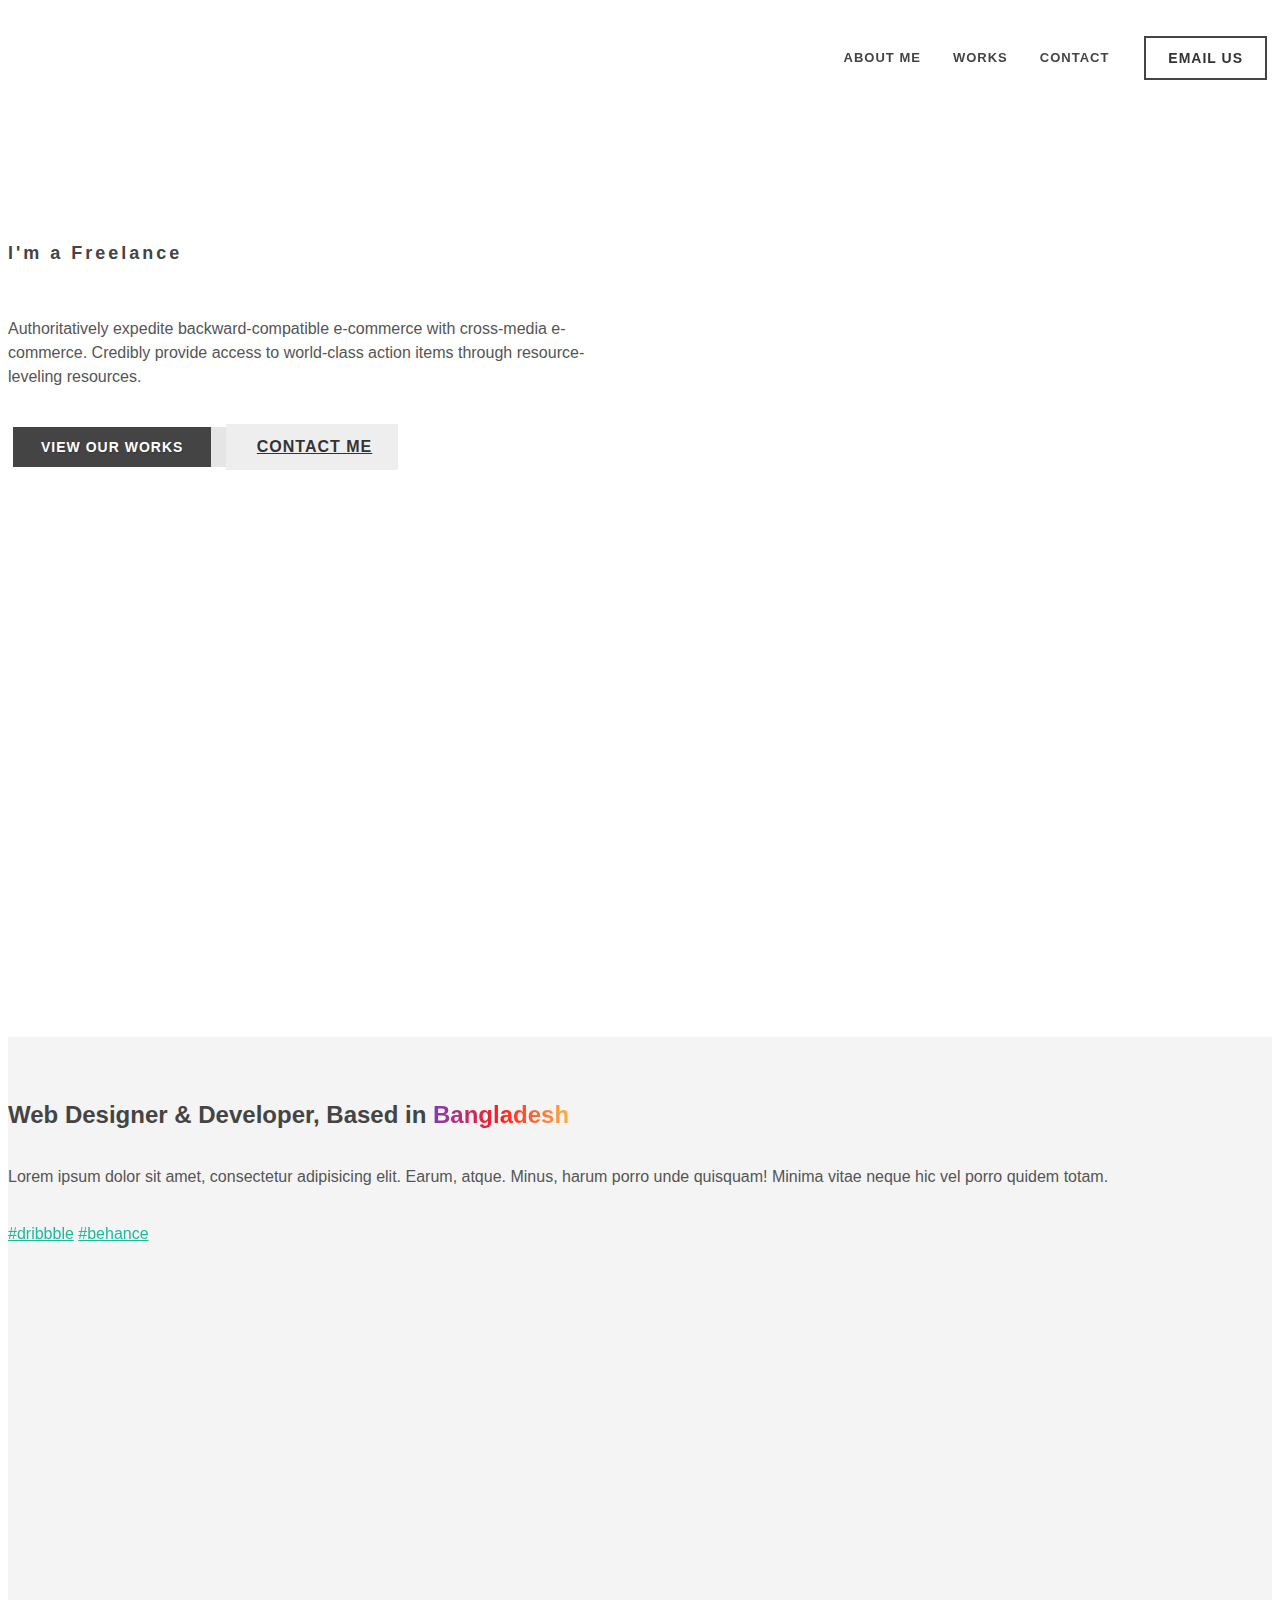
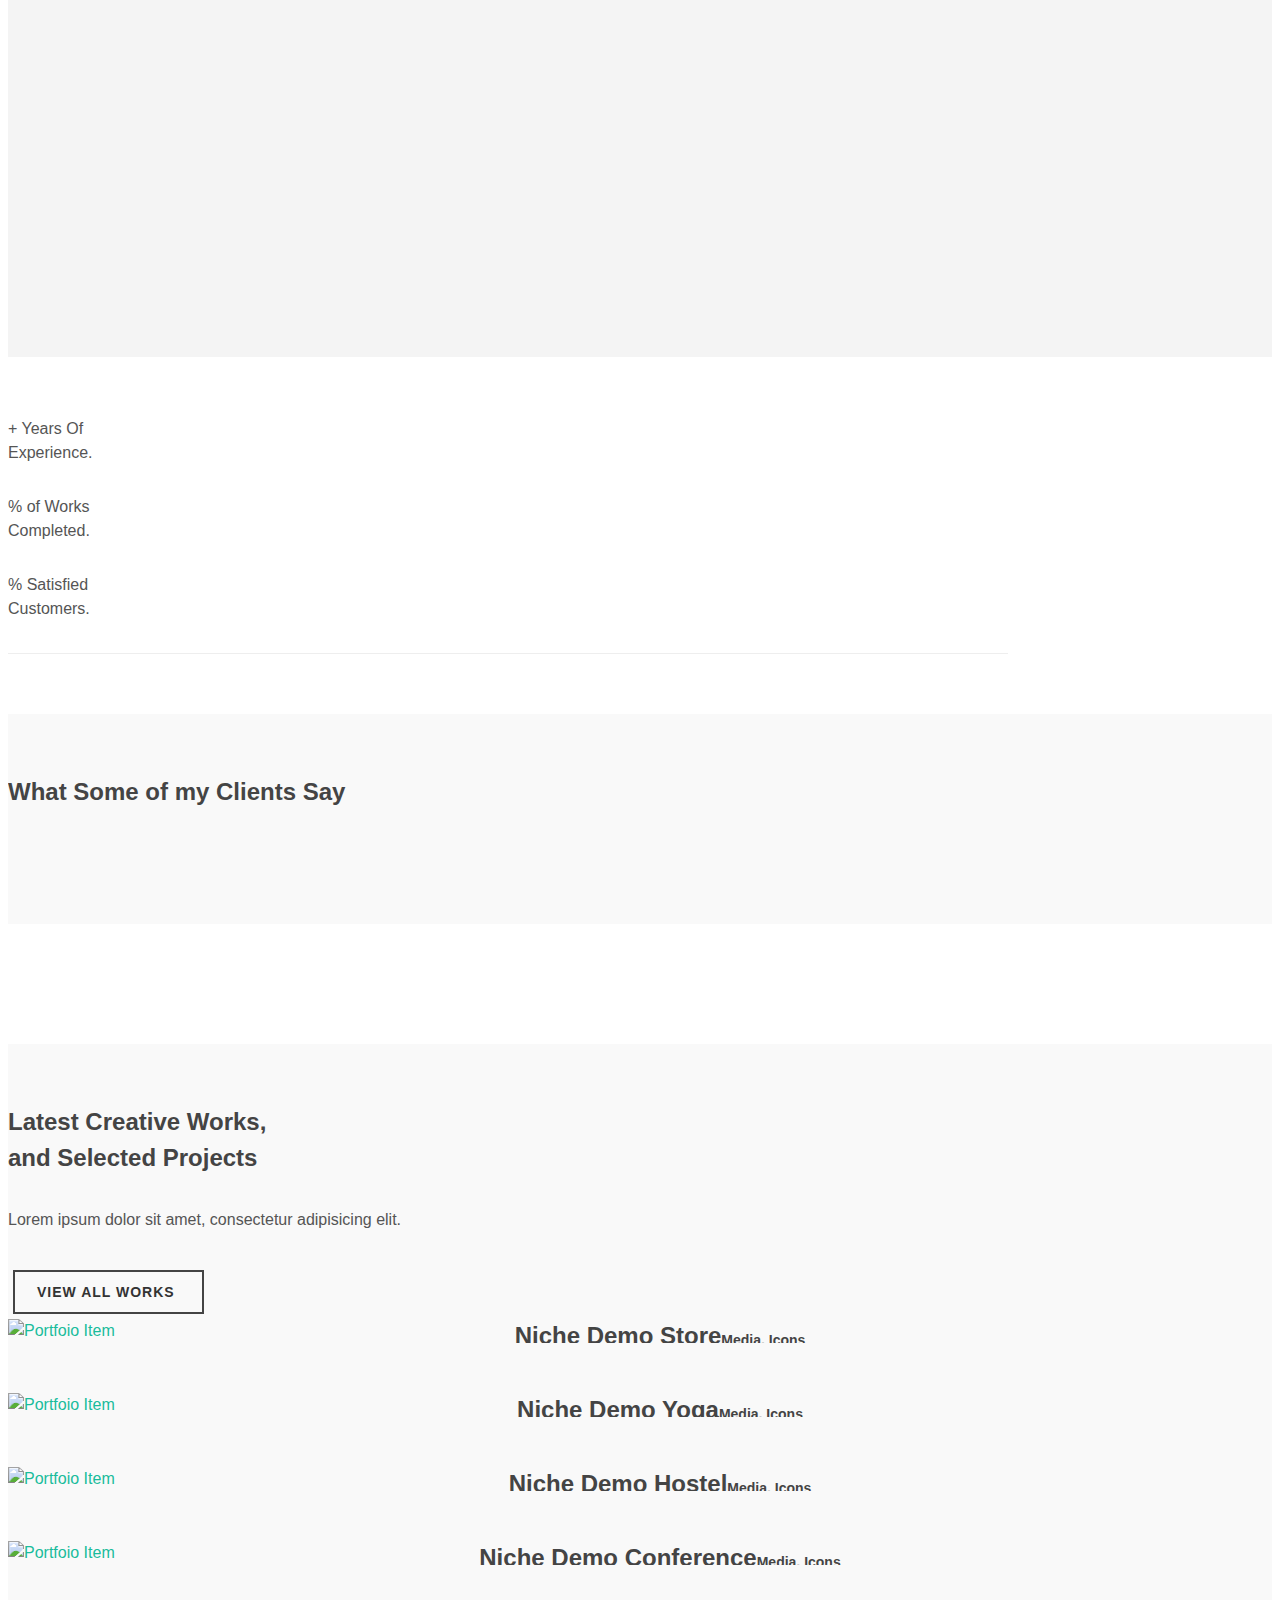
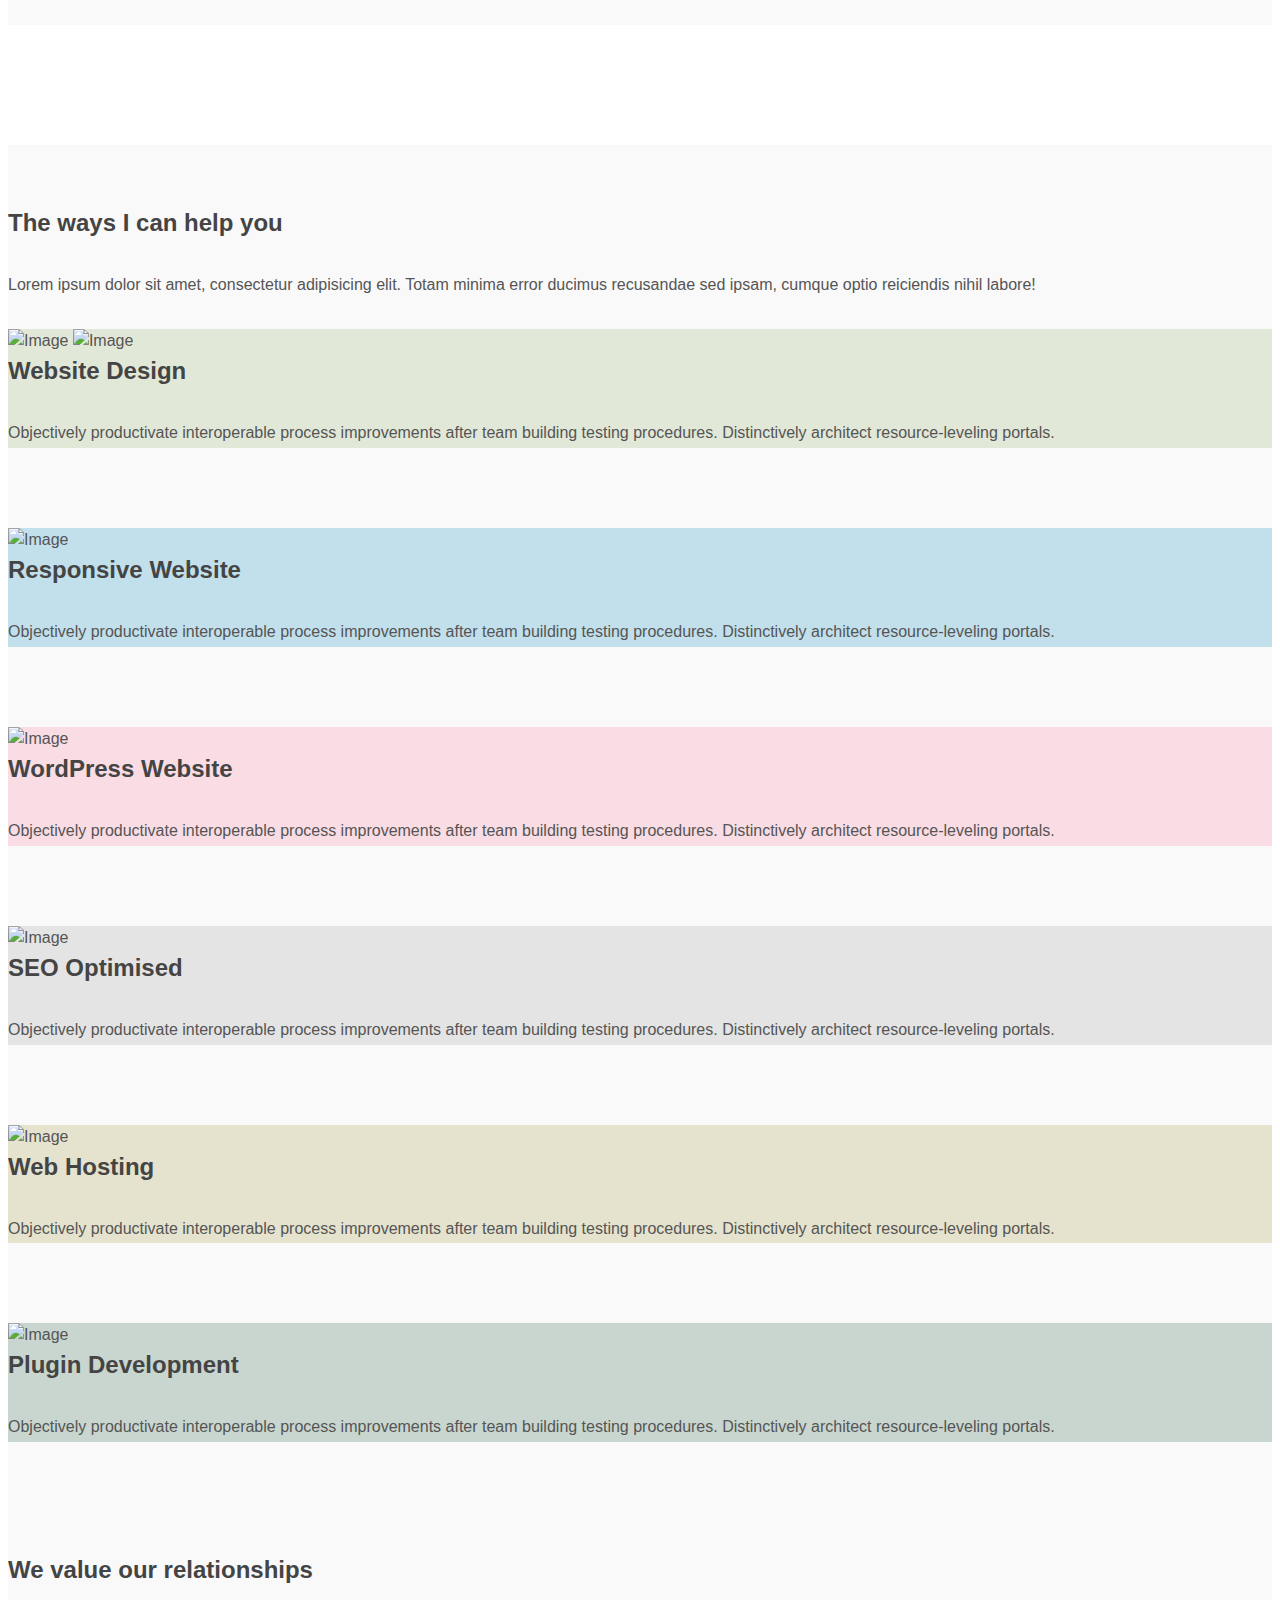
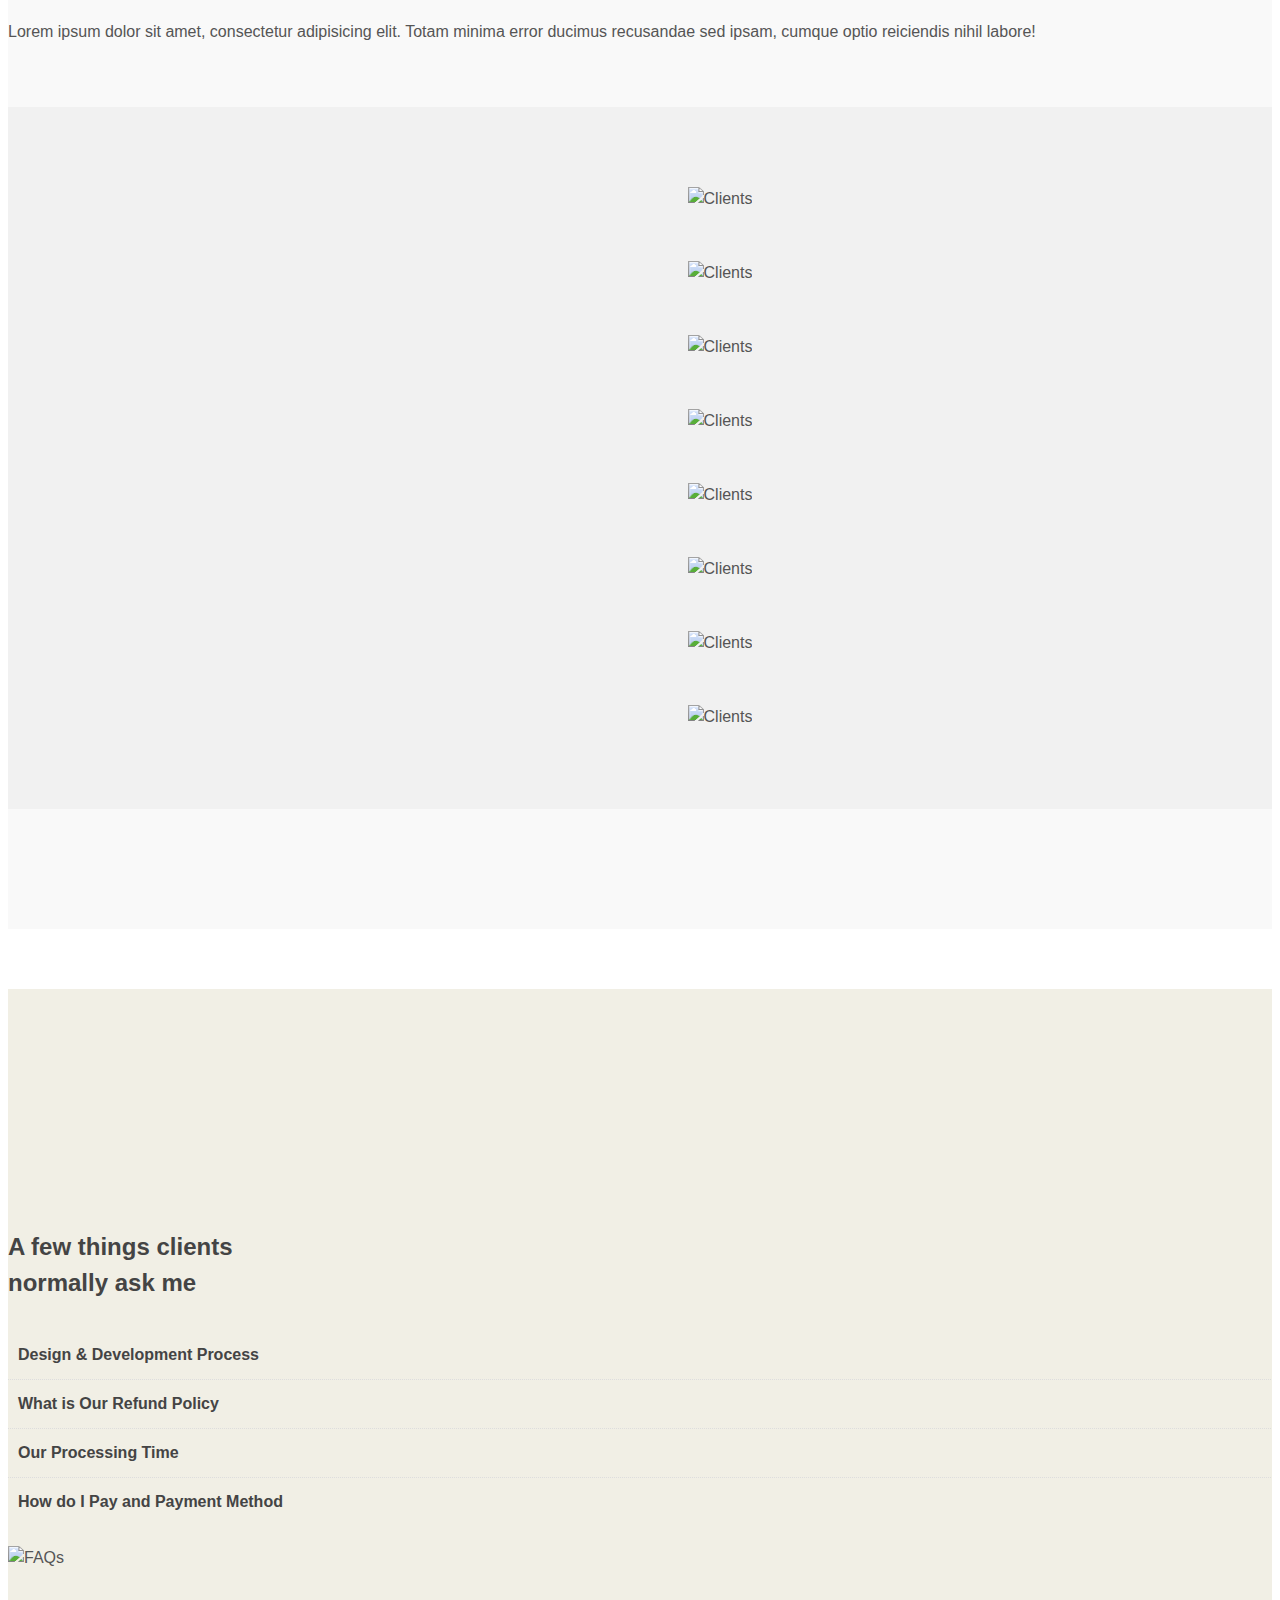
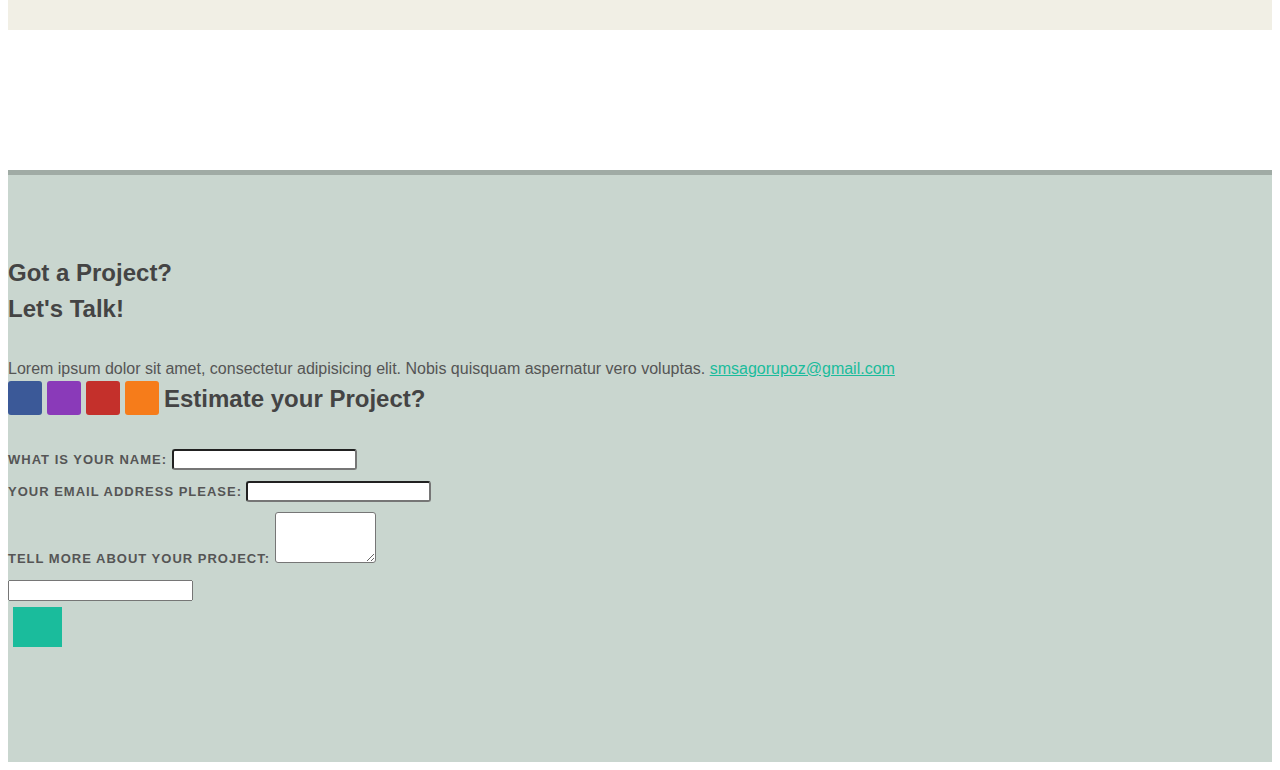
==== index.html @ accef72b "Initial commit" ====
<!DOCTYPE html>
<html dir="ltr" lang="en-US">

<!-- Added by MD_SARWAR --><meta http-equiv="content-type" content="text/html;charset=utf-8" /><!-- /Added by MD_SARWAR -->
<head>

	<meta http-equiv="content-type" content="text/html; charset=utf-8" />
	<meta name="author" content="SemiColonWeb" />

	<!-- Stylesheets
	============================================= -->
	<link href="http://fonts.googleapis.com/css?family=Heebo:300,400,500,700,900" rel="stylesheet" type="text/css" />
	<link rel="stylesheet" href="css/bootstrap.css" type="text/css" />
	<link rel="stylesheet" href="/style.css" type="text/css" />

	<link rel="stylesheet" href="css/dark.css" type="text/css" />
	<link rel="stylesheet" href="css/font-icons.css" type="text/css" />
	<link rel="stylesheet" href="css/animate.css" type="text/css" />
	<link rel="stylesheet" href="css/magnific-popup.css" type="text/css" />

	<link rel="stylesheet" href="css/custom.css" type="text/css" />
	<link rel="icon" href="images/logo.png">
	<!-- Freelancer Demo Specific Stylesheet -->
	<link rel="stylesheet" href="css/fonts.css" type="text/css" />
	<link rel="stylesheet" href="demos/freelancer.css" type="text/css" />

	<meta name="viewport" content="width=device-width, initial-scale=1" />

	<link rel="stylesheet" href="css/colors4294.css?color=f7c25e" type="text/css" />
<style>
	/*v6.1.1*/@media (min-width:1440px){.container{max-width:1320px}}dd,dl,dt,li,ol,ul{margin:0;padding:0}.clear{clear:both;display:block;font-size:0;height:0;line-height:0;width:100%;overflow:hidden}::selection{background:#1abc9c;color:#fff;text-shadow:none}::-moz-selection{background:#1abc9c;color:#fff;text-shadow:none}::-webkit-selection{background:#1abc9c;color:#fff;text-shadow:none}:active,:focus{outline:0!important}body{line-height:1.5;color:#555;font-family:Lato,sans-serif}a{text-decoration:none!important;color:#1abc9c}a:hover{color:#222}a img{border:none}img{max-width:100%}iframe{width:100%;border:0!important;overflow:hidden!important}h1,h2,h3,h4,h5,h6{color:#444;font-weight:600;line-height:1.5;margin:0 0 30px 0;font-family:Poppins,sans-serif}h5,h6{margin-bottom:20px}h1{font-size:36px}h2{font-size:30px}h3{font-size:1.5rem}h4{font-size:18px}h5{font-size:.875rem}h6{font-size:12px}h4{font-weight:600}h5,h6{font-weight:700}@media (max-width:767.98px){h1{font-size:1.75rem}h2{font-size:1.5rem}h3{font-size:1.25rem}h4{font-size:1rem}}h1>span:not(.nocolor):not(.badge),h2>span:not(.nocolor):not(.badge),h3>span:not(.nocolor):not(.badge),h4>span:not(.nocolor):not(.badge),h5>span:not(.nocolor):not(.badge),h6>span:not(.nocolor):not(.badge){color:#1abc9c}address,blockquote,dd,dl,fieldset,form,ol,p,pre,table,ul{margin-bottom:30px}small{font-family:Lato,sans-serif}@media (max-width:1200px){.display-1{font-size:calc(1.725rem + 5.7vw)}.display-2{font-size:calc(1.675rem + 5.1vw)}.display-3{font-size:calc(1.575rem + 3.9vw)}.display-4{font-size:calc(1.475rem + 2.7vw)}}#wrapper{position:relative;float:none;width:100%;margin:0 auto;background-color:#fff;box-shadow:0 0 10px rgba(0,0,0,.1);-moz-box-shadow:0 0 10px rgba(0,0,0,.1);-webkit-box-shadow:0 0 10px rgba(0,0,0,.1)}@media (min-width:1200px){body:not(.stretched) #wrapper{max-width:1200px}}@media (min-width:1440px){body:not(.stretched) #wrapper{max-width:1440px}}.double-line,.line{clear:both;position:relative;width:100%;margin:4rem 0;border-top:1px solid #eee}.line.line-sm{margin:2rem 0}span.middot{display:inline-block;margin:0 5px}.double-line{border-top:3px double #e5e5e5}.nott{text-transform:none!important}.emptydiv{display:block!important;position:relative!important}.allmargin{margin:3rem!important}.leftmargin{margin-left:3rem!important}.rightmargin{margin-right:3rem!important}.topmargin{margin-top:3rem!important}.bottommargin{margin-bottom:3rem!important}.allmargin-sm{margin:2rem!important}.leftmargin-sm{margin-left:2rem!important}.rightmargin-sm{margin-right:2rem!important}.topmargin-sm{margin-top:2rem!important}.bottommargin-sm{margin-bottom:2rem!important}.allmargin-lg{margin:5rem!important}.leftmargin-lg{margin-left:5rem!important}.rightmargin-lg{margin-right:5rem!important}.topmargin-lg{margin-top:5rem!important}.bottommargin-lg{margin-bottom:5rem!important}.header-stick{margin-top:-3rem!important}.content-wrap .header-stick{margin-top:-5rem!important}.footer-stick{margin-bottom:-3rem!important}.content-wrap .footer-stick{margin-bottom:-5rem!important}.border-f5{border-color:#f5f5f5!important}.col-padding{padding:4rem}.notextshadow{text-shadow:none!important}.inline-block{float:none!important;display:inline-block!important}.center{text-align:center!important}.mx-auto{float:none!important}.bg-color,.bg-color #header-wrap{background-color:#1abc9c!important}.color{color:#1abc9c!important}.border-color{border-color:#1abc9c!important}.ls0{letter-spacing:0!important}.ls1{letter-spacing:1px!important}.ls2{letter-spacing:2px!important}.ls3{letter-spacing:3px!important}.ls4{letter-spacing:4px!important}.ls5{letter-spacing:5px!important}.noheight{height:0!important}.nolineheight{line-height:0!important}.font-body{font-family:Lato,sans-serif}.font-primary{font-family:Poppins,sans-serif}.font-secondary{font-family:'PT Serif',serif}.font-weight-extralight{font-weight:100!important}.font-weight-medium{font-weight:500!important}.font-weight-semibold{font-weight:600!important}.font-normal{font-style:normal!important}.bgicon{display:block;position:absolute;bottom:-60px;right:-50px;font-size:210px;color:rgba(0,0,0,.1)}.imagescale,.imagescalein{display:block;overflow:hidden}.imagescale img,.imagescalein img{-webkit-transform:scale(1.1);transform:scale(1.1);-webkit-transition:all 1s ease;transition:all 1s ease}.imagescale:hover img{-webkit-transform:scale(1);transform:scale(1)}.imagescalein img{-webkit-transform:scale(1);transform:scale(1)}.imagescalein:hover img{-webkit-transform:scale(1.1);transform:scale(1.1)}.grayscale{filter:brightness(80%) grayscale(1) contrast(90%);-webkit-filter:brightness(80%) grayscale(1) contrast(90%);-moz-filter:brightness(80%) grayscale(1) contrast(90%);-o-filter:brightness(80%) grayscale(1) contrast(90%);-ms-filter:brightness(80%) grayscale(1) contrast(90%);transition:1s filter ease;-webkit-transition:1s -webkit-filter ease;-moz-transition:1s -moz-filter ease;-ms-transition:1s -ms-filter ease;-o-transition:1s -o-filter ease}.grayscale:hover{filter:brightness(100%) grayscale(0);-webkit-filter:brightness(100%) grayscale(0);-moz-filter:brightness(100%) grayscale(0);-o-filter:brightness(100%) grayscale(0);-ms-filter:brightness(100%) grayscale(0)}.bganimate{-webkit-animation:BgAnimated 30s infinite linear;-moz-animation:BgAnimated 30s infinite linear;-ms-animation:BgAnimated 30s infinite linear;-o-animation:BgAnimated 30s infinite linear;animation:BgAnimated 30s infinite linear}@-webkit-keyframes BgAnimated{from{background-position:0 0}to{background-position:0 400px}}@-moz-keyframes BgAnimated{from{background-position:0 0}to{background-position:0 400px}}@-ms-keyframes BgAnimated{from{background-position:0 0}to{background-position:0 400px}}@-o-keyframes BgAnimated{from{background-position:0 0}to{background-position:0 400px}}@keyframes BgAnimated{from{background-position:0 0}to{background-position:0 400px}}.input-block-level{display:block;width:100%!important;min-height:30px;-webkit-box-sizing:border-box;-moz-box-sizing:border-box;box-sizing:border-box}.vertical-middle{z-index:3;position:relative;display:-ms-flexbox;display:flex;width:100%;min-height:100%;justify-content:center;flex-flow:column}.vertical-middle-overlay{position:absolute;top:0;left:0}.vertical-middle+.video-wrap{z-index:2!important}.magnific-max-width .mfp-content{max-width:800px}.overflow-visible{overflow:visible!important}.op-ts{-webkit-transition:opacity .5s ease;transition:opacity .5s ease}.h-op-0:hover,.op-0{opacity:0!important}.h-op-01:hover,.op-01{opacity:.1!important}.h-op-02:hover,.op-02{opacity:.2!important}.h-op-03:hover,.op-03{opacity:.3!important}.h-op-04:hover,.op-04{opacity:.4!important}.h-op-05:hover,.op-05{opacity:.5!important}.h-op-06:hover,.op-06{opacity:.6!important}.h-op-07:hover,.op-07{opacity:.7!important}.h-op-08:hover,.op-08{opacity:.8!important}.h-op-09:hover,.op-09{opacity:.9!important}.h-op-1:hover,.op-1{opacity:1!important}.text-ts{-webkit-transition:color .5s ease;transition:color .5s ease}.h-text-color:hover,a.h-text-color:hover{color:#1abc9c!important}.h-text-primary:hover,a.h-text-primary:hover{color:#007bff!important}.h-text-secondary:hover,a.h-text-secondary:hover{color:#6c757d!important}.h-text-success:hover,a.h-text-success:hover{color:#28a745!important}.h-text-info:hover,a.h-text-info:hover{color:#17a2b8!important}.h-text-warning:hover,a.h-text-warning:hover{color:#ffc107!important}.h-text-danger:hover,a.h-text-danger:hover{color:#dc3545!important}.h-text-light:hover,a.h-text-light:hover{color:#f8f9fa!important}.h-text-dark:hover,a.h-text-dark:hover{color:#343a40!important}.text-smaller{font-size:80%!important}.text-larger{font-size:120%!important}.text-smaller small{font-size:90%!important}.bg-ts{-webkit-transition:background-color .5s ease;transition:background-color .5s ease}.h-nobg:hover{background-color:transparent!important}.h-bg-color:hover{background-color:#1abc9c!important}.h-bg-primary:hover{background-color:#007bff!important}.h-bg-secondary:hover{background-color:#6c757d!important}.h-bg-success:hover{background-color:#28a745!important}.h-bg-info:hover{background-color:#17a2b8!important}.h-bg-warning:hover{background-color:#ffc107!important}.h-bg-danger:hover{background-color:#dc3545!important}.h-bg-light:hover{background-color:#f8f9fa!important}.h-bg-dark:hover{background-color:#343a40!important}.bg-clip{border:1rem solid transparent;-moz-background-clip:padding;-webkit-background-clip:padding;background-clip:padding-box;transform:translate3d(0,0,0)}.bg-clip-sm{border-width:.5rem}.bg-clip-lg{border-width:2rem}.gradient-light-grey,.h-gradient-light-grey:hover{background-image:-webkit-linear-gradient(to right,#2c3e50,#bdc3c7)!important;background-image:linear-gradient(to right,#2c3e50,#bdc3c7)!important}.gradient-green-dark,.h-gradient-green-dark:hover{background-image:-webkit-linear-gradient(to right,#99f2c8,#1f4037)!important;background-image:linear-gradient(to right,#99f2c8,#1f4037)!important}.gradient-grey-brown,.h-gradient-grey-brown:hover{background-image:-webkit-linear-gradient(to right,#c06c84,#6c5b7b,#355c7d)!important;background-image:linear-gradient(to right,#c06c84,#6c5b7b,#355c7d)!important}.gradient-light-pink,.h-gradient-light-pink:hover{background-image:-webkit-linear-gradient(to right,#ffdde1,#ee9ca7)!important;background-image:linear-gradient(to right,#ffdde1,#ee9ca7)!important}.gradient-blue-purple,.h-gradient-blue-purple:hover{background-image:-webkit-linear-gradient(to right,#4a00e0,#8e2de2)!important;background-image:linear-gradient(to right,#4a00e0,#8e2de2)!important}.gradient-multiples,.h-gradient-multiples:hover{background-image:-webkit-linear-gradient(to right,#eea2a2 0,#bbc1bf 19%,#57c6e1 42%,#b49fda 79%,#7ac5d8 100%)!important;background-image:linear-gradient(to right,#eea2a2 0,#bbc1bf 19%,#57c6e1 42%,#b49fda 79%,#7ac5d8 100%)!important}.gradient-blue-green,.h-gradient-blue-green:hover{background-image:-webkit-linear-gradient(to right,#2af598 0,#009efd 100%)!important;background-image:linear-gradient(to right,#2af598 0,#009efd 100%)!important}.gradient-light,.h-gradient-light:hover{background-image:-webkit-linear-gradient(to top,#ddd 0,#fff 100%)!important;background-image:linear-gradient(to top,#ddd 0,#fff 100%)!important}.gradient-grey-orange,.h-gradient-grey-orange:hover{background-image:-webkit-linear-gradient(to right,#3b4371,#f3904f)!important;background-image:linear-gradient(to right,#3b4371,#f3904f)!important}.gradient-sunset,.h-gradient-sunset:hover{background-image:-webkit-linear-gradient(to top,#a8edea 0,#fed6e3 100%)!important;background-image:linear-gradient(to top,#a8edea 0,#fed6e3 100%)!important}.gradient-dark,.h-gradient-dark:hover{background-image:-webkit-linear-gradient(to right,#535353,#000)!important;background-image:linear-gradient(to right,#535353,#000)!important}.gradient-lemon,.h-gradient-lemon:hover{background-image:-webkit-linear-gradient(to right,#cac531,#f3f9a7)!important;background-image:linear-gradient(to right,#cac531,#f3f9a7)!important}.gradient-earth,.h-gradient-earth:hover{background-image:-webkit-linear-gradient(to right,#649173,#dbd5a4)!important;background-image:linear-gradient(to right,#649173,#dbd5a4)!important}.gradient-sky,.h-gradient-sky:hover{background-image:-webkit-linear-gradient(to right,#2980b9,#6dd5fa,#f5f5f5)!important;background-image:linear-gradient(to right,#2980b9,#6dd5fa,#f5f5f5)!important}.gradient-ocean,.h-gradient-ocean:hover{background-image:-webkit-linear-gradient(to right,#000046,#1cb5e0)!important;background-image:linear-gradient(to right,#000046,#1cb5e0)!important}.gradient-horizon,.h-gradient-horizon:hover{background-image:-webkit-linear-gradient(90deg,#833ab4 0,#fd1d1d 50%,#fcb045 100%)!important;background-image:linear-gradient(90deg,#833ab4 0,#fd1d1d 50%,#fcb045 100%)!important}.gradient-green-blue,.h-gradient-green-blue:hover{background-image:-webkit-linear-gradient(to right,#43cea2,#185a9d)!important;background-image:linear-gradient(to right,#43cea2,#185a9d)!important}.gradient-purple-blue,.h-gradient-purple-blue:hover{background-image:-webkit-linear-gradient(19deg,#21d4fd 0,#b721ff 100%)!important;background-image:linear-gradient(19deg,#21d4fd 0,#b721ff 100%)!important}.gradient-text{text-shadow:none!important;-webkit-background-clip:text;-webkit-text-fill-color:transparent}.gradient-underline{background-repeat:no-repeat;background-size:100% 8px;background-position:0 88%}.border-width-0,.h-border-width-0:hover{border-width:0!important}.border-width-1,.h-border-width-1:hover{border-width:1px!important}.border-width-2,.h-border-width-2:hover{border-width:2px!important}.border-width-3,.h-border-width-3:hover{border-width:3px!important}.border-width-4,.h-border-width-4:hover{border-width:4px!important}.border-width-5,.h-border-width-5:hover{border-width:5px!important}.border-width-6,.h-border-width-6:hover{border-width:6px!important}.border-dotted{border-style:dotted!important}.border-dashed{border-style:dashed!important}.border-solid{border-style:solid!important}.border-double{border-style:double!important}.h-border-primary:hover{border-color:#007bff!important}.h-border-secondary:hover{border-color:#6c757d!important}.h-border-success:hover{border-color:#28a745!important}.h-border-info:hover{border-color:#17a2b8!important}.h-border-warning:hover{border-color:#ffc107!important}.h-border-danger:hover{border-color:#dc3545!important}.h-border-light:hover{border-color:#f8f9fa!important}.h-border-dark:hover{border-color:#343a40!important}.border-transparent,.h-border-transparent:hover{border-color:transparent!important}.border-default,.h-border-default:hover{border-color:#eee!important}.dark .border-default,.dark.border-default,.dark.h-border-default:hover .dark .h-border-default:hover{border-color:rgba(255,255,255,.15)!important}.border-ts{-webkit-transition:border .5s ease;transition:border .5s ease}.rounded-xl{border-radius:.4rem!important}.rounded-xxl{border-radius:.5rem!important}.rounded-xxxl{border-radius:.6rem!important}.h-shadow-sm:hover{box-shadow:0 .125rem .25rem rgba(0,0,0,.075)!important}.h-shadow:hover{box-shadow:0 .5rem 1rem rgba(0,0,0,.15)!important}.h-shadow-lg:hover{box-shadow:0 1rem 3rem rgba(0,0,0,.175)!important}.h-shadow-none:hover{box-shadow:none!important}.shadow-ts{-webkit-transition:box-shadow .5s ease;transition:box-shadow .5s ease}.h-translate-y-sm:hover,.translate-y-sm{transform:translateY(-3px)!important}.h-translate-y:hover,.translate-y{transform:translateY(-6px)!important}.h-translate-y-lg:hover,.translate-y-lg{transform:translateY(-10px)!important}.h-translate-x-sm:hover,.translate-x-sm{transform:translateX(-3px)!important}.h-translate-x:hover,.translate-x{transform:translateX(-6px)!important}.h-translate-x-lg:hover,.translate-x-lg{transform:translateX(-10px)!important}.h-translate-x-n-sm:hover,.translate-x-n-sm{transform:translateX(3px)!important}.h-translate-x-n:hover,.translate-x-n{transform:translateX(6px)!important}.h-translate-x-n-lg:hover,.translate-x-n-lg{transform:translateX(10px)!important}.h-scale-sm:hover,.scale-sm{transform:scale(1.025)!important}.h-scale:hover,.scale{transform:scale(1.05)!important}.h-scale-lg:hover,.scale-lg{transform:scale(1.1)!important}.h-scale-n-sm:hover,.scale-n-sm{transform:scale(.975)!important}.h-scale-n:hover,.scale-n{transform:scale(.95)!important}.h-scale-n-lg:hover,.scale-n-lg{transform:scale(.9)!important}.transform-ts{-webkit-transition:transform .5s cubic-bezier(.215,.61,.355,1);transition:transform .5s cubic-bezier(.215,.61,.355,1)}.all-ts{-webkit-transition:all .5s cubic-bezier(.215,.61,.355,1);transition:all .5s cubic-bezier(.215,.61,.355,1)}.align-wide-lg{margin-left:calc(50% - 480px)!important;margin-right:calc(50% - 480px)!important;max-width:960px!important;width:960px!important}.align-wide-xl{margin-left:calc(50% - 570px)!important;margin-right:calc(50% - 570px)!important;max-width:1140px!important;width:1140px!important}.align-wide-xxl{margin-left:calc(50% - 660px)!important;margin-right:calc(50% - 660px)!important;max-width:1320px!important;width:1320px!important}@media (max-width:991.98px){.align-wide-lg,.align-wide-xl,.align-wide-xxl{margin-left:calc(50% - 50vw)!important;margin-right:calc(50% - 50vw)!important;max-width:100vw!important;width:100vw!important}}.align-full{margin-left:calc(50% - 50vw)!important;margin-right:calc(50% - 50vw)!important;max-width:100vw!important;width:100vw!important}.z-1{z-index:1!important}.z-2{z-index:2!important}.z-3{z-index:3!important}.z-4{z-index:4!important}.z-5{z-index:5!important}.z-6{z-index:6!important}.z-7{z-index:7!important}.z-8{z-index:8!important}.z-9{z-index:9!important}.z-10{z-index:10!important}.m-6{margin:5rem!important}.mt-6,.my-6{margin-top:5rem!important}.mr-6,.mx-6{margin-right:5rem!important}.mb-6,.my-6{margin-bottom:5rem!important}.ml-6,.mx-6{margin-left:5rem!important}.p-6{padding:5rem!important}.pt-6,.py-6{padding-top:5rem!important}.pr-6,.px-6{padding-right:5rem!important}.pb-6,.py-6{padding-bottom:5rem!important}.pl-6,.px-6{padding-left:5rem!important}@media (min-width:576px){.m-sm-6{margin:5rem!important}.mt-sm-6,.my-sm-6{margin-top:5rem!important}.mr-sm-6,.mx-sm-6{margin-right:5rem!important}.mb-sm-6,.my-sm-6{margin-bottom:5rem!important}.ml-sm-6,.mx-sm-6{margin-left:5rem!important}.p-sm-6{padding:5rem!important}.pt-sm-6,.py-sm-6{padding-top:5rem!important}.pr-sm-6,.px-sm-6{padding-right:5rem!important}.pb-sm-6,.py-sm-6{padding-bottom:5rem!important}.pl-sm-6,.px-sm-6{padding-left:5rem!important}}@media (min-width:768px){.m-md-6{margin:5rem!important}.mt-md-6,.my-md-6{margin-top:5rem!important}.mr-md-6,.mx-md-6{margin-right:5rem!important}.mb-md-6,.my-md-6{margin-bottom:5rem!important}.ml-md-6,.mx-md-6{margin-left:5rem!important}.p-md-6{padding:5rem!important}.pt-md-6,.py-md-6{padding-top:5rem!important}.pr-md-6,.px-md-6{padding-right:5rem!important}.pb-md-6,.py-md-6{padding-bottom:5rem!important}.pl-md-6,.px-md-6{padding-left:5rem!important}}@media (min-width:992px){.m-lg-6{margin:5rem!important}.mt-lg-6,.my-lg-6{margin-top:5rem!important}.mr-lg-6,.mx-lg-6{margin-right:5rem!important}.mb-lg-6,.my-lg-6{margin-bottom:5rem!important}.ml-lg-6,.mx-lg-6{margin-left:5rem!important}.p-lg-6{padding:5rem!important}.pt-lg-6,.py-lg-6{padding-top:5rem!important}.pr-lg-6,.px-lg-6{padding-right:5rem!important}.pb-lg-6,.py-lg-6{padding-bottom:5rem!important}.pl-lg-6,.px-lg-6{padding-left:5rem!important}}@media (min-width:1200px){.m-xl-6{margin:5rem!important}.mt-xl-6,.my-xl-6{margin-top:5rem!important}.mr-xl-6,.mx-xl-6{margin-right:5rem!important}.mb-xl-6,.my-xl-6{margin-bottom:5rem!important}.ml-xl-6,.mx-xl-6{margin-left:5rem!important}.p-xl-6{padding:5rem!important}.pt-xl-6,.py-xl-6{padding-top:5rem!important}.pr-xl-6,.px-xl-6{padding-right:5rem!important}.pb-xl-6,.py-xl-6{padding-bottom:5rem!important}.pl-xl-6,.px-xl-6{padding-left:5rem!important}}.col-1-5,.col-lg-1-5,.col-md-1-5,.col-sm-1-5,.col-xl-1-5{position:relative;width:100%;padding-right:15px;padding-left:15px}.col-1-5{-ms-flex:0 0 20%;flex:0 0 20%;max-width:20%}@media (min-width:576px){.col-sm-1-5{-ms-flex:0 0 20%;flex:0 0 20%;max-width:20%}}@media (min-width:768px){.col-md-1-5{-ms-flex:0 0 20%;flex:0 0 20%;max-width:20%}}@media (min-width:992px){.col-lg-1-5{-ms-flex:0 0 20%;flex:0 0 20%;max-width:20%}}@media (min-width:1200px){.col-xl-1-5{-ms-flex:0 0 20%;flex:0 0 20%;max-width:20%}}.gutter-10{margin-right:-5px;margin-left:-5px;margin-bottom:-10px}.gutter-10>.col,.gutter-10>[class*=col-]{padding-right:5px;padding-left:5px;padding-bottom:10px}.gutter-20{margin-right:-10px;margin-left:-10px;margin-bottom:-20px}.gutter-20>.col,.gutter-20>[class*=col-]{padding-right:10px;padding-left:10px;padding-bottom:20px}.gutter-30{margin-right:-15px;margin-left:-15px;margin-bottom:-30px}.gutter-30>.col,.gutter-30>[class*=col-]{padding-right:15px;padding-left:15px;padding-bottom:30px}.gutter-40{margin-right:-20px;margin-left:-20px;margin-bottom:-40px}.gutter-40>.col,.gutter-40>[class*=col-]{padding-right:20px;padding-left:20px;padding-bottom:40px}.gutter-50{margin-right:-25px;margin-left:-25px;margin-bottom:-50px}.gutter-50>.col,.gutter-50>[class*=col-]{padding-right:25px;padding-left:25px;padding-bottom:50px}.col-mb-30{margin-bottom:-30px}.col-mb-30>.col,.col-mb-30>[class*=col-]{padding-bottom:30px}.col-mb-50{margin-bottom:-50px}.col-mb-50>.col,.col-mb-50>[class*=col-]{padding-bottom:50px}.col-mb-80{margin-bottom:-80px}.col-mb-80>.col,.col-mb-80>[class*=col-]{padding-bottom:80px}@media (min-width:576px){.gutter-sm-10{margin-right:-5px;margin-left:-5px;margin-bottom:-10px}.gutter-sm-10>.col,.gutter-sm-10>[class*=col-]{padding-right:5px;padding-left:5px;padding-bottom:10px}.gutter-sm-20{margin-right:-10px;margin-left:-10px;margin-bottom:-20px}.gutter-sm-20>.col,.gutter-sm-20>[class*=col-]{padding-right:10px;padding-left:10px;padding-bottom:20px}.gutter-sm-30{margin-right:-15px;margin-left:-15px;margin-bottom:-30px}.gutter-sm-30>.col,.gutter-sm-30>[class*=col-]{padding-right:15px;padding-left:15px;padding-bottom:30px}.gutter-sm-40{margin-right:-20px;margin-left:-20px;margin-bottom:-40px}.gutter-sm-40>.col,.gutter-sm-40>[class*=col-]{padding-right:20px;padding-left:20px;padding-bottom:40px}.gutter-sm-50{margin-right:-25px;margin-left:-25px;margin-bottom:-50px}.gutter-sm-50>.col,.gutter-sm-50>[class*=col-]{padding-right:25px;padding-left:25px;padding-bottom:50px}.col-mb-sm-30{margin-bottom:-30px}.col-mb-sm-30>.col,.col-mb-sm-30>[class*=col-]{padding-bottom:30px}.col-mb-sm-50{margin-bottom:-50px}.col-mb-sm-50>.col,.col-mb-sm-50>[class*=col-]{padding-bottom:50px}.col-mb-sm-80{margin-bottom:-80px}.col-mb-sm-80>.col,.col-mb-sm-80>[class*=col-]{padding-bottom:80px}}@media (min-width:768px){.gutter-md-10{margin-right:-5px;margin-left:-5px;margin-bottom:-10px}.gutter-md-10>.col,.gutter-md-10>[class*=col-]{padding-right:5px;padding-left:5px;padding-bottom:10px}.gutter-md-20{margin-right:-10px;margin-left:-10px;margin-bottom:-20px}.gutter-md-20>.col,.gutter-md-20>[class*=col-]{padding-right:10px;padding-left:10px;padding-bottom:20px}.gutter-md-30{margin-right:-15px;margin-left:-15px;margin-bottom:-30px}.gutter-md-30>.col,.gutter-md-30>[class*=col-]{padding-right:15px;padding-left:15px;padding-bottom:30px}.gutter-md-40{margin-right:-20px;margin-left:-20px;margin-bottom:-40px}.gutter-md-40>.col,.gutter-md-40>[class*=col-]{padding-right:20px;padding-left:20px;padding-bottom:40px}.gutter-md-50{margin-right:-25px;margin-left:-25px;margin-bottom:-50px}.gutter-md-50>.col,.gutter-md-50>[class*=col-]{padding-right:25px;padding-left:25px;padding-bottom:50px}.col-mb-md-30{margin-bottom:-30px}.col-mb-md-30>.col,.col-mb-md-30>[class*=col-]{padding-bottom:30px}.col-mb-md-50{margin-bottom:-50px}.col-mb-md-50>.col,.col-mb-md-50>[class*=col-]{padding-bottom:50px}.col-mb-md-80{margin-bottom:-80px}.col-mb-md-80>.col,.col-mb-md-80>[class*=col-]{padding-bottom:80px}}@media (min-width:992px){.gutter-lg-10{margin-right:-5px;margin-left:-5px;margin-bottom:-10px}.gutter-lg-10>.col,.gutter-lg-10>[class*=col-]{padding-right:5px;padding-left:5px;padding-bottom:10px}.gutter-lg-20{margin-right:-10px;margin-left:-10px;margin-bottom:-20px}.gutter-lg-20>.col,.gutter-lg-20>[class*=col-]{padding-right:10px;padding-left:10px;padding-bottom:20px}.gutter-lg-30{margin-right:-15px;margin-left:-15px;margin-bottom:-30px}.gutter-lg-30>.col,.gutter-lg-30>[class*=col-]{padding-right:15px;padding-left:15px;padding-bottom:30px}.gutter-lg-40{margin-right:-20px;margin-left:-20px;margin-bottom:-40px}.gutter-lg-40>.col,.gutter-lg-40>[class*=col-]{padding-right:20px;padding-left:20px;padding-bottom:40px}.gutter-lg-50{margin-right:-25px;margin-left:-25px;margin-bottom:-50px}.gutter-lg-50>.col,.gutter-lg-50>[class*=col-]{padding-right:25px;padding-left:25px;padding-bottom:50px}.col-mb-lg-30{margin-bottom:-30px}.col-mb-lg-30>.col,.col-mb-lg-30>[class*=col-]{padding-bottom:30px}.col-mb-lg-50{margin-bottom:-50px}.col-mb-lg-50>.col,.col-mb-lg-50>[class*=col-]{padding-bottom:50px}.col-mb-lg-80{margin-bottom:-80px}.col-mb-lg-80>.col,.col-mb-lg-80>[class*=col-]{padding-bottom:80px}}@media (min-width:1200px){.gutter-xl-10{margin-right:-5px;margin-left:-5px;margin-bottom:-10px}.gutter-xl-10>.col,.gutter-xl-10>[class*=col-]{padding-right:5px;padding-left:5px;padding-bottom:10px}.gutter-xl-20{margin-right:-10px;margin-left:-10px;margin-bottom:-20px}.gutter-xl-20>.col,.gutter-xl-20>[class*=col-]{padding-right:10px;padding-left:10px;padding-bottom:20px}.gutter-xl-30{margin-right:-15px;margin-left:-15px;margin-bottom:-30px}.gutter-xl-30>.col,.gutter-xl-30>[class*=col-]{padding-right:15px;padding-left:15px;padding-bottom:30px}.gutter-xl-40{margin-right:-20px;margin-left:-20px;margin-bottom:-40px}.gutter-xl-40>.col,.gutter-xl-40>[class*=col-]{padding-right:20px;padding-left:20px;padding-bottom:40px}.gutter-xl-50{margin-right:-25px;margin-left:-25px;margin-bottom:-50px}.gutter-xl-50>.col,.gutter-xl-50>[class*=col-]{padding-right:25px;padding-left:25px;padding-bottom:50px}.col-mb-xl-30{margin-bottom:-30px}.col-mb-xl-30>.col,.col-mb-xl-30>[class*=col-]{padding-bottom:30px}.col-mb-xl-50{margin-bottom:-50px}.col-mb-xl-50>.col,.col-mb-xl-50>[class*=col-]{padding-bottom:50px}.col-mb-xl-80{margin-bottom:-80px}.col-mb-xl-80>.col,.col-mb-xl-80>[class*=col-]{padding-bottom:80px}}.mw-xs{max-width:36rem!important}.mw-sm{max-width:48rem!important}.mw-md{max-width:64rem!important}.mw-lg{max-width:78rem!important}.mw-xl{max-width:88rem!important}.mw-xxl{max-width:100rem!important}.min-vh-75{min-height:75vh!important}.min-vh-60{min-height:60vh!important}.min-vh-50{min-height:50vh!important}.min-vh-40{min-height:40vh!important}.min-vh-25{min-height:25vh!important}.min-vh-0{min-height:0!important}.vh-75{height:75vh!important}.vh-60{height:60vh!important}.vh-50{height:50vh!important}.vh-40{height:40vh!important}.vh-25{height:25vh!important}.h-60{height:60%!important}.h-40{height:40%!important}.max-vh-100{max-height:100vh!important}.max-vh-75{max-height:75vh!important}.max-vh-60{max-height:60vh!important}.max-vh-50{max-height:50vh!important}.max-vh-40{max-height:40vh!important}.max-vh-25{max-height:25vh!important}.max-vh-none{max-height:none!important}@media (min-width:576px){.min-vh-sm-100{min-height:100vh!important}.min-vh-sm-75{min-height:75vh!important}.min-vh-sm-60{min-height:60vh!important}.min-vh-sm-50{min-height:50vh!important}.min-vh-sm-40{min-height:40vh!important}.min-vh-sm-25{min-height:25vh!important}.min-vh-sm-0{min-height:0!important}.vh-sm-100{height:100vh!important}.vh-sm-75{height:75vh!important}.vh-sm-60{height:60vh!important}.vh-sm-50{height:50vh!important}.vh-sm-40{height:40vh!important}.vh-sm-25{height:25vh!important}.h-sm-100{height:100%!important}.h-sm-75{height:75%!important}.h-sm-60{height:60%!important}.h-sm-50{height:50%!important}.h-sm-40{height:40%!important}.h-sm-25{height:25%!important}.h-sm-auto{height:auto!important}.max-vh-sm-100{max-height:100vh!important}.max-vh-sm-75{max-height:75vh!important}.max-vh-sm-60{max-height:60vh!important}.max-vh-sm-50{max-height:50vh!important}.max-vh-sm-40{max-height:40vh!important}.max-vh-sm-25{max-height:25vh!important}.max-vh-sm-none{max-height:none!important}}@media (min-width:768px){.min-vh-md-100{min-height:100vh!important}.min-vh-md-75{min-height:75vh!important}.min-vh-md-60{min-height:60vh!important}.min-vh-md-50{min-height:50vh!important}.min-vh-md-40{min-height:40vh!important}.min-vh-md-25{min-height:25vh!important}.min-vh-md-0{min-height:0!important}.vh-md-100{height:100vh!important}.vh-md-75{height:75vh!important}.vh-md-60{height:60vh!important}.vh-md-50{height:50vh!important}.vh-md-40{height:40vh!important}.vh-md-25{height:25vh!important}.h-md-100{height:100%!important}.h-md-75{height:75%!important}.h-md-60{height:60%!important}.h-md-50{height:50%!important}.h-md-40{height:40%!important}.h-md-25{height:25%!important}.h-md-auto{height:auto!important}.max-vh-md-100{max-height:100vh!important}.max-vh-md-75{max-height:75vh!important}.max-vh-md-60{max-height:60vh!important}.max-vh-md-50{max-height:50vh!important}.max-vh-md-40{max-height:40vh!important}.max-vh-md-25{max-height:25vh!important}.max-vh-md-none{max-height:none!important}}@media (min-width:992px){.min-vh-lg-100{min-height:100vh!important}.min-vh-lg-75{min-height:75vh!important}.min-vh-lg-60{min-height:60vh!important}.min-vh-lg-50{min-height:50vh!important}.min-vh-lg-40{min-height:40vh!important}.min-vh-lg-25{min-height:25vh!important}.min-vh-lg-0{min-height:0!important}.vh-lg-100{height:100vh!important}.vh-lg-75{height:75vh!important}.vh-lg-60{height:60vh!important}.vh-lg-50{height:50vh!important}.vh-lg-40{height:40vh!important}.vh-lg-25{height:25vh!important}.h-lg-100{height:100%!important}.h-lg-75{height:75%!important}.h-lg-60{height:60%!important}.h-lg-50{height:50%!important}.h-lg-40{height:40%!important}.h-lg-25{height:25%!important}.h-lg-auto{height:auto!important}.max-vh-lg-100{max-height:100vh!important}.max-vh-lg-75{max-height:75vh!important}.max-vh-lg-60{max-height:60vh!important}.max-vh-lg-50{max-height:50vh!important}.max-vh-lg-40{max-height:40vh!important}.max-vh-lg-25{max-height:25vh!important}.max-vh-lg-none{max-height:none!important}}@media (min-width:1200px){.min-vh-xl-100{min-height:100vh!important}.min-vh-xl-75{min-height:75vh!important}.min-vh-xl-60{min-height:60vh!important}.min-vh-xl-50{min-height:50vh!important}.min-vh-xl-40{min-height:40vh!important}.min-vh-xl-25{min-height:25vh!important}.min-vh-xl-0{min-height:0!important}.vh-xl-100{height:100vh!important}.vh-xl-75{height:75vh!important}.vh-xl-60{height:60vh!important}.vh-xl-50{height:50vh!important}.vh-xl-40{height:40vh!important}.vh-xl-25{height:25vh!important}.h-xl-100{height:100%!important}.h-xl-75{height:75%!important}.h-xl-60{height:60%!important}.h-xl-50{height:50%!important}.h-xl-40{height:40%!important}.h-xl-25{height:25%!important}.h-xl-auto{height:auto!important}.max-vh-xl-100{max-height:100vh!important}.max-vh-xl-75{max-height:75vh!important}.max-vh-xl-60{max-height:60vh!important}.max-vh-xl-50{max-height:50vh!important}.max-vh-xl-40{max-height:40vh!important}.max-vh-xl-25{max-height:25vh!important}.max-vh-xl-none{max-height:none!important}}@media (min-width:576px){.position-sm-static{position:static!important}.position-sm-relative{position:relative!important}.position-sm-absolute{position:absolute!important}.position-sm-fixed{position:fixed!important}.position-sm-sticky{position:-webkit-sticky!important;position:sticky!important}}@media (min-width:768px){.position-md-static{position:static!important}.position-md-relative{position:relative!important}.position-md-absolute{position:absolute!important}.position-md-fixed{position:fixed!important}.position-md-sticky{position:-webkit-sticky!important;position:sticky!important}}@media (min-width:992px){.position-lg-static{position:static!important}.position-lg-relative{position:relative!important}.position-lg-absolute{position:absolute!important}.position-lg-fixed{position:fixed!important}.position-lg-sticky{position:-webkit-sticky!important;position:sticky!important}}@media (min-width:1200px){.position-xl-static{position:static!important}.position-xl-relative{position:relative!important}.position-xl-absolute{position:absolute!important}.position-xl-fixed{position:fixed!important}.position-xl-sticky{position:-webkit-sticky!important;position:sticky!important}}.lazy{opacity:0}.lazy:not(.initial){transition:opacity 1s}.lazy.initial,.lazy.lazy-error,.lazy.lazy-loaded{opacity:1}img.lazy{max-width:100%;height:auto}img.lazy:not([src]){visibility:hidden}.section{position:relative;width:100%;margin:60px 0;padding:60px 0;background-color:#f9f9f9;overflow:hidden}.parallax{background-color:transparent;background-attachment:fixed;background-position:50% 0;background-repeat:no-repeat;overflow:hidden;will-change:transform}.mobile-parallax,.video-placeholder{background-size:cover!important;background-attachment:scroll!important;background-position:center center!important}.section .container{z-index:2}.section .container+.video-wrap{z-index:1}.revealer-image{position:relative;bottom:-100px;transition:bottom .3s ease-in-out;-webkit-transition:bottom .3s ease-in-out;-o-transition:bottom .3s ease-in-out}.section:hover .revealer-image{bottom:-50px}.postcontent,.sidebar{position:relative}.fslider,.fslider .flexslider,.fslider .slide,.fslider .slide>a,.fslider .slide>a>img,.fslider .slide>img,.fslider .slider-wrap{position:relative;display:block;width:100%;height:auto;overflow:hidden;-webkit-backface-visibility:hidden}.fslider.h-100 .flexslider,.fslider.h-100 .slide,.fslider.h-100 .slider-wrap{height:100%!important}.fslider{min-height:32px}.flex-container a:active,.flex-container a:focus,.flexslider a:active,.flexslider a:focus{outline:0;border:none}.flex-control-nav,.flex-direction-nav,.slider-wrap{margin:0;padding:0;list-style:none;border:none}.flexslider{position:relative;margin:0;padding:0}.flexslider .slider-wrap>.slide{display:none;-webkit-backface-visibility:hidden}.flexslider .slider-wrap img{width:100%;display:block}.flex-pauseplay span{text-transform:capitalize}.slider-wrap::after{content:"\0020";display:block;clear:both;visibility:hidden;line-height:0;height:0}html[xmlns] .slider-wrap{display:block}* html .slider-wrap{height:1%}.no-js .slider-wrap>.slide:first-child{display:block}.flex-viewport{max-height:2000px;-webkit-transition:all 1s ease;-o-transition:all 1s ease;transition:all 1s ease}#top-bar{position:relative;border-bottom:1px solid #eee;font-size:13px}.top-links{position:relative;-ms-flex:0 0 auto;flex:0 0 auto;-ms-flex-positive:0;flex-grow:0;border-bottom:1px solid #eee}@media (min-width:768px){.top-links{border-bottom:0}}.top-links-container{display:-ms-flexbox;display:flex;-ms-flex-wrap:wrap;flex-wrap:wrap;-ms-flex-align:center;align-items:center;-ms-flex-pack:center;justify-content:center;list-style:none;margin-bottom:0}.top-links-item{position:relative;border-left:1px solid #eee}.top-links-item:first-child,.top-links-sub-menu .top-links-item{border-left:0!important}.top-links-item>a{display:block;padding:12px;font-size:.75rem;line-height:20px;font-weight:700;text-transform:uppercase;color:#666}.top-links-item>a>i{vertical-align:top}.top-links-item>a>i.icon-angle-down{margin:0 0 0 5px!important}.top-links-item>a>i:first-child{margin-right:3px}.top-links-item.full-icon>a>i{top:2px;font-size:.875rem;margin:0}.top-links-item:hover{background-color:#eee}.top-links-section,.top-links-sub-menu{position:absolute;visibility:hidden;pointer-events:none;opacity:0;list-style:none;z-index:-1;line-height:1.5;background:#fff;border:0;top:100%;left:-1px;width:140px;margin-top:10px;border:1px solid #eee;border-top-color:#1abc9c;box-shadow:0 13px 42px 11px rgba(0,0,0,.05);transition:opacity .25s ease,margin .2s ease}.top-links.on-click .top-links-section,.top-links.on-click .top-links-sub-menu,.top-links:not(.on-click) .top-links-item:hover>.top-links-section,.top-links:not(.on-click) .top-links-item:hover>.top-links-sub-menu{opacity:1;visibility:visible;margin-top:0;pointer-events:auto;z-index:499}.top-links.on-click .top-links-section,.top-links.on-click .top-links-sub-menu{display:none}.top-links-sub-menu .top-links-sub-menu{top:-1px;left:100%}.top-links-sub-menu .top-links-item:not(:first-child){border-top:1px solid #f5f5f5}.top-links-sub-menu .top-links-item:hover{background-color:#f9f9f9}.top-links-sub-menu .top-links-item>a{padding-top:9px;padding-bottom:9px;font-size:.6875rem}.top-links-sub-menu .top-links-item>a>img{display:inline-block;position:relative;top:-1px;width:16px;height:16px;margin-right:4px}.top-links-sub-menu.top-demo-lang .top-links-item>a>img{top:4px;width:16px;height:16px}.top-links-sub-menu .top-links-item>a>i.icon-angle-down{margin:0!important;position:absolute;top:50%;left:auto;right:10px;transform:translateY(-50%) rotate(-90deg)}.top-links-section{padding:25px;left:0;width:280px}.top-links-section.menu-pos-invert{left:auto;right:0}#top-social{display:-ms-flexbox;display:flex;justify-content:center;margin:0}#top-social li{position:relative;list-style:none}#top-social li{border-left:1px solid #eee}#top-social li:first-child{border-left:0!important}#top-social a{display:-ms-flexbox;display:flex;width:auto;overflow:hidden;font-weight:700;color:#666}#top-social li a:hover{color:#fff!important;text-shadow:1px 1px 1px rgba(0,0,0,.2)}#top-social li .ts-icon,#top-social li .ts-text{display:block;-ms-flex-preferred-size:0;flex-basis:0;-ms-flex-positive:1;flex-grow:1;height:44px;line-height:44px}#top-social li .ts-icon{width:40px;text-align:center;font-size:.875rem}#top-social li .ts-text{max-width:0;-webkit-transition:all .2s ease;transition:all .2s ease}#top-social li a:hover .ts-text{max-width:200px;padding-right:12px;-webkit-transition:all .4s ease;transition:all .4s ease}#top-login{margin-bottom:0}#top-login .checkbox{margin-bottom:10px}#top-login .form-control{position:relative}#top-login .form-control:focus{border-color:#ccc}#top-login .input-group#top-login-username{margin-bottom:-1px}#top-login #top-login-username .input-group-addon,#top-login #top-login-username input{border-bottom-right-radius:0;border-bottom-left-radius:0}#top-login .input-group#top-login-password{margin-bottom:10px}#top-login #top-login-password .input-group-addon,#top-login #top-login-password input{border-top-left-radius:0;border-top-right-radius:0}#header{position:relative;background-color:#fff;border-bottom:1px solid #f5f5f5}#header-wrap{position:relative;background-color:#fff;width:100%}.header-wrap-clone{display:none}.header-row{position:relative;display:-ms-flexbox;display:flex;-ms-flex-align:center;align-items:center;-ms-flex-wrap:wrap;flex-wrap:wrap}@media (min-width:992px){#header-wrap{position:fixed;height:auto;z-index:299;box-shadow:0 0 0 rgba(0,0,0,.1);transition:height .2s ease 0s,background-color .3s ease 0s;-webkit-backface-visibility:hidden;backface-visibility:hidden;will-change:left,top,transform}#slider+#header:not(.sticky-header) #header-wrap,#top-bar+#header:not(.sticky-header) #header-wrap,.floating-header:not(.sticky-header) #header-wrap,.no-sticky #header-wrap,[data-sticky-offset]:not([data-sticky-offset=full]):not(.sticky-header) #header-wrap,body:not(.stretched) #header:not(.sticky-header) #header-wrap,div+#header-wrap{position:absolute}.header-wrap-clone{display:block;height:calc(100px + 1px)}.header-size-sm .header-wrap-clone{height:calc(60px + 1px)}.header-size-md .header-wrap-clone{height:calc(80px + 1px)}.header-size-lg .header-wrap-clone{height:calc(120px + 1px)}.header-row{position:initial}#header.transparent-header,#header.transparent-header:not(.sticky-header) #header-wrap{background:0 0;border-bottom:1px solid transparent;z-index:299}#header.transparent-header.semi-transparent #header-wrap{background-color:rgba(255,255,255,.8)}#header.transparent-header.floating-header{margin-top:60px}.transparent-header.floating-header .container{background-color:#fff;padding:0 30px}.transparent-header.floating-header:not(.sticky-header) .container{position:relative}#header+.include-header{margin-top:calc(-100px - 2px);display:inline-block;vertical-align:bottom;width:100%}#header.header-size-sm+.include-header{margin-top:calc(-60px - 2px)}#header.header-size-md+.include-header{margin-top:calc(-80px - 2px)}#header.header-size-lg+.include-header{margin-top:calc(-120px - 2px)}#header.floating-header+.include-header{margin-top:calc(-160px - 2px)}#header.transparent-header+.page-title-parallax.include-header .container{z-index:5;padding-top:100px}#header.full-header:not(.transparent-header){border-bottom-color:#eee}.stretched .full-header #header-wrap>.container{width:100%;max-width:none;padding:0 30px}#header.transparent-header.full-header #header-wrap{border-bottom:1px solid rgba(0,0,0,.1)}#slider+#header.transparent-header.full-header #header-wrap{border-top:1px solid rgba(0,0,0,.1);border-bottom:none}#logo img{-webkit-transition:height .4s ease,padding .4s ease,margin .4s ease,opacity .3s ease;transition:height .4s ease,padding .4s ease,margin .4s ease,opacity .3s ease}#logo img{max-height:100%}.mega-menu-content,.sub-menu-container{-webkit-transition:top .4s ease;transition:top .4s ease}.sticky-header #header-wrap{position:fixed;top:0;left:0;background-color:#fff;box-shadow:0 0 10px rgba(0,0,0,.1)}.sticky-header.full-header #header-wrap{border-bottom:1px solid #eee}.sticky-header.semi-transparent{background-color:transparent}.semi-transparent.sticky-header #header-wrap{background-color:rgba(255,255,255,.8)}.sticky-header .style-3 .menu-container>.menu-item>.menu-link{margin:0;border-radius:0}.sticky-header .style-4 .menu-container>.menu-item>.menu-link{padding-top:8px;padding-bottom:8px;margin:10px 0}.sticky-header-shrink .style-5 .menu-container>.menu-item{margin-left:2px}.sticky-header-shrink .style-5 .menu-container>.menu-item:first-child{margin-left:0}.sticky-header-shrink .style-5 .menu-container>.menu-item>.menu-link{line-height:22px;padding-top:19px;padding-bottom:19px}.sticky-header-shrink .style-5 .menu-container>.menu-item>.menu-link>div{padding:0}.sticky-header-shrink .style-5 .menu-container>.menu-item>.menu-link i:not(.icon-angle-down){display:inline-block;width:16px;top:-1px;margin:0 6px 0 0;font-size:.875rem;line-height:22px}}@media (max-width:991.98px){.sticky-header #header-wrap{position:fixed;top:0;left:0;z-index:299;background-color:#fff;border-bottom:1px solid #eee;-webkit-transform:translateZ(0);-webkit-backface-visibility:hidden}.sticky-header .header-wrap-clone{display:block}.sticky-header .menu-container{max-height:60vh;margin:1rem 0;overflow-x:hidden;overflow-y:scroll}body:not(.primary-menu-open) .dark.transparent-header-responsive,body:not(.primary-menu-open) .transparent-header-responsive{background-color:transparent;border:none}body:not(.primary-menu-open) .semi-transparent.transparent-header-responsive{background-color:rgba(255,255,255,.8);z-index:1}}#logo{position:relative;display:-ms-flexbox;display:flex;align-items:center;-ms-flex-align:center;margin-right:auto;max-height:100%}#logo a{color:#000;font-family:Poppins,sans-serif;font-size:36px}#logo img{display:block;max-width:100%;max-height:100%;height:100px}.header-size-sm #header-wrap #logo img{height:60px}.header-size-md #header-wrap #logo img{height:80px}.header-size-lg #header-wrap #logo img{height:120px}#logo a.standard-logo{display:-ms-flexbox;display:flex}#logo a.retina-logo{display:none}@media (min-width:992px){.full-header #logo{padding-right:30px;border-right:1px solid #eee}#header.transparent-header.full-header #logo{border-right-color:rgba(0,0,0,.1)}.sticky-header-shrink #header-wrap #logo img{height:60px}}@media only screen and (-webkit-min-device-pixel-ratio:2),only screen and (min--moz-device-pixel-ratio:2),only screen and (-o-min-device-pixel-ratio:2/1),only screen and (min-device-pixel-ratio:2),only screen and (min-resolution:192dpi),only screen and (min-resolution:2dppx){#logo a.standard-logo{display:none}#logo a.retina-logo{display:-ms-flexbox;display:flex}}.header-extras{display:-ms-flexbox;display:flex;align-items:center;margin-bottom:0}.header-extras li{display:-ms-flexbox;display:flex;margin-left:1.25rem;overflow:hidden;list-style:none}.header-extras li:first-child{margin-left:0}.header-extras li .he-text{padding-left:10px;font-weight:700;font-size:.875rem}.header-extras li .he-text span{display:block;font-weight:400;color:#1abc9c}.primary-menu{display:-ms-flexbox;display:flex;flex-basis:100%;-ms-flex-positive:1;flex-grow:1;-ms-flex-align:center;align-items:center}.primary-menu+.primary-menu{border-top:1px solid #eee}#page-menu-trigger,#primary-menu-trigger{display:-ms-flex;display:flex;opacity:1;pointer-events:auto;z-index:1;cursor:pointer;font-size:.875rem;width:50px;height:50px;line-height:50px;justify-content:center;align-items:center;-webkit-transition:opacity .3s ease;transition:opacity .3s ease}body:not(.top-search-open) .top-search-parent #primary-menu-trigger{opacity:1;-webkit-transition:opacity .2s .2s ease,top .4s ease;-o-transition:opacity .2s .2s ease,top .4s ease;transition:opacity .2s .2s ease,top .4s ease}.top-search-open .top-search-parent #primary-menu-trigger{opacity:0}.svg-trigger{width:30px;height:30px;cursor:pointer;-webkit-tap-highlight-color:transparent;transition:transform .4s;-moz-user-select:none;-webkit-user-select:none;-ms-user-select:none;user-select:none}.svg-trigger path{fill:none;transition:stroke-dasharray .4s,stroke-dashoffset .4s;stroke:#333;stroke-width:5;stroke-linecap:round}.svg-trigger path:nth-child(1){stroke-dasharray:40 160}.svg-trigger path:nth-child(2){stroke-dasharray:40 142;transform-origin:50%;transition:transform .4s}.svg-trigger path:nth-child(3){stroke-dasharray:40 85;transform-origin:50%;transition:transform .4s,stroke-dashoffset .4s}.primary-menu-open .svg-trigger{transform:rotate(45deg)}.primary-menu-open .svg-trigger path:nth-child(1),.primary-menu-open .svg-trigger path:nth-child(3){stroke-dashoffset:-64px}.primary-menu-open .svg-trigger path:nth-child(2){transform:rotate(90deg)}.menu-container{display:none;list-style:none;margin:0;width:100%}.menu-item{position:relative}.menu-item:not(:first-child){border-top:1px solid #eee}.menu-link{display:block;line-height:22px;padding:14px 5px;color:#444;font-weight:700;font-size:.8125rem;letter-spacing:1px;text-transform:uppercase;font-family:Poppins,sans-serif}.menu-link span{display:none}.menu-link i{position:relative;top:-1px;font-size:.875rem;width:16px;text-align:center;margin-right:6px;vertical-align:top}.menu-item.current>.menu-link,.menu-item:hover>.menu-link{color:#1abc9c}.mega-menu-content,.sub-menu-container{position:relative;padding-left:15px;border-top:1px solid #eee;list-style:none;margin-bottom:0}.sub-menu-container .menu-item:not(:first-child){border-top:1px solid #eee}.sub-menu-container .menu-item>.menu-link{position:relative;padding:11px 5px;font-size:.75rem;font-weight:400;color:#666;letter-spacing:0;font-family:Lato,sans-serif}.sub-menu-container .menu-item:hover>.menu-link{font-weight:700}.sub-menu-container .menu-link div{position:relative}.menu-item .sub-menu-trigger{display:block;position:absolute;cursor:pointer;outline:0;border:none;background:0 0;padding:0;top:9px;right:0;width:32px;height:32px;font-size:12px;line-height:32px;text-align:center;-webkit-transition:transform .3s ease;transition:transform .3s ease}.menu-link div>i.icon-angle-down{display:none}.sub-menu-container .sub-menu-trigger{font-size:10px}.sub-menu-container .menu-item .sub-menu-trigger{top:6px}.mega-menu:not(.mega-menu-full) .mega-menu-content .container{max-width:none}.mega-menu-content{padding-left:0}@media (max-width:991.98px){.primary-menu{max-width:100%}.primary-menu>.container{max-width:none;padding:0}.mega-menu-content .sub-menu-container{border-top:1px solid #eee}.mega-menu-content .sub-menu-container:not(.mega-menu-dropdown){display:block!important}.mega-menu-content .mega-menu-column{-ms-flex:0 0 100%;flex:0 0 100%;max-width:100%;padding-right:0}.mega-menu-column .widget{padding:30px 0}}.mega-menu-content .mega-menu-column:first-child{border-top:0}@media (max-width:991.98px){#header:not(.sticky-header) .mobile-menu-off-canvas .menu-container{position:fixed;display:block;z-index:499;width:280px;height:100%;height:calc(100vh);max-height:none!important;margin:0!important;left:0!important;top:0!important;padding:35px 25px 60px!important;background-color:#fff;border-right:1px solid #eee!important;overflow-y:scroll;-webkit-overflow-scrolling:touch;-webkit-transform:translate(-280px,0);-o-transform:translate(-280px,0);transform:translate(-280px,0);-webkit-backface-visibility:hidden;transform-style:preserve-3d}#header:not(.sticky-header) .mobile-menu-off-canvas.from-right .menu-container{left:auto!important;right:0;border-right:0!important;border-left:1px solid #eee!important;-webkit-transform:translate(280px,0);-o-transform:translate(280px,0);transform:translate(280px,0)}#header:not(.sticky-header) .mobile-menu-off-canvas .menu-container{-webkit-transition:-webkit-transform .3s ease-in-out,opacity .2s ease!important;-o-transition:-o-transform .3s ease-in-out,opacity .2s ease!important;transition:transform .3s ease-in-out,opacity .2s ease!important}#header:not(.sticky-header) .mobile-menu-off-canvas .menu-container.d-block{-webkit-transform:translate(0,0);-o-transform:translate(0,0);transform:translate(0,0)}}@media (min-width:992px){.primary-menu{-ms-flex:0 0 auto;flex:0 0 auto;-ms-flex-positive:0;flex-grow:0}.primary-menu+.primary-menu{border-top:0}#page-menu-trigger,#primary-menu-trigger{display:none;opacity:0;pointer-events:none;z-index:0}.menu-container:not(.mobile-primary-menu){display:-ms-flexbox;display:flex;-ms-flex-wrap:wrap;flex-wrap:wrap;-ms-flex-align:center;align-items:center}.full-header .primary-menu .menu-container{padding-right:.5rem;margin-right:.5rem;border-right:1px solid #eee}.transparent-header.full-header .primary-menu .menu-container{border-right-color:rgba(0,0,0,.1)}.mega-menu{position:inherit}.menu-container>.menu-item:not(:first-child){margin-left:2px}.menu-item:not(:first-child){border-top:0}.menu-item.menu-item-important .menu-link>div::after{content:'';display:inline-block;position:relative;top:-5px;left:5px;width:8px;height:8px;border-radius:50%;background-color:#dc3545}.menu-link{padding:39px 15px;-webkit-transition:margin .4s ease,padding .4s ease;-o-transition:margin .4s ease,padding .4s ease;transition:margin .4s ease,padding .4s ease}.header-size-sm .menu-container>.menu-item>.menu-link{padding-top:19px;padding-bottom:19px}.header-size-md .menu-container>.menu-item>.menu-link{padding-top:29px;padding-bottom:29px}.header-size-lg .menu-container>.menu-item>.menu-link{padding-top:49px;padding-bottom:49px}.sticky-header-shrink .menu-container>.menu-item>.menu-link{padding-top:19px;padding-bottom:19px}.with-arrows .menu-container>.menu-item>.menu-link div>i.icon-angle-down{display:inline-block}.mega-menu-content,.sub-menu-container{position:absolute;visibility:hidden;width:220px;background-color:#fff;box-shadow:0 13px 42px 11px rgba(0,0,0,.05);border:1px solid #eee;border-top:2px solid #1abc9c;z-index:399;top:100%;left:0;padding:0}.menu-container>.menu-item:not(.mega-menu) .sub-menu-container{padding:10px}.primary-menu:not(.on-click) .mega-menu-content,.primary-menu:not(.on-click) .menu-item:not(.mega-menu) .sub-menu-container{display:block;opacity:0;margin-top:15px;z-index:-9999;pointer-events:none;transition:opacity .3s ease,margin .25s ease}.primary-menu:not(.on-click) .menu-item.mega-menu .mega-menu-content .sub-menu-container:not(.mega-menu-dropdown){margin-top:0;z-index:auto}.primary-menu:not(.on-click) .menu-item.mega-menu:hover>.mega-menu-content .sub-menu-container:not(.mega-menu-dropdown){pointer-events:auto}.primary-menu:not(.on-click) .menu-item:hover>.mega-menu-content,.primary-menu:not(.on-click) .menu-item:hover>.sub-menu-container{opacity:1;visibility:visible;margin-top:0;z-index:399;pointer-events:auto}.primary-menu:not(.on-click) .menu-item:not(:hover)>.mega-menu-content>*,.primary-menu:not(.on-click) .menu-item:not(:hover)>.sub-menu-container>*{display:none}.primary-menu:not(.on-click) .menu-item.mega-menu .mega-menu-content .sub-menu-container:not(.mega-menu-dropdown)>*{display:block}.sub-menu-container .sub-menu-container{list-style:none;top:-2px!important;left:100%}.mega-menu-content.menu-pos-invert,.sub-menu-container.menu-pos-invert{left:auto;right:0}.sub-menu-container .sub-menu-container.menu-pos-invert{right:100%}.sub-menu-container .menu-item:not(:first-child){border-top:0}.sub-menu-container .menu-item>.menu-link{padding:10px 15px;font-weight:700;border:0;-webkit-transition:all .2s ease-in-out;-o-transition:all .2s ease-in-out;transition:all .2s ease-in-out}.sub-menu-container .menu-item>.menu-link i{vertical-align:middle}.sub-menu-container .menu-item:hover>.menu-link{background-color:#f9f9f9;padding-left:18px;color:#1abc9c}.menu-link div>i.icon-angle-down{top:0;font-size:.875rem;margin:0 0 0 5px}.side-header .primary-menu:not(.on-click) .menu-link i.icon-angle-down,.sub-menu-container .menu-link div>i.icon-angle-down{display:block;position:absolute;top:50%;right:0;font-size:.875rem;line-height:1;margin:0;transform:translateY(-50%) rotate(-90deg)}.menu-item .sub-menu-trigger,.side-header .on-click .sub-menu-container .menu-link i.icon-angle-down:last-child{display:none}.mega-menu:not(.mega-menu-full) .mega-menu-content .container{max-width:none;padding:0 15px!important;margin:0 auto!important}.mega-menu-content{margin:0;width:100%;max-width:none;left:50%;transform:translateX(-50%)}.mega-menu-full .mega-menu-content{width:100%;left:0;transform:none}.mega-menu-small{position:relative}.mega-menu-small .mega-menu-content{left:0;width:400px;transform:none}.floating-header:not(.sticky-header) .mega-menu .mega-menu-content{max-width:100%}.sub-menu-container .mega-menu{position:relative}.sub-menu-container .mega-menu-small .mega-menu-content{top:0;left:100%}.sub-menu-container .mega-menu-small .mega-menu-content.menu-pos-invert{left:auto;right:100%}.mega-menu-content.mega-menu-style-2{padding:0 10px}.mega-menu-content .sub-menu-container:not(.mega-menu-dropdown){position:relative;display:block!important;visibility:visible!important;top:0!important;left:0;width:auto;min-width:inherit;height:auto!important;list-style:none;border:0;box-shadow:none;background-color:transparent;opacity:1!important;z-index:auto}.mega-menu-content .sub-menu-container.mega-menu-dropdown{padding:.75rem}.mega-menu-column{display:block!important;padding-left:0;padding-right:0}.sub-menu-container.mega-menu-column:not(:first-child){border-left:1px solid #f2f2f2}.mega-menu-style-2 .mega-menu-column{padding:30px 20px}.mega-menu-style-2 .mega-menu-title:not(:first-child){margin-top:20px}.mega-menu-style-2 .mega-menu-title>.menu-link{font-size:.8125rem;font-weight:700;font-family:Poppins,sans-serif;letter-spacing:1px;text-transform:uppercase!important;margin-bottom:15px;color:#444;padding:0!important;line-height:1.3!important}.mega-menu-style-2 .mega-menu-title:hover>.menu-link{background-color:transparent}.mega-menu-style-2 .mega-menu-title>.menu-link:hover{color:#1abc9c}.mega-menu-style-2 .sub-menu-container:not(.mega-menu-dropdown) .menu-item{border:0}.mega-menu-style-2 .sub-menu-container .menu-link{padding-left:5px;padding-top:7px;padding-bottom:7px}.mega-menu-style-2 .sub-menu-container .menu-item:hover>.menu-link{padding-left:12px}.on-click .mega-menu-content,.on-click .sub-menu-container{display:none;visibility:visible}.on-click .menu-item:not(.mega-menu-small) .mega-menu-content .sub-menu-container:not(.mega-menu-dropdown){display:block}.style-2 #logo{margin-right:1.5rem}.style-2 .primary-menu{margin-right:auto}.style-2.menu-center .primary-menu{margin-right:auto;margin-left:auto}.style-3 .menu-container>.menu-item>.menu-link{margin:28px 0;padding-top:11px;padding-bottom:11px;border-radius:2px}.style-3 .menu-container>.menu-item:hover>.menu-link{color:#444;background-color:#f5f5f5}.style-3 .menu-container>.menu-item.current>.menu-link{color:#fff;text-shadow:1px 1px 1px rgba(0,0,0,.2);background-color:#1abc9c}.style-4 .menu-container>.menu-item>.menu-link{margin:28px 0;padding-top:10px;padding-bottom:10px;border-radius:2px;border:1px solid transparent}.style-4 .menu-container>.menu-item.current>.menu-link,.style-4 .menu-container>.menu-item:hover>.menu-link{border-color:#1abc9c}.style-5 .menu-container{padding-right:10px;margin-right:5px;border-right:1px solid #eee}.style-5 .menu-container>.menu-item:not(:first-child){margin-left:15px}.style-5 .menu-container>.menu-item>.menu-link{padding-top:27px;padding-bottom:27px;line-height:1}.style-5 .menu-container>.menu-item>.menu-link i:not(.icon-angle-down){display:block;width:auto;margin:0 0 12px;font-size:20px;line-height:1;transition:all .3s ease}.style-6 .menu-container>.menu-item>.menu-link{position:relative}.style-6 .menu-container>.menu-item.current>.menu-link::after,.style-6 .menu-container>.menu-item>.menu-link::after{content:'';position:absolute;top:0;left:50%;height:2px;width:0;border-top:2px solid #1abc9c;-webkit-transition:width .3s ease;-o-transition:width .3s ease;transition:width .3s ease;transform:translateX(-50%)}.style-6 .menu-container>.menu-item.current>.menu-link::after,.style-6 .menu-container>.menu-item:hover>.menu-link::after{width:100%}.sub-title .menu-container>.menu-item{margin-left:0}.sub-title .menu-container>.menu-item>.menu-link{position:relative;line-height:14px;padding:32px 20px;text-transform:uppercase}.sub-title .menu-container>.menu-item:not(:first-child)>.menu-link::before{content:'';position:absolute;top:50%;left:0;z-index:-2;width:1px;height:36px;background-color:#eee;transform:translateY(-50%)}.sub-title .menu-container>.menu-item>.menu-link span{display:block;margin-top:10px;line-height:12px;font-size:11px;font-weight:400;color:#888;text-transform:capitalize}.sub-title .menu-container>.menu-item.current>.menu-link,.sub-title .menu-container>.menu-item:hover>.menu-link{color:#fff;text-shadow:1px 1px 1px rgba(0,0,0,.2)}.sub-title .menu-container>.menu-item.current>.menu-link span,.sub-title .menu-container>.menu-item:hover>.menu-link span{color:#eee}.sub-title .menu-container>.menu-item.current>.menu-link::after,.sub-title .menu-container>.menu-item:hover>.menu-link::after{content:'';position:absolute;top:0;left:0;z-index:-1;width:100%;height:100%;background-color:#1abc9c;border-top:5px solid rgba(0,0,0,.1)}.side-header:not(.open-header) #wrapper{margin:0 0 0 260px!important;width:auto!important}.side-header .container{padding-left:30px;padding-right:30px}.side-header #header{position:fixed;top:0;left:0;z-index:10;width:260px;height:100%;height:calc(100vh);background-color:#fff;border:none;border-right:1px solid #eee;overflow:hidden;box-shadow:0 0 15px rgba(0,0,0,.065)}.side-header #header-wrap{position:relative;width:300px;width:calc(100% + 40px);height:100%;overflow-y:scroll;padding-right:40px}.side-header #header-wrap>.container{width:260px;max-width:none;padding:0 30px;margin:0!important;min-height:100%;display:-ms-flexbox;display:flex}.side-header .header-wrap-clone{display:none}.side-header .header-row{-ms-flex-direction:column;flex-direction:column;-ms-flex-positive:1!important;flex-grow:1!important}.side-header #logo{margin:3rem 0;width:100%}.side-header #logo img{max-width:100%}.side-header .header-misc{width:100%;margin:0}.side-header .primary-menu{margin-bottom:30px;-ms-flex-positive:0!important;flex-grow:0!important;width:100%}.side-header .primary-menu:not(.border-bottom-0)::after{margin-top:40px}.side-header .menu-container{display:block;height:auto;width:100%}.no-triggers .menu-container .sub-menu-trigger{display:none}.side-header .on-click .menu-item .sub-menu-trigger{display:block;top:0;right:-5px;font-size:10px}.side-header .primary-menu:not(.on-click) .text-center i.icon-angle-down{display:inline-block;position:relative;top:2px;margin-left:5px;transform:none}.side-header .primary-menu:not(.on-click) .text-center .sub-menu-container i.icon-angle-down{top:-1px}.side-header .menu-item{width:100%}.side-header .menu-item:not(:first-child){margin:10px 0 0;border-top:0}.side-header .menu-link{position:relative;padding:5px 0!important;margin:0!important;text-transform:uppercase}.side-header .mega-menu-content,.side-header .sub-menu-container{position:relative;width:100%;background-color:transparent;box-shadow:none;border:none;height:auto;z-index:1;top:0;left:0;margin:5px 0;padding:0 0 0 12px!important}.side-header .mega-menu-content{padding:0!important;margin-bottom:0!important}.side-header .mega-menu-column{-ms-flex:0 0 100%;flex:0 0 100%;max-width:100%;border:none!important}.side-header .sub-menu-container .sub-menu-container{top:0!important;left:0}.side-header .sub-menu-container.menu-pos-invert{left:0;right:auto}.side-header .sub-menu-container .sub-menu-container.menu-pos-invert{right:auto}.side-header .sub-menu-container .menu-item{margin:0;border:0}.side-header .sub-menu-container .menu-item:first-child{border-top:0}.side-header .menu-item:hover>.menu-link{background-color:transparent!important}.side-header .menu-container>.menu-item.sub-menu:hover>.menu-link,.side-header .menu-container>.menu-item.sub-menu>.menu-link{background-image:none!important}.side-header.open-header.push-wrapper{overflow-x:hidden}.side-header.open-header #header{left:-260px}.side-header.open-header.side-header-open #header{left:0}.side-header.open-header #wrapper{left:0}.side-header.open-header.push-wrapper.side-header-open #wrapper{left:260px}#header-trigger{display:none}.side-header.open-header #header-trigger{display:block;position:fixed;cursor:pointer;top:20px;left:20px;z-index:11;font-size:1rem;width:32px;height:32px;line-height:32px;background-color:#fff;text-align:center;border-radius:2px}.side-header.open-header.side-header-open #header-trigger{left:280px}.side-header.open-header #header-trigger i:nth-child(1),.side-header.open-header.side-header-open #header-trigger i:nth-child(2){display:block}.side-header.open-header #header-trigger i:nth-child(2),.side-header.open-header.side-header-open #header-trigger i:nth-child(1){display:none}.side-header.open-header #header,.side-header.open-header #header-trigger,.side-header.open-header.push-wrapper #wrapper{-webkit-transition:left .4s ease;-o-transition:left .4s ease;transition:left .4s ease}.side-header.side-header-right #header{left:auto;right:0;border:none;border-left:1px solid #eee}.side-header.side-header-right:not(.open-header) #wrapper{margin:0 260px 0 0!important}.side-header.side-header-right.open-header #header{left:auto;right:-260px}.side-header.side-header-right.open-header.side-header-open #header{left:auto;right:0}.side-header.side-header-right.open-header.push-wrapper.side-header-open #wrapper{left:-260px}.side-header.side-header-right.open-header #header-trigger{left:auto;right:20px}.side-header.side-header-right.open-header.side-header-open #header-trigger{left:auto;right:280px}.side-header.side-header-right.open-header #header,.side-header.side-header-right.open-header #header-trigger{-webkit-transition:right .4s ease;-o-transition:right .4s ease;transition:right .4s ease}.overlay-menu:not(.top-search-open) #primary-menu-trigger{display:-ms-flexbox;display:flex;opacity:1;pointer-events:auto;width:30px;height:30px;line-height:30px}.overlay-menu .primary-menu>#overlay-menu-close{position:fixed;top:25px;left:auto;right:25px;width:48px;height:48px;line-height:48px;font-size:1.5rem;text-align:center;color:#444}.overlay-menu #primary-menu-trigger{z-index:599}.overlay-menu .primary-menu{position:fixed;top:0;left:0;padding:0!important;margin:0!important;border:0!important;width:100%;height:100%;height:calc(100vh);background-color:rgba(255,255,255,.95)}.overlay-menu .primary-menu,.overlay-menu .primary-menu>#overlay-menu-close{opacity:0!important;pointer-events:none;z-index:-2;-webkit-transform:translateY(-80px);transform:translateY(-80px);-webkit-transition:opacity .4s ease,transform .45s ease!important;transition:opacity .4s ease,transform .45s ease!important}.overlay-menu.primary-menu-open #overlay-menu-close,.overlay-menu.primary-menu-open .primary-menu{opacity:1!important;pointer-events:auto;z-index:499;-webkit-transform:translateY(0);transform:translateY(0);-webkit-transition:opacity .3s ease,transform .45s ease!important;transition:opacity .3s ease,transform .45s ease!important}.overlay-menu .primary-menu,.overlay-menu.primary-menu-open .primary-menu{-webkit-transform:translateY(0);transform:translateY(0);-webkit-transition:opacity .3s ease!important;transition:opacity .3s ease!important}.overlay-menu .primary-menu>.container{max-height:90%;overflow-y:scroll}.overlay-menu .menu-container{display:-ms-flexbox!important;display:flex!important;flex-direction:column;max-width:250px;padding:0!important;margin:0 auto!important;border:0!important}.overlay-menu .menu-container>.menu-item>.menu-link{font-size:.9375rem}.overlay-menu .menu-item{width:100%}.overlay-menu .menu-link{padding-top:10px;padding-bottom:10px;padding-left:0;padding-right:0}.overlay-menu .mega-menu-content,.overlay-menu .sub-menu-container{display:none;position:relative;top:0!important;left:0!important;right:auto;width:100%;max-width:100%;box-shadow:none;background:0 0;border:0;padding:10px 0!important;transform:translateX(0)}.overlay-menu .mega-menu-content .sub-menu-container{padding:5px 0!important}.overlay-menu .mega-menu-title .sub-menu-container{padding-top:0!important}.overlay-menu .mega-menu-content .mega-menu-column{-ms-flex:0 0 100%;flex:0 0 100%;max-width:100%;padding-left:0;padding-right:0;border:0!important}.overlay-menu .sub-menu-container .menu-link{padding:5px 0}.overlay-menu .sub-menu-container .menu-item:hover>.menu-link{padding-left:0;padding-right:0;background:0 0}.overlay-menu .sub-menu-container .menu-link i.icon-angle-down{position:relative;display:inline-block;top:-1px;left:0;margin-left:5px;transform:rotate(0)}}@media (max-width:991.98px){.side-push-panel #side-panel-trigger-close a{display:block;position:absolute;z-index:12;top:0;left:auto;right:0;width:40px;height:40px;font-size:18px;line-height:40px;color:#444;text-align:center;background-color:rgba(0,0,0,.1);border-radius:0 0 0 2px}}.header-misc{position:initial;display:-ms-flexbox;display:flex;align-items:center;margin-left:15px}.header-misc-element,.header-misc-icon{margin:0 8px}.header-misc-icon>a{display:block;position:relative;width:20px;height:20px;font-size:1.125rem;line-height:20px;text-align:center;color:#333;-webkit-transition:color .3s ease-in-out;-o-transition:color .3s ease-in-out;transition:color .3s ease-in-out}@media (min-width:992px){.header-misc:not([class*=order-]){-ms-flex-order:13;order:13}}#top-search a{z-index:11}#top-search a i{position:absolute;top:0;left:3px;-webkit-transition:opacity .3s ease;-o-transition:opacity .3s ease;transition:opacity .3s ease}#top-search a i.icon-line-cross,.top-search-open #top-search a i.icon-line-search{opacity:0}.top-search-open #top-search a i.icon-line-cross{opacity:1;z-index:11;font-size:1rem}.top-search-form{opacity:0;z-index:-2;pointer-events:none;position:absolute;width:100%!important;height:100%;padding:0;margin:0;top:0;left:0;-webkit-transition:opacity .3s ease-in-out;-o-transition:opacity .3s ease-in-out;transition:opacity .3s ease-in-out}.top-search-open .top-search-form{opacity:1;z-index:10;pointer-events:auto}.top-search-form input{box-shadow:none!important;border-radius:0;border:0;outline:0!important;font-size:24px;padding:10px 80px 10px 0;height:100%;background-color:transparent!important;color:#333;font-weight:700;margin-top:0!important;font-family:Poppins,sans-serif;letter-spacing:2px}@media (min-width:992px){.top-search-form input{font-size:32px}.container-fluid .top-search-form input,.full-header .top-search-form input{padding-left:30px}.transparent-header:not(.sticky-header):not(.full-header):not(.floating-header) .top-search-form input{border-bottom:2px solid rgba(0,0,0,.1)}}.search-overlay .top-search-form{position:fixed;width:100%;height:100vh;top:0;left:0;display:-ms-flexbox;display:flex;background-color:#fff;align-items:center;justify-content:center}.search-overlay .top-search-form input{max-width:580px;margin:0 auto;text-align:center;padding:0 40px}.top-search-form input::-moz-placeholder{color:#555;opacity:1;text-transform:uppercase}.top-search-form input:-ms-input-placeholder{color:#555;text-transform:uppercase}.top-search-form input::-webkit-input-placeholder{color:#555;text-transform:uppercase}.primary-menu .container .top-search-form input,.sticky-header .top-search-form input{border:none!important}#top-search{-webkit-transition:opacity .3s ease;transition:opacity .3s ease}body:not(.top-search-open) .top-search-parent #logo,body:not(.top-search-open) .top-search-parent .header-misc>:not(#top-search),body:not(.top-search-open) .top-search-parent .primary-menu{opacity:1;-webkit-transition:padding .4s ease,margin .4s ease,opacity .2s .2s ease;transition:padding .4s ease,margin .4s ease,opacity .2s .2s ease}.top-search-open .top-search-parent #logo,.top-search-open .top-search-parent .header-misc>:not(#top-search),.top-search-open .top-search-parent .primary-menu{opacity:0}.top-cart-number{display:block;position:absolute;top:-7px;left:auto;right:-8px;font-size:.625rem;color:#fff;width:1.125rem;height:1.125rem;line-height:1.125rem;text-align:center;border-radius:50%;z-index:1;overflow:hidden}.top-cart-number::before{content:'';position:absolute;top:0;left:0;width:100%;height:100%;background-color:#1abc9c;opacity:.8;z-index:-1}.top-cart-content{position:fixed;top:0;left:auto;width:260px;background-color:#fff;border-left:1px solid #eee;box-shadow:0 20px 50px 10px rgba(0,0,0,.05);-webkit-transition:right .3s ease;-o-transition:right .3s ease;transition:right .3s ease}@media (max-width:991.98px){.top-cart-content{right:-260px!important;height:calc(100vh);z-index:499}.top-cart-open .top-cart-content{right:0!important}}.top-cart-title{padding:.75rem 1rem;border-bottom:1px solid #eee}.top-cart-title h4{margin-bottom:0;font-size:.875rem;font-weight:700;text-transform:uppercase;letter-spacing:1px}.top-cart-items{padding:1rem}.top-cart-action,.top-cart-item,.top-cart-item-desc{display:-ms-flexbox;display:flex;-ms-flex-pack:justify;justify-content:space-between;-ms-flex-align:start;align-items:flex-start}.top-cart-item{-ms-flex-pack:start;justify-content:flex-start}.top-cart-item:not(:first-child){padding-top:1rem;margin-top:1rem;border-top:1px solid #f5f5f5}.top-cart-item-image{width:48px;height:48px;border:2px solid #eee;-webkit-transition:border-color .2s linear;-o-transition:border-color .2s linear;transition:border-color .2s linear}.top-cart-item-image a,.top-cart-item-image img{display:block;width:44px;height:44px}.top-cart-item-image:hover{border-color:#1abc9c}.top-cart-item-desc,.top-cart-item-desc-title{padding-left:1rem;-ms-flex-preferred-size:0;flex-basis:0;-ms-flex-positive:1;flex-grow:1;max-width:100%}.top-cart-item-desc{-ms-flex-align:start;align-items:flex-start}.top-cart-item-desc-title{padding-left:0}.top-cart-item-desc a{display:block;font-size:.8125rem;line-height:1.25rem;color:#333;font-weight:700;margin-bottom:5px}.top-cart-item-desc a:hover{color:#1abc9c}.top-cart-item-price{font-size:.75rem;color:#999}.top-cart-item-quantity{font-size:.75rem;line-height:1.25rem;color:#444}.top-cart-action{-ms-flex-align:center;align-items:center;padding:1rem;border-top:1px solid #eee}.top-cart-action .top-checkout-price{font-size:1.25rem;color:#1abc9c}@media (min-width:992px){#top-cart{position:relative}.top-cart-content{opacity:0;position:absolute;width:280px;border:1px solid #eee;border-top:2px solid #1abc9c;top:calc(100% + 20px);right:-15px;margin:-10000px 0 0;z-index:auto;-webkit-transition:opacity .5s ease,top .4s ease;-o-transition:opacity .5s ease,top .4s ease;transition:opacity .5s ease,top .4s ease}#top-cart.on-hover:hover .top-cart-content,.top-cart-open .top-cart-content{opacity:1;z-index:399;margin-top:0}.top-cart-items{padding:1rem}}#page-menu{position:relative;text-shadow:1px 1px 1px rgba(0,0,0,.1)}#page-menu-wrap{position:absolute;z-index:199;top:0;left:0;width:100%;background-color:#1abc9c;transform:translateZ(0);-webkit-backface-visibility:hidden}#page-menu.sticky-page-menu #page-menu-wrap{position:fixed;box-shadow:0 0 15px rgba(0,0,0,.3)}#page-menu-trigger{opacity:1;pointer-events:auto;top:0;margin-top:0;left:auto;right:15px;width:40px;height:44px;line-height:44px;color:#fff}.page-menu-open #page-menu-trigger{background-color:rgba(0,0,0,.2)}.page-menu-row{position:relative;display:-ms-flexbox;display:flex;-ms-flex-align:center;align-items:center;-ms-flex-wrap:wrap;flex-wrap:wrap}.page-menu-title{color:#fff;font-size:1.25rem;font-weight:300;margin-right:auto}.page-menu-title span{font-weight:700}.page-menu-nav{display:none;position:absolute;width:200px;top:100%;left:auto;right:0;height:auto;background-color:#1abc9c}#page-menu.page-menu-open .page-menu-nav{display:block}.page-menu-nav .page-menu-container{margin:0;list-style:none;background-color:rgba(0,0,0,.2)}.page-menu-item{position:relative}.page-menu-item>a{display:block;position:relative;line-height:22px;padding:11px 14px;color:#fff;font-size:.875rem}.page-menu-item.current>a,.page-menu-item:hover>a{background-color:rgba(0,0,0,.15)}.page-menu-item>a .icon-angle-down{position:absolute;top:50%;left:auto;right:14px;transform:translateY(-50%)}.page-menu-sub-menu{display:none;background-color:rgba(0,0,0,.15);list-style:none;padding:1px 10px 5px}.page-menu-item:hover>.page-menu-sub-menu{display:block}.page-menu-sub-menu .page-menu-item>a{margin:5px 0;padding-top:3px;padding-bottom:3px;border-radius:14px}@media (min-width:992px){.page-menu-nav{display:-ms-flex;display:flex;position:relative;width:auto;top:0;left:0;background-color:transparent!important;-ms-flex:0 0 auto;flex:0 0 auto;-ms-flex-positive:0;flex-grow:0}.page-menu-nav .page-menu-container{display:-ms-flexbox;display:flex;-ms-flex-wrap:wrap;flex-wrap:wrap;-ms-flex-align:center;align-items:center;-ms-flex-pack:center;justify-content:center;list-style:none;background-color:transparent}.page-menu-item>a{margin:10px 4px;padding-top:3px;padding-bottom:3px;border-radius:14px}.page-menu-item>a .icon-angle-down{position:relative;top:1px;left:0;right:0;margin-left:8px;transform:none}body:not(.device-touch) .page-menu-item>a{-webkit-transition:all .2s ease-in-out;-o-transition:all .2s ease-in-out;transition:all .2s ease-in-out}.page-menu-sub-menu{display:none;position:absolute;list-style:none;width:150px;top:100%;left:0;padding:0;background-color:#1abc9c}.page-menu-sub-menu .page-menu-item>a{height:auto;margin:0;padding-top:10px;padding-bottom:10px;border-radius:0;background-color:rgba(0,0,0,.15)}.page-menu-sub-menu li.current a,.page-menu-sub-menu li:hover a{background-color:rgba(0,0,0,.3)}#page-menu.dots-menu{position:fixed;top:50%;left:auto;right:20px;width:24px;line-height:1.5;text-shadow:none;transform:translateY(-50%);z-index:299}.dots-menu #page-menu-wrap{position:relative;top:0!important;box-shadow:none;background-color:transparent!important}.dots-menu .page-menu-wrap-clone{display:none}.dots-menu .container{padding:0}.dots-menu .page-menu-title{display:none}.dots-menu .page-menu-nav{display:block;width:100%}.dots-menu .page-menu-container{flex-direction:column;-ms-flex-direction:column}.dots-menu .page-menu-item{width:10px;height:10px;margin:10px 0}.dots-menu .page-menu-item>a{position:absolute;width:100%;height:100%;padding:0;margin:0;background-color:rgba(0,0,0,.4);border-radius:50%;color:#777}.dots-menu .page-menu-item>a:hover{background-color:rgba(0,0,0,.7)}.dots-menu .page-menu-item.current>a{background-color:#1abc9c}.dots-menu.dots-menu-border .page-menu-item{width:12px;height:12px}.dots-menu.dots-menu-border .page-menu-item>a{background-color:transparent!important;border:3px solid rgba(0,0,0,.4)}.dots-menu.dots-menu-border .page-menu-item>a:hover{border-color:rgba(0,0,0,.7)}.dots-menu.dots-menu-border .page-menu-item.current>a{border-color:#1abc9c}.dots-menu .page-menu-item div{position:absolute;width:auto;top:50%;right:25px;background-color:#1abc9c;font-size:.75rem;text-transform:uppercase;letter-spacing:1px;color:#fff;padding:6px 14px;white-space:nowrap;pointer-events:none;text-shadow:1px 1px 1px rgba(0,0,0,.15);border-radius:2px;opacity:0;transform:translateY(-50%)}body:not(.device-touch) .dots-menu .page-menu-item div{-webkit-transition:all .2s ease-in-out;-o-transition:all .2s ease-in-out;transition:all .2s ease-in-out}.dots-menu .page-menu-item div::after{position:absolute;content:'';top:50%;left:auto;right:-5px;width:0;height:0;border-top:7px solid transparent;border-bottom:7px solid transparent;border-left:6px solid #1abc9c;transform:translateY(-50%)}.dots-menu .page-menu-item>a:hover div{opacity:1;right:30px}}.one-page-arrow{position:absolute;z-index:3;bottom:20px;left:50%;margin-left:-16px;width:32px;height:32px;font-size:32px;text-align:center;color:#222}.side-push-panel{overflow-x:hidden}#side-panel{position:fixed;top:0;right:-300px;z-index:699;width:300px;height:100%;background-color:#f5f5f5;overflow:hidden;-webkit-backface-visibility:hidden}.side-panel-left #side-panel{left:-300px;right:auto}.side-push-panel.stretched #wrapper,.side-push-panel.stretched .sticky-header .container{right:0}.side-panel-left.side-push-panel.stretched #wrapper,.side-panel-left.side-push-panel.stretched .sticky-header .container{left:0;right:auto}#side-panel .side-panel-wrap{position:absolute;top:0;left:0;bottom:0;width:330px;height:100%;overflow:auto;padding:50px 70px 50px 40px}.device-touch #side-panel .side-panel-wrap{overflow-y:scroll}#side-panel .widget{margin-top:40px;padding-top:40px;width:220px;border-top:1px solid #e5e5e5}#side-panel .widget:first-child{padding-top:0;border-top:0;margin:0}.side-panel-open #side-panel{right:0}.side-panel-left.side-panel-open #side-panel{left:0;right:auto}.side-push-panel.side-panel-open.stretched #wrapper,.side-push-panel.side-panel-open.stretched .sticky-header .container{right:300px}.side-push-panel.side-panel-open.stretched.device-lg .slider-inner,.side-push-panel.side-panel-open.stretched.device-xl .slider-inner{left:-300px}.side-panel-left.side-push-panel.side-panel-open.stretched #wrapper,.side-panel-left.side-push-panel.side-panel-open.stretched .slider-inner,.side-panel-left.side-push-panel.side-panel-open.stretched .sticky-header .container{left:300px;right:auto}#side-panel-trigger{display:block;cursor:pointer;z-index:11;margin-right:5px}#side-panel-trigger-close a{display:none}#side-panel,.side-push-panel.stretched #header .container,.side-push-panel.stretched #wrapper{-webkit-transition:right .4s ease;-o-transition:right .4s ease;transition:right .4s ease}.side-panel-left #side-panel,.side-panel-left.side-push-panel.stretched #header .container,.side-panel-left.side-push-panel.stretched #wrapper,.side-push-panel.stretched .slider-inner{-webkit-transition:left .4s ease;-o-transition:left .4s ease;transition:left .4s ease}.body-overlay{opacity:0;position:fixed;top:0;left:0;width:100%;height:100%;background-color:rgba(0,0,0,.6);z-index:-1;pointer-events:none;-webkit-backface-visibility:hidden;-webkit-transition:opacity .3s ease;-o-transition:opacity .3s ease;transition:opacity .3s ease}.side-panel-open .body-overlay{opacity:1;z-index:599;pointer-events:auto}.side-panel-open:not(.device-xs):not(.device-sm):not(.device-md) .body-overlay:hover{cursor:url(images/icons/close.png) 15 15,default}.slider-element{position:relative;width:100%;overflow:hidden}.slider-parallax{position:relative}.slider-parallax,.slider-parallax .swiper-container{visibility:visible;-webkit-backface-visibility:hidden}.slider-inner{position:absolute;overflow:hidden;opacity:1;visibility:visible;width:100%;height:100%;background-position:center center;background-repeat:no-repeat;background-size:cover}.slider-parallax .slider-inner{position:fixed}.h-auto .swiper-container,.h-auto:not(.slider-parallax) .slider-inner,.min-vh-0 .swiper-container,.min-vh-0:not(.slider-parallax) .slider-inner{position:relative!important;height:auto!important}.slider-parallax-invisible .slider-inner{opacity:0;visibility:hidden}@media (min-width:992px){.h-auto .swiper-wrapper,.min-vh-0 .swiper-wrapper{height:75vh}}.slider-inner.slider-inner-relative{position:relative!important;height:auto!important}.device-touch .slider-parallax .slider-inner{position:relative}body:not(.side-header) .slider-parallax .slider-inner{left:0}body:not(.stretched) .slider-parallax .slider-inner{left:auto}.slider-parallax .slider-caption,.slider-parallax .slider-inner{will-change:transform;-webkit-transform:translate3d(0,0,0);-webkit-transition:transform 0s linear;-webkit-backface-visibility:hidden}@media (max-width:991.98px){#slider{display:-ms-flexbox!important;display:flex!important;flex-direction:column;justify-content:center}#slider .slider-inner{position:relative;display:-ms-flexbox;display:flex;flex-grow:1;align-items:center}}.boxed-slider{padding-top:40px}.swiper_wrapper{position:relative;width:100%;overflow:hidden}.full-screen .swiper_wrapper{height:auto}.swiper_wrapper .swiper-container{position:absolute;width:100%;height:100%;margin:0}.swiper_wrapper .swiper-slide{position:relative;margin:0;overflow:hidden}.swiper-slide-bg{background-position:center center;background-repeat:no-repeat;background-size:cover}.swiper-slide [data-caption-animate]{-webkit-backface-visibility:hidden}.section .video-wrap,.section .yt-bg-player,.slider-element .video-wrap,.swiper-slide .yt-bg-player,.swiper-slide-bg{position:absolute;width:100%;height:100%;z-index:-1;top:0;left:0}.yt-bg-player .inlinePlayButton,.yt-bg-player .loading{display:none!important}.slider-element .container,.slider-element .container-fuild{position:relative;height:100%}.slider-element.canvas-slider .swiper-slide img{width:100%}.slider-element.canvas-slider a{display:block;height:100%}.swiper-pagination{position:absolute;width:100%;z-index:20;margin:0;top:auto;bottom:20px!important;text-align:center;line-height:1}.swiper-pagination span{display:inline-block;cursor:pointer;width:10px;height:10px;margin:0 4px;opacity:1;background-color:transparent;border:1px solid #fff;border-radius:50%;-webkit-transition:all .3s ease;-o-transition:all .3s ease;transition:all .3s ease}.swiper-pagination span.swiper-pagination-bullet-active,.swiper-pagination span:hover{background-color:#fff!important}.video-wrap{overflow:hidden;width:100%;position:relative}.video-wrap video{position:relative;z-index:1;opacity:1;width:100%;transition:opacity .3s 1s ease}body:not(.has-plugin-html5video) .video-wrap video{opacity:0}.video-overlay,.video-placeholder{position:absolute;width:100%;height:100%;top:0;left:0;z-index:5;background:transparent url(images/grid.png) repeat;transform:translateZ(0);-webkit-backface-visibility:hidden}.video-placeholder{z-index:4;background-repeat:no-repeat!important}.slider-caption{position:relative;display:-ms-flexbox;display:flex;height:100%;flex-flow:column;justify-content:center;z-index:20;max-width:550px;color:#eee;font-size:1.375rem;font-weight:300;text-shadow:1px 1px 1px rgba(0,0,0,.15);-webkit-transition:top .3s ease;-o-transition:top .3s ease;transition:top .3s ease}.slider-caption:not(.dark),.slider-caption:not(.dark) h2{color:#222;text-shadow:none}.slider-caption h2{font-size:4rem;letter-spacing:2px;text-transform:uppercase;font-weight:700;line-height:1;margin-bottom:0}.slider-caption p{margin-top:30px;margin-bottom:10px;font-size:1.5rem}@media (max-width:991.98px){.swiper_wrapper .slider-caption h2{font-size:5.5vw}.swiper_wrapper .slider-caption p{font-size:2.6vw}}.slider-caption.slider-caption-right{margin-left:auto}.slider-caption.slider-caption-center{position:relative;max-width:800px;text-align:center;margin:0 auto;left:0;right:0}.slider-caption-bg{padding:5px 12px;border-radius:2px;background-color:rgba(0,0,0,.6);top:auto;bottom:50px;left:50px}.slider-caption-bg.slider-caption-bg-light{background-color:rgba(255,255,255,.8);color:#333;font-weight:400;text-shadow:none}.slider-caption-top-left{top:50px;bottom:auto}.slider-caption-top-right{top:50px;bottom:auto;left:auto;right:50px}.slider-caption-bottom-right{left:auto;right:50px}.slider-element .owl-carousel{margin:0}.flex-next,.flex-prev,.slider-arrow-bottom-sm,.slider-arrow-left,.slider-arrow-right,.slider-arrow-top-sm{position:absolute;cursor:pointer;z-index:10;top:50%;left:0;background-color:rgba(0,0,0,.3);width:52px;height:52px;border:0;border-radius:0 3px 3px 0;transform:translateY(-50%);-webkit-transition:background-color .3s ease-in-out;-o-transition:background-color .3s ease-in-out;transition:background-color .3s ease-in-out}.slider-arrow-bottom-sm,.slider-arrow-top-sm{top:auto;bottom:57px;left:auto;right:20px;margin:0;width:32px;height:32px;border-radius:3px 3px 0 0}.slider-arrow-bottom-sm{bottom:20px;border-radius:0 0 3px 3px}.fslider[data-thumbs=true] .flex-next,.fslider[data-thumbs=true] .flex-prev{margin-top:-20px}.flex-next,.slider-arrow-right,.slider-element .owl-next{left:auto;right:0;border-radius:3px 0 0 3px}.flex-next i,.flex-prev i,.slider-arrow-bottom-sm i,.slider-arrow-left i,.slider-arrow-right i,.slider-arrow-top-sm i{line-height:50px;width:100%;height:100%;color:#ddd;color:rgba(255,255,255,.8);text-shadow:1px 1px 1px rgba(0,0,0,.1);font-size:34px;text-align:center;transition:color .3s ease-in-out}.slider-arrow-bottom-sm i,.slider-arrow-top-sm i{width:32px;height:32px;margin:0;line-height:30px;font-size:18px;color:#fff;color:#fff}.slider-element .owl-prev i{margin-left:0}.slider-element .owl-next i{margin-right:4px}.flex-next:hover,.flex-prev:hover,.slider-arrow-bottom-sm:hover,.slider-arrow-left:hover,.slider-arrow-right:hover,.slider-arrow-top-sm:hover{background-color:rgba(0,0,0,.6)!important}.slide-number{position:absolute;opacity:0;top:auto;right:20px;bottom:20px;z-index:20;width:36px;height:40px;text-align:center;color:rgba(255,255,255,.8);text-shadow:1px 1px 1px rgba(0,0,0,.15);font-size:18px;font-weight:300;-webkit-transition:all .3s linear;-o-transition:all .3s linear;transition:all .3s linear}.slider-element:hover .slide-number{opacity:1}.slide-number-current,.slide-number-total{position:absolute;line-height:1;top:5px;left:0}.slide-number-total{top:auto;bottom:5px;left:auto;right:0}.slide-number span{display:block;font-size:32px;line-height:40px}.slider-element .owl-dots{position:absolute;width:100%;z-index:20;margin:0;top:auto;bottom:15px}.slider-element .owl-dots button{width:10px;height:10px;margin:0 3px;opacity:1!important;background-color:transparent!important;border:1px solid #fff}.slider-element .owl-dots .owl-dot.active,.slider-element .owl-dots .owl-dot:hover{background-color:#fff!important}.nav-offset .flex-next,.nav-offset .flex-prev{border-radius:3px}.nav-offset .flex-prev{left:20px}.nav-offset .flex-next{right:20px}.nav-circle .flex-next,.nav-circle .flex-prev{border-radius:50%}.nav-solid .flex-next,.nav-solid .flex-prev{opacity:1;background-color:#fff}.nav-solid .flex-next:hover,.nav-solid .flex-prev:hover{background-color:#333!important}.nav-solid .flex-next:not(:hover) i,.nav-solid .flex-prev:not(:hover) i{color:#444;text-shadow:none}.nav-size-sm .flex-next,.nav-size-sm .flex-prev{width:32px;height:32px}.nav-size-sm .flex-next i,.nav-size-sm .flex-prev i{line-height:32px;font-size:1.5rem}.fslider[class*=nav-pos-] .flex-next,.fslider[class*=nav-pos-] .flex-prev{position:relative;display:block;top:0;left:0;right:0;margin:0 5px;transform:none}.fslider.nav-size-sm[class*=nav-pos-] .flex-next,.fslider.nav-size-sm[class*=nav-pos-] .flex-prev{margin:0 3px}.fslider[class*=nav-pos-] .flex-direction-nav{display:-ms-flexbox;display:flex;align-items:center;justify-content:center;position:absolute;width:100%}.nav-pos-top .flex-direction-nav,.nav-pos-top-left .flex-direction-nav,.nav-pos-top-right .flex-direction-nav{top:20px;left:0}.nav-pos-bottom .flex-direction-nav,.nav-pos-bottom-left .flex-direction-nav,.nav-pos-bottom-right .flex-direction-nav{top:auto;bottom:20px}.nav-pos-bottom-left .flex-direction-nav,.nav-pos-top-left .flex-direction-nav{width:auto!important;left:16px}.nav-pos-bottom-right .flex-direction-nav,.nav-pos-top-right .flex-direction-nav{width:auto!important;left:auto;right:16px}.fslider.testimonial[data-animation=fade] .flexslider,.fslider[data-animation=fade][data-thumbs=true] .flexslider{height:auto!important}.flex-control-nav{display:-ms-flexbox;display:flex;position:absolute;align-items:center;justify-content:center;width:auto;z-index:10;text-align:center;top:14px;right:10px;margin:0}.flex-control-nav li{display:block;margin:0 3px;width:.625rem;height:.625rem}.flex-control-nav li a{display:block;cursor:pointer;text-indent:-9999px;width:100%!important;height:100%!important;border:1px solid #fff;color:transparent;border-radius:50%;transition:all .3s ease-in-out;-webkit-transition:all .3s ease-in-out;-o-transition:all .3s ease-in-out}.flex-control-nav li a.flex-active,.flex-control-nav li:hover a{background-color:#fff}.control-solid .flex-control-nav li a{border:none;background-color:#fff}.control-solid .flex-control-nav li a.flex-active,.control-solid .flex-control-nav li:hover a{background-color:#1abc9c}.control-square .flex-control-nav li a{border-radius:3px}.control-diamond .flex-control-nav li a{border-radius:3px;transform:rotate(45deg)}.control-offset-lg .flex-control-nav{top:24px;right:20px}.control-pos-bottom-left .flex-control-nav,.control-pos-top-left .flex-control-nav{left:10px;right:auto}.control-offset-lg.control-pos-bottom-left .flex-control-nav,.control-offset-lg.control-pos-top-left .flex-control-nav{left:20px}.control-pos-bottom .flex-control-nav,.control-pos-bottom-left .flex-control-nav,.control-pos-bottom-right .flex-control-nav{top:auto;bottom:14px}.control-offset-lg.control-pos-bottom .flex-control-nav,.control-offset-lg.control-pos-bottom-left .flex-control-nav,.control-offset-lg.control-pos-bottom-right .flex-control-nav{bottom:24px}.control-pos-bottom .flex-control-nav,.control-pos-top .flex-control-nav{width:100%;right:0}.control-size-lg .flex-control-nav li{width:.9325rem;height:.9325rem;margin:0 5px}.flex-control-nav.flex-control-thumbs{position:relative;justify-content:left;top:0;left:0;right:0;margin:2px -2px -2px 0;height:auto}.flex-control-nav.flex-control-thumbs li{margin:0 2px 2px 0}.flex-control-nav.flex-control-thumbs li img{cursor:pointer;text-indent:-9999px;border:0;border-radius:0;margin:0;opacity:.5;-webkit-transition:all .3s ease-in-out;-o-transition:all .3s ease-in-out;transition:all .3s ease-in-out}.flex-control-nav.flex-control-thumbs li,.flex-control-nav.flex-control-thumbs li img{display:block;width:100px!important;height:auto!important}.flex-control-nav.flex-control-thumbs li img.flex-active,.flex-control-nav.flex-control-thumbs li:hover img{border-width:0;opacity:1}.fslider.flex-thumb-grid .flex-control-nav.flex-control-thumbs{margin:2px -2px -2px 0;height:auto}.fslider.flex-thumb-grid .flex-control-nav.flex-control-thumbs li{-ms-flex-preferred-size:0;flex-basis:0;-ms-flex-positive:1;flex-grow:1;max-width:100%;height:auto!important;margin:0;padding:0 2px 2px 0}.fslider.flex-thumb-grid .flex-control-nav.flex-control-thumbs li img{width:100%!important;height:auto!important}#page-title{position:relative;padding:4rem 0;background-color:#f5f5f5;border-bottom:1px solid #eee}#page-title .container{position:relative}#page-title h1{padding:0;margin:0;line-height:1;font-weight:600;letter-spacing:1px;color:#333;font-size:2rem;text-transform:uppercase}#page-title span{display:block;margin-top:10px;font-weight:300;color:#777;font-size:18px}.breadcrumb{position:absolute!important;width:auto!important;top:50%!important;left:auto!important;right:15px!important;margin:0!important;background-color:transparent!important;padding:0!important;font-size:90%;transform:translateY(-50%)}.transparent-header+.page-title-parallax .breadcrumb{margin-top:35px!important}.breadcrumb a{color:#555}.breadcrumb a:hover{color:#1abc9c}.breadcrumb i{width:auto!important}#page-title.page-title-dark{background-color:#333;text-shadow:1px 1px 1px rgba(0,0,0,.1)!important;border-bottom:none}#page-title.page-title-dark h1{color:rgba(255,255,255,.9)!important}#page-title.page-title-dark span{color:rgba(255,255,255,.7)!important}#page-title.page-title-dark .breadcrumb>.active{color:rgba(255,255,255,.6)}#page-title.page-title-dark .breadcrumb a{color:rgba(255,255,255,.8)}#page-title.page-title-dark .breadcrumb a:hover{color:rgba(255,255,255,.95)}#page-title.page-title-dark .breadcrumb-item+.breadcrumb-item::before{color:#ccc}.page-title-right{text-align:right}.page-title-right .breadcrumb{left:15px!important;right:auto!important}.page-title-center{text-align:center}#page-title.page-title-center span{max-width:700px;margin-left:auto;margin-right:auto}#page-title.page-title-center .breadcrumb{position:relative!important;top:0!important;left:0!important;right:0!important;margin:20px 0 0!important;justify-content:center;transform:translateY(0)}.page-title-pattern{background-image:url(images/pattern.png);background-repeat:repeat;background-attachment:fixed}.page-title-parallax{padding:100px 0;text-shadow:none;border-bottom:none}#page-title.page-title-parallax h1{font-size:40px;font-weight:600;letter-spacing:2px}#page-title.page-title-parallax span{font-size:1.25rem}#page-title.page-title-parallax .breadcrumb{font-size:.875rem}.page-title-parallax{background-color:transparent;background-image:url(images/parallax/parallax-bg.jpg);background-attachment:fixed;background-position:50% 0;background-repeat:no-repeat}#page-title.page-title-mini{padding:20px 0}#page-title.page-title-mini h1{font-weight:600;font-size:18px;color:#444}#page-title.page-title-mini span{display:none}#page-title.page-title-nobg{background:0 0!important;border-bottom:1px solid #f5f5f5}.page-title-video{background:0 0;position:relative;overflow:hidden}.page-title-video .container{z-index:3}.page-title-video .video-wrap{position:absolute;width:100%;height:100%;top:0;left:0}.page-title-video .video-wrap video{width:100%}@media (max-width:767.98px){#page-title{padding:2rem 0;text-align:center}#page-title h1{line-height:1.5;font-size:calc(1rem + 2vw)}.page-title-parallax span{font-size:1rem}#page-title .breadcrumb{position:relative!important;top:0!important;left:0!important;right:0!important;margin:20px 0 0!important;justify-content:center;-webkit-transform:translateY(0);transform:translateY(0)}#page-title #portfolio-navigation,#portfolio-ajax-title #portfolio-navigation{position:relative;top:0;left:0;margin:15px auto 0}}#content{position:relative;background-color:#fff}#content p{line-height:1.8}.content-wrap{position:relative;padding:80px 0;overflow:hidden}#content .container{position:relative}.grid-container,.grid-inner{position:relative;overflow:hidden}.grid-inner{width:100%;background-size:cover;background-position:center center;background-repeat:no-repeat}body:not(.device-touch) .grid-container{-webkit-transition:height .4s ease;-o-transition:height .4s ease;transition:height .4s ease}.grid-filter-wrap{display:-ms-flexbox;display:flex;justify-content:space-between}.grid-filter{position:relative;display:-ms-flexbox;display:flex;-ms-flex-wrap:wrap;flex-wrap:wrap;-ms-flex-align:center;align-items:center;-ms-flex-pack:center;justify-content:center;margin-bottom:3.5rem;list-style:none}.grid-filter li{position:relative;width:50%}.grid-filter li a{display:block;position:relative;padding:10px 20px;font-size:.9375rem;color:#666;text-align:center;border-radius:2px}.grid-filter li a:hover{color:#1abc9c}.grid-filter li.activeFilter a{color:#fff;background-color:#1abc9c;margin:0;font-weight:700}@media (min-width:576px){.grid-filter li{width:33.333333%}}@media (min-width:768px){.grid-filter li{width:auto}.grid-filter{border:1px solid rgba(0,0,0,.07);border-radius:4px}.grid-filter li a{border-left:1px solid rgba(0,0,0,.07);border-radius:0}.grid-filter li:first-child a{border-left:none;border-radius:4px 0 0 4px}.grid-filter li:last-child a{border-radius:0 4px 4px 0}.grid-filter li.activeFilter a{margin:-1px 0;padding-top:11px;padding-bottom:11px}.bothsidebar .grid-filter li a{padding:12px 14px}.bothsidebar .grid-filter li.activeFilter a{padding:13px 18px}}.grid-filter.style-2,.grid-filter.style-3,.grid-filter.style-4{border:none;border-radius:0;margin-bottom:2.75rem}.grid-filter.style-2 li,.grid-filter.style-3 li,.grid-filter.style-4 li{margin-bottom:.75rem}@media (min-width:768px){.grid-filter.style-2 li:not(:first-child),.grid-filter.style-3 li:not(:first-child){margin-left:10px}}.grid-filter.style-2 li a,.grid-filter.style-3 li a,.grid-filter.style-4 li a{padding-top:9px;padding-bottom:9px;border-radius:22px;border:none}.grid-filter.style-2 li.activeFilter a{color:#fff!important;margin:0}.grid-filter.style-3 li a{border:1px solid transparent}.grid-filter.style-3 li.activeFilter a{color:#1abc9c!important;border-color:#1abc9c;background-color:transparent;margin:0}@media (min-width:768px){.grid-filter.style-4 li:not(:first-child){margin-left:30px}}.grid-filter.style-4 li a{padding:13px 5px;border-radius:0}.grid-filter.style-4 li a::after{content:'';position:absolute;top:auto;bottom:0;left:50%;width:0;height:2px;-webkit-transition:all .3s ease;-o-transition:all .3s ease;transition:all .3s ease}.grid-filter.style-4 li.activeFilter a{color:#444!important;background-color:transparent;margin:0}.grid-filter.style-4 li.activeFilter a::after{width:100%;left:0;background-color:#1abc9c}.grid-shuffle{width:42px;height:42px;border:1px solid rgba(0,0,0,.07);font-size:1rem;text-align:center;line-height:40px;color:#333;cursor:pointer;-webkit-transition:all .2s linear;-o-transition:all .2s linear;transition:all .2s linear}.grid-shuffle:hover{background-color:#1abc9c;color:#fff;text-shadow:1px 1px 1px rgba(0,0,0,.2)}.portfolio,.portfolio-item{position:relative}.portfolio-rounded .portfolio-image{border-radius:5px;overflow:hidden}body:not(.device-touch) .portfolio{-webkit-transition:height .4s linear;-o-transition:height .4s linear;transition:height .4s linear}.portfolio-reveal .portfolio-item{overflow:hidden}.portfolio-item .portfolio-image{position:relative;overflow:hidden}.portfolio-item .portfolio-image,.portfolio-item .portfolio-image img,.portfolio-item .portfolio-image>a{display:block;width:100%;height:auto}@media (min-width:768px){.portfolio-reveal .bg-overlay,.portfolio-reveal .portfolio-image img{-webkit-transition:all .3s ease-in-out;-o-transition:all .3s ease-in-out;transition:all .3s ease-in-out}}.portfolio-desc{position:relative;z-index:6;padding:20px 5px}.portfolio-desc h3{margin:0;padding:0;font-size:1.25rem}.portfolio-desc h3 a{color:#222}.portfolio-desc h3 a:hover{color:#1abc9c}.portfolio-desc span{display:block}.portfolio-desc span,.portfolio-desc span a{color:#888}.portfolio-desc span a:hover{color:#000}.desc-lg .portfolio-desc{padding:20px 8px}.desc-lg .portfolio-desc h3{font-size:1.5rem}.desc-lg .portfolio-desc span{font-size:110%}.desc-sm .portfolio-desc{padding:15px 5px}.desc-sm .portfolio-desc h3{font-size:1rem}.desc-sm .portfolio-desc span{font-size:90%}.portfolio.no-gutters .portfolio-desc{padding-left:15px;padding-right:15px}.portfolio.desc-sm.no-gutters .portfolio-desc{padding-left:10px;padding-right:10px}.portfolio-reveal .portfolio-desc{background-color:#fff;top:-100%;-webkit-transform:translateY(100%);transform:translateY(100%)}@media (min-width:768px){.portfolio-reveal .portfolio-desc{-webkit-transition:all .3s ease-in-out;-o-transition:all .3s ease-in-out;transition:all .3s ease-in-out}}.portfolio-reveal .portfolio-item:hover .portfolio-desc{-webkit-transform:translateY(0);transform:translateY(0)}.portfolio-reveal .portfolio-item:hover .bg-overlay,.portfolio-reveal .portfolio-item:hover .portfolio-image img{-webkit-transform:translateY(0);transform:translateY(0)}@media (min-width:768px){.portfolio-reveal .portfolio-item:hover .bg-overlay,.portfolio-reveal .portfolio-item:hover .portfolio-image img{-webkit-transform:translateY(-15%);transform:translateY(-15%)}}@media (max-width:767.98px){.portfolio-reveal .portfolio-desc{display:none!important}}.col-md-9 .portfolio-desc h3{font-size:1.125rem}.col-md-9 .portfolio-desc span{font-size:.875rem}.portfolio-parallax .portfolio-image{height:60vh;background-attachment:fixed}@media(min-width:992px){.portfolio-parallax .portfolio-image{height:500px}}.portfolio-single-image .slide a,.portfolio-single-image iframe,.portfolio-single-image img,.portfolio-single-image video,.portfolio-single-image>a{display:block;width:100%}.portfolio-single-image-full{position:relative;height:600px;overflow:hidden;margin:-80px 0 80px!important}.portfolio-single-video{height:auto!important}.masonry-thumbs{position:relative;display:-ms-flexbox;display:flex;-ms-flex-wrap:wrap;flex-wrap:wrap;margin-left:-1px;margin-right:-1px;margin-bottom:-2px}.masonry-thumbs .grid-item{display:block;position:relative;width:25%;max-width:100%;height:auto;overflow:hidden;padding-left:1px;padding-right:1px;padding-bottom:2px;padding-top:0}.masonry-gap-0{margin:0}.masonry-gap-0 .grid-item{padding:0}.masonry-gap-lg{margin-left:-3px;margin-right:-3px;margin-bottom:-6px}.masonry-gap-lg .grid-item{padding-left:3px;padding-right:3px;padding-bottom:6px}.masonry-gap-xl{margin-left:-5px;margin-right:-5px;margin-bottom:-10px}.masonry-gap-xl .grid-item{padding-left:5px;padding-right:5px;padding-bottom:10px}.grid-item .grid-inner>img,.grid-item>img{width:100%;height:auto;border-radius:0}.grid-1>.grid-item{width:100%}.grid-2>.grid-item{width:50%}.grid-3>.grid-item{width:33.333333%}.grid-4>.grid-item{width:25%}.grid-5>.grid-item{width:20%}.grid-6>.grid-item{width:16.666667%}.grid-8>.grid-item{width:12.5%}.grid-10>.grid-item{width:10%}.grid-12>.grid-item{width:8.333333%}@media (min-width:576px){.grid-sm-1>.grid-item{width:100%}.grid-sm-2>.grid-item{width:50%}.grid-sm-3>.grid-item{width:33.333333%}.grid-sm-4>.grid-item{width:25%}.grid-sm-5>.grid-item{width:20%}.grid-sm-6>.grid-item{width:16.666667%}.grid-sm-8>.grid-item{width:12.5%}.grid-sm-10>.grid-item{width:10%}.grid-sm-12>.grid-item{width:8.333333%}}@media (min-width:768px){.grid-md-1>.grid-item{width:100%}.grid-md-2>.grid-item{width:50%}.grid-md-3>.grid-item{width:33.333333%}.grid-md-4>.grid-item{width:25%}.grid-md-5>.grid-item{width:20%}.grid-md-6>.grid-item{width:16.666667%}.grid-md-8>.grid-item{width:12.5%}.grid-md-10>.grid-item{width:10%}.grid-md-12>.grid-item{width:8.333333%}}@media (min-width:992px){.grid-lg-1>.grid-item{width:100%}.grid-lg-2>.grid-item{width:50%}.grid-lg-3>.grid-item{width:33.333333%}.grid-lg-4>.grid-item{width:25%}.grid-lg-5>.grid-item{width:20%}.grid-lg-6>.grid-item{width:16.666667%}.grid-lg-8>.grid-item{width:12.5%}.grid-lg-10>.grid-item{width:10%}.grid-lg-12>.grid-item{width:8.333333%}}@media (min-width:1200px){.grid-xl-1>.grid-item{width:100%}.grid-xl-2>.grid-item{width:50%}.grid-xl-3>.grid-item{width:33.333333%}.grid-xl-4>.grid-item{width:25%}.grid-xl-5>.grid-item{width:20%}.grid-xl-6>.grid-item{width:16.666667%}.grid-xl-8>.grid-item{width:12.5%}.grid-xl-10>.grid-item{width:10%}.grid-xl-12>.grid-item{width:8.333333%}}.portfolio-single-content h2{margin:0 0 20px;padding:0;font-size:1.25rem;font-weight:600!important}.portfolio-ajax-modal{width:1000px!important}.modal-padding{padding:40px}.ajax-modal-title{background-color:#f9f9f9;border-bottom:1px solid #eee;padding:25px 40px}.ajax-modal-title h2{font-size:1.75rem;margin-bottom:0}#portfolio-ajax-wrap{position:relative;max-height:0;overflow:hidden;-webkit-transition:max-height .4s ease;-o-transition:max-height .4s ease;transition:max-height .4s ease}#portfolio-ajax-wrap.portfolio-ajax-opened{max-height:1200px}#portfolio-ajax-container{display:none;padding-bottom:60px}#portfolio-ajax-title h2{font-size:1.75rem}.portfolio-meta,.portfolio-share{list-style:none;font-size:.875rem}.portfolio-meta li{margin:10px 0;color:#666}.portfolio-meta li:first-child{margin-top:0}.portfolio-meta li span{display:inline-block;width:150px;font-weight:700;color:#333}.portfolio-meta li span i{position:relative;top:1px;width:14px;text-align:center;margin-right:7px}#portfolio-navigation{position:absolute;top:50%;left:auto;right:10px;max-width:96px;height:24px;margin-top:-12px}.page-title-right #portfolio-navigation{left:10px;right:auto}.page-title-center #portfolio-navigation{position:relative;top:0;left:0;margin:20px auto 0}#portfolio-navigation a{display:block;float:left;margin-left:12px;width:24px;height:24px;text-align:center;color:#444;transition:color .3s linear;-webkit-transition:color .3s linear;-o-transition:color .3s linear}.page-title-dark #portfolio-navigation a{color:#eee}.page-title-parallax #portfolio-navigation a{color:#fff}#portfolio-navigation a i{position:relative;top:-1px;font-size:1.5rem;line-height:1}#portfolio-navigation a i.icon-angle-left,#portfolio-navigation a i.icon-angle-right{font-size:32px;top:-6px}#portfolio-navigation a i.icon-angle-right{left:-1px}#portfolio-navigation a:first-child{margin-left:0}#portfolio-navigation a:hover{color:#1abc9c}#portfolio-ajax-show #portfolio-navigation{top:0;margin-top:0}#posts{position:relative}.entry{position:relative;margin-bottom:50px}.posts-md .entry,.posts-sm .entry{margin-bottom:0}.entry::after{content:'';position:relative;height:2px;margin-top:50px;background-color:#f5f5f5}.entry-image{margin-bottom:30px}.posts-md .entry-image,.posts-sm .entry-image{margin-bottom:0}.entry-image,.entry-image .slide a,.entry-image img,.entry-image>a{display:block;position:relative;width:100%;height:auto}.posts-sm .entry-image{width:64px}.entry-image iframe{display:block}.entry-image video{display:block;width:100%}.entry-image img{border-radius:3px}.posts-md .entry-image+.entry-title{margin-top:.875rem}.entry-title h2,.entry-title h3,.entry-title h4{margin:0;font-size:1.5rem;font-weight:600;text-transform:uppercase;letter-spacing:1px}.entry-title.title-sm h2,.entry-title.title-sm h3{font-size:1.25rem;letter-spacing:0}.entry-title.title-sm h3{font-size:1.125rem}.entry-title.title-xs h2,.entry-title.title-xs h3{font-size:1rem;letter-spacing:0}.entry-title h4{font-size:.875rem;letter-spacing:0}.entry-title h4,.entry-title.nott h2,.entry-title.nott h3{text-transform:none}.entry-title h2 a,.entry-title h3 a,.entry-title h4 a{color:#333}.entry-title h2 a:hover,.entry-title h3 a:hover,.entry-title h4 a:hover{color:#1abc9c}.entry-meta{position:relative;overflow:hidden;margin-top:10px}.posts-sm .entry-meta{margin-top:6px}.single-post .entry-meta{margin-bottom:20px}.posts-md .entry-meta,.posts-sm .entry-meta{margin-bottom:0}.entry-meta ul{display:-ms-flexbox;display:flex;-ms-flex-wrap:wrap;flex-wrap:wrap;align-items:center;margin:0 0 -10px -20px;list-style:none}.entry-meta ul.flex-column,.entry-meta.no-separator ul{align-items:start;margin-left:0}.posts-sm .entry-meta ul{margin-bottom:-5px}.entry-meta li{font-size:90%;margin:0 15px 10px 0;color:#999}.entry-meta ul.flex-column li{margin-left:0}.posts-sm .entry-meta li{margin-bottom:5px}.entry-meta:not(.no-separator) li::before{content:'\205E';width:5px;text-align:center;display:inline-block;margin-right:15px;opacity:.5}.entry-meta i{position:relative;top:1px;padding-left:1px;margin-right:5px}.entry-meta a:not(:hover){color:#999}.entry-meta ins{font-weight:700;text-decoration:none}.entry-content{margin-top:30px}.single-post .entry-content{margin-top:0}.posts-md .entry-content,.posts-sm .entry-content{margin-top:20px}.single-post .entry-content .entry-image{max-width:350px}.entry-content{position:relative}.entry-link{display:block;width:100%;background-color:#f5f5f5;padding:30px 0;text-align:center;color:#444;font-family:Poppins,sans-serif;text-transform:uppercase;letter-spacing:1px;font-size:1.5rem;font-weight:700;border-radius:3px}body:not(.device-touch) .entry-link{-webkit-transition:background-color .3s ease-in-out;-o-transition:background-color .3s ease-in-out;transition:background-color .3s ease-in-out}.entry-link:hover{color:#fff;background-color:#1abc9c;text-shadow:1px 1px 1px rgba(0,0,0,.2)}.entry-link span{display:block;margin-top:5px;font-family:'PT Serif',serif;font-style:italic;font-weight:400;text-transform:none;letter-spacing:0;font-size:.875rem;color:#aaa}.entry-link:hover span{color:#eee}.entry blockquote p{font-weight:400;font-family:'PT Serif',serif;font-style:italic}.post-grid .entry{margin-bottom:30px}.post-grid .entry-title h2{font-size:1.125rem;letter-spacing:0;font-weight:600}.post-grid .entry-link{font-size:1.5rem}.post-grid .entry-link span{font-size:.875rem}.entry-timeline{display:none}@media (min-width:992px){.timeline-border{position:absolute;top:0;left:50%;width:0;border-left:1px dashed #ccc;height:100%;transform:translateX(-50%)}.postcontent .post-timeline::before{content:'';position:absolute;top:0;left:50%;width:0;border-left:1px dashed #ccc;height:100%}.post-timeline .entry-timeline{display:none;position:absolute;border:2px solid #ccc;background-color:#fff;padding-top:0;text-indent:-9999px;top:40px;left:auto;right:-6px;width:13px;height:13px;border-radius:50%;font-size:1.75rem;font-weight:700;color:#aaa;text-align:center;line-height:1;-webkit-transition:all .3s ease-in-out;-o-transition:all .3s ease-in-out;transition:all .3s ease-in-out}.post-timeline .entry-timeline .timeline-divider{position:absolute;top:4px;left:auto;right:15px;width:70px;height:0;border-top:1px dashed #ccc;-webkit-transition:all .3s ease-in-out;-o-transition:all .3s ease-in-out;transition:all .3s ease-in-out}.post-timeline .entry:not(.entry-date-section){padding-right:85px}.post-timeline .entry.alt:not(.entry-date-section){padding-right:inherit;padding-left:85px}.post-timeline .alt .entry-timeline{right:auto;left:-6px}.post-timeline .alt .entry-timeline .timeline-divider{left:15px;right:auto}.post-timeline .entry-timeline span{display:block;margin-top:3px;font-size:13px;font-weight:400}.post-timeline .entry:hover .entry-timeline,.post-timeline .entry:hover .timeline-divider{border-color:#1abc9c;color:#1abc9c}}.entry.entry-date-section{margin:50px 0 80px;text-align:center}.entry.entry-date-section:first-child{margin-top:0}.entry.entry-date-section span{display:inline-block;width:250px;background-color:#fff;border:2px solid #eee;font-size:18px;line-height:50px;font-weight:700;letter-spacing:1px;text-transform:uppercase;font-family:Poppins,sans-serif}@media (min-width:992px){.postcontent .post-timeline::before{left:-68px;margin-left:0}.postcontent .post-timeline{padding-left:0;margin-left:100px;margin-right:0!important;overflow:visible}.postcontent .post-timeline .entry{width:100%!important;padding:0!important}.postcontent .post-timeline .entry-timeline{display:block;border:3px solid #ccc;background-color:#fff;padding-top:10px;text-indent:0;top:20px;left:-100px;right:auto;width:64px;height:64px;font-size:1.5rem}.postcontent .post-timeline .entry-timeline div.timeline-divider{top:29px;left:64px;width:32px}}.more-link{display:inline-block;border-bottom:1px solid #1abc9c;padding:0 2px;font-family:'PT Serif',serif;font-style:italic}.more-link:hover{border-bottom-color:#555}.post-navigation+.line{margin-top:50px}.author-image{float:left;width:64px;height:64px;margin-right:15px}.author-image img{width:64px;height:64px}.author-desc{position:relative;overflow:hidden}#comments{position:relative;margin-top:50px;padding-top:50px;border-top:1px solid #eee}.commentlist{list-style:none;padding-bottom:50px;margin:0 0 50px;border-bottom:1px solid #eee}#reviews .commentlist{padding-bottom:30px;margin:0 0 20px}.commentlist ul{list-style:none}.commentlist li,.commentlist li ul,.commentlist li ul li{margin:30px 0 0 0}.commentlist ul:first-child{margin-top:0}.commentlist li{position:relative;margin:30px 0 0 30px}#reviews .commentlist li{margin-top:20px}.comment-wrap{position:relative;border:1px solid #e5e5e5;border-radius:5px;padding:20px 20px 20px 35px}.commentlist ul .comment-wrap{margin-left:25px;padding-left:20px}#reviews .comment-wrap{border:0;padding:10px 0 0 35px}#reviews .commentlist>li:first-child,.commentlist>li:first-child{padding-top:0;margin-top:0}.commentlist li .children{margin-top:0}.commentlist li li .children{margin-left:30px}.commentlist li .comment-content,.pingback{position:relative;overflow:hidden}.commentlist li .comment-content p,.pingback p{margin:20px 0 0 0}.commentlist li .comment-content{padding:0 0 0 15px}.commentlist li .comment-meta{float:left;margin-right:0;line-height:1}.comment-avatar{position:absolute;top:15px;left:-35px;padding:4px;background:#fff;border:1px solid #e5e5e5;border-radius:50%}.comment-avatar img{display:block;border-radius:50%}.commentlist li .children .comment-avatar{left:-25px}.comment-content .comment-author{margin-bottom:-10px;font-size:1rem;font-weight:700;color:#555}.comment-content .comment-author a{border:none;color:#333}.comment-content .comment-author a:hover{color:#1abc9c}.comment-content .comment-author span{display:block}.comment-content .comment-author span,.comment-content .comment-author span a{font-size:12px;font-weight:400;font-family:'PT Serif',serif;font-style:italic;color:#aaa}.comment-content .comment-author span a:hover{color:#888}.comment-reply-link,.review-comment-ratings{display:block;position:absolute;top:4px;left:auto;text-align:center;right:0;width:14px;height:14px;color:#ccc;font-size:.875rem;line-height:1}.review-comment-ratings{width:auto;color:#333}.comment-reply-link:hover{color:#888}#respond,#respond form{margin-bottom:0}.commentlist li #respond{margin:30px 0 0}.commentlist li li #respond{margin-left:30px}#respond p{margin:10px 0 0 0}#respond p:first-child{margin-top:0}#respond label small{color:#999;font-weight:400}#respond input[type=text],#respond textarea{margin-bottom:0}.fb-comments,.fb-comments>span,.fb-comments>span>iframe,.fb_iframe_widget,.fb_iframe_widget>span,.fb_iframe_widget>span>iframe{display:block!important;width:100%!important;margin:0}div.alignleft,img.alignleft{float:left;margin:5px 20px 13px 0;max-width:100%}div.aligncenter>img,div.alignleft>img,div.alignnone>img,div.alignright>img{display:block;float:none}div.aligncenter,div.alignnone,img.aligncenter,img.alignnone{display:block;margin:10px 0;float:none}div.aligncenter,div.aligncenter img,img.aligncenter{margin-left:auto;margin-right:auto;clear:both}div.alignright,img.alignright{float:right;margin:5px 0 13px 20px}.wp-caption{text-align:center;margin:10px 20px 13px 20px;font-family:Lato,Georgia,"Times New Roman",Times,serif;font-style:italic}.wp-caption img,.wp-caption img a{display:block;margin:0}p.wp-caption-text{display:inline-block;margin:10px 0 0 0;padding:5px 10px;background-color:#eee;border-radius:50px}.wp-smiley{max-height:13px;margin:0!important}#infscr-loading,#portfolio-ajax-loader{position:fixed;z-index:20;top:50%;left:50%;width:48px;height:48px;margin:-24px 0 0 -24px;background-color:rgba(0,0,0,.7);border-radius:3px;line-height:48px;font-size:1.5rem;color:#fff;text-align:center}#infscr-loading img,#portfolio-ajax-loader img{display:none;width:24px;height:24px;margin:12px}#portfolio-ajax-loader{display:none}#portfolio-ajax-loader img{display:block}.page-load-status{position:relative;display:none;padding:30px 0}.page-load-status .css3-spinner-ball-pulse-sync>div{background-color:#333}.product,.shop{position:relative}.product .product-image{position:relative;overflow:hidden}.product-image .slide a,.product-image img,.product-image>a{display:block;width:100%}body:not(.device-touch):not(.device-sm):not(.device-xs) .product-image>a{-webkit-transition:all .5s ease;-o-transition:all .5s ease;transition:all .5s ease}.product-image>a:nth-of-type(2){opacity:0;position:absolute;z-index:-1;top:0;left:0}.product-image:hover>a:nth-of-type(2){opacity:1;z-index:2}.product-desc{padding:15px 0}.product-title{margin-bottom:7px}.product-title h3{margin:0;font-size:1.25rem}.product-title h3 a,.single-product .product-title h2 a{color:#333}.product-title h3 a:hover,.single-product .product-title h2 a:hover{color:#1abc9c}.product-price{font-size:1.125rem;font-weight:700;color:#444;margin-bottom:4px}.product-price del{font-weight:400;font-size:90%;color:#888}.product-price ins{text-decoration:none;color:#1abc9c}.product-image>.badge,.sale-flash{position:absolute;top:10px;left:10px;z-index:5}.single-product .product{width:100%;margin:0}.portfolio-ajax-modal,.shop-quick-view-ajax{position:relative;background-color:#fff;width:800px;margin:0 auto}.single-product .product-image,.single-product .product-image img{height:auto}.single-product .product-title h2{font-size:1.75rem;margin-bottom:8px}.single-product .product-price{font-size:1.5rem;color:#1abc9c;margin-bottom:0}.single-product .product-desc .line{margin:20px 0}.quantity{display:-ms-inline-flexbox;display:inline-flex;justify-content:center;align-items:stretch;-ms-flex-wrap:wrap;flex-wrap:wrap;margin-right:30px}.quantity input[type=number]::-webkit-inner-spin-button,.quantity input[type=number]::-webkit-outer-spin-button{-webkit-appearance:none;-moz-appearance:none;appearance:none;margin:0}.quantity .qty{width:50px;height:40px;line-height:40px;border:0;border-left:1px solid #ddd;border-right:1px solid #ddd;background-color:#eee;text-align:center;margin-bottom:0}.quantity .minus,.quantity .plus{display:block;cursor:pointer;border:0 transparent;padding:0;width:36px;height:40px;line-height:40px;text-align:center;background-color:#eee;font-size:1rem;font-weight:700;transition:background-color .2s linear;-webkit-transition:background-color .2s linear;-o-transition:background-color .2s linear}.quantity .minus:hover,.quantity .plus:hover{background-color:#ddd}.quantity .minus:focus,.quantity .plus:focus,.quantity .qty:focus{box-shadow:none!important;outline:0!important}.product-meta{font-size:90%;color:#777}.product-meta>.card-body>span{display:inline-block;margin:0 5px}.single-product .fbox-plain.fbox-sm .fbox-icon{width:2.25rem}.single-product .fbox-plain.fbox-sm .fbox-icon i{font-size:1.125rem;line-height:1.5}.cart .remove{font-size:.875rem;color:red}.cart .remove:hover{color:#000}.cart th{padding:12px 15px!important;color:#555}.cart td{padding:12px 15px!important;vertical-align:middle!important;border-color:#e5e5e5!important}.cart-product-thumbnail a{display:block;width:68px}.cart-product-thumbnail img{display:block;width:64px;height:64px;border:2px solid #eee}.cart-product-thumbnail img:hover{border-color:#1abc9c}.cart-product-name a,.product-name a{font-weight:700;font-size:.9375rem;color:#333}.cart-product-name a:hover,.product-name a:hover{color:#666}.cart-product-price,.cart-product-quantity,.cart-product-subtotal{text-align:center!important}.cart-product-quantity .quantity{margin:0}td.actions{padding:20px 15px!important;vertical-align:top!important;background-color:#f5f5f5}@media (max-width:767.98px){.cart:not(.cart-totals) thead th{display:none}.cart:not(.cart-totals) tbody td{display:block;width:100%;border:0;padding:0!important;text-align:center}.cart:not(.cart-totals) .cart_item{display:block;position:relative;border:1px solid #eee;margin-bottom:1.5rem;padding:1.5rem}.cart:not(.cart-totals) .cart_item .cart-product-remove{display:block;position:absolute;top:1.25rem;left:auto;right:1.25rem;width:1.25rem;height:1.25rem}.cart:not(.cart-totals) .cart-product-name,.cart:not(.cart-totals) .cart-product-quantity,.cart:not(.cart-totals) .cart-product-thumbnail{margin-bottom:1rem}.cart:not(.cart-totals) .cart_item .cart-product-thumbnail a{display:inline-block}.cart:not(.cart-totals) .cart_item .cart-product-price{display:none}.cart:not(.cart-totals) .cart_item .cart-product-name a{font-size:1rem}.cart:not(.cart-totals) .cart_item .cart-product-subtotal{font-size:1.25rem;color:#1abc9c}.quantity .qty{width:42px}.quantity .minus,.quantity .plus,.quantity .qty{font-size:.875rem}}.event.entry::after{display:none!important}.event .grid-inner{background-color:#f9f9f9;border-bottom:3px solid #eee}.event .entry-image .entry-date{position:absolute;top:10px;left:10px;background-color:rgba(0,0,0,.7);color:#fff;text-shadow:1px 1px 1px rgba(0,0,0,.2);width:60px;height:64px;text-align:center;padding-top:9px;font-size:1.75rem;line-height:1}.event .entry-image .entry-date span{display:block;font-size:12px;margin-top:7px}.parallax .iconlist li,.single-event .event-meta .iconlist li{margin:5px 0}.parallax .entry-overlay-meta,.single-event .entry-overlay{position:absolute;top:auto;bottom:0;left:0;width:100%;height:80px;background-color:rgba(0,0,0,.85);text-align:center;line-height:80px;font-size:1.25rem;color:#fff;z-index:5}.single-event .countdown-section{padding:0 15px;border-left-color:rgba(255,255,255,.3);color:#ccc}.single-event .countdown-amount{color:#fff}.parallax .entry-overlay,.parallax .entry-overlay-meta{background:0 0;width:auto;text-align:right;bottom:30px;left:auto;right:30px}.parallax .entry-overlay-meta{padding:20px;font-size:.875rem;text-align:left;right:38px;bottom:130px;width:368px;height:auto;line-height:inherit;background-color:rgba(0,0,0,.7);border-radius:3px}.parallax.overlay-left .entry-overlay,.parallax.overlay-left .entry-overlay-meta{right:auto;left:30px}.parallax.overlay-left .entry-overlay-meta{left:38px}.parallax.overlay-center .entry-overlay,.parallax.overlay-center .entry-overlay-meta{bottom:100px;right:auto;left:50%;margin-left:-192px}.parallax.overlay-center .entry-overlay-meta{top:100px;bottom:auto;margin-left:-184px}.parallax .entry-overlay-meta h2{font-size:1.25rem;text-transform:uppercase;border-bottom:1px dashed rgba(255,255,255,.2);padding-bottom:17px}.parallax .entry-overlay-meta h2 a{color:#fff}.parallax .entry-overlay-meta h2 a:hover{color:#ddd}.parallax .countdown{top:0}.parallax .countdown-section{border-left:0;width:80px;height:80px;margin:0 8px;font-size:13px;background-color:rgba(0,0,0,.7);border-radius:3px;padding-top:14px}.parallax .countdown-amount{font-size:28px;margin-bottom:6px}.countdown{position:relative;display:block}.countdown-row{position:relative;display:-ms-flexbox;display:flex;-ms-flex-align:center;align-items:center;-ms-flex-pack:center;justify-content:center;text-align:center}.countdown-section{-ms-flex-preferred-size:0;flex-basis:0;-ms-flex-positive:1;flex-grow:1;max-width:100%;font-size:11px;line-height:1;text-align:center;border-left:1px dotted #bbb;color:#888;text-transform:capitalize}.countdown-section:first-child{border-left:0}.countdown-amount{display:block;font-size:1.25rem;color:#333;margin-bottom:5px}.countdown-descr{display:block;width:100%}.countdown-medium .countdown-section{font-size:.875rem}.countdown-medium .countdown-amount{font-size:30px;margin-bottom:7px}.countdown-large .countdown-section{font-size:18px}.countdown-large .countdown-amount{font-size:44px;font-weight:700;margin-bottom:8px}.countdown.countdown-inline{display:inline-block}.countdown.countdown-inline .countdown-row{display:inline-block;text-align:center}.countdown.countdown-inline .countdown-section{display:inline-block;font-size:inherit;line-height:inherit;width:auto;border:none;color:inherit;margin-left:7px;text-transform:inherit}.countdown.countdown-inline .countdown-section:first-child{margin-left:0}.countdown.countdown-inline .countdown-amount{display:inline-block;font-size:inherit;color:inherit;font-weight:700;margin:0 3px 0 0}.countdown.countdown-inline .countdown-descr{display:inline-block;width:auto}@media (min-width:768px){.countdown.countdown-large.coming-soon .countdown-section{border:none;padding:15px}.countdown.countdown-large.coming-soon .countdown-amount{width:140px;height:140px;line-height:140px;margin-left:auto;margin-right:auto;border-radius:50%;background-color:rgba(0,0,0,.2);margin-bottom:15px!important}}.button{display:inline-block;position:relative;cursor:pointer;outline:0;white-space:nowrap;margin:5px;padding:8px 22px;font-size:.875rem;line-height:24px;background-color:#1abc9c;color:#fff;font-weight:700;text-transform:uppercase;letter-spacing:1px;border:none;text-shadow:1px 1px 1px rgba(0,0,0,.2)}body:not(.device-touch) .button{-webkit-transition:all .2s ease-in-out;-o-transition:all .2s ease-in-out;transition:all .2s ease-in-out}.button.button-dark{background-color:#444}.button.button-light{background-color:#eee;color:#333;text-shadow:none!important}.button:hover{background-color:#444;color:#fff;text-shadow:1px 1px 1px rgba(0,0,0,.2)}.button.button-dark:hover{background-color:#1abc9c}.button.button-mini{padding:4px 14px;font-size:11px;line-height:20px}.button.button-small{padding:7px 17px;font-size:12px;line-height:20px}.button.button-large{padding:8px 26px;font-size:1rem;line-height:30px}.button.button-xlarge{padding:9px 32px;font-size:18px;letter-spacing:2px;line-height:34px}.button.button-desc{text-align:left;padding:24px 34px;font-size:1.25rem;height:auto;line-height:1;font-family:Poppins,sans-serif}.button.button-desc span{display:block;margin-top:10px;font-size:.875rem;font-weight:400;letter-spacing:1px;font-family:'PT Serif',serif;font-style:italic;text-transform:none}.button i{position:relative;margin-right:5px;width:16px;text-align:center}.button.text-right i{margin:0 0 0 5px}.button-mini i{margin-right:3px}.button-mini.text-right i{margin:0 0 0 3px}.button-small i{margin-right:4px}.button-small.text-right i{margin:0 0 0 4px}.button-xlarge i{margin-right:8px}.button-xlarge.text-right i{margin:0 0 0 8px}.button.button-desc i{font-size:48px;width:48px;text-align:center;margin-right:12px}.button.button-desc.text-right i{margin:0 0 0 12px}.button.button-desc div{display:inline-block}.button.button-rounded{border-radius:3px}.button.button-border{border:2px solid #444;background-color:transparent;color:#333;font-weight:700;text-shadow:none}.button.button-border-thin{border-width:1px}.button.button-border.button-desc{line-height:1}.button.button-border:not(.button-fill):hover{background-color:#444;color:#fff;border-color:transparent!important;text-shadow:1px 1px 1px rgba(0,0,0,.2)}.button.button-border.button-light{border-color:#fff;color:#fff}.button.button-border.button-light:hover{background-color:#fff;color:#333;text-shadow:none}.button.button-3d{border-radius:3px;box-shadow:inset 0 -3px 0 rgba(0,0,0,.15);-webkit-transition:none;-o-transition:none;transition:none}.button.button-3d:hover{background-color:#1abc9c;opacity:.9}.button.button-3d.button-light:hover,.button.button-reveal.button-light:hover{text-shadow:none;color:#333}.button.button-reveal{padding-left:28px;padding-right:28px;overflow:hidden}.button.button-reveal i{display:block;position:absolute;top:0;left:-32px;width:32px;height:100%;display:-ms-flexbox;display:flex;align-items:center;justify-content:center;margin:0;background-color:rgba(0,0,0,.1)}.button.button-reveal.button-border i{top:-2px}.button.button-reveal.text-right i{left:auto;right:-32px}.button.button-reveal.button-3d i,.button.button-reveal.button-rounded i{border-radius:3px 0 0 3px}.button.button-reveal.button-3d.text-right i,.button.button-reveal.button-rounded.text-right i{border-radius:0 3px 3px 0}.button.button-reveal span{display:inline-block;position:relative;left:0}body:not(.device-touch) .button.button-reveal i,body:not(.device-touch) .button.button-reveal span{-webkit-transition:left .3s ease,right .3s ease;-o-transition:left .3s ease,right .3s ease;transition:left .3s ease,right .3s ease}.button.button-reveal.button-mini{padding-left:17px;padding-right:17px}.button.button-reveal.button-mini i{left:-22px;width:22px}.button.button-reveal.button-mini.text-right i{left:auto;right:-22px}.button.button-reveal.button-small{padding-left:22px;padding-right:22px}.button.button-reveal.button-small i{left:-26px;width:26px}.button.button-reveal.button-small.text-right i{left:auto;right:-26px}.button.button-reveal.button-large{padding-left:32px;padding-right:32px}.button.button-reveal.button-large i{left:-38px;width:38px}.button.button-reveal.button-large.text-right i{left:auto;right:-38px}.button.button-reveal.button-xlarge{padding-right:40px;padding-left:40px}.button.button-reveal.button-xlarge i{left:-44px;width:44px}.button.button-reveal.button-xlarge.text-right i{left:auto;right:-44px}.button.button-reveal:hover i{left:0}.button.button-reveal.text-right:hover i{left:auto;right:0}.button.button-reveal:hover span{left:16px}.button.button-reveal.button-mini:hover span{left:11px}.button.button-reveal.button-small:hover span{left:13px}.button.button-reveal.button-large:hover span{left:19px}.button.button-reveal.button-xlarge:hover span{left:22px}.button.button-reveal.text-right:hover span{left:-16px}.button.button-reveal.button-mini.text-right:hover span{left:-11px}.button.button-reveal.button-small.text-right:hover span{left:-13px}.button.button-reveal.button-large.text-right:hover span{left:-19px}.button.button-reveal.button-xlarge.text-right:hover span{left:-22px}.button.button-full{display:block;width:100%;white-space:normal;margin:0;height:auto;line-height:1.6;padding:30px 0;font-size:30px;font-weight:300;text-transform:none;border-radius:0;text-shadow:1px 1px 1px rgba(0,0,0,.1)}.button.button-full.button-light{border-bottom:1px solid rgba(0,0,0,.15)}.button.button-full strong{font-weight:700;border-bottom:2px solid #eee}body:not(.device-touch) .button.button-full strong{-webkit-transition:border .2s ease-in-out;-o-transition:border .2s ease-in-out;transition:border .2s ease-in-out}.button.button-full.button-light strong{border-bottom-color:#333}.button.button-full.button-light:hover strong{border-bottom-color:#eee}.button.button-circle{border-radius:20px}.button.button-mini.button-circle{border-radius:14px}.button.button-small.button-circle{border-radius:17px}.button.button-large.button-circle{border-radius:23px}.button.button-xlarge.button-circle{border-radius:26px}.button.button-border.button-fill{overflow:hidden;transform-style:preserve-3d;-webkit-mask-image:url([data-uri]);-webkit-backface-visibility:hidden}.button.button-border.button-fill span{position:relative}.button.button-border.button-fill:hover{background-color:transparent!important;color:#fff;text-shadow:1px 1px 1px rgba(0,0,0,.2)}.button.button-border.button-fill.button-light:hover{border-color:#eee!important;color:#333!important;text-shadow:none}.button.button-border.button-fill::before{content:'';position:absolute;background-color:#444;top:0;left:0;width:0;height:100%;-webkit-transition:all .4s ease;-o-transition:all .4s ease;transition:all .4s ease;-webkit-backface-visibility:hidden}.button.button-border.button-fill.button-light::before{background-color:#eee}.button.button-border.button-fill.fill-from-right::before{left:auto;right:0}.button.button-border.button-fill:hover::before{width:100%}.button.button-border.button-fill.fill-from-bottom::before,.button.button-border.button-fill.fill-from-top::before{-webkit-transition:all .3s ease;-o-transition:all .3s ease;transition:all .3s ease}.button.button-border.button-fill.fill-from-top::before{width:100%;height:0}.button.button-border.button-fill.fill-from-top:hover::before{height:100%}.button.button-border.button-fill.fill-from-bottom::before{width:100%;height:0;top:auto;bottom:0}.button.button-border.button-fill.fill-from-bottom:hover::before{height:100%}.button-red{background-color:#c02942}.button-3d.button-red:hover,.button-border.button-red.button-fill::before,.button-border.button-red:hover,.button-reveal.button-red:hover{background-color:#c02942!important}.button-border.button-red{color:#c02942;border-color:#c02942}.button-teal{background-color:#53777a}.button-3d.button-teal:hover,.button-border.button-teal.button-fill::before,.button-border.button-teal:hover,.button-reveal.button-teal:hover{background-color:#53777a!important}.button-border.button-teal{color:#53777a;border-color:#53777a}.button-light.button-yellow{background-color:#ecd078}.button-3d.button-yellow:hover,.button-border.button-yellow.button-fill::before,.button-border.button-yellow:hover,.button-reveal.button-yellow:hover{background-color:#ecd078!important}.button-border.button-yellow,.button-border.button-yellow.button-fill.button-light:hover{color:#ecd078!important;border-color:#ecd078!important}.button-border.button-yellow.button-fill.button-light:hover,.button-border.button-yellow:hover{color:#333!important}.button-green{background-color:#59ba41}.button-3d.button-green:hover,.button-border.button-green.button-fill::before,.button-border.button-green:hover,.button-reveal.button-green:hover{background-color:#59ba41!important}.button-border.button-green{color:#59ba41;border-color:#59ba41}.button-brown{background-color:#774f38}.button-3d.button-brown:hover,.button-border.button-brown.button-fill::before,.button-border.button-brown:hover,.button-reveal.button-brown:hover{background-color:#774f38!important}.button-border.button-brown{color:#774f38;border-color:#774f38}.button-aqua{background-color:#40c0cb}.button-3d.button-aqua:hover,.button-border.button-aqua.button-fill::before,.button-border.button-aqua:hover,.button-reveal.button-aqua:hover{background-color:#40c0cb!important}.button-border.button-aqua{color:#40c0cb;border-color:#40c0cb}.button-light.button-lime{background-color:#aee239}.button-3d.button-lime:hover,.button-border.button-lime.button-fill::before,.button-border.button-lime:hover,.button-reveal.button-lime:hover{background-color:#aee239!important}.button-border.button-lime{color:#aee239;border-color:#aee239}.button-purple{background-color:#5d4157}.button-3d.button-purple:hover,.button-border.button-purple.button-fill::before,.button-border.button-purple:hover,.button-reveal.button-purple:hover{background-color:#5d4157!important}.button-border.button-purple{color:#5d4157;border-color:#5d4157}.button-leaf{background-color:#a8caba}.button-3d.button-leaf:hover,.button-border.button-leaf.button-fill::before,.button-border.button-leaf:hover,.button-reveal.button-leaf:hover{background-color:#a8caba!important}.button-border.button-leaf{color:#a8caba;border-color:#a8caba}.button-pink{background-color:#f89fa1}.button-3d.button-pink:hover,.button-border.button-pink.button-fill::before,.button-border.button-pink:hover,.button-reveal.button-pink:hover{background-color:#f89fa1!important}.button-border.button-pink{color:#f89fa1;border-color:#f89fa1}.button-dirtygreen{background-color:#1693a5}.button-3d.button-dirtygreen:hover,.button-border.button-dirtygreen.button-fill::before,.button-border.button-dirtygreen:hover,.button-reveal.button-dirtygreen:hover{background-color:#1693a5!important}.button-border.button-dirtygreen{color:#1693a5;border-color:#1693a5}.button-blue{background-color:#1265a8}.button-3d.button-blue:hover,.button-border.button-blue.button-fill::before,.button-border.button-blue:hover,.button-reveal.button-blue:hover{background-color:#1265a8!important}.button-border.button-blue{color:#1265a8;border-color:#1265a8}.button-amber{background-color:#eb9c4d}.button-3d.button-amber:hover,.button-border.button-amber.button-fill::before,.button-border.button-amber:hover,.button-reveal.button-amber:hover{background-color:#eb9c4d!important}.button-border.button-amber{color:#eb9c4d;border-color:#eb9c4d}.button-black{background-color:#111}.button-3d.button-black:hover,.button-border.button-black.button-fill::before,.button-border.button-black:hover,.button-reveal.button-black:hover{background-color:#111!important}.button-border.button-black{color:#111;border-color:#111}.button-white{background-color:#f9f9f9}.button-3d.button-white:hover,.button-reveal.button-white:hover{background-color:#f9f9f9!important}.button.button-nohover:hover{opacity:inherit!important;background-color:inherit!important;color:inherit!important;border-color:inherit!important}.promo{position:relative}.promo h3{font-weight:700;margin-bottom:0}.promo h3+span{display:block;color:#444;font-weight:300;font-size:1.125rem;margin-top:6px}.promo-uppercase{text-transform:uppercase}.promo-uppercase h3{font-size:1.25rem}.promo-uppercase h3+span{font-size:1rem}.promo-border{border:1px solid #e5e5e5;border-radius:3px}.promo-light{background-color:#f5f5f5;border-radius:3px}.promo-dark{border:0!important;background-color:#333;text-shadow:1px 1px 1px rgba(0,0,0,.2);border-radius:3px}.promo-dark h3{color:#fff}.promo-dark h3+span{color:#eee;font-weight:400}.promo-full{border-radius:0!important;border-left:0!important;border-right:0!important}.promo.parallax{padding:80px 0!important}.promo-mini{text-align:left}.promo-mini h3{font-size:1.25rem}.promo-mini.promo-uppercase h3{font-size:18px}.feature-box{position:relative;display:-ms-flexbox;display:flex;-ms-flex-wrap:wrap;flex-wrap:wrap;margin-left:-.75rem;margin-right:-.75rem}.feature-box:first-child{margin-top:0}.fbox-icon{width:5.5rem;height:4rem;padding:0 .75rem}.fbox-icon a,.fbox-icon i,.fbox-icon img{display:block;position:relative;width:100%;height:100%;color:#fff}.fbox-icon i,.fbox-icon img{border-radius:50%;background-color:#1abc9c}.fbox-icon i{font-style:normal;font-size:1.75rem;line-height:4rem;text-align:center}.fbox-content{-ms-flex-preferred-size:0;flex-basis:0;-ms-flex-positive:1;flex-grow:1;min-width:0;max-width:100%;padding:0 .75rem}.fbox-content h3{font-size:1rem;font-weight:600;font-family:Poppins,sans-serif;text-transform:uppercase;margin-bottom:0;color:#333}.fbox-content p{margin-top:.5rem;margin-bottom:0;color:#999}.fbox-content .before-heading{font-size:.875rem}.fbox-content-sm h3,.fbox-content-sm p{font-size:.875rem}.fbox-content-sm .before-heading{font-size:.75rem}.fbox-content-lg h3{font-size:1.25rem}.fbox-content-lg p{font-size:1.125rem;margin-top:.75rem}.fbox-content-lg .before-heading{font-size:1rem}.fbox-sm{margin-left:-.5rem;margin-right:-.5rem}.fbox-sm .fbox-icon{width:3rem;height:2rem;padding:0 .5rem}.fbox-sm .fbox-icon i{font-size:1rem;line-height:2rem}.fbox-sm .fbox-content{padding:0 .5rem}.fbox-lg .fbox-icon{width:7.5rem;height:6rem}.fbox-lg .fbox-icon i{font-size:2.5rem;line-height:6rem}.fbox-xl .fbox-icon{width:9.5rem;height:8rem}.fbox-xl .fbox-icon i{font-size:4.5rem;line-height:8rem}.fbox-outline .fbox-icon a{border:1px solid #1abc9c;padding:.25rem;border-radius:50%}.fbox-outline .fbox-icon i{line-height:3.5rem}.fbox-outline.fbox-sm .fbox-icon i{line-height:1.5rem}.fbox-outline.fbox-lg .fbox-icon i{line-height:5.5rem}.fbox-outline.fbox-xl .fbox-icon i{line-height:7.5rem}.fbox-rounded .fbox-icon{border-radius:3px!important}.fbox-rounded .fbox-icon i,.fbox-rounded .fbox-icon img{border-radius:3px!important}.fbox-rounded.fbox-lg .fbox-icon{border-radius:4px!important}.fbox-rounded.fbox-lg .fbox-icon i,.fbox-rounded.fbox-lg .fbox-icon img{border-radius:4px!important}.fbox-rounded.fbox-xl .fbox-icon{border-radius:6px!important}.fbox-rounded.fbox-xl .fbox-icon i,.fbox-rounded.fbox-xl .fbox-icon img{border-radius:6px!important}.fbox-light.fbox-outline .fbox-icon a{border-color:#e5e5e5}.fbox-light .fbox-icon i,.fbox-light .fbox-icon img{border:1px solid #e5e5e5;background-color:#f5f5f5;color:#444}.fbox-dark.fbox-outline .fbox-icon a{border-color:#444}.fbox-dark .fbox-icon i,.fbox-dark .fbox-icon img{background-color:#333}.fbox-border .fbox-icon a{border:1px solid #1abc9c;border-radius:50%}.fbox-border .fbox-icon i,.fbox-border .fbox-icon img{border:none;background-color:transparent!important;color:#1abc9c}.fbox-border.fbox-light .fbox-icon a{border-color:#e5e5e5}.fbox-border.fbox-light .fbox-icon i,.fbox-border.fbox-light .fbox-icon img{color:#888}.fbox-border.fbox-dark .fbox-icon a{border-color:#333}.fbox-border.fbox-dark .fbox-icon i,.fbox-border.fbox-dark .fbox-icon img{color:#444}.fbox-plain .fbox-icon{border:none!important}.fbox-plain .fbox-icon i,.fbox-plain .fbox-icon img{border:none;background-color:transparent!important;color:#1abc9c;border-radius:0}.fbox-plain .fbox-icon i{font-size:3rem;line-height:1}.fbox-plain.fbox-image .fbox-icon{width:auto}.fbox-plain.fbox-image .fbox-icon img{width:auto;display:inline-block}.fbox-plain.fbox-light .fbox-icon i,.fbox-plain.fbox-light .fbox-icon img{color:#888}.fbox-plain.fbox-dark .fbox-icon i,.fbox-plain.fbox-dark .fbox-icon img{color:#444}.fbox-plain.fbox-sm .fbox-icon i{font-size:2rem}.fbox-plain.fbox-lg .fbox-icon i{font-size:4.5rem}.fbox-plain.fbox-xl .fbox-icon i{font-size:6rem}.fbox-center{-ms-flex-direction:column;flex-direction:column;-ms-flex-align:center;align-items:center;text-align:center}.fbox-center .fbox-icon{margin-bottom:1.5rem}.fbox-center{-ms-flex-preferred-size:auto}.fbox-content+.fbox-icon{margin-top:1.5rem;margin-bottom:0!important}.fbox-content h3 span.subtitle{display:block;margin-top:5px;color:#444;font-weight:300;text-transform:none}.fbox-center.fbox-sep:not(.fbox-bg) h3::after{content:'';display:block;margin:1.25rem auto;width:2rem;height:2px;background-color:#555;-webkit-transition:width .3s ease;-o-transition:width .3s ease;transition:width .3s ease}.fbox-center.fbox-sep:not(.fbox-bg):hover h3::after{width:3rem}.fbox-center.fbox-italic p{font-style:italic;font-family:Lato,sans-serif}.fbox-bg.fbox-center{margin-top:2rem;margin-left:0;margin-right:0;padding:0 2rem 2rem;border:1px solid #e5e5e5;border-radius:5px}.fbox-bg.fbox-center .fbox-icon{margin-top:-2rem}.fbox-bg.fbox-center .fbox-icon{background-color:#fff}.fbox-bg.fbox-center.fbox-lg{margin-top:3rem}.fbox-bg.fbox-center.fbox-lg .fbox-icon{margin-top:-3rem}.fbox-bg.fbox-center.fbox-xl{margin-top:4rem}.fbox-bg.fbox-center.fbox-xl .fbox-icon{margin-top:-4rem}.fbox-effect .fbox-icon i{z-index:1}.fbox-effect .fbox-icon i::after{pointer-events:none;position:absolute;width:100%;height:100%;border-radius:50%;content:'';-webkit-box-sizing:content-box;-moz-box-sizing:content-box;box-sizing:content-box}.fbox-rounded.fbox-effect .fbox-icon i::after{border-radius:3px}.fbox-effect .fbox-icon i{-webkit-transition:background-color .3s,color .3s;-o-transition:background-color .3s,color .3s;transition:background-color .3s,color .3s}.fbox-effect .fbox-icon i::after{top:-3px;left:-3px;padding:3px;box-shadow:0 0 0 2px #333;-webkit-transition:-webkit-transform .3s,opacity .3s;-webkit-transform:scale(.8);-moz-transition:-moz-transform .3s,opacity .3s;-moz-transform:scale(.8);-ms-transform:scale(.8);transition:transform .3s,opacity .3s;transform:scale(.8);opacity:0}.fbox-effect .fbox-icon i:hover,.fbox-effect:hover .fbox-icon i{background-color:#333;color:#fff}.fbox-effect.fbox-dark .fbox-icon i::after{box-shadow:0 0 0 2px #1abc9c}.fbox-effect.fbox-dark .fbox-icon i:hover,.fbox-effect.fbox-dark:hover .fbox-icon i{background-color:#1abc9c}.fbox-effect .fbox-icon i:hover::after,.fbox-effect:hover .fbox-icon i::after{-webkit-transform:scale(1);-moz-transform:scale(1);-ms-transform:scale(1);transform:scale(1);opacity:1}.fbox-border.fbox-effect .fbox-icon i{-webkit-transition:color .5s,box-shadow .5s,background-color .5s;-o-transition:color .5s,box-shadow .5s,background-color .5s;transition:color .5s,box-shadow .5s,background-color .5s}.fbox-border.fbox-effect .fbox-icon i::after{top:-2px;left:-2px;padding:2px;z-index:-1;box-shadow:none;background-image:url(images/icons/iconalt.svg);background-position:center center;background-size:100% 100%;-webkit-transition:-webkit-transform .5s,opacity .5s,background-color .5s;-o-transition:-moz-transform .5s,opacity .5s,background-color .5s;transition:transform .5s,opacity .5s,background-color .5s}.fbox-border.fbox-rounded.fbox-effect .fbox-icon i::after{border-radius:3px}.fbox-border.fbox-effect .fbox-icon i:hover,.fbox-border.fbox-effect:hover .fbox-icon i{color:#fff;box-shadow:0 0 0 1px #333}.fbox-border.fbox-effect .fbox-icon i::after{-webkit-transform:scale(1.3);-moz-transform:scale(1.3);-ms-transform:scale(1.3);transform:scale(1.3);opacity:0;background-color:#333}.fbox-border.fbox-effect.fbox-dark .fbox-icon i:hover,.fbox-border.fbox-effect.fbox-dark:hover .fbox-icon i{box-shadow:0 0 0 1px #1abc9c}.fbox-border.fbox-effect.fbox-dark .fbox-icon i::after{background-color:#1abc9c}.fbox-border.fbox-effect .fbox-icon i:hover::after,.fbox-border.fbox-effect:hover .fbox-icon i::after{-webkit-transform:scale(1);-moz-transform:scale(1);-ms-transform:scale(1);transform:scale(1);opacity:1}.media-box{padding:0;margin-left:0;margin-right:0;-ms-flex-direction:column;flex-direction:column}.media-box .fbox-media{margin:0 0 1.5rem}.media-box .fbox-media,.media-box .fbox-media a,.media-box .fbox-media img{position:relative;display:block;width:100%;height:auto}.media-box .fbox-media iframe{display:block}.media-box p{margin-top:1rem}.media-box .fbox-content{-ms-flex-preferred-size:auto}.media-box.fbox-bg .fbox-media{margin:0}.media-box.fbox-bg .fbox-content{padding:1.5rem;background-color:#fff;border:1px solid #e5e5e5;border-top:0;border-radius:0 0 5px 5px}.media-box.fbox-bg .fbox-media img{border-radius:5px 5px 0 0}.flipbox{perspective:1000px}.flipbox-inner{transition:.5s;transition-timing-function:ease;position:relative;transform-style:preserve-3d}.flipbox-back,.flipbox-front{-webkit-backface-visibility:hidden}.flipbox-front{z-index:2}.flipbox-back{position:absolute;width:100%;height:100%;top:0;left:0}.flipbox:not(.flipbox-vertical) .flipbox-front{transform:rotateY(0)}.flipbox:not(.flipbox-vertical) .flipbox-back{transform:rotateY(-180deg)}.flipbox.flipbox-vertical .flipbox-front{transform:rotateX(0)}.flipbox.flipbox-vertical .flipbox-back{transform:rotateX(-180deg)}.flipbox:not(.flipbox-vertical).hover .flipbox-inner,.flipbox:not(.flipbox-vertical):hover .flipbox-inner{transform:rotateY(180deg)}.flipbox.flipbox-vertical.hover .flipbox-inner,.flipbox.flipbox-vertical:hover .flipbox-inner{transform:rotateX(180deg)}.process-steps{margin:0 0 40px;list-style:none}.process-steps li{position:relative;text-align:center;overflow:hidden}.process-steps li .i-circled{margin-bottom:0!important}.process-steps li .i-bordered{background-color:#fff}.process-steps li h5{margin:15px 0 0 0;font-size:1rem;font-weight:300}.process-steps li.active h5,.process-steps li.ui-tabs-active h5{font-weight:600;color:#1abc9c}.process-steps li.active a,.process-steps li.ui-tabs-active a{background-color:#1abc9c!important;color:#fff;text-shadow:1px 1px 1px rgba(0,0,0,.2);border-color:#1abc9c!important}@media (min-width:992px){.process-steps li::after,.process-steps li::before{content:'';position:absolute;top:30px;left:0;margin-left:-26px;width:50%;border-top:1px dashed #ddd}.process-steps li::after{left:auto;right:0;margin:0 -26px 0 0}.process-steps li:first-child::before,.process-steps li:last-child::after{display:none}}.style-msg,.style-msg2{position:relative;display:block;color:#444;border-left:4px solid rgba(0,0,0,.1);margin-bottom:20px}.style-msg2{border-left:4px solid rgba(0,0,0,.2)}.successmsg{background:#d4edda;color:#155724}.errormsg{background:#f8d7da;color:#721c24}.infomsg{background:#d1ecf1;color:#0c5460}.alertmsg{background:#fff3cd;color:#856404}.style-msg .sb-msg,.style-msg2 .msgtitle,.style-msg2 .sb-msg{display:block;padding:15px;border-left:1px solid rgba(255,255,255,.5);font-size:1rem}.style-msg2 .msgtitle{background:rgba(0,0,0,.15);border-top:none;border-bottom:none;font-weight:700}.style-msg-light .msgtitle,.style-msg-light .sb-msg{color:#fff}.style-msg2 .sb-msg{font-weight:400}.style-msg2 ol,.style-msg2 ul{margin:0 0 0 30px}.style-msg2 ol{list-style-type:decimal}.style-msg2 ul{list-style-type:disc}.alert i,.msgtitle i,.sb-msg i{position:relative;top:1px;font-size:.875rem;width:14px;text-align:center;margin-right:5px}.style-msg .close{position:absolute;top:10px;left:auto;right:10px}.i-bordered,.i-circled,.i-plain,.i-rounded,.social-icon{display:block;float:left;margin:4px 11px 7px 0;text-align:center!important;font-size:28px;color:#fff;text-shadow:1px 1px 1px rgba(0,0,0,.3);cursor:pointer;font-style:normal}body:not(.device-touch) .i-bordered,body:not(.device-touch) .i-circled,body:not(.device-touch) .i-plain,body:not(.device-touch) .i-rounded,body:not(.device-touch) .social-icon{-webkit-transition:all .3s ease;-o-transition:all .3s ease;transition:all .3s ease}.i-bordered,.i-circled,.i-rounded{width:52px!important;height:52px!important;line-height:52px!important;background-color:#444;border-radius:3px}.i-bordered{border:1px solid #555;line-height:50px!important;background-color:transparent!important;color:#444;text-shadow:none}.i-plain{width:36px!important;height:36px!important;font-size:28px;line-height:36px!important;color:#444;text-shadow:1px 1px 1px #fff}.i-plain:hover{color:#777}.i-circled{border-radius:50%}.i-light{background-color:#f5f5f5;color:#444;text-shadow:1px 1px 1px #fff;box-shadow:inset 0 0 15px rgba(0,0,0,.2)}.i-alt{background-image:url(images/icons/iconalt.svg);background-position:center center;background-size:100% 100%}.i-circled:hover,.i-rounded:hover{background-color:#1abc9c;color:#fff;text-shadow:1px 1px 1px rgba(0,0,0,.3);box-shadow:0 0 0 rgba(0,0,0,.2)}.i-bordered:hover{background-color:#444!important;color:#fff;border-color:#444}.i-small.i-bordered,.i-small.i-circled,.i-small.i-plain,.i-small.i-rounded{margin:4px 11px 7px 0;font-size:.875rem}.i-small.i-bordered,.i-small.i-circled,.i-small.i-rounded{width:28px!important;height:28px!important;line-height:28px!important}.i-small.i-bordered{line-height:26px!important}.i-small.i-plain{width:18px!important;height:18px!important;font-size:.875rem;line-height:18px!important}.i-medium.i-bordered,.i-medium.i-circled,.i-medium.i-plain,.i-medium.i-rounded{margin:6px 13px 9px 0;font-size:21px}.i-medium.i-bordered,.i-medium.i-circled,.i-medium.i-rounded{width:36px!important;height:36px!important;line-height:36px!important}.i-medium.i-bordered{line-height:34px!important}.i-medium.i-plain{width:28px!important;height:28px!important;font-size:1.25rem;line-height:28px!important}.i-large.i-bordered,.i-large.i-circled,.i-large.i-plain,.i-large.i-rounded{margin:4px 11px 7px 0;font-size:42px}.i-large.i-bordered,.i-large.i-circled,.i-large.i-rounded{width:64px!important;height:64px!important;line-height:64px!important}.i-large.i-bordered{line-height:62px!important}.i-large.i-plain{width:48px!important;height:48px!important;font-size:42px;line-height:48px!important}.i-xlarge.i-bordered,.i-xlarge.i-circled,.i-xlarge.i-plain,.i-xlarge.i-rounded{margin:4px 11px 7px 0;font-size:56px}.i-xlarge.i-bordered,.i-xlarge.i-circled,.i-xlarge.i-rounded{width:84px!important;height:84px!important;line-height:84px!important}.i-xlarge.i-bordered{line-height:82px!important}.i-xlarge.i-plain{width:64px!important;height:64px!important;font-size:56px;line-height:64px!important}.i-xxlarge.i-bordered,.i-xxlarge.i-circled,.i-xxlarge.i-plain,.i-xxlarge.i-rounded{margin:6px 15px 10px 0;font-size:64px}.i-xxlarge.i-bordered,.i-xxlarge.i-circled,.i-xxlarge.i-rounded{width:96px!important;height:96px!important;line-height:96px!important}.i-xxlarge.i-bordered{line-height:94px!important}.i-xxlarge.i-plain{width:80px!important;height:80px!important;font-size:64px;line-height:80px!important}.social-icon{margin:0 5px 5px 0;width:40px;height:40px;font-size:1.25rem;line-height:38px!important;color:#555;text-shadow:none;border:1px solid #aaa;border-radius:3px;overflow:hidden}.d-flex>.social-icon,.d-lg-flex>.social-icon,.d-md-flex>.social-icon,.d-sm-flex>.social-icon,.d-xl-flex>.social-icon{float:none;margin-bottom:0}.si-rounded{border-radius:50%}.si-borderless{border-color:transparent!important}.si-dark{background-color:#444;color:#fff!important;border-color:transparent}.si-light{background-color:rgba(0,0,0,.05);color:#666!important;border-color:transparent}.si-colored{border-color:transparent!important}.si-colored i{color:#fff}.social-icon.si-large{margin:0 10px 10px 0;width:56px;height:56px;font-size:30px;line-height:54px!important}.social-icon.si-small{width:32px;height:32px;font-size:.875rem;line-height:30px!important}.social-icon i{display:block;position:relative}body:not(.device-touch) .social-icon i{-webkit-transition:all .3s ease;-o-transition:all .3s ease;transition:all .3s ease}.social-icon i:last-child{color:#fff!important}.social-icon:hover i:first-child{margin-top:-38px}.social-icon.si-large:hover i:first-child{margin-top:-54px}.social-icon.si-small:hover i:first-child{margin-top:-30px}.social-icon:hover{color:#555;border-color:transparent}.si-colored.social-icon{border-color:transparent}.si-sticky{position:fixed;top:50%;left:5px;width:36px;z-index:499;transform:translateY(-50%)}.si-sticky.si-sticky-right{left:auto;right:8px}.si-share{position:relative;padding-left:5px;border-top:1px solid #eee;border-bottom:1px solid #eee}.si-share span{line-height:36px;font-weight:700;font-size:13px}.si-share .social-icon{margin:-1px 0;border-radius:0;font-size:15px}.si-colored.si-facebook,.si-facebook:hover{background-color:#3b5998!important}.si-colored.si-delicious,.si-delicious:hover{background-color:#205cc0!important}.si-colored.si-paypal,.si-paypal:hover{background-color:#00588b!important}.si-colored.si-flattr,.si-flattr:hover{background-color:#f67c1a!important}.si-android:hover,.si-colored.si-android{background-color:#a4c639!important}.si-colored.si-smashmag,.si-smashmag:hover{background-color:#e53b2c!important}.si-colored.si-gplus,.si-gplus:hover{background-color:#dd4b39!important}.si-colored.si-wikipedia,.si-wikipedia:hover{background-color:#333!important}.si-colored.si-stumbleupon,.si-stumbleupon:hover{background-color:#f74425!important}.si-colored.si-foursquare,.si-foursquare:hover{background-color:#25a0ca!important}.si-call:hover,.si-colored.si-call{background-color:#444!important}.si-colored.si-ninetyninedesigns,.si-ninetyninedesigns:hover{background-color:#f26739!important}.si-colored.si-forrst,.si-forrst:hover{background-color:#5b9a68!important}.si-colored.si-digg,.si-digg:hover{background-color:#191919!important}.si-colored.si-spotify,.si-spotify:hover{background-color:#81b71a!important}.si-colored.si-reddit,.si-reddit:hover{background-color:#c6c6c6!important}.si-blogger:hover,.si-colored.si-blogger{background-color:#fc4f08!important}.si-cc:hover,.si-colored.si-cc{background-color:#688527!important}.si-colored.si-dribbble,.si-dribbble:hover{background-color:#ea4c89!important}.si-colored.si-evernote,.si-evernote:hover{background-color:#5ba525!important}.si-colored.si-flickr,.si-flickr:hover{background-color:#ff0084!important}.si-colored.si-google,.si-google:hover{background-color:#dd4b39!important}.si-colored.si-instapaper,.si-instapaper:hover{background-color:#333!important}.si-colored.si-klout,.si-klout:hover{background-color:#ff5f52!important}.si-colored.si-linkedin,.si-linkedin:hover{background-color:#0e76a8!important}.si-colored.si-vk,.si-vk:hover{background-color:#2b587a!important}.si-colored.si-rss,.si-rss:hover{background-color:#ee802f!important}.si-colored.si-skype,.si-skype:hover{background-color:#00aff0!important}.si-colored.si-twitter,.si-twitter:hover{background-color:#00acee!important}.si-colored.si-youtube,.si-youtube:hover{background-color:#c4302b!important}.si-colored.si-vimeo,.si-vimeo:hover{background-color:#86c9ef!important}.si-aim:hover,.si-colored.si-aim{background-color:#fcd20b!important}.si-colored.si-yahoo,.si-yahoo:hover{background-color:#720e9e!important}.si-colored.si-email3,.si-email3:hover{background-color:#6567a5!important}.si-colored.si-macstore,.si-macstore:hover{background-color:#333!important}.si-colored.si-myspace,.si-myspace:hover{background-color:#666!important}.si-colored.si-podcast,.si-podcast:hover{background-color:#e4b21b!important}.si-cloudapp:hover,.si-colored.si-cloudapp{background-color:#525557!important}.si-colored.si-dropbox,.si-dropbox:hover{background-color:#3d9ae8!important}.si-colored.si-ebay,.si-ebay:hover{background-color:#89c507!important}.si-colored.si-github,.si-github:hover{background-color:#171515!important}.si-colored.si-googleplay,.si-googleplay:hover{background-color:#dd4b39!important}.si-colored.si-itunes,.si-itunes:hover{background-color:#222!important}.si-colored.si-plurk,.si-plurk:hover{background-color:#cf5a00!important}.si-colored.si-pinboard,.si-pinboard:hover{background-color:#0000e6!important}.si-colored.si-soundcloud,.si-soundcloud:hover{background-color:#f70!important}.si-colored.si-tumblr,.si-tumblr:hover{background-color:#34526f!important}.si-colored.si-wordpress,.si-wordpress:hover{background-color:#1e8cbe!important}.si-colored.si-yelp,.si-yelp:hover{background-color:#c41200!important}.si-colored.si-intensedebate,.si-intensedebate:hover{background-color:#009ee4!important}.si-colored.si-eventbrite,.si-eventbrite:hover{background-color:#f16924!important}.si-colored.si-scribd,.si-scribd:hover{background-color:#666!important}.si-colored.si-stripe,.si-stripe:hover{background-color:#008cdd!important}.si-colored.si-print,.si-print:hover{background-color:#111!important}.si-colored.si-dwolla,.si-dwolla:hover{background-color:#ff5c03!important}.si-colored.si-statusnet,.si-statusnet:hover{background-color:#131a30!important}.si-acrobat:hover,.si-colored.si-acrobat{background-color:#d3222a!important}.si-colored.si-drupal,.si-drupal:hover{background-color:#27537a!important}.si-buffer:hover,.si-colored.si-buffer{background-color:#333!important}.si-colored.si-pocket,.si-pocket:hover{background-color:#ee4056!important}.si-bitbucket:hover,.si-colored.si-bitbucket{background-color:#0e4984!important}.si-colored.si-stackoverflow,.si-stackoverflow:hover{background-color:#ef8236!important}.si-colored.si-hackernews,.si-hackernews:hover{background-color:#f60!important}.si-colored.si-xing,.si-xing:hover{background-color:#126567!important}.si-colored.si-instagram,.si-instagram:hover{background-color:#8a3ab9!important}.si-colored.si-quora,.si-quora:hover{background-color:#a82400!important}.si-colored.si-openid,.si-openid:hover{background-color:#e16309!important}.si-colored.si-steam,.si-steam:hover{background-color:#111!important}.si-amazon:hover,.si-colored.si-amazon{background-color:#e47911!important}.si-colored.si-disqus,.si-disqus:hover{background-color:#e4e7ee!important}.si-colored.si-plancast,.si-plancast:hover{background-color:#222!important}.si-appstore:hover,.si-colored.si-appstore{background-color:#000!important}.si-colored.si-pinterest,.si-pinterest:hover{background-color:#c8232c!important}.si-colored.si-fivehundredpx,.si-fivehundredpx:hover{background-color:#111!important}.si-colored.si-tiktok,.si-tiktok:hover{background-color:#000!important}.si-colored.si-whatsapp,.si-whatsapp:hover{background-color:#25d366!important}.si-colored.si-tripadvisor,.si-tripadvisor:hover{background-color:#00af87!important}.si-colored.si-gpay,.si-gpay:hover{background-color:#6877df!important}.si-colored.si-unsplash,.si-unsplash:hover{background-color:#111!important}.si-colored.si-snapchat,.si-snapchat:hover{background-color:#fffc00!important}.si-text-color.si-facebook i{color:#3b5998}.si-text-color.si-delicious i{color:#205cc0}.si-text-color.si-paypal i{color:#00588b}.si-text-color.si-flattr i{color:#f67c1a}.si-text-color.si-android i{color:#a4c639}.si-text-color.si-smashmag i{color:#e53b2c}.si-text-color.si-gplus i{color:#dd4b39}.si-text-color.si-wikipedia i{color:#333}.si-text-color.si-stumbleupon i{color:#f74425}.si-text-color.si-foursquare i{color:#25a0ca}.si-text-color.si-call i{color:#444}.si-text-color.si-ninetyninedesigns i{color:#f26739}.si-text-color.si-forrst i{color:#5b9a68}.si-text-color.si-digg i{color:#191919}.si-text-color.si-spotify i{color:#81b71a}.si-text-color.si-reddit i{color:#c6c6c6}.si-text-color.si-blogger i{color:#fc4f08}.si-text-color.si-cc i{color:#688527}.si-text-color.si-dribbble i{color:#ea4c89}.si-text-color.si-evernote i{color:#5ba525}.si-text-color.si-flickr i{color:#ff0084}.si-text-color.si-google i{color:#dd4b39}.si-text-color.si-instapaper i{color:#333}.si-text-color.si-klout i{color:#ff5f52}.si-text-color.si-linkedin i{color:#0e76a8}.si-text-color.si-vk i{color:#2b587a}.si-text-color.si-rss i{color:#ee802f}.si-text-color.si-skype i{color:#00aff0}.si-text-color.si-twitter i{color:#00acee}.si-text-color.si-youtube i{color:#c4302b}.si-text-color.si-vimeo i{color:#86c9ef}.si-text-color.si-aim i{color:#fcd20b}.si-text-color.si-yahoo i{color:#720e9e}.si-text-color.si-email3 i{color:#6567a5}.si-text-color.si-macstore i{color:#333}.si-text-color.si-myspace i{color:#666}.si-text-color.si-podcast i{color:#e4b21b}.si-text-color.si-cloudapp i{color:#525557}.si-text-color.si-dropbox i{color:#3d9ae8}.si-text-color.si-ebay i{color:#89c507}.si-text-color.si-github i{color:#171515}.si-text-color.si-googleplay i{color:#dd4b39}.si-text-color.si-itunes i{color:#222}.si-text-color.si-plurk i{color:#cf5a00}.si-text-color.si-pinboard i{color:#0000e6}.si-text-color.si-soundcloud i{color:#f70}.si-text-color.si-tumblr i{color:#34526f}.si-text-color.si-wordpress i{color:#1e8cbe}.si-text-color.si-yelp i{color:#c41200}.si-text-color.si-intensedebate i{color:#009ee4}.si-text-color.si-eventbrite i{color:#f16924}.si-text-color.si-scribd i{color:#666}.si-text-color.si-stripe i{color:#008cdd}.si-text-color.si-print i{color:#111}.si-text-color.si-dwolla i{color:#ff5c03}.si-text-color.si-statusnet i{color:#131a30}.si-text-color.si-acrobat i{color:#d3222a}.si-text-color.si-drupal i{color:#27537a}.si-text-color.si-buffer i{color:#333}.si-text-color.si-pocket i{color:#ee4056}.si-text-color.si-bitbucket i{color:#0e4984}.si-text-color.si-stackoverflow i{color:#ef8236}.si-text-color.si-hackernews i{color:#f60}.si-text-color.si-xing i{color:#126567}.si-text-color.si-instagram i{color:#8a3ab9}.si-text-color.si-quora i{color:#a82400}.si-text-color.si-openid i{color:#e16309}.si-text-color.si-steam i{color:#111}.si-text-color.si-amazon i{color:#e47911}.si-text-color.si-disqus i{color:#e4e7ee}.si-text-color.si-plancast i{color:#222}.si-text-color.si-appstore i{color:#000}.si-text-color.si-pinterest i{color:#c8232c}.si-text-color.si-fivehundredpx i{color:#111}.si-text-color.si-tiktok i{color:#000}.si-text-color.si-whatsapp i{color:#25d366}.si-text-color.si-tripadvisor i{color:#00af87}.si-text-color.si-gpay i{color:#6877df}.si-text-color.si-unsplash i{color:#111}.si-text-color.si-snapchat i{color:#fffc00}.si-text-color:hover{color:#fff}.toggle{display:block;position:relative;margin:0 0 20px 0}.accordion-header,.toggle-header{position:relative;display:-ms-flexbox;display:flex;-ms-flex-wrap:wrap;flex-wrap:wrap;margin:0 -5px;cursor:pointer;color:#444;font-size:1rem;font-weight:700}.accordion-icon,.toggle-icon{-ms-flex:0 0 auto;flex:0 0 auto;width:auto;max-width:100%;padding:0 5px;text-align:center}.toggle-icon i,.toggle-icon span{width:1rem}.accordion-title,.toggle-title{-ms-flex-preferred-size:0;flex-basis:0;-ms-flex-positive:1;flex-grow:1;max-width:100%;padding:0 5px}.toggle-active .toggle-closed,.toggle:not(.toggle-active) .toggle-open{display:none}.toggle-active .toggle-open{display:inline-block}.accordion-content,.toggle-content{display:none;position:relative;padding:.75rem 0}.toggle-bg .toggle-header{background-color:#eee;margin:0;padding:.75rem;border-radius:2px}.toggle-bg .toggle-content{padding:1rem .75rem}.toggle-border{border:1px solid #ccc;border-radius:4px}.toggle-border .toggle-header{padding:.75rem;margin:0}.toggle-border .toggle-content{padding:1rem;padding-top:0}.faqs .toggle{border-bottom:1px solid #eee;padding-bottom:12px;margin-bottom:12px}.faqs .toggle-content{padding-bottom:10px}.accordion{margin-bottom:20px}.accordion-header{padding:.75rem 0;border-top:1px dotted #ddd;cursor:pointer}.accordion:not([data-collapsible=true]) .accordion-header.accordion-active{cursor:auto}.accordion-header:first-child{border-top:none}.accordion-active .accordion-closed,.accordion-header:not(.accordion-active) .accordion-open{display:none}.accordion-active .accordion-open{display:inline-block}.accordion-content{padding-top:0;padding-bottom:1.5rem}.accordion-bg .accordion-header{background-color:#eee;padding:.75rem;border-radius:2px;margin:0;margin-bottom:5px;border-top:0}.accordion-bg .accordion-content{padding:.75rem .75rem 1.5rem}.accordion-border{border:1px solid #ddd;border-radius:4px}.accordion-border .accordion-header{border-color:#ccc;padding:.75rem;margin:0}.accordion-border .accordion-content{padding:0 1.125rem 1.5rem}.accordion-lg .accordion-header{font-size:1.25rem}.tabs{position:relative;margin:0 0 30px 0}.tab-nav{display:-ms-flexbox;display:flex;-ms-flex-wrap:wrap;flex-wrap:wrap;margin:0;border-bottom:1px solid #ddd;list-style:none;padding:0 15px}.tab-nav li{-ms-flex:0 0 auto;flex:0 0 auto;width:auto;max-width:100%;border:1px solid #ddd;border-bottom:0;border-left:0;height:41px;text-align:center}.tabs-justify .tab-nav li{-ms-flex-preferred-size:0;flex-basis:0;-ms-flex-positive:1;flex-grow:1}.tab-nav li:first-child{border-left:1px solid #ddd}.tab-nav li a{display:block;padding:0 15px;color:#444;height:40px;line-height:40px;background-color:#f2f2f2;font-weight:700}@media (max-width:767.98px){.tab-nav li a{font-size:.875rem}}.tab-nav li.ui-tabs-active a{position:relative;top:1px;background-color:#fff}.tabs-alt .tab-nav li{border-color:transparent}.tabs-alt .tab-nav li:first-child{border-left:0}.tabs-alt .tab-nav li a{background-color:#fff}.tabs-alt .tab-nav li.ui-tabs-active a{border:1px solid #ddd;border-bottom:0}.tabs-tb .tab-nav li.ui-tabs-active a{top:-1px;height:43px;line-height:38px;border-top:2px solid #1abc9c}.tabs-alt.tabs-tb .tab-nav li.ui-tabs-active a{height:42px}.tabs-bb .tab-nav{padding:0}.tabs-bb .tab-nav li{border:0!important;margin:0}.tabs-bb .tab-nav li a{background-color:transparent;border-bottom:2px solid transparent}.tabs-bb .tab-nav li.ui-tabs-active a{border-bottom:2px solid #1abc9c;top:-2px;height:44px;line-height:44px}.tab-nav.tab-nav2{border-bottom:0;padding:0}.tab-nav.tab-nav2 li{border:0;margin-left:10px}.tab-nav.tab-nav2 li:first-child{margin-left:0;border-left:0}.tab-nav.tab-nav2 li a{background-color:#f5f5f5;border-radius:2px;box-shadow:inset 0 1px 2px rgba(0,0,0,.1)}.tab-nav.tab-nav2 li.ui-state-active a{top:0;background-color:#1abc9c;color:#fff}.tab-nav-lg{margin-bottom:20px;list-style:none}.tab-nav-lg li{position:relative;text-align:center;padding:1rem}.tab-nav-lg li a{display:inline-block;color:#444;font-family:Poppins,sans-serif;font-size:13px;font-weight:700;text-transform:uppercase;letter-spacing:2px}.tab-nav.tab-nav-lg li i{display:block;font-size:28px;margin:0 0 7px}.tab-nav-lg li.ui-tabs-active a{color:#1abc9c}.tab-nav-lg.tab-nav-section li.ui-tabs-active::after,.tab-nav-lg.tab-nav-section li.ui-tabs-active::before{content:'';position:absolute;z-index:2;top:auto;bottom:-50px;border:solid transparent}.tab-nav-lg.tab-nav-section li.ui-tabs-active::after{border-top-color:#fff;border-width:16px;left:50%;margin-left:-16px}.tab-nav-lg.tab-nav-section li.ui-tabs-active::before{border-top-color:#fff;border-width:16px;left:50%;margin-left:-16px}.tab-container{position:relative;padding:20px 0 0}.tabs .tab-content:not(:first-child){display:none}.tab-nav i{position:relative;top:1px;margin-right:3px}.tabs-bordered .tab-nav{padding:0}.tabs-bordered .tab-nav li:first-child{margin-left:0}.tabs-bordered .tab-container{border:1px solid #ddd;border-top:0;padding:20px}@media (min-width:768px){.side-tabs{display:-ms-flexbox;display:flex;-ms-flex-wrap:wrap;flex-wrap:wrap}.side-tabs .tab-nav{-ms-flex:0 0 auto;flex:0 0 auto;flex-flow:column;min-width:200px;width:auto;max-width:100%;padding:20px 0;border-bottom:0;border-right:1px solid #ddd}.side-tabs .tab-nav li{border:1px solid #ddd;border-right:0;border-top:0;height:auto;text-align:left}.side-tabs .tab-nav li:first-child{margin-left:0;border-top:1px solid #ddd;border-left:1px solid #ddd}.side-tabs .tab-nav li a{height:auto;line-height:44px}.side-tabs .tab-nav li.ui-tabs-active a{top:0;right:-1px}.side-tabs .tab-container{-ms-flex-preferred-size:0;flex-basis:0;-ms-flex-positive:1;flex-grow:1;padding:15px 0 0 20px}.ui-tabs .ui-tabs-hide{position:absolute!important;left:-10000px!important;display:block!important}.side-tabs .tab-nav.tab-nav2{border:0}.side-tabs .tab-nav.tab-nav2 li{border:0;margin:6px 0 0}.side-tabs .tab-nav.tab-nav2 li:first-child{margin-top:0}.side-tabs .tab-nav.tab-nav2 li a{box-shadow:inset 0 1px 3px rgba(0,0,0,.1)}.side-tabs .tab-nav.tab-nav2 li.ui-state-active a{right:0}.tabs-bordered.side-tabs .tab-nav{position:relative;padding:0;z-index:2;margin-right:-1px}.tabs-bordered.side-tabs .tab-nav li a{height:auto;line-height:44px}.tabs-bordered.side-tabs .tab-nav li.ui-tabs-active a{right:-1px;border-right:1px solid #fff}.tabs-bordered.side-tabs .tab-container{overflow:hidden;padding:20px;border-top:1px solid #ddd}}.sidenav{width:100%;padding:0;background-color:#fff;border-radius:4px}.sidenav li{list-style-type:none}.sidenav li a{display:block;position:relative;margin:0 0 -1px;padding:11px 20px 11px 14px;border:1px solid #e5e5e5;border-right-width:2px;color:#666}.sidenav>li:first-child>a{border-radius:4px 4px 0 0}.sidenav>li:last-child>a{border-radius:0 0 4px 4px;border-bottom-width:2px}.sidenav>.ui-tabs-active>a,.sidenav>.ui-tabs-active>a:hover{position:relative;z-index:2;border-color:rgba(0,0,0,.1)!important;color:#fff!important;font-weight:700;background-color:#1abc9c!important;text-shadow:1px 1px 1px rgba(0,0,0,.2)}.sidenav li ul{display:none}.sidenav li.ui-tabs-active ul{display:block}.sidenav li li a{padding:6px 20px 6px 35px;font-size:.875rem;border-top:none;border-bottom:none}.sidenav li li:first-child a{padding-top:20px}.sidenav li li:last-child a{padding-bottom:20px}.sidenav li i{position:relative;top:1px;margin-right:6px;font-size:.875rem;text-align:center;width:16px}.sidenav .icon-chevron-right{position:absolute;width:14px;height:14px;top:50%;left:auto;right:6px;margin-top:-8px;margin-right:0;opacity:.4;font-size:12px!important}.sidenav>li>a:hover{background-color:#f5f5f5;color:#222}.sidenav a:hover .icon-chevron-right{opacity:.5}.sidenav .ui-tabs-active .icon-chevron-right,.sidenav .ui-tabs-active a:hover .icon-chevron-right{opacity:1}.faqlist li{margin-bottom:5px;font-size:15px}.faqlist li a{color:#444}.faqlist li a:hover{color:#1abc9c!important}.clients-grid,.testimonials-grid{position:relative;display:-ms-flexbox;display:flex;-ms-flex-wrap:wrap;flex-wrap:wrap;-ms-flex-align:stretch;align-items:stretch;list-style:none;overflow:hidden}.clients-grid .grid-item,.testimonials-grid .grid-item{position:relative;padding:20px 0;-webkit-backface-visibility:hidden}.clients-grid .grid-item a{opacity:.6}body:not(.device-touch) .clients-grid .grid-item a{-webkit-transition:all .5s ease;-o-transition:all .5s ease;transition:all .5s ease}.clients-grid .grid-item a:hover{opacity:1}.clients-grid .grid-item a,.clients-grid .grid-item img{display:block;width:75%;margin-left:auto;margin-right:auto}.clients-grid .grid-item a img{width:100%}.clients-grid .grid-item::after,.clients-grid .grid-item::before,.testimonials-grid .grid-item::after,.testimonials-grid .grid-item::before{content:'';position:absolute}.clients-grid .grid-item::before,.testimonials-grid .grid-item::before{height:100%;top:0;left:-1px;border-left:1px dashed #ddd}.clients-grid .grid-item::after,.testimonials-grid .grid-item::after{width:100%;height:0;top:auto;left:0;bottom:-1px;border-bottom:1px dashed #ddd}.testimonials-grid .grid-item{padding:2rem}.testimonials-grid .grid-item .testimonial{padding:0;background-color:transparent!important;border:0!important;box-shadow:none!important}.testimonial{position:relative;padding:20px;background-color:#fff;border:1px solid rgba(0,0,0,.1);border-radius:5px;box-shadow:0 1px 1px rgba(0,0,0,.1)}.testi-image{float:left;margin-right:15px}.testi-image,.testi-image a,.testi-image i,.testi-image img{display:block;width:64px;height:64px}.testi-image i{text-align:center;background-color:#eee;border-radius:50%;line-height:64px;font-size:28px;color:#888;text-shadow:1px 1px 1px #fff}.testi-image img{border-radius:50%}.testi-content{position:relative;overflow:hidden}.testi-content p{margin-bottom:0;font-family:'PT Serif',serif;font-style:italic}.testi-content p::after,.testi-content p::before{content:'"'}.testi-meta{margin-top:10px;font-size:15px;font-weight:700;text-transform:uppercase}.testi-meta::before{content:'\2013'}.testi-meta span{display:block;font-weight:400;color:#999;font-size:13px;text-transform:none;padding-left:10px}.testimonial.twitter-scroll .testi-content p::after,.testimonial.twitter-scroll .testi-content p::before,.testimonial.twitter-scroll .testi-meta::before{content:''}.testimonial.twitter-scroll .testi-meta span{padding-left:0}.testimonial.twitter-scroll .testi-meta span a{color:#999}.testimonial.twitter-scroll .testi-meta span a:hover{color:#222}.testimonial.testimonial-full{padding:30px}.testimonial.testimonial-full[data-animation=fade]{padding:30px}.testimonial.testimonial-full[data-animation=fade] .flexslider{overflow:visible!important}.testimonial-full .testi-image{float:none;margin:0 auto 20px}.testimonial-full .testi-image,.testimonial-full .testi-image a,.testimonial-full .testi-image i,.testimonial-full .testi-image img{display:block;width:72px;height:72px}.testimonial-full .testi-image i{line-height:72px}.testimonial-full .testi-content{text-align:center;font-size:18px}.testimonial-full .testi-meta{margin-top:15px}.testimonial-full .testi-meta span{padding-left:0}.section>.testimonial{padding:0;background-color:transparent!important;border:0!important;box-shadow:none!important;max-width:800px;margin:0 auto}.section>.testimonial[data-animation=fade]{padding:0}.section>.testimonial .testi-content{font-size:1.25rem}.section>.testimonial .testi-meta,.section>.testimonial .testi-meta span{font-size:.875rem}.testimonial .flex-control-nav{top:auto;bottom:6px;right:0}.testimonial .flex-control-nav li{margin:0 2px;width:6px;height:6px}.testimonial .flex-control-nav li a{width:6px!important;height:6px!important;border:none;background-color:#1abc9c;opacity:.5}.testimonial .flex-control-nav li:hover a{opacity:.75}.testimonial .flex-control-nav li a.flex-active{opacity:1}.testimonial.testimonial-full .flex-control-nav{position:relative;top:0;bottom:0;right:0;left:0;height:6px;margin-top:20px}.testimonial.testimonial-full .flex-control-nav li{display:inline-block;float:none}.team,.team-image{position:relative}.team-image img,.team-image>a{display:block;width:100%}.team-desc{text-align:center}.team-desc.team-desc-bg{background-color:#fff;padding:10px 0 30px}.team .si-share{margin-top:30px;text-align:left}.team .si-share .social-icon{font-size:.875rem;width:34px}.team-title{position:relative;padding-top:20px}.team-title h4{display:block;margin-bottom:0;font-size:1.25rem;text-transform:uppercase;letter-spacing:1px;font-weight:700}.team-title span{display:block;color:#1abc9c;font-weight:400;font-family:'PT Serif',serif;font-style:italic;font-size:1rem;margin-top:5px}.team-content{margin-top:1rem;color:#777}.team-content p:last-child{margin-bottom:0}.team.center .team-title::after{left:50%;margin-left:-40px}.team-list .team-desc{text-align:left}.team-list .team-title{padding-top:0}.team .team-desc>.social-icon{margin-top:20px}.team .team-content~.social-icon{margin-top:30px}.team:not(.team-list) .social-icon{display:inline-block!important;vertical-align:middle;float:none;margin-left:4px;margin-right:4px}.pricing{position:relative}.pricing [class^=col-]{margin-top:1.25rem}.pricing-box{position:relative;overflow:hidden;border:1px solid rgba(0,0,0,.075);border-radius:3px;background-color:#fff}.pricing-title{padding:1rem 0;background-color:#f9f9f9;border-bottom:1px solid rgba(0,0,0,.075);letter-spacing:1px}.pricing-title h3{margin:0;font-size:1.5rem;font-weight:700;color:#555}.pricing-title span{display:block;color:#777;font-size:1rem;margin:3px 0}.pricing-title.title-sm h3{font-size:1.25rem}.pricing-title.title-sm span{font-size:.875rem}.pricing-price{position:relative;padding:1.5rem 0;color:#333;font-size:4rem;line-height:1}.pricing-price .price-unit{display:inline-block;vertical-align:top;margin:7px 3px 0 0;font-size:28px;font-weight:400}.pricing-price .price-tenure{vertical-align:baseline;font-size:1rem;font-weight:400;letter-spacing:1px;color:#999;margin:0 0 0 3px}.pricing-features{border-top:1px solid rgba(0,0,0,.075);border-bottom:1px solid rgba(0,0,0,.075);background-color:#f9f9f9;padding:2rem 0}.pricing-features ul{margin:0;list-style:none}.pricing-features li{padding:.375rem 0}.pricing-action{padding:1.25rem 0}.pricing-highlight{box-shadow:0 0 8px rgba(0,0,0,.1);z-index:10}.pricing-highlight{margin:-20px -1px}.pricing-highlight .pricing-title{padding:20px 0}.pricing-highlight .pricing-features,.pricing-highlight .pricing-title{background-color:#fff}.pricing-highlight .pricing-price{font-size:72px}.pricing-simple,.pricing-simple .pricing-features,.pricing-simple .pricing-title{border:0}.pricing-simple .pricing-features,.pricing-simple .pricing-title{background-color:transparent}.pricing-minimal .pricing-price{background-color:#fff;border-bottom:1px solid rgba(0,0,0,.075)}.pricing-minimal .pricing-price::after{display:none}.pricing-extended{background-color:#fff;text-align:left}.pricing-extended .pricing-title{background-color:transparent;padding-top:0}.pricing-extended .pricing-features{border:0;background-color:transparent}.pricing-extended .pricing-action-area{border-left:1px solid rgba(0,0,0,.05);background-color:#f9f9f9;padding:30px;text-align:center}.pricing-extended .pricing-action-area .pricing-action,.pricing-extended .pricing-action-area .pricing-price{padding:0}.pricing-extended .pricing-action-area .pricing-price{padding-bottom:20px}.pricing-extended .pricing-action-area .pricing-price::after{display:none}.pricing-extended .pricing-action-area .pricing-price span.price-tenure{display:block;margin:10px 0 0 0;font-weight:300;text-transform:uppercase;font-size:.875rem}.pricing-extended .pricing-meta{color:#999;font-weight:300;font-size:.875rem;letter-spacing:1px;text-transform:uppercase;padding-bottom:10px}.table-comparison,.table-comparison th{text-align:center}.table-comparison td:first-child,.table-comparison th:first-child{text-align:left;font-weight:700}.counter{font-size:42px;font-weight:600;font-family:Poppins,sans-serif}.counter.counter-small{font-size:28px}.counter.counter-large{font-size:56px}.counter.counter-xlarge{font-size:64px;font-weight:400}.counter.counter-inherit{font-size:inherit;font-weight:inherit}.counter+h5{font-weight:400;text-transform:uppercase;letter-spacing:1px}.counter.counter-lined+h5::before{display:block;position:relative;margin:20px auto 25px auto;content:'';width:15%;border-top:2px solid #444;opacity:.9}.counter.counter-small+h5{font-size:.875rem}.counter.counter-large+h5,.counter.counter-xlarge+h5{font-size:15px;font-weight:300}.widget .counter+h5{opacity:.7}.rounded-skill{display:inline-block;margin:0 15px 15px;display:inline-block;position:relative;text-align:center;font-size:1.25rem;font-weight:700;color:#333}body:not(.device-touch) .rounded-skill{-webkit-transition:opacity .4s ease;-o-transition:opacity .4s ease;transition:opacity .4s ease}.rounded-skill+h5{margin-bottom:0}.rounded-skill i{font-size:42px}.rounded-skill canvas{position:absolute;top:0;left:0}.skills{margin:0;list-style:none;padding-top:25px}.skills li{position:relative;margin-top:38px;height:4px;background-color:#f5f5f5;box-shadow:inset 0 1px 2px rgba(0,0,0,.1);border-radius:2px}.skills li:first-child{margin-top:0}.skills li .progress{position:absolute;top:0;left:0;width:0;height:100%;background-color:#1abc9c;overflow:visible!important;border-radius:2px;-webkit-transition:width 1.2s ease-in-out;-o-transition:width 1.2s ease-in-out;transition:width 1.2s ease-in-out}.skills li .progress-percent{position:absolute;top:-28px;right:0;background-color:#333;color:#f9f9f9;text-shadow:1px 1px 1px rgba(0,0,0,.2);height:22px;line-height:22px;padding:0 5px;font-size:11px;border-radius:2px}.skills li .progress-percent .counter{font-weight:400;font-family:Lato,sans-serif}.progress-percent::after,.progress-percent::before{top:100%;border:solid transparent;content:" ";height:0;width:0;position:absolute;pointer-events:none}.progress-percent::after{border-top-color:#333;border-width:4px;left:50%;margin-left:-4px}.progress-percent::before{border-top-color:#333;border-width:5px;left:50%;margin-left:-5px}.skills li>span{position:absolute;z-index:1;top:-23px;left:0;line-height:20px;font-size:12px;font-weight:700;text-transform:uppercase;color:#222}blockquote p{margin-bottom:15px}blockquote{padding:10px 20px;margin:0 0 20px;font-size:1.125rem;border-left:5px solid #eee}.blockquote-reverse{padding-right:15px;padding-left:0;border-right:5px solid #eee;border-left:0;text-align:right}blockquote.float-left{max-width:300px;margin:5px 20px 10px 0;padding-right:0}blockquote.float-right{max-width:300px;margin:5px 0 10px 20px;padding-left:0}.quote{border:none!important;position:relative}.quote p{position:relative}.quote::before{font-family:font-icons;speak:none;font-style:normal;font-weight:400;font-variant:normal;content:"\e7ad";position:absolute;width:48px;height:48px;line-height:48px;font-size:42px;top:0;left:0;color:#eee}.quote.blockquote-reverse::before{content:"\e7ae";left:auto;right:0}.dropcap{float:left;font-size:42px;line-height:1;margin:0 5px 0 0;text-transform:uppercase}.highlight{padding:2px 5px;background-color:#444;color:#fff;border-radius:2px}.text-rotater .t-rotate{display:none}.text-rotater .t-rotate.morphext,.text-rotater .t-rotate.plugin-typed-init{display:inherit}.text-rotater .typed-cursor{font-weight:400}.text-rotater>.t-rotate>.animated{display:inline-block}.owl-carousel .animated{-webkit-animation-duration:1s;animation-duration:1s;-webkit-animation-fill-mode:both;animation-fill-mode:both}.owl-carousel .owl-animated-in{z-index:0}.owl-carousel .owl-animated-out{z-index:1}.owl-carousel .fadeOut{-webkit-animation-name:fadeOut;animation-name:fadeOut}@-webkit-keyframes fadeOut{0%{opacity:1}100%{opacity:0}}@keyframes fadeOut{0%{opacity:1}100%{opacity:0}}.owl-height{-webkit-transition:height .5s ease-in-out;-o-transition:height .5s ease-in-out;transition:height .5s ease-in-out}.owl-carousel{display:none;-webkit-tap-highlight-color:transparent;position:relative;z-index:1;width:100%}.owl-carousel .owl-stage{position:relative;-ms-touch-action:pan-Y}.owl-carousel .owl-stage::after{content:".";display:block;clear:both;visibility:hidden;line-height:0;height:0}.owl-carousel .owl-stage-outer{position:relative;overflow:hidden;-webkit-transform:translate3d(0,0,0)}.owl-carousel.owl-loaded{display:block}.owl-carousel.owl-loading{display:block;min-height:100px;background:no-repeat center center}.owl-carousel .owl-refresh .owl-item{display:none}.owl-carousel .owl-item{position:relative;min-height:1px;float:left;-webkit-tap-highlight-color:transparent;-webkit-touch-callout:none}.owl-carousel .owl-item img{display:block;width:100%;-webkit-transform-style:preserve-3d}.slider-element .owl-carousel .owl-item img{-webkit-transform-style:preserve-3d}.owl-carousel .owl-dots.disabled,.owl-carousel .owl-nav.disabled{display:none}.owl-dot,.owl-dots button,.owl-nav .owl-next,.owl-nav .owl-prev{cursor:pointer;cursor:hand;padding:0;border:0;-webkit-user-select:none;-khtml-user-select:none;-moz-user-select:none;-ms-user-select:none;user-select:none}.owl-carousel.owl-loaded{display:block}.owl-carousel.owl-loading{opacity:0;display:block}.owl-carousel.owl-hidden{opacity:0}.mega-menu-content .owl-carousel.owl-hidden{opacity:1}.owl-carousel.owl-refresh .owl-item{display:none}.owl-carousel.owl-drag .owl-item{-webkit-user-select:none;-moz-user-select:none;-ms-user-select:none;user-select:none}.owl-carousel.owl-grab{cursor:move;cursor:-webkit-grab;cursor:-o-grab;cursor:-ms-grab;cursor:grab}.owl-carousel.owl-rtl{direction:rtl}.owl-carousel.owl-rtl .owl-item{float:right}.no-js .owl-carousel{display:block}.owl-carousel .owl-item .owl-lazy{opacity:0;-webkit-transition:opacity .4s ease;-o-transition:opacity .4s ease;transition:opacity .4s ease}.owl-carousel .owl-item img{transform-style:preserve-3d}.owl-carousel .owl-video-wrapper{position:relative;height:100%;background:#111}.owl-carousel .owl-video-play-icon{position:absolute;height:64px;width:64px;left:50%;top:50%;margin-left:-32px;margin-top:-32px;background:url(images/icons/play.png) no-repeat;cursor:pointer;z-index:1;-webkit-backface-visibility:hidden;-webkit-transition:scale .1s ease;-o-transition:scale .1s ease;transition:scale .1s ease}.owl-carousel .owl-video-play-icon:hover{-webkit-transition:scale(1.3,1.3);-o-transition:scale(1.3,1.3);transition:scale(1.3,1.3)}.owl-carousel .owl-video-playing .owl-video-play-icon,.owl-carousel .owl-video-playing .owl-video-tn{display:none}.owl-carousel .owl-video-tn{opacity:0;height:100%;background-position:center center;background-repeat:no-repeat;-webkit-background-size:contain;-moz-background-size:contain;-o-background-size:contain;background-size:contain;-webkit-transition:opacity .4s ease;-o-transition:opacity .4s ease;transition:opacity .4s ease}.owl-carousel .owl-video-frame{position:relative;z-index:1;height:100%;width:100%}.owl-carousel .owl-dots,.owl-carousel .owl-nav{text-align:center;-webkit-tap-highlight-color:transparent;line-height:1}.owl-carousel .owl-nav [class*=owl-]{position:absolute;top:50%;margin-top:-18px;left:-36px;zoom:1;width:36px;height:36px;line-height:32px;border:1px solid rgba(0,0,0,.2);color:#666;background-color:#fff;font-size:18px;border-radius:50%;opacity:0;-webkit-transition:all .3s ease;-o-transition:all .3s ease;transition:all .3s ease}.owl-carousel.with-carousel-dots .owl-nav [class*=owl-]{margin-top:-38px}.owl-carousel-full .owl-nav [class*=owl-],.slider-element .owl-nav [class*=owl-]{margin-top:-30px;left:0!important;height:60px;line-height:60px;border:none;color:#eee;background-color:rgba(0,0,0,.4);font-size:28px;border-radius:0 3px 3px 0}.owl-carousel-full .with-carousel-dots .owl-nav [class*=owl-]{margin-top:-50px}.owl-carousel .owl-nav .owl-next{left:auto;right:-36px}.owl-carousel-full .owl-nav .owl-next,.slider-element .owl-nav .owl-next{left:auto!important;right:0!important;border-radius:3px 0 0 3px}.owl-carousel:hover .owl-nav [class*=owl-]{opacity:1;left:-18px}.owl-carousel:hover .owl-nav .owl-next{left:auto;right:-18px}.owl-carousel .owl-nav [class*=owl-]:hover{background-color:#1abc9c!important;color:#fff!important;text-decoration:none}.owl-carousel .owl-nav .disabled{display:none!important}.owl-carousel .owl-dots .owl-dot{display:inline-block;zoom:1;width:8px;height:8px;margin:30px 4px 0 4px;opacity:.5;border-radius:50%;background-color:#1abc9c;-webkit-transition:all .3s ease;-o-transition:all .3s ease;transition:all .3s ease}.owl-carousel .owl-dots .owl-dot.active,.owl-carousel .owl-dots .owl-dot:hover{opacity:1}.flip-card{-webkit-transform-style:preserve-3d;transform-style:preserve-3d;-webkit-perspective:1000px;perspective:1000px}.flip-card-back,.flip-card-front{background-size:cover;background-position:center;-webkit-transition:-webkit-transform .7s cubic-bezier(.4,.2,.2,1);transition:-webkit-transform .7s cubic-bezier(.4,.2,.2,1);-o-transition:transform .7s cubic-bezier(.4,.2,.2,1);transition:transform .7s cubic-bezier(.4,.2,.2,1);transition:transform .7s cubic-bezier(.4,.2,.2,1),-webkit-transform .7s cubic-bezier(.4,.2,.2,1);-webkit-backface-visibility:hidden;backface-visibility:hidden;width:100%;height:280px;border-radius:6px;color:#fff;font-size:1.5rem}.flip-card-back{background-color:#666}.flip-card:hover .flip-card-back,.flip-card:hover .flip-card-front{-webkit-transition:-webkit-transform .7s cubic-bezier(.4,.2,.2,1);transition:-webkit-transform .7s cubic-bezier(.4,.2,.2,1);-o-transition:transform .7s cubic-bezier(.4,.2,.2,1);transition:transform .7s cubic-bezier(.4,.2,.2,1);transition:transform .7s cubic-bezier(.4,.2,.2,1),-webkit-transform .7s cubic-bezier(.4,.2,.2,1)}.flip-card-back.no-after::after,.flip-card-front.no-after::after{content:none}.flip-card-back::after,.flip-card-front::after{position:absolute;top:0;left:0;z-index:1;width:100%;height:100%;content:"";display:block;opacity:.6;background-color:#000;-webkit-backface-visibility:hidden;backface-visibility:hidden;border-radius:6px}.flip-card-back{position:absolute;top:0;left:0;width:100%}.flip-card-inner{-webkit-transform:translateY(-50%) translateZ(60px) scale(.94);transform:translateY(-50%) translateZ(60px) scale(.94);top:50%;position:absolute;left:0;width:100%;padding:2rem;-webkit-box-sizing:border-box;box-sizing:border-box;outline:1px solid transparent;-webkit-perspective:inherit;perspective:inherit;z-index:2}.flip-card-back{-webkit-transform:rotateY(180deg);transform:rotateY(180deg);-webkit-transform-style:preserve-3d;transform-style:preserve-3d}.flip-card-front,.flip-card:hover .flip-card-back{-webkit-transform:rotateY(0);transform:rotateY(0);-webkit-transform-style:preserve-3d;transform-style:preserve-3d}.flip-card:hover .flip-card-front{-webkit-transform:rotateY(-180deg);transform:rotateY(-180deg);-webkit-transform-style:preserve-3d;transform-style:preserve-3d}.top-to-bottom .flip-card-back{-webkit-transform:rotateX(180deg);transform:rotateX(180deg);-webkit-transform-style:preserve-3d;transform-style:preserve-3d}.top-to-bottom .flip-card-front,.top-to-bottom:hover .flip-card-back{-webkit-transform:rotateX(0);transform:rotateX(0);-webkit-transform-style:preserve-3d;transform-style:preserve-3d}.top-to-bottom:hover .flip-card-front{-webkit-transform:rotateX(-180deg);transform:rotateX(-180deg);-webkit-transform-style:preserve-3d;transform-style:preserve-3d}.flip-card-inner span{font-size:18px;line-height:20px;font-weight:300}.flip-card-inner p{position:relative;font-size:1rem;margin-bottom:0;color:rgba(255,255,255,.7)}.bg-overlay,.bg-overlay-bg,.bg-overlay-content{position:absolute;width:100%;height:100%;top:0;left:0;overflow:hidden}.bg-overlay [data-hover-animate]:not(.animated){opacity:0}.bg-overlay{z-index:5}.bg-overlay-content{display:-ms-flexbox;display:flex;align-items:center;justify-content:center;z-index:1;padding:20px}.bg-overlay-bg{background-color:rgba(255,255,255,.85)}.bg-overlay-bg.dark,.dark .bg-overlay-bg{background-color:rgba(0,0,0,.5)}.text-overlay-mask{opacity:.85;top:auto;bottom:0;height:auto;padding:40px 15px 15px;background:-moz-linear-gradient(top,rgba(0,0,0,0) 0,rgba(0,0,0,.85) 100%);background:-webkit-gradient(linear,left top,left bottom,color-stop(0,rgba(0,0,0,0)),color-stop(100%,rgba(0,0,0,.85)));background:-webkit-linear-gradient(top,rgba(0,0,0,0) 0,rgba(0,0,0,.85) 100%);background:-o-linear-gradient(top,rgba(0,0,0,0) 0,rgba(0,0,0,.85) 100%);background:-ms-linear-gradient(top,rgba(0,0,0,0) 0,rgba(0,0,0,.85) 100%);background:linear-gradient(to bottom,rgba(0,0,0,0) 0,rgba(0,0,0,.85) 100%)}.overlay-trigger-icon{display:block;width:40px;height:40px;line-height:40px;margin:0 .25rem;font-size:1.125rem;text-align:center;border-radius:50%;-webkit-backface-visibility:hidden;transition:all .3s ease}.overlay-trigger-icon .icon-line-play{position:relative;left:2px}.overlay-trigger-icon.size-sm{width:30px;height:30px;line-height:30px;margin:0 .5rem;font-size:.875rem}.overlay-trigger-icon.size-lg{width:64px;height:64px;line-height:64px;margin:0 .5rem;font-size:1.5rem}.news-carousel .rounded-skill{position:absolute;margin:0!important;top:30px;right:30px;color:#fff;font-weight:700}.sm-form-control{display:block;width:100%;height:38px;padding:8px 14px;font-size:15px;line-height:1.42857143;color:#555;background-color:#fff;background-image:none;border:2px solid #ddd;border-radius:0!important;-webkit-transition:border-color ease-in-out .15s;-o-transition:border-color ease-in-out .15s;transition:border-color ease-in-out .15s}.sm-form-control:focus{border-color:#aaa;outline:0;-webkit-box-shadow:none;box-shadow:none}.sm-form-control::-moz-placeholder{color:#999;opacity:1}.sm-form-control:-ms-input-placeholder{color:#999}.sm-form-control::-webkit-input-placeholder{color:#999}.sm-form-control[disabled],.sm-form-control[readonly],fieldset[disabled] .sm-form-control{cursor:not-allowed;background-color:#eee;opacity:1}.sm-form-control{height:auto}.form-control{border-radius:3px}.form-control:active,.form-control:focus{border-color:#999;box-shadow:none}label{display:inline-block;font-size:13px;font-weight:700;font-family:Poppins,sans-serif;text-transform:uppercase;letter-spacing:1px;color:#555;margin-bottom:10px;cursor:pointer}label.label-muted{color:#999;font-weight:400;margin-right:5px}.contact-form-overlay{position:relative;background-color:#fff;z-index:10;border-radius:4px;box-shadow:0 1px 10px rgba(0,0,0,.15)}label.error{margin-top:5px;color:#e42c3e;font-weight:400}label.error{display:none!important}.show-error-msg+label.error{display:block!important}input[type=checkbox]:not(:checked)+label.error{display:block!important}.form-control.error,.sm-form-control.error{border-color:#e42c3e}.gmap{position:relative;width:100%;height:450px}.gmap img{max-width:none!important}.gm-style .gm-style-iw h3 span{font-size:inherit;font-family:inherit}#map-overlay{position:relative;padding:100px 0}#map-overlay .gmap{position:absolute;height:100%;top:0;left:0}#content .cse .gsc-control-cse,#content .gsc-above-wrapper-area,#content .gsc-adBlock,#content .gsc-control-cse,#content .gsc-result,#content .gsc-table-result,#content .gsc-thumbnail-inside,#content .gsc-url-top,#content .gsc-webResult{padding:0!important}#content .gsc-selected-option-container{width:auto!important}#content .gsc-result-info{padding-left:0!important}#content .gsc-above-wrapper-area-container,#content .gsc-table-result{margin-bottom:10px}#content .gcsc-branding{display:none}#content .gsc-results,#content .gsc-webResult{width:100%!important}#content .gs-error-result .gs-snippet,#content .gs-no-results-result .gs-snippet{margin:0!important}.titular-title{font-weight:500;letter-spacing:-1px}h1.titular-title{font-size:3.25rem}h2.titular-title{font-size:2.75rem}h3.titular-title{font-size:2rem}.titular-sub-title{margin:0;font-weight:600;letter-spacing:4px;font-size:1rem;text-transform:uppercase}.titular-title+.titular-sub-title{margin-top:-25px;margin-bottom:30px}.title-block{padding:2px 0 3px 20px;border-left:7px solid #1abc9c;margin-bottom:30px}.title-block-right{padding:2px 20px 3px 0;border-left:0;border-right:7px solid #1abc9c;text-align:right}.title-block h1,.title-block h2,.title-block h3,.title-block h4{margin-bottom:0}.title-block>span{display:block;margin-top:4px;color:#555;font-weight:300}.title-block h1+span,.title-block h2+span{font-size:1.25rem}.title-block h3+span{font-size:1.125rem}.title-block h4+span{font-size:.9375px}.heading-block{margin-bottom:50px}.emphasis-title h1,.emphasis-title h2,.heading-block h1,.heading-block h2,.heading-block h3,.heading-block h4{margin-bottom:0;font-weight:700;text-transform:uppercase;letter-spacing:1px;color:#333}.emphasis-title h1,.emphasis-title h2{font-weight:400;letter-spacing:0;text-transform:none}.heading-block h1{font-size:32px}.heading-block h2{font-size:30px}.heading-block h3{font-size:1.75rem}.heading-block h4{font-size:1.25rem;font-weight:700}.heading-block>span:not(.before-heading){display:block;margin-top:10px;font-weight:300;color:#777}.heading-block .before-heading{margin-bottom:7px}.center .heading-block>span,.heading-block.center>span,.heading-block.text-center>span,.text-center .heading-block>span{max-width:700px;margin-left:auto;margin-right:auto}.heading-block h1+span{font-size:1.5rem}.heading-block h2+span{font-size:1.25rem}.heading-block h3+span,.heading-block h4+span{font-size:1.25rem}.heading-block::after{content:'';display:block;margin-top:30px;width:40px;border-top:2px solid #444}.center .heading-block::after,.heading-block.center::after,.heading-block.text-center::after,.text-center .heading-block::after{margin:30px auto 0}.heading-block.text-right,.heading-block.title-right,.text-right .heading-block{direction:rtl}.heading-block.border-0::after,.heading-block.border-bottom-0::after{display:none}.heading-block.border-color::after{border-color:#1abc9c}.emphasis-title{margin:0 0 50px}.emphasis-title h1,.emphasis-title h2{font-size:64px;letter-spacing:-2px}.emphasis-title h1 strong,.emphasis-title h2 strong{font-weight:700}.fancy-title{position:relative;display:-ms-flexbox;display:flex;-ms-flex-align:center;align-items:center;margin-bottom:2rem}.fancy-title h1,.fancy-title h2,.fancy-title h3,.fancy-title h4,.fancy-title h5,.fancy-title h6{position:relative;margin-bottom:0}.fancy-title::after,.fancy-title::before{content:'';-ms-flex-preferred-size:0;flex-basis:0;-ms-flex-positive:1;flex-grow:1;max-width:100%;height:0;border-top:3px double #e5e5e5}.fancy-title::before{display:none;margin-right:.75rem}.fancy-title::after{margin-left:.75rem}.title-border::after,.title-border::before{border-top-width:1px;border-top-style:solid}.title-border-color::after,.title-border-color::before{border-top:1px solid #1abc9c!important}.title-center::before{display:block}.title-right::before{display:block}.title-right::after{display:none}.title-bottom-border::after,.title-bottom-border::before{display:none}.title-bottom-border h1,.title-bottom-border h2,.title-bottom-border h3,.title-bottom-border h4,.title-bottom-border h5,.title-bottom-border h6{width:100%;padding:0 0 .75rem;border-bottom:2px solid #1abc9c}.before-heading{display:block;margin:0 0 5px;font-size:1rem;font-family:'PT Serif',serif;font-style:italic;font-weight:400;color:#999}@media (max-width:767.98px){.title-block h1+span{font-size:18px}.title-block h2+span{font-size:17px}.title-block h3+span{font-size:15px}.title-block h4+span{font-size:13px}.heading-block h1{font-size:30px}.heading-block h2{font-size:26px}.heading-block h3{font-size:22px}.heading-block h4{font-size:19px}.heading-block h1+span{font-size:20px}.heading-block h2+span{font-size:18px}.heading-block h3+span,.heading-block h4+span{font-size:17px}.emphasis-title h1,.emphasis-title h2{font-size:44px!important}}.divider{position:relative;display:-ms-flexbox;display:flex;-ms-flex-align:center;align-items:center;overflow:hidden;margin:3rem auto;color:#e5e5e5;width:100%}.divider.divider-margin-lg{margin:5rem auto}.divider::after,.divider::before{content:'';-ms-flex-preferred-size:0;flex-basis:0;-ms-flex-positive:1;flex-grow:1;max-width:100%;height:1px;background-color:#eee}.divider::before{display:none;margin-right:.5rem}.divider::after{margin-left:.5rem}.divider.divider-thick::after,.divider.divider-thick::before{height:3px}.divider.divider-sm{width:55%}.divider.divider-xs{width:35%}.divider a,.divider i,.divider-text{position:relative;-ms-flex:0 0 auto;flex:0 0 auto;width:24px;max-width:100%;line-height:1;font-size:18px!important;text-align:center}.divider a,.divider-text{width:auto;color:inherit;-webkit-transition:all .3s ease;-o-transition:all .3s ease;transition:all .3s ease}.divider a:hover{color:#888}.divider.divider-right::before{display:block}.divider.divider-right::after{display:none}.divider.divider-center::before{display:block}.divider.divider-border i,.divider.divider-rounded i{width:40px;height:40px;line-height:40px;color:#bbb;background-color:#f5f5f5;border-radius:50%}.divider.divider-border::after,.divider.divider-border::before,.divider.divider-rounded::after,.divider.divider-rounded::before{margin-left:0;margin-right:0}.divider.divider-border{color:#e5e5e5}.divider.divider-border i{line-height:38px;background-color:transparent;border:1px solid #eee}.divider.divider-line::after,.divider.divider-line::before{margin-left:0;margin-right:0}.top-advert{padding:5px;border-left:1px solid #eee;border-right:1px solid #eee}.top-advert a,.top-advert img{display:block}.bnews-title{display:block;float:left;margin-top:2px;padding-top:.3em;text-transform:uppercase}.bnews-slider{float:left;width:970px;margin-left:20px;min-height:0}#gotoTop{display:none;z-index:599;position:fixed;width:40px;height:40px;background-color:#333;background-color:rgba(0,0,0,.3);font-size:1.25rem;line-height:36px;text-align:center;color:#fff;top:auto;left:auto;right:30px;bottom:50px;cursor:pointer;border-radius:2px}body:not(.device-touch) #gotoTop{transition:background-color .2s linear;-webkit-transition:background-color .2s linear;-o-transition:background-color .2s linear}.stretched #gotoTop{bottom:30px}#gotoTop:hover{background-color:#1abc9c}.read-more-wrap{position:relative;overflow:hidden;-webkit-transition:height .5s ease;transition:height .5s ease}.read-more-wrap .read-more-mask{position:absolute;z-index:9;top:auto;bottom:0;left:0;width:100%;min-height:60px;height:35%;background-image:linear-gradient(rgba(255,255,255,0),#fff)}.read-more-trigger{-webkit-transition:all .5s ease;transition:all .5s ease}.read-more-trigger i{position:relative;top:1px;margin-left:3px}.read-more-wrap .read-more-trigger{position:absolute;display:block!important;z-index:10;top:auto;bottom:5px;left:5px;margin:0!important}.read-more-wrap .read-more-trigger-center{left:50%;transform:translateX(-50%)}.read-more-wrap .read-more-trigger-right{left:auto;right:5px}.gdpr-settings{position:fixed;max-width:calc(100% - 2rem);margin-bottom:1rem;border-radius:4px;top:auto;bottom:0;left:1rem;opacity:0;padding:3rem;z-index:999;background-color:#eee;transition:all .3s ease}.gdpr-settings-sm{max-width:30rem;margin-right:1rem}.gdpr-settings-sm.gdpr-settings-right{left:auto;right:1rem;margin-right:0;margin-left:1rem}.gdpr-settings.dark{background-color:#111}.error404{display:block;font-size:18vw;font-weight:700;color:#ddd;line-height:1;letter-spacing:4px}.error404-wrap .container{z-index:7}.error404-wrap .error404{line-height:.9;margin-bottom:40px;font-weight:700;font-size:19vw;color:#fff!important;opacity:.2;text-shadow:1px 1px 5px rgba(0,0,0,.4)}.error404-wrap .heading-block h4{font-weight:300;margin-bottom:8px}.error404-wrap .heading-block span{font-size:1.125rem}.error404-wrap form{max-width:500px}.landing-wide-form{background:rgba(0,0,0,.3);padding:30px;border-radius:3px}.landing-form-overlay{position:absolute;z-index:10;top:auto;left:auto;right:0;bottom:-154px;background-color:rgba(0,0,0,.6);border-radius:3px 3px 0 0}.landing-video{z-index:1;width:560px;height:315px;margin:22px 0 0 95px;overflow:hidden}.landing-promo h3{font-size:1.75rem}.landing-promo>.container>span{font-size:1.125rem}.form-process,.preloader,.preloader2{display:block;width:100%;height:100%;background:center center no-repeat #fff}.preloader2{background-color:transparent}.form-process{display:none;position:absolute;top:0;left:0;z-index:3;background-color:transparent}.form-process::before{content:'';position:absolute;top:0;left:0;width:100%;height:100%;background-color:#fff;opacity:.7;z-index:-1}.toast-title{font-weight:700}.toast-message{-ms-word-wrap:break-word;word-wrap:break-word}.toast-message a,.toast-message label{color:#fff}.toast-message a:hover{color:#ccc;text-decoration:none}.toast-close-button{position:relative;right:-.3em;top:-.3em;float:right;font-size:1.25rem;font-weight:700;color:#fff;-webkit-text-shadow:0 1px 0 #fff;text-shadow:0 1px 0 #fff;opacity:.8;line-height:1}.toast-close-button:focus,.toast-close-button:hover{color:#000;text-decoration:none;cursor:pointer;opacity:.4}.rtl .toast-close-button{left:-.3em;float:left;right:.3em}button.toast-close-button{padding:0;cursor:pointer;background:0 0;border:0;-webkit-appearance:none}.toast-top-center{top:0;right:0;width:100%}.toast-bottom-center{bottom:0;right:0;width:100%}.toast-top-full-width{top:0;right:0;width:100%}.toast-bottom-full-width{bottom:0;right:0;width:100%}.toast-top-left{top:12px;left:12px}.toast-top-right{top:12px;right:12px}.toast-bottom-right{right:12px;bottom:12px}.toast-bottom-left{bottom:12px;left:12px}#toast-container{position:fixed;z-index:999999;pointer-events:none}#toast-container *{-moz-box-sizing:border-box;-webkit-box-sizing:border-box;box-sizing:border-box}#toast-container>div{position:relative;pointer-events:auto;overflow:hidden;margin:0 0 6px;padding:20px 25px;width:300px;-moz-border-radius:3px 3px 3px 3px;-webkit-border-radius:3px 3px 3px 3px;border-radius:3px 3px 3px 3px;background-repeat:no-repeat;-moz-box-shadow:0 0 12px #999;-webkit-box-shadow:0 0 12px #999;box-shadow:0 0 12px #999;color:#fff;opacity:.8}#toast-container>div.rtl{direction:rtl}#toast-container>div:hover{-moz-box-shadow:0 0 12px #000;-webkit-box-shadow:0 0 12px #000;box-shadow:0 0 12px #000;opacity:1;cursor:pointer}#toast-container.toast-bottom-center>div,#toast-container.toast-top-center>div{width:300px;margin-left:auto;margin-right:auto}#toast-container.toast-bottom-full-width>div,#toast-container.toast-top-full-width>div{width:96%;margin-left:auto;margin-right:auto}.toast{background-color:#030303}.toast-success{background-color:#51a351}.toast-error{background-color:#bd362f}.toast-info{background-color:#2f96b4}.toast-warning{background-color:#f89406}.toast-progress{position:absolute;left:0;bottom:0;height:4px;background-color:#000;opacity:.4}@media all and (max-width:240px){#toast-container>div{padding:10px 15px;width:11em}#toast-container .toast-close-button{right:-.2em;top:-.2em}#toast-container .rtl .toast-close-button{left:-.2em;right:.2em}}@media all and (min-width:241px) and (max-width:480px){#toast-container>div{padding:10px 15px;width:18em}#toast-container .toast-close-button{right:-.2em;top:-.2em}#toast-container .rtl .toast-close-button{left:-.2em;right:.2em}}@media all and (min-width:481px) and (max-width:768px){#toast-container>div{padding:15px 20px;width:25em}}#footer{position:relative;background-color:#eee;border-top:5px solid rgba(0,0,0,.2)}@media (min-width:992px){.sticky-footer #content,.sticky-footer #page-submenu,.sticky-footer #page-title,.sticky-footer #slider:not(.slider-parallax-invisible){z-index:2}.sticky-footer #footer{position:sticky;top:auto;bottom:0;left:0}}#footer .footer-widgets-wrap{position:relative;padding:80px 0}#copyrights{padding:40px 0;background-color:#ddd;font-size:.875rem;line-height:1.8}#copyrights i.footer-icon{position:relative;top:1px;font-size:.875rem;width:14px;text-align:center;margin-right:3px}.copyright-links a{display:inline-block;margin:0 3px;color:#333;border-bottom:1px dotted #444}.copyright-links a:hover{color:#555;border-bottom:1px solid #666}.copyrights-menu{margin-bottom:10px}.copyrights-menu a{font-size:.875rem;margin:0 10px;border-bottom:0!important}#copyrights a:first-child{margin-left:0}#copyrights.text-right a:last-child{margin-right:0}.footer-logo{display:block;margin-bottom:30px}.widget{position:relative;margin-top:50px}.widget p{line-height:1.7}.sidebar-widgets-wrap .widget{padding-top:50px;border-top:1px solid #eee}.widget:first-child{margin-top:0}.sidebar-widgets-wrap .widget:first-child{padding-top:0;border-top:0}@media (min-width:768px) and (max-width:991.98px){.sidebar-widgets-wrap{position:relative;display:-ms-flex;display:flex;-ms-flex-wrap:wrap;flex-wrap:wrap;margin:0 -20px -40px -20px}.sidebar-widgets-wrap .widget{-ms-flex:0 0 50%;flex:0 0 50%;max-width:50%;margin:0 0 40px 0;padding-top:0;padding-left:20px;padding-right:20px;border-top:0}}.widget>h4{margin-bottom:25px;font-size:15px;font-weight:600;letter-spacing:2px;text-transform:uppercase}.sidebar-widgets-wrap .widget>h4{letter-spacing:1px}.tagcloud{margin-bottom:-2px}.tagcloud a{display:block;float:left;margin-right:4px;margin-bottom:4px;padding:3px 6px;border:1px solid #e5e5e5;font-size:13px!important;color:#666;border-radius:2px}body:not(.device-touch) .tagcloud a{-webkit-transition:all .3s ease-in-out;-o-transition:all .3s ease-in-out;transition:all .3s ease-in-out}.tagcloud a:hover{border-color:#1abc9c!important;color:#1abc9c!important}.widget_archive li,.widget_archive ul,.widget_categories li,.widget_categories ul,.widget_links li,.widget_links ul,.widget_meta li,.widget_meta ul,.widget_nav_menu li,.widget_nav_menu ul,.widget_pages li,.widget_pages ul,.widget_recent_comments li,.widget_recent_comments ul,.widget_recent_entries li,.widget_recent_entries ul,.widget_rss li,.widget_rss ul{list-style:none;margin:0}.widget_archive li,.widget_categories li,.widget_links li,.widget_meta li,.widget_nav_menu li,.widget_pages li,.widget_recent_comments li,.widget_recent_entries li,.widget_rss li{display:flex;padding:4px 0;font-size:15px}.widget_archive:not(.widget-li-noicon) li::before,.widget_categories:not(.widget-li-noicon) li::before,.widget_links:not(.widget-li-noicon) li::before,.widget_meta:not(.widget-li-noicon) li::before,.widget_nav_menu:not(.widget-li-noicon) li::before,.widget_pages:not(.widget-li-noicon) li::before,.widget_recent_comments:not(.widget-li-noicon) li::before,.widget_recent_entries:not(.widget-li-noicon) li::before,.widget_rss:not(.widget-li-noicon) li::before{content:"\e7a5";font-family:font-icons;display:inline-block;position:relative;top:1px;left:0}.widget_recent_comments li::before{content:"\e9b8"}.widget_archive li a,.widget_categories li a,.widget_links li a,.widget_meta li a,.widget_nav_menu li a,.widget_pages li a,.widget_recent_comments li a,.widget_recent_entries li a,.widget_rss li a{display:inline-block;padding:0 3px 0 12px;border:none!important;color:#444}.widget_archive.widget-li-noicon li a,.widget_categories.widget-li-noicon li a,.widget_links.widget-li-noicon li a,.widget_meta.widget-li-noicon li a,.widget_nav_menu.widget-li-noicon li a,.widget_pages.widget-li-noicon li a,.widget_recent_comments.widget-li-noicon li a,.widget_recent_entries.widget-li-noicon li a,.widget_rss.widget-li-noicon li a{padding-left:0}.widget_archive li a:hover,.widget_categories li a:hover,.widget_links li a:hover,.widget_meta li a:hover,.widget_nav_menu li a:hover,.widget_pages li a:hover,.widget_recent_comments li a:hover,.widget_recent_entries li a:hover,.widget_rss li a:hover{color:#000}.widget_archive>ul>li:first-child,.widget_categories>ul>li:first-child,.widget_links>ul>li:first-child,.widget_meta>ul>li:first-child,.widget_nav_menu>ul>li:first-child,.widget_pages>ul>li:first-child,.widget_recent_comments>ul>li:first-child,.widget_recent_entries>ul>li:first-child,.widget_rss>ul>li:first-child{border-top:0!important}.widget_archive>ul,.widget_categories>ul,.widget_links>ul,.widget_meta>ul,.widget_nav_menu>ul,.widget_pages>ul,.widget_recent_comments>ul,.widget_recent_entries>ul,.widget_rss>ul{margin-top:-4px!important}.widget_archive ul ul,.widget_categories ul ul,.widget_links ul ul,.widget_meta ul ul,.widget_nav_menu ul ul,.widget_pages ul ul,.widget_recent_comments ul ul,.widget_recent_entries ul ul,.widget_rss ul ul{margin-left:15px}.widget .testimonial.no-image .testi-image{display:none}.widget .testimonial.twitter-scroll .testi-image{margin-right:10px}.widget .testimonial:not(.twitter-scroll) .testi-image,.widget .testimonial:not(.twitter-scroll) .testi-image a,.widget .testimonial:not(.twitter-scroll) .testi-image img{width:42px;height:42px}.widget .testimonial.twitter-scroll .testi-image,.widget .testimonial.twitter-scroll .testi-image a,.widget .testimonial.twitter-scroll .testi-image i,.widget .testimonial.twitter-scroll .testi-image img{width:28px;height:28px}.widget .testimonial.twitter-scroll .testi-image i{background-color:#eee;line-height:28px;font-size:.875rem;color:#888}.widget .testimonial p{font-size:.875rem}.quick-contact-widget.form-widget .form-control,.quick-contact-widget.form-widget .input-group,.quick-contact-widget.form-widget .sm-form-control{margin-bottom:10px}.quick-contact-widget.form-widget .input-group .form-control{margin-bottom:0}#template-contactform,.quick-contact-widget.form-widget form{position:relative}.subscribe-widget h5{font-weight:300;font-size:.875rem;line-height:1.5}.widget-twitter-feed li{margin:15px 0 0 0}.widget-twitter-feed li:first-child{margin-top:0}.widget-twitter-feed small{display:block;margin-top:3px}.widget-twitter-feed small a:not(:hover){color:#999}.widget-twitter-feed .twitter-feed:not(.twitter-feed-avatar) a.twitter-avatar{display:none}.widget-twitter-feed .twitter-feed.twitter-feed-avatar i.icon-twitter{display:none}.widget-twitter-feed .twitter-feed-avatar{margin-left:44px}.widget-twitter-feed .twitter-feed-avatar>li a.twitter-avatar{display:block;position:absolute;left:-44px;text-align:center;top:2px;width:32px;height:32px}.twitter-feed-avatar a.twitter-avatar img{border-radius:50%}.widget-filter-links ul{list-style:none;margin-bottom:0}.widget-filter-links .widget-filter-reset{position:absolute;top:0;left:auto;right:0;font-size:12px;line-height:22px}.widget:not(:first-child) .widget-filter-reset{top:50px}.widget-filter-links .widget-filter-reset a{color:red!important}.widget-filter-links .widget-filter-reset.active-filter{display:none}.widget-filter-links li{position:relative;font-size:15px;line-height:24px}.widget-filter-links li:not(:first-child){margin-top:10px}.widget-filter-links li a{display:block;color:#444;font-family:Poppins,sans-serif;font-weight:500}.widget-filter-links li span{position:absolute;top:1px;left:auto;right:0;font-size:11px;width:22px;height:22px;line-height:22px;text-align:center;color:#777;background-color:#eee;border-radius:50%}.widget-filter-links li:hover a{color:#777}.widget-filter-links li.active-filter a{font-weight:700}.widget-filter-links li.active-filter span{color:#fff!important;background-color:#1abc9c!important;text-shadow:1px 1px 1px rgba(0,0,0,.1)}.nav-tree{position:relative;margin-bottom:40px}.nav-tree ul{margin-bottom:0;list-style:none}.nav-tree>ul{margin:-8px 0}.nav-tree li{position:relative}.nav-tree li a{display:block;padding:8px 0;color:#333;text-transform:uppercase;font-size:13px;font-weight:700;letter-spacing:2px;font-family:Poppins,sans-serif}.nav-tree li i{font-size:.875rem;width:16px;text-align:center}.nav-tree li i:not(.icon-angle-down){margin-right:8px;position:relative;top:1px}.nav-tree li a i.icon-angle-down{width:auto;font-size:12px;margin-left:2px}.nav-tree li.active>a,.nav-tree li.current>a,.nav-tree li:hover>a{color:#1abc9c!important}.nav-tree ul ul{display:none}.nav-tree li.current>ul{display:block}.nav-tree ul ul a{font-size:12px;padding:6px 0;letter-spacing:1px;font-family:Lato,sans-serif}.nav-tree ul ul a i.icon-angle-down{font-size:12px}.nav-tree ul ul a{padding-left:20px}.nav-tree ul ul ul a{padding-left:40px}.nav-tree ul ul ul ul a{padding-left:60px}.nav-tree ul ul ul ul ul a{padding-left:80px}.wedding-head{position:relative;line-height:1;font-size:80px;text-shadow:1px 1px 1px rgba(0,0,0,.15);font-family:Poppins,sans-serif}.wedding-head .and,.wedding-head .first-name,.wedding-head .last-name{display:inline-block;margin-right:15px;font-weight:700;text-align:right;text-transform:uppercase;letter-spacing:2px}.wedding-head .last-name{margin:0 0 0 15px;text-align:left}.wedding-head .first-name span,.wedding-head .last-name span{display:block;margin-top:10px;font-size:56px;font-weight:400;font-style:italic;font-family:'PT Serif',serif;text-transform:none}.wedding-head .and{margin:0;font-size:200px;font-family:'Times New Roman',serif}.pagination.pagination-circle .page-item .page-link{width:35px;height:35px;line-height:33px;text-align:center;padding:0;border-radius:50%}.pagination.pagination-circle.pagination-lg .page-item .page-link{width:56px;height:56px;line-height:54px}.pagination.pagination-circle.pagination-sm .page-item .page-link{width:26px;height:26px;line-height:24px}.pagination.pagination-rounded .page-item .page-link{border-radius:4px}.pagination.pagination-circle .page-item:not(:first-child) .page-link,.pagination.pagination-rounded .page-item:not(:first-child) .page-link{margin-left:5px}.pagination.pagination-circle.pagination-lg .page-item:not(:first-child) .page-link,.pagination.pagination-rounded.pagination-lg .page-item:not(:first-child) .page-link{margin-left:8px}.pagination.pagination-circle.pagination-sm .page-item:not(:first-child) .page-link,.pagination.pagination-rounded.pagination-sm .page-item:not(:first-child) .page-link{margin-left:3px}.pagination.pagination-3d .page-item .page-link{border-bottom:3px solid rgba(0,0,0,.15)!important}.pagination.pagination-transparent .page-item .page-link{border:0}.pagination.pagination-inside-transparent .page-item .page-link:not(:hover){color:#222}.pagination.pagination-inside-transparent .page-item:not(:first-child):not(:nth-child(2)):not(:nth-last-child(1)) .page-link{border-left:0}.pagination.pagination-inside-transparent .page-item.active .page-link,.pagination.pagination-inside-transparent .page-link:focus,.pagination.pagination-inside-transparent .page-link:hover{border-color:transparent!important}.pagination.pagination-inside-transparent.pagination-button .page-item:not(:first-child):not(:nth-last-child(1)) .page-link{border:0}.pagination.pagination-pill .page-item:first-child .page-link{border-top-left-radius:10rem;border-bottom-left-radius:10rem}.pagination.pagination-pill .page-item:last-child .page-link{border-top-right-radius:10rem;border-bottom-right-radius:10rem}.pagination.pagination-primary .page-item .page-link{background-color:#007bff;background-color:var(--primary);border-color:#007bff;border-color:var(--primary);color:#fff}.pagination.pagination-secondary .page-item .page-link{background-color:#6c757d;background-color:var(--secondary);border-color:#6c757d;border-color:var(--secondary);color:#fff}.pagination.pagination-success .page-item .page-link{background-color:#28a745;background-color:var(--success);border-color:#28a745;border-color:var(--success);color:#fff}.pagination.pagination-danger .page-item .page-link{background-color:#dc3545;background-color:var(--danger);border-color:#dc3545;border-color:var(--danger);color:#fff}.pagination.pagination-info .page-item .page-link{background-color:#17a2b8;background-color:var(--info);border-color:#17a2b8;border-color:var(--info);color:#fff}.pagination.pagination-dark .page-item .page-link{background-color:#343a40;background-color:var(--dark);border-color:#343a40;border-color:var(--dark);color:#fff}.pagination.pagination-light .page-item .page-link{background-color:#f8f9fa;background-color:var(--light);border-color:#f8f9fa;border-color:var(--light);color:#222}.pagination.pagination-danger .page-item.active .page-link,.pagination.pagination-danger .page-link:focus,.pagination.pagination-danger .page-link:hover,.pagination.pagination-info .page-item.active .page-link,.pagination.pagination-info .page-link:focus,.pagination.pagination-info .page-link:hover,.pagination.pagination-light .page-item.active .page-link,.pagination.pagination-light .page-link:focus,.pagination.pagination-light .page-link:hover,.pagination.pagination-primary .page-item.active .page-link,.pagination.pagination-primary .page-link:focus,.pagination.pagination-primary .page-link:hover,.pagination.pagination-secondary .page-item.active .page-link,.pagination.pagination-secondary .page-link:focus,.pagination.pagination-secondary .page-link:hover,.pagination.pagination-success .page-item.active .page-link,.pagination.pagination-success .page-link:focus,.pagination.pagination-success .page-link:hover{background-color:#222!important;border-color:#222!important;color:#fff}.switch-toggle{position:absolute;margin-left:-9999px;visibility:hidden}.switch-toggle+label{display:block;position:relative;cursor:pointer;outline:0;-webkit-user-select:none;-moz-user-select:none;-ms-user-select:none;user-select:none}input.switch-toggle-round+label{padding:2px;width:60px;height:30px;background-color:#ddd;-webkit-border-radius:15px;-o-border-radius:15px;border-radius:15px}input.switch-toggle-round+label::after,input.switch-toggle-round+label::before{display:block;position:absolute;top:1px;left:1px;bottom:1px;content:""}input.switch-toggle-round+label::before{right:1px;background-color:#f1f1f1;-webkit-border-radius:15px;-o-border-radius:15px;border-radius:15px;-webkit-transition:background .4s;-moz-transition:background .4s;-o-transition:background .4s;transition:background .4s}input.switch-toggle-round+label::after{width:28px;background-color:#fff;-webkit-border-radius:100%;-o-border-radius:100%;border-radius:100%;-webkit-box-shadow:0 2px 5px rgba(0,0,0,.3);-moz-box-shadow:0 2px 5px rgba(0,0,0,.3);box-shadow:0 2px 5px rgba(0,0,0,.3);-webkit-transition:margin .4s;-moz-transition:margin .4s;-o-transition:margin .4s;transition:margin .4s}input.switch-toggle-round:checked+label::before{background-color:#1abc9c}input.switch-toggle-round:checked+label::after{margin-left:30px}input.switch-rounded-mini.switch-toggle-round+label{padding:1px;width:32px;height:16px;-webkit-border-radius:8px;-o-border-radius:8px;border-radius:8px}input.switch-rounded-mini.switch-toggle-round+label::before{-webkit-border-radius:8px;-o-border-radius:8px;border-radius:8px}input.switch-rounded-mini.switch-toggle-round+label::after{width:15px}input.switch-rounded-mini.switch-toggle-round:checked+label::after{margin-left:15px}input.switch-rounded-large.switch-toggle-round+label{width:90px;height:45px;-webkit-border-radius:45px;-o-border-radius:45px;border-radius:45px}input.switch-rounded-large.switch-toggle-round+label::before{-webkit-border-radius:45px;-o-border-radius:45px;border-radius:45px}input.switch-rounded-large.switch-toggle-round+label::after{width:43px}input.switch-rounded-large.switch-toggle-round:checked+label::after{margin-left:45px}input.switch-rounded-xlarge.switch-toggle-round+label{width:120px;height:60px;-webkit-border-radius:60px;-o-border-radius:60px;border-radius:60px}input.switch-rounded-xlarge.switch-toggle-round+label::before{-webkit-border-radius:60px;-o-border-radius:60px;border-radius:60px}input.switch-rounded-xlarge.switch-toggle-round+label::after{width:58px}input.switch-rounded-xlarge.switch-toggle-round:checked+label::after{margin-left:60px}input.switch-toggle-flat+label{padding:2px;width:60px;height:30px;background-color:#ddd;-webkit-border-radius:30px;-moz-border-radius:30px;-ms-border-radius:30px;-o-border-radius:30px;border-radius:30px;-webkit-transition:background .4s;-moz-transition:background .4s;-o-transition:background .4s;transition:background .4s}input.switch-toggle-flat+label::after,input.switch-toggle-flat+label::before{display:block;position:absolute;content:""}input.switch-toggle-flat+label::before{top:2px;left:2px;bottom:2px;right:2px;background-color:#fff;-webkit-border-radius:30px;-moz-border-radius:30px;-ms-border-radius:30px;-o-border-radius:30px;border-radius:30px;-webkit-transition:background .4s;-moz-transition:background .4s;-o-transition:background .4s;transition:background .4s}input.switch-toggle-flat+label::after{top:4px;left:4px;bottom:4px;width:22px;background-color:#ddd;-webkit-border-radius:22px;-moz-border-radius:22px;-ms-border-radius:22px;-o-border-radius:22px;border-radius:22px;-webkit-transition:margin .4s,background .4s;-moz-transition:margin .4s,background .4s;-o-transition:margin .4s,background .4s;transition:margin .4s,background .4s}input.switch-toggle-flat:checked+label{background-color:#1abc9c}input.switch-toggle-flat:checked+label::after{margin-left:30px;background-color:#1abc9c}input.switch-flat-mini.switch-toggle-flat+label{padding:1px;width:32px;height:16px;-webkit-border-radius:16px;-o-border-radius:16px;border-radius:16px}input.switch-flat-mini.switch-toggle-flat+label::before{top:1px;left:1px;bottom:1px;right:1px;-webkit-border-radius:16px;-o-border-radius:16px;border-radius:16px}input.switch-flat-mini.switch-toggle-flat+label::after{top:2px;left:2px;bottom:2px;width:12px;-webkit-border-radius:12px;-o-border-radius:12px;border-radius:12px}input.switch-flat-mini.switch-toggle-flat:checked+label::after{margin-left:16px}input.switch-flat-large.switch-toggle-flat+label{width:90px;height:45px;-webkit-border-radius:45px;-o-border-radius:45px;border-radius:45px}input.switch-flat-large.switch-toggle-flat+label::before{-webkit-border-radius:45px;-o-border-radius:45px;border-radius:45px}input.switch-flat-large.switch-toggle-flat+label::after{width:37px;-webkit-border-radius:37px;-o-border-radius:37px;border-radius:37px}input.switch-flat-large.switch-toggle-flat:checked+label::after{margin-left:45px}input.switch-flat-xlarge.switch-toggle-flat+label{padding:2px;width:120px;height:60px;-webkit-border-radius:60px;-o-border-radius:60px;border-radius:60px}input.switch-flat-xlarge.switch-toggle-flat+label::before{-webkit-border-radius:60px;-o-border-radius:60px;border-radius:60px}input.switch-flat-xlarge.switch-toggle-flat+label::after{width:52px;-webkit-border-radius:52px;-o-border-radius:52px;border-radius:52px}input.switch-flat-xlarge.switch-toggle-flat:checked+label::after{margin-left:60px}.table .success{color:#3c763d}.table .info{color:#31708f}.table .warning{color:#8a6d3b}.table .danger{color:#a94442}.btn-link,.page-link,.page-link:focus,.page-link:hover{color:#1abc9c}.btn-link:focus,.btn-link:hover{color:#222}.boot-tabs{margin-bottom:20px!important}.carousel-control .icon-chevron-left,.carousel-control .icon-chevron-right{position:absolute;top:47.5%;z-index:5;display:inline-block}.carousel-control .icon-chevron-left{left:50%}.carousel-control .icon-chevron-right{right:50%}.responsive-utilities th small{display:block;font-weight:400;color:#999}.show-grid [class^=col-]{padding-top:10px;padding-bottom:10px;background-color:#eee;border:1px solid #ddd}.img-circle{border-radius:50%!important}.page-item.active .page-link,.page-link:focus,.page-link:hover{color:#fff!important;background-color:#1abc9c!important;border-color:#1abc9c!important}.nav-pills>li.active>a,.nav-pills>li.active>a:focus,.nav-pills>li.active>a:hover{background-color:#1abc9c}label.checkbox,label.radio{padding-left:20px}.input-group-lg>.input-group-addon{line-height:1}.stretched #wrapper{width:100%;margin:0;box-shadow:none}.shape-divider{position:absolute;top:-1px;left:0;width:100%;overflow:hidden;z-index:1}.shape-divider[data-position=bottom]{top:auto;bottom:-1px}.shape-divider[data-front=true]{z-index:4}.shape-divider svg{position:relative;width:100%;width:calc(100% + 1.3px);height:50px;left:50%;transform:translateX(-50%);opacity:0}.shape-divider[data-flip-vertical=true],.shape-divider[data-position=bottom]{transform:rotate(180deg)}.shape-divider[data-position=bottom][data-flip-vertical=true]{transform:rotate(0)}.shape-divider[data-flip=true] svg{transform:translateX(-50%) rotateY(180deg)}.shape-divider-fill{fill:#fff;transform-origin:center;transform:rotateY(0)}.animsition-overlay,.page-transition #wrapper{position:relative;opacity:0;-webkit-animation-fill-mode:both;animation-fill-mode:both}.css3-spinner,.page-transition-wrap{position:fixed;width:100%;height:100%;top:0;left:0;z-index:1000;text-align:center;background-color:#fff;-webkit-animation-fill-mode:both;animation-fill-mode:both;-webkit-perspective:1000}.css3-spinner{position:absolute;z-index:auto;background-color:transparent}.css3-spinner>div{position:absolute;top:50%;left:50%;margin-top:-9px;margin-left:13px;width:18px;height:18px;background-color:#ddd;border-radius:100%;display:inline-block;-webkit-animation:bouncedelay 1.4s infinite ease-in-out;animation:bouncedelay 1.4s infinite ease-in-out;-webkit-animation-fill-mode:both;animation-fill-mode:both}.css3-spinner .css3-spinner-bounce1{margin-left:-31px;-webkit-animation-delay:-.32s;animation-delay:-.32s}.css3-spinner .css3-spinner-bounce2{margin-left:-9px;-webkit-animation-delay:-.16s;animation-delay:-.16s}@-webkit-keyframes bouncedelay{0%,100%,80%{-webkit-transform:scale(0)}40%{-webkit-transform:scale(1)}}@keyframes bouncedelay{0%,100%,80%{transform:scale(0);-webkit-transform:scale(0)}40%{transform:scale(1);-webkit-transform:scale(1)}}.css3-spinner>.css3-spinner-flipper{width:32px;height:32px;margin-top:-16px;margin-left:-16px;border-radius:0;-webkit-animation:rotateplane 1.2s infinite ease-in-out;animation:rotateplane 1.2s infinite ease-in-out}@-webkit-keyframes rotateplane{0%{-webkit-transform:perspective(120px)}50%{-webkit-transform:perspective(120px) rotateY(180deg)}100%{-webkit-transform:perspective(120px) rotateY(180deg) rotateX(180deg)}}@keyframes rotateplane{0%{transform:perspective(120px) rotateX(0) rotateY(0);-webkit-transform:perspective(120px) rotateX(0) rotateY(0)}50%{transform:perspective(120px) rotateX(-180.1deg) rotateY(0);-webkit-transform:perspective(120px) rotateX(-180.1deg) rotateY(0)}100%{transform:perspective(120px) rotateX(-180deg) rotateY(-179.9deg);-webkit-transform:perspective(120px) rotateX(-180deg) rotateY(-179.9deg)}}.css3-spinner>.css3-spinner-double-bounce1,.css3-spinner>.css3-spinner-double-bounce2{width:40px;height:40px;margin-top:-20px;margin-left:-20px;border-radius:50%;opacity:.6;-webkit-animation:cssspinnerbounce 2s infinite ease-in-out;animation:cssspinnerbounce 2s infinite ease-in-out}.css3-spinner>.css3-spinner-double-bounce2{-webkit-animation-delay:-1s;animation-delay:-1s}@-webkit-keyframes cssspinnerbounce{0%,100%{-webkit-transform:scale(0)}50%{-webkit-transform:scale(1)}}@keyframes cssspinnerbounce{0%,100%{transform:scale(0);-webkit-transform:scale(0)}50%{transform:scale(1);-webkit-transform:scale(1)}}.css3-spinner>.css3-spinner-rect1,.css3-spinner>.css3-spinner-rect2,.css3-spinner>.css3-spinner-rect3,.css3-spinner>.css3-spinner-rect4,.css3-spinner>.css3-spinner-rect5{height:30px;width:6px;margin-top:-15px;margin-left:-21px;border-radius:0;-webkit-animation:stretchdelay 1.2s infinite ease-in-out;animation:stretchdelay 1.2s infinite ease-in-out}.css3-spinner>.css3-spinner-rect2{margin-left:-12px;-webkit-animation-delay:-1.1s;animation-delay:-1.1s}.css3-spinner>.css3-spinner-rect3{margin-left:-3px;-webkit-animation-delay:-1s;animation-delay:-1s}.css3-spinner>.css3-spinner-rect4{margin-left:6px;-webkit-animation-delay:-.9s;animation-delay:-.9s}.css3-spinner>.css3-spinner-rect5{margin-left:15px;-webkit-animation-delay:-.8s;animation-delay:-.8s}@-webkit-keyframes stretchdelay{0%,100%,40%{-webkit-transform:scaleY(.4)}20%{-webkit-transform:scaleY(1)}}@keyframes stretchdelay{0%,100%,40%{transform:scaleY(.4);-webkit-transform:scaleY(.4)}20%{transform:scaleY(1);-webkit-transform:scaleY(1)}}.css3-spinner>.css3-spinner-cube1,.css3-spinner>.css3-spinner-cube2{width:16px;height:16px;border-radius:0;margin-top:-20px;margin-left:-20px;-webkit-animation:cubemove 1.8s infinite ease-in-out;animation:cubemove 1.8s infinite ease-in-out}.css3-spinner>.css3-spinner-cube2{-webkit-animation-delay:-.9s;animation-delay:-.9s}@-webkit-keyframes cubemove{25%{-webkit-transform:translateX(42px) rotate(-90deg) scale(.5)}50%{-webkit-transform:translateX(42px) translateY(42px) rotate(-180deg)}75%{-webkit-transform:translateX(0) translateY(42px) rotate(-270deg) scale(.5)}100%{-webkit-transform:rotate(-360deg)}}@keyframes cubemove{25%{transform:translateX(42px) rotate(-90deg) scale(.5);-webkit-transform:translateX(42px) rotate(-90deg) scale(.5)}50%{transform:translateX(42px) translateY(42px) rotate(-179deg);-webkit-transform:translateX(42px) translateY(42px) rotate(-179deg)}50.1%{transform:translateX(42px) translateY(42px) rotate(-180deg);-webkit-transform:translateX(42px) translateY(42px) rotate(-180deg)}75%{transform:translateX(0) translateY(42px) rotate(-270deg) scale(.5);-webkit-transform:translateX(0) translateY(42px) rotate(-270deg) scale(.5)}100%{transform:rotate(-360deg);-webkit-transform:rotate(-360deg)}}.css3-spinner>.css3-spinner-scaler{width:40px;height:40px;margin-top:-20px;margin-left:-20px;-webkit-animation:scaleout 1s infinite ease-in-out;animation:scaleout 1s infinite ease-in-out}@-webkit-keyframes scaleout{0%{-webkit-transform:scale(0)}100%{-webkit-transform:scale(1);opacity:0}}@keyframes scaleout{0%{transform:scale(0);-webkit-transform:scale(0)}100%{transform:scale(1);-webkit-transform:scale(1);opacity:0}}.css3-spinner>.css3-spinner-grid-pulse{display:-ms-flex;display:flex;-ms-flex-wrap:wrap;flex-wrap:wrap;width:48px;height:48px;margin-top:-24px;margin-left:-24px;background-color:transparent!important;-webkit-animation:none;animation:none}.css3-spinner-grid-pulse>div{background-color:#ddd;width:12px;height:12px;max-width:12px;border-radius:100%;margin:2px;-webkit-animation-fill-mode:both;animation-fill-mode:both;display:inline-block;-webkit-animation-name:ball-grid-pulse;animation-name:ball-grid-pulse;-webkit-animation-iteration-count:infinite;animation-iteration-count:infinite;-webkit-animation-delay:0;animation-delay:0}.css3-spinner-grid-pulse>div:nth-child(1){-webkit-animation-delay:.73s;animation-delay:.73s;-webkit-animation-duration:1.3s;animation-duration:1.3s}.css3-spinner-grid-pulse>div:nth-child(2){-webkit-animation-delay:.32s;animation-delay:.32s;-webkit-animation-duration:1.3s;animation-duration:1.3s}.css3-spinner-grid-pulse>div:nth-child(3){-webkit-animation-delay:.71s;animation-delay:.71s;-webkit-animation-duration:.88s;animation-duration:.88s}.css3-spinner-grid-pulse>div:nth-child(4){-webkit-animation-delay:.62s;animation-delay:.62s;-webkit-animation-duration:1.06s;animation-duration:1.06s}.css3-spinner-grid-pulse>div:nth-child(5){-webkit-animation-delay:.31s;animation-delay:.31s;-webkit-animation-duration:.62s;animation-duration:.62s}.css3-spinner-grid-pulse>div:nth-child(6){-webkit-animation-delay:-.14s;animation-delay:-.14s;-webkit-animation-duration:1.48s;animation-duration:1.48s}.css3-spinner-grid-pulse>div:nth-child(7){-webkit-animation-delay:-.1s;animation-delay:-.1s;-webkit-animation-duration:1.47s;animation-duration:1.47s}.css3-spinner-grid-pulse>div:nth-child(8){-webkit-animation-delay:.4s;animation-delay:.4s;-webkit-animation-duration:1.49s;animation-duration:1.49s}.css3-spinner-grid-pulse>div:nth-child(9){-webkit-animation-delay:.73s;animation-delay:.73s;-webkit-animation-duration:.7s;animation-duration:.7s}@-webkit-keyframes ball-grid-pulse{0%{-webkit-transform:scale(1);transform:scale(1)}50%{-webkit-transform:scale(.5);transform:scale(.5);opacity:.7}100%{-webkit-transform:scale(1);transform:scale(1);opacity:1}}@keyframes ball-grid-pulse{0%{-webkit-transform:scale(1);transform:scale(1)}50%{-webkit-transform:scale(.5);transform:scale(.5);opacity:.7}100%{-webkit-transform:scale(1);transform:scale(1);opacity:1}}.css3-spinner>.css3-spinner-clip-rotate{width:33px;height:33px;margin-top:-17px;margin-left:-17px;background-color:transparent!important;-webkit-animation:none;animation:none}.css3-spinner-clip-rotate>div{border-radius:100%;border:2px solid #ddd;border-bottom-color:transparent!important;height:33px;width:33px;background:0 0!important;-webkit-animation:rotate 1s 0s linear infinite;animation:rotate 1s 0s linear infinite}@keyframes rotate{0%{-webkit-transform:rotate(0) scale(1);transform:rotate(0) scale(1)}50%{-webkit-transform:rotate(180deg) scale(.6);transform:rotate(180deg) scale(.6)}100%{-webkit-transform:rotate(360deg) scale(1);transform:rotate(360deg) scale(1)}}.css3-spinner>.css3-spinner-ball-rotate{width:12px;height:12px;margin-top:-6px;margin-left:-6px;background-color:transparent!important;-webkit-animation:ballrotate 1s 0s cubic-bezier(.7,-.13,.22,.86) infinite;animation:ballrotate 1s 0s cubic-bezier(.7,-.13,.22,.86) infinite}.css3-spinner-ball-rotate>div{background-color:#ddd;width:12px;height:12px;border-radius:100%;position:relative}.css3-spinner-ball-rotate>div:nth-child(1),.css3-spinner-ball-rotate>div:nth-child(3){width:12px;height:12px;border-radius:100%;content:"";position:absolute;opacity:.7}.css3-spinner-ball-rotate>div:nth-child(1){top:0;left:-22px}.css3-spinner-ball-rotate>div:nth-child(3){top:0;left:22px}@-webkit-keyframes ballrotate{0%{-webkit-transform:rotate(0);transform:rotate(0)}50%{-webkit-transform:rotate(180deg);transform:rotate(180deg)}100%{-webkit-transform:rotate(360deg);transform:rotate(360deg)}}@keyframes ballrotate{0%{-webkit-transform:rotate(0);transform:rotate(0)}50%{-webkit-transform:rotate(180deg);transform:rotate(180deg)}100%{-webkit-transform:rotate(360deg);transform:rotate(360deg)}}.css3-spinner>.css3-spinner-zig-zag{background-color:transparent!important;-webkit-transform:translate(-15px,-15px);-ms-transform:translate(-15px,-15px);transform:translate(-15px,-15px);-webkit-animation:none;animation:none}.css3-spinner-zig-zag>div{background-color:#ddd;width:12px;height:12px;border-radius:100%;position:absolute;margin-left:15px;top:4px;left:-7px;-webkit-animation-fill-mode:both;animation-fill-mode:both}.css3-spinner-zig-zag>div:first-child{-webkit-animation:ball-zig-deflect 1.5s 0s infinite linear;animation:ball-zig-deflect 1.5s 0s infinite linear}.css3-spinner-zig-zag>div:last-child{-webkit-animation:ball-zag-deflect 1.5s 0s infinite linear;animation:ball-zag-deflect 1.5s 0s infinite linear}@-webkit-keyframes ball-zig-deflect{17%{-webkit-transform:translate(-15px,-30px);transform:translate(-15px,-30px)}34%{-webkit-transform:translate(15px,-30px);transform:translate(15px,-30px)}50%{-webkit-transform:translate(0,0);transform:translate(0,0)}67%{-webkit-transform:translate(15px,-30px);transform:translate(15px,-30px)}84%{-webkit-transform:translate(-15px,-30px);transform:translate(-15px,-30px)}100%{-webkit-transform:translate(0,0);transform:translate(0,0)}}@keyframes ball-zig-deflect{17%{-webkit-transform:translate(-15px,-30px);transform:translate(-15px,-30px)}34%{-webkit-transform:translate(15px,-30px);transform:translate(15px,-30px)}50%{-webkit-transform:translate(0,0);transform:translate(0,0)}67%{-webkit-transform:translate(15px,-30px);transform:translate(15px,-30px)}84%{-webkit-transform:translate(-15px,-30px);transform:translate(-15px,-30px)}100%{-webkit-transform:translate(0,0);transform:translate(0,0)}}@-webkit-keyframes ball-zag-deflect{17%{-webkit-transform:translate(15px,30px);transform:translate(15px,30px)}34%{-webkit-transform:translate(-15px,30px);transform:translate(-15px,30px)}50%{-webkit-transform:translate(0,0);transform:translate(0,0)}67%{-webkit-transform:translate(-15px,30px);transform:translate(-15px,30px)}84%{-webkit-transform:translate(15px,30px);transform:translate(15px,30px)}100%{-webkit-transform:translate(0,0);transform:translate(0,0)}}@keyframes ball-zag-deflect{17%{-webkit-transform:translate(15px,30px);transform:translate(15px,30px)}34%{-webkit-transform:translate(-15px,30px);transform:translate(-15px,30px)}50%{-webkit-transform:translate(0,0);transform:translate(0,0)}67%{-webkit-transform:translate(-15px,30px);transform:translate(-15px,30px)}84%{-webkit-transform:translate(15px,30px);transform:translate(15px,30px)}100%{-webkit-transform:translate(0,0);transform:translate(0,0)}}.css3-spinner>.css3-spinner-ball-scale-multiple{width:60px;height:60px;margin-left:-30px;margin-top:-30px;background-color:transparent!important;-webkit-animation:none;animation:none}.css3-spinner-ball-scale-multiple>div{background-color:#ddd;border-radius:100%;position:absolute;left:0;top:0;opacity:0;width:60px;height:60px;-webkit-animation:ball-scale-multiple 1.25s 0s linear infinite;animation:ball-scale-multiple 1.25s 0s linear infinite}.css3-spinner-ball-scale-multiple>div:nth-child(2){-webkit-animation-delay:-.4s;animation-delay:-.4s}.css3-spinner-ball-scale-multiple>div:nth-child(3){-webkit-animation-delay:-.2s;animation-delay:-.2s}@-webkit-keyframes ball-scale-multiple{0%{-webkit-transform:scale(0);transform:scale(0);opacity:0}5%{opacity:1}100%{-webkit-transform:scale(1);transform:scale(1);opacity:0}}@keyframes ball-scale-multiple{0%{-webkit-transform:scale(0);transform:scale(0);opacity:0}5%{opacity:1}100%{-webkit-transform:scale(1);transform:scale(1);opacity:0}}.css3-spinner>.css3-spinner-triangle-path{background-color:transparent!important;-webkit-transform:translate(-29.994px,-37.50938px);-ms-transform:translate(-29.994px,-37.50938px);transform:translate(-29.994px,-37.50938px);-webkit-animation:none;animation:none}.css3-spinner-triangle-path>div{-webkit-animation-fill-mode:both;animation-fill-mode:both;position:absolute;width:10px;height:10px;border-radius:100%;background-color:#ddd}.css3-spinner-triangle-path>div:nth-child(1){-webkit-animation:ball-triangle-path-1 2s 0s ease-in-out infinite;animation:ball-triangle-path-1 2s 0s ease-in-out infinite}.css3-spinner-triangle-path>div:nth-child(2){-webkit-animation:ball-triangle-path-2 2s 0s ease-in-out infinite;animation:ball-triangle-path-2 2s 0s ease-in-out infinite}.css3-spinner-triangle-path>div:nth-child(3){-webkit-animation:ball-triangle-path-3 2s 0s ease-in-out infinite;animation:ball-triangle-path-3 2s 0s ease-in-out infinite}.css3-spinner-triangle-path>div:nth-of-type(1){top:50px}.css3-spinner-triangle-path>div:nth-of-type(2){left:25px}.css3-spinner-triangle-path>div:nth-of-type(3){top:50px;left:50px}@-webkit-keyframes ball-triangle-path-1{33%{-webkit-transform:translate(25px,-50px);transform:translate(25px,-50px)}66%{-webkit-transform:translate(50px,0);transform:translate(50px,0)}100%{-webkit-transform:translate(0,0);transform:translate(0,0)}}@keyframes ball-triangle-path-1{33%{-webkit-transform:translate(25px,-50px);transform:translate(25px,-50px)}66%{-webkit-transform:translate(50px,0);transform:translate(50px,0)}100%{-webkit-transform:translate(0,0);transform:translate(0,0)}}@-webkit-keyframes ball-triangle-path-2{33%{-webkit-transform:translate(25px,50px);transform:translate(25px,50px)}66%{-webkit-transform:translate(-25px,50px);transform:translate(-25px,50px)}100%{-webkit-transform:translate(0,0);transform:translate(0,0)}}@keyframes ball-triangle-path-2{33%{-webkit-transform:translate(25px,50px);transform:translate(25px,50px)}66%{-webkit-transform:translate(-25px,50px);transform:translate(-25px,50px)}100%{-webkit-transform:translate(0,0);transform:translate(0,0)}}@-webkit-keyframes ball-triangle-path-3{33%{-webkit-transform:translate(-50px,0);transform:translate(-50px,0)}66%{-webkit-transform:translate(-25px,-50px);transform:translate(-25px,-50px)}100%{-webkit-transform:translate(0,0);transform:translate(0,0)}}@keyframes ball-triangle-path-3{33%{-webkit-transform:translate(-50px,0);transform:translate(-50px,0)}66%{-webkit-transform:translate(-25px,-50px);transform:translate(-25px,-50px)}100%{-webkit-transform:translate(0,0);transform:translate(0,0)}}.css3-spinner>.css3-spinner-ball-pulse-sync{width:70px;height:34px;margin-left:-35px;margin-top:-17px;background-color:transparent!important;-webkit-animation:none;animation:none}.css3-spinner-ball-pulse-sync>div{display:inline-block;background-color:#ddd;width:14px;height:14px;margin:10px 3px 0;border-radius:100%;-webkit-animation-fill-mode:both;animation-fill-mode:both}.css3-spinner-ball-pulse-sync>div:nth-child(0){-webkit-animation:ball-pulse-sync .7s -.21s infinite ease-in-out;animation:ball-pulse-sync .7s -.21s infinite ease-in-out}.css3-spinner-ball-pulse-sync>div:nth-child(1){-webkit-animation:ball-pulse-sync .7s -.14s infinite ease-in-out;animation:ball-pulse-sync .7s -.14s infinite ease-in-out}.css3-spinner-ball-pulse-sync>div:nth-child(2){-webkit-animation:ball-pulse-sync .7s -70ms infinite ease-in-out;animation:ball-pulse-sync .7s -70ms infinite ease-in-out}.css3-spinner-ball-pulse-sync>div:nth-child(3){-webkit-animation:ball-pulse-sync .7s 0s infinite ease-in-out;animation:ball-pulse-sync .7s 0s infinite ease-in-out}@-webkit-keyframes ball-pulse-sync{33%{-webkit-transform:translateY(10px);transform:translateY(10px);opacity:.85}66%{-webkit-transform:translateY(-10px);transform:translateY(-10px);opacity:.7}100%{-webkit-transform:translateY(0);transform:translateY(0);opacity:1}}@keyframes ball-pulse-sync{33%{-webkit-transform:translateY(10px);transform:translateY(10px);opacity:.85}66%{-webkit-transform:translateY(-10px);transform:translateY(-10px);opacity:.7}100%{-webkit-transform:translateY(0);transform:translateY(0);opacity:1}}.css3-spinner>.css3-spinner-scale-ripple{width:50px;height:50px;margin-left:-25px;margin-top:-25px;background-color:transparent!important;-webkit-animation:none;animation:none}.css3-spinner-scale-ripple>div{-webkit-animation-fill-mode:both;animation-fill-mode:both;position:absolute;top:0;width:50px;height:50px;border-radius:100%;border:2px solid #ddd;-webkit-animation:ball-scale-ripple-multiple 1.4s 0s infinite cubic-bezier(.21,.53,.56,.8);animation:ball-scale-ripple-multiple 1.4s 0s infinite cubic-bezier(.21,.53,.56,.8)}.css3-spinner-scale-ripple>div:nth-child(0){-webkit-animation-delay:-.8s;animation-delay:-.8s}.css3-spinner-scale-ripple>div:nth-child(1){-webkit-animation-delay:-.6s;animation-delay:-.6s}.css3-spinner-scale-ripple>div:nth-child(2){-webkit-animation-delay:-.4s;animation-delay:-.4s}.css3-spinner-scale-ripple>div:nth-child(3){-webkit-animation-delay:-.2s;animation-delay:-.2s}@-webkit-keyframes ball-scale-ripple-multiple{0%{-webkit-transform:scale(.1);transform:scale(.1);opacity:1}70%{-webkit-transform:scale(1);transform:scale(1);opacity:.7}100%{opacity:0}}@keyframes ball-scale-ripple-multiple{0%{-webkit-transform:scale(.1);transform:scale(.1);opacity:1}70%{-webkit-transform:scale(1);transform:scale(1);opacity:.7}100%{opacity:0}}.mb_YTVPlayer:focus{outline:0}.mb_YTVPlayer{display:block;transform:translateZ(0);transform-style:preserve-3d;perspective:1000;backface-visibility:hidden;transform:translate3d(0,0,0);animation-timing-function:linear}.mb_YTVPlayer.fullscreen{display:block!important;position:fixed!important;width:100%!important;height:100%!important;top:0!important;left:0!important;margin:0!important;border:none!important}.mb_YTVPlayer.fullscreen .mbYTP_wrapper{opacity:1!important}.mbYTP_wrapper iframe{max-width:4000px!important}.inline_YTPlayer{margin-bottom:20px;vertical-align:top;position:relative;left:0;overflow:hidden;border-radius:4px;-moz-box-shadow:0 0 5px rgba(0,0,0,.7);-webkit-box-shadow:0 0 5px rgba(0,0,0,.7);box-shadow:0 0 5px rgba(0,0,0,.7);background:rgba(0,0,0,.5)}.inline_YTPlayer img{border:none!important;-moz-transform:none!important;-webkit-transform:none!important;-o-transform:none!important;transform:none!important;margin:0!important;padding:0!important}.datepicker td,.datepicker th{padding:5px}.rating-xl{font-size:3rem!important}.rating-lg{font-size:2.5rem!important}.rating-md{font-size:2rem!important}.rating-sm{font-size:1.75rem!important}.rating-xs{font-size:1.25rem!important}.rating-container .star{margin:0 2px!important}.rating-container .filled-stars{-webkit-text-stroke:0!important;text-shadow:none!important}.irs-bar,.irs-from,.irs-handle.state_hover>i:first-child,.irs-handle:hover>i:first-child,.irs-handle>i:first-child,.irs-single,.irs-to{background-color:#1abc9c!important}.irs-from::before,.irs-single::before,.irs-to::before{border-top-color:#1abc9c!important}@-webkit-keyframes fadeInDownSmall{from{opacity:0;-webkit-transform:translate3d(0,-50%,0);transform:translate3d(0,-50%,0)}to{opacity:1;-webkit-transform:translate3d(0,0,0);transform:translate3d(0,0,0)}}@keyframes fadeInDownSmall{from{opacity:0;-webkit-transform:translate3d(0,-50%,0);transform:translate3d(0,-50%,0)}to{opacity:1;-webkit-transform:translate3d(0,0,0);transform:translate3d(0,0,0)}}.fadeInDownSmall{-webkit-animation-name:fadeInDownSmall;animation-name:fadeInDownSmall}@-webkit-keyframes fadeInLeftSmall{from{opacity:0;-webkit-transform:translate3d(-50%,0,0);transform:translate3d(-50%,0,0)}to{opacity:1;-webkit-transform:translate3d(0,0,0);transform:translate3d(0,0,0)}}@keyframes fadeInLeftSmall{from{opacity:0;-webkit-transform:translate3d(-50%,0,0);transform:translate3d(-50%,0,0)}to{opacity:1;-webkit-transform:translate3d(0,0,0);transform:translate3d(0,0,0)}}.fadeInLeftSmall{-webkit-animation-name:fadeInLeftSmall;animation-name:fadeInLeftSmall}@-webkit-keyframes fadeInRightSmall{from{opacity:0;-webkit-transform:translate3d(50%,0,0);transform:translate3d(50%,0,0)}to{opacity:1;-webkit-transform:translate3d(0,0,0);transform:translate3d(0,0,0)}}@keyframes fadeInRightSmall{from{opacity:0;-webkit-transform:translate3d(50%,0,0);transform:translate3d(50%,0,0)}to{opacity:1;-webkit-transform:translate3d(0,0,0);transform:translate3d(0,0,0)}}.fadeInRightSmall{-webkit-animation-name:fadeInRightSmall;animation-name:fadeInRightSmall}@-webkit-keyframes fadeInUpSmall{from{opacity:0;-webkit-transform:translate3d(0,50%,0);transform:translate3d(0,50%,0)}to{opacity:1;-webkit-transform:translate3d(0,0,0);transform:translate3d(0,0,0)}}@keyframes fadeInUpSmall{from{opacity:0;-webkit-transform:translate3d(0,50%,0);transform:translate3d(0,50%,0)}to{opacity:1;-webkit-transform:translate3d(0,0,0);transform:translate3d(0,0,0)}}.fadeInUpSmall{-webkit-animation-name:fadeInUpSmall;animation-name:fadeInUpSmall}@-webkit-keyframes fadeOutDownSmall{from{opacity:1}to{opacity:0;-webkit-transform:translate3d(0,50%,0);transform:translate3d(0,50%,0)}}@keyframes fadeOutDownSmall{from{opacity:1}to{opacity:0;-webkit-transform:translate3d(0,50%,0);transform:translate3d(0,50%,0)}}.fadeOutDownSmall{-webkit-animation-name:fadeOutDownSmall;animation-name:fadeOutDownSmall}@-webkit-keyframes fadeOutLeftSmall{from{opacity:1}to{opacity:0;-webkit-transform:translate3d(-50%,0,0);transform:translate3d(-50%,0,0)}}@keyframes fadeOutLeftSmall{from{opacity:1}to{opacity:0;-webkit-transform:translate3d(-50%,0,0);transform:translate3d(-50%,0,0)}}.fadeOutLeftSmall{-webkit-animation-name:fadeOutLeftSmall;animation-name:fadeOutLeftSmall}@-webkit-keyframes fadeOutRightSmall{from{opacity:1}to{opacity:0;-webkit-transform:translate3d(50%,0,0);transform:translate3d(50%,0,0)}}@keyframes fadeOutRightSmall{from{opacity:1}to{opacity:0;-webkit-transform:translate3d(50%,0,0);transform:translate3d(50%,0,0)}}.fadeOutRightSmall{-webkit-animation-name:fadeOutRightSmall;animation-name:fadeOutRightSmall}@-webkit-keyframes fadeOutUpSmall{from{opacity:1}to{opacity:0;-webkit-transform:translate3d(0,-50%,0);transform:translate3d(0,-50%,0)}}@keyframes fadeOutUpSmall{from{opacity:1}to{opacity:0;-webkit-transform:translate3d(0,-50%,0);transform:translate3d(0,-50%,0)}}.fadeOutUpSmall{-webkit-animation-name:fadeOutUpSmall;animation-name:fadeOutUpSmall}
	</style>
	<!-- Document Title
	============================================= -->
	<title>MD. SARWAR AHMED</title>

</head>

<body class="stretched">

	<!-- Document Wrapper
	============================================= -->
	<div id="wrapper" class="clearfix">

		<!-- Header
		============================================= -->
		<header id="header" class="border-bottom-0 no-sticky transparent-header">
			<div id="header-wrap">
				<div class="container">
					<div class="header-row">

						<!-- Logo
						============================================= -->
						<div id="logo">
							<a href="demo-freelancer.html" class="standard-logo"><img src="images/new_logo.png" alt=""></a>
							<a href="demo-freelancer.html" class="retina-logo"><img src="images/logo%402x.png" alt=""></a>
						</div><!-- #logo end -->

						<div class="header-misc">
							<a href="mailto:smsagorupoz@gmail.com" class="button button-border rounded-pill">Email Us</a>
						</div>

						<div id="primary-menu-trigger">
							<svg class="svg-trigger" viewBox="0 0 100 100"><path d="m 30,33 h 40 c 3.722839,0 7.5,3.126468 7.5,8.578427 0,5.451959 -2.727029,8.421573 -7.5,8.421573 h -20"></path><path d="m 30,50 h 40"></path><path d="m 70,67 h -40 c 0,0 -7.5,-0.802118 -7.5,-8.365747 0,-7.563629 7.5,-8.634253 7.5,-8.634253 h 20"></path></svg>
						</div>

						<!-- Primary Navigation
						============================================= -->
						<nav class="primary-menu">

							<ul class="menu-container">
								<li class="menu-item"><a class="menu-link" href="demo-freelancer-about.html"><div>About me</div></a></li>
								<li class="menu-item"><a class="menu-link" href="demo-freelancer-works.html"><div>Works</div></a></li>
								<li class="menu-item"><a class="menu-link" href="#" data-scrollto="#footer" data-easing="easeInOutExpo" data-speed="1250" data-offset="70"><div>Contact</div></a></li>
							</ul>

						</nav><!-- #primary-menu end -->

					</div>
				</div>
			</div>
		</header><!-- #header end -->

		<!-- Slider
		============================================= -->
		<section id="slider" class="slider-element min-vh-md-100 py-4 include-header" style="background: #FFF url('demos/freelancer/images/hero-bg.svg') repeat top center; background-size: cover;">
			<div class="slider-inner">
				<div class="vertical-middle slider-element-fade">
					<div class="container text-center py-5">
						<div class="emphasis-title mb-2">
							<h4 class="text-uppercase ls3 font-weight-bolder mb-0">I'm a Freelance</h4>
							<h1>
								<span id="oc-images" class="owl-carousel image-carousel carousel-widget" data-items="1" data-margin="0" data-autoplay="3000" data-loop="true" data-nav="false" data-pagi="false" data-animate-in="fadeInUp">
									<div class="oc-item gradient-text gradient-red-yellow text-uppercase">Developer</div>
									<div class="oc-item gradient-text gradient-red-yellow text-uppercase">Designer</div>
								</span>
							</h1>
						</div>
						<!-- <div class="d-flex align-items-center justify-content-center mb-5">
							<img src="demos/freelancer/images/face.svg" alt="Face" width="60">
							<span class="text-uppercase font-weight-bold ml-3">SemiColonWeb</span>
						</div> -->
						<div class="mx-auto"  style="max-width: 600px">
							<p class="lead font-weight-normal text-dark mb-5">Authoritatively expedite backward-compatible e-commerce with cross-media e-commerce. Credibly provide access to world-class action items through resource-leveling resources.</p>
							<a href="demo-freelancer-works.html" class="button button-dark button-hero h-translatey-3 tf-ts button-reveal overflow-visible bg-dark text-right"><span>View our Works</span><i class="icon-line-arrow-right"></i></a>
							<a href="#" data-scrollto="#footer" data-easing="easeInOutExpo" data-speed="1250" data-offset="70" class="button button-large button-light text-dark bg-transparent m-0"><i class="icon-line2-arrow-down font-weight-bold"></i> <u>Contact Me</u></a>
						</div>
					</div>
				</div>
			</div>
		</section><!-- #slider end -->

		<!-- Content
		============================================= -->
		<section id="content">

			<div class="content-wrap p-0">

				<div class="section mb-0 pt-3 pb-0" style="background-color: #F4F4F4; margin-top: 150px; overflow: visible;">
					<div class="shape-divider" data-shape="wave" data-height="150" data-outside="true" data-flip-vertical="true" data-fill="#F4F4F4"></div>
					<div class="container">
						<div class="row justify-content-center text-center mt-5">
							<div class="col-lg-6">
								<div>
									<h3 class="font-weight-bolder h1 mb-4">Web Designer &  Developer, Based in <span class="gradient-text gradient-horizon">Bangladesh</span></h3>
									<p class="mb-5 lead text-black-50 font-weight-extralight">Lorem ipsum dolor sit amet, consectetur adipisicing elit. Earum, atque. Minus, harum porro unde quisquam! Minima vitae neque hic vel porro quidem totam.</p>
								</div>
							</div>
						</div>
					</div>
					<div class="d-flex justify-content-center position-relative">
						<div class="parallax min-vh-75" style="background-image: url('demos/freelancer/images/me.jpg'); background-size: cover; background-position: center center;" data-bottom-top="width: 40vw" data-center-top="width: 100vw;">
							<div class="row align-items-center justify-content-center h-100">
								<div class="col-auto text-center">
									<a href="#" class="display-4 font-weight-bolder text-white d-inline-block mx-4 h-op-08 op-ts"><u>#dribbble</u></a>
									<a href="#" class="display-4 font-weight-bolder text-white d-inline-block mx-4 h-op-08 op-ts"><u>#behance</u></a>
								</div>
							</div>
						</div>
						<div class="shape-divider" data-shape="wave" data-position="bottom"></div>
					</div>
				</div>

				<div class="container" style="max-width: 1000px">
					<div class="row col-mb-30 mt-5">
						<div class="col-md-4">
							<div class="d-flex align-items-center justify-content-center">
								<div class="counter counter-xlarge text-dark font-weight-bolder"><span data-from="1" data-to="3" data-refresh-interval="2" data-speed="600"></span></div>
								<span>+ Years Of<br>Experience.</span>
							</div>
						</div>

						<div class="col-md-4">
							<div class="d-flex align-items-center justify-content-center">
								<div class="counter counter-xlarge text-dark font-weight-bolder"><span data-from="4" data-to="97" data-refresh-interval="50" data-speed="1500"></span></div>
								<span>% of Works <br>Completed.</span>
							</div>
						</div>

						<div class="col-md-4">
							<div class="d-flex align-items-center justify-content-center">
								<div class="counter counter-xlarge text-dark font-weight-bolder"><span data-from="5" data-to="100" data-refresh-interval="30" data-speed="1200"></span></div>
								<span>% Satisfied<br>Customers.</span>
							</div>
						</div>
					</div>
					<div class="line line-sm mb-0"></div>
				</div>

				<div class="section bg-transparent py-5">
					<div class="container">
						<div class="row align-items-center justify-content-around">
							<div class="col-lg-4">
								<h3 class="font-weight-bolder h1 mb-4">What Some of my Clients Say</h3>

								<div id="oc-testi" class="owl-carousel testimonials-carousel carousel-widget mt-5" data-margin="0" data-items="1" data-pagi="true" data-nav="false">

									<div class="oc-item">
										<div class="testimonial border-0 shadow-none bg-transparent">
											<div class="testi-content">
												<p>Quickly redefine resource sucking web services after exceptional customer service. Professionally coordinate focused platforms before visionary architectures.</p>
												<div class="testi-meta d-flex align-items-center">
													<img src="demos/freelancer/images/testi/face.jpg" alt="Face" width="30">
													<div>
														Andicot
														<span class="pl-0">from italy</span>
													</div>
												</div>
											</div>
										</div>
									</div>

									<div class="oc-item">
										<div class="testimonial border-0 shadow-none bg-transparent">
											<div class="testi-content">
												<p>Dramatically mesh user friendly solutions whereas sticky human capital. Assertively fashion impactful "outside the box".</p>
												<div class="testi-meta d-flex align-items-center">
													<img src="demos/freelancer/images/testi/face2.jpg" alt="Face" width="30">
													<div>
														Ramazinas
														<span class="pl-0">from lithuania</span>
													</div>
												</div>
											</div>
										</div>
									</div>

									<div class="oc-item">
										<div class="testimonial border-0 shadow-none bg-transparent">
											<div class="testi-content">
												<p>Progressively productivate customer directed meta-services without magnetic bandwidth.</p>
												<div class="testi-meta d-flex align-items-center">
													<img src="demos/freelancer/images/testi/face3.jpg" alt="Face" width="30">
													<div>
														Jackseon
														<span class="pl-0">from kenya</span>
													</div>
												</div>
											</div>
										</div>
									</div>

								</div>
							</div>

							<div class="col-lg-6">
								<img src="demos/freelancer/images/testi/bg.svg" alt="">
							</div>
						</div>
					</div>
				</div>

				<div class="clear"></div>

				<div class="section m-0">
					<div class="container">
						<div class="row align-items-end justify-content-between mb-5">
							<div class="col-lg-5 offset-lg-1">
								<div>
									<h3 class="font-weight-bolder h1 mb-4">Latest Creative Works,<br>and Selected Projects</h3>
									<p class="lead mb-0">Lorem ipsum dolor sit amet, consectetur adipisicing elit.</p>
								</div>
							</div>
							<div class="col-auto">
								<a href="demo-freelancer-works.html" class="button button-dark button-border rounded-pill">View All Works <i class="icon-line-arrow-right"></i></a>
							</div>
						</div>

						<div class="row justify-content-center col-mb-50">
							<div class="col-lg-6 h-translatey-3 tf-ts">
								<a href="demo-store.html" class="portfolio-item" target="_blank">
									<div class="portfolio-image">
										<img src="demos/freelancer/images/works/1.jpg" alt="Portfoio Item">
										<div class="bg-overlay">
											<div class="bg-overlay-content align-items-start justify-content-start flex-column px-5 py-4">
												<h3 class="mb-0 mt-1">Niche Demo Store</h3>
												<h5>Media, Icons</h5>
											</div>
											<div class="bg-overlay-content align-items-start justify-content-end p-4">
												<div class="overlay-trigger-icon bg-dark text-white" data-hover-animate="fadeInDownSmall" data-hover-animate-out="fadeOutUpSmall" data-hover-speed="350"><i class="icon-line-link"></i></div>
											</div>
										</div>
									</div>
								</a>
							</div>

							<div class="col-lg-6 h-translatey-3 tf-ts">
								<a href="demo-yoga.html" class="portfolio-item" target="_blank">
									<div class="portfolio-image">
										<img src="demos/freelancer/images/works/2.jpg" alt="Portfoio Item">
										<div class="bg-overlay">
											<div class="bg-overlay-content align-items-start justify-content-start flex-column px-5 py-4">
												<h3 class="mb-0 mt-1">Niche Demo Yoga</h3>
												<h5>Media, Icons</h5>
											</div>
											<div class="bg-overlay-content align-items-start justify-content-end p-4">
												<div class="overlay-trigger-icon bg-dark text-white" data-hover-animate="fadeInDownSmall" data-hover-animate-out="fadeOutUpSmall" data-hover-speed="350"><i class="icon-line-link"></i></div>
											</div>
										</div>
									</div>
								</a>
							</div>

							<div class="col-lg-6 h-translatey-3 tf-ts">
								<a href="demo-hostel.html" class="portfolio-item" target="_blank">
									<div class="portfolio-image">
										<img src="demos/freelancer/images/works/3.jpg" alt="Portfoio Item">
										<div class="bg-overlay">
											<div class="bg-overlay-content align-items-start justify-content-start flex-column px-5 py-4">
												<h3 class="mb-0 mt-1">Niche Demo Hostel</h3>
												<h5>Media, Icons</h5>
											</div>
											<div class="bg-overlay-content align-items-start justify-content-end p-4">
												<div class="overlay-trigger-icon bg-dark text-white" data-hover-animate="fadeInDownSmall" data-hover-animate-out="fadeOutUpSmall" data-hover-speed="350"><i class="icon-line-link"></i></div>
											</div>
										</div>
									</div>
								</a>
							</div>

							<div class="col-lg-6 h-translatey-3 tf-ts">
								<a href="demo-conference.html" class="portfolio-item" target="_blank">
									<div class="portfolio-image">
										<img src="demos/freelancer/images/works/4.jpg" alt="Portfoio Item">
										<div class="bg-overlay">
											<div class="bg-overlay-content align-items-start justify-content-start flex-column px-5 py-4">
												<h3 class="mb-0 mt-1">Niche Demo Conference</h3>
												<h5>Media, Icons</h5>
											</div>
											<div class="bg-overlay-content align-items-start justify-content-end p-4">
												<div class="overlay-trigger-icon bg-dark text-white" data-hover-animate="fadeInDownSmall" data-hover-animate-out="fadeOutUpSmall" data-hover-speed="350"><i class="icon-line-link"></i></div>
											</div>
										</div>
									</div>
								</a>
							</div>
						</div>

					</div>
				</div>

				<div class="clear"></div>

				<div class="section bg-transparent py-5">

					<div class="container">
						<div class="row align-items-end mb-5">
							<div class="col-lg-5 offset-lg-1">
								<h3 class="font-weight-bolder h1">The ways I can help you</h3>
								<p>Lorem ipsum dolor sit amet, consectetur adipisicing elit. Totam minima error ducimus recusandae sed ipsam, cumque optio reiciendis nihil labore!</p>
							</div>
						</div>

						<div  class="row gutter-50 mb-5 align-items-stretch">
							<div class="col-md-4">
								<div class="card d-flex align-items-end flex-column p-4 border-0" style="background-color: #E2E8D8;">
									<div class="mt-5"></div>
									<div class="mt-auto">
										<div class="card-body">
											<div class="d-flex align-items-center mb-4">
												<img src="demos/freelancer/images/icons/sketch.svg" height="50" alt="Image">
												<img src="demos/freelancer/images/icons/xd.png" height="50" alt="Image" class="ml-3">
											</div>
											<h3 class="card-title font-weight-bolder">Website Design</h3>
											<p class="card-text mb-0 mt-2 font-weight-light">Objectively productivate interoperable process improvements after team building testing procedures. Distinctively architect resource-leveling portals.</p>
										</div>
									</div>
								</div>
							</div>

							<div class="col-md-4">
								<div class="card d-flex align-items-end flex-column p-4 border-0" style="background-color: #C2DFEC;">
									<div class="mt-5"></div>
									<div class="mt-auto">
										<div class="card-body">
											<img src="demos/seo/images/icons/social.svg" alt="Image" class="mb-4" height="50">
											<h3 class="card-title font-weight-bolder">Responsive Website</h3>
											<p class="card-text mb-0 mt-2 font-weight-light">Objectively productivate interoperable process improvements after team building testing procedures. Distinctively architect resource-leveling portals.</p>
										</div>
									</div>
								</div>
							</div>

							<div class="col-md-4">
								<div class="card d-flex align-items-end flex-column p-4 border-0" style="background-color: #FADCE4">
									<div class="mt-5"></div>
									<div class="mt-auto">
										<div class="card-body">
											<img src="demos/freelancer/images/icons/wp.png" height="50" alt="Image" class="mb-4">
											<h3 class="card-title font-weight-bolder">WordPress Website</h3>
											<p class="card-text mb-0 mt-2 font-weight-light">Objectively productivate interoperable process improvements after team building testing procedures. Distinctively architect resource-leveling portals.</p>
										</div>
									</div>
								</div>
							</div>

							<div class="col-md-4">
								<div class="card d-flex align-items-end flex-column p-4 border-0" style="background-color: #E4E4E4">
									<div class="mt-5"></div>
									<div class="mt-auto">
										<div class="card-body">
											<img src="demos/seo/images/icons/seo.svg" height="50" alt="Image" class="mb-4">
											<h3 class="card-title font-weight-bolder">SEO Optimised</h3>
											<p class="card-text mb-0 mt-2 font-weight-light">Objectively productivate interoperable process improvements after team building testing procedures. Distinctively architect resource-leveling portals.</p>
										</div>
									</div>
								</div>
							</div>

							<div class="col-md-4">
								<div class="card d-flex align-items-end flex-column p-4 border-0" style="background-color: #E5E3CE;">
									<div class="mt-5"></div>
									<div class="mt-auto">
										<div class="card-body">
											<img src="demos/freelancer/images/icons/hosting.svg" height="50" alt="Image" class="mb-4">
											<h3 class="card-title font-weight-bolder">Web Hosting</h3>
											<p class="card-text mb-0 mt-2 font-weight-light">Objectively productivate interoperable process improvements after team building testing procedures. Distinctively architect resource-leveling portals.</p>
										</div>
									</div>
								</div>
							</div>

							<div class="col-md-4">
								<div class="card d-flex align-items-end flex-column p-4 border-0" style="background-color: #C9D6CF">
									<div class="mt-5"></div>
									<div class="mt-auto">
										<div class="card-body">
											<img src="demos/freelancer/images/icons/plugins.png" height="50" alt="Image" class="mb-4">
											<h3 class="card-title font-weight-bolder">Plugin Development</h3>
											<p class="card-text mb-0 mt-2 font-weight-light">Objectively productivate interoperable process improvements after team building testing procedures. Distinctively architect resource-leveling portals.</p>
										</div>
									</div>
								</div>
							</div>
						</div>
					</div>

					<div class="clear"></div>

					<div class="container mt-6">
						<div class="row align-items-end">
							<div class="col-lg-6 offset-lg-1">
								<h3 class="font-weight-bolder h1">We value our relationships</h3>
								<p>Lorem ipsum dolor sit amet, consectetur adipisicing elit. Totam minima error ducimus recusandae sed ipsam, cumque optio reiciendis nihil labore!</p>
							</div>
						</div>
						<div class="section rounded-10 p-6 my-4" style="background-color: #F1F1F1;">
							<div class="row justify-content-between align-items-center col-mb-50">
								<div class="col-md-3 col-6 center"><img src="demos/freelancer/images/clients/amazon.svg" alt="Clients"></div>
								<div class="col-md-3 col-6 center"><img src="demos/freelancer/images/clients/netflix.svg" alt="Clients"></div>
								<div class="col-md-3 col-6 center"><img src="demos/freelancer/images/clients/google.svg" alt="Clients"></div>
								<div class="col-md-3 col-6 center"><img src="demos/freelancer/images/clients/paypal.svg" alt="Clients"></div>
								<div class="col-md-3 col-6 center"><img src="demos/freelancer/images/clients/skype.svg" alt="Clients"></div>
								<div class="col-md-3 col-6 center"><img src="demos/freelancer/images/clients/ps.svg" alt="Clients"></div>
								<div class="col-md-3 col-6 center"><img src="demos/freelancer/images/clients/slack.svg" alt="Clients"></div>
								<div class="col-md-3 col-6 center"><img src="demos/freelancer/images/clients/applemusic.svg" alt="Clients"></div>
							</div>
						</div>
					</div>
				</div>

				<div class="section m-0" style="background: #f1efe5 url('demos/freelancer/images/bg.svg') no-repeat right center; padding-top: 240px">
					<div class="shape-divider" data-shape="wave-4" data-height="150" id="shape-divider-6017"><svg xmlns="http://www.w3.org/2000/svg" viewBox="0 0 1280 140" preserveAspectRatio="none"><path class="shape-divider-fill" fill="#F8F7F2" d="M0 51.76c36.21-2.25 77.57-3.58 126.42-3.58 320 0 320 57 640 57 271.15 0 312.58-40.91 513.58-53.4V0H0z" opacity="0.3"></path><path class="shape-divider-fill" d="M0 24.31c43.46-5.69 94.56-9.25 158.42-9.25 320 0 320 89.24 640 89.24 256.13 0 307.28-57.16 481.58-80V0H0z" opacity="0.5"></path><path class="shape-divider-fill" d="M0 0v3.4C28.2 1.6 59.4.59 94.42.59c320 0 320 84.3 640 84.3 285 0 316.17-66.85 545.58-81.49V0z"></path></svg></div>
					<div class="container">
						<div class="row align-items-center">
							<div class="col-lg-5">
								<h3 class="font-weight-bolder h1 my-5">A few things clients<br>normally ask me</h3>
								<div class="accordion" data-collapsible="true">

									<div class="accordion-header">
										<div class="accordion-icon">
											<i class="accordion-closed icon-line-plus color gradient-text gradient-red-yellow"></i>
											<i class="accordion-open icon-line-minus color gradient-text gradient-red-yellow"></i>
										</div>
										<div class="accordion-title">
											Design &amp; Development Process
										</div>
									</div>
									<div class="accordion-content">Donec sed odio dui. Nulla vitae elit libero, a pharetra augue. Nullam id dolor id nibh ultricies vehicula ut id elit. Integer posuere erat a ante venenatis dapibus posuere velit aliquet.</div>

									<div class="accordion-header">
										<div class="accordion-icon">
											<i class="accordion-closed icon-line-plus color gradient-text gradient-red-yellow"></i>
											<i class="accordion-open icon-line-minus color gradient-text gradient-red-yellow"></i>
										</div>
										<div class="accordion-title">
											What is Our Refund Policy
										</div>
									</div>
									<div class="accordion-content">Integer posuere erat a ante venenatis dapibus posuere velit aliquet. Duis mollis, est non commodo luctus. Aenean lacinia bibendum nulla sed consectetur. Cras mattis consectetur purus sit amet fermentum.</div>

									<div class="accordion-header" id="id-accordion-3">
										<div class="accordion-icon">
											<i class="accordion-closed icon-line-plus color gradient-text gradient-red-yellow"></i>
											<i class="accordion-open icon-line-minus color gradient-text gradient-red-yellow"></i>
										</div>
										<div class="accordion-title">
											Our Processing Time
										</div>
									</div>
									<div class="accordion-content">Nullam id dolor id nibh ultricies vehicula ut id elit. Integer posuere erat a ante venenatis dapibus posuere velit aliquet. Duis mollis, est non commodo luctus. Aenean lacinia bibendum nulla sed consectetur.</div>

									<div class="accordion-header" id="id-accordion-4">
										<div class="accordion-icon">
											<i class="accordion-closed icon-line-plus color gradient-text gradient-red-yellow"></i>
											<i class="accordion-open icon-line-minus color gradient-text gradient-red-yellow"></i>
										</div>
										<div class="accordion-title">
											How do I Pay and Payment Method
										</div>
									</div>
									<div class="accordion-content">Nullam id dolor id nibh ultricies vehicula ut id elit. Integer posuere erat a ante venenatis dapibus posuere velit aliquet. Duis mollis, est non commodo luctus. Aenean lacinia bibendum nulla sed consectetur.</div>

								</div>
							</div>

							<div class="col-lg-7">
								<img src="demos/freelancer/images/ask.svg" alt="FAQs" class="px-5">
							</div>
						</div>
					</div>
				</div>

				<div class="clear"></div>

			</div>

		</section><!-- #content end -->

		<!-- Footer
		============================================= -->
		<footer id="footer" class="border-0" style="background-color: #C9D6CF;">

			<div class="container">
				<div class="footer-widgets-wrap  m-0">

					<div class="row justify-content-between">

						<div class="col-md-4">
							<div class="widget">

								<h3 class="h1 mb-5">Got a Project?<br>Let's Talk!</h3>
								<span class="text-black-50">Lorem ipsum dolor sit amet, consectetur adipisicing elit. Nobis quisquam aspernatur vero voluptas.</span>
								<a href="mailto:smsagorupoz@gmail.com" class="h4 text-dark mt-5 mb-4 d-block"><u>smsagorupoz@gmail.com</u> <i class="icon-line-arrow-right position-relative ml-2" style="top: 3px"></i></a>
								<div>
									<a href="http://facebook.com/semicolonweb" class="social-icon si-small si-colored si-facebook" target="_blank">
										<i class="icon-facebook"></i>
										<i class="icon-facebook"></i>
									</a>
									<a href="http://instagram.com/semicolonweb" class="social-icon si-small si-colored si-instagram" target="_blank">
										<i class="icon-instagram"></i>
										<i class="icon-instagram"></i>
									</a>
									<a href="http://youtube.com/semicolonweb" class="social-icon si-small si-colored si-youtube" target="_blank">
										<i class="icon-youtube"></i>
										<i class="icon-youtube"></i>
									</a>
									<a href="#" class="social-icon si-small si-colored si-flattr">
										<i class="icon-flattr"></i>
										<i class="icon-flattr"></i>
									</a>
								</div>

							</div>
						</div>

						<div class="col-md-5">
							<h3 class="h1 mb-5">Estimate your Project?</h3>
							<div class="form-widget" data-loader="button" data-alert-type="inline">

								<div class="form-result"></div>

								<form class="row mb-0" id="landing-enquiry" action="http://themes.semicolonweb.com/html/canvas/include/form.php" method="post" enctype="multipart/form-data">
									<div class="form-process"></div>
									<div class="col-12 form-group mb-4">
										<label>What is Your Name:</label>
										<input type="text" name="landing-enquiry-name" id="landing-enquiry-name" class="form-control border-form-control required" value="">
									</div>
									<div class="col-12 form-group mb-4">
										<label>Your Email Address Please:</label>
										<input type="email" name="landing-enquiry-email" id="landing-enquiry-email" class="form-control border-form-control required" value="">
									</div>
									<div class="col-12 form-group mb-4">
										<label>Tell more about your Project:</label>
										<textarea name="landing-enquiry-additional-requirements" id="landing-enquiry-additional-requirements" class="form-control border-form-control" cols="10" rows="3"></textarea>
									</div>
									<div class="col-12 d-none">
										<input type="text" id="landing-enquiry-botcheck" name="landing-enquiry-botcheck" value="" />
									</div>
									<div class="col-12">
										<button type="submit" name="landing-enquiry-submit" class="button h-translatey-3 bg-dark rounded-pill"><i class="icon-line-arrow-right m-0"></i></button>
									</div>

									<input type="hidden" name="prefix" value="landing-enquiry-">
								</form>
							</div>
						</div>

					</div>

				</div>
			</div>

		</footer><!-- #footer end -->

	</div><!-- #wrapper end -->

	<!-- Go To Top
	============================================= -->
	<div id="gotoTop" class="icon-double-angle-up bg-white text-dark rounded-circle shadow"></div>

	<!-- External JavaScripts
	============================================= -->
	<script src="js/jquery.js"></script>
	<script src="js/plugins.min.js"></script>

	<!-- Footer Scripts
	============================================= -->
	<script src="js/functions.js"></script>

	<script>
		// Owl Carousel Scripts
		jQuery(window).on( 'pluginCarouselReady', function(){
			$('#oc-services').owlCarousel({
				items: 1,
				margin: 30,
				nav: false,
				dots: true,
				smartSpeed: 400,
				responsive:{
					576: { stagePadding: 30, items: 1 },
					768: { stagePadding: 30, items: 2 },
					991: { stagePadding: 150, items: 3 },
					1200: { stagePadding: 150, items: 3}
				},
			});
		});
	</script>

</body>
</html>
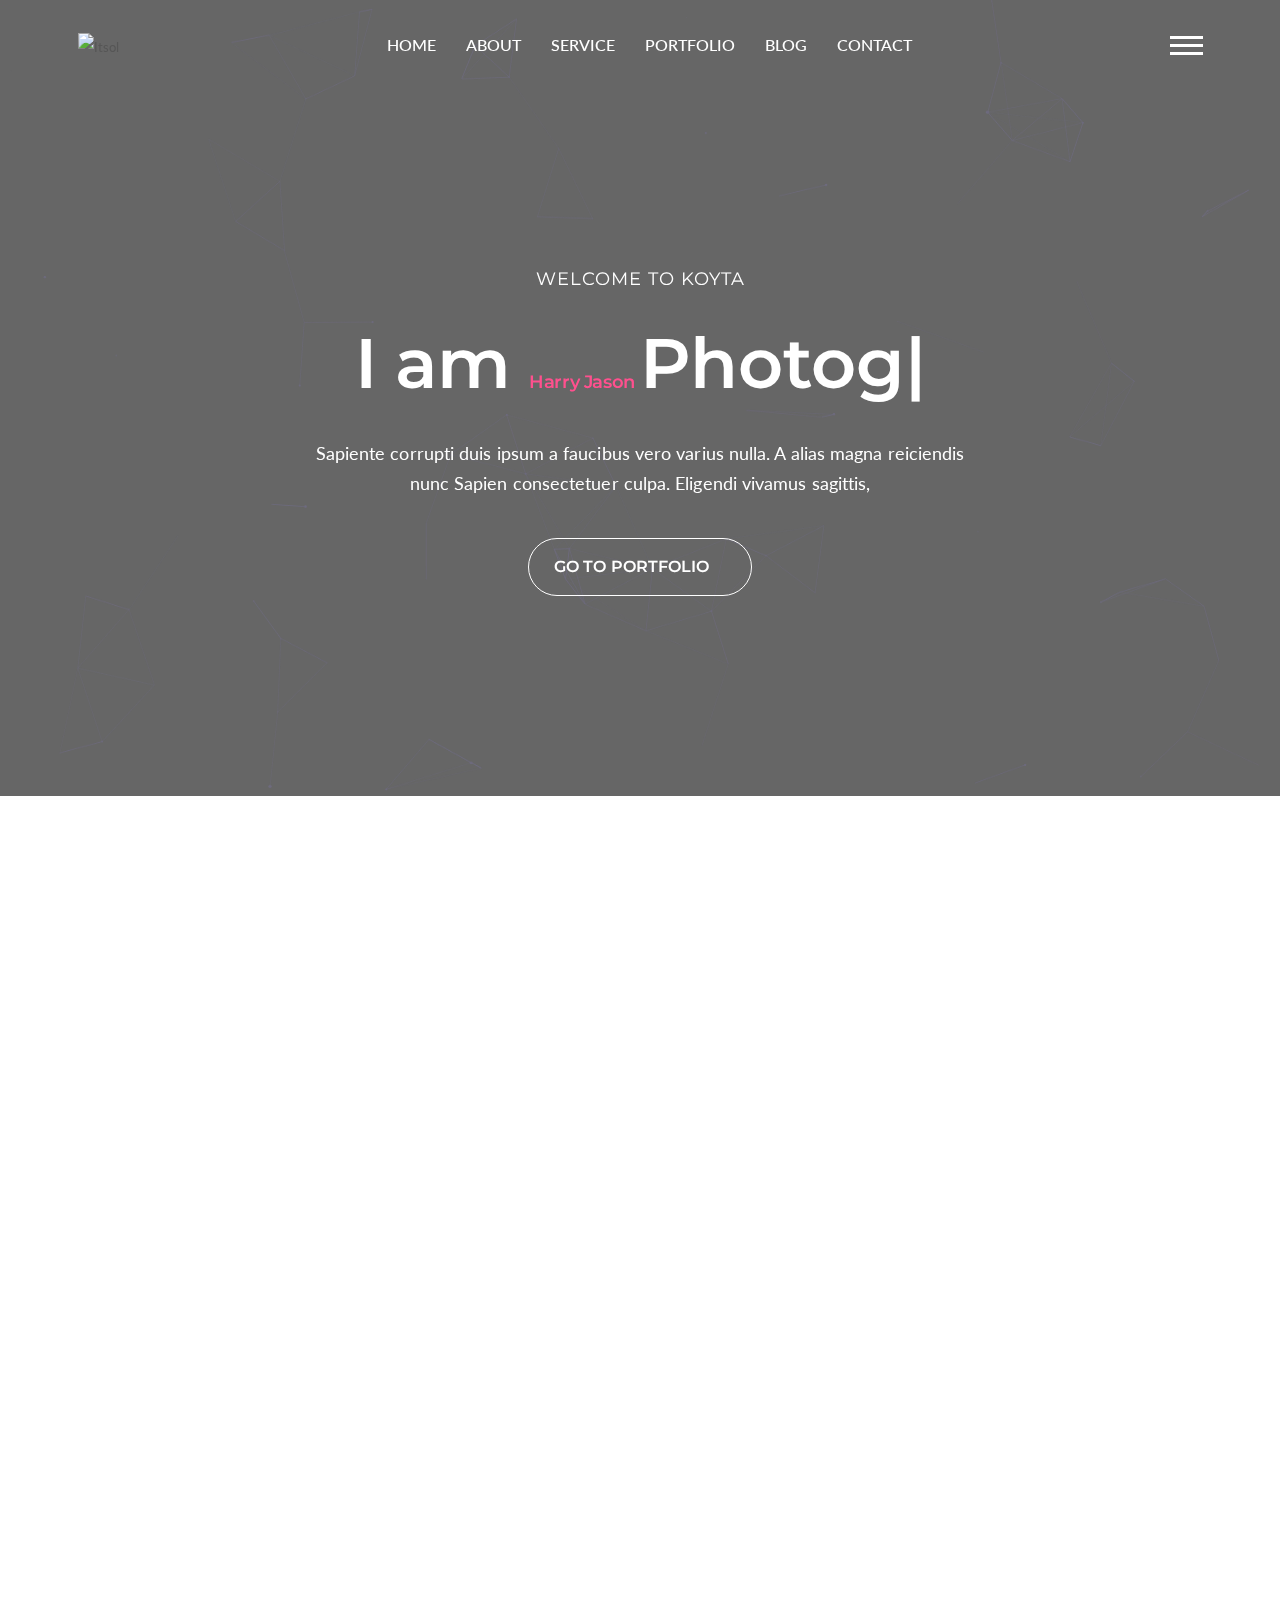
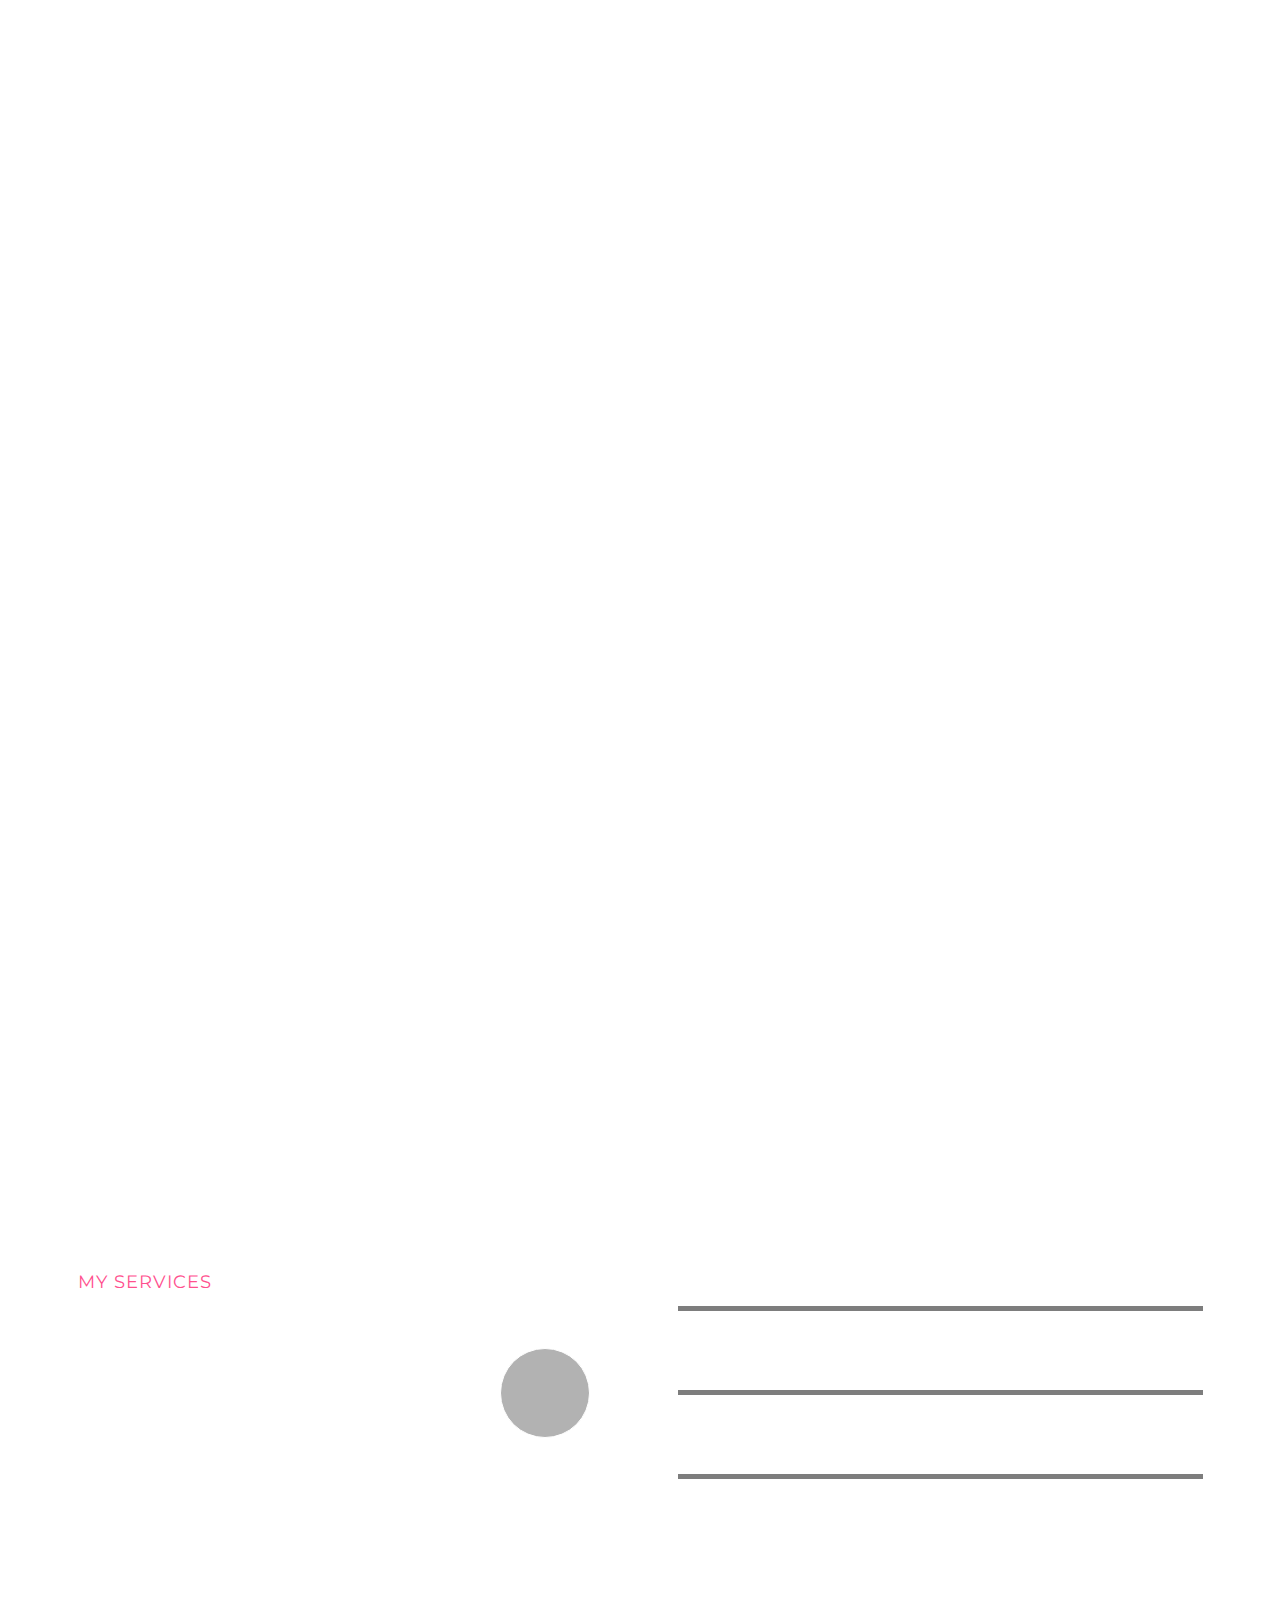
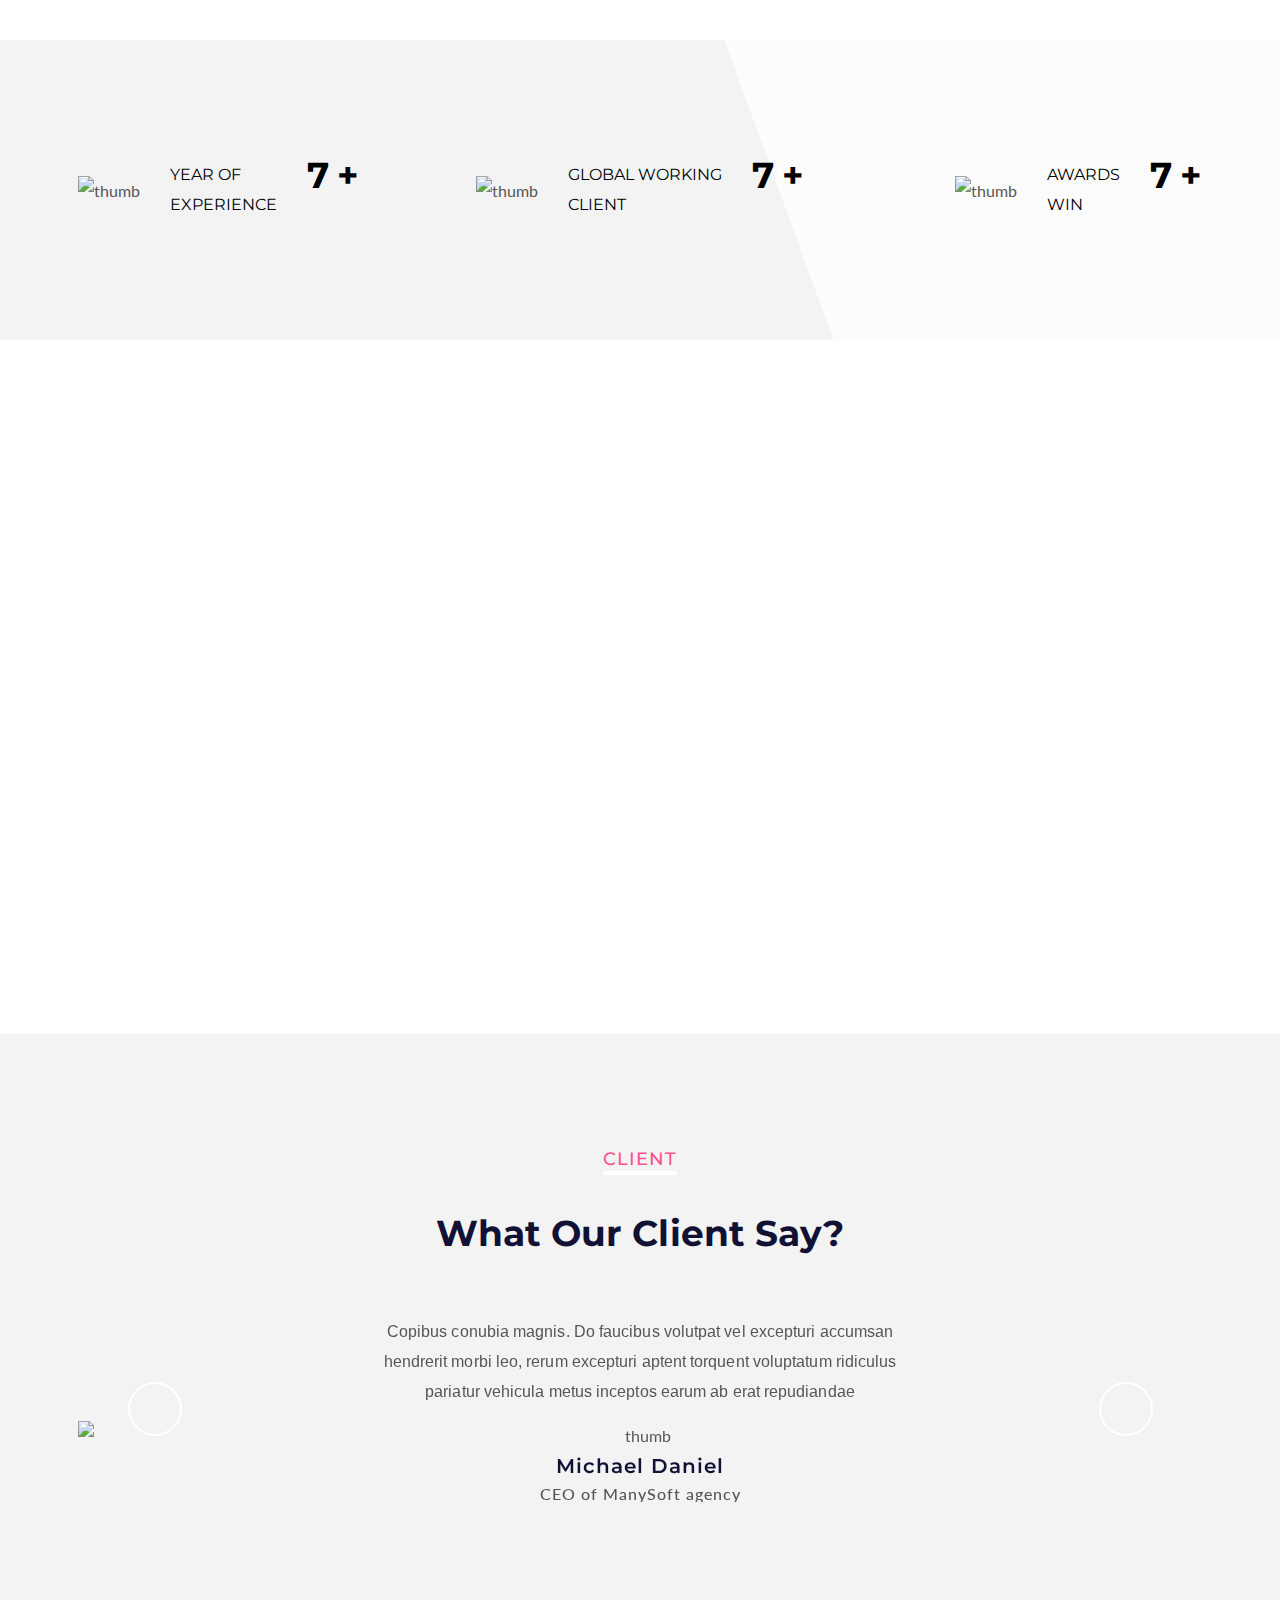
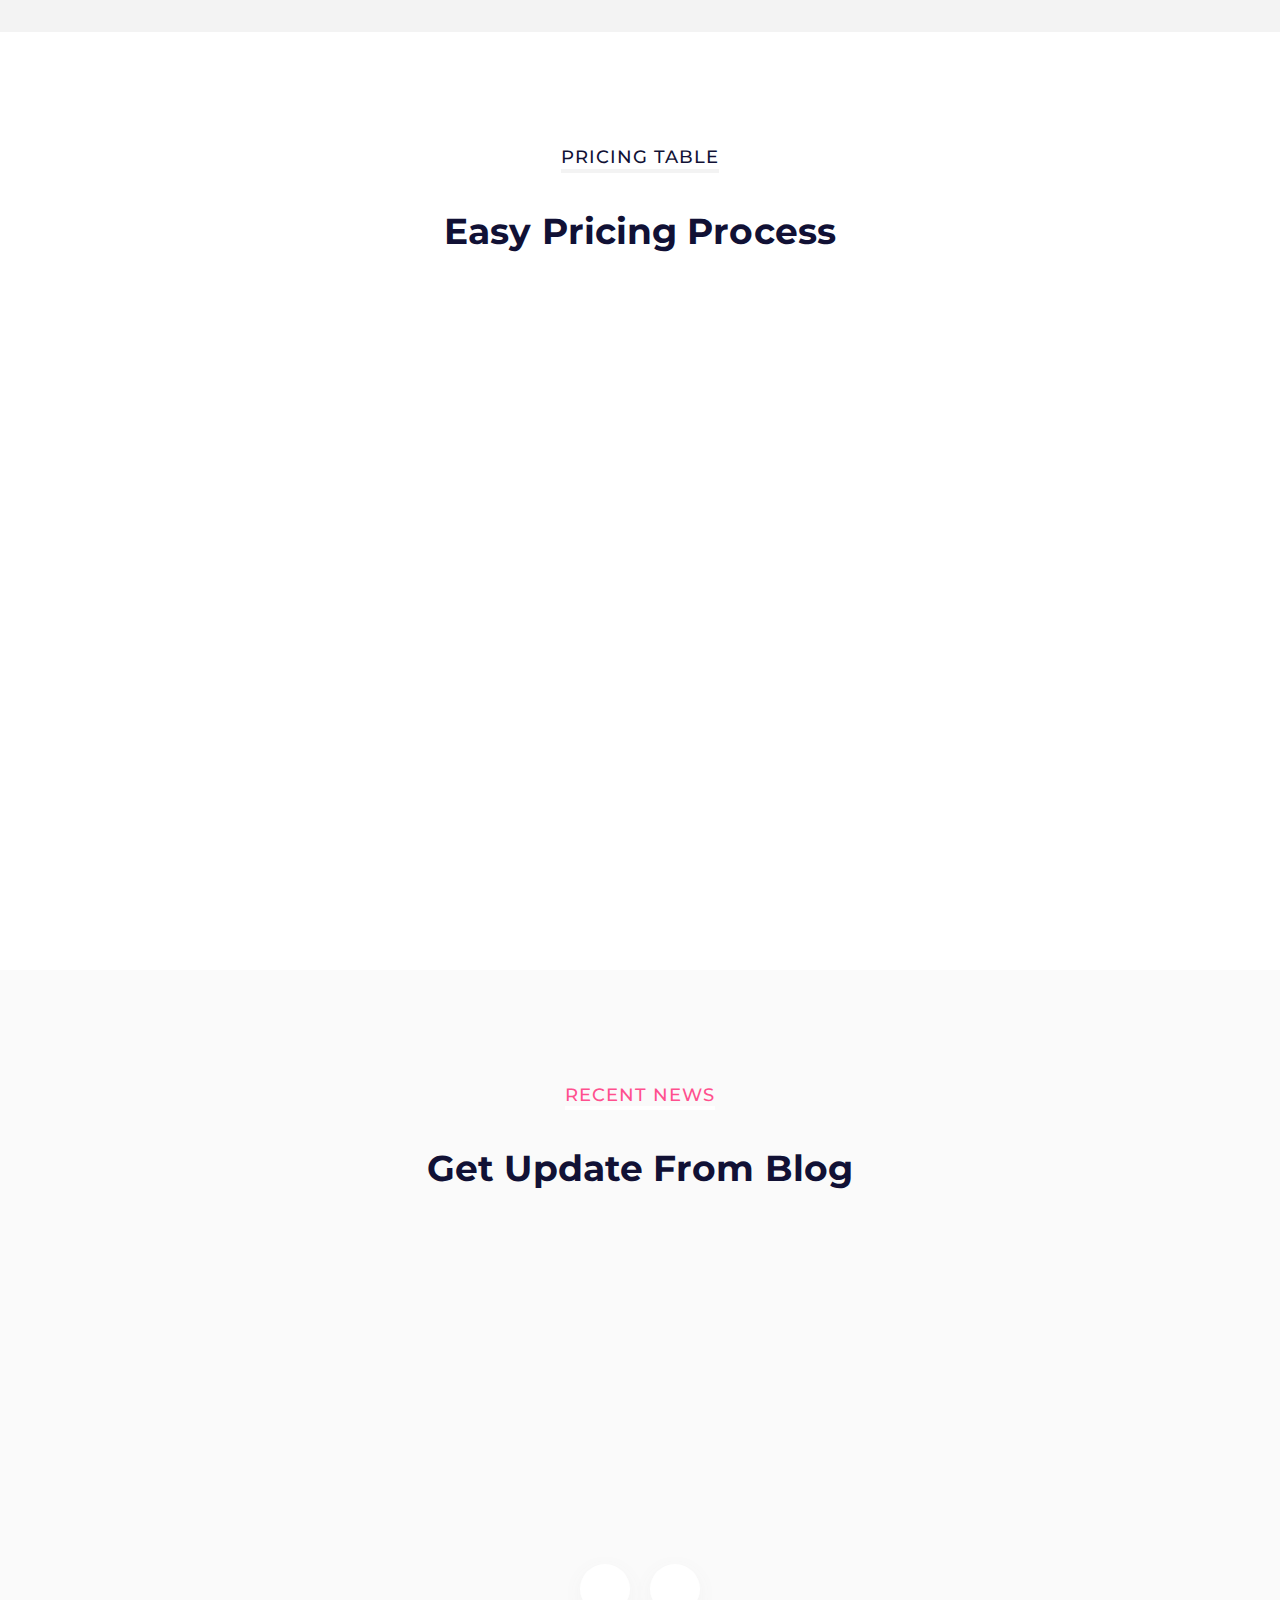
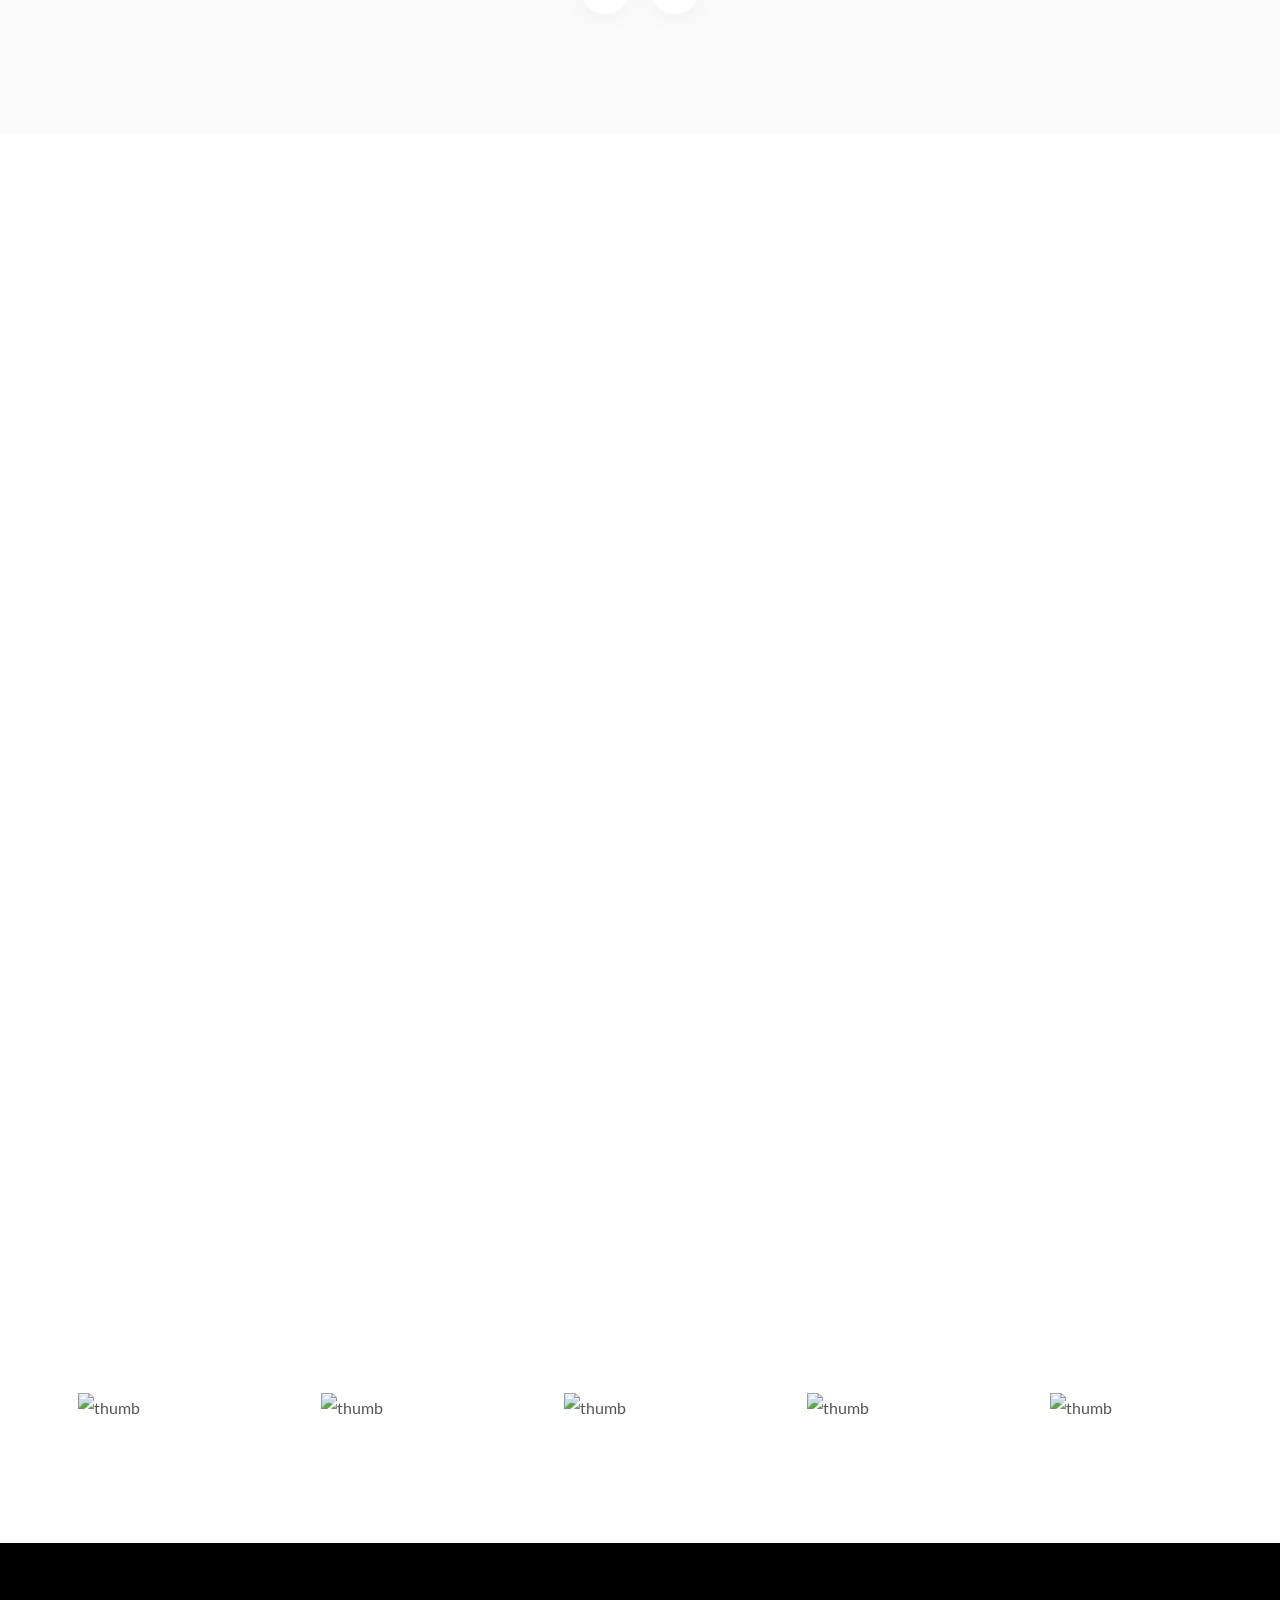
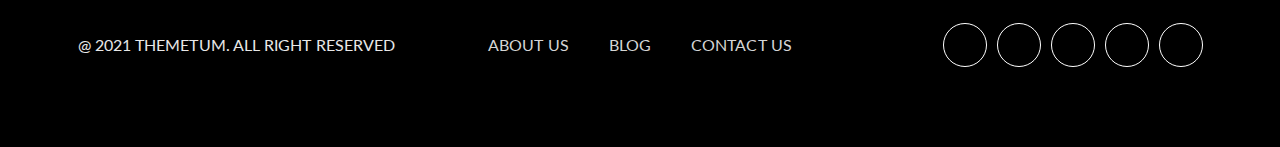
==== commit cf0229fb: "add new file" ====
--- a/index.html
+++ b/index.html
@@ -1,621 +1,1128 @@
-<!DOCTYPE html>
-<html dir="ltr" lang="en-US">
-
-<!-- Added by MD_SARWAR --><meta http-equiv="content-type" content="text/html;charset=utf-8" /><!-- /Added by MD_SARWAR -->
-<head>
-
-	<meta http-equiv="content-type" content="text/html; charset=utf-8" />
-	<meta name="author" content="SemiColonWeb" />
-
-	<!-- Stylesheets
-	============================================= -->
-	<link href="http://fonts.googleapis.com/css?family=Heebo:300,400,500,700,900" rel="stylesheet" type="text/css" />
-	<link rel="stylesheet" href="css/bootstrap.css" type="text/css" />
-	<link rel="stylesheet" href="/style.css" type="text/css" />
-
-	<link rel="stylesheet" href="css/dark.css" type="text/css" />
-	<link rel="stylesheet" href="css/font-icons.css" type="text/css" />
-	<link rel="stylesheet" href="css/animate.css" type="text/css" />
-	<link rel="stylesheet" href="css/magnific-popup.css" type="text/css" />
-
-	<link rel="stylesheet" href="css/custom.css" type="text/css" />
-	<link rel="icon" href="images/logo.png">
-	<!-- Freelancer Demo Specific Stylesheet -->
-	<link rel="stylesheet" href="css/fonts.css" type="text/css" />
-	<link rel="stylesheet" href="demos/freelancer.css" type="text/css" />
-
-	<meta name="viewport" content="width=device-width, initial-scale=1" />
-
-	<link rel="stylesheet" href="css/colors4294.css?color=f7c25e" type="text/css" />
-<style>
-	/*v6.1.1*/@media (min-width:1440px){.container{max-width:1320px}}dd,dl,dt,li,ol,ul{margin:0;padding:0}.clear{clear:both;display:block;font-size:0;height:0;line-height:0;width:100%;overflow:hidden}::selection{background:#1abc9c;color:#fff;text-shadow:none}::-moz-selection{background:#1abc9c;color:#fff;text-shadow:none}::-webkit-selection{background:#1abc9c;color:#fff;text-shadow:none}:active,:focus{outline:0!important}body{line-height:1.5;color:#555;font-family:Lato,sans-serif}a{text-decoration:none!important;color:#1abc9c}a:hover{color:#222}a img{border:none}img{max-width:100%}iframe{width:100%;border:0!important;overflow:hidden!important}h1,h2,h3,h4,h5,h6{color:#444;font-weight:600;line-height:1.5;margin:0 0 30px 0;font-family:Poppins,sans-serif}h5,h6{margin-bottom:20px}h1{font-size:36px}h2{font-size:30px}h3{font-size:1.5rem}h4{font-size:18px}h5{font-size:.875rem}h6{font-size:12px}h4{font-weight:600}h5,h6{font-weight:700}@media (max-width:767.98px){h1{font-size:1.75rem}h2{font-size:1.5rem}h3{font-size:1.25rem}h4{font-size:1rem}}h1>span:not(.nocolor):not(.badge),h2>span:not(.nocolor):not(.badge),h3>span:not(.nocolor):not(.badge),h4>span:not(.nocolor):not(.badge),h5>span:not(.nocolor):not(.badge),h6>span:not(.nocolor):not(.badge){color:#1abc9c}address,blockquote,dd,dl,fieldset,form,ol,p,pre,table,ul{margin-bottom:30px}small{font-family:Lato,sans-serif}@media (max-width:1200px){.display-1{font-size:calc(1.725rem + 5.7vw)}.display-2{font-size:calc(1.675rem + 5.1vw)}.display-3{font-size:calc(1.575rem + 3.9vw)}.display-4{font-size:calc(1.475rem + 2.7vw)}}#wrapper{position:relative;float:none;width:100%;margin:0 auto;background-color:#fff;box-shadow:0 0 10px rgba(0,0,0,.1);-moz-box-shadow:0 0 10px rgba(0,0,0,.1);-webkit-box-shadow:0 0 10px rgba(0,0,0,.1)}@media (min-width:1200px){body:not(.stretched) #wrapper{max-width:1200px}}@media (min-width:1440px){body:not(.stretched) #wrapper{max-width:1440px}}.double-line,.line{clear:both;position:relative;width:100%;margin:4rem 0;border-top:1px solid #eee}.line.line-sm{margin:2rem 0}span.middot{display:inline-block;margin:0 5px}.double-line{border-top:3px double #e5e5e5}.nott{text-transform:none!important}.emptydiv{display:block!important;position:relative!important}.allmargin{margin:3rem!important}.leftmargin{margin-left:3rem!important}.rightmargin{margin-right:3rem!important}.topmargin{margin-top:3rem!important}.bottommargin{margin-bottom:3rem!important}.allmargin-sm{margin:2rem!important}.leftmargin-sm{margin-left:2rem!important}.rightmargin-sm{margin-right:2rem!important}.topmargin-sm{margin-top:2rem!important}.bottommargin-sm{margin-bottom:2rem!important}.allmargin-lg{margin:5rem!important}.leftmargin-lg{margin-left:5rem!important}.rightmargin-lg{margin-right:5rem!important}.topmargin-lg{margin-top:5rem!important}.bottommargin-lg{margin-bottom:5rem!important}.header-stick{margin-top:-3rem!important}.content-wrap .header-stick{margin-top:-5rem!important}.footer-stick{margin-bottom:-3rem!important}.content-wrap .footer-stick{margin-bottom:-5rem!important}.border-f5{border-color:#f5f5f5!important}.col-padding{padding:4rem}.notextshadow{text-shadow:none!important}.inline-block{float:none!important;display:inline-block!important}.center{text-align:center!important}.mx-auto{float:none!important}.bg-color,.bg-color #header-wrap{background-color:#1abc9c!important}.color{color:#1abc9c!important}.border-color{border-color:#1abc9c!important}.ls0{letter-spacing:0!important}.ls1{letter-spacing:1px!important}.ls2{letter-spacing:2px!important}.ls3{letter-spacing:3px!important}.ls4{letter-spacing:4px!important}.ls5{letter-spacing:5px!important}.noheight{height:0!important}.nolineheight{line-height:0!important}.font-body{font-family:Lato,sans-serif}.font-primary{font-family:Poppins,sans-serif}.font-secondary{font-family:'PT Serif',serif}.font-weight-extralight{font-weight:100!important}.font-weight-medium{font-weight:500!important}.font-weight-semibold{font-weight:600!important}.font-normal{font-style:normal!important}.bgicon{display:block;position:absolute;bottom:-60px;right:-50px;font-size:210px;color:rgba(0,0,0,.1)}.imagescale,.imagescalein{display:block;overflow:hidden}.imagescale img,.imagescalein img{-webkit-transform:scale(1.1);transform:scale(1.1);-webkit-transition:all 1s ease;transition:all 1s ease}.imagescale:hover img{-webkit-transform:scale(1);transform:scale(1)}.imagescalein img{-webkit-transform:scale(1);transform:scale(1)}.imagescalein:hover img{-webkit-transform:scale(1.1);transform:scale(1.1)}.grayscale{filter:brightness(80%) grayscale(1) contrast(90%);-webkit-filter:brightness(80%) grayscale(1) contrast(90%);-moz-filter:brightness(80%) grayscale(1) contrast(90%);-o-filter:brightness(80%) grayscale(1) contrast(90%);-ms-filter:brightness(80%) grayscale(1) contrast(90%);transition:1s filter ease;-webkit-transition:1s -webkit-filter ease;-moz-transition:1s -moz-filter ease;-ms-transition:1s -ms-filter ease;-o-transition:1s -o-filter ease}.grayscale:hover{filter:brightness(100%) grayscale(0);-webkit-filter:brightness(100%) grayscale(0);-moz-filter:brightness(100%) grayscale(0);-o-filter:brightness(100%) grayscale(0);-ms-filter:brightness(100%) grayscale(0)}.bganimate{-webkit-animation:BgAnimated 30s infinite linear;-moz-animation:BgAnimated 30s infinite linear;-ms-animation:BgAnimated 30s infinite linear;-o-animation:BgAnimated 30s infinite linear;animation:BgAnimated 30s infinite linear}@-webkit-keyframes BgAnimated{from{background-position:0 0}to{background-position:0 400px}}@-moz-keyframes BgAnimated{from{background-position:0 0}to{background-position:0 400px}}@-ms-keyframes BgAnimated{from{background-position:0 0}to{background-position:0 400px}}@-o-keyframes BgAnimated{from{background-position:0 0}to{background-position:0 400px}}@keyframes BgAnimated{from{background-position:0 0}to{background-position:0 400px}}.input-block-level{display:block;width:100%!important;min-height:30px;-webkit-box-sizing:border-box;-moz-box-sizing:border-box;box-sizing:border-box}.vertical-middle{z-index:3;position:relative;display:-ms-flexbox;display:flex;width:100%;min-height:100%;justify-content:center;flex-flow:column}.vertical-middle-overlay{position:absolute;top:0;left:0}.vertical-middle+.video-wrap{z-index:2!important}.magnific-max-width .mfp-content{max-width:800px}.overflow-visible{overflow:visible!important}.op-ts{-webkit-transition:opacity .5s ease;transition:opacity .5s ease}.h-op-0:hover,.op-0{opacity:0!important}.h-op-01:hover,.op-01{opacity:.1!important}.h-op-02:hover,.op-02{opacity:.2!important}.h-op-03:hover,.op-03{opacity:.3!important}.h-op-04:hover,.op-04{opacity:.4!important}.h-op-05:hover,.op-05{opacity:.5!important}.h-op-06:hover,.op-06{opacity:.6!important}.h-op-07:hover,.op-07{opacity:.7!important}.h-op-08:hover,.op-08{opacity:.8!important}.h-op-09:hover,.op-09{opacity:.9!important}.h-op-1:hover,.op-1{opacity:1!important}.text-ts{-webkit-transition:color .5s ease;transition:color .5s ease}.h-text-color:hover,a.h-text-color:hover{color:#1abc9c!important}.h-text-primary:hover,a.h-text-primary:hover{color:#007bff!important}.h-text-secondary:hover,a.h-text-secondary:hover{color:#6c757d!important}.h-text-success:hover,a.h-text-success:hover{color:#28a745!important}.h-text-info:hover,a.h-text-info:hover{color:#17a2b8!important}.h-text-warning:hover,a.h-text-warning:hover{color:#ffc107!important}.h-text-danger:hover,a.h-text-danger:hover{color:#dc3545!important}.h-text-light:hover,a.h-text-light:hover{color:#f8f9fa!important}.h-text-dark:hover,a.h-text-dark:hover{color:#343a40!important}.text-smaller{font-size:80%!important}.text-larger{font-size:120%!important}.text-smaller small{font-size:90%!important}.bg-ts{-webkit-transition:background-color .5s ease;transition:background-color .5s ease}.h-nobg:hover{background-color:transparent!important}.h-bg-color:hover{background-color:#1abc9c!important}.h-bg-primary:hover{background-color:#007bff!important}.h-bg-secondary:hover{background-color:#6c757d!important}.h-bg-success:hover{background-color:#28a745!important}.h-bg-info:hover{background-color:#17a2b8!important}.h-bg-warning:hover{background-color:#ffc107!important}.h-bg-danger:hover{background-color:#dc3545!important}.h-bg-light:hover{background-color:#f8f9fa!important}.h-bg-dark:hover{background-color:#343a40!important}.bg-clip{border:1rem solid transparent;-moz-background-clip:padding;-webkit-background-clip:padding;background-clip:padding-box;transform:translate3d(0,0,0)}.bg-clip-sm{border-width:.5rem}.bg-clip-lg{border-width:2rem}.gradient-light-grey,.h-gradient-light-grey:hover{background-image:-webkit-linear-gradient(to right,#2c3e50,#bdc3c7)!important;background-image:linear-gradient(to right,#2c3e50,#bdc3c7)!important}.gradient-green-dark,.h-gradient-green-dark:hover{background-image:-webkit-linear-gradient(to right,#99f2c8,#1f4037)!important;background-image:linear-gradient(to right,#99f2c8,#1f4037)!important}.gradient-grey-brown,.h-gradient-grey-brown:hover{background-image:-webkit-linear-gradient(to right,#c06c84,#6c5b7b,#355c7d)!important;background-image:linear-gradient(to right,#c06c84,#6c5b7b,#355c7d)!important}.gradient-light-pink,.h-gradient-light-pink:hover{background-image:-webkit-linear-gradient(to right,#ffdde1,#ee9ca7)!important;background-image:linear-gradient(to right,#ffdde1,#ee9ca7)!important}.gradient-blue-purple,.h-gradient-blue-purple:hover{background-image:-webkit-linear-gradient(to right,#4a00e0,#8e2de2)!important;background-image:linear-gradient(to right,#4a00e0,#8e2de2)!important}.gradient-multiples,.h-gradient-multiples:hover{background-image:-webkit-linear-gradient(to right,#eea2a2 0,#bbc1bf 19%,#57c6e1 42%,#b49fda 79%,#7ac5d8 100%)!important;background-image:linear-gradient(to right,#eea2a2 0,#bbc1bf 19%,#57c6e1 42%,#b49fda 79%,#7ac5d8 100%)!important}.gradient-blue-green,.h-gradient-blue-green:hover{background-image:-webkit-linear-gradient(to right,#2af598 0,#009efd 100%)!important;background-image:linear-gradient(to right,#2af598 0,#009efd 100%)!important}.gradient-light,.h-gradient-light:hover{background-image:-webkit-linear-gradient(to top,#ddd 0,#fff 100%)!important;background-image:linear-gradient(to top,#ddd 0,#fff 100%)!important}.gradient-grey-orange,.h-gradient-grey-orange:hover{background-image:-webkit-linear-gradient(to right,#3b4371,#f3904f)!important;background-image:linear-gradient(to right,#3b4371,#f3904f)!important}.gradient-sunset,.h-gradient-sunset:hover{background-image:-webkit-linear-gradient(to top,#a8edea 0,#fed6e3 100%)!important;background-image:linear-gradient(to top,#a8edea 0,#fed6e3 100%)!important}.gradient-dark,.h-gradient-dark:hover{background-image:-webkit-linear-gradient(to right,#535353,#000)!important;background-image:linear-gradient(to right,#535353,#000)!important}.gradient-lemon,.h-gradient-lemon:hover{background-image:-webkit-linear-gradient(to right,#cac531,#f3f9a7)!important;background-image:linear-gradient(to right,#cac531,#f3f9a7)!important}.gradient-earth,.h-gradient-earth:hover{background-image:-webkit-linear-gradient(to right,#649173,#dbd5a4)!important;background-image:linear-gradient(to right,#649173,#dbd5a4)!important}.gradient-sky,.h-gradient-sky:hover{background-image:-webkit-linear-gradient(to right,#2980b9,#6dd5fa,#f5f5f5)!important;background-image:linear-gradient(to right,#2980b9,#6dd5fa,#f5f5f5)!important}.gradient-ocean,.h-gradient-ocean:hover{background-image:-webkit-linear-gradient(to right,#000046,#1cb5e0)!important;background-image:linear-gradient(to right,#000046,#1cb5e0)!important}.gradient-horizon,.h-gradient-horizon:hover{background-image:-webkit-linear-gradient(90deg,#833ab4 0,#fd1d1d 50%,#fcb045 100%)!important;background-image:linear-gradient(90deg,#833ab4 0,#fd1d1d 50%,#fcb045 100%)!important}.gradient-green-blue,.h-gradient-green-blue:hover{background-image:-webkit-linear-gradient(to right,#43cea2,#185a9d)!important;background-image:linear-gradient(to right,#43cea2,#185a9d)!important}.gradient-purple-blue,.h-gradient-purple-blue:hover{background-image:-webkit-linear-gradient(19deg,#21d4fd 0,#b721ff 100%)!important;background-image:linear-gradient(19deg,#21d4fd 0,#b721ff 100%)!important}.gradient-text{text-shadow:none!important;-webkit-background-clip:text;-webkit-text-fill-color:transparent}.gradient-underline{background-repeat:no-repeat;background-size:100% 8px;background-position:0 88%}.border-width-0,.h-border-width-0:hover{border-width:0!important}.border-width-1,.h-border-width-1:hover{border-width:1px!important}.border-width-2,.h-border-width-2:hover{border-width:2px!important}.border-width-3,.h-border-width-3:hover{border-width:3px!important}.border-width-4,.h-border-width-4:hover{border-width:4px!important}.border-width-5,.h-border-width-5:hover{border-width:5px!important}.border-width-6,.h-border-width-6:hover{border-width:6px!important}.border-dotted{border-style:dotted!important}.border-dashed{border-style:dashed!important}.border-solid{border-style:solid!important}.border-double{border-style:double!important}.h-border-primary:hover{border-color:#007bff!important}.h-border-secondary:hover{border-color:#6c757d!important}.h-border-success:hover{border-color:#28a745!important}.h-border-info:hover{border-color:#17a2b8!important}.h-border-warning:hover{border-color:#ffc107!important}.h-border-danger:hover{border-color:#dc3545!important}.h-border-light:hover{border-color:#f8f9fa!important}.h-border-dark:hover{border-color:#343a40!important}.border-transparent,.h-border-transparent:hover{border-color:transparent!important}.border-default,.h-border-default:hover{border-color:#eee!important}.dark .border-default,.dark.border-default,.dark.h-border-default:hover .dark .h-border-default:hover{border-color:rgba(255,255,255,.15)!important}.border-ts{-webkit-transition:border .5s ease;transition:border .5s ease}.rounded-xl{border-radius:.4rem!important}.rounded-xxl{border-radius:.5rem!important}.rounded-xxxl{border-radius:.6rem!important}.h-shadow-sm:hover{box-shadow:0 .125rem .25rem rgba(0,0,0,.075)!important}.h-shadow:hover{box-shadow:0 .5rem 1rem rgba(0,0,0,.15)!important}.h-shadow-lg:hover{box-shadow:0 1rem 3rem rgba(0,0,0,.175)!important}.h-shadow-none:hover{box-shadow:none!important}.shadow-ts{-webkit-transition:box-shadow .5s ease;transition:box-shadow .5s ease}.h-translate-y-sm:hover,.translate-y-sm{transform:translateY(-3px)!important}.h-translate-y:hover,.translate-y{transform:translateY(-6px)!important}.h-translate-y-lg:hover,.translate-y-lg{transform:translateY(-10px)!important}.h-translate-x-sm:hover,.translate-x-sm{transform:translateX(-3px)!important}.h-translate-x:hover,.translate-x{transform:translateX(-6px)!important}.h-translate-x-lg:hover,.translate-x-lg{transform:translateX(-10px)!important}.h-translate-x-n-sm:hover,.translate-x-n-sm{transform:translateX(3px)!important}.h-translate-x-n:hover,.translate-x-n{transform:translateX(6px)!important}.h-translate-x-n-lg:hover,.translate-x-n-lg{transform:translateX(10px)!important}.h-scale-sm:hover,.scale-sm{transform:scale(1.025)!important}.h-scale:hover,.scale{transform:scale(1.05)!important}.h-scale-lg:hover,.scale-lg{transform:scale(1.1)!important}.h-scale-n-sm:hover,.scale-n-sm{transform:scale(.975)!important}.h-scale-n:hover,.scale-n{transform:scale(.95)!important}.h-scale-n-lg:hover,.scale-n-lg{transform:scale(.9)!important}.transform-ts{-webkit-transition:transform .5s cubic-bezier(.215,.61,.355,1);transition:transform .5s cubic-bezier(.215,.61,.355,1)}.all-ts{-webkit-transition:all .5s cubic-bezier(.215,.61,.355,1);transition:all .5s cubic-bezier(.215,.61,.355,1)}.align-wide-lg{margin-left:calc(50% - 480px)!important;margin-right:calc(50% - 480px)!important;max-width:960px!important;width:960px!important}.align-wide-xl{margin-left:calc(50% - 570px)!important;margin-right:calc(50% - 570px)!important;max-width:1140px!important;width:1140px!important}.align-wide-xxl{margin-left:calc(50% - 660px)!important;margin-right:calc(50% - 660px)!important;max-width:1320px!important;width:1320px!important}@media (max-width:991.98px){.align-wide-lg,.align-wide-xl,.align-wide-xxl{margin-left:calc(50% - 50vw)!important;margin-right:calc(50% - 50vw)!important;max-width:100vw!important;width:100vw!important}}.align-full{margin-left:calc(50% - 50vw)!important;margin-right:calc(50% - 50vw)!important;max-width:100vw!important;width:100vw!important}.z-1{z-index:1!important}.z-2{z-index:2!important}.z-3{z-index:3!important}.z-4{z-index:4!important}.z-5{z-index:5!important}.z-6{z-index:6!important}.z-7{z-index:7!important}.z-8{z-index:8!important}.z-9{z-index:9!important}.z-10{z-index:10!important}.m-6{margin:5rem!important}.mt-6,.my-6{margin-top:5rem!important}.mr-6,.mx-6{margin-right:5rem!important}.mb-6,.my-6{margin-bottom:5rem!important}.ml-6,.mx-6{margin-left:5rem!important}.p-6{padding:5rem!important}.pt-6,.py-6{padding-top:5rem!important}.pr-6,.px-6{padding-right:5rem!important}.pb-6,.py-6{padding-bottom:5rem!important}.pl-6,.px-6{padding-left:5rem!important}@media (min-width:576px){.m-sm-6{margin:5rem!important}.mt-sm-6,.my-sm-6{margin-top:5rem!important}.mr-sm-6,.mx-sm-6{margin-right:5rem!important}.mb-sm-6,.my-sm-6{margin-bottom:5rem!important}.ml-sm-6,.mx-sm-6{margin-left:5rem!important}.p-sm-6{padding:5rem!important}.pt-sm-6,.py-sm-6{padding-top:5rem!important}.pr-sm-6,.px-sm-6{padding-right:5rem!important}.pb-sm-6,.py-sm-6{padding-bottom:5rem!important}.pl-sm-6,.px-sm-6{padding-left:5rem!important}}@media (min-width:768px){.m-md-6{margin:5rem!important}.mt-md-6,.my-md-6{margin-top:5rem!important}.mr-md-6,.mx-md-6{margin-right:5rem!important}.mb-md-6,.my-md-6{margin-bottom:5rem!important}.ml-md-6,.mx-md-6{margin-left:5rem!important}.p-md-6{padding:5rem!important}.pt-md-6,.py-md-6{padding-top:5rem!important}.pr-md-6,.px-md-6{padding-right:5rem!important}.pb-md-6,.py-md-6{padding-bottom:5rem!important}.pl-md-6,.px-md-6{padding-left:5rem!important}}@media (min-width:992px){.m-lg-6{margin:5rem!important}.mt-lg-6,.my-lg-6{margin-top:5rem!important}.mr-lg-6,.mx-lg-6{margin-right:5rem!important}.mb-lg-6,.my-lg-6{margin-bottom:5rem!important}.ml-lg-6,.mx-lg-6{margin-left:5rem!important}.p-lg-6{padding:5rem!important}.pt-lg-6,.py-lg-6{padding-top:5rem!important}.pr-lg-6,.px-lg-6{padding-right:5rem!important}.pb-lg-6,.py-lg-6{padding-bottom:5rem!important}.pl-lg-6,.px-lg-6{padding-left:5rem!important}}@media (min-width:1200px){.m-xl-6{margin:5rem!important}.mt-xl-6,.my-xl-6{margin-top:5rem!important}.mr-xl-6,.mx-xl-6{margin-right:5rem!important}.mb-xl-6,.my-xl-6{margin-bottom:5rem!important}.ml-xl-6,.mx-xl-6{margin-left:5rem!important}.p-xl-6{padding:5rem!important}.pt-xl-6,.py-xl-6{padding-top:5rem!important}.pr-xl-6,.px-xl-6{padding-right:5rem!important}.pb-xl-6,.py-xl-6{padding-bottom:5rem!important}.pl-xl-6,.px-xl-6{padding-left:5rem!important}}.col-1-5,.col-lg-1-5,.col-md-1-5,.col-sm-1-5,.col-xl-1-5{position:relative;width:100%;padding-right:15px;padding-left:15px}.col-1-5{-ms-flex:0 0 20%;flex:0 0 20%;max-width:20%}@media (min-width:576px){.col-sm-1-5{-ms-flex:0 0 20%;flex:0 0 20%;max-width:20%}}@media (min-width:768px){.col-md-1-5{-ms-flex:0 0 20%;flex:0 0 20%;max-width:20%}}@media (min-width:992px){.col-lg-1-5{-ms-flex:0 0 20%;flex:0 0 20%;max-width:20%}}@media (min-width:1200px){.col-xl-1-5{-ms-flex:0 0 20%;flex:0 0 20%;max-width:20%}}.gutter-10{margin-right:-5px;margin-left:-5px;margin-bottom:-10px}.gutter-10>.col,.gutter-10>[class*=col-]{padding-right:5px;padding-left:5px;padding-bottom:10px}.gutter-20{margin-right:-10px;margin-left:-10px;margin-bottom:-20px}.gutter-20>.col,.gutter-20>[class*=col-]{padding-right:10px;padding-left:10px;padding-bottom:20px}.gutter-30{margin-right:-15px;margin-left:-15px;margin-bottom:-30px}.gutter-30>.col,.gutter-30>[class*=col-]{padding-right:15px;padding-left:15px;padding-bottom:30px}.gutter-40{margin-right:-20px;margin-left:-20px;margin-bottom:-40px}.gutter-40>.col,.gutter-40>[class*=col-]{padding-right:20px;padding-left:20px;padding-bottom:40px}.gutter-50{margin-right:-25px;margin-left:-25px;margin-bottom:-50px}.gutter-50>.col,.gutter-50>[class*=col-]{padding-right:25px;padding-left:25px;padding-bottom:50px}.col-mb-30{margin-bottom:-30px}.col-mb-30>.col,.col-mb-30>[class*=col-]{padding-bottom:30px}.col-mb-50{margin-bottom:-50px}.col-mb-50>.col,.col-mb-50>[class*=col-]{padding-bottom:50px}.col-mb-80{margin-bottom:-80px}.col-mb-80>.col,.col-mb-80>[class*=col-]{padding-bottom:80px}@media (min-width:576px){.gutter-sm-10{margin-right:-5px;margin-left:-5px;margin-bottom:-10px}.gutter-sm-10>.col,.gutter-sm-10>[class*=col-]{padding-right:5px;padding-left:5px;padding-bottom:10px}.gutter-sm-20{margin-right:-10px;margin-left:-10px;margin-bottom:-20px}.gutter-sm-20>.col,.gutter-sm-20>[class*=col-]{padding-right:10px;padding-left:10px;padding-bottom:20px}.gutter-sm-30{margin-right:-15px;margin-left:-15px;margin-bottom:-30px}.gutter-sm-30>.col,.gutter-sm-30>[class*=col-]{padding-right:15px;padding-left:15px;padding-bottom:30px}.gutter-sm-40{margin-right:-20px;margin-left:-20px;margin-bottom:-40px}.gutter-sm-40>.col,.gutter-sm-40>[class*=col-]{padding-right:20px;padding-left:20px;padding-bottom:40px}.gutter-sm-50{margin-right:-25px;margin-left:-25px;margin-bottom:-50px}.gutter-sm-50>.col,.gutter-sm-50>[class*=col-]{padding-right:25px;padding-left:25px;padding-bottom:50px}.col-mb-sm-30{margin-bottom:-30px}.col-mb-sm-30>.col,.col-mb-sm-30>[class*=col-]{padding-bottom:30px}.col-mb-sm-50{margin-bottom:-50px}.col-mb-sm-50>.col,.col-mb-sm-50>[class*=col-]{padding-bottom:50px}.col-mb-sm-80{margin-bottom:-80px}.col-mb-sm-80>.col,.col-mb-sm-80>[class*=col-]{padding-bottom:80px}}@media (min-width:768px){.gutter-md-10{margin-right:-5px;margin-left:-5px;margin-bottom:-10px}.gutter-md-10>.col,.gutter-md-10>[class*=col-]{padding-right:5px;padding-left:5px;padding-bottom:10px}.gutter-md-20{margin-right:-10px;margin-left:-10px;margin-bottom:-20px}.gutter-md-20>.col,.gutter-md-20>[class*=col-]{padding-right:10px;padding-left:10px;padding-bottom:20px}.gutter-md-30{margin-right:-15px;margin-left:-15px;margin-bottom:-30px}.gutter-md-30>.col,.gutter-md-30>[class*=col-]{padding-right:15px;padding-left:15px;padding-bottom:30px}.gutter-md-40{margin-right:-20px;margin-left:-20px;margin-bottom:-40px}.gutter-md-40>.col,.gutter-md-40>[class*=col-]{padding-right:20px;padding-left:20px;padding-bottom:40px}.gutter-md-50{margin-right:-25px;margin-left:-25px;margin-bottom:-50px}.gutter-md-50>.col,.gutter-md-50>[class*=col-]{padding-right:25px;padding-left:25px;padding-bottom:50px}.col-mb-md-30{margin-bottom:-30px}.col-mb-md-30>.col,.col-mb-md-30>[class*=col-]{padding-bottom:30px}.col-mb-md-50{margin-bottom:-50px}.col-mb-md-50>.col,.col-mb-md-50>[class*=col-]{padding-bottom:50px}.col-mb-md-80{margin-bottom:-80px}.col-mb-md-80>.col,.col-mb-md-80>[class*=col-]{padding-bottom:80px}}@media (min-width:992px){.gutter-lg-10{margin-right:-5px;margin-left:-5px;margin-bottom:-10px}.gutter-lg-10>.col,.gutter-lg-10>[class*=col-]{padding-right:5px;padding-left:5px;padding-bottom:10px}.gutter-lg-20{margin-right:-10px;margin-left:-10px;margin-bottom:-20px}.gutter-lg-20>.col,.gutter-lg-20>[class*=col-]{padding-right:10px;padding-left:10px;padding-bottom:20px}.gutter-lg-30{margin-right:-15px;margin-left:-15px;margin-bottom:-30px}.gutter-lg-30>.col,.gutter-lg-30>[class*=col-]{padding-right:15px;padding-left:15px;padding-bottom:30px}.gutter-lg-40{margin-right:-20px;margin-left:-20px;margin-bottom:-40px}.gutter-lg-40>.col,.gutter-lg-40>[class*=col-]{padding-right:20px;padding-left:20px;padding-bottom:40px}.gutter-lg-50{margin-right:-25px;margin-left:-25px;margin-bottom:-50px}.gutter-lg-50>.col,.gutter-lg-50>[class*=col-]{padding-right:25px;padding-left:25px;padding-bottom:50px}.col-mb-lg-30{margin-bottom:-30px}.col-mb-lg-30>.col,.col-mb-lg-30>[class*=col-]{padding-bottom:30px}.col-mb-lg-50{margin-bottom:-50px}.col-mb-lg-50>.col,.col-mb-lg-50>[class*=col-]{padding-bottom:50px}.col-mb-lg-80{margin-bottom:-80px}.col-mb-lg-80>.col,.col-mb-lg-80>[class*=col-]{padding-bottom:80px}}@media (min-width:1200px){.gutter-xl-10{margin-right:-5px;margin-left:-5px;margin-bottom:-10px}.gutter-xl-10>.col,.gutter-xl-10>[class*=col-]{padding-right:5px;padding-left:5px;padding-bottom:10px}.gutter-xl-20{margin-right:-10px;margin-left:-10px;margin-bottom:-20px}.gutter-xl-20>.col,.gutter-xl-20>[class*=col-]{padding-right:10px;padding-left:10px;padding-bottom:20px}.gutter-xl-30{margin-right:-15px;margin-left:-15px;margin-bottom:-30px}.gutter-xl-30>.col,.gutter-xl-30>[class*=col-]{padding-right:15px;padding-left:15px;padding-bottom:30px}.gutter-xl-40{margin-right:-20px;margin-left:-20px;margin-bottom:-40px}.gutter-xl-40>.col,.gutter-xl-40>[class*=col-]{padding-right:20px;padding-left:20px;padding-bottom:40px}.gutter-xl-50{margin-right:-25px;margin-left:-25px;margin-bottom:-50px}.gutter-xl-50>.col,.gutter-xl-50>[class*=col-]{padding-right:25px;padding-left:25px;padding-bottom:50px}.col-mb-xl-30{margin-bottom:-30px}.col-mb-xl-30>.col,.col-mb-xl-30>[class*=col-]{padding-bottom:30px}.col-mb-xl-50{margin-bottom:-50px}.col-mb-xl-50>.col,.col-mb-xl-50>[class*=col-]{padding-bottom:50px}.col-mb-xl-80{margin-bottom:-80px}.col-mb-xl-80>.col,.col-mb-xl-80>[class*=col-]{padding-bottom:80px}}.mw-xs{max-width:36rem!important}.mw-sm{max-width:48rem!important}.mw-md{max-width:64rem!important}.mw-lg{max-width:78rem!important}.mw-xl{max-width:88rem!important}.mw-xxl{max-width:100rem!important}.min-vh-75{min-height:75vh!important}.min-vh-60{min-height:60vh!important}.min-vh-50{min-height:50vh!important}.min-vh-40{min-height:40vh!important}.min-vh-25{min-height:25vh!important}.min-vh-0{min-height:0!important}.vh-75{height:75vh!important}.vh-60{height:60vh!important}.vh-50{height:50vh!important}.vh-40{height:40vh!important}.vh-25{height:25vh!important}.h-60{height:60%!important}.h-40{height:40%!important}.max-vh-100{max-height:100vh!important}.max-vh-75{max-height:75vh!important}.max-vh-60{max-height:60vh!important}.max-vh-50{max-height:50vh!important}.max-vh-40{max-height:40vh!important}.max-vh-25{max-height:25vh!important}.max-vh-none{max-height:none!important}@media (min-width:576px){.min-vh-sm-100{min-height:100vh!important}.min-vh-sm-75{min-height:75vh!important}.min-vh-sm-60{min-height:60vh!important}.min-vh-sm-50{min-height:50vh!important}.min-vh-sm-40{min-height:40vh!important}.min-vh-sm-25{min-height:25vh!important}.min-vh-sm-0{min-height:0!important}.vh-sm-100{height:100vh!important}.vh-sm-75{height:75vh!important}.vh-sm-60{height:60vh!important}.vh-sm-50{height:50vh!important}.vh-sm-40{height:40vh!important}.vh-sm-25{height:25vh!important}.h-sm-100{height:100%!important}.h-sm-75{height:75%!important}.h-sm-60{height:60%!important}.h-sm-50{height:50%!important}.h-sm-40{height:40%!important}.h-sm-25{height:25%!important}.h-sm-auto{height:auto!important}.max-vh-sm-100{max-height:100vh!important}.max-vh-sm-75{max-height:75vh!important}.max-vh-sm-60{max-height:60vh!important}.max-vh-sm-50{max-height:50vh!important}.max-vh-sm-40{max-height:40vh!important}.max-vh-sm-25{max-height:25vh!important}.max-vh-sm-none{max-height:none!important}}@media (min-width:768px){.min-vh-md-100{min-height:100vh!important}.min-vh-md-75{min-height:75vh!important}.min-vh-md-60{min-height:60vh!important}.min-vh-md-50{min-height:50vh!important}.min-vh-md-40{min-height:40vh!important}.min-vh-md-25{min-height:25vh!important}.min-vh-md-0{min-height:0!important}.vh-md-100{height:100vh!important}.vh-md-75{height:75vh!important}.vh-md-60{height:60vh!important}.vh-md-50{height:50vh!important}.vh-md-40{height:40vh!important}.vh-md-25{height:25vh!important}.h-md-100{height:100%!important}.h-md-75{height:75%!important}.h-md-60{height:60%!important}.h-md-50{height:50%!important}.h-md-40{height:40%!important}.h-md-25{height:25%!important}.h-md-auto{height:auto!important}.max-vh-md-100{max-height:100vh!important}.max-vh-md-75{max-height:75vh!important}.max-vh-md-60{max-height:60vh!important}.max-vh-md-50{max-height:50vh!important}.max-vh-md-40{max-height:40vh!important}.max-vh-md-25{max-height:25vh!important}.max-vh-md-none{max-height:none!important}}@media (min-width:992px){.min-vh-lg-100{min-height:100vh!important}.min-vh-lg-75{min-height:75vh!important}.min-vh-lg-60{min-height:60vh!important}.min-vh-lg-50{min-height:50vh!important}.min-vh-lg-40{min-height:40vh!important}.min-vh-lg-25{min-height:25vh!important}.min-vh-lg-0{min-height:0!important}.vh-lg-100{height:100vh!important}.vh-lg-75{height:75vh!important}.vh-lg-60{height:60vh!important}.vh-lg-50{height:50vh!important}.vh-lg-40{height:40vh!important}.vh-lg-25{height:25vh!important}.h-lg-100{height:100%!important}.h-lg-75{height:75%!important}.h-lg-60{height:60%!important}.h-lg-50{height:50%!important}.h-lg-40{height:40%!important}.h-lg-25{height:25%!important}.h-lg-auto{height:auto!important}.max-vh-lg-100{max-height:100vh!important}.max-vh-lg-75{max-height:75vh!important}.max-vh-lg-60{max-height:60vh!important}.max-vh-lg-50{max-height:50vh!important}.max-vh-lg-40{max-height:40vh!important}.max-vh-lg-25{max-height:25vh!important}.max-vh-lg-none{max-height:none!important}}@media (min-width:1200px){.min-vh-xl-100{min-height:100vh!important}.min-vh-xl-75{min-height:75vh!important}.min-vh-xl-60{min-height:60vh!important}.min-vh-xl-50{min-height:50vh!important}.min-vh-xl-40{min-height:40vh!important}.min-vh-xl-25{min-height:25vh!important}.min-vh-xl-0{min-height:0!important}.vh-xl-100{height:100vh!important}.vh-xl-75{height:75vh!important}.vh-xl-60{height:60vh!important}.vh-xl-50{height:50vh!important}.vh-xl-40{height:40vh!important}.vh-xl-25{height:25vh!important}.h-xl-100{height:100%!important}.h-xl-75{height:75%!important}.h-xl-60{height:60%!important}.h-xl-50{height:50%!important}.h-xl-40{height:40%!important}.h-xl-25{height:25%!important}.h-xl-auto{height:auto!important}.max-vh-xl-100{max-height:100vh!important}.max-vh-xl-75{max-height:75vh!important}.max-vh-xl-60{max-height:60vh!important}.max-vh-xl-50{max-height:50vh!important}.max-vh-xl-40{max-height:40vh!important}.max-vh-xl-25{max-height:25vh!important}.max-vh-xl-none{max-height:none!important}}@media (min-width:576px){.position-sm-static{position:static!important}.position-sm-relative{position:relative!important}.position-sm-absolute{position:absolute!important}.position-sm-fixed{position:fixed!important}.position-sm-sticky{position:-webkit-sticky!important;position:sticky!important}}@media (min-width:768px){.position-md-static{position:static!important}.position-md-relative{position:relative!important}.position-md-absolute{position:absolute!important}.position-md-fixed{position:fixed!important}.position-md-sticky{position:-webkit-sticky!important;position:sticky!important}}@media (min-width:992px){.position-lg-static{position:static!important}.position-lg-relative{position:relative!important}.position-lg-absolute{position:absolute!important}.position-lg-fixed{position:fixed!important}.position-lg-sticky{position:-webkit-sticky!important;position:sticky!important}}@media (min-width:1200px){.position-xl-static{position:static!important}.position-xl-relative{position:relative!important}.position-xl-absolute{position:absolute!important}.position-xl-fixed{position:fixed!important}.position-xl-sticky{position:-webkit-sticky!important;position:sticky!important}}.lazy{opacity:0}.lazy:not(.initial){transition:opacity 1s}.lazy.initial,.lazy.lazy-error,.lazy.lazy-loaded{opacity:1}img.lazy{max-width:100%;height:auto}img.lazy:not([src]){visibility:hidden}.section{position:relative;width:100%;margin:60px 0;padding:60px 0;background-color:#f9f9f9;overflow:hidden}.parallax{background-color:transparent;background-attachment:fixed;background-position:50% 0;background-repeat:no-repeat;overflow:hidden;will-change:transform}.mobile-parallax,.video-placeholder{background-size:cover!important;background-attachment:scroll!important;background-position:center center!important}.section .container{z-index:2}.section .container+.video-wrap{z-index:1}.revealer-image{position:relative;bottom:-100px;transition:bottom .3s ease-in-out;-webkit-transition:bottom .3s ease-in-out;-o-transition:bottom .3s ease-in-out}.section:hover .revealer-image{bottom:-50px}.postcontent,.sidebar{position:relative}.fslider,.fslider .flexslider,.fslider .slide,.fslider .slide>a,.fslider .slide>a>img,.fslider .slide>img,.fslider .slider-wrap{position:relative;display:block;width:100%;height:auto;overflow:hidden;-webkit-backface-visibility:hidden}.fslider.h-100 .flexslider,.fslider.h-100 .slide,.fslider.h-100 .slider-wrap{height:100%!important}.fslider{min-height:32px}.flex-container a:active,.flex-container a:focus,.flexslider a:active,.flexslider a:focus{outline:0;border:none}.flex-control-nav,.flex-direction-nav,.slider-wrap{margin:0;padding:0;list-style:none;border:none}.flexslider{position:relative;margin:0;padding:0}.flexslider .slider-wrap>.slide{display:none;-webkit-backface-visibility:hidden}.flexslider .slider-wrap img{width:100%;display:block}.flex-pauseplay span{text-transform:capitalize}.slider-wrap::after{content:"\0020";display:block;clear:both;visibility:hidden;line-height:0;height:0}html[xmlns] .slider-wrap{display:block}* html .slider-wrap{height:1%}.no-js .slider-wrap>.slide:first-child{display:block}.flex-viewport{max-height:2000px;-webkit-transition:all 1s ease;-o-transition:all 1s ease;transition:all 1s ease}#top-bar{position:relative;border-bottom:1px solid #eee;font-size:13px}.top-links{position:relative;-ms-flex:0 0 auto;flex:0 0 auto;-ms-flex-positive:0;flex-grow:0;border-bottom:1px solid #eee}@media (min-width:768px){.top-links{border-bottom:0}}.top-links-container{display:-ms-flexbox;display:flex;-ms-flex-wrap:wrap;flex-wrap:wrap;-ms-flex-align:center;align-items:center;-ms-flex-pack:center;justify-content:center;list-style:none;margin-bottom:0}.top-links-item{position:relative;border-left:1px solid #eee}.top-links-item:first-child,.top-links-sub-menu .top-links-item{border-left:0!important}.top-links-item>a{display:block;padding:12px;font-size:.75rem;line-height:20px;font-weight:700;text-transform:uppercase;color:#666}.top-links-item>a>i{vertical-align:top}.top-links-item>a>i.icon-angle-down{margin:0 0 0 5px!important}.top-links-item>a>i:first-child{margin-right:3px}.top-links-item.full-icon>a>i{top:2px;font-size:.875rem;margin:0}.top-links-item:hover{background-color:#eee}.top-links-section,.top-links-sub-menu{position:absolute;visibility:hidden;pointer-events:none;opacity:0;list-style:none;z-index:-1;line-height:1.5;background:#fff;border:0;top:100%;left:-1px;width:140px;margin-top:10px;border:1px solid #eee;border-top-color:#1abc9c;box-shadow:0 13px 42px 11px rgba(0,0,0,.05);transition:opacity .25s ease,margin .2s ease}.top-links.on-click .top-links-section,.top-links.on-click .top-links-sub-menu,.top-links:not(.on-click) .top-links-item:hover>.top-links-section,.top-links:not(.on-click) .top-links-item:hover>.top-links-sub-menu{opacity:1;visibility:visible;margin-top:0;pointer-events:auto;z-index:499}.top-links.on-click .top-links-section,.top-links.on-click .top-links-sub-menu{display:none}.top-links-sub-menu .top-links-sub-menu{top:-1px;left:100%}.top-links-sub-menu .top-links-item:not(:first-child){border-top:1px solid #f5f5f5}.top-links-sub-menu .top-links-item:hover{background-color:#f9f9f9}.top-links-sub-menu .top-links-item>a{padding-top:9px;padding-bottom:9px;font-size:.6875rem}.top-links-sub-menu .top-links-item>a>img{display:inline-block;position:relative;top:-1px;width:16px;height:16px;margin-right:4px}.top-links-sub-menu.top-demo-lang .top-links-item>a>img{top:4px;width:16px;height:16px}.top-links-sub-menu .top-links-item>a>i.icon-angle-down{margin:0!important;position:absolute;top:50%;left:auto;right:10px;transform:translateY(-50%) rotate(-90deg)}.top-links-section{padding:25px;left:0;width:280px}.top-links-section.menu-pos-invert{left:auto;right:0}#top-social{display:-ms-flexbox;display:flex;justify-content:center;margin:0}#top-social li{position:relative;list-style:none}#top-social li{border-left:1px solid #eee}#top-social li:first-child{border-left:0!important}#top-social a{display:-ms-flexbox;display:flex;width:auto;overflow:hidden;font-weight:700;color:#666}#top-social li a:hover{color:#fff!important;text-shadow:1px 1px 1px rgba(0,0,0,.2)}#top-social li .ts-icon,#top-social li .ts-text{display:block;-ms-flex-preferred-size:0;flex-basis:0;-ms-flex-positive:1;flex-grow:1;height:44px;line-height:44px}#top-social li .ts-icon{width:40px;text-align:center;font-size:.875rem}#top-social li .ts-text{max-width:0;-webkit-transition:all .2s ease;transition:all .2s ease}#top-social li a:hover .ts-text{max-width:200px;padding-right:12px;-webkit-transition:all .4s ease;transition:all .4s ease}#top-login{margin-bottom:0}#top-login .checkbox{margin-bottom:10px}#top-login .form-control{position:relative}#top-login .form-control:focus{border-color:#ccc}#top-login .input-group#top-login-username{margin-bottom:-1px}#top-login #top-login-username .input-group-addon,#top-login #top-login-username input{border-bottom-right-radius:0;border-bottom-left-radius:0}#top-login .input-group#top-login-password{margin-bottom:10px}#top-login #top-login-password .input-group-addon,#top-login #top-login-password input{border-top-left-radius:0;border-top-right-radius:0}#header{position:relative;background-color:#fff;border-bottom:1px solid #f5f5f5}#header-wrap{position:relative;background-color:#fff;width:100%}.header-wrap-clone{display:none}.header-row{position:relative;display:-ms-flexbox;display:flex;-ms-flex-align:center;align-items:center;-ms-flex-wrap:wrap;flex-wrap:wrap}@media (min-width:992px){#header-wrap{position:fixed;height:auto;z-index:299;box-shadow:0 0 0 rgba(0,0,0,.1);transition:height .2s ease 0s,background-color .3s ease 0s;-webkit-backface-visibility:hidden;backface-visibility:hidden;will-change:left,top,transform}#slider+#header:not(.sticky-header) #header-wrap,#top-bar+#header:not(.sticky-header) #header-wrap,.floating-header:not(.sticky-header) #header-wrap,.no-sticky #header-wrap,[data-sticky-offset]:not([data-sticky-offset=full]):not(.sticky-header) #header-wrap,body:not(.stretched) #header:not(.sticky-header) #header-wrap,div+#header-wrap{position:absolute}.header-wrap-clone{display:block;height:calc(100px + 1px)}.header-size-sm .header-wrap-clone{height:calc(60px + 1px)}.header-size-md .header-wrap-clone{height:calc(80px + 1px)}.header-size-lg .header-wrap-clone{height:calc(120px + 1px)}.header-row{position:initial}#header.transparent-header,#header.transparent-header:not(.sticky-header) #header-wrap{background:0 0;border-bottom:1px solid transparent;z-index:299}#header.transparent-header.semi-transparent #header-wrap{background-color:rgba(255,255,255,.8)}#header.transparent-header.floating-header{margin-top:60px}.transparent-header.floating-header .container{background-color:#fff;padding:0 30px}.transparent-header.floating-header:not(.sticky-header) .container{position:relative}#header+.include-header{margin-top:calc(-100px - 2px);display:inline-block;vertical-align:bottom;width:100%}#header.header-size-sm+.include-header{margin-top:calc(-60px - 2px)}#header.header-size-md+.include-header{margin-top:calc(-80px - 2px)}#header.header-size-lg+.include-header{margin-top:calc(-120px - 2px)}#header.floating-header+.include-header{margin-top:calc(-160px - 2px)}#header.transparent-header+.page-title-parallax.include-header .container{z-index:5;padding-top:100px}#header.full-header:not(.transparent-header){border-bottom-color:#eee}.stretched .full-header #header-wrap>.container{width:100%;max-width:none;padding:0 30px}#header.transparent-header.full-header #header-wrap{border-bottom:1px solid rgba(0,0,0,.1)}#slider+#header.transparent-header.full-header #header-wrap{border-top:1px solid rgba(0,0,0,.1);border-bottom:none}#logo img{-webkit-transition:height .4s ease,padding .4s ease,margin .4s ease,opacity .3s ease;transition:height .4s ease,padding .4s ease,margin .4s ease,opacity .3s ease}#logo img{max-height:100%}.mega-menu-content,.sub-menu-container{-webkit-transition:top .4s ease;transition:top .4s ease}.sticky-header #header-wrap{position:fixed;top:0;left:0;background-color:#fff;box-shadow:0 0 10px rgba(0,0,0,.1)}.sticky-header.full-header #header-wrap{border-bottom:1px solid #eee}.sticky-header.semi-transparent{background-color:transparent}.semi-transparent.sticky-header #header-wrap{background-color:rgba(255,255,255,.8)}.sticky-header .style-3 .menu-container>.menu-item>.menu-link{margin:0;border-radius:0}.sticky-header .style-4 .menu-container>.menu-item>.menu-link{padding-top:8px;padding-bottom:8px;margin:10px 0}.sticky-header-shrink .style-5 .menu-container>.menu-item{margin-left:2px}.sticky-header-shrink .style-5 .menu-container>.menu-item:first-child{margin-left:0}.sticky-header-shrink .style-5 .menu-container>.menu-item>.menu-link{line-height:22px;padding-top:19px;padding-bottom:19px}.sticky-header-shrink .style-5 .menu-container>.menu-item>.menu-link>div{padding:0}.sticky-header-shrink .style-5 .menu-container>.menu-item>.menu-link i:not(.icon-angle-down){display:inline-block;width:16px;top:-1px;margin:0 6px 0 0;font-size:.875rem;line-height:22px}}@media (max-width:991.98px){.sticky-header #header-wrap{position:fixed;top:0;left:0;z-index:299;background-color:#fff;border-bottom:1px solid #eee;-webkit-transform:translateZ(0);-webkit-backface-visibility:hidden}.sticky-header .header-wrap-clone{display:block}.sticky-header .menu-container{max-height:60vh;margin:1rem 0;overflow-x:hidden;overflow-y:scroll}body:not(.primary-menu-open) .dark.transparent-header-responsive,body:not(.primary-menu-open) .transparent-header-responsive{background-color:transparent;border:none}body:not(.primary-menu-open) .semi-transparent.transparent-header-responsive{background-color:rgba(255,255,255,.8);z-index:1}}#logo{position:relative;display:-ms-flexbox;display:flex;align-items:center;-ms-flex-align:center;margin-right:auto;max-height:100%}#logo a{color:#000;font-family:Poppins,sans-serif;font-size:36px}#logo img{display:block;max-width:100%;max-height:100%;height:100px}.header-size-sm #header-wrap #logo img{height:60px}.header-size-md #header-wrap #logo img{height:80px}.header-size-lg #header-wrap #logo img{height:120px}#logo a.standard-logo{display:-ms-flexbox;display:flex}#logo a.retina-logo{display:none}@media (min-width:992px){.full-header #logo{padding-right:30px;border-right:1px solid #eee}#header.transparent-header.full-header #logo{border-right-color:rgba(0,0,0,.1)}.sticky-header-shrink #header-wrap #logo img{height:60px}}@media only screen and (-webkit-min-device-pixel-ratio:2),only screen and (min--moz-device-pixel-ratio:2),only screen and (-o-min-device-pixel-ratio:2/1),only screen and (min-device-pixel-ratio:2),only screen and (min-resolution:192dpi),only screen and (min-resolution:2dppx){#logo a.standard-logo{display:none}#logo a.retina-logo{display:-ms-flexbox;display:flex}}.header-extras{display:-ms-flexbox;display:flex;align-items:center;margin-bottom:0}.header-extras li{display:-ms-flexbox;display:flex;margin-left:1.25rem;overflow:hidden;list-style:none}.header-extras li:first-child{margin-left:0}.header-extras li .he-text{padding-left:10px;font-weight:700;font-size:.875rem}.header-extras li .he-text span{display:block;font-weight:400;color:#1abc9c}.primary-menu{display:-ms-flexbox;display:flex;flex-basis:100%;-ms-flex-positive:1;flex-grow:1;-ms-flex-align:center;align-items:center}.primary-menu+.primary-menu{border-top:1px solid #eee}#page-menu-trigger,#primary-menu-trigger{display:-ms-flex;display:flex;opacity:1;pointer-events:auto;z-index:1;cursor:pointer;font-size:.875rem;width:50px;height:50px;line-height:50px;justify-content:center;align-items:center;-webkit-transition:opacity .3s ease;transition:opacity .3s ease}body:not(.top-search-open) .top-search-parent #primary-menu-trigger{opacity:1;-webkit-transition:opacity .2s .2s ease,top .4s ease;-o-transition:opacity .2s .2s ease,top .4s ease;transition:opacity .2s .2s ease,top .4s ease}.top-search-open .top-search-parent #primary-menu-trigger{opacity:0}.svg-trigger{width:30px;height:30px;cursor:pointer;-webkit-tap-highlight-color:transparent;transition:transform .4s;-moz-user-select:none;-webkit-user-select:none;-ms-user-select:none;user-select:none}.svg-trigger path{fill:none;transition:stroke-dasharray .4s,stroke-dashoffset .4s;stroke:#333;stroke-width:5;stroke-linecap:round}.svg-trigger path:nth-child(1){stroke-dasharray:40 160}.svg-trigger path:nth-child(2){stroke-dasharray:40 142;transform-origin:50%;transition:transform .4s}.svg-trigger path:nth-child(3){stroke-dasharray:40 85;transform-origin:50%;transition:transform .4s,stroke-dashoffset .4s}.primary-menu-open .svg-trigger{transform:rotate(45deg)}.primary-menu-open .svg-trigger path:nth-child(1),.primary-menu-open .svg-trigger path:nth-child(3){stroke-dashoffset:-64px}.primary-menu-open .svg-trigger path:nth-child(2){transform:rotate(90deg)}.menu-container{display:none;list-style:none;margin:0;width:100%}.menu-item{position:relative}.menu-item:not(:first-child){border-top:1px solid #eee}.menu-link{display:block;line-height:22px;padding:14px 5px;color:#444;font-weight:700;font-size:.8125rem;letter-spacing:1px;text-transform:uppercase;font-family:Poppins,sans-serif}.menu-link span{display:none}.menu-link i{position:relative;top:-1px;font-size:.875rem;width:16px;text-align:center;margin-right:6px;vertical-align:top}.menu-item.current>.menu-link,.menu-item:hover>.menu-link{color:#1abc9c}.mega-menu-content,.sub-menu-container{position:relative;padding-left:15px;border-top:1px solid #eee;list-style:none;margin-bottom:0}.sub-menu-container .menu-item:not(:first-child){border-top:1px solid #eee}.sub-menu-container .menu-item>.menu-link{position:relative;padding:11px 5px;font-size:.75rem;font-weight:400;color:#666;letter-spacing:0;font-family:Lato,sans-serif}.sub-menu-container .menu-item:hover>.menu-link{font-weight:700}.sub-menu-container .menu-link div{position:relative}.menu-item .sub-menu-trigger{display:block;position:absolute;cursor:pointer;outline:0;border:none;background:0 0;padding:0;top:9px;right:0;width:32px;height:32px;font-size:12px;line-height:32px;text-align:center;-webkit-transition:transform .3s ease;transition:transform .3s ease}.menu-link div>i.icon-angle-down{display:none}.sub-menu-container .sub-menu-trigger{font-size:10px}.sub-menu-container .menu-item .sub-menu-trigger{top:6px}.mega-menu:not(.mega-menu-full) .mega-menu-content .container{max-width:none}.mega-menu-content{padding-left:0}@media (max-width:991.98px){.primary-menu{max-width:100%}.primary-menu>.container{max-width:none;padding:0}.mega-menu-content .sub-menu-container{border-top:1px solid #eee}.mega-menu-content .sub-menu-container:not(.mega-menu-dropdown){display:block!important}.mega-menu-content .mega-menu-column{-ms-flex:0 0 100%;flex:0 0 100%;max-width:100%;padding-right:0}.mega-menu-column .widget{padding:30px 0}}.mega-menu-content .mega-menu-column:first-child{border-top:0}@media (max-width:991.98px){#header:not(.sticky-header) .mobile-menu-off-canvas .menu-container{position:fixed;display:block;z-index:499;width:280px;height:100%;height:calc(100vh);max-height:none!important;margin:0!important;left:0!important;top:0!important;padding:35px 25px 60px!important;background-color:#fff;border-right:1px solid #eee!important;overflow-y:scroll;-webkit-overflow-scrolling:touch;-webkit-transform:translate(-280px,0);-o-transform:translate(-280px,0);transform:translate(-280px,0);-webkit-backface-visibility:hidden;transform-style:preserve-3d}#header:not(.sticky-header) .mobile-menu-off-canvas.from-right .menu-container{left:auto!important;right:0;border-right:0!important;border-left:1px solid #eee!important;-webkit-transform:translate(280px,0);-o-transform:translate(280px,0);transform:translate(280px,0)}#header:not(.sticky-header) .mobile-menu-off-canvas .menu-container{-webkit-transition:-webkit-transform .3s ease-in-out,opacity .2s ease!important;-o-transition:-o-transform .3s ease-in-out,opacity .2s ease!important;transition:transform .3s ease-in-out,opacity .2s ease!important}#header:not(.sticky-header) .mobile-menu-off-canvas .menu-container.d-block{-webkit-transform:translate(0,0);-o-transform:translate(0,0);transform:translate(0,0)}}@media (min-width:992px){.primary-menu{-ms-flex:0 0 auto;flex:0 0 auto;-ms-flex-positive:0;flex-grow:0}.primary-menu+.primary-menu{border-top:0}#page-menu-trigger,#primary-menu-trigger{display:none;opacity:0;pointer-events:none;z-index:0}.menu-container:not(.mobile-primary-menu){display:-ms-flexbox;display:flex;-ms-flex-wrap:wrap;flex-wrap:wrap;-ms-flex-align:center;align-items:center}.full-header .primary-menu .menu-container{padding-right:.5rem;margin-right:.5rem;border-right:1px solid #eee}.transparent-header.full-header .primary-menu .menu-container{border-right-color:rgba(0,0,0,.1)}.mega-menu{position:inherit}.menu-container>.menu-item:not(:first-child){margin-left:2px}.menu-item:not(:first-child){border-top:0}.menu-item.menu-item-important .menu-link>div::after{content:'';display:inline-block;position:relative;top:-5px;left:5px;width:8px;height:8px;border-radius:50%;background-color:#dc3545}.menu-link{padding:39px 15px;-webkit-transition:margin .4s ease,padding .4s ease;-o-transition:margin .4s ease,padding .4s ease;transition:margin .4s ease,padding .4s ease}.header-size-sm .menu-container>.menu-item>.menu-link{padding-top:19px;padding-bottom:19px}.header-size-md .menu-container>.menu-item>.menu-link{padding-top:29px;padding-bottom:29px}.header-size-lg .menu-container>.menu-item>.menu-link{padding-top:49px;padding-bottom:49px}.sticky-header-shrink .menu-container>.menu-item>.menu-link{padding-top:19px;padding-bottom:19px}.with-arrows .menu-container>.menu-item>.menu-link div>i.icon-angle-down{display:inline-block}.mega-menu-content,.sub-menu-container{position:absolute;visibility:hidden;width:220px;background-color:#fff;box-shadow:0 13px 42px 11px rgba(0,0,0,.05);border:1px solid #eee;border-top:2px solid #1abc9c;z-index:399;top:100%;left:0;padding:0}.menu-container>.menu-item:not(.mega-menu) .sub-menu-container{padding:10px}.primary-menu:not(.on-click) .mega-menu-content,.primary-menu:not(.on-click) .menu-item:not(.mega-menu) .sub-menu-container{display:block;opacity:0;margin-top:15px;z-index:-9999;pointer-events:none;transition:opacity .3s ease,margin .25s ease}.primary-menu:not(.on-click) .menu-item.mega-menu .mega-menu-content .sub-menu-container:not(.mega-menu-dropdown){margin-top:0;z-index:auto}.primary-menu:not(.on-click) .menu-item.mega-menu:hover>.mega-menu-content .sub-menu-container:not(.mega-menu-dropdown){pointer-events:auto}.primary-menu:not(.on-click) .menu-item:hover>.mega-menu-content,.primary-menu:not(.on-click) .menu-item:hover>.sub-menu-container{opacity:1;visibility:visible;margin-top:0;z-index:399;pointer-events:auto}.primary-menu:not(.on-click) .menu-item:not(:hover)>.mega-menu-content>*,.primary-menu:not(.on-click) .menu-item:not(:hover)>.sub-menu-container>*{display:none}.primary-menu:not(.on-click) .menu-item.mega-menu .mega-menu-content .sub-menu-container:not(.mega-menu-dropdown)>*{display:block}.sub-menu-container .sub-menu-container{list-style:none;top:-2px!important;left:100%}.mega-menu-content.menu-pos-invert,.sub-menu-container.menu-pos-invert{left:auto;right:0}.sub-menu-container .sub-menu-container.menu-pos-invert{right:100%}.sub-menu-container .menu-item:not(:first-child){border-top:0}.sub-menu-container .menu-item>.menu-link{padding:10px 15px;font-weight:700;border:0;-webkit-transition:all .2s ease-in-out;-o-transition:all .2s ease-in-out;transition:all .2s ease-in-out}.sub-menu-container .menu-item>.menu-link i{vertical-align:middle}.sub-menu-container .menu-item:hover>.menu-link{background-color:#f9f9f9;padding-left:18px;color:#1abc9c}.menu-link div>i.icon-angle-down{top:0;font-size:.875rem;margin:0 0 0 5px}.side-header .primary-menu:not(.on-click) .menu-link i.icon-angle-down,.sub-menu-container .menu-link div>i.icon-angle-down{display:block;position:absolute;top:50%;right:0;font-size:.875rem;line-height:1;margin:0;transform:translateY(-50%) rotate(-90deg)}.menu-item .sub-menu-trigger,.side-header .on-click .sub-menu-container .menu-link i.icon-angle-down:last-child{display:none}.mega-menu:not(.mega-menu-full) .mega-menu-content .container{max-width:none;padding:0 15px!important;margin:0 auto!important}.mega-menu-content{margin:0;width:100%;max-width:none;left:50%;transform:translateX(-50%)}.mega-menu-full .mega-menu-content{width:100%;left:0;transform:none}.mega-menu-small{position:relative}.mega-menu-small .mega-menu-content{left:0;width:400px;transform:none}.floating-header:not(.sticky-header) .mega-menu .mega-menu-content{max-width:100%}.sub-menu-container .mega-menu{position:relative}.sub-menu-container .mega-menu-small .mega-menu-content{top:0;left:100%}.sub-menu-container .mega-menu-small .mega-menu-content.menu-pos-invert{left:auto;right:100%}.mega-menu-content.mega-menu-style-2{padding:0 10px}.mega-menu-content .sub-menu-container:not(.mega-menu-dropdown){position:relative;display:block!important;visibility:visible!important;top:0!important;left:0;width:auto;min-width:inherit;height:auto!important;list-style:none;border:0;box-shadow:none;background-color:transparent;opacity:1!important;z-index:auto}.mega-menu-content .sub-menu-container.mega-menu-dropdown{padding:.75rem}.mega-menu-column{display:block!important;padding-left:0;padding-right:0}.sub-menu-container.mega-menu-column:not(:first-child){border-left:1px solid #f2f2f2}.mega-menu-style-2 .mega-menu-column{padding:30px 20px}.mega-menu-style-2 .mega-menu-title:not(:first-child){margin-top:20px}.mega-menu-style-2 .mega-menu-title>.menu-link{font-size:.8125rem;font-weight:700;font-family:Poppins,sans-serif;letter-spacing:1px;text-transform:uppercase!important;margin-bottom:15px;color:#444;padding:0!important;line-height:1.3!important}.mega-menu-style-2 .mega-menu-title:hover>.menu-link{background-color:transparent}.mega-menu-style-2 .mega-menu-title>.menu-link:hover{color:#1abc9c}.mega-menu-style-2 .sub-menu-container:not(.mega-menu-dropdown) .menu-item{border:0}.mega-menu-style-2 .sub-menu-container .menu-link{padding-left:5px;padding-top:7px;padding-bottom:7px}.mega-menu-style-2 .sub-menu-container .menu-item:hover>.menu-link{padding-left:12px}.on-click .mega-menu-content,.on-click .sub-menu-container{display:none;visibility:visible}.on-click .menu-item:not(.mega-menu-small) .mega-menu-content .sub-menu-container:not(.mega-menu-dropdown){display:block}.style-2 #logo{margin-right:1.5rem}.style-2 .primary-menu{margin-right:auto}.style-2.menu-center .primary-menu{margin-right:auto;margin-left:auto}.style-3 .menu-container>.menu-item>.menu-link{margin:28px 0;padding-top:11px;padding-bottom:11px;border-radius:2px}.style-3 .menu-container>.menu-item:hover>.menu-link{color:#444;background-color:#f5f5f5}.style-3 .menu-container>.menu-item.current>.menu-link{color:#fff;text-shadow:1px 1px 1px rgba(0,0,0,.2);background-color:#1abc9c}.style-4 .menu-container>.menu-item>.menu-link{margin:28px 0;padding-top:10px;padding-bottom:10px;border-radius:2px;border:1px solid transparent}.style-4 .menu-container>.menu-item.current>.menu-link,.style-4 .menu-container>.menu-item:hover>.menu-link{border-color:#1abc9c}.style-5 .menu-container{padding-right:10px;margin-right:5px;border-right:1px solid #eee}.style-5 .menu-container>.menu-item:not(:first-child){margin-left:15px}.style-5 .menu-container>.menu-item>.menu-link{padding-top:27px;padding-bottom:27px;line-height:1}.style-5 .menu-container>.menu-item>.menu-link i:not(.icon-angle-down){display:block;width:auto;margin:0 0 12px;font-size:20px;line-height:1;transition:all .3s ease}.style-6 .menu-container>.menu-item>.menu-link{position:relative}.style-6 .menu-container>.menu-item.current>.menu-link::after,.style-6 .menu-container>.menu-item>.menu-link::after{content:'';position:absolute;top:0;left:50%;height:2px;width:0;border-top:2px solid #1abc9c;-webkit-transition:width .3s ease;-o-transition:width .3s ease;transition:width .3s ease;transform:translateX(-50%)}.style-6 .menu-container>.menu-item.current>.menu-link::after,.style-6 .menu-container>.menu-item:hover>.menu-link::after{width:100%}.sub-title .menu-container>.menu-item{margin-left:0}.sub-title .menu-container>.menu-item>.menu-link{position:relative;line-height:14px;padding:32px 20px;text-transform:uppercase}.sub-title .menu-container>.menu-item:not(:first-child)>.menu-link::before{content:'';position:absolute;top:50%;left:0;z-index:-2;width:1px;height:36px;background-color:#eee;transform:translateY(-50%)}.sub-title .menu-container>.menu-item>.menu-link span{display:block;margin-top:10px;line-height:12px;font-size:11px;font-weight:400;color:#888;text-transform:capitalize}.sub-title .menu-container>.menu-item.current>.menu-link,.sub-title .menu-container>.menu-item:hover>.menu-link{color:#fff;text-shadow:1px 1px 1px rgba(0,0,0,.2)}.sub-title .menu-container>.menu-item.current>.menu-link span,.sub-title .menu-container>.menu-item:hover>.menu-link span{color:#eee}.sub-title .menu-container>.menu-item.current>.menu-link::after,.sub-title .menu-container>.menu-item:hover>.menu-link::after{content:'';position:absolute;top:0;left:0;z-index:-1;width:100%;height:100%;background-color:#1abc9c;border-top:5px solid rgba(0,0,0,.1)}.side-header:not(.open-header) #wrapper{margin:0 0 0 260px!important;width:auto!important}.side-header .container{padding-left:30px;padding-right:30px}.side-header #header{position:fixed;top:0;left:0;z-index:10;width:260px;height:100%;height:calc(100vh);background-color:#fff;border:none;border-right:1px solid #eee;overflow:hidden;box-shadow:0 0 15px rgba(0,0,0,.065)}.side-header #header-wrap{position:relative;width:300px;width:calc(100% + 40px);height:100%;overflow-y:scroll;padding-right:40px}.side-header #header-wrap>.container{width:260px;max-width:none;padding:0 30px;margin:0!important;min-height:100%;display:-ms-flexbox;display:flex}.side-header .header-wrap-clone{display:none}.side-header .header-row{-ms-flex-direction:column;flex-direction:column;-ms-flex-positive:1!important;flex-grow:1!important}.side-header #logo{margin:3rem 0;width:100%}.side-header #logo img{max-width:100%}.side-header .header-misc{width:100%;margin:0}.side-header .primary-menu{margin-bottom:30px;-ms-flex-positive:0!important;flex-grow:0!important;width:100%}.side-header .primary-menu:not(.border-bottom-0)::after{margin-top:40px}.side-header .menu-container{display:block;height:auto;width:100%}.no-triggers .menu-container .sub-menu-trigger{display:none}.side-header .on-click .menu-item .sub-menu-trigger{display:block;top:0;right:-5px;font-size:10px}.side-header .primary-menu:not(.on-click) .text-center i.icon-angle-down{display:inline-block;position:relative;top:2px;margin-left:5px;transform:none}.side-header .primary-menu:not(.on-click) .text-center .sub-menu-container i.icon-angle-down{top:-1px}.side-header .menu-item{width:100%}.side-header .menu-item:not(:first-child){margin:10px 0 0;border-top:0}.side-header .menu-link{position:relative;padding:5px 0!important;margin:0!important;text-transform:uppercase}.side-header .mega-menu-content,.side-header .sub-menu-container{position:relative;width:100%;background-color:transparent;box-shadow:none;border:none;height:auto;z-index:1;top:0;left:0;margin:5px 0;padding:0 0 0 12px!important}.side-header .mega-menu-content{padding:0!important;margin-bottom:0!important}.side-header .mega-menu-column{-ms-flex:0 0 100%;flex:0 0 100%;max-width:100%;border:none!important}.side-header .sub-menu-container .sub-menu-container{top:0!important;left:0}.side-header .sub-menu-container.menu-pos-invert{left:0;right:auto}.side-header .sub-menu-container .sub-menu-container.menu-pos-invert{right:auto}.side-header .sub-menu-container .menu-item{margin:0;border:0}.side-header .sub-menu-container .menu-item:first-child{border-top:0}.side-header .menu-item:hover>.menu-link{background-color:transparent!important}.side-header .menu-container>.menu-item.sub-menu:hover>.menu-link,.side-header .menu-container>.menu-item.sub-menu>.menu-link{background-image:none!important}.side-header.open-header.push-wrapper{overflow-x:hidden}.side-header.open-header #header{left:-260px}.side-header.open-header.side-header-open #header{left:0}.side-header.open-header #wrapper{left:0}.side-header.open-header.push-wrapper.side-header-open #wrapper{left:260px}#header-trigger{display:none}.side-header.open-header #header-trigger{display:block;position:fixed;cursor:pointer;top:20px;left:20px;z-index:11;font-size:1rem;width:32px;height:32px;line-height:32px;background-color:#fff;text-align:center;border-radius:2px}.side-header.open-header.side-header-open #header-trigger{left:280px}.side-header.open-header #header-trigger i:nth-child(1),.side-header.open-header.side-header-open #header-trigger i:nth-child(2){display:block}.side-header.open-header #header-trigger i:nth-child(2),.side-header.open-header.side-header-open #header-trigger i:nth-child(1){display:none}.side-header.open-header #header,.side-header.open-header #header-trigger,.side-header.open-header.push-wrapper #wrapper{-webkit-transition:left .4s ease;-o-transition:left .4s ease;transition:left .4s ease}.side-header.side-header-right #header{left:auto;right:0;border:none;border-left:1px solid #eee}.side-header.side-header-right:not(.open-header) #wrapper{margin:0 260px 0 0!important}.side-header.side-header-right.open-header #header{left:auto;right:-260px}.side-header.side-header-right.open-header.side-header-open #header{left:auto;right:0}.side-header.side-header-right.open-header.push-wrapper.side-header-open #wrapper{left:-260px}.side-header.side-header-right.open-header #header-trigger{left:auto;right:20px}.side-header.side-header-right.open-header.side-header-open #header-trigger{left:auto;right:280px}.side-header.side-header-right.open-header #header,.side-header.side-header-right.open-header #header-trigger{-webkit-transition:right .4s ease;-o-transition:right .4s ease;transition:right .4s ease}.overlay-menu:not(.top-search-open) #primary-menu-trigger{display:-ms-flexbox;display:flex;opacity:1;pointer-events:auto;width:30px;height:30px;line-height:30px}.overlay-menu .primary-menu>#overlay-menu-close{position:fixed;top:25px;left:auto;right:25px;width:48px;height:48px;line-height:48px;font-size:1.5rem;text-align:center;color:#444}.overlay-menu #primary-menu-trigger{z-index:599}.overlay-menu .primary-menu{position:fixed;top:0;left:0;padding:0!important;margin:0!important;border:0!important;width:100%;height:100%;height:calc(100vh);background-color:rgba(255,255,255,.95)}.overlay-menu .primary-menu,.overlay-menu .primary-menu>#overlay-menu-close{opacity:0!important;pointer-events:none;z-index:-2;-webkit-transform:translateY(-80px);transform:translateY(-80px);-webkit-transition:opacity .4s ease,transform .45s ease!important;transition:opacity .4s ease,transform .45s ease!important}.overlay-menu.primary-menu-open #overlay-menu-close,.overlay-menu.primary-menu-open .primary-menu{opacity:1!important;pointer-events:auto;z-index:499;-webkit-transform:translateY(0);transform:translateY(0);-webkit-transition:opacity .3s ease,transform .45s ease!important;transition:opacity .3s ease,transform .45s ease!important}.overlay-menu .primary-menu,.overlay-menu.primary-menu-open .primary-menu{-webkit-transform:translateY(0);transform:translateY(0);-webkit-transition:opacity .3s ease!important;transition:opacity .3s ease!important}.overlay-menu .primary-menu>.container{max-height:90%;overflow-y:scroll}.overlay-menu .menu-container{display:-ms-flexbox!important;display:flex!important;flex-direction:column;max-width:250px;padding:0!important;margin:0 auto!important;border:0!important}.overlay-menu .menu-container>.menu-item>.menu-link{font-size:.9375rem}.overlay-menu .menu-item{width:100%}.overlay-menu .menu-link{padding-top:10px;padding-bottom:10px;padding-left:0;padding-right:0}.overlay-menu .mega-menu-content,.overlay-menu .sub-menu-container{display:none;position:relative;top:0!important;left:0!important;right:auto;width:100%;max-width:100%;box-shadow:none;background:0 0;border:0;padding:10px 0!important;transform:translateX(0)}.overlay-menu .mega-menu-content .sub-menu-container{padding:5px 0!important}.overlay-menu .mega-menu-title .sub-menu-container{padding-top:0!important}.overlay-menu .mega-menu-content .mega-menu-column{-ms-flex:0 0 100%;flex:0 0 100%;max-width:100%;padding-left:0;padding-right:0;border:0!important}.overlay-menu .sub-menu-container .menu-link{padding:5px 0}.overlay-menu .sub-menu-container .menu-item:hover>.menu-link{padding-left:0;padding-right:0;background:0 0}.overlay-menu .sub-menu-container .menu-link i.icon-angle-down{position:relative;display:inline-block;top:-1px;left:0;margin-left:5px;transform:rotate(0)}}@media (max-width:991.98px){.side-push-panel #side-panel-trigger-close a{display:block;position:absolute;z-index:12;top:0;left:auto;right:0;width:40px;height:40px;font-size:18px;line-height:40px;color:#444;text-align:center;background-color:rgba(0,0,0,.1);border-radius:0 0 0 2px}}.header-misc{position:initial;display:-ms-flexbox;display:flex;align-items:center;margin-left:15px}.header-misc-element,.header-misc-icon{margin:0 8px}.header-misc-icon>a{display:block;position:relative;width:20px;height:20px;font-size:1.125rem;line-height:20px;text-align:center;color:#333;-webkit-transition:color .3s ease-in-out;-o-transition:color .3s ease-in-out;transition:color .3s ease-in-out}@media (min-width:992px){.header-misc:not([class*=order-]){-ms-flex-order:13;order:13}}#top-search a{z-index:11}#top-search a i{position:absolute;top:0;left:3px;-webkit-transition:opacity .3s ease;-o-transition:opacity .3s ease;transition:opacity .3s ease}#top-search a i.icon-line-cross,.top-search-open #top-search a i.icon-line-search{opacity:0}.top-search-open #top-search a i.icon-line-cross{opacity:1;z-index:11;font-size:1rem}.top-search-form{opacity:0;z-index:-2;pointer-events:none;position:absolute;width:100%!important;height:100%;padding:0;margin:0;top:0;left:0;-webkit-transition:opacity .3s ease-in-out;-o-transition:opacity .3s ease-in-out;transition:opacity .3s ease-in-out}.top-search-open .top-search-form{opacity:1;z-index:10;pointer-events:auto}.top-search-form input{box-shadow:none!important;border-radius:0;border:0;outline:0!important;font-size:24px;padding:10px 80px 10px 0;height:100%;background-color:transparent!important;color:#333;font-weight:700;margin-top:0!important;font-family:Poppins,sans-serif;letter-spacing:2px}@media (min-width:992px){.top-search-form input{font-size:32px}.container-fluid .top-search-form input,.full-header .top-search-form input{padding-left:30px}.transparent-header:not(.sticky-header):not(.full-header):not(.floating-header) .top-search-form input{border-bottom:2px solid rgba(0,0,0,.1)}}.search-overlay .top-search-form{position:fixed;width:100%;height:100vh;top:0;left:0;display:-ms-flexbox;display:flex;background-color:#fff;align-items:center;justify-content:center}.search-overlay .top-search-form input{max-width:580px;margin:0 auto;text-align:center;padding:0 40px}.top-search-form input::-moz-placeholder{color:#555;opacity:1;text-transform:uppercase}.top-search-form input:-ms-input-placeholder{color:#555;text-transform:uppercase}.top-search-form input::-webkit-input-placeholder{color:#555;text-transform:uppercase}.primary-menu .container .top-search-form input,.sticky-header .top-search-form input{border:none!important}#top-search{-webkit-transition:opacity .3s ease;transition:opacity .3s ease}body:not(.top-search-open) .top-search-parent #logo,body:not(.top-search-open) .top-search-parent .header-misc>:not(#top-search),body:not(.top-search-open) .top-search-parent .primary-menu{opacity:1;-webkit-transition:padding .4s ease,margin .4s ease,opacity .2s .2s ease;transition:padding .4s ease,margin .4s ease,opacity .2s .2s ease}.top-search-open .top-search-parent #logo,.top-search-open .top-search-parent .header-misc>:not(#top-search),.top-search-open .top-search-parent .primary-menu{opacity:0}.top-cart-number{display:block;position:absolute;top:-7px;left:auto;right:-8px;font-size:.625rem;color:#fff;width:1.125rem;height:1.125rem;line-height:1.125rem;text-align:center;border-radius:50%;z-index:1;overflow:hidden}.top-cart-number::before{content:'';position:absolute;top:0;left:0;width:100%;height:100%;background-color:#1abc9c;opacity:.8;z-index:-1}.top-cart-content{position:fixed;top:0;left:auto;width:260px;background-color:#fff;border-left:1px solid #eee;box-shadow:0 20px 50px 10px rgba(0,0,0,.05);-webkit-transition:right .3s ease;-o-transition:right .3s ease;transition:right .3s ease}@media (max-width:991.98px){.top-cart-content{right:-260px!important;height:calc(100vh);z-index:499}.top-cart-open .top-cart-content{right:0!important}}.top-cart-title{padding:.75rem 1rem;border-bottom:1px solid #eee}.top-cart-title h4{margin-bottom:0;font-size:.875rem;font-weight:700;text-transform:uppercase;letter-spacing:1px}.top-cart-items{padding:1rem}.top-cart-action,.top-cart-item,.top-cart-item-desc{display:-ms-flexbox;display:flex;-ms-flex-pack:justify;justify-content:space-between;-ms-flex-align:start;align-items:flex-start}.top-cart-item{-ms-flex-pack:start;justify-content:flex-start}.top-cart-item:not(:first-child){padding-top:1rem;margin-top:1rem;border-top:1px solid #f5f5f5}.top-cart-item-image{width:48px;height:48px;border:2px solid #eee;-webkit-transition:border-color .2s linear;-o-transition:border-color .2s linear;transition:border-color .2s linear}.top-cart-item-image a,.top-cart-item-image img{display:block;width:44px;height:44px}.top-cart-item-image:hover{border-color:#1abc9c}.top-cart-item-desc,.top-cart-item-desc-title{padding-left:1rem;-ms-flex-preferred-size:0;flex-basis:0;-ms-flex-positive:1;flex-grow:1;max-width:100%}.top-cart-item-desc{-ms-flex-align:start;align-items:flex-start}.top-cart-item-desc-title{padding-left:0}.top-cart-item-desc a{display:block;font-size:.8125rem;line-height:1.25rem;color:#333;font-weight:700;margin-bottom:5px}.top-cart-item-desc a:hover{color:#1abc9c}.top-cart-item-price{font-size:.75rem;color:#999}.top-cart-item-quantity{font-size:.75rem;line-height:1.25rem;color:#444}.top-cart-action{-ms-flex-align:center;align-items:center;padding:1rem;border-top:1px solid #eee}.top-cart-action .top-checkout-price{font-size:1.25rem;color:#1abc9c}@media (min-width:992px){#top-cart{position:relative}.top-cart-content{opacity:0;position:absolute;width:280px;border:1px solid #eee;border-top:2px solid #1abc9c;top:calc(100% + 20px);right:-15px;margin:-10000px 0 0;z-index:auto;-webkit-transition:opacity .5s ease,top .4s ease;-o-transition:opacity .5s ease,top .4s ease;transition:opacity .5s ease,top .4s ease}#top-cart.on-hover:hover .top-cart-content,.top-cart-open .top-cart-content{opacity:1;z-index:399;margin-top:0}.top-cart-items{padding:1rem}}#page-menu{position:relative;text-shadow:1px 1px 1px rgba(0,0,0,.1)}#page-menu-wrap{position:absolute;z-index:199;top:0;left:0;width:100%;background-color:#1abc9c;transform:translateZ(0);-webkit-backface-visibility:hidden}#page-menu.sticky-page-menu #page-menu-wrap{position:fixed;box-shadow:0 0 15px rgba(0,0,0,.3)}#page-menu-trigger{opacity:1;pointer-events:auto;top:0;margin-top:0;left:auto;right:15px;width:40px;height:44px;line-height:44px;color:#fff}.page-menu-open #page-menu-trigger{background-color:rgba(0,0,0,.2)}.page-menu-row{position:relative;display:-ms-flexbox;display:flex;-ms-flex-align:center;align-items:center;-ms-flex-wrap:wrap;flex-wrap:wrap}.page-menu-title{color:#fff;font-size:1.25rem;font-weight:300;margin-right:auto}.page-menu-title span{font-weight:700}.page-menu-nav{display:none;position:absolute;width:200px;top:100%;left:auto;right:0;height:auto;background-color:#1abc9c}#page-menu.page-menu-open .page-menu-nav{display:block}.page-menu-nav .page-menu-container{margin:0;list-style:none;background-color:rgba(0,0,0,.2)}.page-menu-item{position:relative}.page-menu-item>a{display:block;position:relative;line-height:22px;padding:11px 14px;color:#fff;font-size:.875rem}.page-menu-item.current>a,.page-menu-item:hover>a{background-color:rgba(0,0,0,.15)}.page-menu-item>a .icon-angle-down{position:absolute;top:50%;left:auto;right:14px;transform:translateY(-50%)}.page-menu-sub-menu{display:none;background-color:rgba(0,0,0,.15);list-style:none;padding:1px 10px 5px}.page-menu-item:hover>.page-menu-sub-menu{display:block}.page-menu-sub-menu .page-menu-item>a{margin:5px 0;padding-top:3px;padding-bottom:3px;border-radius:14px}@media (min-width:992px){.page-menu-nav{display:-ms-flex;display:flex;position:relative;width:auto;top:0;left:0;background-color:transparent!important;-ms-flex:0 0 auto;flex:0 0 auto;-ms-flex-positive:0;flex-grow:0}.page-menu-nav .page-menu-container{display:-ms-flexbox;display:flex;-ms-flex-wrap:wrap;flex-wrap:wrap;-ms-flex-align:center;align-items:center;-ms-flex-pack:center;justify-content:center;list-style:none;background-color:transparent}.page-menu-item>a{margin:10px 4px;padding-top:3px;padding-bottom:3px;border-radius:14px}.page-menu-item>a .icon-angle-down{position:relative;top:1px;left:0;right:0;margin-left:8px;transform:none}body:not(.device-touch) .page-menu-item>a{-webkit-transition:all .2s ease-in-out;-o-transition:all .2s ease-in-out;transition:all .2s ease-in-out}.page-menu-sub-menu{display:none;position:absolute;list-style:none;width:150px;top:100%;left:0;padding:0;background-color:#1abc9c}.page-menu-sub-menu .page-menu-item>a{height:auto;margin:0;padding-top:10px;padding-bottom:10px;border-radius:0;background-color:rgba(0,0,0,.15)}.page-menu-sub-menu li.current a,.page-menu-sub-menu li:hover a{background-color:rgba(0,0,0,.3)}#page-menu.dots-menu{position:fixed;top:50%;left:auto;right:20px;width:24px;line-height:1.5;text-shadow:none;transform:translateY(-50%);z-index:299}.dots-menu #page-menu-wrap{position:relative;top:0!important;box-shadow:none;background-color:transparent!important}.dots-menu .page-menu-wrap-clone{display:none}.dots-menu .container{padding:0}.dots-menu .page-menu-title{display:none}.dots-menu .page-menu-nav{display:block;width:100%}.dots-menu .page-menu-container{flex-direction:column;-ms-flex-direction:column}.dots-menu .page-menu-item{width:10px;height:10px;margin:10px 0}.dots-menu .page-menu-item>a{position:absolute;width:100%;height:100%;padding:0;margin:0;background-color:rgba(0,0,0,.4);border-radius:50%;color:#777}.dots-menu .page-menu-item>a:hover{background-color:rgba(0,0,0,.7)}.dots-menu .page-menu-item.current>a{background-color:#1abc9c}.dots-menu.dots-menu-border .page-menu-item{width:12px;height:12px}.dots-menu.dots-menu-border .page-menu-item>a{background-color:transparent!important;border:3px solid rgba(0,0,0,.4)}.dots-menu.dots-menu-border .page-menu-item>a:hover{border-color:rgba(0,0,0,.7)}.dots-menu.dots-menu-border .page-menu-item.current>a{border-color:#1abc9c}.dots-menu .page-menu-item div{position:absolute;width:auto;top:50%;right:25px;background-color:#1abc9c;font-size:.75rem;text-transform:uppercase;letter-spacing:1px;color:#fff;padding:6px 14px;white-space:nowrap;pointer-events:none;text-shadow:1px 1px 1px rgba(0,0,0,.15);border-radius:2px;opacity:0;transform:translateY(-50%)}body:not(.device-touch) .dots-menu .page-menu-item div{-webkit-transition:all .2s ease-in-out;-o-transition:all .2s ease-in-out;transition:all .2s ease-in-out}.dots-menu .page-menu-item div::after{position:absolute;content:'';top:50%;left:auto;right:-5px;width:0;height:0;border-top:7px solid transparent;border-bottom:7px solid transparent;border-left:6px solid #1abc9c;transform:translateY(-50%)}.dots-menu .page-menu-item>a:hover div{opacity:1;right:30px}}.one-page-arrow{position:absolute;z-index:3;bottom:20px;left:50%;margin-left:-16px;width:32px;height:32px;font-size:32px;text-align:center;color:#222}.side-push-panel{overflow-x:hidden}#side-panel{position:fixed;top:0;right:-300px;z-index:699;width:300px;height:100%;background-color:#f5f5f5;overflow:hidden;-webkit-backface-visibility:hidden}.side-panel-left #side-panel{left:-300px;right:auto}.side-push-panel.stretched #wrapper,.side-push-panel.stretched .sticky-header .container{right:0}.side-panel-left.side-push-panel.stretched #wrapper,.side-panel-left.side-push-panel.stretched .sticky-header .container{left:0;right:auto}#side-panel .side-panel-wrap{position:absolute;top:0;left:0;bottom:0;width:330px;height:100%;overflow:auto;padding:50px 70px 50px 40px}.device-touch #side-panel .side-panel-wrap{overflow-y:scroll}#side-panel .widget{margin-top:40px;padding-top:40px;width:220px;border-top:1px solid #e5e5e5}#side-panel .widget:first-child{padding-top:0;border-top:0;margin:0}.side-panel-open #side-panel{right:0}.side-panel-left.side-panel-open #side-panel{left:0;right:auto}.side-push-panel.side-panel-open.stretched #wrapper,.side-push-panel.side-panel-open.stretched .sticky-header .container{right:300px}.side-push-panel.side-panel-open.stretched.device-lg .slider-inner,.side-push-panel.side-panel-open.stretched.device-xl .slider-inner{left:-300px}.side-panel-left.side-push-panel.side-panel-open.stretched #wrapper,.side-panel-left.side-push-panel.side-panel-open.stretched .slider-inner,.side-panel-left.side-push-panel.side-panel-open.stretched .sticky-header .container{left:300px;right:auto}#side-panel-trigger{display:block;cursor:pointer;z-index:11;margin-right:5px}#side-panel-trigger-close a{display:none}#side-panel,.side-push-panel.stretched #header .container,.side-push-panel.stretched #wrapper{-webkit-transition:right .4s ease;-o-transition:right .4s ease;transition:right .4s ease}.side-panel-left #side-panel,.side-panel-left.side-push-panel.stretched #header .container,.side-panel-left.side-push-panel.stretched #wrapper,.side-push-panel.stretched .slider-inner{-webkit-transition:left .4s ease;-o-transition:left .4s ease;transition:left .4s ease}.body-overlay{opacity:0;position:fixed;top:0;left:0;width:100%;height:100%;background-color:rgba(0,0,0,.6);z-index:-1;pointer-events:none;-webkit-backface-visibility:hidden;-webkit-transition:opacity .3s ease;-o-transition:opacity .3s ease;transition:opacity .3s ease}.side-panel-open .body-overlay{opacity:1;z-index:599;pointer-events:auto}.side-panel-open:not(.device-xs):not(.device-sm):not(.device-md) .body-overlay:hover{cursor:url(images/icons/close.png) 15 15,default}.slider-element{position:relative;width:100%;overflow:hidden}.slider-parallax{position:relative}.slider-parallax,.slider-parallax .swiper-container{visibility:visible;-webkit-backface-visibility:hidden}.slider-inner{position:absolute;overflow:hidden;opacity:1;visibility:visible;width:100%;height:100%;background-position:center center;background-repeat:no-repeat;background-size:cover}.slider-parallax .slider-inner{position:fixed}.h-auto .swiper-container,.h-auto:not(.slider-parallax) .slider-inner,.min-vh-0 .swiper-container,.min-vh-0:not(.slider-parallax) .slider-inner{position:relative!important;height:auto!important}.slider-parallax-invisible .slider-inner{opacity:0;visibility:hidden}@media (min-width:992px){.h-auto .swiper-wrapper,.min-vh-0 .swiper-wrapper{height:75vh}}.slider-inner.slider-inner-relative{position:relative!important;height:auto!important}.device-touch .slider-parallax .slider-inner{position:relative}body:not(.side-header) .slider-parallax .slider-inner{left:0}body:not(.stretched) .slider-parallax .slider-inner{left:auto}.slider-parallax .slider-caption,.slider-parallax .slider-inner{will-change:transform;-webkit-transform:translate3d(0,0,0);-webkit-transition:transform 0s linear;-webkit-backface-visibility:hidden}@media (max-width:991.98px){#slider{display:-ms-flexbox!important;display:flex!important;flex-direction:column;justify-content:center}#slider .slider-inner{position:relative;display:-ms-flexbox;display:flex;flex-grow:1;align-items:center}}.boxed-slider{padding-top:40px}.swiper_wrapper{position:relative;width:100%;overflow:hidden}.full-screen .swiper_wrapper{height:auto}.swiper_wrapper .swiper-container{position:absolute;width:100%;height:100%;margin:0}.swiper_wrapper .swiper-slide{position:relative;margin:0;overflow:hidden}.swiper-slide-bg{background-position:center center;background-repeat:no-repeat;background-size:cover}.swiper-slide [data-caption-animate]{-webkit-backface-visibility:hidden}.section .video-wrap,.section .yt-bg-player,.slider-element .video-wrap,.swiper-slide .yt-bg-player,.swiper-slide-bg{position:absolute;width:100%;height:100%;z-index:-1;top:0;left:0}.yt-bg-player .inlinePlayButton,.yt-bg-player .loading{display:none!important}.slider-element .container,.slider-element .container-fuild{position:relative;height:100%}.slider-element.canvas-slider .swiper-slide img{width:100%}.slider-element.canvas-slider a{display:block;height:100%}.swiper-pagination{position:absolute;width:100%;z-index:20;margin:0;top:auto;bottom:20px!important;text-align:center;line-height:1}.swiper-pagination span{display:inline-block;cursor:pointer;width:10px;height:10px;margin:0 4px;opacity:1;background-color:transparent;border:1px solid #fff;border-radius:50%;-webkit-transition:all .3s ease;-o-transition:all .3s ease;transition:all .3s ease}.swiper-pagination span.swiper-pagination-bullet-active,.swiper-pagination span:hover{background-color:#fff!important}.video-wrap{overflow:hidden;width:100%;position:relative}.video-wrap video{position:relative;z-index:1;opacity:1;width:100%;transition:opacity .3s 1s ease}body:not(.has-plugin-html5video) .video-wrap video{opacity:0}.video-overlay,.video-placeholder{position:absolute;width:100%;height:100%;top:0;left:0;z-index:5;background:transparent url(images/grid.png) repeat;transform:translateZ(0);-webkit-backface-visibility:hidden}.video-placeholder{z-index:4;background-repeat:no-repeat!important}.slider-caption{position:relative;display:-ms-flexbox;display:flex;height:100%;flex-flow:column;justify-content:center;z-index:20;max-width:550px;color:#eee;font-size:1.375rem;font-weight:300;text-shadow:1px 1px 1px rgba(0,0,0,.15);-webkit-transition:top .3s ease;-o-transition:top .3s ease;transition:top .3s ease}.slider-caption:not(.dark),.slider-caption:not(.dark) h2{color:#222;text-shadow:none}.slider-caption h2{font-size:4rem;letter-spacing:2px;text-transform:uppercase;font-weight:700;line-height:1;margin-bottom:0}.slider-caption p{margin-top:30px;margin-bottom:10px;font-size:1.5rem}@media (max-width:991.98px){.swiper_wrapper .slider-caption h2{font-size:5.5vw}.swiper_wrapper .slider-caption p{font-size:2.6vw}}.slider-caption.slider-caption-right{margin-left:auto}.slider-caption.slider-caption-center{position:relative;max-width:800px;text-align:center;margin:0 auto;left:0;right:0}.slider-caption-bg{padding:5px 12px;border-radius:2px;background-color:rgba(0,0,0,.6);top:auto;bottom:50px;left:50px}.slider-caption-bg.slider-caption-bg-light{background-color:rgba(255,255,255,.8);color:#333;font-weight:400;text-shadow:none}.slider-caption-top-left{top:50px;bottom:auto}.slider-caption-top-right{top:50px;bottom:auto;left:auto;right:50px}.slider-caption-bottom-right{left:auto;right:50px}.slider-element .owl-carousel{margin:0}.flex-next,.flex-prev,.slider-arrow-bottom-sm,.slider-arrow-left,.slider-arrow-right,.slider-arrow-top-sm{position:absolute;cursor:pointer;z-index:10;top:50%;left:0;background-color:rgba(0,0,0,.3);width:52px;height:52px;border:0;border-radius:0 3px 3px 0;transform:translateY(-50%);-webkit-transition:background-color .3s ease-in-out;-o-transition:background-color .3s ease-in-out;transition:background-color .3s ease-in-out}.slider-arrow-bottom-sm,.slider-arrow-top-sm{top:auto;bottom:57px;left:auto;right:20px;margin:0;width:32px;height:32px;border-radius:3px 3px 0 0}.slider-arrow-bottom-sm{bottom:20px;border-radius:0 0 3px 3px}.fslider[data-thumbs=true] .flex-next,.fslider[data-thumbs=true] .flex-prev{margin-top:-20px}.flex-next,.slider-arrow-right,.slider-element .owl-next{left:auto;right:0;border-radius:3px 0 0 3px}.flex-next i,.flex-prev i,.slider-arrow-bottom-sm i,.slider-arrow-left i,.slider-arrow-right i,.slider-arrow-top-sm i{line-height:50px;width:100%;height:100%;color:#ddd;color:rgba(255,255,255,.8);text-shadow:1px 1px 1px rgba(0,0,0,.1);font-size:34px;text-align:center;transition:color .3s ease-in-out}.slider-arrow-bottom-sm i,.slider-arrow-top-sm i{width:32px;height:32px;margin:0;line-height:30px;font-size:18px;color:#fff;color:#fff}.slider-element .owl-prev i{margin-left:0}.slider-element .owl-next i{margin-right:4px}.flex-next:hover,.flex-prev:hover,.slider-arrow-bottom-sm:hover,.slider-arrow-left:hover,.slider-arrow-right:hover,.slider-arrow-top-sm:hover{background-color:rgba(0,0,0,.6)!important}.slide-number{position:absolute;opacity:0;top:auto;right:20px;bottom:20px;z-index:20;width:36px;height:40px;text-align:center;color:rgba(255,255,255,.8);text-shadow:1px 1px 1px rgba(0,0,0,.15);font-size:18px;font-weight:300;-webkit-transition:all .3s linear;-o-transition:all .3s linear;transition:all .3s linear}.slider-element:hover .slide-number{opacity:1}.slide-number-current,.slide-number-total{position:absolute;line-height:1;top:5px;left:0}.slide-number-total{top:auto;bottom:5px;left:auto;right:0}.slide-number span{display:block;font-size:32px;line-height:40px}.slider-element .owl-dots{position:absolute;width:100%;z-index:20;margin:0;top:auto;bottom:15px}.slider-element .owl-dots button{width:10px;height:10px;margin:0 3px;opacity:1!important;background-color:transparent!important;border:1px solid #fff}.slider-element .owl-dots .owl-dot.active,.slider-element .owl-dots .owl-dot:hover{background-color:#fff!important}.nav-offset .flex-next,.nav-offset .flex-prev{border-radius:3px}.nav-offset .flex-prev{left:20px}.nav-offset .flex-next{right:20px}.nav-circle .flex-next,.nav-circle .flex-prev{border-radius:50%}.nav-solid .flex-next,.nav-solid .flex-prev{opacity:1;background-color:#fff}.nav-solid .flex-next:hover,.nav-solid .flex-prev:hover{background-color:#333!important}.nav-solid .flex-next:not(:hover) i,.nav-solid .flex-prev:not(:hover) i{color:#444;text-shadow:none}.nav-size-sm .flex-next,.nav-size-sm .flex-prev{width:32px;height:32px}.nav-size-sm .flex-next i,.nav-size-sm .flex-prev i{line-height:32px;font-size:1.5rem}.fslider[class*=nav-pos-] .flex-next,.fslider[class*=nav-pos-] .flex-prev{position:relative;display:block;top:0;left:0;right:0;margin:0 5px;transform:none}.fslider.nav-size-sm[class*=nav-pos-] .flex-next,.fslider.nav-size-sm[class*=nav-pos-] .flex-prev{margin:0 3px}.fslider[class*=nav-pos-] .flex-direction-nav{display:-ms-flexbox;display:flex;align-items:center;justify-content:center;position:absolute;width:100%}.nav-pos-top .flex-direction-nav,.nav-pos-top-left .flex-direction-nav,.nav-pos-top-right .flex-direction-nav{top:20px;left:0}.nav-pos-bottom .flex-direction-nav,.nav-pos-bottom-left .flex-direction-nav,.nav-pos-bottom-right .flex-direction-nav{top:auto;bottom:20px}.nav-pos-bottom-left .flex-direction-nav,.nav-pos-top-left .flex-direction-nav{width:auto!important;left:16px}.nav-pos-bottom-right .flex-direction-nav,.nav-pos-top-right .flex-direction-nav{width:auto!important;left:auto;right:16px}.fslider.testimonial[data-animation=fade] .flexslider,.fslider[data-animation=fade][data-thumbs=true] .flexslider{height:auto!important}.flex-control-nav{display:-ms-flexbox;display:flex;position:absolute;align-items:center;justify-content:center;width:auto;z-index:10;text-align:center;top:14px;right:10px;margin:0}.flex-control-nav li{display:block;margin:0 3px;width:.625rem;height:.625rem}.flex-control-nav li a{display:block;cursor:pointer;text-indent:-9999px;width:100%!important;height:100%!important;border:1px solid #fff;color:transparent;border-radius:50%;transition:all .3s ease-in-out;-webkit-transition:all .3s ease-in-out;-o-transition:all .3s ease-in-out}.flex-control-nav li a.flex-active,.flex-control-nav li:hover a{background-color:#fff}.control-solid .flex-control-nav li a{border:none;background-color:#fff}.control-solid .flex-control-nav li a.flex-active,.control-solid .flex-control-nav li:hover a{background-color:#1abc9c}.control-square .flex-control-nav li a{border-radius:3px}.control-diamond .flex-control-nav li a{border-radius:3px;transform:rotate(45deg)}.control-offset-lg .flex-control-nav{top:24px;right:20px}.control-pos-bottom-left .flex-control-nav,.control-pos-top-left .flex-control-nav{left:10px;right:auto}.control-offset-lg.control-pos-bottom-left .flex-control-nav,.control-offset-lg.control-pos-top-left .flex-control-nav{left:20px}.control-pos-bottom .flex-control-nav,.control-pos-bottom-left .flex-control-nav,.control-pos-bottom-right .flex-control-nav{top:auto;bottom:14px}.control-offset-lg.control-pos-bottom .flex-control-nav,.control-offset-lg.control-pos-bottom-left .flex-control-nav,.control-offset-lg.control-pos-bottom-right .flex-control-nav{bottom:24px}.control-pos-bottom .flex-control-nav,.control-pos-top .flex-control-nav{width:100%;right:0}.control-size-lg .flex-control-nav li{width:.9325rem;height:.9325rem;margin:0 5px}.flex-control-nav.flex-control-thumbs{position:relative;justify-content:left;top:0;left:0;right:0;margin:2px -2px -2px 0;height:auto}.flex-control-nav.flex-control-thumbs li{margin:0 2px 2px 0}.flex-control-nav.flex-control-thumbs li img{cursor:pointer;text-indent:-9999px;border:0;border-radius:0;margin:0;opacity:.5;-webkit-transition:all .3s ease-in-out;-o-transition:all .3s ease-in-out;transition:all .3s ease-in-out}.flex-control-nav.flex-control-thumbs li,.flex-control-nav.flex-control-thumbs li img{display:block;width:100px!important;height:auto!important}.flex-control-nav.flex-control-thumbs li img.flex-active,.flex-control-nav.flex-control-thumbs li:hover img{border-width:0;opacity:1}.fslider.flex-thumb-grid .flex-control-nav.flex-control-thumbs{margin:2px -2px -2px 0;height:auto}.fslider.flex-thumb-grid .flex-control-nav.flex-control-thumbs li{-ms-flex-preferred-size:0;flex-basis:0;-ms-flex-positive:1;flex-grow:1;max-width:100%;height:auto!important;margin:0;padding:0 2px 2px 0}.fslider.flex-thumb-grid .flex-control-nav.flex-control-thumbs li img{width:100%!important;height:auto!important}#page-title{position:relative;padding:4rem 0;background-color:#f5f5f5;border-bottom:1px solid #eee}#page-title .container{position:relative}#page-title h1{padding:0;margin:0;line-height:1;font-weight:600;letter-spacing:1px;color:#333;font-size:2rem;text-transform:uppercase}#page-title span{display:block;margin-top:10px;font-weight:300;color:#777;font-size:18px}.breadcrumb{position:absolute!important;width:auto!important;top:50%!important;left:auto!important;right:15px!important;margin:0!important;background-color:transparent!important;padding:0!important;font-size:90%;transform:translateY(-50%)}.transparent-header+.page-title-parallax .breadcrumb{margin-top:35px!important}.breadcrumb a{color:#555}.breadcrumb a:hover{color:#1abc9c}.breadcrumb i{width:auto!important}#page-title.page-title-dark{background-color:#333;text-shadow:1px 1px 1px rgba(0,0,0,.1)!important;border-bottom:none}#page-title.page-title-dark h1{color:rgba(255,255,255,.9)!important}#page-title.page-title-dark span{color:rgba(255,255,255,.7)!important}#page-title.page-title-dark .breadcrumb>.active{color:rgba(255,255,255,.6)}#page-title.page-title-dark .breadcrumb a{color:rgba(255,255,255,.8)}#page-title.page-title-dark .breadcrumb a:hover{color:rgba(255,255,255,.95)}#page-title.page-title-dark .breadcrumb-item+.breadcrumb-item::before{color:#ccc}.page-title-right{text-align:right}.page-title-right .breadcrumb{left:15px!important;right:auto!important}.page-title-center{text-align:center}#page-title.page-title-center span{max-width:700px;margin-left:auto;margin-right:auto}#page-title.page-title-center .breadcrumb{position:relative!important;top:0!important;left:0!important;right:0!important;margin:20px 0 0!important;justify-content:center;transform:translateY(0)}.page-title-pattern{background-image:url(images/pattern.png);background-repeat:repeat;background-attachment:fixed}.page-title-parallax{padding:100px 0;text-shadow:none;border-bottom:none}#page-title.page-title-parallax h1{font-size:40px;font-weight:600;letter-spacing:2px}#page-title.page-title-parallax span{font-size:1.25rem}#page-title.page-title-parallax .breadcrumb{font-size:.875rem}.page-title-parallax{background-color:transparent;background-image:url(images/parallax/parallax-bg.jpg);background-attachment:fixed;background-position:50% 0;background-repeat:no-repeat}#page-title.page-title-mini{padding:20px 0}#page-title.page-title-mini h1{font-weight:600;font-size:18px;color:#444}#page-title.page-title-mini span{display:none}#page-title.page-title-nobg{background:0 0!important;border-bottom:1px solid #f5f5f5}.page-title-video{background:0 0;position:relative;overflow:hidden}.page-title-video .container{z-index:3}.page-title-video .video-wrap{position:absolute;width:100%;height:100%;top:0;left:0}.page-title-video .video-wrap video{width:100%}@media (max-width:767.98px){#page-title{padding:2rem 0;text-align:center}#page-title h1{line-height:1.5;font-size:calc(1rem + 2vw)}.page-title-parallax span{font-size:1rem}#page-title .breadcrumb{position:relative!important;top:0!important;left:0!important;right:0!important;margin:20px 0 0!important;justify-content:center;-webkit-transform:translateY(0);transform:translateY(0)}#page-title #portfolio-navigation,#portfolio-ajax-title #portfolio-navigation{position:relative;top:0;left:0;margin:15px auto 0}}#content{position:relative;background-color:#fff}#content p{line-height:1.8}.content-wrap{position:relative;padding:80px 0;overflow:hidden}#content .container{position:relative}.grid-container,.grid-inner{position:relative;overflow:hidden}.grid-inner{width:100%;background-size:cover;background-position:center center;background-repeat:no-repeat}body:not(.device-touch) .grid-container{-webkit-transition:height .4s ease;-o-transition:height .4s ease;transition:height .4s ease}.grid-filter-wrap{display:-ms-flexbox;display:flex;justify-content:space-between}.grid-filter{position:relative;display:-ms-flexbox;display:flex;-ms-flex-wrap:wrap;flex-wrap:wrap;-ms-flex-align:center;align-items:center;-ms-flex-pack:center;justify-content:center;margin-bottom:3.5rem;list-style:none}.grid-filter li{position:relative;width:50%}.grid-filter li a{display:block;position:relative;padding:10px 20px;font-size:.9375rem;color:#666;text-align:center;border-radius:2px}.grid-filter li a:hover{color:#1abc9c}.grid-filter li.activeFilter a{color:#fff;background-color:#1abc9c;margin:0;font-weight:700}@media (min-width:576px){.grid-filter li{width:33.333333%}}@media (min-width:768px){.grid-filter li{width:auto}.grid-filter{border:1px solid rgba(0,0,0,.07);border-radius:4px}.grid-filter li a{border-left:1px solid rgba(0,0,0,.07);border-radius:0}.grid-filter li:first-child a{border-left:none;border-radius:4px 0 0 4px}.grid-filter li:last-child a{border-radius:0 4px 4px 0}.grid-filter li.activeFilter a{margin:-1px 0;padding-top:11px;padding-bottom:11px}.bothsidebar .grid-filter li a{padding:12px 14px}.bothsidebar .grid-filter li.activeFilter a{padding:13px 18px}}.grid-filter.style-2,.grid-filter.style-3,.grid-filter.style-4{border:none;border-radius:0;margin-bottom:2.75rem}.grid-filter.style-2 li,.grid-filter.style-3 li,.grid-filter.style-4 li{margin-bottom:.75rem}@media (min-width:768px){.grid-filter.style-2 li:not(:first-child),.grid-filter.style-3 li:not(:first-child){margin-left:10px}}.grid-filter.style-2 li a,.grid-filter.style-3 li a,.grid-filter.style-4 li a{padding-top:9px;padding-bottom:9px;border-radius:22px;border:none}.grid-filter.style-2 li.activeFilter a{color:#fff!important;margin:0}.grid-filter.style-3 li a{border:1px solid transparent}.grid-filter.style-3 li.activeFilter a{color:#1abc9c!important;border-color:#1abc9c;background-color:transparent;margin:0}@media (min-width:768px){.grid-filter.style-4 li:not(:first-child){margin-left:30px}}.grid-filter.style-4 li a{padding:13px 5px;border-radius:0}.grid-filter.style-4 li a::after{content:'';position:absolute;top:auto;bottom:0;left:50%;width:0;height:2px;-webkit-transition:all .3s ease;-o-transition:all .3s ease;transition:all .3s ease}.grid-filter.style-4 li.activeFilter a{color:#444!important;background-color:transparent;margin:0}.grid-filter.style-4 li.activeFilter a::after{width:100%;left:0;background-color:#1abc9c}.grid-shuffle{width:42px;height:42px;border:1px solid rgba(0,0,0,.07);font-size:1rem;text-align:center;line-height:40px;color:#333;cursor:pointer;-webkit-transition:all .2s linear;-o-transition:all .2s linear;transition:all .2s linear}.grid-shuffle:hover{background-color:#1abc9c;color:#fff;text-shadow:1px 1px 1px rgba(0,0,0,.2)}.portfolio,.portfolio-item{position:relative}.portfolio-rounded .portfolio-image{border-radius:5px;overflow:hidden}body:not(.device-touch) .portfolio{-webkit-transition:height .4s linear;-o-transition:height .4s linear;transition:height .4s linear}.portfolio-reveal .portfolio-item{overflow:hidden}.portfolio-item .portfolio-image{position:relative;overflow:hidden}.portfolio-item .portfolio-image,.portfolio-item .portfolio-image img,.portfolio-item .portfolio-image>a{display:block;width:100%;height:auto}@media (min-width:768px){.portfolio-reveal .bg-overlay,.portfolio-reveal .portfolio-image img{-webkit-transition:all .3s ease-in-out;-o-transition:all .3s ease-in-out;transition:all .3s ease-in-out}}.portfolio-desc{position:relative;z-index:6;padding:20px 5px}.portfolio-desc h3{margin:0;padding:0;font-size:1.25rem}.portfolio-desc h3 a{color:#222}.portfolio-desc h3 a:hover{color:#1abc9c}.portfolio-desc span{display:block}.portfolio-desc span,.portfolio-desc span a{color:#888}.portfolio-desc span a:hover{color:#000}.desc-lg .portfolio-desc{padding:20px 8px}.desc-lg .portfolio-desc h3{font-size:1.5rem}.desc-lg .portfolio-desc span{font-size:110%}.desc-sm .portfolio-desc{padding:15px 5px}.desc-sm .portfolio-desc h3{font-size:1rem}.desc-sm .portfolio-desc span{font-size:90%}.portfolio.no-gutters .portfolio-desc{padding-left:15px;padding-right:15px}.portfolio.desc-sm.no-gutters .portfolio-desc{padding-left:10px;padding-right:10px}.portfolio-reveal .portfolio-desc{background-color:#fff;top:-100%;-webkit-transform:translateY(100%);transform:translateY(100%)}@media (min-width:768px){.portfolio-reveal .portfolio-desc{-webkit-transition:all .3s ease-in-out;-o-transition:all .3s ease-in-out;transition:all .3s ease-in-out}}.portfolio-reveal .portfolio-item:hover .portfolio-desc{-webkit-transform:translateY(0);transform:translateY(0)}.portfolio-reveal .portfolio-item:hover .bg-overlay,.portfolio-reveal .portfolio-item:hover .portfolio-image img{-webkit-transform:translateY(0);transform:translateY(0)}@media (min-width:768px){.portfolio-reveal .portfolio-item:hover .bg-overlay,.portfolio-reveal .portfolio-item:hover .portfolio-image img{-webkit-transform:translateY(-15%);transform:translateY(-15%)}}@media (max-width:767.98px){.portfolio-reveal .portfolio-desc{display:none!important}}.col-md-9 .portfolio-desc h3{font-size:1.125rem}.col-md-9 .portfolio-desc span{font-size:.875rem}.portfolio-parallax .portfolio-image{height:60vh;background-attachment:fixed}@media(min-width:992px){.portfolio-parallax .portfolio-image{height:500px}}.portfolio-single-image .slide a,.portfolio-single-image iframe,.portfolio-single-image img,.portfolio-single-image video,.portfolio-single-image>a{display:block;width:100%}.portfolio-single-image-full{position:relative;height:600px;overflow:hidden;margin:-80px 0 80px!important}.portfolio-single-video{height:auto!important}.masonry-thumbs{position:relative;display:-ms-flexbox;display:flex;-ms-flex-wrap:wrap;flex-wrap:wrap;margin-left:-1px;margin-right:-1px;margin-bottom:-2px}.masonry-thumbs .grid-item{display:block;position:relative;width:25%;max-width:100%;height:auto;overflow:hidden;padding-left:1px;padding-right:1px;padding-bottom:2px;padding-top:0}.masonry-gap-0{margin:0}.masonry-gap-0 .grid-item{padding:0}.masonry-gap-lg{margin-left:-3px;margin-right:-3px;margin-bottom:-6px}.masonry-gap-lg .grid-item{padding-left:3px;padding-right:3px;padding-bottom:6px}.masonry-gap-xl{margin-left:-5px;margin-right:-5px;margin-bottom:-10px}.masonry-gap-xl .grid-item{padding-left:5px;padding-right:5px;padding-bottom:10px}.grid-item .grid-inner>img,.grid-item>img{width:100%;height:auto;border-radius:0}.grid-1>.grid-item{width:100%}.grid-2>.grid-item{width:50%}.grid-3>.grid-item{width:33.333333%}.grid-4>.grid-item{width:25%}.grid-5>.grid-item{width:20%}.grid-6>.grid-item{width:16.666667%}.grid-8>.grid-item{width:12.5%}.grid-10>.grid-item{width:10%}.grid-12>.grid-item{width:8.333333%}@media (min-width:576px){.grid-sm-1>.grid-item{width:100%}.grid-sm-2>.grid-item{width:50%}.grid-sm-3>.grid-item{width:33.333333%}.grid-sm-4>.grid-item{width:25%}.grid-sm-5>.grid-item{width:20%}.grid-sm-6>.grid-item{width:16.666667%}.grid-sm-8>.grid-item{width:12.5%}.grid-sm-10>.grid-item{width:10%}.grid-sm-12>.grid-item{width:8.333333%}}@media (min-width:768px){.grid-md-1>.grid-item{width:100%}.grid-md-2>.grid-item{width:50%}.grid-md-3>.grid-item{width:33.333333%}.grid-md-4>.grid-item{width:25%}.grid-md-5>.grid-item{width:20%}.grid-md-6>.grid-item{width:16.666667%}.grid-md-8>.grid-item{width:12.5%}.grid-md-10>.grid-item{width:10%}.grid-md-12>.grid-item{width:8.333333%}}@media (min-width:992px){.grid-lg-1>.grid-item{width:100%}.grid-lg-2>.grid-item{width:50%}.grid-lg-3>.grid-item{width:33.333333%}.grid-lg-4>.grid-item{width:25%}.grid-lg-5>.grid-item{width:20%}.grid-lg-6>.grid-item{width:16.666667%}.grid-lg-8>.grid-item{width:12.5%}.grid-lg-10>.grid-item{width:10%}.grid-lg-12>.grid-item{width:8.333333%}}@media (min-width:1200px){.grid-xl-1>.grid-item{width:100%}.grid-xl-2>.grid-item{width:50%}.grid-xl-3>.grid-item{width:33.333333%}.grid-xl-4>.grid-item{width:25%}.grid-xl-5>.grid-item{width:20%}.grid-xl-6>.grid-item{width:16.666667%}.grid-xl-8>.grid-item{width:12.5%}.grid-xl-10>.grid-item{width:10%}.grid-xl-12>.grid-item{width:8.333333%}}.portfolio-single-content h2{margin:0 0 20px;padding:0;font-size:1.25rem;font-weight:600!important}.portfolio-ajax-modal{width:1000px!important}.modal-padding{padding:40px}.ajax-modal-title{background-color:#f9f9f9;border-bottom:1px solid #eee;padding:25px 40px}.ajax-modal-title h2{font-size:1.75rem;margin-bottom:0}#portfolio-ajax-wrap{position:relative;max-height:0;overflow:hidden;-webkit-transition:max-height .4s ease;-o-transition:max-height .4s ease;transition:max-height .4s ease}#portfolio-ajax-wrap.portfolio-ajax-opened{max-height:1200px}#portfolio-ajax-container{display:none;padding-bottom:60px}#portfolio-ajax-title h2{font-size:1.75rem}.portfolio-meta,.portfolio-share{list-style:none;font-size:.875rem}.portfolio-meta li{margin:10px 0;color:#666}.portfolio-meta li:first-child{margin-top:0}.portfolio-meta li span{display:inline-block;width:150px;font-weight:700;color:#333}.portfolio-meta li span i{position:relative;top:1px;width:14px;text-align:center;margin-right:7px}#portfolio-navigation{position:absolute;top:50%;left:auto;right:10px;max-width:96px;height:24px;margin-top:-12px}.page-title-right #portfolio-navigation{left:10px;right:auto}.page-title-center #portfolio-navigation{position:relative;top:0;left:0;margin:20px auto 0}#portfolio-navigation a{display:block;float:left;margin-left:12px;width:24px;height:24px;text-align:center;color:#444;transition:color .3s linear;-webkit-transition:color .3s linear;-o-transition:color .3s linear}.page-title-dark #portfolio-navigation a{color:#eee}.page-title-parallax #portfolio-navigation a{color:#fff}#portfolio-navigation a i{position:relative;top:-1px;font-size:1.5rem;line-height:1}#portfolio-navigation a i.icon-angle-left,#portfolio-navigation a i.icon-angle-right{font-size:32px;top:-6px}#portfolio-navigation a i.icon-angle-right{left:-1px}#portfolio-navigation a:first-child{margin-left:0}#portfolio-navigation a:hover{color:#1abc9c}#portfolio-ajax-show #portfolio-navigation{top:0;margin-top:0}#posts{position:relative}.entry{position:relative;margin-bottom:50px}.posts-md .entry,.posts-sm .entry{margin-bottom:0}.entry::after{content:'';position:relative;height:2px;margin-top:50px;background-color:#f5f5f5}.entry-image{margin-bottom:30px}.posts-md .entry-image,.posts-sm .entry-image{margin-bottom:0}.entry-image,.entry-image .slide a,.entry-image img,.entry-image>a{display:block;position:relative;width:100%;height:auto}.posts-sm .entry-image{width:64px}.entry-image iframe{display:block}.entry-image video{display:block;width:100%}.entry-image img{border-radius:3px}.posts-md .entry-image+.entry-title{margin-top:.875rem}.entry-title h2,.entry-title h3,.entry-title h4{margin:0;font-size:1.5rem;font-weight:600;text-transform:uppercase;letter-spacing:1px}.entry-title.title-sm h2,.entry-title.title-sm h3{font-size:1.25rem;letter-spacing:0}.entry-title.title-sm h3{font-size:1.125rem}.entry-title.title-xs h2,.entry-title.title-xs h3{font-size:1rem;letter-spacing:0}.entry-title h4{font-size:.875rem;letter-spacing:0}.entry-title h4,.entry-title.nott h2,.entry-title.nott h3{text-transform:none}.entry-title h2 a,.entry-title h3 a,.entry-title h4 a{color:#333}.entry-title h2 a:hover,.entry-title h3 a:hover,.entry-title h4 a:hover{color:#1abc9c}.entry-meta{position:relative;overflow:hidden;margin-top:10px}.posts-sm .entry-meta{margin-top:6px}.single-post .entry-meta{margin-bottom:20px}.posts-md .entry-meta,.posts-sm .entry-meta{margin-bottom:0}.entry-meta ul{display:-ms-flexbox;display:flex;-ms-flex-wrap:wrap;flex-wrap:wrap;align-items:center;margin:0 0 -10px -20px;list-style:none}.entry-meta ul.flex-column,.entry-meta.no-separator ul{align-items:start;margin-left:0}.posts-sm .entry-meta ul{margin-bottom:-5px}.entry-meta li{font-size:90%;margin:0 15px 10px 0;color:#999}.entry-meta ul.flex-column li{margin-left:0}.posts-sm .entry-meta li{margin-bottom:5px}.entry-meta:not(.no-separator) li::before{content:'\205E';width:5px;text-align:center;display:inline-block;margin-right:15px;opacity:.5}.entry-meta i{position:relative;top:1px;padding-left:1px;margin-right:5px}.entry-meta a:not(:hover){color:#999}.entry-meta ins{font-weight:700;text-decoration:none}.entry-content{margin-top:30px}.single-post .entry-content{margin-top:0}.posts-md .entry-content,.posts-sm .entry-content{margin-top:20px}.single-post .entry-content .entry-image{max-width:350px}.entry-content{position:relative}.entry-link{display:block;width:100%;background-color:#f5f5f5;padding:30px 0;text-align:center;color:#444;font-family:Poppins,sans-serif;text-transform:uppercase;letter-spacing:1px;font-size:1.5rem;font-weight:700;border-radius:3px}body:not(.device-touch) .entry-link{-webkit-transition:background-color .3s ease-in-out;-o-transition:background-color .3s ease-in-out;transition:background-color .3s ease-in-out}.entry-link:hover{color:#fff;background-color:#1abc9c;text-shadow:1px 1px 1px rgba(0,0,0,.2)}.entry-link span{display:block;margin-top:5px;font-family:'PT Serif',serif;font-style:italic;font-weight:400;text-transform:none;letter-spacing:0;font-size:.875rem;color:#aaa}.entry-link:hover span{color:#eee}.entry blockquote p{font-weight:400;font-family:'PT Serif',serif;font-style:italic}.post-grid .entry{margin-bottom:30px}.post-grid .entry-title h2{font-size:1.125rem;letter-spacing:0;font-weight:600}.post-grid .entry-link{font-size:1.5rem}.post-grid .entry-link span{font-size:.875rem}.entry-timeline{display:none}@media (min-width:992px){.timeline-border{position:absolute;top:0;left:50%;width:0;border-left:1px dashed #ccc;height:100%;transform:translateX(-50%)}.postcontent .post-timeline::before{content:'';position:absolute;top:0;left:50%;width:0;border-left:1px dashed #ccc;height:100%}.post-timeline .entry-timeline{display:none;position:absolute;border:2px solid #ccc;background-color:#fff;padding-top:0;text-indent:-9999px;top:40px;left:auto;right:-6px;width:13px;height:13px;border-radius:50%;font-size:1.75rem;font-weight:700;color:#aaa;text-align:center;line-height:1;-webkit-transition:all .3s ease-in-out;-o-transition:all .3s ease-in-out;transition:all .3s ease-in-out}.post-timeline .entry-timeline .timeline-divider{position:absolute;top:4px;left:auto;right:15px;width:70px;height:0;border-top:1px dashed #ccc;-webkit-transition:all .3s ease-in-out;-o-transition:all .3s ease-in-out;transition:all .3s ease-in-out}.post-timeline .entry:not(.entry-date-section){padding-right:85px}.post-timeline .entry.alt:not(.entry-date-section){padding-right:inherit;padding-left:85px}.post-timeline .alt .entry-timeline{right:auto;left:-6px}.post-timeline .alt .entry-timeline .timeline-divider{left:15px;right:auto}.post-timeline .entry-timeline span{display:block;margin-top:3px;font-size:13px;font-weight:400}.post-timeline .entry:hover .entry-timeline,.post-timeline .entry:hover .timeline-divider{border-color:#1abc9c;color:#1abc9c}}.entry.entry-date-section{margin:50px 0 80px;text-align:center}.entry.entry-date-section:first-child{margin-top:0}.entry.entry-date-section span{display:inline-block;width:250px;background-color:#fff;border:2px solid #eee;font-size:18px;line-height:50px;font-weight:700;letter-spacing:1px;text-transform:uppercase;font-family:Poppins,sans-serif}@media (min-width:992px){.postcontent .post-timeline::before{left:-68px;margin-left:0}.postcontent .post-timeline{padding-left:0;margin-left:100px;margin-right:0!important;overflow:visible}.postcontent .post-timeline .entry{width:100%!important;padding:0!important}.postcontent .post-timeline .entry-timeline{display:block;border:3px solid #ccc;background-color:#fff;padding-top:10px;text-indent:0;top:20px;left:-100px;right:auto;width:64px;height:64px;font-size:1.5rem}.postcontent .post-timeline .entry-timeline div.timeline-divider{top:29px;left:64px;width:32px}}.more-link{display:inline-block;border-bottom:1px solid #1abc9c;padding:0 2px;font-family:'PT Serif',serif;font-style:italic}.more-link:hover{border-bottom-color:#555}.post-navigation+.line{margin-top:50px}.author-image{float:left;width:64px;height:64px;margin-right:15px}.author-image img{width:64px;height:64px}.author-desc{position:relative;overflow:hidden}#comments{position:relative;margin-top:50px;padding-top:50px;border-top:1px solid #eee}.commentlist{list-style:none;padding-bottom:50px;margin:0 0 50px;border-bottom:1px solid #eee}#reviews .commentlist{padding-bottom:30px;margin:0 0 20px}.commentlist ul{list-style:none}.commentlist li,.commentlist li ul,.commentlist li ul li{margin:30px 0 0 0}.commentlist ul:first-child{margin-top:0}.commentlist li{position:relative;margin:30px 0 0 30px}#reviews .commentlist li{margin-top:20px}.comment-wrap{position:relative;border:1px solid #e5e5e5;border-radius:5px;padding:20px 20px 20px 35px}.commentlist ul .comment-wrap{margin-left:25px;padding-left:20px}#reviews .comment-wrap{border:0;padding:10px 0 0 35px}#reviews .commentlist>li:first-child,.commentlist>li:first-child{padding-top:0;margin-top:0}.commentlist li .children{margin-top:0}.commentlist li li .children{margin-left:30px}.commentlist li .comment-content,.pingback{position:relative;overflow:hidden}.commentlist li .comment-content p,.pingback p{margin:20px 0 0 0}.commentlist li .comment-content{padding:0 0 0 15px}.commentlist li .comment-meta{float:left;margin-right:0;line-height:1}.comment-avatar{position:absolute;top:15px;left:-35px;padding:4px;background:#fff;border:1px solid #e5e5e5;border-radius:50%}.comment-avatar img{display:block;border-radius:50%}.commentlist li .children .comment-avatar{left:-25px}.comment-content .comment-author{margin-bottom:-10px;font-size:1rem;font-weight:700;color:#555}.comment-content .comment-author a{border:none;color:#333}.comment-content .comment-author a:hover{color:#1abc9c}.comment-content .comment-author span{display:block}.comment-content .comment-author span,.comment-content .comment-author span a{font-size:12px;font-weight:400;font-family:'PT Serif',serif;font-style:italic;color:#aaa}.comment-content .comment-author span a:hover{color:#888}.comment-reply-link,.review-comment-ratings{display:block;position:absolute;top:4px;left:auto;text-align:center;right:0;width:14px;height:14px;color:#ccc;font-size:.875rem;line-height:1}.review-comment-ratings{width:auto;color:#333}.comment-reply-link:hover{color:#888}#respond,#respond form{margin-bottom:0}.commentlist li #respond{margin:30px 0 0}.commentlist li li #respond{margin-left:30px}#respond p{margin:10px 0 0 0}#respond p:first-child{margin-top:0}#respond label small{color:#999;font-weight:400}#respond input[type=text],#respond textarea{margin-bottom:0}.fb-comments,.fb-comments>span,.fb-comments>span>iframe,.fb_iframe_widget,.fb_iframe_widget>span,.fb_iframe_widget>span>iframe{display:block!important;width:100%!important;margin:0}div.alignleft,img.alignleft{float:left;margin:5px 20px 13px 0;max-width:100%}div.aligncenter>img,div.alignleft>img,div.alignnone>img,div.alignright>img{display:block;float:none}div.aligncenter,div.alignnone,img.aligncenter,img.alignnone{display:block;margin:10px 0;float:none}div.aligncenter,div.aligncenter img,img.aligncenter{margin-left:auto;margin-right:auto;clear:both}div.alignright,img.alignright{float:right;margin:5px 0 13px 20px}.wp-caption{text-align:center;margin:10px 20px 13px 20px;font-family:Lato,Georgia,"Times New Roman",Times,serif;font-style:italic}.wp-caption img,.wp-caption img a{display:block;margin:0}p.wp-caption-text{display:inline-block;margin:10px 0 0 0;padding:5px 10px;background-color:#eee;border-radius:50px}.wp-smiley{max-height:13px;margin:0!important}#infscr-loading,#portfolio-ajax-loader{position:fixed;z-index:20;top:50%;left:50%;width:48px;height:48px;margin:-24px 0 0 -24px;background-color:rgba(0,0,0,.7);border-radius:3px;line-height:48px;font-size:1.5rem;color:#fff;text-align:center}#infscr-loading img,#portfolio-ajax-loader img{display:none;width:24px;height:24px;margin:12px}#portfolio-ajax-loader{display:none}#portfolio-ajax-loader img{display:block}.page-load-status{position:relative;display:none;padding:30px 0}.page-load-status .css3-spinner-ball-pulse-sync>div{background-color:#333}.product,.shop{position:relative}.product .product-image{position:relative;overflow:hidden}.product-image .slide a,.product-image img,.product-image>a{display:block;width:100%}body:not(.device-touch):not(.device-sm):not(.device-xs) .product-image>a{-webkit-transition:all .5s ease;-o-transition:all .5s ease;transition:all .5s ease}.product-image>a:nth-of-type(2){opacity:0;position:absolute;z-index:-1;top:0;left:0}.product-image:hover>a:nth-of-type(2){opacity:1;z-index:2}.product-desc{padding:15px 0}.product-title{margin-bottom:7px}.product-title h3{margin:0;font-size:1.25rem}.product-title h3 a,.single-product .product-title h2 a{color:#333}.product-title h3 a:hover,.single-product .product-title h2 a:hover{color:#1abc9c}.product-price{font-size:1.125rem;font-weight:700;color:#444;margin-bottom:4px}.product-price del{font-weight:400;font-size:90%;color:#888}.product-price ins{text-decoration:none;color:#1abc9c}.product-image>.badge,.sale-flash{position:absolute;top:10px;left:10px;z-index:5}.single-product .product{width:100%;margin:0}.portfolio-ajax-modal,.shop-quick-view-ajax{position:relative;background-color:#fff;width:800px;margin:0 auto}.single-product .product-image,.single-product .product-image img{height:auto}.single-product .product-title h2{font-size:1.75rem;margin-bottom:8px}.single-product .product-price{font-size:1.5rem;color:#1abc9c;margin-bottom:0}.single-product .product-desc .line{margin:20px 0}.quantity{display:-ms-inline-flexbox;display:inline-flex;justify-content:center;align-items:stretch;-ms-flex-wrap:wrap;flex-wrap:wrap;margin-right:30px}.quantity input[type=number]::-webkit-inner-spin-button,.quantity input[type=number]::-webkit-outer-spin-button{-webkit-appearance:none;-moz-appearance:none;appearance:none;margin:0}.quantity .qty{width:50px;height:40px;line-height:40px;border:0;border-left:1px solid #ddd;border-right:1px solid #ddd;background-color:#eee;text-align:center;margin-bottom:0}.quantity .minus,.quantity .plus{display:block;cursor:pointer;border:0 transparent;padding:0;width:36px;height:40px;line-height:40px;text-align:center;background-color:#eee;font-size:1rem;font-weight:700;transition:background-color .2s linear;-webkit-transition:background-color .2s linear;-o-transition:background-color .2s linear}.quantity .minus:hover,.quantity .plus:hover{background-color:#ddd}.quantity .minus:focus,.quantity .plus:focus,.quantity .qty:focus{box-shadow:none!important;outline:0!important}.product-meta{font-size:90%;color:#777}.product-meta>.card-body>span{display:inline-block;margin:0 5px}.single-product .fbox-plain.fbox-sm .fbox-icon{width:2.25rem}.single-product .fbox-plain.fbox-sm .fbox-icon i{font-size:1.125rem;line-height:1.5}.cart .remove{font-size:.875rem;color:red}.cart .remove:hover{color:#000}.cart th{padding:12px 15px!important;color:#555}.cart td{padding:12px 15px!important;vertical-align:middle!important;border-color:#e5e5e5!important}.cart-product-thumbnail a{display:block;width:68px}.cart-product-thumbnail img{display:block;width:64px;height:64px;border:2px solid #eee}.cart-product-thumbnail img:hover{border-color:#1abc9c}.cart-product-name a,.product-name a{font-weight:700;font-size:.9375rem;color:#333}.cart-product-name a:hover,.product-name a:hover{color:#666}.cart-product-price,.cart-product-quantity,.cart-product-subtotal{text-align:center!important}.cart-product-quantity .quantity{margin:0}td.actions{padding:20px 15px!important;vertical-align:top!important;background-color:#f5f5f5}@media (max-width:767.98px){.cart:not(.cart-totals) thead th{display:none}.cart:not(.cart-totals) tbody td{display:block;width:100%;border:0;padding:0!important;text-align:center}.cart:not(.cart-totals) .cart_item{display:block;position:relative;border:1px solid #eee;margin-bottom:1.5rem;padding:1.5rem}.cart:not(.cart-totals) .cart_item .cart-product-remove{display:block;position:absolute;top:1.25rem;left:auto;right:1.25rem;width:1.25rem;height:1.25rem}.cart:not(.cart-totals) .cart-product-name,.cart:not(.cart-totals) .cart-product-quantity,.cart:not(.cart-totals) .cart-product-thumbnail{margin-bottom:1rem}.cart:not(.cart-totals) .cart_item .cart-product-thumbnail a{display:inline-block}.cart:not(.cart-totals) .cart_item .cart-product-price{display:none}.cart:not(.cart-totals) .cart_item .cart-product-name a{font-size:1rem}.cart:not(.cart-totals) .cart_item .cart-product-subtotal{font-size:1.25rem;color:#1abc9c}.quantity .qty{width:42px}.quantity .minus,.quantity .plus,.quantity .qty{font-size:.875rem}}.event.entry::after{display:none!important}.event .grid-inner{background-color:#f9f9f9;border-bottom:3px solid #eee}.event .entry-image .entry-date{position:absolute;top:10px;left:10px;background-color:rgba(0,0,0,.7);color:#fff;text-shadow:1px 1px 1px rgba(0,0,0,.2);width:60px;height:64px;text-align:center;padding-top:9px;font-size:1.75rem;line-height:1}.event .entry-image .entry-date span{display:block;font-size:12px;margin-top:7px}.parallax .iconlist li,.single-event .event-meta .iconlist li{margin:5px 0}.parallax .entry-overlay-meta,.single-event .entry-overlay{position:absolute;top:auto;bottom:0;left:0;width:100%;height:80px;background-color:rgba(0,0,0,.85);text-align:center;line-height:80px;font-size:1.25rem;color:#fff;z-index:5}.single-event .countdown-section{padding:0 15px;border-left-color:rgba(255,255,255,.3);color:#ccc}.single-event .countdown-amount{color:#fff}.parallax .entry-overlay,.parallax .entry-overlay-meta{background:0 0;width:auto;text-align:right;bottom:30px;left:auto;right:30px}.parallax .entry-overlay-meta{padding:20px;font-size:.875rem;text-align:left;right:38px;bottom:130px;width:368px;height:auto;line-height:inherit;background-color:rgba(0,0,0,.7);border-radius:3px}.parallax.overlay-left .entry-overlay,.parallax.overlay-left .entry-overlay-meta{right:auto;left:30px}.parallax.overlay-left .entry-overlay-meta{left:38px}.parallax.overlay-center .entry-overlay,.parallax.overlay-center .entry-overlay-meta{bottom:100px;right:auto;left:50%;margin-left:-192px}.parallax.overlay-center .entry-overlay-meta{top:100px;bottom:auto;margin-left:-184px}.parallax .entry-overlay-meta h2{font-size:1.25rem;text-transform:uppercase;border-bottom:1px dashed rgba(255,255,255,.2);padding-bottom:17px}.parallax .entry-overlay-meta h2 a{color:#fff}.parallax .entry-overlay-meta h2 a:hover{color:#ddd}.parallax .countdown{top:0}.parallax .countdown-section{border-left:0;width:80px;height:80px;margin:0 8px;font-size:13px;background-color:rgba(0,0,0,.7);border-radius:3px;padding-top:14px}.parallax .countdown-amount{font-size:28px;margin-bottom:6px}.countdown{position:relative;display:block}.countdown-row{position:relative;display:-ms-flexbox;display:flex;-ms-flex-align:center;align-items:center;-ms-flex-pack:center;justify-content:center;text-align:center}.countdown-section{-ms-flex-preferred-size:0;flex-basis:0;-ms-flex-positive:1;flex-grow:1;max-width:100%;font-size:11px;line-height:1;text-align:center;border-left:1px dotted #bbb;color:#888;text-transform:capitalize}.countdown-section:first-child{border-left:0}.countdown-amount{display:block;font-size:1.25rem;color:#333;margin-bottom:5px}.countdown-descr{display:block;width:100%}.countdown-medium .countdown-section{font-size:.875rem}.countdown-medium .countdown-amount{font-size:30px;margin-bottom:7px}.countdown-large .countdown-section{font-size:18px}.countdown-large .countdown-amount{font-size:44px;font-weight:700;margin-bottom:8px}.countdown.countdown-inline{display:inline-block}.countdown.countdown-inline .countdown-row{display:inline-block;text-align:center}.countdown.countdown-inline .countdown-section{display:inline-block;font-size:inherit;line-height:inherit;width:auto;border:none;color:inherit;margin-left:7px;text-transform:inherit}.countdown.countdown-inline .countdown-section:first-child{margin-left:0}.countdown.countdown-inline .countdown-amount{display:inline-block;font-size:inherit;color:inherit;font-weight:700;margin:0 3px 0 0}.countdown.countdown-inline .countdown-descr{display:inline-block;width:auto}@media (min-width:768px){.countdown.countdown-large.coming-soon .countdown-section{border:none;padding:15px}.countdown.countdown-large.coming-soon .countdown-amount{width:140px;height:140px;line-height:140px;margin-left:auto;margin-right:auto;border-radius:50%;background-color:rgba(0,0,0,.2);margin-bottom:15px!important}}.button{display:inline-block;position:relative;cursor:pointer;outline:0;white-space:nowrap;margin:5px;padding:8px 22px;font-size:.875rem;line-height:24px;background-color:#1abc9c;color:#fff;font-weight:700;text-transform:uppercase;letter-spacing:1px;border:none;text-shadow:1px 1px 1px rgba(0,0,0,.2)}body:not(.device-touch) .button{-webkit-transition:all .2s ease-in-out;-o-transition:all .2s ease-in-out;transition:all .2s ease-in-out}.button.button-dark{background-color:#444}.button.button-light{background-color:#eee;color:#333;text-shadow:none!important}.button:hover{background-color:#444;color:#fff;text-shadow:1px 1px 1px rgba(0,0,0,.2)}.button.button-dark:hover{background-color:#1abc9c}.button.button-mini{padding:4px 14px;font-size:11px;line-height:20px}.button.button-small{padding:7px 17px;font-size:12px;line-height:20px}.button.button-large{padding:8px 26px;font-size:1rem;line-height:30px}.button.button-xlarge{padding:9px 32px;font-size:18px;letter-spacing:2px;line-height:34px}.button.button-desc{text-align:left;padding:24px 34px;font-size:1.25rem;height:auto;line-height:1;font-family:Poppins,sans-serif}.button.button-desc span{display:block;margin-top:10px;font-size:.875rem;font-weight:400;letter-spacing:1px;font-family:'PT Serif',serif;font-style:italic;text-transform:none}.button i{position:relative;margin-right:5px;width:16px;text-align:center}.button.text-right i{margin:0 0 0 5px}.button-mini i{margin-right:3px}.button-mini.text-right i{margin:0 0 0 3px}.button-small i{margin-right:4px}.button-small.text-right i{margin:0 0 0 4px}.button-xlarge i{margin-right:8px}.button-xlarge.text-right i{margin:0 0 0 8px}.button.button-desc i{font-size:48px;width:48px;text-align:center;margin-right:12px}.button.button-desc.text-right i{margin:0 0 0 12px}.button.button-desc div{display:inline-block}.button.button-rounded{border-radius:3px}.button.button-border{border:2px solid #444;background-color:transparent;color:#333;font-weight:700;text-shadow:none}.button.button-border-thin{border-width:1px}.button.button-border.button-desc{line-height:1}.button.button-border:not(.button-fill):hover{background-color:#444;color:#fff;border-color:transparent!important;text-shadow:1px 1px 1px rgba(0,0,0,.2)}.button.button-border.button-light{border-color:#fff;color:#fff}.button.button-border.button-light:hover{background-color:#fff;color:#333;text-shadow:none}.button.button-3d{border-radius:3px;box-shadow:inset 0 -3px 0 rgba(0,0,0,.15);-webkit-transition:none;-o-transition:none;transition:none}.button.button-3d:hover{background-color:#1abc9c;opacity:.9}.button.button-3d.button-light:hover,.button.button-reveal.button-light:hover{text-shadow:none;color:#333}.button.button-reveal{padding-left:28px;padding-right:28px;overflow:hidden}.button.button-reveal i{display:block;position:absolute;top:0;left:-32px;width:32px;height:100%;display:-ms-flexbox;display:flex;align-items:center;justify-content:center;margin:0;background-color:rgba(0,0,0,.1)}.button.button-reveal.button-border i{top:-2px}.button.button-reveal.text-right i{left:auto;right:-32px}.button.button-reveal.button-3d i,.button.button-reveal.button-rounded i{border-radius:3px 0 0 3px}.button.button-reveal.button-3d.text-right i,.button.button-reveal.button-rounded.text-right i{border-radius:0 3px 3px 0}.button.button-reveal span{display:inline-block;position:relative;left:0}body:not(.device-touch) .button.button-reveal i,body:not(.device-touch) .button.button-reveal span{-webkit-transition:left .3s ease,right .3s ease;-o-transition:left .3s ease,right .3s ease;transition:left .3s ease,right .3s ease}.button.button-reveal.button-mini{padding-left:17px;padding-right:17px}.button.button-reveal.button-mini i{left:-22px;width:22px}.button.button-reveal.button-mini.text-right i{left:auto;right:-22px}.button.button-reveal.button-small{padding-left:22px;padding-right:22px}.button.button-reveal.button-small i{left:-26px;width:26px}.button.button-reveal.button-small.text-right i{left:auto;right:-26px}.button.button-reveal.button-large{padding-left:32px;padding-right:32px}.button.button-reveal.button-large i{left:-38px;width:38px}.button.button-reveal.button-large.text-right i{left:auto;right:-38px}.button.button-reveal.button-xlarge{padding-right:40px;padding-left:40px}.button.button-reveal.button-xlarge i{left:-44px;width:44px}.button.button-reveal.button-xlarge.text-right i{left:auto;right:-44px}.button.button-reveal:hover i{left:0}.button.button-reveal.text-right:hover i{left:auto;right:0}.button.button-reveal:hover span{left:16px}.button.button-reveal.button-mini:hover span{left:11px}.button.button-reveal.button-small:hover span{left:13px}.button.button-reveal.button-large:hover span{left:19px}.button.button-reveal.button-xlarge:hover span{left:22px}.button.button-reveal.text-right:hover span{left:-16px}.button.button-reveal.button-mini.text-right:hover span{left:-11px}.button.button-reveal.button-small.text-right:hover span{left:-13px}.button.button-reveal.button-large.text-right:hover span{left:-19px}.button.button-reveal.button-xlarge.text-right:hover span{left:-22px}.button.button-full{display:block;width:100%;white-space:normal;margin:0;height:auto;line-height:1.6;padding:30px 0;font-size:30px;font-weight:300;text-transform:none;border-radius:0;text-shadow:1px 1px 1px rgba(0,0,0,.1)}.button.button-full.button-light{border-bottom:1px solid rgba(0,0,0,.15)}.button.button-full strong{font-weight:700;border-bottom:2px solid #eee}body:not(.device-touch) .button.button-full strong{-webkit-transition:border .2s ease-in-out;-o-transition:border .2s ease-in-out;transition:border .2s ease-in-out}.button.button-full.button-light strong{border-bottom-color:#333}.button.button-full.button-light:hover strong{border-bottom-color:#eee}.button.button-circle{border-radius:20px}.button.button-mini.button-circle{border-radius:14px}.button.button-small.button-circle{border-radius:17px}.button.button-large.button-circle{border-radius:23px}.button.button-xlarge.button-circle{border-radius:26px}.button.button-border.button-fill{overflow:hidden;transform-style:preserve-3d;-webkit-mask-image:url([data-uri]);-webkit-backface-visibility:hidden}.button.button-border.button-fill span{position:relative}.button.button-border.button-fill:hover{background-color:transparent!important;color:#fff;text-shadow:1px 1px 1px rgba(0,0,0,.2)}.button.button-border.button-fill.button-light:hover{border-color:#eee!important;color:#333!important;text-shadow:none}.button.button-border.button-fill::before{content:'';position:absolute;background-color:#444;top:0;left:0;width:0;height:100%;-webkit-transition:all .4s ease;-o-transition:all .4s ease;transition:all .4s ease;-webkit-backface-visibility:hidden}.button.button-border.button-fill.button-light::before{background-color:#eee}.button.button-border.button-fill.fill-from-right::before{left:auto;right:0}.button.button-border.button-fill:hover::before{width:100%}.button.button-border.button-fill.fill-from-bottom::before,.button.button-border.button-fill.fill-from-top::before{-webkit-transition:all .3s ease;-o-transition:all .3s ease;transition:all .3s ease}.button.button-border.button-fill.fill-from-top::before{width:100%;height:0}.button.button-border.button-fill.fill-from-top:hover::before{height:100%}.button.button-border.button-fill.fill-from-bottom::before{width:100%;height:0;top:auto;bottom:0}.button.button-border.button-fill.fill-from-bottom:hover::before{height:100%}.button-red{background-color:#c02942}.button-3d.button-red:hover,.button-border.button-red.button-fill::before,.button-border.button-red:hover,.button-reveal.button-red:hover{background-color:#c02942!important}.button-border.button-red{color:#c02942;border-color:#c02942}.button-teal{background-color:#53777a}.button-3d.button-teal:hover,.button-border.button-teal.button-fill::before,.button-border.button-teal:hover,.button-reveal.button-teal:hover{background-color:#53777a!important}.button-border.button-teal{color:#53777a;border-color:#53777a}.button-light.button-yellow{background-color:#ecd078}.button-3d.button-yellow:hover,.button-border.button-yellow.button-fill::before,.button-border.button-yellow:hover,.button-reveal.button-yellow:hover{background-color:#ecd078!important}.button-border.button-yellow,.button-border.button-yellow.button-fill.button-light:hover{color:#ecd078!important;border-color:#ecd078!important}.button-border.button-yellow.button-fill.button-light:hover,.button-border.button-yellow:hover{color:#333!important}.button-green{background-color:#59ba41}.button-3d.button-green:hover,.button-border.button-green.button-fill::before,.button-border.button-green:hover,.button-reveal.button-green:hover{background-color:#59ba41!important}.button-border.button-green{color:#59ba41;border-color:#59ba41}.button-brown{background-color:#774f38}.button-3d.button-brown:hover,.button-border.button-brown.button-fill::before,.button-border.button-brown:hover,.button-reveal.button-brown:hover{background-color:#774f38!important}.button-border.button-brown{color:#774f38;border-color:#774f38}.button-aqua{background-color:#40c0cb}.button-3d.button-aqua:hover,.button-border.button-aqua.button-fill::before,.button-border.button-aqua:hover,.button-reveal.button-aqua:hover{background-color:#40c0cb!important}.button-border.button-aqua{color:#40c0cb;border-color:#40c0cb}.button-light.button-lime{background-color:#aee239}.button-3d.button-lime:hover,.button-border.button-lime.button-fill::before,.button-border.button-lime:hover,.button-reveal.button-lime:hover{background-color:#aee239!important}.button-border.button-lime{color:#aee239;border-color:#aee239}.button-purple{background-color:#5d4157}.button-3d.button-purple:hover,.button-border.button-purple.button-fill::before,.button-border.button-purple:hover,.button-reveal.button-purple:hover{background-color:#5d4157!important}.button-border.button-purple{color:#5d4157;border-color:#5d4157}.button-leaf{background-color:#a8caba}.button-3d.button-leaf:hover,.button-border.button-leaf.button-fill::before,.button-border.button-leaf:hover,.button-reveal.button-leaf:hover{background-color:#a8caba!important}.button-border.button-leaf{color:#a8caba;border-color:#a8caba}.button-pink{background-color:#f89fa1}.button-3d.button-pink:hover,.button-border.button-pink.button-fill::before,.button-border.button-pink:hover,.button-reveal.button-pink:hover{background-color:#f89fa1!important}.button-border.button-pink{color:#f89fa1;border-color:#f89fa1}.button-dirtygreen{background-color:#1693a5}.button-3d.button-dirtygreen:hover,.button-border.button-dirtygreen.button-fill::before,.button-border.button-dirtygreen:hover,.button-reveal.button-dirtygreen:hover{background-color:#1693a5!important}.button-border.button-dirtygreen{color:#1693a5;border-color:#1693a5}.button-blue{background-color:#1265a8}.button-3d.button-blue:hover,.button-border.button-blue.button-fill::before,.button-border.button-blue:hover,.button-reveal.button-blue:hover{background-color:#1265a8!important}.button-border.button-blue{color:#1265a8;border-color:#1265a8}.button-amber{background-color:#eb9c4d}.button-3d.button-amber:hover,.button-border.button-amber.button-fill::before,.button-border.button-amber:hover,.button-reveal.button-amber:hover{background-color:#eb9c4d!important}.button-border.button-amber{color:#eb9c4d;border-color:#eb9c4d}.button-black{background-color:#111}.button-3d.button-black:hover,.button-border.button-black.button-fill::before,.button-border.button-black:hover,.button-reveal.button-black:hover{background-color:#111!important}.button-border.button-black{color:#111;border-color:#111}.button-white{background-color:#f9f9f9}.button-3d.button-white:hover,.button-reveal.button-white:hover{background-color:#f9f9f9!important}.button.button-nohover:hover{opacity:inherit!important;background-color:inherit!important;color:inherit!important;border-color:inherit!important}.promo{position:relative}.promo h3{font-weight:700;margin-bottom:0}.promo h3+span{display:block;color:#444;font-weight:300;font-size:1.125rem;margin-top:6px}.promo-uppercase{text-transform:uppercase}.promo-uppercase h3{font-size:1.25rem}.promo-uppercase h3+span{font-size:1rem}.promo-border{border:1px solid #e5e5e5;border-radius:3px}.promo-light{background-color:#f5f5f5;border-radius:3px}.promo-dark{border:0!important;background-color:#333;text-shadow:1px 1px 1px rgba(0,0,0,.2);border-radius:3px}.promo-dark h3{color:#fff}.promo-dark h3+span{color:#eee;font-weight:400}.promo-full{border-radius:0!important;border-left:0!important;border-right:0!important}.promo.parallax{padding:80px 0!important}.promo-mini{text-align:left}.promo-mini h3{font-size:1.25rem}.promo-mini.promo-uppercase h3{font-size:18px}.feature-box{position:relative;display:-ms-flexbox;display:flex;-ms-flex-wrap:wrap;flex-wrap:wrap;margin-left:-.75rem;margin-right:-.75rem}.feature-box:first-child{margin-top:0}.fbox-icon{width:5.5rem;height:4rem;padding:0 .75rem}.fbox-icon a,.fbox-icon i,.fbox-icon img{display:block;position:relative;width:100%;height:100%;color:#fff}.fbox-icon i,.fbox-icon img{border-radius:50%;background-color:#1abc9c}.fbox-icon i{font-style:normal;font-size:1.75rem;line-height:4rem;text-align:center}.fbox-content{-ms-flex-preferred-size:0;flex-basis:0;-ms-flex-positive:1;flex-grow:1;min-width:0;max-width:100%;padding:0 .75rem}.fbox-content h3{font-size:1rem;font-weight:600;font-family:Poppins,sans-serif;text-transform:uppercase;margin-bottom:0;color:#333}.fbox-content p{margin-top:.5rem;margin-bottom:0;color:#999}.fbox-content .before-heading{font-size:.875rem}.fbox-content-sm h3,.fbox-content-sm p{font-size:.875rem}.fbox-content-sm .before-heading{font-size:.75rem}.fbox-content-lg h3{font-size:1.25rem}.fbox-content-lg p{font-size:1.125rem;margin-top:.75rem}.fbox-content-lg .before-heading{font-size:1rem}.fbox-sm{margin-left:-.5rem;margin-right:-.5rem}.fbox-sm .fbox-icon{width:3rem;height:2rem;padding:0 .5rem}.fbox-sm .fbox-icon i{font-size:1rem;line-height:2rem}.fbox-sm .fbox-content{padding:0 .5rem}.fbox-lg .fbox-icon{width:7.5rem;height:6rem}.fbox-lg .fbox-icon i{font-size:2.5rem;line-height:6rem}.fbox-xl .fbox-icon{width:9.5rem;height:8rem}.fbox-xl .fbox-icon i{font-size:4.5rem;line-height:8rem}.fbox-outline .fbox-icon a{border:1px solid #1abc9c;padding:.25rem;border-radius:50%}.fbox-outline .fbox-icon i{line-height:3.5rem}.fbox-outline.fbox-sm .fbox-icon i{line-height:1.5rem}.fbox-outline.fbox-lg .fbox-icon i{line-height:5.5rem}.fbox-outline.fbox-xl .fbox-icon i{line-height:7.5rem}.fbox-rounded .fbox-icon{border-radius:3px!important}.fbox-rounded .fbox-icon i,.fbox-rounded .fbox-icon img{border-radius:3px!important}.fbox-rounded.fbox-lg .fbox-icon{border-radius:4px!important}.fbox-rounded.fbox-lg .fbox-icon i,.fbox-rounded.fbox-lg .fbox-icon img{border-radius:4px!important}.fbox-rounded.fbox-xl .fbox-icon{border-radius:6px!important}.fbox-rounded.fbox-xl .fbox-icon i,.fbox-rounded.fbox-xl .fbox-icon img{border-radius:6px!important}.fbox-light.fbox-outline .fbox-icon a{border-color:#e5e5e5}.fbox-light .fbox-icon i,.fbox-light .fbox-icon img{border:1px solid #e5e5e5;background-color:#f5f5f5;color:#444}.fbox-dark.fbox-outline .fbox-icon a{border-color:#444}.fbox-dark .fbox-icon i,.fbox-dark .fbox-icon img{background-color:#333}.fbox-border .fbox-icon a{border:1px solid #1abc9c;border-radius:50%}.fbox-border .fbox-icon i,.fbox-border .fbox-icon img{border:none;background-color:transparent!important;color:#1abc9c}.fbox-border.fbox-light .fbox-icon a{border-color:#e5e5e5}.fbox-border.fbox-light .fbox-icon i,.fbox-border.fbox-light .fbox-icon img{color:#888}.fbox-border.fbox-dark .fbox-icon a{border-color:#333}.fbox-border.fbox-dark .fbox-icon i,.fbox-border.fbox-dark .fbox-icon img{color:#444}.fbox-plain .fbox-icon{border:none!important}.fbox-plain .fbox-icon i,.fbox-plain .fbox-icon img{border:none;background-color:transparent!important;color:#1abc9c;border-radius:0}.fbox-plain .fbox-icon i{font-size:3rem;line-height:1}.fbox-plain.fbox-image .fbox-icon{width:auto}.fbox-plain.fbox-image .fbox-icon img{width:auto;display:inline-block}.fbox-plain.fbox-light .fbox-icon i,.fbox-plain.fbox-light .fbox-icon img{color:#888}.fbox-plain.fbox-dark .fbox-icon i,.fbox-plain.fbox-dark .fbox-icon img{color:#444}.fbox-plain.fbox-sm .fbox-icon i{font-size:2rem}.fbox-plain.fbox-lg .fbox-icon i{font-size:4.5rem}.fbox-plain.fbox-xl .fbox-icon i{font-size:6rem}.fbox-center{-ms-flex-direction:column;flex-direction:column;-ms-flex-align:center;align-items:center;text-align:center}.fbox-center .fbox-icon{margin-bottom:1.5rem}.fbox-center{-ms-flex-preferred-size:auto}.fbox-content+.fbox-icon{margin-top:1.5rem;margin-bottom:0!important}.fbox-content h3 span.subtitle{display:block;margin-top:5px;color:#444;font-weight:300;text-transform:none}.fbox-center.fbox-sep:not(.fbox-bg) h3::after{content:'';display:block;margin:1.25rem auto;width:2rem;height:2px;background-color:#555;-webkit-transition:width .3s ease;-o-transition:width .3s ease;transition:width .3s ease}.fbox-center.fbox-sep:not(.fbox-bg):hover h3::after{width:3rem}.fbox-center.fbox-italic p{font-style:italic;font-family:Lato,sans-serif}.fbox-bg.fbox-center{margin-top:2rem;margin-left:0;margin-right:0;padding:0 2rem 2rem;border:1px solid #e5e5e5;border-radius:5px}.fbox-bg.fbox-center .fbox-icon{margin-top:-2rem}.fbox-bg.fbox-center .fbox-icon{background-color:#fff}.fbox-bg.fbox-center.fbox-lg{margin-top:3rem}.fbox-bg.fbox-center.fbox-lg .fbox-icon{margin-top:-3rem}.fbox-bg.fbox-center.fbox-xl{margin-top:4rem}.fbox-bg.fbox-center.fbox-xl .fbox-icon{margin-top:-4rem}.fbox-effect .fbox-icon i{z-index:1}.fbox-effect .fbox-icon i::after{pointer-events:none;position:absolute;width:100%;height:100%;border-radius:50%;content:'';-webkit-box-sizing:content-box;-moz-box-sizing:content-box;box-sizing:content-box}.fbox-rounded.fbox-effect .fbox-icon i::after{border-radius:3px}.fbox-effect .fbox-icon i{-webkit-transition:background-color .3s,color .3s;-o-transition:background-color .3s,color .3s;transition:background-color .3s,color .3s}.fbox-effect .fbox-icon i::after{top:-3px;left:-3px;padding:3px;box-shadow:0 0 0 2px #333;-webkit-transition:-webkit-transform .3s,opacity .3s;-webkit-transform:scale(.8);-moz-transition:-moz-transform .3s,opacity .3s;-moz-transform:scale(.8);-ms-transform:scale(.8);transition:transform .3s,opacity .3s;transform:scale(.8);opacity:0}.fbox-effect .fbox-icon i:hover,.fbox-effect:hover .fbox-icon i{background-color:#333;color:#fff}.fbox-effect.fbox-dark .fbox-icon i::after{box-shadow:0 0 0 2px #1abc9c}.fbox-effect.fbox-dark .fbox-icon i:hover,.fbox-effect.fbox-dark:hover .fbox-icon i{background-color:#1abc9c}.fbox-effect .fbox-icon i:hover::after,.fbox-effect:hover .fbox-icon i::after{-webkit-transform:scale(1);-moz-transform:scale(1);-ms-transform:scale(1);transform:scale(1);opacity:1}.fbox-border.fbox-effect .fbox-icon i{-webkit-transition:color .5s,box-shadow .5s,background-color .5s;-o-transition:color .5s,box-shadow .5s,background-color .5s;transition:color .5s,box-shadow .5s,background-color .5s}.fbox-border.fbox-effect .fbox-icon i::after{top:-2px;left:-2px;padding:2px;z-index:-1;box-shadow:none;background-image:url(images/icons/iconalt.svg);background-position:center center;background-size:100% 100%;-webkit-transition:-webkit-transform .5s,opacity .5s,background-color .5s;-o-transition:-moz-transform .5s,opacity .5s,background-color .5s;transition:transform .5s,opacity .5s,background-color .5s}.fbox-border.fbox-rounded.fbox-effect .fbox-icon i::after{border-radius:3px}.fbox-border.fbox-effect .fbox-icon i:hover,.fbox-border.fbox-effect:hover .fbox-icon i{color:#fff;box-shadow:0 0 0 1px #333}.fbox-border.fbox-effect .fbox-icon i::after{-webkit-transform:scale(1.3);-moz-transform:scale(1.3);-ms-transform:scale(1.3);transform:scale(1.3);opacity:0;background-color:#333}.fbox-border.fbox-effect.fbox-dark .fbox-icon i:hover,.fbox-border.fbox-effect.fbox-dark:hover .fbox-icon i{box-shadow:0 0 0 1px #1abc9c}.fbox-border.fbox-effect.fbox-dark .fbox-icon i::after{background-color:#1abc9c}.fbox-border.fbox-effect .fbox-icon i:hover::after,.fbox-border.fbox-effect:hover .fbox-icon i::after{-webkit-transform:scale(1);-moz-transform:scale(1);-ms-transform:scale(1);transform:scale(1);opacity:1}.media-box{padding:0;margin-left:0;margin-right:0;-ms-flex-direction:column;flex-direction:column}.media-box .fbox-media{margin:0 0 1.5rem}.media-box .fbox-media,.media-box .fbox-media a,.media-box .fbox-media img{position:relative;display:block;width:100%;height:auto}.media-box .fbox-media iframe{display:block}.media-box p{margin-top:1rem}.media-box .fbox-content{-ms-flex-preferred-size:auto}.media-box.fbox-bg .fbox-media{margin:0}.media-box.fbox-bg .fbox-content{padding:1.5rem;background-color:#fff;border:1px solid #e5e5e5;border-top:0;border-radius:0 0 5px 5px}.media-box.fbox-bg .fbox-media img{border-radius:5px 5px 0 0}.flipbox{perspective:1000px}.flipbox-inner{transition:.5s;transition-timing-function:ease;position:relative;transform-style:preserve-3d}.flipbox-back,.flipbox-front{-webkit-backface-visibility:hidden}.flipbox-front{z-index:2}.flipbox-back{position:absolute;width:100%;height:100%;top:0;left:0}.flipbox:not(.flipbox-vertical) .flipbox-front{transform:rotateY(0)}.flipbox:not(.flipbox-vertical) .flipbox-back{transform:rotateY(-180deg)}.flipbox.flipbox-vertical .flipbox-front{transform:rotateX(0)}.flipbox.flipbox-vertical .flipbox-back{transform:rotateX(-180deg)}.flipbox:not(.flipbox-vertical).hover .flipbox-inner,.flipbox:not(.flipbox-vertical):hover .flipbox-inner{transform:rotateY(180deg)}.flipbox.flipbox-vertical.hover .flipbox-inner,.flipbox.flipbox-vertical:hover .flipbox-inner{transform:rotateX(180deg)}.process-steps{margin:0 0 40px;list-style:none}.process-steps li{position:relative;text-align:center;overflow:hidden}.process-steps li .i-circled{margin-bottom:0!important}.process-steps li .i-bordered{background-color:#fff}.process-steps li h5{margin:15px 0 0 0;font-size:1rem;font-weight:300}.process-steps li.active h5,.process-steps li.ui-tabs-active h5{font-weight:600;color:#1abc9c}.process-steps li.active a,.process-steps li.ui-tabs-active a{background-color:#1abc9c!important;color:#fff;text-shadow:1px 1px 1px rgba(0,0,0,.2);border-color:#1abc9c!important}@media (min-width:992px){.process-steps li::after,.process-steps li::before{content:'';position:absolute;top:30px;left:0;margin-left:-26px;width:50%;border-top:1px dashed #ddd}.process-steps li::after{left:auto;right:0;margin:0 -26px 0 0}.process-steps li:first-child::before,.process-steps li:last-child::after{display:none}}.style-msg,.style-msg2{position:relative;display:block;color:#444;border-left:4px solid rgba(0,0,0,.1);margin-bottom:20px}.style-msg2{border-left:4px solid rgba(0,0,0,.2)}.successmsg{background:#d4edda;color:#155724}.errormsg{background:#f8d7da;color:#721c24}.infomsg{background:#d1ecf1;color:#0c5460}.alertmsg{background:#fff3cd;color:#856404}.style-msg .sb-msg,.style-msg2 .msgtitle,.style-msg2 .sb-msg{display:block;padding:15px;border-left:1px solid rgba(255,255,255,.5);font-size:1rem}.style-msg2 .msgtitle{background:rgba(0,0,0,.15);border-top:none;border-bottom:none;font-weight:700}.style-msg-light .msgtitle,.style-msg-light .sb-msg{color:#fff}.style-msg2 .sb-msg{font-weight:400}.style-msg2 ol,.style-msg2 ul{margin:0 0 0 30px}.style-msg2 ol{list-style-type:decimal}.style-msg2 ul{list-style-type:disc}.alert i,.msgtitle i,.sb-msg i{position:relative;top:1px;font-size:.875rem;width:14px;text-align:center;margin-right:5px}.style-msg .close{position:absolute;top:10px;left:auto;right:10px}.i-bordered,.i-circled,.i-plain,.i-rounded,.social-icon{display:block;float:left;margin:4px 11px 7px 0;text-align:center!important;font-size:28px;color:#fff;text-shadow:1px 1px 1px rgba(0,0,0,.3);cursor:pointer;font-style:normal}body:not(.device-touch) .i-bordered,body:not(.device-touch) .i-circled,body:not(.device-touch) .i-plain,body:not(.device-touch) .i-rounded,body:not(.device-touch) .social-icon{-webkit-transition:all .3s ease;-o-transition:all .3s ease;transition:all .3s ease}.i-bordered,.i-circled,.i-rounded{width:52px!important;height:52px!important;line-height:52px!important;background-color:#444;border-radius:3px}.i-bordered{border:1px solid #555;line-height:50px!important;background-color:transparent!important;color:#444;text-shadow:none}.i-plain{width:36px!important;height:36px!important;font-size:28px;line-height:36px!important;color:#444;text-shadow:1px 1px 1px #fff}.i-plain:hover{color:#777}.i-circled{border-radius:50%}.i-light{background-color:#f5f5f5;color:#444;text-shadow:1px 1px 1px #fff;box-shadow:inset 0 0 15px rgba(0,0,0,.2)}.i-alt{background-image:url(images/icons/iconalt.svg);background-position:center center;background-size:100% 100%}.i-circled:hover,.i-rounded:hover{background-color:#1abc9c;color:#fff;text-shadow:1px 1px 1px rgba(0,0,0,.3);box-shadow:0 0 0 rgba(0,0,0,.2)}.i-bordered:hover{background-color:#444!important;color:#fff;border-color:#444}.i-small.i-bordered,.i-small.i-circled,.i-small.i-plain,.i-small.i-rounded{margin:4px 11px 7px 0;font-size:.875rem}.i-small.i-bordered,.i-small.i-circled,.i-small.i-rounded{width:28px!important;height:28px!important;line-height:28px!important}.i-small.i-bordered{line-height:26px!important}.i-small.i-plain{width:18px!important;height:18px!important;font-size:.875rem;line-height:18px!important}.i-medium.i-bordered,.i-medium.i-circled,.i-medium.i-plain,.i-medium.i-rounded{margin:6px 13px 9px 0;font-size:21px}.i-medium.i-bordered,.i-medium.i-circled,.i-medium.i-rounded{width:36px!important;height:36px!important;line-height:36px!important}.i-medium.i-bordered{line-height:34px!important}.i-medium.i-plain{width:28px!important;height:28px!important;font-size:1.25rem;line-height:28px!important}.i-large.i-bordered,.i-large.i-circled,.i-large.i-plain,.i-large.i-rounded{margin:4px 11px 7px 0;font-size:42px}.i-large.i-bordered,.i-large.i-circled,.i-large.i-rounded{width:64px!important;height:64px!important;line-height:64px!important}.i-large.i-bordered{line-height:62px!important}.i-large.i-plain{width:48px!important;height:48px!important;font-size:42px;line-height:48px!important}.i-xlarge.i-bordered,.i-xlarge.i-circled,.i-xlarge.i-plain,.i-xlarge.i-rounded{margin:4px 11px 7px 0;font-size:56px}.i-xlarge.i-bordered,.i-xlarge.i-circled,.i-xlarge.i-rounded{width:84px!important;height:84px!important;line-height:84px!important}.i-xlarge.i-bordered{line-height:82px!important}.i-xlarge.i-plain{width:64px!important;height:64px!important;font-size:56px;line-height:64px!important}.i-xxlarge.i-bordered,.i-xxlarge.i-circled,.i-xxlarge.i-plain,.i-xxlarge.i-rounded{margin:6px 15px 10px 0;font-size:64px}.i-xxlarge.i-bordered,.i-xxlarge.i-circled,.i-xxlarge.i-rounded{width:96px!important;height:96px!important;line-height:96px!important}.i-xxlarge.i-bordered{line-height:94px!important}.i-xxlarge.i-plain{width:80px!important;height:80px!important;font-size:64px;line-height:80px!important}.social-icon{margin:0 5px 5px 0;width:40px;height:40px;font-size:1.25rem;line-height:38px!important;color:#555;text-shadow:none;border:1px solid #aaa;border-radius:3px;overflow:hidden}.d-flex>.social-icon,.d-lg-flex>.social-icon,.d-md-flex>.social-icon,.d-sm-flex>.social-icon,.d-xl-flex>.social-icon{float:none;margin-bottom:0}.si-rounded{border-radius:50%}.si-borderless{border-color:transparent!important}.si-dark{background-color:#444;color:#fff!important;border-color:transparent}.si-light{background-color:rgba(0,0,0,.05);color:#666!important;border-color:transparent}.si-colored{border-color:transparent!important}.si-colored i{color:#fff}.social-icon.si-large{margin:0 10px 10px 0;width:56px;height:56px;font-size:30px;line-height:54px!important}.social-icon.si-small{width:32px;height:32px;font-size:.875rem;line-height:30px!important}.social-icon i{display:block;position:relative}body:not(.device-touch) .social-icon i{-webkit-transition:all .3s ease;-o-transition:all .3s ease;transition:all .3s ease}.social-icon i:last-child{color:#fff!important}.social-icon:hover i:first-child{margin-top:-38px}.social-icon.si-large:hover i:first-child{margin-top:-54px}.social-icon.si-small:hover i:first-child{margin-top:-30px}.social-icon:hover{color:#555;border-color:transparent}.si-colored.social-icon{border-color:transparent}.si-sticky{position:fixed;top:50%;left:5px;width:36px;z-index:499;transform:translateY(-50%)}.si-sticky.si-sticky-right{left:auto;right:8px}.si-share{position:relative;padding-left:5px;border-top:1px solid #eee;border-bottom:1px solid #eee}.si-share span{line-height:36px;font-weight:700;font-size:13px}.si-share .social-icon{margin:-1px 0;border-radius:0;font-size:15px}.si-colored.si-facebook,.si-facebook:hover{background-color:#3b5998!important}.si-colored.si-delicious,.si-delicious:hover{background-color:#205cc0!important}.si-colored.si-paypal,.si-paypal:hover{background-color:#00588b!important}.si-colored.si-flattr,.si-flattr:hover{background-color:#f67c1a!important}.si-android:hover,.si-colored.si-android{background-color:#a4c639!important}.si-colored.si-smashmag,.si-smashmag:hover{background-color:#e53b2c!important}.si-colored.si-gplus,.si-gplus:hover{background-color:#dd4b39!important}.si-colored.si-wikipedia,.si-wikipedia:hover{background-color:#333!important}.si-colored.si-stumbleupon,.si-stumbleupon:hover{background-color:#f74425!important}.si-colored.si-foursquare,.si-foursquare:hover{background-color:#25a0ca!important}.si-call:hover,.si-colored.si-call{background-color:#444!important}.si-colored.si-ninetyninedesigns,.si-ninetyninedesigns:hover{background-color:#f26739!important}.si-colored.si-forrst,.si-forrst:hover{background-color:#5b9a68!important}.si-colored.si-digg,.si-digg:hover{background-color:#191919!important}.si-colored.si-spotify,.si-spotify:hover{background-color:#81b71a!important}.si-colored.si-reddit,.si-reddit:hover{background-color:#c6c6c6!important}.si-blogger:hover,.si-colored.si-blogger{background-color:#fc4f08!important}.si-cc:hover,.si-colored.si-cc{background-color:#688527!important}.si-colored.si-dribbble,.si-dribbble:hover{background-color:#ea4c89!important}.si-colored.si-evernote,.si-evernote:hover{background-color:#5ba525!important}.si-colored.si-flickr,.si-flickr:hover{background-color:#ff0084!important}.si-colored.si-google,.si-google:hover{background-color:#dd4b39!important}.si-colored.si-instapaper,.si-instapaper:hover{background-color:#333!important}.si-colored.si-klout,.si-klout:hover{background-color:#ff5f52!important}.si-colored.si-linkedin,.si-linkedin:hover{background-color:#0e76a8!important}.si-colored.si-vk,.si-vk:hover{background-color:#2b587a!important}.si-colored.si-rss,.si-rss:hover{background-color:#ee802f!important}.si-colored.si-skype,.si-skype:hover{background-color:#00aff0!important}.si-colored.si-twitter,.si-twitter:hover{background-color:#00acee!important}.si-colored.si-youtube,.si-youtube:hover{background-color:#c4302b!important}.si-colored.si-vimeo,.si-vimeo:hover{background-color:#86c9ef!important}.si-aim:hover,.si-colored.si-aim{background-color:#fcd20b!important}.si-colored.si-yahoo,.si-yahoo:hover{background-color:#720e9e!important}.si-colored.si-email3,.si-email3:hover{background-color:#6567a5!important}.si-colored.si-macstore,.si-macstore:hover{background-color:#333!important}.si-colored.si-myspace,.si-myspace:hover{background-color:#666!important}.si-colored.si-podcast,.si-podcast:hover{background-color:#e4b21b!important}.si-cloudapp:hover,.si-colored.si-cloudapp{background-color:#525557!important}.si-colored.si-dropbox,.si-dropbox:hover{background-color:#3d9ae8!important}.si-colored.si-ebay,.si-ebay:hover{background-color:#89c507!important}.si-colored.si-github,.si-github:hover{background-color:#171515!important}.si-colored.si-googleplay,.si-googleplay:hover{background-color:#dd4b39!important}.si-colored.si-itunes,.si-itunes:hover{background-color:#222!important}.si-colored.si-plurk,.si-plurk:hover{background-color:#cf5a00!important}.si-colored.si-pinboard,.si-pinboard:hover{background-color:#0000e6!important}.si-colored.si-soundcloud,.si-soundcloud:hover{background-color:#f70!important}.si-colored.si-tumblr,.si-tumblr:hover{background-color:#34526f!important}.si-colored.si-wordpress,.si-wordpress:hover{background-color:#1e8cbe!important}.si-colored.si-yelp,.si-yelp:hover{background-color:#c41200!important}.si-colored.si-intensedebate,.si-intensedebate:hover{background-color:#009ee4!important}.si-colored.si-eventbrite,.si-eventbrite:hover{background-color:#f16924!important}.si-colored.si-scribd,.si-scribd:hover{background-color:#666!important}.si-colored.si-stripe,.si-stripe:hover{background-color:#008cdd!important}.si-colored.si-print,.si-print:hover{background-color:#111!important}.si-colored.si-dwolla,.si-dwolla:hover{background-color:#ff5c03!important}.si-colored.si-statusnet,.si-statusnet:hover{background-color:#131a30!important}.si-acrobat:hover,.si-colored.si-acrobat{background-color:#d3222a!important}.si-colored.si-drupal,.si-drupal:hover{background-color:#27537a!important}.si-buffer:hover,.si-colored.si-buffer{background-color:#333!important}.si-colored.si-pocket,.si-pocket:hover{background-color:#ee4056!important}.si-bitbucket:hover,.si-colored.si-bitbucket{background-color:#0e4984!important}.si-colored.si-stackoverflow,.si-stackoverflow:hover{background-color:#ef8236!important}.si-colored.si-hackernews,.si-hackernews:hover{background-color:#f60!important}.si-colored.si-xing,.si-xing:hover{background-color:#126567!important}.si-colored.si-instagram,.si-instagram:hover{background-color:#8a3ab9!important}.si-colored.si-quora,.si-quora:hover{background-color:#a82400!important}.si-colored.si-openid,.si-openid:hover{background-color:#e16309!important}.si-colored.si-steam,.si-steam:hover{background-color:#111!important}.si-amazon:hover,.si-colored.si-amazon{background-color:#e47911!important}.si-colored.si-disqus,.si-disqus:hover{background-color:#e4e7ee!important}.si-colored.si-plancast,.si-plancast:hover{background-color:#222!important}.si-appstore:hover,.si-colored.si-appstore{background-color:#000!important}.si-colored.si-pinterest,.si-pinterest:hover{background-color:#c8232c!important}.si-colored.si-fivehundredpx,.si-fivehundredpx:hover{background-color:#111!important}.si-colored.si-tiktok,.si-tiktok:hover{background-color:#000!important}.si-colored.si-whatsapp,.si-whatsapp:hover{background-color:#25d366!important}.si-colored.si-tripadvisor,.si-tripadvisor:hover{background-color:#00af87!important}.si-colored.si-gpay,.si-gpay:hover{background-color:#6877df!important}.si-colored.si-unsplash,.si-unsplash:hover{background-color:#111!important}.si-colored.si-snapchat,.si-snapchat:hover{background-color:#fffc00!important}.si-text-color.si-facebook i{color:#3b5998}.si-text-color.si-delicious i{color:#205cc0}.si-text-color.si-paypal i{color:#00588b}.si-text-color.si-flattr i{color:#f67c1a}.si-text-color.si-android i{color:#a4c639}.si-text-color.si-smashmag i{color:#e53b2c}.si-text-color.si-gplus i{color:#dd4b39}.si-text-color.si-wikipedia i{color:#333}.si-text-color.si-stumbleupon i{color:#f74425}.si-text-color.si-foursquare i{color:#25a0ca}.si-text-color.si-call i{color:#444}.si-text-color.si-ninetyninedesigns i{color:#f26739}.si-text-color.si-forrst i{color:#5b9a68}.si-text-color.si-digg i{color:#191919}.si-text-color.si-spotify i{color:#81b71a}.si-text-color.si-reddit i{color:#c6c6c6}.si-text-color.si-blogger i{color:#fc4f08}.si-text-color.si-cc i{color:#688527}.si-text-color.si-dribbble i{color:#ea4c89}.si-text-color.si-evernote i{color:#5ba525}.si-text-color.si-flickr i{color:#ff0084}.si-text-color.si-google i{color:#dd4b39}.si-text-color.si-instapaper i{color:#333}.si-text-color.si-klout i{color:#ff5f52}.si-text-color.si-linkedin i{color:#0e76a8}.si-text-color.si-vk i{color:#2b587a}.si-text-color.si-rss i{color:#ee802f}.si-text-color.si-skype i{color:#00aff0}.si-text-color.si-twitter i{color:#00acee}.si-text-color.si-youtube i{color:#c4302b}.si-text-color.si-vimeo i{color:#86c9ef}.si-text-color.si-aim i{color:#fcd20b}.si-text-color.si-yahoo i{color:#720e9e}.si-text-color.si-email3 i{color:#6567a5}.si-text-color.si-macstore i{color:#333}.si-text-color.si-myspace i{color:#666}.si-text-color.si-podcast i{color:#e4b21b}.si-text-color.si-cloudapp i{color:#525557}.si-text-color.si-dropbox i{color:#3d9ae8}.si-text-color.si-ebay i{color:#89c507}.si-text-color.si-github i{color:#171515}.si-text-color.si-googleplay i{color:#dd4b39}.si-text-color.si-itunes i{color:#222}.si-text-color.si-plurk i{color:#cf5a00}.si-text-color.si-pinboard i{color:#0000e6}.si-text-color.si-soundcloud i{color:#f70}.si-text-color.si-tumblr i{color:#34526f}.si-text-color.si-wordpress i{color:#1e8cbe}.si-text-color.si-yelp i{color:#c41200}.si-text-color.si-intensedebate i{color:#009ee4}.si-text-color.si-eventbrite i{color:#f16924}.si-text-color.si-scribd i{color:#666}.si-text-color.si-stripe i{color:#008cdd}.si-text-color.si-print i{color:#111}.si-text-color.si-dwolla i{color:#ff5c03}.si-text-color.si-statusnet i{color:#131a30}.si-text-color.si-acrobat i{color:#d3222a}.si-text-color.si-drupal i{color:#27537a}.si-text-color.si-buffer i{color:#333}.si-text-color.si-pocket i{color:#ee4056}.si-text-color.si-bitbucket i{color:#0e4984}.si-text-color.si-stackoverflow i{color:#ef8236}.si-text-color.si-hackernews i{color:#f60}.si-text-color.si-xing i{color:#126567}.si-text-color.si-instagram i{color:#8a3ab9}.si-text-color.si-quora i{color:#a82400}.si-text-color.si-openid i{color:#e16309}.si-text-color.si-steam i{color:#111}.si-text-color.si-amazon i{color:#e47911}.si-text-color.si-disqus i{color:#e4e7ee}.si-text-color.si-plancast i{color:#222}.si-text-color.si-appstore i{color:#000}.si-text-color.si-pinterest i{color:#c8232c}.si-text-color.si-fivehundredpx i{color:#111}.si-text-color.si-tiktok i{color:#000}.si-text-color.si-whatsapp i{color:#25d366}.si-text-color.si-tripadvisor i{color:#00af87}.si-text-color.si-gpay i{color:#6877df}.si-text-color.si-unsplash i{color:#111}.si-text-color.si-snapchat i{color:#fffc00}.si-text-color:hover{color:#fff}.toggle{display:block;position:relative;margin:0 0 20px 0}.accordion-header,.toggle-header{position:relative;display:-ms-flexbox;display:flex;-ms-flex-wrap:wrap;flex-wrap:wrap;margin:0 -5px;cursor:pointer;color:#444;font-size:1rem;font-weight:700}.accordion-icon,.toggle-icon{-ms-flex:0 0 auto;flex:0 0 auto;width:auto;max-width:100%;padding:0 5px;text-align:center}.toggle-icon i,.toggle-icon span{width:1rem}.accordion-title,.toggle-title{-ms-flex-preferred-size:0;flex-basis:0;-ms-flex-positive:1;flex-grow:1;max-width:100%;padding:0 5px}.toggle-active .toggle-closed,.toggle:not(.toggle-active) .toggle-open{display:none}.toggle-active .toggle-open{display:inline-block}.accordion-content,.toggle-content{display:none;position:relative;padding:.75rem 0}.toggle-bg .toggle-header{background-color:#eee;margin:0;padding:.75rem;border-radius:2px}.toggle-bg .toggle-content{padding:1rem .75rem}.toggle-border{border:1px solid #ccc;border-radius:4px}.toggle-border .toggle-header{padding:.75rem;margin:0}.toggle-border .toggle-content{padding:1rem;padding-top:0}.faqs .toggle{border-bottom:1px solid #eee;padding-bottom:12px;margin-bottom:12px}.faqs .toggle-content{padding-bottom:10px}.accordion{margin-bottom:20px}.accordion-header{padding:.75rem 0;border-top:1px dotted #ddd;cursor:pointer}.accordion:not([data-collapsible=true]) .accordion-header.accordion-active{cursor:auto}.accordion-header:first-child{border-top:none}.accordion-active .accordion-closed,.accordion-header:not(.accordion-active) .accordion-open{display:none}.accordion-active .accordion-open{display:inline-block}.accordion-content{padding-top:0;padding-bottom:1.5rem}.accordion-bg .accordion-header{background-color:#eee;padding:.75rem;border-radius:2px;margin:0;margin-bottom:5px;border-top:0}.accordion-bg .accordion-content{padding:.75rem .75rem 1.5rem}.accordion-border{border:1px solid #ddd;border-radius:4px}.accordion-border .accordion-header{border-color:#ccc;padding:.75rem;margin:0}.accordion-border .accordion-content{padding:0 1.125rem 1.5rem}.accordion-lg .accordion-header{font-size:1.25rem}.tabs{position:relative;margin:0 0 30px 0}.tab-nav{display:-ms-flexbox;display:flex;-ms-flex-wrap:wrap;flex-wrap:wrap;margin:0;border-bottom:1px solid #ddd;list-style:none;padding:0 15px}.tab-nav li{-ms-flex:0 0 auto;flex:0 0 auto;width:auto;max-width:100%;border:1px solid #ddd;border-bottom:0;border-left:0;height:41px;text-align:center}.tabs-justify .tab-nav li{-ms-flex-preferred-size:0;flex-basis:0;-ms-flex-positive:1;flex-grow:1}.tab-nav li:first-child{border-left:1px solid #ddd}.tab-nav li a{display:block;padding:0 15px;color:#444;height:40px;line-height:40px;background-color:#f2f2f2;font-weight:700}@media (max-width:767.98px){.tab-nav li a{font-size:.875rem}}.tab-nav li.ui-tabs-active a{position:relative;top:1px;background-color:#fff}.tabs-alt .tab-nav li{border-color:transparent}.tabs-alt .tab-nav li:first-child{border-left:0}.tabs-alt .tab-nav li a{background-color:#fff}.tabs-alt .tab-nav li.ui-tabs-active a{border:1px solid #ddd;border-bottom:0}.tabs-tb .tab-nav li.ui-tabs-active a{top:-1px;height:43px;line-height:38px;border-top:2px solid #1abc9c}.tabs-alt.tabs-tb .tab-nav li.ui-tabs-active a{height:42px}.tabs-bb .tab-nav{padding:0}.tabs-bb .tab-nav li{border:0!important;margin:0}.tabs-bb .tab-nav li a{background-color:transparent;border-bottom:2px solid transparent}.tabs-bb .tab-nav li.ui-tabs-active a{border-bottom:2px solid #1abc9c;top:-2px;height:44px;line-height:44px}.tab-nav.tab-nav2{border-bottom:0;padding:0}.tab-nav.tab-nav2 li{border:0;margin-left:10px}.tab-nav.tab-nav2 li:first-child{margin-left:0;border-left:0}.tab-nav.tab-nav2 li a{background-color:#f5f5f5;border-radius:2px;box-shadow:inset 0 1px 2px rgba(0,0,0,.1)}.tab-nav.tab-nav2 li.ui-state-active a{top:0;background-color:#1abc9c;color:#fff}.tab-nav-lg{margin-bottom:20px;list-style:none}.tab-nav-lg li{position:relative;text-align:center;padding:1rem}.tab-nav-lg li a{display:inline-block;color:#444;font-family:Poppins,sans-serif;font-size:13px;font-weight:700;text-transform:uppercase;letter-spacing:2px}.tab-nav.tab-nav-lg li i{display:block;font-size:28px;margin:0 0 7px}.tab-nav-lg li.ui-tabs-active a{color:#1abc9c}.tab-nav-lg.tab-nav-section li.ui-tabs-active::after,.tab-nav-lg.tab-nav-section li.ui-tabs-active::before{content:'';position:absolute;z-index:2;top:auto;bottom:-50px;border:solid transparent}.tab-nav-lg.tab-nav-section li.ui-tabs-active::after{border-top-color:#fff;border-width:16px;left:50%;margin-left:-16px}.tab-nav-lg.tab-nav-section li.ui-tabs-active::before{border-top-color:#fff;border-width:16px;left:50%;margin-left:-16px}.tab-container{position:relative;padding:20px 0 0}.tabs .tab-content:not(:first-child){display:none}.tab-nav i{position:relative;top:1px;margin-right:3px}.tabs-bordered .tab-nav{padding:0}.tabs-bordered .tab-nav li:first-child{margin-left:0}.tabs-bordered .tab-container{border:1px solid #ddd;border-top:0;padding:20px}@media (min-width:768px){.side-tabs{display:-ms-flexbox;display:flex;-ms-flex-wrap:wrap;flex-wrap:wrap}.side-tabs .tab-nav{-ms-flex:0 0 auto;flex:0 0 auto;flex-flow:column;min-width:200px;width:auto;max-width:100%;padding:20px 0;border-bottom:0;border-right:1px solid #ddd}.side-tabs .tab-nav li{border:1px solid #ddd;border-right:0;border-top:0;height:auto;text-align:left}.side-tabs .tab-nav li:first-child{margin-left:0;border-top:1px solid #ddd;border-left:1px solid #ddd}.side-tabs .tab-nav li a{height:auto;line-height:44px}.side-tabs .tab-nav li.ui-tabs-active a{top:0;right:-1px}.side-tabs .tab-container{-ms-flex-preferred-size:0;flex-basis:0;-ms-flex-positive:1;flex-grow:1;padding:15px 0 0 20px}.ui-tabs .ui-tabs-hide{position:absolute!important;left:-10000px!important;display:block!important}.side-tabs .tab-nav.tab-nav2{border:0}.side-tabs .tab-nav.tab-nav2 li{border:0;margin:6px 0 0}.side-tabs .tab-nav.tab-nav2 li:first-child{margin-top:0}.side-tabs .tab-nav.tab-nav2 li a{box-shadow:inset 0 1px 3px rgba(0,0,0,.1)}.side-tabs .tab-nav.tab-nav2 li.ui-state-active a{right:0}.tabs-bordered.side-tabs .tab-nav{position:relative;padding:0;z-index:2;margin-right:-1px}.tabs-bordered.side-tabs .tab-nav li a{height:auto;line-height:44px}.tabs-bordered.side-tabs .tab-nav li.ui-tabs-active a{right:-1px;border-right:1px solid #fff}.tabs-bordered.side-tabs .tab-container{overflow:hidden;padding:20px;border-top:1px solid #ddd}}.sidenav{width:100%;padding:0;background-color:#fff;border-radius:4px}.sidenav li{list-style-type:none}.sidenav li a{display:block;position:relative;margin:0 0 -1px;padding:11px 20px 11px 14px;border:1px solid #e5e5e5;border-right-width:2px;color:#666}.sidenav>li:first-child>a{border-radius:4px 4px 0 0}.sidenav>li:last-child>a{border-radius:0 0 4px 4px;border-bottom-width:2px}.sidenav>.ui-tabs-active>a,.sidenav>.ui-tabs-active>a:hover{position:relative;z-index:2;border-color:rgba(0,0,0,.1)!important;color:#fff!important;font-weight:700;background-color:#1abc9c!important;text-shadow:1px 1px 1px rgba(0,0,0,.2)}.sidenav li ul{display:none}.sidenav li.ui-tabs-active ul{display:block}.sidenav li li a{padding:6px 20px 6px 35px;font-size:.875rem;border-top:none;border-bottom:none}.sidenav li li:first-child a{padding-top:20px}.sidenav li li:last-child a{padding-bottom:20px}.sidenav li i{position:relative;top:1px;margin-right:6px;font-size:.875rem;text-align:center;width:16px}.sidenav .icon-chevron-right{position:absolute;width:14px;height:14px;top:50%;left:auto;right:6px;margin-top:-8px;margin-right:0;opacity:.4;font-size:12px!important}.sidenav>li>a:hover{background-color:#f5f5f5;color:#222}.sidenav a:hover .icon-chevron-right{opacity:.5}.sidenav .ui-tabs-active .icon-chevron-right,.sidenav .ui-tabs-active a:hover .icon-chevron-right{opacity:1}.faqlist li{margin-bottom:5px;font-size:15px}.faqlist li a{color:#444}.faqlist li a:hover{color:#1abc9c!important}.clients-grid,.testimonials-grid{position:relative;display:-ms-flexbox;display:flex;-ms-flex-wrap:wrap;flex-wrap:wrap;-ms-flex-align:stretch;align-items:stretch;list-style:none;overflow:hidden}.clients-grid .grid-item,.testimonials-grid .grid-item{position:relative;padding:20px 0;-webkit-backface-visibility:hidden}.clients-grid .grid-item a{opacity:.6}body:not(.device-touch) .clients-grid .grid-item a{-webkit-transition:all .5s ease;-o-transition:all .5s ease;transition:all .5s ease}.clients-grid .grid-item a:hover{opacity:1}.clients-grid .grid-item a,.clients-grid .grid-item img{display:block;width:75%;margin-left:auto;margin-right:auto}.clients-grid .grid-item a img{width:100%}.clients-grid .grid-item::after,.clients-grid .grid-item::before,.testimonials-grid .grid-item::after,.testimonials-grid .grid-item::before{content:'';position:absolute}.clients-grid .grid-item::before,.testimonials-grid .grid-item::before{height:100%;top:0;left:-1px;border-left:1px dashed #ddd}.clients-grid .grid-item::after,.testimonials-grid .grid-item::after{width:100%;height:0;top:auto;left:0;bottom:-1px;border-bottom:1px dashed #ddd}.testimonials-grid .grid-item{padding:2rem}.testimonials-grid .grid-item .testimonial{padding:0;background-color:transparent!important;border:0!important;box-shadow:none!important}.testimonial{position:relative;padding:20px;background-color:#fff;border:1px solid rgba(0,0,0,.1);border-radius:5px;box-shadow:0 1px 1px rgba(0,0,0,.1)}.testi-image{float:left;margin-right:15px}.testi-image,.testi-image a,.testi-image i,.testi-image img{display:block;width:64px;height:64px}.testi-image i{text-align:center;background-color:#eee;border-radius:50%;line-height:64px;font-size:28px;color:#888;text-shadow:1px 1px 1px #fff}.testi-image img{border-radius:50%}.testi-content{position:relative;overflow:hidden}.testi-content p{margin-bottom:0;font-family:'PT Serif',serif;font-style:italic}.testi-content p::after,.testi-content p::before{content:'"'}.testi-meta{margin-top:10px;font-size:15px;font-weight:700;text-transform:uppercase}.testi-meta::before{content:'\2013'}.testi-meta span{display:block;font-weight:400;color:#999;font-size:13px;text-transform:none;padding-left:10px}.testimonial.twitter-scroll .testi-content p::after,.testimonial.twitter-scroll .testi-content p::before,.testimonial.twitter-scroll .testi-meta::before{content:''}.testimonial.twitter-scroll .testi-meta span{padding-left:0}.testimonial.twitter-scroll .testi-meta span a{color:#999}.testimonial.twitter-scroll .testi-meta span a:hover{color:#222}.testimonial.testimonial-full{padding:30px}.testimonial.testimonial-full[data-animation=fade]{padding:30px}.testimonial.testimonial-full[data-animation=fade] .flexslider{overflow:visible!important}.testimonial-full .testi-image{float:none;margin:0 auto 20px}.testimonial-full .testi-image,.testimonial-full .testi-image a,.testimonial-full .testi-image i,.testimonial-full .testi-image img{display:block;width:72px;height:72px}.testimonial-full .testi-image i{line-height:72px}.testimonial-full .testi-content{text-align:center;font-size:18px}.testimonial-full .testi-meta{margin-top:15px}.testimonial-full .testi-meta span{padding-left:0}.section>.testimonial{padding:0;background-color:transparent!important;border:0!important;box-shadow:none!important;max-width:800px;margin:0 auto}.section>.testimonial[data-animation=fade]{padding:0}.section>.testimonial .testi-content{font-size:1.25rem}.section>.testimonial .testi-meta,.section>.testimonial .testi-meta span{font-size:.875rem}.testimonial .flex-control-nav{top:auto;bottom:6px;right:0}.testimonial .flex-control-nav li{margin:0 2px;width:6px;height:6px}.testimonial .flex-control-nav li a{width:6px!important;height:6px!important;border:none;background-color:#1abc9c;opacity:.5}.testimonial .flex-control-nav li:hover a{opacity:.75}.testimonial .flex-control-nav li a.flex-active{opacity:1}.testimonial.testimonial-full .flex-control-nav{position:relative;top:0;bottom:0;right:0;left:0;height:6px;margin-top:20px}.testimonial.testimonial-full .flex-control-nav li{display:inline-block;float:none}.team,.team-image{position:relative}.team-image img,.team-image>a{display:block;width:100%}.team-desc{text-align:center}.team-desc.team-desc-bg{background-color:#fff;padding:10px 0 30px}.team .si-share{margin-top:30px;text-align:left}.team .si-share .social-icon{font-size:.875rem;width:34px}.team-title{position:relative;padding-top:20px}.team-title h4{display:block;margin-bottom:0;font-size:1.25rem;text-transform:uppercase;letter-spacing:1px;font-weight:700}.team-title span{display:block;color:#1abc9c;font-weight:400;font-family:'PT Serif',serif;font-style:italic;font-size:1rem;margin-top:5px}.team-content{margin-top:1rem;color:#777}.team-content p:last-child{margin-bottom:0}.team.center .team-title::after{left:50%;margin-left:-40px}.team-list .team-desc{text-align:left}.team-list .team-title{padding-top:0}.team .team-desc>.social-icon{margin-top:20px}.team .team-content~.social-icon{margin-top:30px}.team:not(.team-list) .social-icon{display:inline-block!important;vertical-align:middle;float:none;margin-left:4px;margin-right:4px}.pricing{position:relative}.pricing [class^=col-]{margin-top:1.25rem}.pricing-box{position:relative;overflow:hidden;border:1px solid rgba(0,0,0,.075);border-radius:3px;background-color:#fff}.pricing-title{padding:1rem 0;background-color:#f9f9f9;border-bottom:1px solid rgba(0,0,0,.075);letter-spacing:1px}.pricing-title h3{margin:0;font-size:1.5rem;font-weight:700;color:#555}.pricing-title span{display:block;color:#777;font-size:1rem;margin:3px 0}.pricing-title.title-sm h3{font-size:1.25rem}.pricing-title.title-sm span{font-size:.875rem}.pricing-price{position:relative;padding:1.5rem 0;color:#333;font-size:4rem;line-height:1}.pricing-price .price-unit{display:inline-block;vertical-align:top;margin:7px 3px 0 0;font-size:28px;font-weight:400}.pricing-price .price-tenure{vertical-align:baseline;font-size:1rem;font-weight:400;letter-spacing:1px;color:#999;margin:0 0 0 3px}.pricing-features{border-top:1px solid rgba(0,0,0,.075);border-bottom:1px solid rgba(0,0,0,.075);background-color:#f9f9f9;padding:2rem 0}.pricing-features ul{margin:0;list-style:none}.pricing-features li{padding:.375rem 0}.pricing-action{padding:1.25rem 0}.pricing-highlight{box-shadow:0 0 8px rgba(0,0,0,.1);z-index:10}.pricing-highlight{margin:-20px -1px}.pricing-highlight .pricing-title{padding:20px 0}.pricing-highlight .pricing-features,.pricing-highlight .pricing-title{background-color:#fff}.pricing-highlight .pricing-price{font-size:72px}.pricing-simple,.pricing-simple .pricing-features,.pricing-simple .pricing-title{border:0}.pricing-simple .pricing-features,.pricing-simple .pricing-title{background-color:transparent}.pricing-minimal .pricing-price{background-color:#fff;border-bottom:1px solid rgba(0,0,0,.075)}.pricing-minimal .pricing-price::after{display:none}.pricing-extended{background-color:#fff;text-align:left}.pricing-extended .pricing-title{background-color:transparent;padding-top:0}.pricing-extended .pricing-features{border:0;background-color:transparent}.pricing-extended .pricing-action-area{border-left:1px solid rgba(0,0,0,.05);background-color:#f9f9f9;padding:30px;text-align:center}.pricing-extended .pricing-action-area .pricing-action,.pricing-extended .pricing-action-area .pricing-price{padding:0}.pricing-extended .pricing-action-area .pricing-price{padding-bottom:20px}.pricing-extended .pricing-action-area .pricing-price::after{display:none}.pricing-extended .pricing-action-area .pricing-price span.price-tenure{display:block;margin:10px 0 0 0;font-weight:300;text-transform:uppercase;font-size:.875rem}.pricing-extended .pricing-meta{color:#999;font-weight:300;font-size:.875rem;letter-spacing:1px;text-transform:uppercase;padding-bottom:10px}.table-comparison,.table-comparison th{text-align:center}.table-comparison td:first-child,.table-comparison th:first-child{text-align:left;font-weight:700}.counter{font-size:42px;font-weight:600;font-family:Poppins,sans-serif}.counter.counter-small{font-size:28px}.counter.counter-large{font-size:56px}.counter.counter-xlarge{font-size:64px;font-weight:400}.counter.counter-inherit{font-size:inherit;font-weight:inherit}.counter+h5{font-weight:400;text-transform:uppercase;letter-spacing:1px}.counter.counter-lined+h5::before{display:block;position:relative;margin:20px auto 25px auto;content:'';width:15%;border-top:2px solid #444;opacity:.9}.counter.counter-small+h5{font-size:.875rem}.counter.counter-large+h5,.counter.counter-xlarge+h5{font-size:15px;font-weight:300}.widget .counter+h5{opacity:.7}.rounded-skill{display:inline-block;margin:0 15px 15px;display:inline-block;position:relative;text-align:center;font-size:1.25rem;font-weight:700;color:#333}body:not(.device-touch) .rounded-skill{-webkit-transition:opacity .4s ease;-o-transition:opacity .4s ease;transition:opacity .4s ease}.rounded-skill+h5{margin-bottom:0}.rounded-skill i{font-size:42px}.rounded-skill canvas{position:absolute;top:0;left:0}.skills{margin:0;list-style:none;padding-top:25px}.skills li{position:relative;margin-top:38px;height:4px;background-color:#f5f5f5;box-shadow:inset 0 1px 2px rgba(0,0,0,.1);border-radius:2px}.skills li:first-child{margin-top:0}.skills li .progress{position:absolute;top:0;left:0;width:0;height:100%;background-color:#1abc9c;overflow:visible!important;border-radius:2px;-webkit-transition:width 1.2s ease-in-out;-o-transition:width 1.2s ease-in-out;transition:width 1.2s ease-in-out}.skills li .progress-percent{position:absolute;top:-28px;right:0;background-color:#333;color:#f9f9f9;text-shadow:1px 1px 1px rgba(0,0,0,.2);height:22px;line-height:22px;padding:0 5px;font-size:11px;border-radius:2px}.skills li .progress-percent .counter{font-weight:400;font-family:Lato,sans-serif}.progress-percent::after,.progress-percent::before{top:100%;border:solid transparent;content:" ";height:0;width:0;position:absolute;pointer-events:none}.progress-percent::after{border-top-color:#333;border-width:4px;left:50%;margin-left:-4px}.progress-percent::before{border-top-color:#333;border-width:5px;left:50%;margin-left:-5px}.skills li>span{position:absolute;z-index:1;top:-23px;left:0;line-height:20px;font-size:12px;font-weight:700;text-transform:uppercase;color:#222}blockquote p{margin-bottom:15px}blockquote{padding:10px 20px;margin:0 0 20px;font-size:1.125rem;border-left:5px solid #eee}.blockquote-reverse{padding-right:15px;padding-left:0;border-right:5px solid #eee;border-left:0;text-align:right}blockquote.float-left{max-width:300px;margin:5px 20px 10px 0;padding-right:0}blockquote.float-right{max-width:300px;margin:5px 0 10px 20px;padding-left:0}.quote{border:none!important;position:relative}.quote p{position:relative}.quote::before{font-family:font-icons;speak:none;font-style:normal;font-weight:400;font-variant:normal;content:"\e7ad";position:absolute;width:48px;height:48px;line-height:48px;font-size:42px;top:0;left:0;color:#eee}.quote.blockquote-reverse::before{content:"\e7ae";left:auto;right:0}.dropcap{float:left;font-size:42px;line-height:1;margin:0 5px 0 0;text-transform:uppercase}.highlight{padding:2px 5px;background-color:#444;color:#fff;border-radius:2px}.text-rotater .t-rotate{display:none}.text-rotater .t-rotate.morphext,.text-rotater .t-rotate.plugin-typed-init{display:inherit}.text-rotater .typed-cursor{font-weight:400}.text-rotater>.t-rotate>.animated{display:inline-block}.owl-carousel .animated{-webkit-animation-duration:1s;animation-duration:1s;-webkit-animation-fill-mode:both;animation-fill-mode:both}.owl-carousel .owl-animated-in{z-index:0}.owl-carousel .owl-animated-out{z-index:1}.owl-carousel .fadeOut{-webkit-animation-name:fadeOut;animation-name:fadeOut}@-webkit-keyframes fadeOut{0%{opacity:1}100%{opacity:0}}@keyframes fadeOut{0%{opacity:1}100%{opacity:0}}.owl-height{-webkit-transition:height .5s ease-in-out;-o-transition:height .5s ease-in-out;transition:height .5s ease-in-out}.owl-carousel{display:none;-webkit-tap-highlight-color:transparent;position:relative;z-index:1;width:100%}.owl-carousel .owl-stage{position:relative;-ms-touch-action:pan-Y}.owl-carousel .owl-stage::after{content:".";display:block;clear:both;visibility:hidden;line-height:0;height:0}.owl-carousel .owl-stage-outer{position:relative;overflow:hidden;-webkit-transform:translate3d(0,0,0)}.owl-carousel.owl-loaded{display:block}.owl-carousel.owl-loading{display:block;min-height:100px;background:no-repeat center center}.owl-carousel .owl-refresh .owl-item{display:none}.owl-carousel .owl-item{position:relative;min-height:1px;float:left;-webkit-tap-highlight-color:transparent;-webkit-touch-callout:none}.owl-carousel .owl-item img{display:block;width:100%;-webkit-transform-style:preserve-3d}.slider-element .owl-carousel .owl-item img{-webkit-transform-style:preserve-3d}.owl-carousel .owl-dots.disabled,.owl-carousel .owl-nav.disabled{display:none}.owl-dot,.owl-dots button,.owl-nav .owl-next,.owl-nav .owl-prev{cursor:pointer;cursor:hand;padding:0;border:0;-webkit-user-select:none;-khtml-user-select:none;-moz-user-select:none;-ms-user-select:none;user-select:none}.owl-carousel.owl-loaded{display:block}.owl-carousel.owl-loading{opacity:0;display:block}.owl-carousel.owl-hidden{opacity:0}.mega-menu-content .owl-carousel.owl-hidden{opacity:1}.owl-carousel.owl-refresh .owl-item{display:none}.owl-carousel.owl-drag .owl-item{-webkit-user-select:none;-moz-user-select:none;-ms-user-select:none;user-select:none}.owl-carousel.owl-grab{cursor:move;cursor:-webkit-grab;cursor:-o-grab;cursor:-ms-grab;cursor:grab}.owl-carousel.owl-rtl{direction:rtl}.owl-carousel.owl-rtl .owl-item{float:right}.no-js .owl-carousel{display:block}.owl-carousel .owl-item .owl-lazy{opacity:0;-webkit-transition:opacity .4s ease;-o-transition:opacity .4s ease;transition:opacity .4s ease}.owl-carousel .owl-item img{transform-style:preserve-3d}.owl-carousel .owl-video-wrapper{position:relative;height:100%;background:#111}.owl-carousel .owl-video-play-icon{position:absolute;height:64px;width:64px;left:50%;top:50%;margin-left:-32px;margin-top:-32px;background:url(images/icons/play.png) no-repeat;cursor:pointer;z-index:1;-webkit-backface-visibility:hidden;-webkit-transition:scale .1s ease;-o-transition:scale .1s ease;transition:scale .1s ease}.owl-carousel .owl-video-play-icon:hover{-webkit-transition:scale(1.3,1.3);-o-transition:scale(1.3,1.3);transition:scale(1.3,1.3)}.owl-carousel .owl-video-playing .owl-video-play-icon,.owl-carousel .owl-video-playing .owl-video-tn{display:none}.owl-carousel .owl-video-tn{opacity:0;height:100%;background-position:center center;background-repeat:no-repeat;-webkit-background-size:contain;-moz-background-size:contain;-o-background-size:contain;background-size:contain;-webkit-transition:opacity .4s ease;-o-transition:opacity .4s ease;transition:opacity .4s ease}.owl-carousel .owl-video-frame{position:relative;z-index:1;height:100%;width:100%}.owl-carousel .owl-dots,.owl-carousel .owl-nav{text-align:center;-webkit-tap-highlight-color:transparent;line-height:1}.owl-carousel .owl-nav [class*=owl-]{position:absolute;top:50%;margin-top:-18px;left:-36px;zoom:1;width:36px;height:36px;line-height:32px;border:1px solid rgba(0,0,0,.2);color:#666;background-color:#fff;font-size:18px;border-radius:50%;opacity:0;-webkit-transition:all .3s ease;-o-transition:all .3s ease;transition:all .3s ease}.owl-carousel.with-carousel-dots .owl-nav [class*=owl-]{margin-top:-38px}.owl-carousel-full .owl-nav [class*=owl-],.slider-element .owl-nav [class*=owl-]{margin-top:-30px;left:0!important;height:60px;line-height:60px;border:none;color:#eee;background-color:rgba(0,0,0,.4);font-size:28px;border-radius:0 3px 3px 0}.owl-carousel-full .with-carousel-dots .owl-nav [class*=owl-]{margin-top:-50px}.owl-carousel .owl-nav .owl-next{left:auto;right:-36px}.owl-carousel-full .owl-nav .owl-next,.slider-element .owl-nav .owl-next{left:auto!important;right:0!important;border-radius:3px 0 0 3px}.owl-carousel:hover .owl-nav [class*=owl-]{opacity:1;left:-18px}.owl-carousel:hover .owl-nav .owl-next{left:auto;right:-18px}.owl-carousel .owl-nav [class*=owl-]:hover{background-color:#1abc9c!important;color:#fff!important;text-decoration:none}.owl-carousel .owl-nav .disabled{display:none!important}.owl-carousel .owl-dots .owl-dot{display:inline-block;zoom:1;width:8px;height:8px;margin:30px 4px 0 4px;opacity:.5;border-radius:50%;background-color:#1abc9c;-webkit-transition:all .3s ease;-o-transition:all .3s ease;transition:all .3s ease}.owl-carousel .owl-dots .owl-dot.active,.owl-carousel .owl-dots .owl-dot:hover{opacity:1}.flip-card{-webkit-transform-style:preserve-3d;transform-style:preserve-3d;-webkit-perspective:1000px;perspective:1000px}.flip-card-back,.flip-card-front{background-size:cover;background-position:center;-webkit-transition:-webkit-transform .7s cubic-bezier(.4,.2,.2,1);transition:-webkit-transform .7s cubic-bezier(.4,.2,.2,1);-o-transition:transform .7s cubic-bezier(.4,.2,.2,1);transition:transform .7s cubic-bezier(.4,.2,.2,1);transition:transform .7s cubic-bezier(.4,.2,.2,1),-webkit-transform .7s cubic-bezier(.4,.2,.2,1);-webkit-backface-visibility:hidden;backface-visibility:hidden;width:100%;height:280px;border-radius:6px;color:#fff;font-size:1.5rem}.flip-card-back{background-color:#666}.flip-card:hover .flip-card-back,.flip-card:hover .flip-card-front{-webkit-transition:-webkit-transform .7s cubic-bezier(.4,.2,.2,1);transition:-webkit-transform .7s cubic-bezier(.4,.2,.2,1);-o-transition:transform .7s cubic-bezier(.4,.2,.2,1);transition:transform .7s cubic-bezier(.4,.2,.2,1);transition:transform .7s cubic-bezier(.4,.2,.2,1),-webkit-transform .7s cubic-bezier(.4,.2,.2,1)}.flip-card-back.no-after::after,.flip-card-front.no-after::after{content:none}.flip-card-back::after,.flip-card-front::after{position:absolute;top:0;left:0;z-index:1;width:100%;height:100%;content:"";display:block;opacity:.6;background-color:#000;-webkit-backface-visibility:hidden;backface-visibility:hidden;border-radius:6px}.flip-card-back{position:absolute;top:0;left:0;width:100%}.flip-card-inner{-webkit-transform:translateY(-50%) translateZ(60px) scale(.94);transform:translateY(-50%) translateZ(60px) scale(.94);top:50%;position:absolute;left:0;width:100%;padding:2rem;-webkit-box-sizing:border-box;box-sizing:border-box;outline:1px solid transparent;-webkit-perspective:inherit;perspective:inherit;z-index:2}.flip-card-back{-webkit-transform:rotateY(180deg);transform:rotateY(180deg);-webkit-transform-style:preserve-3d;transform-style:preserve-3d}.flip-card-front,.flip-card:hover .flip-card-back{-webkit-transform:rotateY(0);transform:rotateY(0);-webkit-transform-style:preserve-3d;transform-style:preserve-3d}.flip-card:hover .flip-card-front{-webkit-transform:rotateY(-180deg);transform:rotateY(-180deg);-webkit-transform-style:preserve-3d;transform-style:preserve-3d}.top-to-bottom .flip-card-back{-webkit-transform:rotateX(180deg);transform:rotateX(180deg);-webkit-transform-style:preserve-3d;transform-style:preserve-3d}.top-to-bottom .flip-card-front,.top-to-bottom:hover .flip-card-back{-webkit-transform:rotateX(0);transform:rotateX(0);-webkit-transform-style:preserve-3d;transform-style:preserve-3d}.top-to-bottom:hover .flip-card-front{-webkit-transform:rotateX(-180deg);transform:rotateX(-180deg);-webkit-transform-style:preserve-3d;transform-style:preserve-3d}.flip-card-inner span{font-size:18px;line-height:20px;font-weight:300}.flip-card-inner p{position:relative;font-size:1rem;margin-bottom:0;color:rgba(255,255,255,.7)}.bg-overlay,.bg-overlay-bg,.bg-overlay-content{position:absolute;width:100%;height:100%;top:0;left:0;overflow:hidden}.bg-overlay [data-hover-animate]:not(.animated){opacity:0}.bg-overlay{z-index:5}.bg-overlay-content{display:-ms-flexbox;display:flex;align-items:center;justify-content:center;z-index:1;padding:20px}.bg-overlay-bg{background-color:rgba(255,255,255,.85)}.bg-overlay-bg.dark,.dark .bg-overlay-bg{background-color:rgba(0,0,0,.5)}.text-overlay-mask{opacity:.85;top:auto;bottom:0;height:auto;padding:40px 15px 15px;background:-moz-linear-gradient(top,rgba(0,0,0,0) 0,rgba(0,0,0,.85) 100%);background:-webkit-gradient(linear,left top,left bottom,color-stop(0,rgba(0,0,0,0)),color-stop(100%,rgba(0,0,0,.85)));background:-webkit-linear-gradient(top,rgba(0,0,0,0) 0,rgba(0,0,0,.85) 100%);background:-o-linear-gradient(top,rgba(0,0,0,0) 0,rgba(0,0,0,.85) 100%);background:-ms-linear-gradient(top,rgba(0,0,0,0) 0,rgba(0,0,0,.85) 100%);background:linear-gradient(to bottom,rgba(0,0,0,0) 0,rgba(0,0,0,.85) 100%)}.overlay-trigger-icon{display:block;width:40px;height:40px;line-height:40px;margin:0 .25rem;font-size:1.125rem;text-align:center;border-radius:50%;-webkit-backface-visibility:hidden;transition:all .3s ease}.overlay-trigger-icon .icon-line-play{position:relative;left:2px}.overlay-trigger-icon.size-sm{width:30px;height:30px;line-height:30px;margin:0 .5rem;font-size:.875rem}.overlay-trigger-icon.size-lg{width:64px;height:64px;line-height:64px;margin:0 .5rem;font-size:1.5rem}.news-carousel .rounded-skill{position:absolute;margin:0!important;top:30px;right:30px;color:#fff;font-weight:700}.sm-form-control{display:block;width:100%;height:38px;padding:8px 14px;font-size:15px;line-height:1.42857143;color:#555;background-color:#fff;background-image:none;border:2px solid #ddd;border-radius:0!important;-webkit-transition:border-color ease-in-out .15s;-o-transition:border-color ease-in-out .15s;transition:border-color ease-in-out .15s}.sm-form-control:focus{border-color:#aaa;outline:0;-webkit-box-shadow:none;box-shadow:none}.sm-form-control::-moz-placeholder{color:#999;opacity:1}.sm-form-control:-ms-input-placeholder{color:#999}.sm-form-control::-webkit-input-placeholder{color:#999}.sm-form-control[disabled],.sm-form-control[readonly],fieldset[disabled] .sm-form-control{cursor:not-allowed;background-color:#eee;opacity:1}.sm-form-control{height:auto}.form-control{border-radius:3px}.form-control:active,.form-control:focus{border-color:#999;box-shadow:none}label{display:inline-block;font-size:13px;font-weight:700;font-family:Poppins,sans-serif;text-transform:uppercase;letter-spacing:1px;color:#555;margin-bottom:10px;cursor:pointer}label.label-muted{color:#999;font-weight:400;margin-right:5px}.contact-form-overlay{position:relative;background-color:#fff;z-index:10;border-radius:4px;box-shadow:0 1px 10px rgba(0,0,0,.15)}label.error{margin-top:5px;color:#e42c3e;font-weight:400}label.error{display:none!important}.show-error-msg+label.error{display:block!important}input[type=checkbox]:not(:checked)+label.error{display:block!important}.form-control.error,.sm-form-control.error{border-color:#e42c3e}.gmap{position:relative;width:100%;height:450px}.gmap img{max-width:none!important}.gm-style .gm-style-iw h3 span{font-size:inherit;font-family:inherit}#map-overlay{position:relative;padding:100px 0}#map-overlay .gmap{position:absolute;height:100%;top:0;left:0}#content .cse .gsc-control-cse,#content .gsc-above-wrapper-area,#content .gsc-adBlock,#content .gsc-control-cse,#content .gsc-result,#content .gsc-table-result,#content .gsc-thumbnail-inside,#content .gsc-url-top,#content .gsc-webResult{padding:0!important}#content .gsc-selected-option-container{width:auto!important}#content .gsc-result-info{padding-left:0!important}#content .gsc-above-wrapper-area-container,#content .gsc-table-result{margin-bottom:10px}#content .gcsc-branding{display:none}#content .gsc-results,#content .gsc-webResult{width:100%!important}#content .gs-error-result .gs-snippet,#content .gs-no-results-result .gs-snippet{margin:0!important}.titular-title{font-weight:500;letter-spacing:-1px}h1.titular-title{font-size:3.25rem}h2.titular-title{font-size:2.75rem}h3.titular-title{font-size:2rem}.titular-sub-title{margin:0;font-weight:600;letter-spacing:4px;font-size:1rem;text-transform:uppercase}.titular-title+.titular-sub-title{margin-top:-25px;margin-bottom:30px}.title-block{padding:2px 0 3px 20px;border-left:7px solid #1abc9c;margin-bottom:30px}.title-block-right{padding:2px 20px 3px 0;border-left:0;border-right:7px solid #1abc9c;text-align:right}.title-block h1,.title-block h2,.title-block h3,.title-block h4{margin-bottom:0}.title-block>span{display:block;margin-top:4px;color:#555;font-weight:300}.title-block h1+span,.title-block h2+span{font-size:1.25rem}.title-block h3+span{font-size:1.125rem}.title-block h4+span{font-size:.9375px}.heading-block{margin-bottom:50px}.emphasis-title h1,.emphasis-title h2,.heading-block h1,.heading-block h2,.heading-block h3,.heading-block h4{margin-bottom:0;font-weight:700;text-transform:uppercase;letter-spacing:1px;color:#333}.emphasis-title h1,.emphasis-title h2{font-weight:400;letter-spacing:0;text-transform:none}.heading-block h1{font-size:32px}.heading-block h2{font-size:30px}.heading-block h3{font-size:1.75rem}.heading-block h4{font-size:1.25rem;font-weight:700}.heading-block>span:not(.before-heading){display:block;margin-top:10px;font-weight:300;color:#777}.heading-block .before-heading{margin-bottom:7px}.center .heading-block>span,.heading-block.center>span,.heading-block.text-center>span,.text-center .heading-block>span{max-width:700px;margin-left:auto;margin-right:auto}.heading-block h1+span{font-size:1.5rem}.heading-block h2+span{font-size:1.25rem}.heading-block h3+span,.heading-block h4+span{font-size:1.25rem}.heading-block::after{content:'';display:block;margin-top:30px;width:40px;border-top:2px solid #444}.center .heading-block::after,.heading-block.center::after,.heading-block.text-center::after,.text-center .heading-block::after{margin:30px auto 0}.heading-block.text-right,.heading-block.title-right,.text-right .heading-block{direction:rtl}.heading-block.border-0::after,.heading-block.border-bottom-0::after{display:none}.heading-block.border-color::after{border-color:#1abc9c}.emphasis-title{margin:0 0 50px}.emphasis-title h1,.emphasis-title h2{font-size:64px;letter-spacing:-2px}.emphasis-title h1 strong,.emphasis-title h2 strong{font-weight:700}.fancy-title{position:relative;display:-ms-flexbox;display:flex;-ms-flex-align:center;align-items:center;margin-bottom:2rem}.fancy-title h1,.fancy-title h2,.fancy-title h3,.fancy-title h4,.fancy-title h5,.fancy-title h6{position:relative;margin-bottom:0}.fancy-title::after,.fancy-title::before{content:'';-ms-flex-preferred-size:0;flex-basis:0;-ms-flex-positive:1;flex-grow:1;max-width:100%;height:0;border-top:3px double #e5e5e5}.fancy-title::before{display:none;margin-right:.75rem}.fancy-title::after{margin-left:.75rem}.title-border::after,.title-border::before{border-top-width:1px;border-top-style:solid}.title-border-color::after,.title-border-color::before{border-top:1px solid #1abc9c!important}.title-center::before{display:block}.title-right::before{display:block}.title-right::after{display:none}.title-bottom-border::after,.title-bottom-border::before{display:none}.title-bottom-border h1,.title-bottom-border h2,.title-bottom-border h3,.title-bottom-border h4,.title-bottom-border h5,.title-bottom-border h6{width:100%;padding:0 0 .75rem;border-bottom:2px solid #1abc9c}.before-heading{display:block;margin:0 0 5px;font-size:1rem;font-family:'PT Serif',serif;font-style:italic;font-weight:400;color:#999}@media (max-width:767.98px){.title-block h1+span{font-size:18px}.title-block h2+span{font-size:17px}.title-block h3+span{font-size:15px}.title-block h4+span{font-size:13px}.heading-block h1{font-size:30px}.heading-block h2{font-size:26px}.heading-block h3{font-size:22px}.heading-block h4{font-size:19px}.heading-block h1+span{font-size:20px}.heading-block h2+span{font-size:18px}.heading-block h3+span,.heading-block h4+span{font-size:17px}.emphasis-title h1,.emphasis-title h2{font-size:44px!important}}.divider{position:relative;display:-ms-flexbox;display:flex;-ms-flex-align:center;align-items:center;overflow:hidden;margin:3rem auto;color:#e5e5e5;width:100%}.divider.divider-margin-lg{margin:5rem auto}.divider::after,.divider::before{content:'';-ms-flex-preferred-size:0;flex-basis:0;-ms-flex-positive:1;flex-grow:1;max-width:100%;height:1px;background-color:#eee}.divider::before{display:none;margin-right:.5rem}.divider::after{margin-left:.5rem}.divider.divider-thick::after,.divider.divider-thick::before{height:3px}.divider.divider-sm{width:55%}.divider.divider-xs{width:35%}.divider a,.divider i,.divider-text{position:relative;-ms-flex:0 0 auto;flex:0 0 auto;width:24px;max-width:100%;line-height:1;font-size:18px!important;text-align:center}.divider a,.divider-text{width:auto;color:inherit;-webkit-transition:all .3s ease;-o-transition:all .3s ease;transition:all .3s ease}.divider a:hover{color:#888}.divider.divider-right::before{display:block}.divider.divider-right::after{display:none}.divider.divider-center::before{display:block}.divider.divider-border i,.divider.divider-rounded i{width:40px;height:40px;line-height:40px;color:#bbb;background-color:#f5f5f5;border-radius:50%}.divider.divider-border::after,.divider.divider-border::before,.divider.divider-rounded::after,.divider.divider-rounded::before{margin-left:0;margin-right:0}.divider.divider-border{color:#e5e5e5}.divider.divider-border i{line-height:38px;background-color:transparent;border:1px solid #eee}.divider.divider-line::after,.divider.divider-line::before{margin-left:0;margin-right:0}.top-advert{padding:5px;border-left:1px solid #eee;border-right:1px solid #eee}.top-advert a,.top-advert img{display:block}.bnews-title{display:block;float:left;margin-top:2px;padding-top:.3em;text-transform:uppercase}.bnews-slider{float:left;width:970px;margin-left:20px;min-height:0}#gotoTop{display:none;z-index:599;position:fixed;width:40px;height:40px;background-color:#333;background-color:rgba(0,0,0,.3);font-size:1.25rem;line-height:36px;text-align:center;color:#fff;top:auto;left:auto;right:30px;bottom:50px;cursor:pointer;border-radius:2px}body:not(.device-touch) #gotoTop{transition:background-color .2s linear;-webkit-transition:background-color .2s linear;-o-transition:background-color .2s linear}.stretched #gotoTop{bottom:30px}#gotoTop:hover{background-color:#1abc9c}.read-more-wrap{position:relative;overflow:hidden;-webkit-transition:height .5s ease;transition:height .5s ease}.read-more-wrap .read-more-mask{position:absolute;z-index:9;top:auto;bottom:0;left:0;width:100%;min-height:60px;height:35%;background-image:linear-gradient(rgba(255,255,255,0),#fff)}.read-more-trigger{-webkit-transition:all .5s ease;transition:all .5s ease}.read-more-trigger i{position:relative;top:1px;margin-left:3px}.read-more-wrap .read-more-trigger{position:absolute;display:block!important;z-index:10;top:auto;bottom:5px;left:5px;margin:0!important}.read-more-wrap .read-more-trigger-center{left:50%;transform:translateX(-50%)}.read-more-wrap .read-more-trigger-right{left:auto;right:5px}.gdpr-settings{position:fixed;max-width:calc(100% - 2rem);margin-bottom:1rem;border-radius:4px;top:auto;bottom:0;left:1rem;opacity:0;padding:3rem;z-index:999;background-color:#eee;transition:all .3s ease}.gdpr-settings-sm{max-width:30rem;margin-right:1rem}.gdpr-settings-sm.gdpr-settings-right{left:auto;right:1rem;margin-right:0;margin-left:1rem}.gdpr-settings.dark{background-color:#111}.error404{display:block;font-size:18vw;font-weight:700;color:#ddd;line-height:1;letter-spacing:4px}.error404-wrap .container{z-index:7}.error404-wrap .error404{line-height:.9;margin-bottom:40px;font-weight:700;font-size:19vw;color:#fff!important;opacity:.2;text-shadow:1px 1px 5px rgba(0,0,0,.4)}.error404-wrap .heading-block h4{font-weight:300;margin-bottom:8px}.error404-wrap .heading-block span{font-size:1.125rem}.error404-wrap form{max-width:500px}.landing-wide-form{background:rgba(0,0,0,.3);padding:30px;border-radius:3px}.landing-form-overlay{position:absolute;z-index:10;top:auto;left:auto;right:0;bottom:-154px;background-color:rgba(0,0,0,.6);border-radius:3px 3px 0 0}.landing-video{z-index:1;width:560px;height:315px;margin:22px 0 0 95px;overflow:hidden}.landing-promo h3{font-size:1.75rem}.landing-promo>.container>span{font-size:1.125rem}.form-process,.preloader,.preloader2{display:block;width:100%;height:100%;background:center center no-repeat #fff}.preloader2{background-color:transparent}.form-process{display:none;position:absolute;top:0;left:0;z-index:3;background-color:transparent}.form-process::before{content:'';position:absolute;top:0;left:0;width:100%;height:100%;background-color:#fff;opacity:.7;z-index:-1}.toast-title{font-weight:700}.toast-message{-ms-word-wrap:break-word;word-wrap:break-word}.toast-message a,.toast-message label{color:#fff}.toast-message a:hover{color:#ccc;text-decoration:none}.toast-close-button{position:relative;right:-.3em;top:-.3em;float:right;font-size:1.25rem;font-weight:700;color:#fff;-webkit-text-shadow:0 1px 0 #fff;text-shadow:0 1px 0 #fff;opacity:.8;line-height:1}.toast-close-button:focus,.toast-close-button:hover{color:#000;text-decoration:none;cursor:pointer;opacity:.4}.rtl .toast-close-button{left:-.3em;float:left;right:.3em}button.toast-close-button{padding:0;cursor:pointer;background:0 0;border:0;-webkit-appearance:none}.toast-top-center{top:0;right:0;width:100%}.toast-bottom-center{bottom:0;right:0;width:100%}.toast-top-full-width{top:0;right:0;width:100%}.toast-bottom-full-width{bottom:0;right:0;width:100%}.toast-top-left{top:12px;left:12px}.toast-top-right{top:12px;right:12px}.toast-bottom-right{right:12px;bottom:12px}.toast-bottom-left{bottom:12px;left:12px}#toast-container{position:fixed;z-index:999999;pointer-events:none}#toast-container *{-moz-box-sizing:border-box;-webkit-box-sizing:border-box;box-sizing:border-box}#toast-container>div{position:relative;pointer-events:auto;overflow:hidden;margin:0 0 6px;padding:20px 25px;width:300px;-moz-border-radius:3px 3px 3px 3px;-webkit-border-radius:3px 3px 3px 3px;border-radius:3px 3px 3px 3px;background-repeat:no-repeat;-moz-box-shadow:0 0 12px #999;-webkit-box-shadow:0 0 12px #999;box-shadow:0 0 12px #999;color:#fff;opacity:.8}#toast-container>div.rtl{direction:rtl}#toast-container>div:hover{-moz-box-shadow:0 0 12px #000;-webkit-box-shadow:0 0 12px #000;box-shadow:0 0 12px #000;opacity:1;cursor:pointer}#toast-container.toast-bottom-center>div,#toast-container.toast-top-center>div{width:300px;margin-left:auto;margin-right:auto}#toast-container.toast-bottom-full-width>div,#toast-container.toast-top-full-width>div{width:96%;margin-left:auto;margin-right:auto}.toast{background-color:#030303}.toast-success{background-color:#51a351}.toast-error{background-color:#bd362f}.toast-info{background-color:#2f96b4}.toast-warning{background-color:#f89406}.toast-progress{position:absolute;left:0;bottom:0;height:4px;background-color:#000;opacity:.4}@media all and (max-width:240px){#toast-container>div{padding:10px 15px;width:11em}#toast-container .toast-close-button{right:-.2em;top:-.2em}#toast-container .rtl .toast-close-button{left:-.2em;right:.2em}}@media all and (min-width:241px) and (max-width:480px){#toast-container>div{padding:10px 15px;width:18em}#toast-container .toast-close-button{right:-.2em;top:-.2em}#toast-container .rtl .toast-close-button{left:-.2em;right:.2em}}@media all and (min-width:481px) and (max-width:768px){#toast-container>div{padding:15px 20px;width:25em}}#footer{position:relative;background-color:#eee;border-top:5px solid rgba(0,0,0,.2)}@media (min-width:992px){.sticky-footer #content,.sticky-footer #page-submenu,.sticky-footer #page-title,.sticky-footer #slider:not(.slider-parallax-invisible){z-index:2}.sticky-footer #footer{position:sticky;top:auto;bottom:0;left:0}}#footer .footer-widgets-wrap{position:relative;padding:80px 0}#copyrights{padding:40px 0;background-color:#ddd;font-size:.875rem;line-height:1.8}#copyrights i.footer-icon{position:relative;top:1px;font-size:.875rem;width:14px;text-align:center;margin-right:3px}.copyright-links a{display:inline-block;margin:0 3px;color:#333;border-bottom:1px dotted #444}.copyright-links a:hover{color:#555;border-bottom:1px solid #666}.copyrights-menu{margin-bottom:10px}.copyrights-menu a{font-size:.875rem;margin:0 10px;border-bottom:0!important}#copyrights a:first-child{margin-left:0}#copyrights.text-right a:last-child{margin-right:0}.footer-logo{display:block;margin-bottom:30px}.widget{position:relative;margin-top:50px}.widget p{line-height:1.7}.sidebar-widgets-wrap .widget{padding-top:50px;border-top:1px solid #eee}.widget:first-child{margin-top:0}.sidebar-widgets-wrap .widget:first-child{padding-top:0;border-top:0}@media (min-width:768px) and (max-width:991.98px){.sidebar-widgets-wrap{position:relative;display:-ms-flex;display:flex;-ms-flex-wrap:wrap;flex-wrap:wrap;margin:0 -20px -40px -20px}.sidebar-widgets-wrap .widget{-ms-flex:0 0 50%;flex:0 0 50%;max-width:50%;margin:0 0 40px 0;padding-top:0;padding-left:20px;padding-right:20px;border-top:0}}.widget>h4{margin-bottom:25px;font-size:15px;font-weight:600;letter-spacing:2px;text-transform:uppercase}.sidebar-widgets-wrap .widget>h4{letter-spacing:1px}.tagcloud{margin-bottom:-2px}.tagcloud a{display:block;float:left;margin-right:4px;margin-bottom:4px;padding:3px 6px;border:1px solid #e5e5e5;font-size:13px!important;color:#666;border-radius:2px}body:not(.device-touch) .tagcloud a{-webkit-transition:all .3s ease-in-out;-o-transition:all .3s ease-in-out;transition:all .3s ease-in-out}.tagcloud a:hover{border-color:#1abc9c!important;color:#1abc9c!important}.widget_archive li,.widget_archive ul,.widget_categories li,.widget_categories ul,.widget_links li,.widget_links ul,.widget_meta li,.widget_meta ul,.widget_nav_menu li,.widget_nav_menu ul,.widget_pages li,.widget_pages ul,.widget_recent_comments li,.widget_recent_comments ul,.widget_recent_entries li,.widget_recent_entries ul,.widget_rss li,.widget_rss ul{list-style:none;margin:0}.widget_archive li,.widget_categories li,.widget_links li,.widget_meta li,.widget_nav_menu li,.widget_pages li,.widget_recent_comments li,.widget_recent_entries li,.widget_rss li{display:flex;padding:4px 0;font-size:15px}.widget_archive:not(.widget-li-noicon) li::before,.widget_categories:not(.widget-li-noicon) li::before,.widget_links:not(.widget-li-noicon) li::before,.widget_meta:not(.widget-li-noicon) li::before,.widget_nav_menu:not(.widget-li-noicon) li::before,.widget_pages:not(.widget-li-noicon) li::before,.widget_recent_comments:not(.widget-li-noicon) li::before,.widget_recent_entries:not(.widget-li-noicon) li::before,.widget_rss:not(.widget-li-noicon) li::before{content:"\e7a5";font-family:font-icons;display:inline-block;position:relative;top:1px;left:0}.widget_recent_comments li::before{content:"\e9b8"}.widget_archive li a,.widget_categories li a,.widget_links li a,.widget_meta li a,.widget_nav_menu li a,.widget_pages li a,.widget_recent_comments li a,.widget_recent_entries li a,.widget_rss li a{display:inline-block;padding:0 3px 0 12px;border:none!important;color:#444}.widget_archive.widget-li-noicon li a,.widget_categories.widget-li-noicon li a,.widget_links.widget-li-noicon li a,.widget_meta.widget-li-noicon li a,.widget_nav_menu.widget-li-noicon li a,.widget_pages.widget-li-noicon li a,.widget_recent_comments.widget-li-noicon li a,.widget_recent_entries.widget-li-noicon li a,.widget_rss.widget-li-noicon li a{padding-left:0}.widget_archive li a:hover,.widget_categories li a:hover,.widget_links li a:hover,.widget_meta li a:hover,.widget_nav_menu li a:hover,.widget_pages li a:hover,.widget_recent_comments li a:hover,.widget_recent_entries li a:hover,.widget_rss li a:hover{color:#000}.widget_archive>ul>li:first-child,.widget_categories>ul>li:first-child,.widget_links>ul>li:first-child,.widget_meta>ul>li:first-child,.widget_nav_menu>ul>li:first-child,.widget_pages>ul>li:first-child,.widget_recent_comments>ul>li:first-child,.widget_recent_entries>ul>li:first-child,.widget_rss>ul>li:first-child{border-top:0!important}.widget_archive>ul,.widget_categories>ul,.widget_links>ul,.widget_meta>ul,.widget_nav_menu>ul,.widget_pages>ul,.widget_recent_comments>ul,.widget_recent_entries>ul,.widget_rss>ul{margin-top:-4px!important}.widget_archive ul ul,.widget_categories ul ul,.widget_links ul ul,.widget_meta ul ul,.widget_nav_menu ul ul,.widget_pages ul ul,.widget_recent_comments ul ul,.widget_recent_entries ul ul,.widget_rss ul ul{margin-left:15px}.widget .testimonial.no-image .testi-image{display:none}.widget .testimonial.twitter-scroll .testi-image{margin-right:10px}.widget .testimonial:not(.twitter-scroll) .testi-image,.widget .testimonial:not(.twitter-scroll) .testi-image a,.widget .testimonial:not(.twitter-scroll) .testi-image img{width:42px;height:42px}.widget .testimonial.twitter-scroll .testi-image,.widget .testimonial.twitter-scroll .testi-image a,.widget .testimonial.twitter-scroll .testi-image i,.widget .testimonial.twitter-scroll .testi-image img{width:28px;height:28px}.widget .testimonial.twitter-scroll .testi-image i{background-color:#eee;line-height:28px;font-size:.875rem;color:#888}.widget .testimonial p{font-size:.875rem}.quick-contact-widget.form-widget .form-control,.quick-contact-widget.form-widget .input-group,.quick-contact-widget.form-widget .sm-form-control{margin-bottom:10px}.quick-contact-widget.form-widget .input-group .form-control{margin-bottom:0}#template-contactform,.quick-contact-widget.form-widget form{position:relative}.subscribe-widget h5{font-weight:300;font-size:.875rem;line-height:1.5}.widget-twitter-feed li{margin:15px 0 0 0}.widget-twitter-feed li:first-child{margin-top:0}.widget-twitter-feed small{display:block;margin-top:3px}.widget-twitter-feed small a:not(:hover){color:#999}.widget-twitter-feed .twitter-feed:not(.twitter-feed-avatar) a.twitter-avatar{display:none}.widget-twitter-feed .twitter-feed.twitter-feed-avatar i.icon-twitter{display:none}.widget-twitter-feed .twitter-feed-avatar{margin-left:44px}.widget-twitter-feed .twitter-feed-avatar>li a.twitter-avatar{display:block;position:absolute;left:-44px;text-align:center;top:2px;width:32px;height:32px}.twitter-feed-avatar a.twitter-avatar img{border-radius:50%}.widget-filter-links ul{list-style:none;margin-bottom:0}.widget-filter-links .widget-filter-reset{position:absolute;top:0;left:auto;right:0;font-size:12px;line-height:22px}.widget:not(:first-child) .widget-filter-reset{top:50px}.widget-filter-links .widget-filter-reset a{color:red!important}.widget-filter-links .widget-filter-reset.active-filter{display:none}.widget-filter-links li{position:relative;font-size:15px;line-height:24px}.widget-filter-links li:not(:first-child){margin-top:10px}.widget-filter-links li a{display:block;color:#444;font-family:Poppins,sans-serif;font-weight:500}.widget-filter-links li span{position:absolute;top:1px;left:auto;right:0;font-size:11px;width:22px;height:22px;line-height:22px;text-align:center;color:#777;background-color:#eee;border-radius:50%}.widget-filter-links li:hover a{color:#777}.widget-filter-links li.active-filter a{font-weight:700}.widget-filter-links li.active-filter span{color:#fff!important;background-color:#1abc9c!important;text-shadow:1px 1px 1px rgba(0,0,0,.1)}.nav-tree{position:relative;margin-bottom:40px}.nav-tree ul{margin-bottom:0;list-style:none}.nav-tree>ul{margin:-8px 0}.nav-tree li{position:relative}.nav-tree li a{display:block;padding:8px 0;color:#333;text-transform:uppercase;font-size:13px;font-weight:700;letter-spacing:2px;font-family:Poppins,sans-serif}.nav-tree li i{font-size:.875rem;width:16px;text-align:center}.nav-tree li i:not(.icon-angle-down){margin-right:8px;position:relative;top:1px}.nav-tree li a i.icon-angle-down{width:auto;font-size:12px;margin-left:2px}.nav-tree li.active>a,.nav-tree li.current>a,.nav-tree li:hover>a{color:#1abc9c!important}.nav-tree ul ul{display:none}.nav-tree li.current>ul{display:block}.nav-tree ul ul a{font-size:12px;padding:6px 0;letter-spacing:1px;font-family:Lato,sans-serif}.nav-tree ul ul a i.icon-angle-down{font-size:12px}.nav-tree ul ul a{padding-left:20px}.nav-tree ul ul ul a{padding-left:40px}.nav-tree ul ul ul ul a{padding-left:60px}.nav-tree ul ul ul ul ul a{padding-left:80px}.wedding-head{position:relative;line-height:1;font-size:80px;text-shadow:1px 1px 1px rgba(0,0,0,.15);font-family:Poppins,sans-serif}.wedding-head .and,.wedding-head .first-name,.wedding-head .last-name{display:inline-block;margin-right:15px;font-weight:700;text-align:right;text-transform:uppercase;letter-spacing:2px}.wedding-head .last-name{margin:0 0 0 15px;text-align:left}.wedding-head .first-name span,.wedding-head .last-name span{display:block;margin-top:10px;font-size:56px;font-weight:400;font-style:italic;font-family:'PT Serif',serif;text-transform:none}.wedding-head .and{margin:0;font-size:200px;font-family:'Times New Roman',serif}.pagination.pagination-circle .page-item .page-link{width:35px;height:35px;line-height:33px;text-align:center;padding:0;border-radius:50%}.pagination.pagination-circle.pagination-lg .page-item .page-link{width:56px;height:56px;line-height:54px}.pagination.pagination-circle.pagination-sm .page-item .page-link{width:26px;height:26px;line-height:24px}.pagination.pagination-rounded .page-item .page-link{border-radius:4px}.pagination.pagination-circle .page-item:not(:first-child) .page-link,.pagination.pagination-rounded .page-item:not(:first-child) .page-link{margin-left:5px}.pagination.pagination-circle.pagination-lg .page-item:not(:first-child) .page-link,.pagination.pagination-rounded.pagination-lg .page-item:not(:first-child) .page-link{margin-left:8px}.pagination.pagination-circle.pagination-sm .page-item:not(:first-child) .page-link,.pagination.pagination-rounded.pagination-sm .page-item:not(:first-child) .page-link{margin-left:3px}.pagination.pagination-3d .page-item .page-link{border-bottom:3px solid rgba(0,0,0,.15)!important}.pagination.pagination-transparent .page-item .page-link{border:0}.pagination.pagination-inside-transparent .page-item .page-link:not(:hover){color:#222}.pagination.pagination-inside-transparent .page-item:not(:first-child):not(:nth-child(2)):not(:nth-last-child(1)) .page-link{border-left:0}.pagination.pagination-inside-transparent .page-item.active .page-link,.pagination.pagination-inside-transparent .page-link:focus,.pagination.pagination-inside-transparent .page-link:hover{border-color:transparent!important}.pagination.pagination-inside-transparent.pagination-button .page-item:not(:first-child):not(:nth-last-child(1)) .page-link{border:0}.pagination.pagination-pill .page-item:first-child .page-link{border-top-left-radius:10rem;border-bottom-left-radius:10rem}.pagination.pagination-pill .page-item:last-child .page-link{border-top-right-radius:10rem;border-bottom-right-radius:10rem}.pagination.pagination-primary .page-item .page-link{background-color:#007bff;background-color:var(--primary);border-color:#007bff;border-color:var(--primary);color:#fff}.pagination.pagination-secondary .page-item .page-link{background-color:#6c757d;background-color:var(--secondary);border-color:#6c757d;border-color:var(--secondary);color:#fff}.pagination.pagination-success .page-item .page-link{background-color:#28a745;background-color:var(--success);border-color:#28a745;border-color:var(--success);color:#fff}.pagination.pagination-danger .page-item .page-link{background-color:#dc3545;background-color:var(--danger);border-color:#dc3545;border-color:var(--danger);color:#fff}.pagination.pagination-info .page-item .page-link{background-color:#17a2b8;background-color:var(--info);border-color:#17a2b8;border-color:var(--info);color:#fff}.pagination.pagination-dark .page-item .page-link{background-color:#343a40;background-color:var(--dark);border-color:#343a40;border-color:var(--dark);color:#fff}.pagination.pagination-light .page-item .page-link{background-color:#f8f9fa;background-color:var(--light);border-color:#f8f9fa;border-color:var(--light);color:#222}.pagination.pagination-danger .page-item.active .page-link,.pagination.pagination-danger .page-link:focus,.pagination.pagination-danger .page-link:hover,.pagination.pagination-info .page-item.active .page-link,.pagination.pagination-info .page-link:focus,.pagination.pagination-info .page-link:hover,.pagination.pagination-light .page-item.active .page-link,.pagination.pagination-light .page-link:focus,.pagination.pagination-light .page-link:hover,.pagination.pagination-primary .page-item.active .page-link,.pagination.pagination-primary .page-link:focus,.pagination.pagination-primary .page-link:hover,.pagination.pagination-secondary .page-item.active .page-link,.pagination.pagination-secondary .page-link:focus,.pagination.pagination-secondary .page-link:hover,.pagination.pagination-success .page-item.active .page-link,.pagination.pagination-success .page-link:focus,.pagination.pagination-success .page-link:hover{background-color:#222!important;border-color:#222!important;color:#fff}.switch-toggle{position:absolute;margin-left:-9999px;visibility:hidden}.switch-toggle+label{display:block;position:relative;cursor:pointer;outline:0;-webkit-user-select:none;-moz-user-select:none;-ms-user-select:none;user-select:none}input.switch-toggle-round+label{padding:2px;width:60px;height:30px;background-color:#ddd;-webkit-border-radius:15px;-o-border-radius:15px;border-radius:15px}input.switch-toggle-round+label::after,input.switch-toggle-round+label::before{display:block;position:absolute;top:1px;left:1px;bottom:1px;content:""}input.switch-toggle-round+label::before{right:1px;background-color:#f1f1f1;-webkit-border-radius:15px;-o-border-radius:15px;border-radius:15px;-webkit-transition:background .4s;-moz-transition:background .4s;-o-transition:background .4s;transition:background .4s}input.switch-toggle-round+label::after{width:28px;background-color:#fff;-webkit-border-radius:100%;-o-border-radius:100%;border-radius:100%;-webkit-box-shadow:0 2px 5px rgba(0,0,0,.3);-moz-box-shadow:0 2px 5px rgba(0,0,0,.3);box-shadow:0 2px 5px rgba(0,0,0,.3);-webkit-transition:margin .4s;-moz-transition:margin .4s;-o-transition:margin .4s;transition:margin .4s}input.switch-toggle-round:checked+label::before{background-color:#1abc9c}input.switch-toggle-round:checked+label::after{margin-left:30px}input.switch-rounded-mini.switch-toggle-round+label{padding:1px;width:32px;height:16px;-webkit-border-radius:8px;-o-border-radius:8px;border-radius:8px}input.switch-rounded-mini.switch-toggle-round+label::before{-webkit-border-radius:8px;-o-border-radius:8px;border-radius:8px}input.switch-rounded-mini.switch-toggle-round+label::after{width:15px}input.switch-rounded-mini.switch-toggle-round:checked+label::after{margin-left:15px}input.switch-rounded-large.switch-toggle-round+label{width:90px;height:45px;-webkit-border-radius:45px;-o-border-radius:45px;border-radius:45px}input.switch-rounded-large.switch-toggle-round+label::before{-webkit-border-radius:45px;-o-border-radius:45px;border-radius:45px}input.switch-rounded-large.switch-toggle-round+label::after{width:43px}input.switch-rounded-large.switch-toggle-round:checked+label::after{margin-left:45px}input.switch-rounded-xlarge.switch-toggle-round+label{width:120px;height:60px;-webkit-border-radius:60px;-o-border-radius:60px;border-radius:60px}input.switch-rounded-xlarge.switch-toggle-round+label::before{-webkit-border-radius:60px;-o-border-radius:60px;border-radius:60px}input.switch-rounded-xlarge.switch-toggle-round+label::after{width:58px}input.switch-rounded-xlarge.switch-toggle-round:checked+label::after{margin-left:60px}input.switch-toggle-flat+label{padding:2px;width:60px;height:30px;background-color:#ddd;-webkit-border-radius:30px;-moz-border-radius:30px;-ms-border-radius:30px;-o-border-radius:30px;border-radius:30px;-webkit-transition:background .4s;-moz-transition:background .4s;-o-transition:background .4s;transition:background .4s}input.switch-toggle-flat+label::after,input.switch-toggle-flat+label::before{display:block;position:absolute;content:""}input.switch-toggle-flat+label::before{top:2px;left:2px;bottom:2px;right:2px;background-color:#fff;-webkit-border-radius:30px;-moz-border-radius:30px;-ms-border-radius:30px;-o-border-radius:30px;border-radius:30px;-webkit-transition:background .4s;-moz-transition:background .4s;-o-transition:background .4s;transition:background .4s}input.switch-toggle-flat+label::after{top:4px;left:4px;bottom:4px;width:22px;background-color:#ddd;-webkit-border-radius:22px;-moz-border-radius:22px;-ms-border-radius:22px;-o-border-radius:22px;border-radius:22px;-webkit-transition:margin .4s,background .4s;-moz-transition:margin .4s,background .4s;-o-transition:margin .4s,background .4s;transition:margin .4s,background .4s}input.switch-toggle-flat:checked+label{background-color:#1abc9c}input.switch-toggle-flat:checked+label::after{margin-left:30px;background-color:#1abc9c}input.switch-flat-mini.switch-toggle-flat+label{padding:1px;width:32px;height:16px;-webkit-border-radius:16px;-o-border-radius:16px;border-radius:16px}input.switch-flat-mini.switch-toggle-flat+label::before{top:1px;left:1px;bottom:1px;right:1px;-webkit-border-radius:16px;-o-border-radius:16px;border-radius:16px}input.switch-flat-mini.switch-toggle-flat+label::after{top:2px;left:2px;bottom:2px;width:12px;-webkit-border-radius:12px;-o-border-radius:12px;border-radius:12px}input.switch-flat-mini.switch-toggle-flat:checked+label::after{margin-left:16px}input.switch-flat-large.switch-toggle-flat+label{width:90px;height:45px;-webkit-border-radius:45px;-o-border-radius:45px;border-radius:45px}input.switch-flat-large.switch-toggle-flat+label::before{-webkit-border-radius:45px;-o-border-radius:45px;border-radius:45px}input.switch-flat-large.switch-toggle-flat+label::after{width:37px;-webkit-border-radius:37px;-o-border-radius:37px;border-radius:37px}input.switch-flat-large.switch-toggle-flat:checked+label::after{margin-left:45px}input.switch-flat-xlarge.switch-toggle-flat+label{padding:2px;width:120px;height:60px;-webkit-border-radius:60px;-o-border-radius:60px;border-radius:60px}input.switch-flat-xlarge.switch-toggle-flat+label::before{-webkit-border-radius:60px;-o-border-radius:60px;border-radius:60px}input.switch-flat-xlarge.switch-toggle-flat+label::after{width:52px;-webkit-border-radius:52px;-o-border-radius:52px;border-radius:52px}input.switch-flat-xlarge.switch-toggle-flat:checked+label::after{margin-left:60px}.table .success{color:#3c763d}.table .info{color:#31708f}.table .warning{color:#8a6d3b}.table .danger{color:#a94442}.btn-link,.page-link,.page-link:focus,.page-link:hover{color:#1abc9c}.btn-link:focus,.btn-link:hover{color:#222}.boot-tabs{margin-bottom:20px!important}.carousel-control .icon-chevron-left,.carousel-control .icon-chevron-right{position:absolute;top:47.5%;z-index:5;display:inline-block}.carousel-control .icon-chevron-left{left:50%}.carousel-control .icon-chevron-right{right:50%}.responsive-utilities th small{display:block;font-weight:400;color:#999}.show-grid [class^=col-]{padding-top:10px;padding-bottom:10px;background-color:#eee;border:1px solid #ddd}.img-circle{border-radius:50%!important}.page-item.active .page-link,.page-link:focus,.page-link:hover{color:#fff!important;background-color:#1abc9c!important;border-color:#1abc9c!important}.nav-pills>li.active>a,.nav-pills>li.active>a:focus,.nav-pills>li.active>a:hover{background-color:#1abc9c}label.checkbox,label.radio{padding-left:20px}.input-group-lg>.input-group-addon{line-height:1}.stretched #wrapper{width:100%;margin:0;box-shadow:none}.shape-divider{position:absolute;top:-1px;left:0;width:100%;overflow:hidden;z-index:1}.shape-divider[data-position=bottom]{top:auto;bottom:-1px}.shape-divider[data-front=true]{z-index:4}.shape-divider svg{position:relative;width:100%;width:calc(100% + 1.3px);height:50px;left:50%;transform:translateX(-50%);opacity:0}.shape-divider[data-flip-vertical=true],.shape-divider[data-position=bottom]{transform:rotate(180deg)}.shape-divider[data-position=bottom][data-flip-vertical=true]{transform:rotate(0)}.shape-divider[data-flip=true] svg{transform:translateX(-50%) rotateY(180deg)}.shape-divider-fill{fill:#fff;transform-origin:center;transform:rotateY(0)}.animsition-overlay,.page-transition #wrapper{position:relative;opacity:0;-webkit-animation-fill-mode:both;animation-fill-mode:both}.css3-spinner,.page-transition-wrap{position:fixed;width:100%;height:100%;top:0;left:0;z-index:1000;text-align:center;background-color:#fff;-webkit-animation-fill-mode:both;animation-fill-mode:both;-webkit-perspective:1000}.css3-spinner{position:absolute;z-index:auto;background-color:transparent}.css3-spinner>div{position:absolute;top:50%;left:50%;margin-top:-9px;margin-left:13px;width:18px;height:18px;background-color:#ddd;border-radius:100%;display:inline-block;-webkit-animation:bouncedelay 1.4s infinite ease-in-out;animation:bouncedelay 1.4s infinite ease-in-out;-webkit-animation-fill-mode:both;animation-fill-mode:both}.css3-spinner .css3-spinner-bounce1{margin-left:-31px;-webkit-animation-delay:-.32s;animation-delay:-.32s}.css3-spinner .css3-spinner-bounce2{margin-left:-9px;-webkit-animation-delay:-.16s;animation-delay:-.16s}@-webkit-keyframes bouncedelay{0%,100%,80%{-webkit-transform:scale(0)}40%{-webkit-transform:scale(1)}}@keyframes bouncedelay{0%,100%,80%{transform:scale(0);-webkit-transform:scale(0)}40%{transform:scale(1);-webkit-transform:scale(1)}}.css3-spinner>.css3-spinner-flipper{width:32px;height:32px;margin-top:-16px;margin-left:-16px;border-radius:0;-webkit-animation:rotateplane 1.2s infinite ease-in-out;animation:rotateplane 1.2s infinite ease-in-out}@-webkit-keyframes rotateplane{0%{-webkit-transform:perspective(120px)}50%{-webkit-transform:perspective(120px) rotateY(180deg)}100%{-webkit-transform:perspective(120px) rotateY(180deg) rotateX(180deg)}}@keyframes rotateplane{0%{transform:perspective(120px) rotateX(0) rotateY(0);-webkit-transform:perspective(120px) rotateX(0) rotateY(0)}50%{transform:perspective(120px) rotateX(-180.1deg) rotateY(0);-webkit-transform:perspective(120px) rotateX(-180.1deg) rotateY(0)}100%{transform:perspective(120px) rotateX(-180deg) rotateY(-179.9deg);-webkit-transform:perspective(120px) rotateX(-180deg) rotateY(-179.9deg)}}.css3-spinner>.css3-spinner-double-bounce1,.css3-spinner>.css3-spinner-double-bounce2{width:40px;height:40px;margin-top:-20px;margin-left:-20px;border-radius:50%;opacity:.6;-webkit-animation:cssspinnerbounce 2s infinite ease-in-out;animation:cssspinnerbounce 2s infinite ease-in-out}.css3-spinner>.css3-spinner-double-bounce2{-webkit-animation-delay:-1s;animation-delay:-1s}@-webkit-keyframes cssspinnerbounce{0%,100%{-webkit-transform:scale(0)}50%{-webkit-transform:scale(1)}}@keyframes cssspinnerbounce{0%,100%{transform:scale(0);-webkit-transform:scale(0)}50%{transform:scale(1);-webkit-transform:scale(1)}}.css3-spinner>.css3-spinner-rect1,.css3-spinner>.css3-spinner-rect2,.css3-spinner>.css3-spinner-rect3,.css3-spinner>.css3-spinner-rect4,.css3-spinner>.css3-spinner-rect5{height:30px;width:6px;margin-top:-15px;margin-left:-21px;border-radius:0;-webkit-animation:stretchdelay 1.2s infinite ease-in-out;animation:stretchdelay 1.2s infinite ease-in-out}.css3-spinner>.css3-spinner-rect2{margin-left:-12px;-webkit-animation-delay:-1.1s;animation-delay:-1.1s}.css3-spinner>.css3-spinner-rect3{margin-left:-3px;-webkit-animation-delay:-1s;animation-delay:-1s}.css3-spinner>.css3-spinner-rect4{margin-left:6px;-webkit-animation-delay:-.9s;animation-delay:-.9s}.css3-spinner>.css3-spinner-rect5{margin-left:15px;-webkit-animation-delay:-.8s;animation-delay:-.8s}@-webkit-keyframes stretchdelay{0%,100%,40%{-webkit-transform:scaleY(.4)}20%{-webkit-transform:scaleY(1)}}@keyframes stretchdelay{0%,100%,40%{transform:scaleY(.4);-webkit-transform:scaleY(.4)}20%{transform:scaleY(1);-webkit-transform:scaleY(1)}}.css3-spinner>.css3-spinner-cube1,.css3-spinner>.css3-spinner-cube2{width:16px;height:16px;border-radius:0;margin-top:-20px;margin-left:-20px;-webkit-animation:cubemove 1.8s infinite ease-in-out;animation:cubemove 1.8s infinite ease-in-out}.css3-spinner>.css3-spinner-cube2{-webkit-animation-delay:-.9s;animation-delay:-.9s}@-webkit-keyframes cubemove{25%{-webkit-transform:translateX(42px) rotate(-90deg) scale(.5)}50%{-webkit-transform:translateX(42px) translateY(42px) rotate(-180deg)}75%{-webkit-transform:translateX(0) translateY(42px) rotate(-270deg) scale(.5)}100%{-webkit-transform:rotate(-360deg)}}@keyframes cubemove{25%{transform:translateX(42px) rotate(-90deg) scale(.5);-webkit-transform:translateX(42px) rotate(-90deg) scale(.5)}50%{transform:translateX(42px) translateY(42px) rotate(-179deg);-webkit-transform:translateX(42px) translateY(42px) rotate(-179deg)}50.1%{transform:translateX(42px) translateY(42px) rotate(-180deg);-webkit-transform:translateX(42px) translateY(42px) rotate(-180deg)}75%{transform:translateX(0) translateY(42px) rotate(-270deg) scale(.5);-webkit-transform:translateX(0) translateY(42px) rotate(-270deg) scale(.5)}100%{transform:rotate(-360deg);-webkit-transform:rotate(-360deg)}}.css3-spinner>.css3-spinner-scaler{width:40px;height:40px;margin-top:-20px;margin-left:-20px;-webkit-animation:scaleout 1s infinite ease-in-out;animation:scaleout 1s infinite ease-in-out}@-webkit-keyframes scaleout{0%{-webkit-transform:scale(0)}100%{-webkit-transform:scale(1);opacity:0}}@keyframes scaleout{0%{transform:scale(0);-webkit-transform:scale(0)}100%{transform:scale(1);-webkit-transform:scale(1);opacity:0}}.css3-spinner>.css3-spinner-grid-pulse{display:-ms-flex;display:flex;-ms-flex-wrap:wrap;flex-wrap:wrap;width:48px;height:48px;margin-top:-24px;margin-left:-24px;background-color:transparent!important;-webkit-animation:none;animation:none}.css3-spinner-grid-pulse>div{background-color:#ddd;width:12px;height:12px;max-width:12px;border-radius:100%;margin:2px;-webkit-animation-fill-mode:both;animation-fill-mode:both;display:inline-block;-webkit-animation-name:ball-grid-pulse;animation-name:ball-grid-pulse;-webkit-animation-iteration-count:infinite;animation-iteration-count:infinite;-webkit-animation-delay:0;animation-delay:0}.css3-spinner-grid-pulse>div:nth-child(1){-webkit-animation-delay:.73s;animation-delay:.73s;-webkit-animation-duration:1.3s;animation-duration:1.3s}.css3-spinner-grid-pulse>div:nth-child(2){-webkit-animation-delay:.32s;animation-delay:.32s;-webkit-animation-duration:1.3s;animation-duration:1.3s}.css3-spinner-grid-pulse>div:nth-child(3){-webkit-animation-delay:.71s;animation-delay:.71s;-webkit-animation-duration:.88s;animation-duration:.88s}.css3-spinner-grid-pulse>div:nth-child(4){-webkit-animation-delay:.62s;animation-delay:.62s;-webkit-animation-duration:1.06s;animation-duration:1.06s}.css3-spinner-grid-pulse>div:nth-child(5){-webkit-animation-delay:.31s;animation-delay:.31s;-webkit-animation-duration:.62s;animation-duration:.62s}.css3-spinner-grid-pulse>div:nth-child(6){-webkit-animation-delay:-.14s;animation-delay:-.14s;-webkit-animation-duration:1.48s;animation-duration:1.48s}.css3-spinner-grid-pulse>div:nth-child(7){-webkit-animation-delay:-.1s;animation-delay:-.1s;-webkit-animation-duration:1.47s;animation-duration:1.47s}.css3-spinner-grid-pulse>div:nth-child(8){-webkit-animation-delay:.4s;animation-delay:.4s;-webkit-animation-duration:1.49s;animation-duration:1.49s}.css3-spinner-grid-pulse>div:nth-child(9){-webkit-animation-delay:.73s;animation-delay:.73s;-webkit-animation-duration:.7s;animation-duration:.7s}@-webkit-keyframes ball-grid-pulse{0%{-webkit-transform:scale(1);transform:scale(1)}50%{-webkit-transform:scale(.5);transform:scale(.5);opacity:.7}100%{-webkit-transform:scale(1);transform:scale(1);opacity:1}}@keyframes ball-grid-pulse{0%{-webkit-transform:scale(1);transform:scale(1)}50%{-webkit-transform:scale(.5);transform:scale(.5);opacity:.7}100%{-webkit-transform:scale(1);transform:scale(1);opacity:1}}.css3-spinner>.css3-spinner-clip-rotate{width:33px;height:33px;margin-top:-17px;margin-left:-17px;background-color:transparent!important;-webkit-animation:none;animation:none}.css3-spinner-clip-rotate>div{border-radius:100%;border:2px solid #ddd;border-bottom-color:transparent!important;height:33px;width:33px;background:0 0!important;-webkit-animation:rotate 1s 0s linear infinite;animation:rotate 1s 0s linear infinite}@keyframes rotate{0%{-webkit-transform:rotate(0) scale(1);transform:rotate(0) scale(1)}50%{-webkit-transform:rotate(180deg) scale(.6);transform:rotate(180deg) scale(.6)}100%{-webkit-transform:rotate(360deg) scale(1);transform:rotate(360deg) scale(1)}}.css3-spinner>.css3-spinner-ball-rotate{width:12px;height:12px;margin-top:-6px;margin-left:-6px;background-color:transparent!important;-webkit-animation:ballrotate 1s 0s cubic-bezier(.7,-.13,.22,.86) infinite;animation:ballrotate 1s 0s cubic-bezier(.7,-.13,.22,.86) infinite}.css3-spinner-ball-rotate>div{background-color:#ddd;width:12px;height:12px;border-radius:100%;position:relative}.css3-spinner-ball-rotate>div:nth-child(1),.css3-spinner-ball-rotate>div:nth-child(3){width:12px;height:12px;border-radius:100%;content:"";position:absolute;opacity:.7}.css3-spinner-ball-rotate>div:nth-child(1){top:0;left:-22px}.css3-spinner-ball-rotate>div:nth-child(3){top:0;left:22px}@-webkit-keyframes ballrotate{0%{-webkit-transform:rotate(0);transform:rotate(0)}50%{-webkit-transform:rotate(180deg);transform:rotate(180deg)}100%{-webkit-transform:rotate(360deg);transform:rotate(360deg)}}@keyframes ballrotate{0%{-webkit-transform:rotate(0);transform:rotate(0)}50%{-webkit-transform:rotate(180deg);transform:rotate(180deg)}100%{-webkit-transform:rotate(360deg);transform:rotate(360deg)}}.css3-spinner>.css3-spinner-zig-zag{background-color:transparent!important;-webkit-transform:translate(-15px,-15px);-ms-transform:translate(-15px,-15px);transform:translate(-15px,-15px);-webkit-animation:none;animation:none}.css3-spinner-zig-zag>div{background-color:#ddd;width:12px;height:12px;border-radius:100%;position:absolute;margin-left:15px;top:4px;left:-7px;-webkit-animation-fill-mode:both;animation-fill-mode:both}.css3-spinner-zig-zag>div:first-child{-webkit-animation:ball-zig-deflect 1.5s 0s infinite linear;animation:ball-zig-deflect 1.5s 0s infinite linear}.css3-spinner-zig-zag>div:last-child{-webkit-animation:ball-zag-deflect 1.5s 0s infinite linear;animation:ball-zag-deflect 1.5s 0s infinite linear}@-webkit-keyframes ball-zig-deflect{17%{-webkit-transform:translate(-15px,-30px);transform:translate(-15px,-30px)}34%{-webkit-transform:translate(15px,-30px);transform:translate(15px,-30px)}50%{-webkit-transform:translate(0,0);transform:translate(0,0)}67%{-webkit-transform:translate(15px,-30px);transform:translate(15px,-30px)}84%{-webkit-transform:translate(-15px,-30px);transform:translate(-15px,-30px)}100%{-webkit-transform:translate(0,0);transform:translate(0,0)}}@keyframes ball-zig-deflect{17%{-webkit-transform:translate(-15px,-30px);transform:translate(-15px,-30px)}34%{-webkit-transform:translate(15px,-30px);transform:translate(15px,-30px)}50%{-webkit-transform:translate(0,0);transform:translate(0,0)}67%{-webkit-transform:translate(15px,-30px);transform:translate(15px,-30px)}84%{-webkit-transform:translate(-15px,-30px);transform:translate(-15px,-30px)}100%{-webkit-transform:translate(0,0);transform:translate(0,0)}}@-webkit-keyframes ball-zag-deflect{17%{-webkit-transform:translate(15px,30px);transform:translate(15px,30px)}34%{-webkit-transform:translate(-15px,30px);transform:translate(-15px,30px)}50%{-webkit-transform:translate(0,0);transform:translate(0,0)}67%{-webkit-transform:translate(-15px,30px);transform:translate(-15px,30px)}84%{-webkit-transform:translate(15px,30px);transform:translate(15px,30px)}100%{-webkit-transform:translate(0,0);transform:translate(0,0)}}@keyframes ball-zag-deflect{17%{-webkit-transform:translate(15px,30px);transform:translate(15px,30px)}34%{-webkit-transform:translate(-15px,30px);transform:translate(-15px,30px)}50%{-webkit-transform:translate(0,0);transform:translate(0,0)}67%{-webkit-transform:translate(-15px,30px);transform:translate(-15px,30px)}84%{-webkit-transform:translate(15px,30px);transform:translate(15px,30px)}100%{-webkit-transform:translate(0,0);transform:translate(0,0)}}.css3-spinner>.css3-spinner-ball-scale-multiple{width:60px;height:60px;margin-left:-30px;margin-top:-30px;background-color:transparent!important;-webkit-animation:none;animation:none}.css3-spinner-ball-scale-multiple>div{background-color:#ddd;border-radius:100%;position:absolute;left:0;top:0;opacity:0;width:60px;height:60px;-webkit-animation:ball-scale-multiple 1.25s 0s linear infinite;animation:ball-scale-multiple 1.25s 0s linear infinite}.css3-spinner-ball-scale-multiple>div:nth-child(2){-webkit-animation-delay:-.4s;animation-delay:-.4s}.css3-spinner-ball-scale-multiple>div:nth-child(3){-webkit-animation-delay:-.2s;animation-delay:-.2s}@-webkit-keyframes ball-scale-multiple{0%{-webkit-transform:scale(0);transform:scale(0);opacity:0}5%{opacity:1}100%{-webkit-transform:scale(1);transform:scale(1);opacity:0}}@keyframes ball-scale-multiple{0%{-webkit-transform:scale(0);transform:scale(0);opacity:0}5%{opacity:1}100%{-webkit-transform:scale(1);transform:scale(1);opacity:0}}.css3-spinner>.css3-spinner-triangle-path{background-color:transparent!important;-webkit-transform:translate(-29.994px,-37.50938px);-ms-transform:translate(-29.994px,-37.50938px);transform:translate(-29.994px,-37.50938px);-webkit-animation:none;animation:none}.css3-spinner-triangle-path>div{-webkit-animation-fill-mode:both;animation-fill-mode:both;position:absolute;width:10px;height:10px;border-radius:100%;background-color:#ddd}.css3-spinner-triangle-path>div:nth-child(1){-webkit-animation:ball-triangle-path-1 2s 0s ease-in-out infinite;animation:ball-triangle-path-1 2s 0s ease-in-out infinite}.css3-spinner-triangle-path>div:nth-child(2){-webkit-animation:ball-triangle-path-2 2s 0s ease-in-out infinite;animation:ball-triangle-path-2 2s 0s ease-in-out infinite}.css3-spinner-triangle-path>div:nth-child(3){-webkit-animation:ball-triangle-path-3 2s 0s ease-in-out infinite;animation:ball-triangle-path-3 2s 0s ease-in-out infinite}.css3-spinner-triangle-path>div:nth-of-type(1){top:50px}.css3-spinner-triangle-path>div:nth-of-type(2){left:25px}.css3-spinner-triangle-path>div:nth-of-type(3){top:50px;left:50px}@-webkit-keyframes ball-triangle-path-1{33%{-webkit-transform:translate(25px,-50px);transform:translate(25px,-50px)}66%{-webkit-transform:translate(50px,0);transform:translate(50px,0)}100%{-webkit-transform:translate(0,0);transform:translate(0,0)}}@keyframes ball-triangle-path-1{33%{-webkit-transform:translate(25px,-50px);transform:translate(25px,-50px)}66%{-webkit-transform:translate(50px,0);transform:translate(50px,0)}100%{-webkit-transform:translate(0,0);transform:translate(0,0)}}@-webkit-keyframes ball-triangle-path-2{33%{-webkit-transform:translate(25px,50px);transform:translate(25px,50px)}66%{-webkit-transform:translate(-25px,50px);transform:translate(-25px,50px)}100%{-webkit-transform:translate(0,0);transform:translate(0,0)}}@keyframes ball-triangle-path-2{33%{-webkit-transform:translate(25px,50px);transform:translate(25px,50px)}66%{-webkit-transform:translate(-25px,50px);transform:translate(-25px,50px)}100%{-webkit-transform:translate(0,0);transform:translate(0,0)}}@-webkit-keyframes ball-triangle-path-3{33%{-webkit-transform:translate(-50px,0);transform:translate(-50px,0)}66%{-webkit-transform:translate(-25px,-50px);transform:translate(-25px,-50px)}100%{-webkit-transform:translate(0,0);transform:translate(0,0)}}@keyframes ball-triangle-path-3{33%{-webkit-transform:translate(-50px,0);transform:translate(-50px,0)}66%{-webkit-transform:translate(-25px,-50px);transform:translate(-25px,-50px)}100%{-webkit-transform:translate(0,0);transform:translate(0,0)}}.css3-spinner>.css3-spinner-ball-pulse-sync{width:70px;height:34px;margin-left:-35px;margin-top:-17px;background-color:transparent!important;-webkit-animation:none;animation:none}.css3-spinner-ball-pulse-sync>div{display:inline-block;background-color:#ddd;width:14px;height:14px;margin:10px 3px 0;border-radius:100%;-webkit-animation-fill-mode:both;animation-fill-mode:both}.css3-spinner-ball-pulse-sync>div:nth-child(0){-webkit-animation:ball-pulse-sync .7s -.21s infinite ease-in-out;animation:ball-pulse-sync .7s -.21s infinite ease-in-out}.css3-spinner-ball-pulse-sync>div:nth-child(1){-webkit-animation:ball-pulse-sync .7s -.14s infinite ease-in-out;animation:ball-pulse-sync .7s -.14s infinite ease-in-out}.css3-spinner-ball-pulse-sync>div:nth-child(2){-webkit-animation:ball-pulse-sync .7s -70ms infinite ease-in-out;animation:ball-pulse-sync .7s -70ms infinite ease-in-out}.css3-spinner-ball-pulse-sync>div:nth-child(3){-webkit-animation:ball-pulse-sync .7s 0s infinite ease-in-out;animation:ball-pulse-sync .7s 0s infinite ease-in-out}@-webkit-keyframes ball-pulse-sync{33%{-webkit-transform:translateY(10px);transform:translateY(10px);opacity:.85}66%{-webkit-transform:translateY(-10px);transform:translateY(-10px);opacity:.7}100%{-webkit-transform:translateY(0);transform:translateY(0);opacity:1}}@keyframes ball-pulse-sync{33%{-webkit-transform:translateY(10px);transform:translateY(10px);opacity:.85}66%{-webkit-transform:translateY(-10px);transform:translateY(-10px);opacity:.7}100%{-webkit-transform:translateY(0);transform:translateY(0);opacity:1}}.css3-spinner>.css3-spinner-scale-ripple{width:50px;height:50px;margin-left:-25px;margin-top:-25px;background-color:transparent!important;-webkit-animation:none;animation:none}.css3-spinner-scale-ripple>div{-webkit-animation-fill-mode:both;animation-fill-mode:both;position:absolute;top:0;width:50px;height:50px;border-radius:100%;border:2px solid #ddd;-webkit-animation:ball-scale-ripple-multiple 1.4s 0s infinite cubic-bezier(.21,.53,.56,.8);animation:ball-scale-ripple-multiple 1.4s 0s infinite cubic-bezier(.21,.53,.56,.8)}.css3-spinner-scale-ripple>div:nth-child(0){-webkit-animation-delay:-.8s;animation-delay:-.8s}.css3-spinner-scale-ripple>div:nth-child(1){-webkit-animation-delay:-.6s;animation-delay:-.6s}.css3-spinner-scale-ripple>div:nth-child(2){-webkit-animation-delay:-.4s;animation-delay:-.4s}.css3-spinner-scale-ripple>div:nth-child(3){-webkit-animation-delay:-.2s;animation-delay:-.2s}@-webkit-keyframes ball-scale-ripple-multiple{0%{-webkit-transform:scale(.1);transform:scale(.1);opacity:1}70%{-webkit-transform:scale(1);transform:scale(1);opacity:.7}100%{opacity:0}}@keyframes ball-scale-ripple-multiple{0%{-webkit-transform:scale(.1);transform:scale(.1);opacity:1}70%{-webkit-transform:scale(1);transform:scale(1);opacity:.7}100%{opacity:0}}.mb_YTVPlayer:focus{outline:0}.mb_YTVPlayer{display:block;transform:translateZ(0);transform-style:preserve-3d;perspective:1000;backface-visibility:hidden;transform:translate3d(0,0,0);animation-timing-function:linear}.mb_YTVPlayer.fullscreen{display:block!important;position:fixed!important;width:100%!important;height:100%!important;top:0!important;left:0!important;margin:0!important;border:none!important}.mb_YTVPlayer.fullscreen .mbYTP_wrapper{opacity:1!important}.mbYTP_wrapper iframe{max-width:4000px!important}.inline_YTPlayer{margin-bottom:20px;vertical-align:top;position:relative;left:0;overflow:hidden;border-radius:4px;-moz-box-shadow:0 0 5px rgba(0,0,0,.7);-webkit-box-shadow:0 0 5px rgba(0,0,0,.7);box-shadow:0 0 5px rgba(0,0,0,.7);background:rgba(0,0,0,.5)}.inline_YTPlayer img{border:none!important;-moz-transform:none!important;-webkit-transform:none!important;-o-transform:none!important;transform:none!important;margin:0!important;padding:0!important}.datepicker td,.datepicker th{padding:5px}.rating-xl{font-size:3rem!important}.rating-lg{font-size:2.5rem!important}.rating-md{font-size:2rem!important}.rating-sm{font-size:1.75rem!important}.rating-xs{font-size:1.25rem!important}.rating-container .star{margin:0 2px!important}.rating-container .filled-stars{-webkit-text-stroke:0!important;text-shadow:none!important}.irs-bar,.irs-from,.irs-handle.state_hover>i:first-child,.irs-handle:hover>i:first-child,.irs-handle>i:first-child,.irs-single,.irs-to{background-color:#1abc9c!important}.irs-from::before,.irs-single::before,.irs-to::before{border-top-color:#1abc9c!important}@-webkit-keyframes fadeInDownSmall{from{opacity:0;-webkit-transform:translate3d(0,-50%,0);transform:translate3d(0,-50%,0)}to{opacity:1;-webkit-transform:translate3d(0,0,0);transform:translate3d(0,0,0)}}@keyframes fadeInDownSmall{from{opacity:0;-webkit-transform:translate3d(0,-50%,0);transform:translate3d(0,-50%,0)}to{opacity:1;-webkit-transform:translate3d(0,0,0);transform:translate3d(0,0,0)}}.fadeInDownSmall{-webkit-animation-name:fadeInDownSmall;animation-name:fadeInDownSmall}@-webkit-keyframes fadeInLeftSmall{from{opacity:0;-webkit-transform:translate3d(-50%,0,0);transform:translate3d(-50%,0,0)}to{opacity:1;-webkit-transform:translate3d(0,0,0);transform:translate3d(0,0,0)}}@keyframes fadeInLeftSmall{from{opacity:0;-webkit-transform:translate3d(-50%,0,0);transform:translate3d(-50%,0,0)}to{opacity:1;-webkit-transform:translate3d(0,0,0);transform:translate3d(0,0,0)}}.fadeInLeftSmall{-webkit-animation-name:fadeInLeftSmall;animation-name:fadeInLeftSmall}@-webkit-keyframes fadeInRightSmall{from{opacity:0;-webkit-transform:translate3d(50%,0,0);transform:translate3d(50%,0,0)}to{opacity:1;-webkit-transform:translate3d(0,0,0);transform:translate3d(0,0,0)}}@keyframes fadeInRightSmall{from{opacity:0;-webkit-transform:translate3d(50%,0,0);transform:translate3d(50%,0,0)}to{opacity:1;-webkit-transform:translate3d(0,0,0);transform:translate3d(0,0,0)}}.fadeInRightSmall{-webkit-animation-name:fadeInRightSmall;animation-name:fadeInRightSmall}@-webkit-keyframes fadeInUpSmall{from{opacity:0;-webkit-transform:translate3d(0,50%,0);transform:translate3d(0,50%,0)}to{opacity:1;-webkit-transform:translate3d(0,0,0);transform:translate3d(0,0,0)}}@keyframes fadeInUpSmall{from{opacity:0;-webkit-transform:translate3d(0,50%,0);transform:translate3d(0,50%,0)}to{opacity:1;-webkit-transform:translate3d(0,0,0);transform:translate3d(0,0,0)}}.fadeInUpSmall{-webkit-animation-name:fadeInUpSmall;animation-name:fadeInUpSmall}@-webkit-keyframes fadeOutDownSmall{from{opacity:1}to{opacity:0;-webkit-transform:translate3d(0,50%,0);transform:translate3d(0,50%,0)}}@keyframes fadeOutDownSmall{from{opacity:1}to{opacity:0;-webkit-transform:translate3d(0,50%,0);transform:translate3d(0,50%,0)}}.fadeOutDownSmall{-webkit-animation-name:fadeOutDownSmall;animation-name:fadeOutDownSmall}@-webkit-keyframes fadeOutLeftSmall{from{opacity:1}to{opacity:0;-webkit-transform:translate3d(-50%,0,0);transform:translate3d(-50%,0,0)}}@keyframes fadeOutLeftSmall{from{opacity:1}to{opacity:0;-webkit-transform:translate3d(-50%,0,0);transform:translate3d(-50%,0,0)}}.fadeOutLeftSmall{-webkit-animation-name:fadeOutLeftSmall;animation-name:fadeOutLeftSmall}@-webkit-keyframes fadeOutRightSmall{from{opacity:1}to{opacity:0;-webkit-transform:translate3d(50%,0,0);transform:translate3d(50%,0,0)}}@keyframes fadeOutRightSmall{from{opacity:1}to{opacity:0;-webkit-transform:translate3d(50%,0,0);transform:translate3d(50%,0,0)}}.fadeOutRightSmall{-webkit-animation-name:fadeOutRightSmall;animation-name:fadeOutRightSmall}@-webkit-keyframes fadeOutUpSmall{from{opacity:1}to{opacity:0;-webkit-transform:translate3d(0,-50%,0);transform:translate3d(0,-50%,0)}}@keyframes fadeOutUpSmall{from{opacity:1}to{opacity:0;-webkit-transform:translate3d(0,-50%,0);transform:translate3d(0,-50%,0)}}.fadeOutUpSmall{-webkit-animation-name:fadeOutUpSmall;animation-name:fadeOutUpSmall}
-	</style>
-	<!-- Document Title
-	============================================= -->
-	<title>MD. SARWAR AHMED</title>
-
-</head>
-
-<body class="stretched">
-
-	<!-- Document Wrapper
-	============================================= -->
-	<div id="wrapper" class="clearfix">
-
-		<!-- Header
-		============================================= -->
-		<header id="header" class="border-bottom-0 no-sticky transparent-header">
-			<div id="header-wrap">
-				<div class="container">
-					<div class="header-row">
-
-						<!-- Logo
-						============================================= -->
-						<div id="logo">
-							<a href="demo-freelancer.html" class="standard-logo"><img src="images/new_logo.png" alt=""></a>
-							<a href="demo-freelancer.html" class="retina-logo"><img src="images/logo%402x.png" alt=""></a>
-						</div><!-- #logo end -->
-
-						<div class="header-misc">
-							<a href="mailto:smsagorupoz@gmail.com" class="button button-border rounded-pill">Email Us</a>
-						</div>
-
-						<div id="primary-menu-trigger">
-							<svg class="svg-trigger" viewBox="0 0 100 100"><path d="m 30,33 h 40 c 3.722839,0 7.5,3.126468 7.5,8.578427 0,5.451959 -2.727029,8.421573 -7.5,8.421573 h -20"></path><path d="m 30,50 h 40"></path><path d="m 70,67 h -40 c 0,0 -7.5,-0.802118 -7.5,-8.365747 0,-7.563629 7.5,-8.634253 7.5,-8.634253 h 20"></path></svg>
-						</div>
-
-						<!-- Primary Navigation
-						============================================= -->
-						<nav class="primary-menu">
-
-							<ul class="menu-container">
-								<li class="menu-item"><a class="menu-link" href="demo-freelancer-about.html"><div>About me</div></a></li>
-								<li class="menu-item"><a class="menu-link" href="demo-freelancer-works.html"><div>Works</div></a></li>
-								<li class="menu-item"><a class="menu-link" href="#" data-scrollto="#footer" data-easing="easeInOutExpo" data-speed="1250" data-offset="70"><div>Contact</div></a></li>
-							</ul>
-
-						</nav><!-- #primary-menu end -->
-
-					</div>
-				</div>
-			</div>
-		</header><!-- #header end -->
-
-		<!-- Slider
-		============================================= -->
-		<section id="slider" class="slider-element min-vh-md-100 py-4 include-header" style="background: #FFF url('demos/freelancer/images/hero-bg.svg') repeat top center; background-size: cover;">
-			<div class="slider-inner">
-				<div class="vertical-middle slider-element-fade">
-					<div class="container text-center py-5">
-						<div class="emphasis-title mb-2">
-							<h4 class="text-uppercase ls3 font-weight-bolder mb-0">I'm a Freelance</h4>
-							<h1>
-								<span id="oc-images" class="owl-carousel image-carousel carousel-widget" data-items="1" data-margin="0" data-autoplay="3000" data-loop="true" data-nav="false" data-pagi="false" data-animate-in="fadeInUp">
-									<div class="oc-item gradient-text gradient-red-yellow text-uppercase">Developer</div>
-									<div class="oc-item gradient-text gradient-red-yellow text-uppercase">Designer</div>
-								</span>
-							</h1>
-						</div>
-						<!-- <div class="d-flex align-items-center justify-content-center mb-5">
-							<img src="demos/freelancer/images/face.svg" alt="Face" width="60">
-							<span class="text-uppercase font-weight-bold ml-3">SemiColonWeb</span>
-						</div> -->
-						<div class="mx-auto"  style="max-width: 600px">
-							<p class="lead font-weight-normal text-dark mb-5">Authoritatively expedite backward-compatible e-commerce with cross-media e-commerce. Credibly provide access to world-class action items through resource-leveling resources.</p>
-							<a href="demo-freelancer-works.html" class="button button-dark button-hero h-translatey-3 tf-ts button-reveal overflow-visible bg-dark text-right"><span>View our Works</span><i class="icon-line-arrow-right"></i></a>
-							<a href="#" data-scrollto="#footer" data-easing="easeInOutExpo" data-speed="1250" data-offset="70" class="button button-large button-light text-dark bg-transparent m-0"><i class="icon-line2-arrow-down font-weight-bold"></i> <u>Contact Me</u></a>
-						</div>
-					</div>
-				</div>
-			</div>
-		</section><!-- #slider end -->
-
-		<!-- Content
-		============================================= -->
-		<section id="content">
-
-			<div class="content-wrap p-0">
-
-				<div class="section mb-0 pt-3 pb-0" style="background-color: #F4F4F4; margin-top: 150px; overflow: visible;">
-					<div class="shape-divider" data-shape="wave" data-height="150" data-outside="true" data-flip-vertical="true" data-fill="#F4F4F4"></div>
-					<div class="container">
-						<div class="row justify-content-center text-center mt-5">
-							<div class="col-lg-6">
-								<div>
-									<h3 class="font-weight-bolder h1 mb-4">Web Designer &  Developer, Based in <span class="gradient-text gradient-horizon">Bangladesh</span></h3>
-									<p class="mb-5 lead text-black-50 font-weight-extralight">Lorem ipsum dolor sit amet, consectetur adipisicing elit. Earum, atque. Minus, harum porro unde quisquam! Minima vitae neque hic vel porro quidem totam.</p>
-								</div>
-							</div>
-						</div>
-					</div>
-					<div class="d-flex justify-content-center position-relative">
-						<div class="parallax min-vh-75" style="background-image: url('demos/freelancer/images/me.jpg'); background-size: cover; background-position: center center;" data-bottom-top="width: 40vw" data-center-top="width: 100vw;">
-							<div class="row align-items-center justify-content-center h-100">
-								<div class="col-auto text-center">
-									<a href="#" class="display-4 font-weight-bolder text-white d-inline-block mx-4 h-op-08 op-ts"><u>#dribbble</u></a>
-									<a href="#" class="display-4 font-weight-bolder text-white d-inline-block mx-4 h-op-08 op-ts"><u>#behance</u></a>
-								</div>
-							</div>
-						</div>
-						<div class="shape-divider" data-shape="wave" data-position="bottom"></div>
-					</div>
-				</div>
-
-				<div class="container" style="max-width: 1000px">
-					<div class="row col-mb-30 mt-5">
-						<div class="col-md-4">
-							<div class="d-flex align-items-center justify-content-center">
-								<div class="counter counter-xlarge text-dark font-weight-bolder"><span data-from="1" data-to="3" data-refresh-interval="2" data-speed="600"></span></div>
-								<span>+ Years Of<br>Experience.</span>
-							</div>
-						</div>
-
-						<div class="col-md-4">
-							<div class="d-flex align-items-center justify-content-center">
-								<div class="counter counter-xlarge text-dark font-weight-bolder"><span data-from="4" data-to="97" data-refresh-interval="50" data-speed="1500"></span></div>
-								<span>% of Works <br>Completed.</span>
-							</div>
-						</div>
-
-						<div class="col-md-4">
-							<div class="d-flex align-items-center justify-content-center">
-								<div class="counter counter-xlarge text-dark font-weight-bolder"><span data-from="5" data-to="100" data-refresh-interval="30" data-speed="1200"></span></div>
-								<span>% Satisfied<br>Customers.</span>
-							</div>
-						</div>
-					</div>
-					<div class="line line-sm mb-0"></div>
-				</div>
-
-				<div class="section bg-transparent py-5">
-					<div class="container">
-						<div class="row align-items-center justify-content-around">
-							<div class="col-lg-4">
-								<h3 class="font-weight-bolder h1 mb-4">What Some of my Clients Say</h3>
-
-								<div id="oc-testi" class="owl-carousel testimonials-carousel carousel-widget mt-5" data-margin="0" data-items="1" data-pagi="true" data-nav="false">
-
-									<div class="oc-item">
-										<div class="testimonial border-0 shadow-none bg-transparent">
-											<div class="testi-content">
-												<p>Quickly redefine resource sucking web services after exceptional customer service. Professionally coordinate focused platforms before visionary architectures.</p>
-												<div class="testi-meta d-flex align-items-center">
-													<img src="demos/freelancer/images/testi/face.jpg" alt="Face" width="30">
-													<div>
-														Andicot
-														<span class="pl-0">from italy</span>
-													</div>
-												</div>
-											</div>
-										</div>
-									</div>
-
-									<div class="oc-item">
-										<div class="testimonial border-0 shadow-none bg-transparent">
-											<div class="testi-content">
-												<p>Dramatically mesh user friendly solutions whereas sticky human capital. Assertively fashion impactful "outside the box".</p>
-												<div class="testi-meta d-flex align-items-center">
-													<img src="demos/freelancer/images/testi/face2.jpg" alt="Face" width="30">
-													<div>
-														Ramazinas
-														<span class="pl-0">from lithuania</span>
-													</div>
-												</div>
-											</div>
-										</div>
-									</div>
-
-									<div class="oc-item">
-										<div class="testimonial border-0 shadow-none bg-transparent">
-											<div class="testi-content">
-												<p>Progressively productivate customer directed meta-services without magnetic bandwidth.</p>
-												<div class="testi-meta d-flex align-items-center">
-													<img src="demos/freelancer/images/testi/face3.jpg" alt="Face" width="30">
-													<div>
-														Jackseon
-														<span class="pl-0">from kenya</span>
-													</div>
-												</div>
-											</div>
-										</div>
-									</div>
-
-								</div>
-							</div>
-
-							<div class="col-lg-6">
-								<img src="demos/freelancer/images/testi/bg.svg" alt="">
-							</div>
-						</div>
-					</div>
-				</div>
-
-				<div class="clear"></div>
-
-				<div class="section m-0">
-					<div class="container">
-						<div class="row align-items-end justify-content-between mb-5">
-							<div class="col-lg-5 offset-lg-1">
-								<div>
-									<h3 class="font-weight-bolder h1 mb-4">Latest Creative Works,<br>and Selected Projects</h3>
-									<p class="lead mb-0">Lorem ipsum dolor sit amet, consectetur adipisicing elit.</p>
-								</div>
-							</div>
-							<div class="col-auto">
-								<a href="demo-freelancer-works.html" class="button button-dark button-border rounded-pill">View All Works <i class="icon-line-arrow-right"></i></a>
-							</div>
-						</div>
-
-						<div class="row justify-content-center col-mb-50">
-							<div class="col-lg-6 h-translatey-3 tf-ts">
-								<a href="demo-store.html" class="portfolio-item" target="_blank">
-									<div class="portfolio-image">
-										<img src="demos/freelancer/images/works/1.jpg" alt="Portfoio Item">
-										<div class="bg-overlay">
-											<div class="bg-overlay-content align-items-start justify-content-start flex-column px-5 py-4">
-												<h3 class="mb-0 mt-1">Niche Demo Store</h3>
-												<h5>Media, Icons</h5>
-											</div>
-											<div class="bg-overlay-content align-items-start justify-content-end p-4">
-												<div class="overlay-trigger-icon bg-dark text-white" data-hover-animate="fadeInDownSmall" data-hover-animate-out="fadeOutUpSmall" data-hover-speed="350"><i class="icon-line-link"></i></div>
-											</div>
-										</div>
-									</div>
-								</a>
-							</div>
-
-							<div class="col-lg-6 h-translatey-3 tf-ts">
-								<a href="demo-yoga.html" class="portfolio-item" target="_blank">
-									<div class="portfolio-image">
-										<img src="demos/freelancer/images/works/2.jpg" alt="Portfoio Item">
-										<div class="bg-overlay">
-											<div class="bg-overlay-content align-items-start justify-content-start flex-column px-5 py-4">
-												<h3 class="mb-0 mt-1">Niche Demo Yoga</h3>
-												<h5>Media, Icons</h5>
-											</div>
-											<div class="bg-overlay-content align-items-start justify-content-end p-4">
-												<div class="overlay-trigger-icon bg-dark text-white" data-hover-animate="fadeInDownSmall" data-hover-animate-out="fadeOutUpSmall" data-hover-speed="350"><i class="icon-line-link"></i></div>
-											</div>
-										</div>
-									</div>
-								</a>
-							</div>
-
-							<div class="col-lg-6 h-translatey-3 tf-ts">
-								<a href="demo-hostel.html" class="portfolio-item" target="_blank">
-									<div class="portfolio-image">
-										<img src="demos/freelancer/images/works/3.jpg" alt="Portfoio Item">
-										<div class="bg-overlay">
-											<div class="bg-overlay-content align-items-start justify-content-start flex-column px-5 py-4">
-												<h3 class="mb-0 mt-1">Niche Demo Hostel</h3>
-												<h5>Media, Icons</h5>
-											</div>
-											<div class="bg-overlay-content align-items-start justify-content-end p-4">
-												<div class="overlay-trigger-icon bg-dark text-white" data-hover-animate="fadeInDownSmall" data-hover-animate-out="fadeOutUpSmall" data-hover-speed="350"><i class="icon-line-link"></i></div>
-											</div>
-										</div>
-									</div>
-								</a>
-							</div>
-
-							<div class="col-lg-6 h-translatey-3 tf-ts">
-								<a href="demo-conference.html" class="portfolio-item" target="_blank">
-									<div class="portfolio-image">
-										<img src="demos/freelancer/images/works/4.jpg" alt="Portfoio Item">
-										<div class="bg-overlay">
-											<div class="bg-overlay-content align-items-start justify-content-start flex-column px-5 py-4">
-												<h3 class="mb-0 mt-1">Niche Demo Conference</h3>
-												<h5>Media, Icons</h5>
-											</div>
-											<div class="bg-overlay-content align-items-start justify-content-end p-4">
-												<div class="overlay-trigger-icon bg-dark text-white" data-hover-animate="fadeInDownSmall" data-hover-animate-out="fadeOutUpSmall" data-hover-speed="350"><i class="icon-line-link"></i></div>
-											</div>
-										</div>
-									</div>
-								</a>
-							</div>
-						</div>
-
-					</div>
-				</div>
-
-				<div class="clear"></div>
-
-				<div class="section bg-transparent py-5">
-
-					<div class="container">
-						<div class="row align-items-end mb-5">
-							<div class="col-lg-5 offset-lg-1">
-								<h3 class="font-weight-bolder h1">The ways I can help you</h3>
-								<p>Lorem ipsum dolor sit amet, consectetur adipisicing elit. Totam minima error ducimus recusandae sed ipsam, cumque optio reiciendis nihil labore!</p>
-							</div>
-						</div>
-
-						<div  class="row gutter-50 mb-5 align-items-stretch">
-							<div class="col-md-4">
-								<div class="card d-flex align-items-end flex-column p-4 border-0" style="background-color: #E2E8D8;">
-									<div class="mt-5"></div>
-									<div class="mt-auto">
-										<div class="card-body">
-											<div class="d-flex align-items-center mb-4">
-												<img src="demos/freelancer/images/icons/sketch.svg" height="50" alt="Image">
-												<img src="demos/freelancer/images/icons/xd.png" height="50" alt="Image" class="ml-3">
-											</div>
-											<h3 class="card-title font-weight-bolder">Website Design</h3>
-											<p class="card-text mb-0 mt-2 font-weight-light">Objectively productivate interoperable process improvements after team building testing procedures. Distinctively architect resource-leveling portals.</p>
-										</div>
-									</div>
-								</div>
-							</div>
-
-							<div class="col-md-4">
-								<div class="card d-flex align-items-end flex-column p-4 border-0" style="background-color: #C2DFEC;">
-									<div class="mt-5"></div>
-									<div class="mt-auto">
-										<div class="card-body">
-											<img src="demos/seo/images/icons/social.svg" alt="Image" class="mb-4" height="50">
-											<h3 class="card-title font-weight-bolder">Responsive Website</h3>
-											<p class="card-text mb-0 mt-2 font-weight-light">Objectively productivate interoperable process improvements after team building testing procedures. Distinctively architect resource-leveling portals.</p>
-										</div>
-									</div>
-								</div>
-							</div>
-
-							<div class="col-md-4">
-								<div class="card d-flex align-items-end flex-column p-4 border-0" style="background-color: #FADCE4">
-									<div class="mt-5"></div>
-									<div class="mt-auto">
-										<div class="card-body">
-											<img src="demos/freelancer/images/icons/wp.png" height="50" alt="Image" class="mb-4">
-											<h3 class="card-title font-weight-bolder">WordPress Website</h3>
-											<p class="card-text mb-0 mt-2 font-weight-light">Objectively productivate interoperable process improvements after team building testing procedures. Distinctively architect resource-leveling portals.</p>
-										</div>
-									</div>
-								</div>
-							</div>
-
-							<div class="col-md-4">
-								<div class="card d-flex align-items-end flex-column p-4 border-0" style="background-color: #E4E4E4">
-									<div class="mt-5"></div>
-									<div class="mt-auto">
-										<div class="card-body">
-											<img src="demos/seo/images/icons/seo.svg" height="50" alt="Image" class="mb-4">
-											<h3 class="card-title font-weight-bolder">SEO Optimised</h3>
-											<p class="card-text mb-0 mt-2 font-weight-light">Objectively productivate interoperable process improvements after team building testing procedures. Distinctively architect resource-leveling portals.</p>
-										</div>
-									</div>
-								</div>
-							</div>
-
-							<div class="col-md-4">
-								<div class="card d-flex align-items-end flex-column p-4 border-0" style="background-color: #E5E3CE;">
-									<div class="mt-5"></div>
-									<div class="mt-auto">
-										<div class="card-body">
-											<img src="demos/freelancer/images/icons/hosting.svg" height="50" alt="Image" class="mb-4">
-											<h3 class="card-title font-weight-bolder">Web Hosting</h3>
-											<p class="card-text mb-0 mt-2 font-weight-light">Objectively productivate interoperable process improvements after team building testing procedures. Distinctively architect resource-leveling portals.</p>
-										</div>
-									</div>
-								</div>
-							</div>
-
-							<div class="col-md-4">
-								<div class="card d-flex align-items-end flex-column p-4 border-0" style="background-color: #C9D6CF">
-									<div class="mt-5"></div>
-									<div class="mt-auto">
-										<div class="card-body">
-											<img src="demos/freelancer/images/icons/plugins.png" height="50" alt="Image" class="mb-4">
-											<h3 class="card-title font-weight-bolder">Plugin Development</h3>
-											<p class="card-text mb-0 mt-2 font-weight-light">Objectively productivate interoperable process improvements after team building testing procedures. Distinctively architect resource-leveling portals.</p>
-										</div>
-									</div>
-								</div>
-							</div>
-						</div>
-					</div>
-
-					<div class="clear"></div>
-
-					<div class="container mt-6">
-						<div class="row align-items-end">
-							<div class="col-lg-6 offset-lg-1">
-								<h3 class="font-weight-bolder h1">We value our relationships</h3>
-								<p>Lorem ipsum dolor sit amet, consectetur adipisicing elit. Totam minima error ducimus recusandae sed ipsam, cumque optio reiciendis nihil labore!</p>
-							</div>
-						</div>
-						<div class="section rounded-10 p-6 my-4" style="background-color: #F1F1F1;">
-							<div class="row justify-content-between align-items-center col-mb-50">
-								<div class="col-md-3 col-6 center"><img src="demos/freelancer/images/clients/amazon.svg" alt="Clients"></div>
-								<div class="col-md-3 col-6 center"><img src="demos/freelancer/images/clients/netflix.svg" alt="Clients"></div>
-								<div class="col-md-3 col-6 center"><img src="demos/freelancer/images/clients/google.svg" alt="Clients"></div>
-								<div class="col-md-3 col-6 center"><img src="demos/freelancer/images/clients/paypal.svg" alt="Clients"></div>
-								<div class="col-md-3 col-6 center"><img src="demos/freelancer/images/clients/skype.svg" alt="Clients"></div>
-								<div class="col-md-3 col-6 center"><img src="demos/freelancer/images/clients/ps.svg" alt="Clients"></div>
-								<div class="col-md-3 col-6 center"><img src="demos/freelancer/images/clients/slack.svg" alt="Clients"></div>
-								<div class="col-md-3 col-6 center"><img src="demos/freelancer/images/clients/applemusic.svg" alt="Clients"></div>
-							</div>
-						</div>
-					</div>
-				</div>
-
-				<div class="section m-0" style="background: #f1efe5 url('demos/freelancer/images/bg.svg') no-repeat right center; padding-top: 240px">
-					<div class="shape-divider" data-shape="wave-4" data-height="150" id="shape-divider-6017"><svg xmlns="http://www.w3.org/2000/svg" viewBox="0 0 1280 140" preserveAspectRatio="none"><path class="shape-divider-fill" fill="#F8F7F2" d="M0 51.76c36.21-2.25 77.57-3.58 126.42-3.58 320 0 320 57 640 57 271.15 0 312.58-40.91 513.58-53.4V0H0z" opacity="0.3"></path><path class="shape-divider-fill" d="M0 24.31c43.46-5.69 94.56-9.25 158.42-9.25 320 0 320 89.24 640 89.24 256.13 0 307.28-57.16 481.58-80V0H0z" opacity="0.5"></path><path class="shape-divider-fill" d="M0 0v3.4C28.2 1.6 59.4.59 94.42.59c320 0 320 84.3 640 84.3 285 0 316.17-66.85 545.58-81.49V0z"></path></svg></div>
-					<div class="container">
-						<div class="row align-items-center">
-							<div class="col-lg-5">
-								<h3 class="font-weight-bolder h1 my-5">A few things clients<br>normally ask me</h3>
-								<div class="accordion" data-collapsible="true">
-
-									<div class="accordion-header">
-										<div class="accordion-icon">
-											<i class="accordion-closed icon-line-plus color gradient-text gradient-red-yellow"></i>
-											<i class="accordion-open icon-line-minus color gradient-text gradient-red-yellow"></i>
-										</div>
-										<div class="accordion-title">
-											Design &amp; Development Process
-										</div>
-									</div>
-									<div class="accordion-content">Donec sed odio dui. Nulla vitae elit libero, a pharetra augue. Nullam id dolor id nibh ultricies vehicula ut id elit. Integer posuere erat a ante venenatis dapibus posuere velit aliquet.</div>
-
-									<div class="accordion-header">
-										<div class="accordion-icon">
-											<i class="accordion-closed icon-line-plus color gradient-text gradient-red-yellow"></i>
-											<i class="accordion-open icon-line-minus color gradient-text gradient-red-yellow"></i>
-										</div>
-										<div class="accordion-title">
-											What is Our Refund Policy
-										</div>
-									</div>
-									<div class="accordion-content">Integer posuere erat a ante venenatis dapibus posuere velit aliquet. Duis mollis, est non commodo luctus. Aenean lacinia bibendum nulla sed consectetur. Cras mattis consectetur purus sit amet fermentum.</div>
-
-									<div class="accordion-header" id="id-accordion-3">
-										<div class="accordion-icon">
-											<i class="accordion-closed icon-line-plus color gradient-text gradient-red-yellow"></i>
-											<i class="accordion-open icon-line-minus color gradient-text gradient-red-yellow"></i>
-										</div>
-										<div class="accordion-title">
-											Our Processing Time
-										</div>
-									</div>
-									<div class="accordion-content">Nullam id dolor id nibh ultricies vehicula ut id elit. Integer posuere erat a ante venenatis dapibus posuere velit aliquet. Duis mollis, est non commodo luctus. Aenean lacinia bibendum nulla sed consectetur.</div>
-
-									<div class="accordion-header" id="id-accordion-4">
-										<div class="accordion-icon">
-											<i class="accordion-closed icon-line-plus color gradient-text gradient-red-yellow"></i>
-											<i class="accordion-open icon-line-minus color gradient-text gradient-red-yellow"></i>
-										</div>
-										<div class="accordion-title">
-											How do I Pay and Payment Method
-										</div>
-									</div>
-									<div class="accordion-content">Nullam id dolor id nibh ultricies vehicula ut id elit. Integer posuere erat a ante venenatis dapibus posuere velit aliquet. Duis mollis, est non commodo luctus. Aenean lacinia bibendum nulla sed consectetur.</div>
-
-								</div>
-							</div>
-
-							<div class="col-lg-7">
-								<img src="demos/freelancer/images/ask.svg" alt="FAQs" class="px-5">
-							</div>
-						</div>
-					</div>
-				</div>
-
-				<div class="clear"></div>
-
-			</div>
-
-		</section><!-- #content end -->
-
-		<!-- Footer
-		============================================= -->
-		<footer id="footer" class="border-0" style="background-color: #C9D6CF;">
-
-			<div class="container">
-				<div class="footer-widgets-wrap  m-0">
-
-					<div class="row justify-content-between">
-
-						<div class="col-md-4">
-							<div class="widget">
-
-								<h3 class="h1 mb-5">Got a Project?<br>Let's Talk!</h3>
-								<span class="text-black-50">Lorem ipsum dolor sit amet, consectetur adipisicing elit. Nobis quisquam aspernatur vero voluptas.</span>
-								<a href="mailto:smsagorupoz@gmail.com" class="h4 text-dark mt-5 mb-4 d-block"><u>smsagorupoz@gmail.com</u> <i class="icon-line-arrow-right position-relative ml-2" style="top: 3px"></i></a>
-								<div>
-									<a href="http://facebook.com/semicolonweb" class="social-icon si-small si-colored si-facebook" target="_blank">
-										<i class="icon-facebook"></i>
-										<i class="icon-facebook"></i>
-									</a>
-									<a href="http://instagram.com/semicolonweb" class="social-icon si-small si-colored si-instagram" target="_blank">
-										<i class="icon-instagram"></i>
-										<i class="icon-instagram"></i>
-									</a>
-									<a href="http://youtube.com/semicolonweb" class="social-icon si-small si-colored si-youtube" target="_blank">
-										<i class="icon-youtube"></i>
-										<i class="icon-youtube"></i>
-									</a>
-									<a href="#" class="social-icon si-small si-colored si-flattr">
-										<i class="icon-flattr"></i>
-										<i class="icon-flattr"></i>
-									</a>
-								</div>
-
-							</div>
-						</div>
-
-						<div class="col-md-5">
-							<h3 class="h1 mb-5">Estimate your Project?</h3>
-							<div class="form-widget" data-loader="button" data-alert-type="inline">
-
-								<div class="form-result"></div>
-
-								<form class="row mb-0" id="landing-enquiry" action="http://themes.semicolonweb.com/html/canvas/include/form.php" method="post" enctype="multipart/form-data">
-									<div class="form-process"></div>
-									<div class="col-12 form-group mb-4">
-										<label>What is Your Name:</label>
-										<input type="text" name="landing-enquiry-name" id="landing-enquiry-name" class="form-control border-form-control required" value="">
-									</div>
-									<div class="col-12 form-group mb-4">
-										<label>Your Email Address Please:</label>
-										<input type="email" name="landing-enquiry-email" id="landing-enquiry-email" class="form-control border-form-control required" value="">
-									</div>
-									<div class="col-12 form-group mb-4">
-										<label>Tell more about your Project:</label>
-										<textarea name="landing-enquiry-additional-requirements" id="landing-enquiry-additional-requirements" class="form-control border-form-control" cols="10" rows="3"></textarea>
-									</div>
-									<div class="col-12 d-none">
-										<input type="text" id="landing-enquiry-botcheck" name="landing-enquiry-botcheck" value="" />
-									</div>
-									<div class="col-12">
-										<button type="submit" name="landing-enquiry-submit" class="button h-translatey-3 bg-dark rounded-pill"><i class="icon-line-arrow-right m-0"></i></button>
-									</div>
-
-									<input type="hidden" name="prefix" value="landing-enquiry-">
-								</form>
-							</div>
-						</div>
-
-					</div>
-
-				</div>
-			</div>
-
-		</footer><!-- #footer end -->
-
-	</div><!-- #wrapper end -->
-
-	<!-- Go To Top
-	============================================= -->
-	<div id="gotoTop" class="icon-double-angle-up bg-white text-dark rounded-circle shadow"></div>
-
-	<!-- External JavaScripts
-	============================================= -->
-	<script src="js/jquery.js"></script>
-	<script src="js/plugins.min.js"></script>
-
-	<!-- Footer Scripts
-	============================================= -->
-	<script src="js/functions.js"></script>
-
-	<script>
-		// Owl Carousel Scripts
-		jQuery(window).on( 'pluginCarouselReady', function(){
-			$('#oc-services').owlCarousel({
-				items: 1,
-				margin: 30,
-				nav: false,
-				dots: true,
-				smartSpeed: 400,
-				responsive:{
-					576: { stagePadding: 30, items: 1 },
-					768: { stagePadding: 30, items: 2 },
-					991: { stagePadding: 150, items: 3 },
-					1200: { stagePadding: 150, items: 3}
-				},
-			});
-		});
-	</script>
-
-</body>
-</html>
+
+
+<!doctype html>
+<html class="no-js" lang="zxx">
+
+<head>	
+	<meta charset="utf-8">
+	<meta http-equiv="x-ua-compatible" content="ie=edge">
+	<title>  Koyta - Personal Portfolio HTML Template </title>
+	<meta name="description" content="">
+	<meta name="viewport" content="width=device-width, initial-scale=1, shrink-to-fit=no">
+
+	<!-- Place favicon.ico in the root directory -->
+	<link rel="shortcut icon" type="image/x-icon" href="assets/img/logo/favicon.png">
+	<!-- ========== Start Stylesheet ========== -->
+	<link href="css/bootstrap.min.css" rel="stylesheet" />
+	<link href="css/fontawesome.min.css" rel="stylesheet" />
+	<link href="css/magnific-popup.css" rel="stylesheet" />
+	<link href="css/owl.carousel.min.css" rel="stylesheet" />
+	<link href="css/owl.theme.default.min.css" rel="stylesheet" />
+	<link href="css/animate.css" rel="stylesheet" />
+	<link href="css/flaticon-set.css" rel="stylesheet" />
+	<link href="css/themify-icons.css" rel="stylesheet" />
+	<link href="style.css" rel="stylesheet">
+	<link href="css/responsive.css" rel="stylesheet" />
+	<!-- ========== End Stylesheet ========== -->
+  
+</head>
+
+<body id="bdy" class="scroll-style">		
+
+	<!-- Start PreLoader 
+    ============================================= -->
+	<div class="se-pre-con"></div>
+	<!-- Start PreLoader-->
+	
+	<!-- Start header data-bs-toggle="dropdown"
+    ============================================= -->
+    <header class="header">
+		<div class="main-navigation">
+			<nav id="navbar_top" class="navbar navbar-expand-lg">
+				<div class="container">
+					<a class="navbar-brand" href="index.html">
+						<img src="assets/img/logo/logo.png" class="logo-display" alt="Itsol">
+						<img src="assets/img/logo/logo-dark.png" class="logo-scrolled" alt="Itsol">
+					</a>
+					<button class="navbar-toggler" type="button" data-bs-toggle="collapse" data-bs-target="#main_nav" aria-expanded="false" aria-label="Toggle navigation">
+						<span class="navbar-toggler-icon"><i class="ti-menu-alt"></i></span>
+					</button>
+					<div class="collapse navbar-collapse justify-content-center" id="main_nav">
+						<ul id="top-menu" class="navbar-nav v-card-menu">
+							<li class="nav-item">
+								<a class="nav-link smooth-menu" href="#home"> 
+									Home
+								</a>
+							</li>
+							<li class="nav-item">
+								<a class="nav-link smooth-menu" href="#about"> 
+									About 
+								</a>
+							</li>
+                            <li class="nav-item">
+								<a class="nav-link smooth-menu" href="#service">
+									Service 
+								</a>
+							</li>
+							<li class="nav-item">
+								<a class="nav-link smooth-menu" href="#work"> 
+									Portfolio
+								</a>
+							</li>
+							<li class="nav-item">
+								<a class="nav-link smooth-menu" href="#blog"> 
+									Blog
+								</a>
+							</li>
+							<li class="nav-item">
+								<a class="nav-link smooth-menu" href="#contact"> 
+									Contact 
+								</a>
+							</li>
+						</ul>
+					</div> <!-- navbar-collapse.// -->
+					<div class="side-menu">
+						<div class="menu-tab">
+							<div id="one"></div>
+							<div id="two"></div>
+							<div id="three"></div>
+						</div>
+						<div class="menu-hide">
+							<div class="side-about">
+								<img src="assets/img/01_koyta_img/blog/blog1.jpg" alt="thumb">
+								<h5 class="about-sub-title mt-30">
+									about Us
+								</h5>
+								<p class=" mb-0">
+									Lorem ipsum dolor sit amet, consectetur adipisicing elit. Neque ipsa architecto, debitis fugiat ut laborum accusamus, tempora autem excepturi aspernatur quod temporibus perferendis, consectetur a odit fugit facilis sapiente, eum!
+								</p>
+							</div>
+							<div class="side-social-content mt-30">
+								<div class="side-address mb-30">
+									<div class="side-addr-box">
+										<div class="side-addr-icon">
+											<i class="fas fa-phone"></i>
+										</div>
+										<div class="side-addr-desc">
+											<span>+435-64773728</span>
+										</div>
+									</div>
+									<div class="side-addr-box">
+										<div class="side-addr-icon">
+											<i class="fas fa-envelope"></i>
+										</div>
+										<div class="contact-addr-desc">
+											<span>Apoyoxo@gmail.com</span> 
+										</div>
+									</div>
+									<div class="side-addr-box">
+										<div class="side-addr-icon">
+											<i class="fas fa-map-marker-alt"></i>
+										</div>
+										<div class="side-addr-desc">
+											<span>FA - 154 Careon Street</span> 
+										</div>
+									</div>
+								</div>
+								<ul class="side-social">
+									<li><a href="#"><i class="fab fa-facebook-f"></i></a></li>
+									<li><a href="#"><i class="fab fa-behance"></i></a></li>
+									<li><a href="#"><i class="fab fa-twitter"></i></a></li>
+									<li><a href="#"><i class="fab fa-linkedin-in"></i></a></li>
+								</ul>
+							</div>
+						</div>
+					</div><!-- Side Menu -->
+				</div> <!-- container -->
+			</nav>
+		</div>
+    </header>
+    <!-- End header -->
+    
+	<main class="main">
+        
+		<!-- Start Slider
+		============================================= -->
+		<div id="home" class="hero-section v-card-section">
+			<div class="hero-single jarallax d-flex" data-jarallax='{"speed": 0.2}' style="background-image: url(assets/img/01_koyta_img/slider01.jpg)">
+                <canvas class="canvasParticles"></canvas>			
+                <div class="container">
+                    <div class="row">
+						<div class="col-xl-10 offset-xl-1">
+							<div class="hero-content">
+								<h5 class="hero-sub-title wow fadeInUp" data-wow-duration="2s" data-wow-delay=".2s">
+									Welcome to Koyta
+								</h5>
+								<h2 class="hero-title wow fadeInDown" data-wow-duration="2s" data-wow-delay=".2s">
+									I am
+									<span class="wodryRX">
+										Harry Jason
+									</span>
+										<span class="typed-strings">
+											  <span class="type_color">Photographer</span>
+											  <span class="type_color">Web Developer</span>
+											  <span class="type_color">UI Designer</span>
+										</span>
+										<span class="typed"></span>
+								</h2>
+								<p>
+									Sapiente corrupti duis ipsum a faucibus vero varius nulla. A alias magna reiciendis nunc Sapien consectetuer culpa. Eligendi vivamus sagittis, 
+								</p>
+								<div class="hero-btn text-center">
+									<a href="#" target="_blank" class="tm-btn-1">
+										Go To Portfolio <i class="fas fa-chevron-right"></i>
+									</a>
+								</div>
+                            </div>
+						</div>
+                    </div>
+                </div>
+            </div>
+		</div>
+		<!-- End Slider -->
+		
+		<!-- Start About
+		============================================= -->
+		<div id="about" class="about-area de-padding v-card-section">
+			<div class="container">
+				<div class="about-wpr">
+					<div class="row">
+						<div class="col-xl-6">
+							<div class="about-left wow fadeInLeft" data-wow-duration="2s" data-wow-delay=".2s">
+								<div class="about-pic">
+									<img src="assets/img/01_koyta_img/about-me.png" alt="thumb">
+								</div>
+							</div>
+						</div>
+						<div class="col-xl-6">
+							<div class="about-right wow fadeInRight" data-wow-duration="2s" data-wow-delay=".2s">
+								<div class="about-right-content">
+									<h5 class="about-sub-title">
+										about Us
+									</h5>
+									<h2 class="about-title">
+										Hi there, I’m <span>Herry Jason</span>
+									</h2>
+									<h5 class="about-title-3">
+										Photographer based in newyork, usa
+									</h5>
+									<div class="about-txt mb-30">
+										<p>
+											Eeniam possimus magni quia posuere praesentium laboriosam laudantium laborum quam dignissim nihil fugiat cursus, elementum deleniti molestiae assumenda. Lste voluptatibus nascetur luctus vitae quam. 
+										</p>
+										<p class="mb-0">
+											Dignissimos nobis dignissim tristique, sequi occaecat cum auctor facilis interdum torquent pulvinar tenetur tempor ibendum quod.
+										</p>
+									</div>
+									<div class="about-btns">
+										<a href="#" class="tm-btn-2">
+											Download CV 
+											<i class="fas fa-arrow-down"></i>
+										</a>
+										<a href="#" class="tm-btn-3">
+											<i class="fas fa-print"></i> 
+											Print Cv
+										</a>
+									</div>
+								</div>
+							</div>
+						</div>
+					</div>
+				</div>
+			</div>
+		</div>
+		<!-- End About -->
+		
+		<!-- Start Service
+		============================================= -->
+		<div id="service" class="service-area bg de-padding v-card-section wow fadeInUp" data-wow-duration="2s" data-wow-delay=".2s">
+			<div class="container">
+				<div class="row">
+					<div class="col-xl-8 offset-xl-2">
+						<div class="site-title mb-60 text-center">
+							<h5 class="about-sub-title wh">
+								My Services
+							</h5>
+							<h2 class="mb-0">
+								Why Choose My Services
+							</h2>
+						</div>
+					</div>
+				</div>
+				<div class="service-wpr">
+					<div class="row g-5">
+						<div class="col-xl-4 col-md-6">
+							<div class="service-box">
+								<div class="service-icon">
+									<i>
+										<img src="img/1.png" alt="thumb">
+									</i>
+								</div>
+								<div class="service-content">
+									<h4>Graphics Design</h4>
+									<ul class="service-tag">
+										<li><a href="#">Web</a></li>
+										<li><a href="#">Graphics</a></li>
+										<li><a href="#">SEO</a></li>
+									</ul>
+									<p>
+										I have been providing web design services with great success for 9 years. The client is very happy
+									</p>
+								</div>
+							</div>
+						</div>
+						<div class="col-xl-4 col-md-6">
+							<div class="service-box">
+								<div class="service-icon">
+									<i>
+										<img src="assets/img/01_koyta_img/icon/2.png" alt="thumb">
+									</i>
+								</div>
+								<div class="service-content">
+									<h4>Web Design</h4>
+									<ul class="service-tag">
+										<li><a href="#">Web</a></li>
+										<li><a href="#">Graphics</a></li>
+										<li><a href="#">SEO</a></li>
+									</ul>
+									<p>
+										I have been providing web design services with great success for 9 years. The client is very happy
+									</p>
+								</div>
+							</div>
+						</div>
+						<div class="col-xl-4 col-md-6">
+							<div class="service-box">
+								<div class="service-icon">
+									<i>
+										<img src="assets/img/01_koyta_img/icon/3.png" alt="thumb">
+									</i>
+								</div>
+								<div class="service-content">
+									<h4>Trendy Work</h4>
+									<ul class="service-tag">
+										<li><a href="#">Web</a></li>
+										<li><a href="#">Graphics</a></li>
+										<li><a href="#">SEO</a></li>
+									</ul>
+									<p>
+										I have been providing web design services with great success for 9 years. The client is very happy
+									</p>
+								</div>
+							</div>
+						</div>
+						<div class="col-xl-4 col-md-6">
+							<div class="service-box">
+								<div class="service-icon">
+									<i>
+										<img src="assets/img/01_koyta_img/icon/4.png" alt="thumb">
+									</i>
+								</div>
+								<div class="service-content">
+									<h4>Easy To Customize</h4>
+									<ul class="service-tag">
+										<li><a href="#">Web</a></li>
+										<li><a href="#">Graphics</a></li>
+										<li><a href="#">SEO</a></li>
+									</ul>
+									<p>
+										I have been providing web design services with great success for 9 years. The client is very happy
+									</p>
+								</div>
+							</div>
+						</div>
+						<div class="col-xl-4 col-md-6">
+							<div class="service-box">
+								<div class="service-icon">
+									<i>
+										<img src="assets/img/01_koyta_img/icon/5.png" alt="thumb">
+									</i>
+								</div>
+								<div class="service-content">
+									<h4>Adobe Photoshop</h4>
+									<ul class="service-tag">
+										<li><a href="#">Web</a></li>
+										<li><a href="#">Graphics</a></li>
+										<li><a href="#">SEO</a></li>
+									</ul>
+									<p>
+										I have been providing web design services with great success for 9 years. The client is very happy
+									</p>
+								</div>
+							</div>
+						</div>
+						<div class="col-xl-4 col-md-6">
+							<div class="service-box">
+								<div class="service-icon">
+									<i>
+										<img src="assets/img/01_koyta_img/icon/6.png" alt="thumb">
+									</i>
+								</div>
+								<div class="service-content">
+									<h4>Web Development</h4>
+									<ul class="service-tag">
+										<li><a href="#">Web</a></li>
+										<li><a href="#">Graphics</a></li>
+										<li><a href="#">SEO</a></li>
+									</ul>
+									<p>
+										I have been providing web design services with great success for 9 years. The client is very happy
+									</p>
+								</div>
+							</div>
+						</div>
+					</div>
+				</div>
+			</div>
+		</div>
+		<!-- End Service -->
+		
+		<!-- Start Video
+		============================================= -->
+		<div class="video-area de-padding" style="background-image: url(assets/img/01_koyta_img/video.jpg)">
+			<div class="container">
+				<div class="video-wpr">
+					<div class="row">
+						<div class="col-xl-4 col-lg-4">
+							<div class="my-service">
+								<h5>My Services</h5>
+								<h4>
+									My Design and Development Skill
+								</h4>
+								<p class="mb-0">
+									Mattis sunt aptent dapibus conubia magnis. Do faucibus volutpat vel excepturi accumsan henderit morbi leo, rerum excepturi aptent torquento
+								</p>
+							</div>
+						</div>
+						<div class="col-xl-2 col-lg-2">
+							<div class="video-box fl-wrap pl">
+								<a class="video-box-btn color-bg popup-vimeo image-popup item popup-youtube" href="https://www.youtube.com/watch?v=SMKPKGW083c">
+									<i class="fas fa-play play-bt"></i>
+								</a>
+							</div>			
+						</div>
+						<div class="col-xl-6 col-lg-6">
+							<div class="skills-section">
+								<!-- Progress Bar Start -->
+								<div class="progress-box">
+									<h5>Photography <span class="pull-right">80%</span></h5>
+									<div class="progress">
+										<div class="progress-bar" role="progressbar" data-width="80"></div>
+									</div>
+								</div>
+								<div class="progress-box">
+									<h5>Graphics Design <span class="pull-right">90%</span></h5>
+									<div class="progress">
+										<div class="progress-bar" role="progressbar" data-width="90"></div>
+									</div>
+								</div>
+								<div class="progress-box">
+									<h5>Application Development <span class="pull-right">90%</span></h5>
+									<div class="progress">
+										<div class="progress-bar" role="progressbar" data-width="90"></div>
+									</div>
+								</div>
+								<!-- End Progressbar -->
+							</div>
+						</div>
+					</div>
+				</div>
+			</div>
+		</div>
+		<!-- End Video -->
+		
+		<!-- Start Counter 
+		============================================= -->
+		<div class="counter-area counter-bg-1 de-padding">
+			<div class="container">
+				<div class="counter-vidz">
+					<div class="counter-wpr grid-3">
+						<div class="fun-fact">
+							<div class="fun-fact-icon">
+								<img src="assets/img/01_koyta_img/icon/c1.png" alt="thumb">
+							</div>
+							<div class="fun-desc">
+								<span class="medium">
+									Year of
+									<br>
+									Experience
+								</span>
+								<p class="timer" data-count="+"  data-to="20" data-speed="3000">20</p>
+							</div>
+						</div>
+						<div class="fun-fact">
+							<div class="fun-fact-icon">
+								<img src="assets/img/01_koyta_img/icon/c2.png" alt="thumb">
+							</div>
+							<div class="fun-desc">
+								<span class="medium">
+									Global Working
+									<br>
+									Client
+								</span>
+								<p class="timer" data-count="+" data-to="20" data-speed="3000">20</p>
+							</div>
+						</div>
+						<div class="fun-fact">
+							<div class="fun-fact-icon">
+								<img src="assets/img/01_koyta_img/icon/c3.png" alt="thumb">
+							</div>
+							<div class="fun-desc">
+								<span class="medium">
+									Awards
+									<br>
+									Win
+								</span>
+								<p class="timer" data-count="+" data-to="20" data-speed="3000">20</p>
+							</div>
+						</div>
+					</div>
+				</div>
+			</div>
+		</div>
+		<!-- End Counter -->
+		
+		<!-- Start Project Area
+		============================================= -->
+		<div id="work" class="project-area de-padding wow fadeInUp" data-wow-duration="2s" data-wow-delay=".2s">
+			<div class="container-fluid cmm">
+				<div class="row">
+					<div class="col-xl-8 offset-xl-2">
+						<div class="site-title mb-60 text-center">
+							<h5 class="about-sub-title def">
+								Gallery
+							</h5>
+							<h2 class="mb-0">
+								Our Gallery Projects
+							</h2>
+						</div>
+					</div>
+				</div>
+				<div class="project-wpr">
+					<div id="filters" class="toolbar text-center mb-40">
+						<button class="btn fil-cat filter active"  data-filter="all">
+							   All
+						</button>
+						<button class="btn fil-cat filter" data-rel="web" data-filter=".web">
+							UI Design
+						</button>
+						<button class="btn fil-cat filter" data-rel="flyers" data-filter=".flyers">
+							Web Development
+						</button> 
+						<button class="btn fil-cat filter" data-rel="graphic" data-filter=".graphic">
+							Graphic Design
+						</button>
+						<button class="btn fil-cat filter" data-rel="wordpress" data-filter=".wordpress">
+							Wordpress
+						</button>
+						<button class="btn fil-cat filter" data-rel="illus" data-filter=".illus">
+							Illustration
+						</button>
+					</div>
+					<div id="portfolio" class="magnific-mix-gallery">
+						<div class="row g-5">
+							<div class="col-xl-3 col-md-6 col-lg-6">
+								<div class="project-box tile scale-anm web graphic" >
+									<div class="port-pic">
+										<img src="assets/img/01_koyta_img/portfolio/1.png" alt="thumb">
+										<div class="port-overlay">
+											<div class="port-content">
+												<h5>01. Cteative Frame</h5>
+												<span>Web Design</span>
+												<a href="assets/img/01_koyta_img/portfolio/1.png" class="item popup-link">
+													<i class="fas fa-eye"></i>
+												</a>
+											</div>
+										</div>
+									</div>
+								</div>
+							</div>
+							<div class="col-xl-3 col-md-6  col-lg-6">
+								<div class="project-box tile scale-anm flyers wordpress">
+									<div class="port-pic">
+										<img src="assets/img/01_koyta_img/portfolio/2.png" alt="thumb">
+										<div class="port-overlay">
+											<div class="port-content">
+												<h5>02. Cteative Frame</h5>
+												<span>Web Design</span>
+												<a href="assets/img/01_koyta_img/portfolio/2.png" class="item popup-link">
+													<i class="fas fa-eye"></i>
+												</a>
+											</div>
+										</div>
+									</div>
+								</div>
+							</div>
+							<div class="col-xl-6 col-md-6  col-lg-6">
+								<div class="project-box tile scale-anm web illus">
+								  <div class="port-pic">
+										<img src="assets/img/01_koyta_img/portfolio/3.png" class="ht" alt="thumb">
+										<div class="port-overlay">
+											<div class="port-content">
+												<h5>03. Cteative Frame</h5>
+												<span>Web Design</span>
+												<a href="assets/img/01_koyta_img/portfolio/3.png" class="item popup-link">
+													<i class="fas fa-eye"></i>
+												</a>
+											</div>
+										</div>
+									</div>
+								</div>
+							</div>
+							<div class="col-xl-6 col-md-6  col-lg-6">
+								<div class="project-box tile scale-anm flyers">
+									<div class="port-pic">
+										<img src="assets/img/01_koyta_img/portfolio/4.png" alt="thumb">
+										<div class="port-overlay">
+											<div class="port-content">
+												<h5>04. Cteative Frame</h5>
+												<span>Web Design</span>
+												<a href="assets/img/01_koyta_img/portfolio/4.png" class="item popup-link">
+													<i class="fas fa-eye"></i>
+												</a>
+											</div>
+										</div>
+									</div>
+								</div>
+							</div>
+							<div class="col-xl-3 col-md-6  col-lg-6">
+								<div class="project-box tile scale-anm web" >
+									<div class="port-pic">
+										<img src="assets/img/01_koyta_img/portfolio/5.png" alt="thumb">
+										<div class="port-overlay">
+											<div class="port-content">
+												<h5>05. Cteative Frame</h5>
+												<span>Web Design</span>
+												<a href="assets/img/01_koyta_img/portfolio/5.png" class="item popup-link">
+													<i class="fas fa-eye"></i>
+												</a>
+											</div>
+										</div>
+									</div>
+								</div>
+							</div>
+							<div class="col-xl-3 col-md-6 col-lg-6">
+								<div class="project-box tile scale-anm bcards" >
+									<div class="port-pic">
+										<img src="assets/img/01_koyta_img/portfolio/6.png" alt="thumb">
+										<div class="port-overlay">
+											<div class="port-content">
+												<h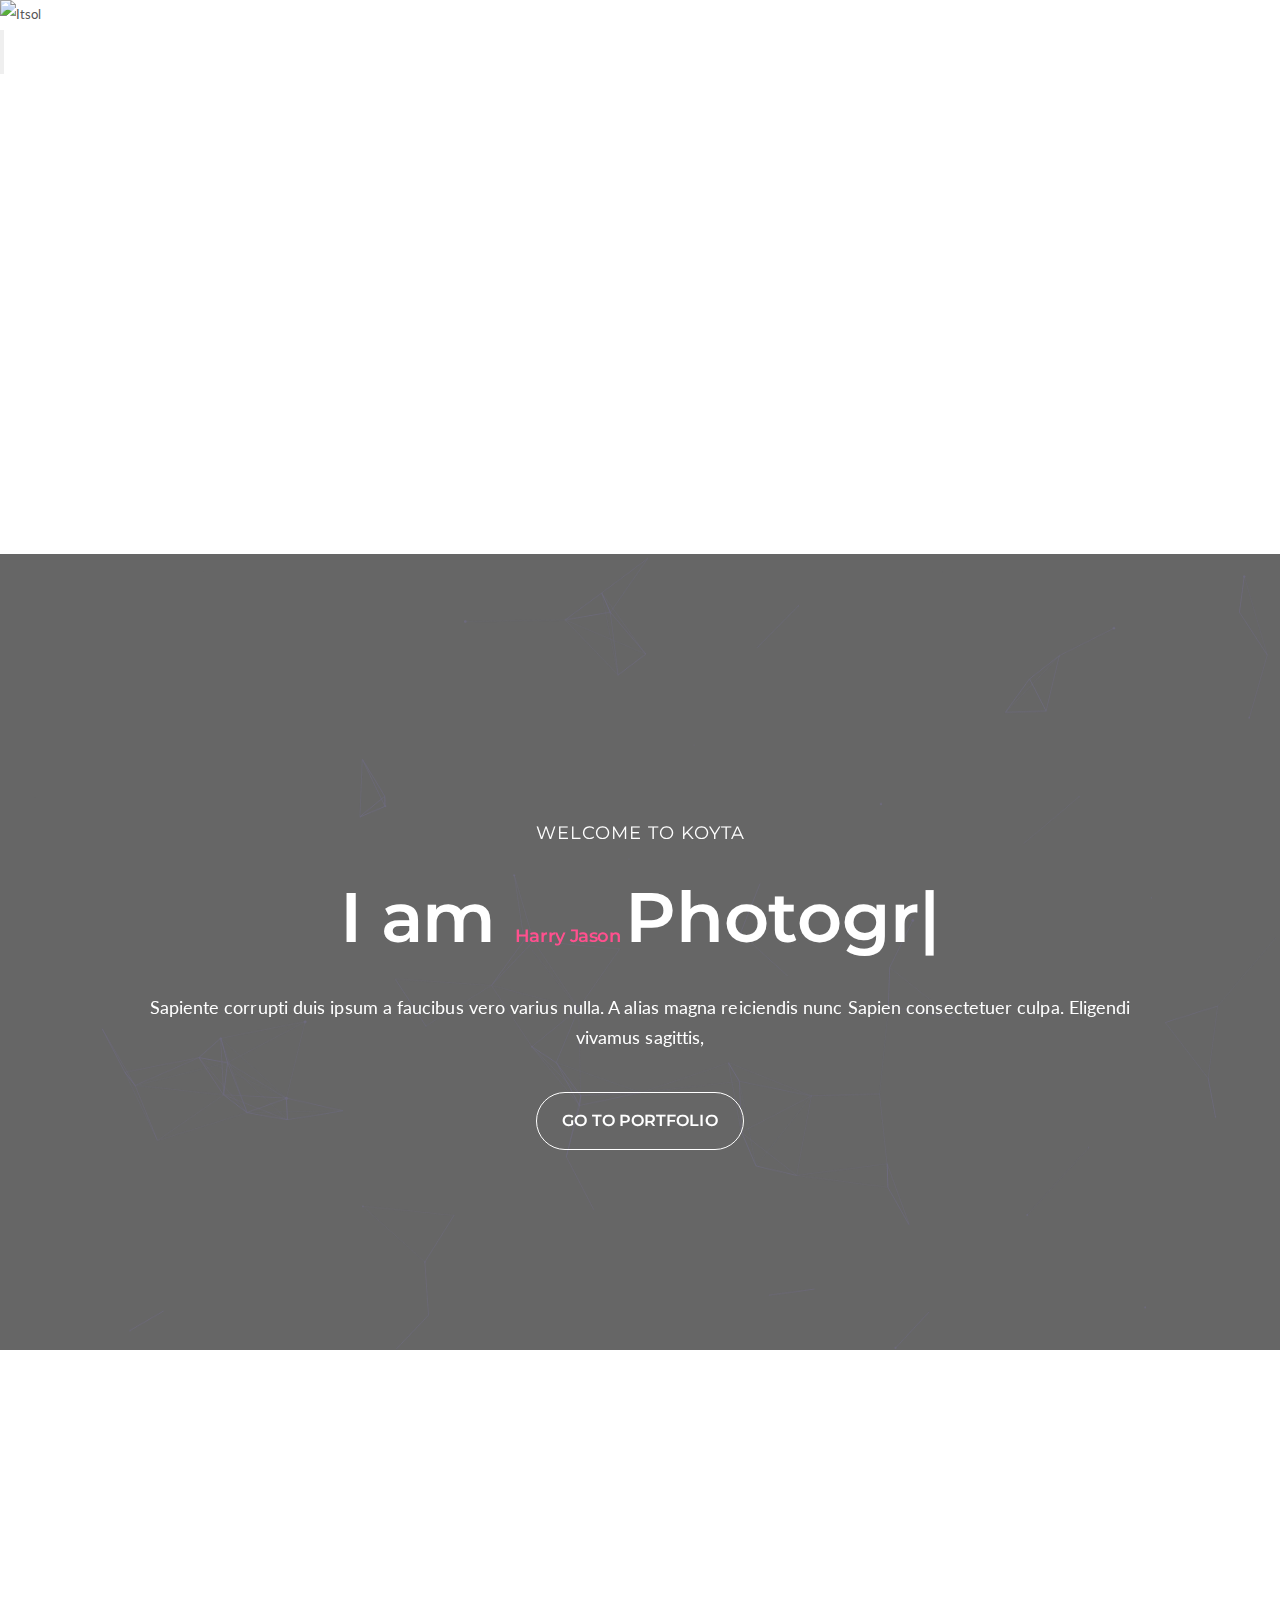
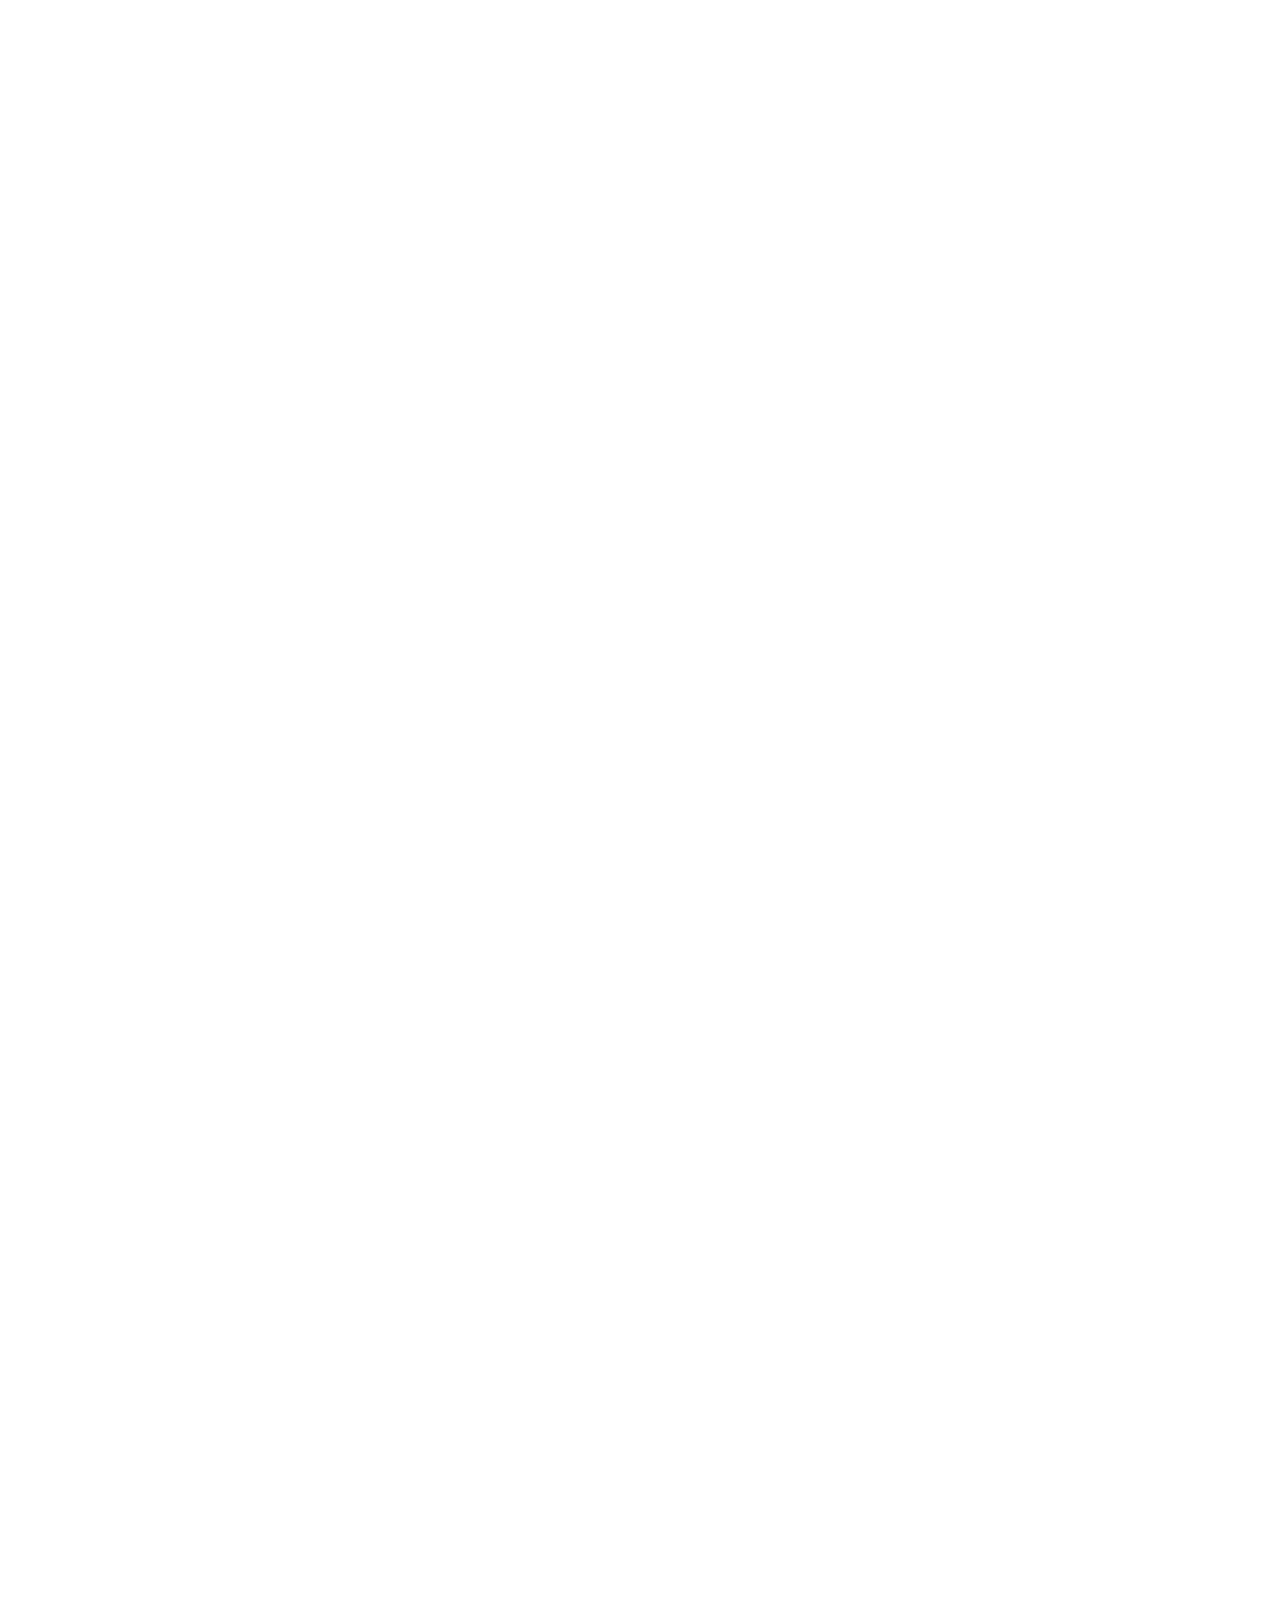
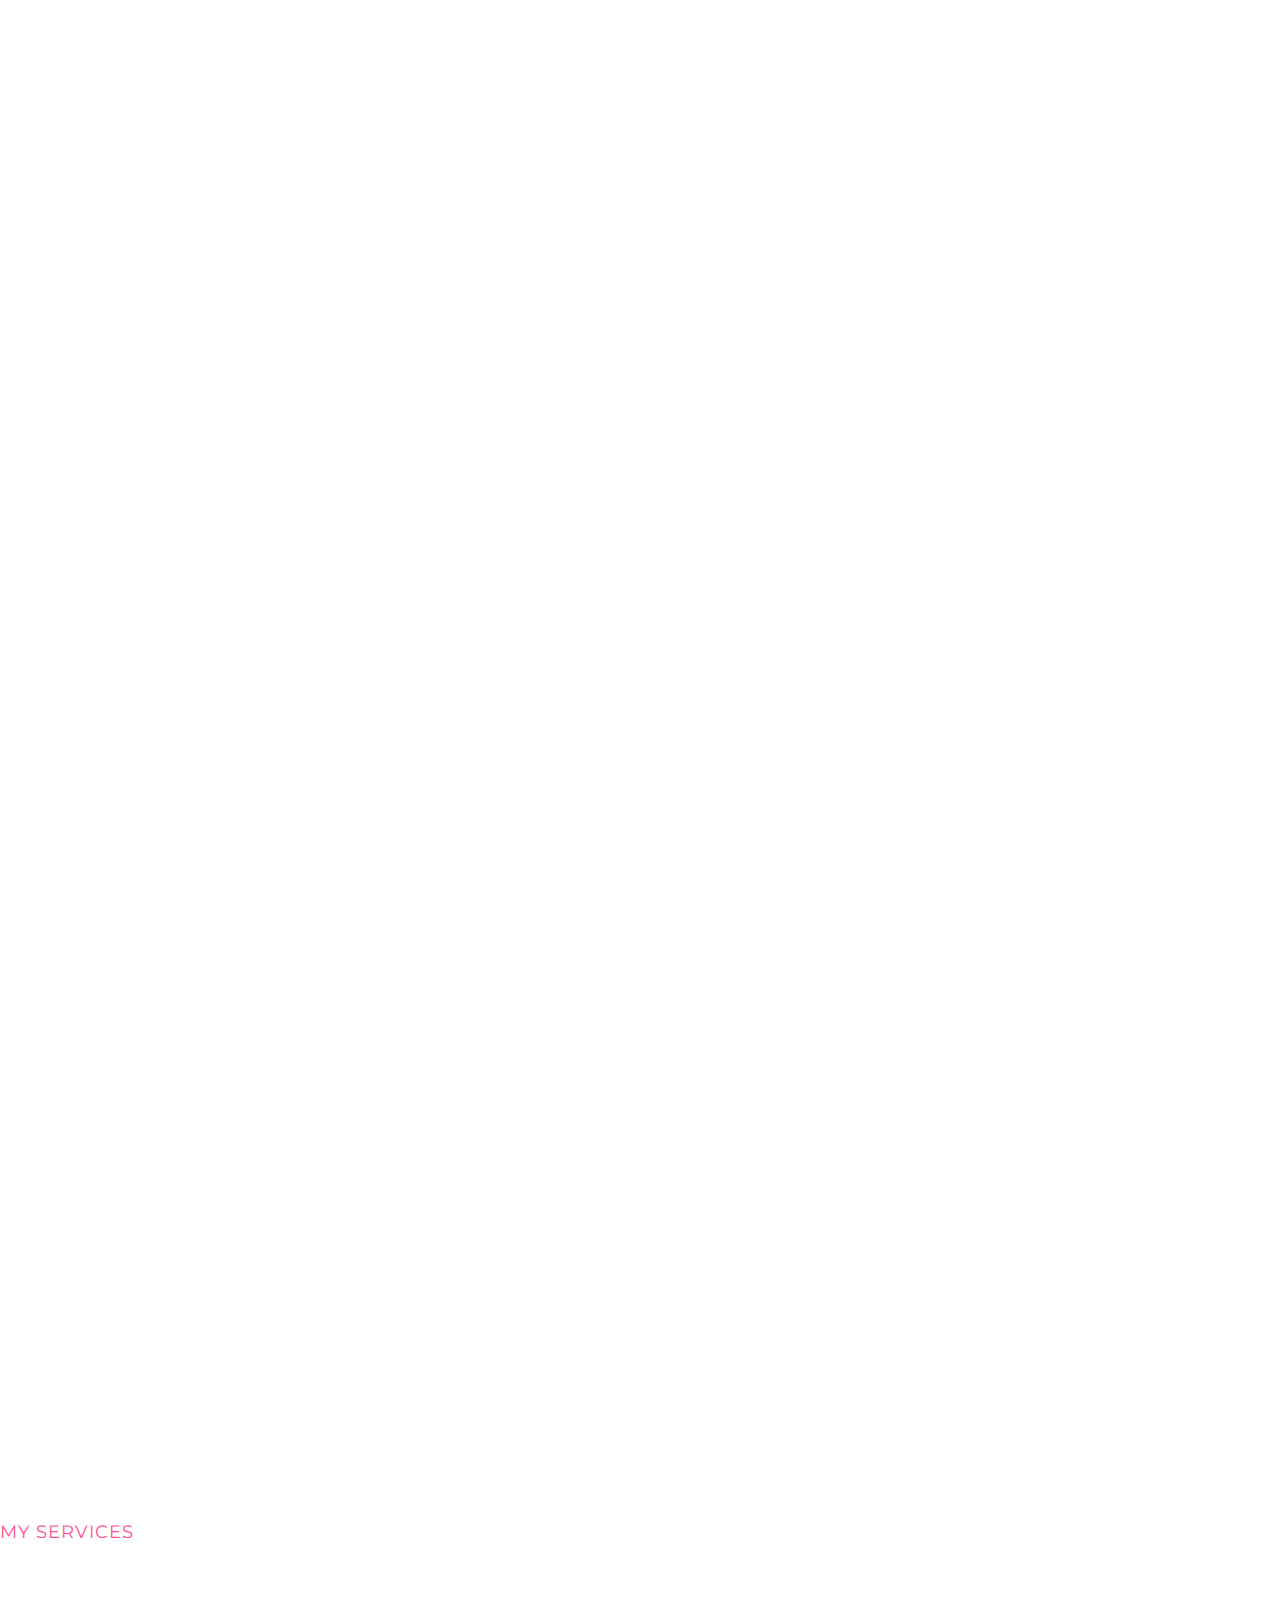
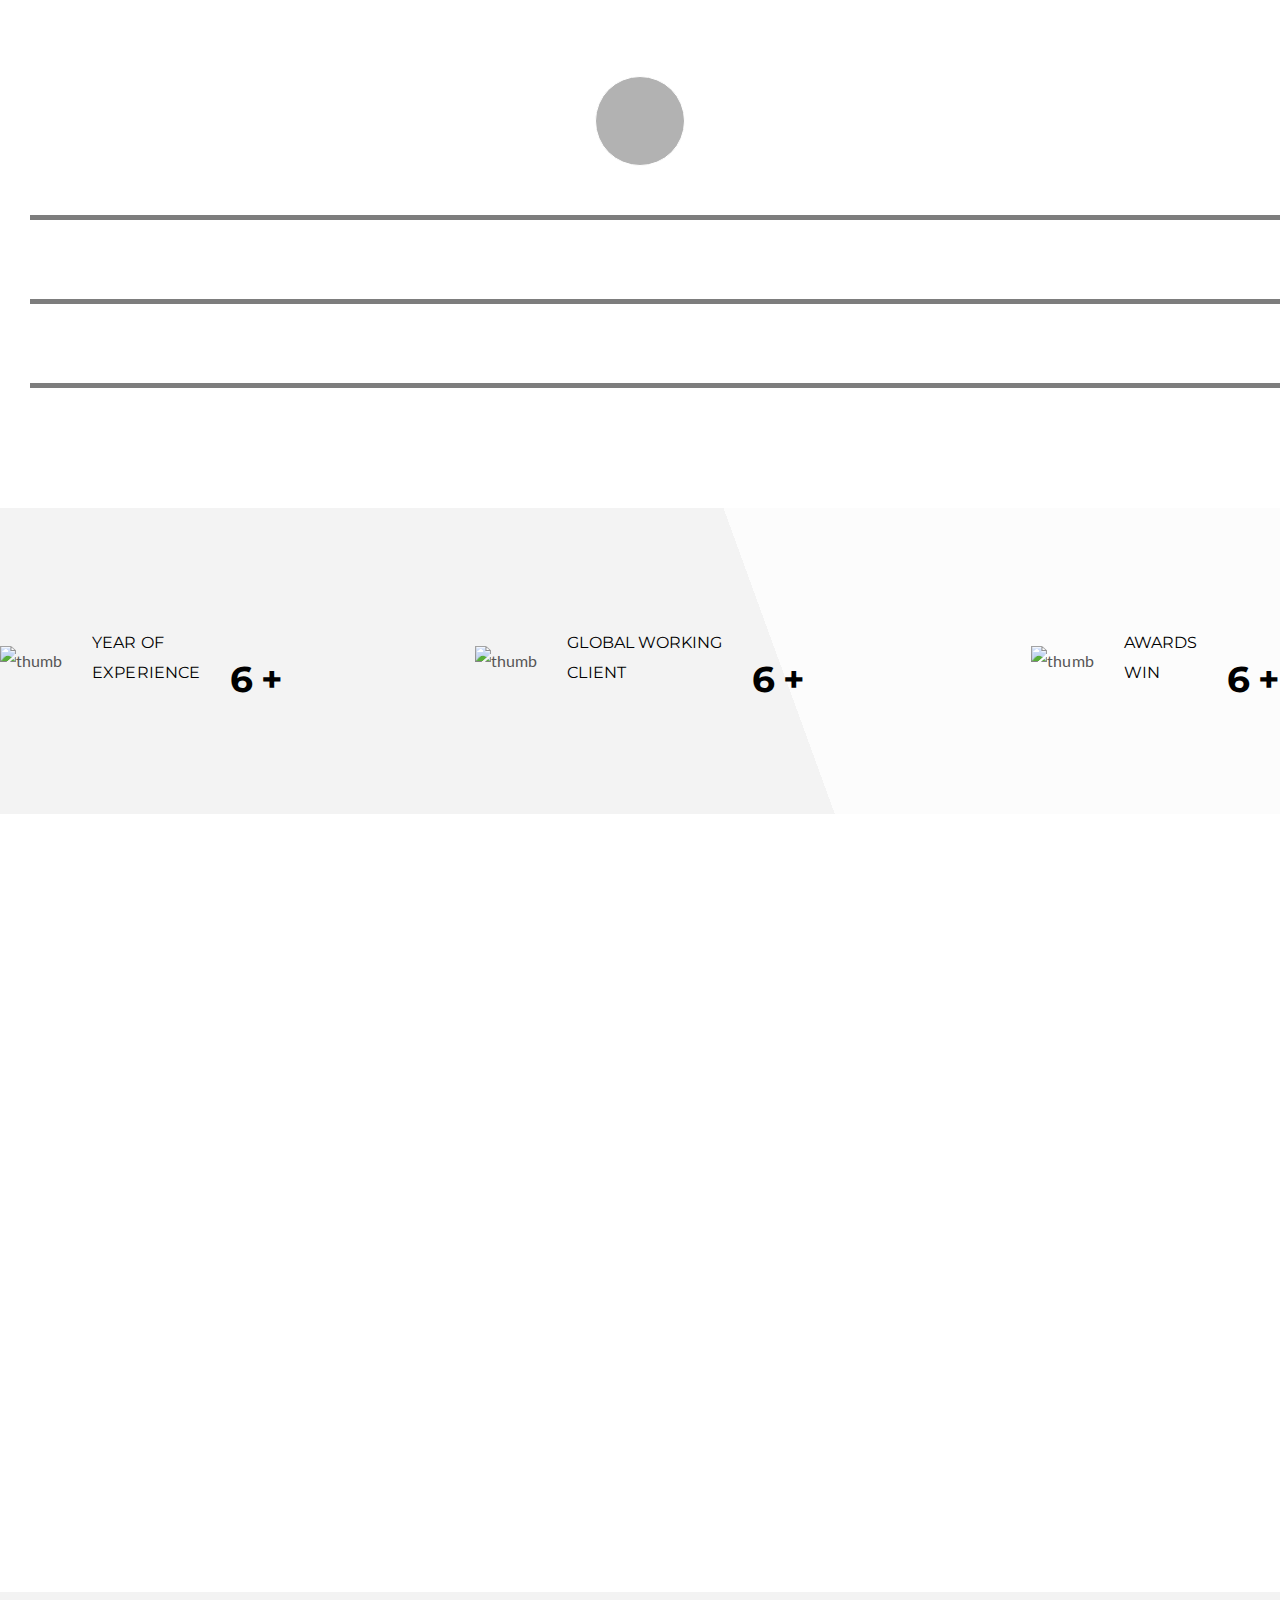
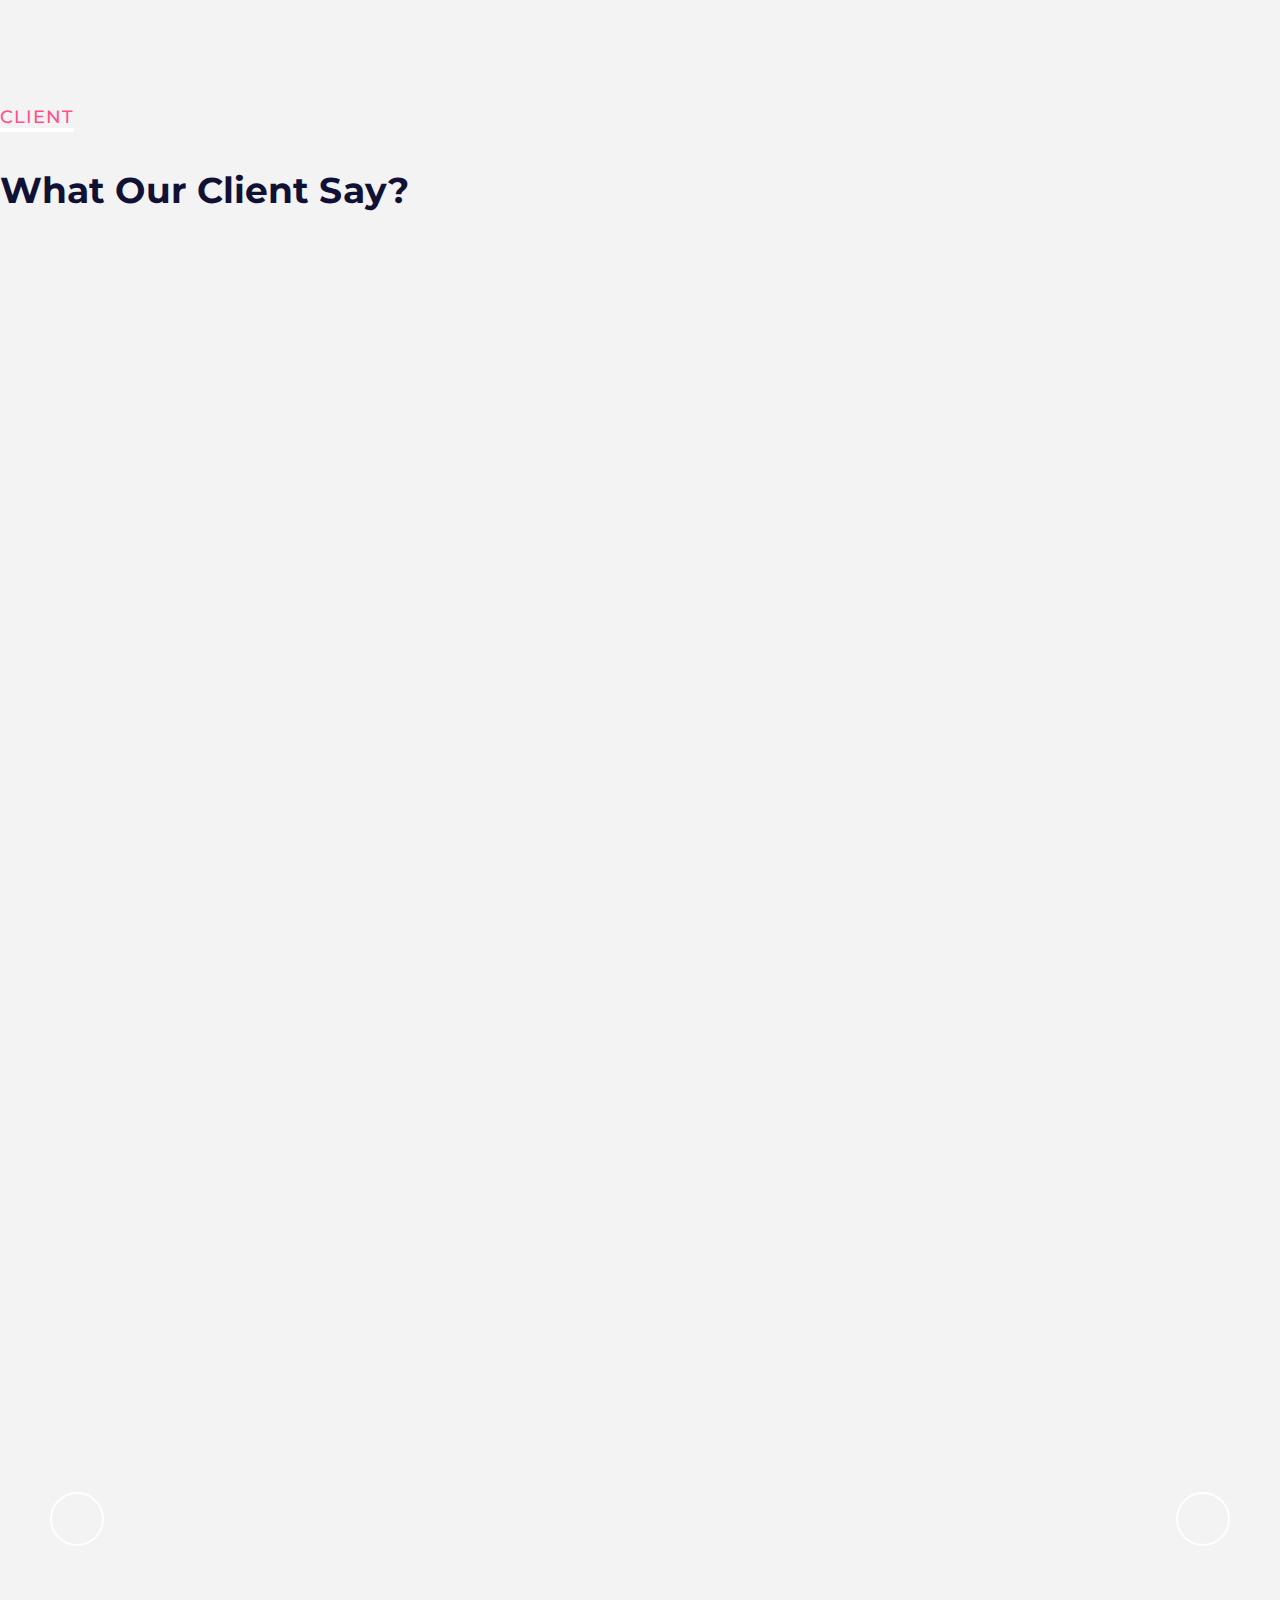
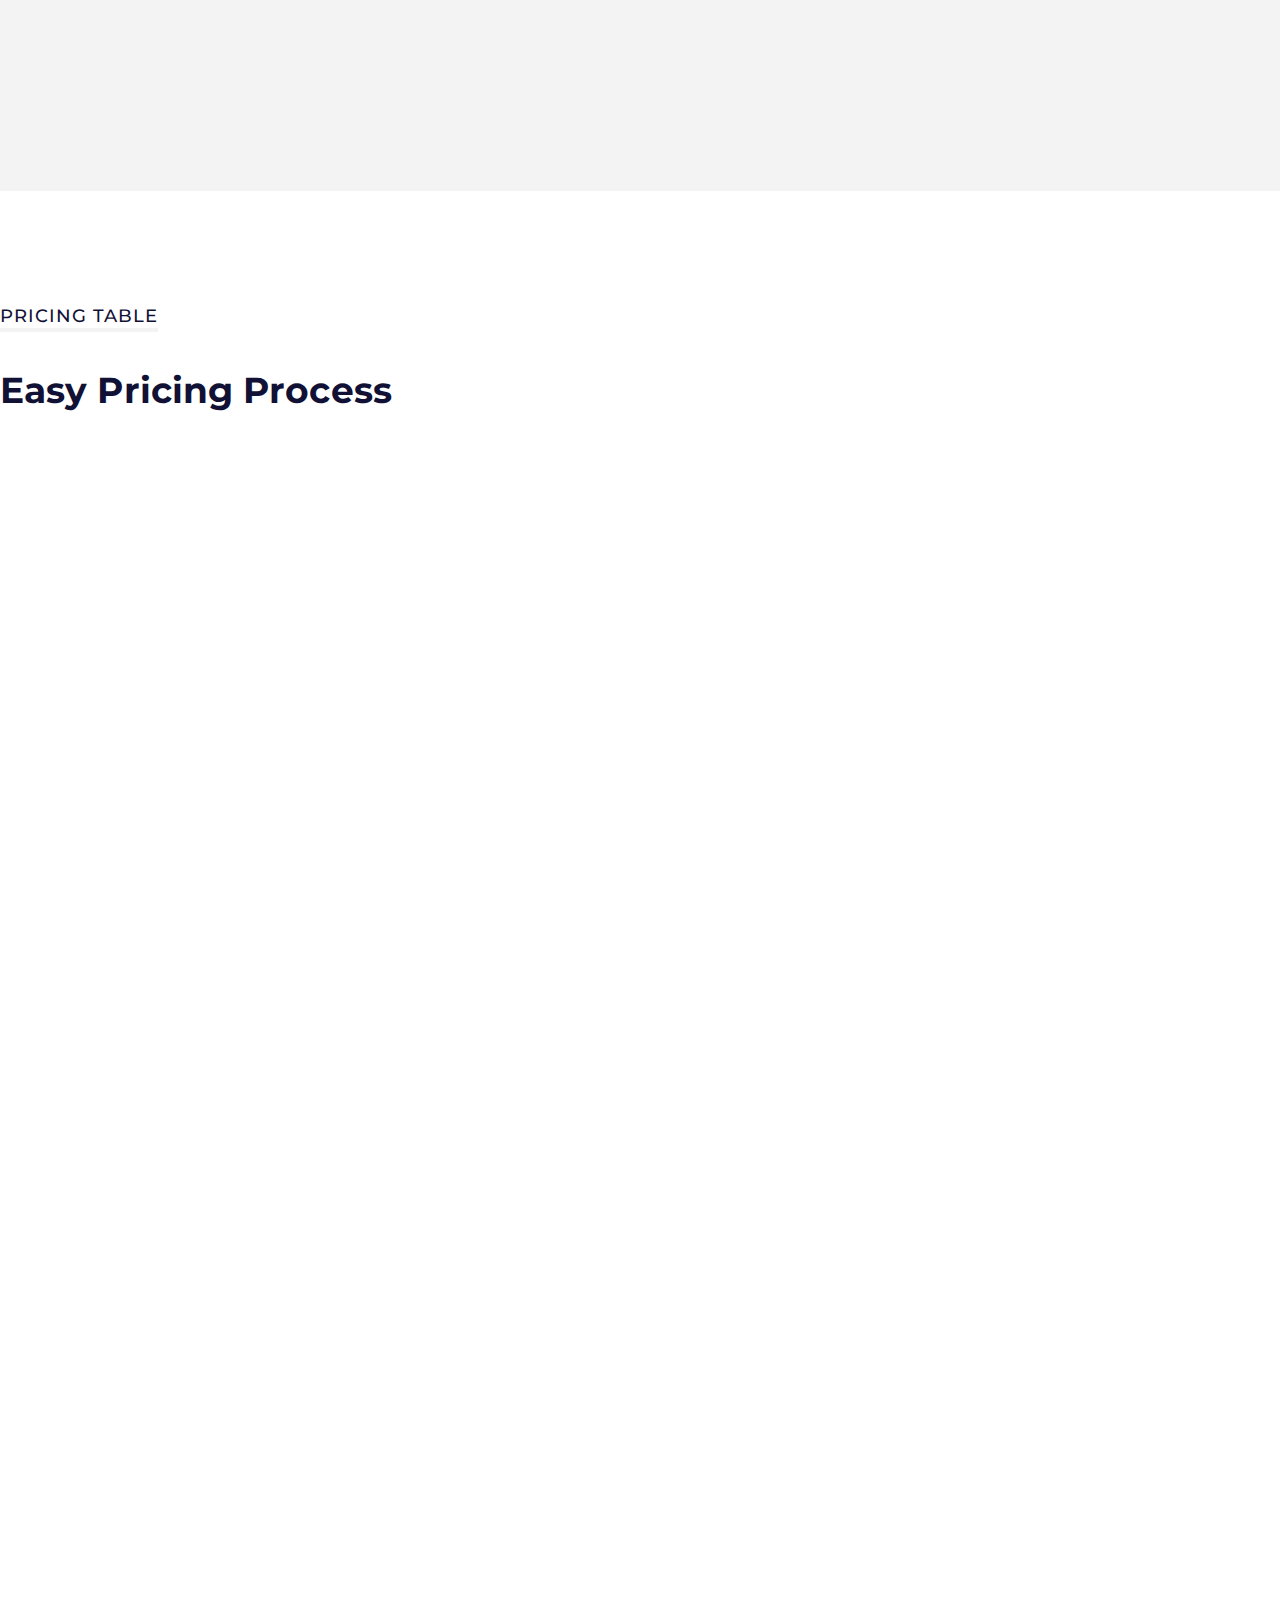
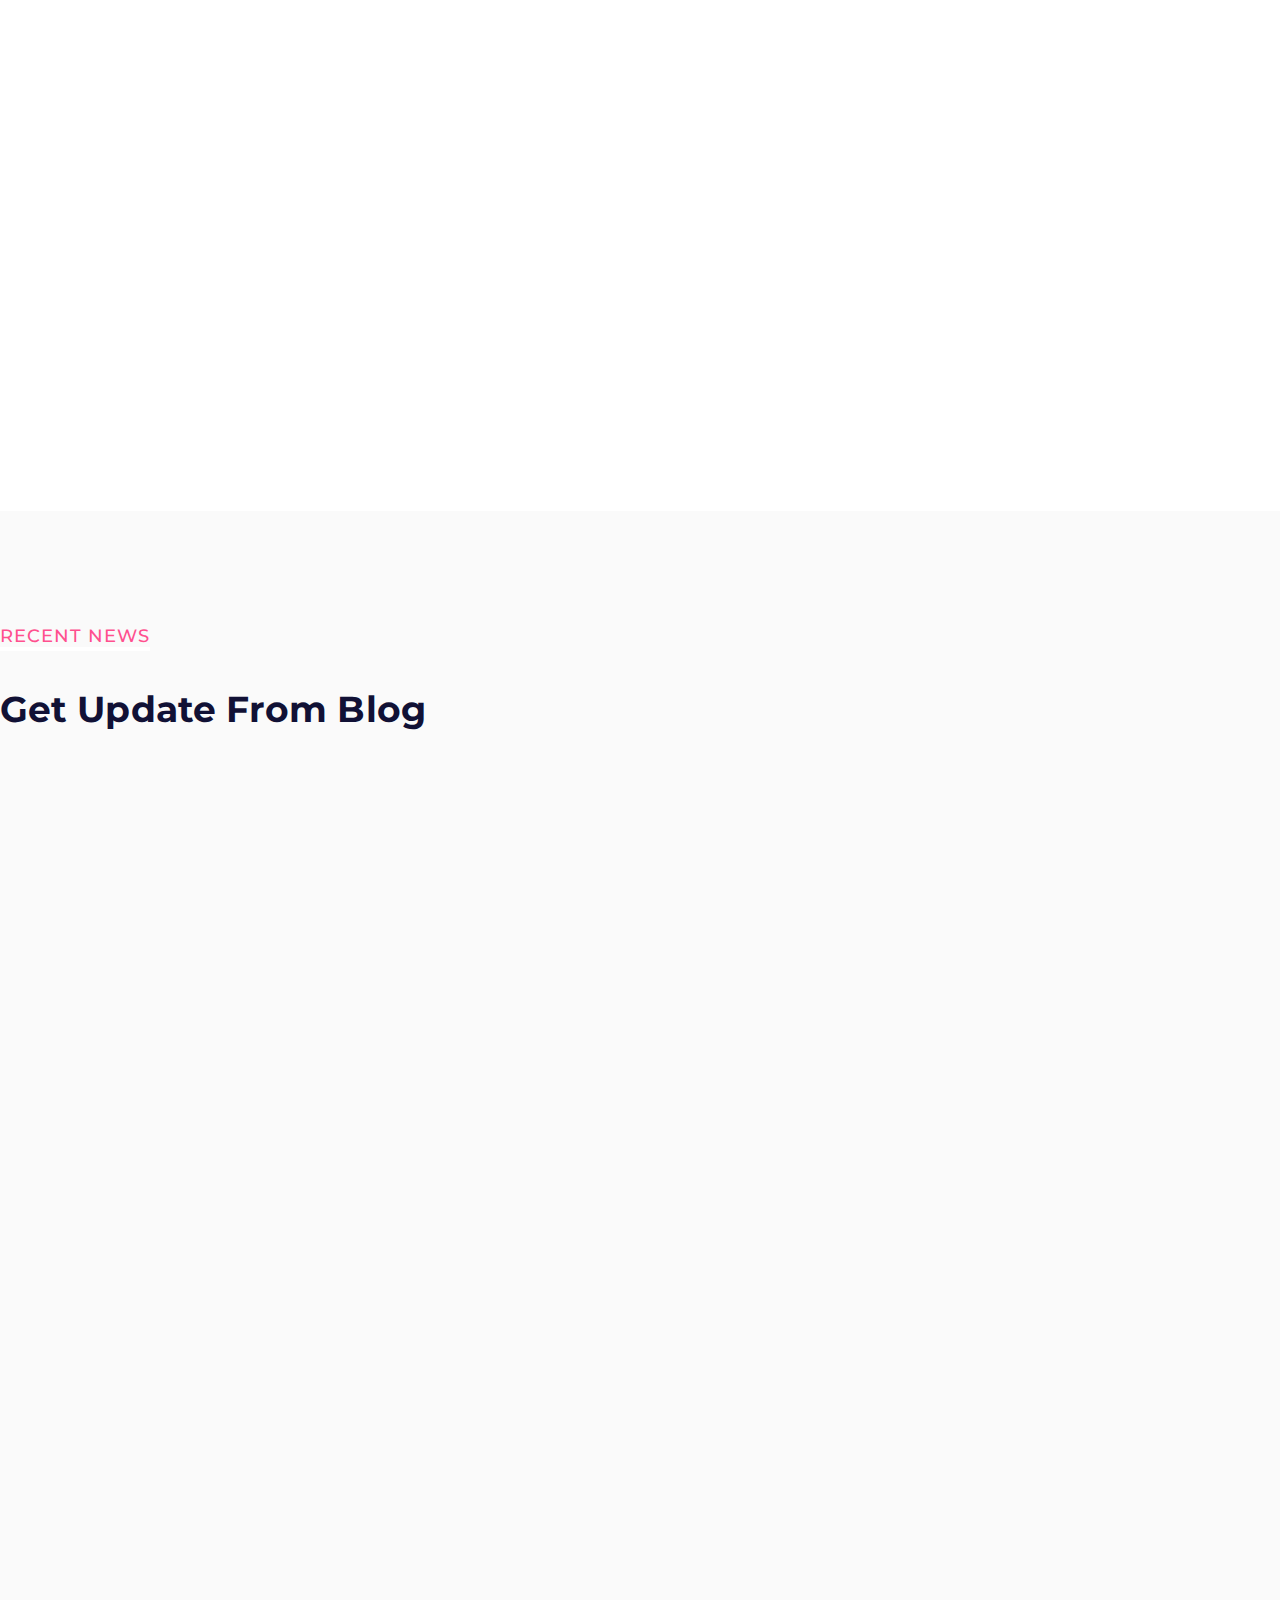
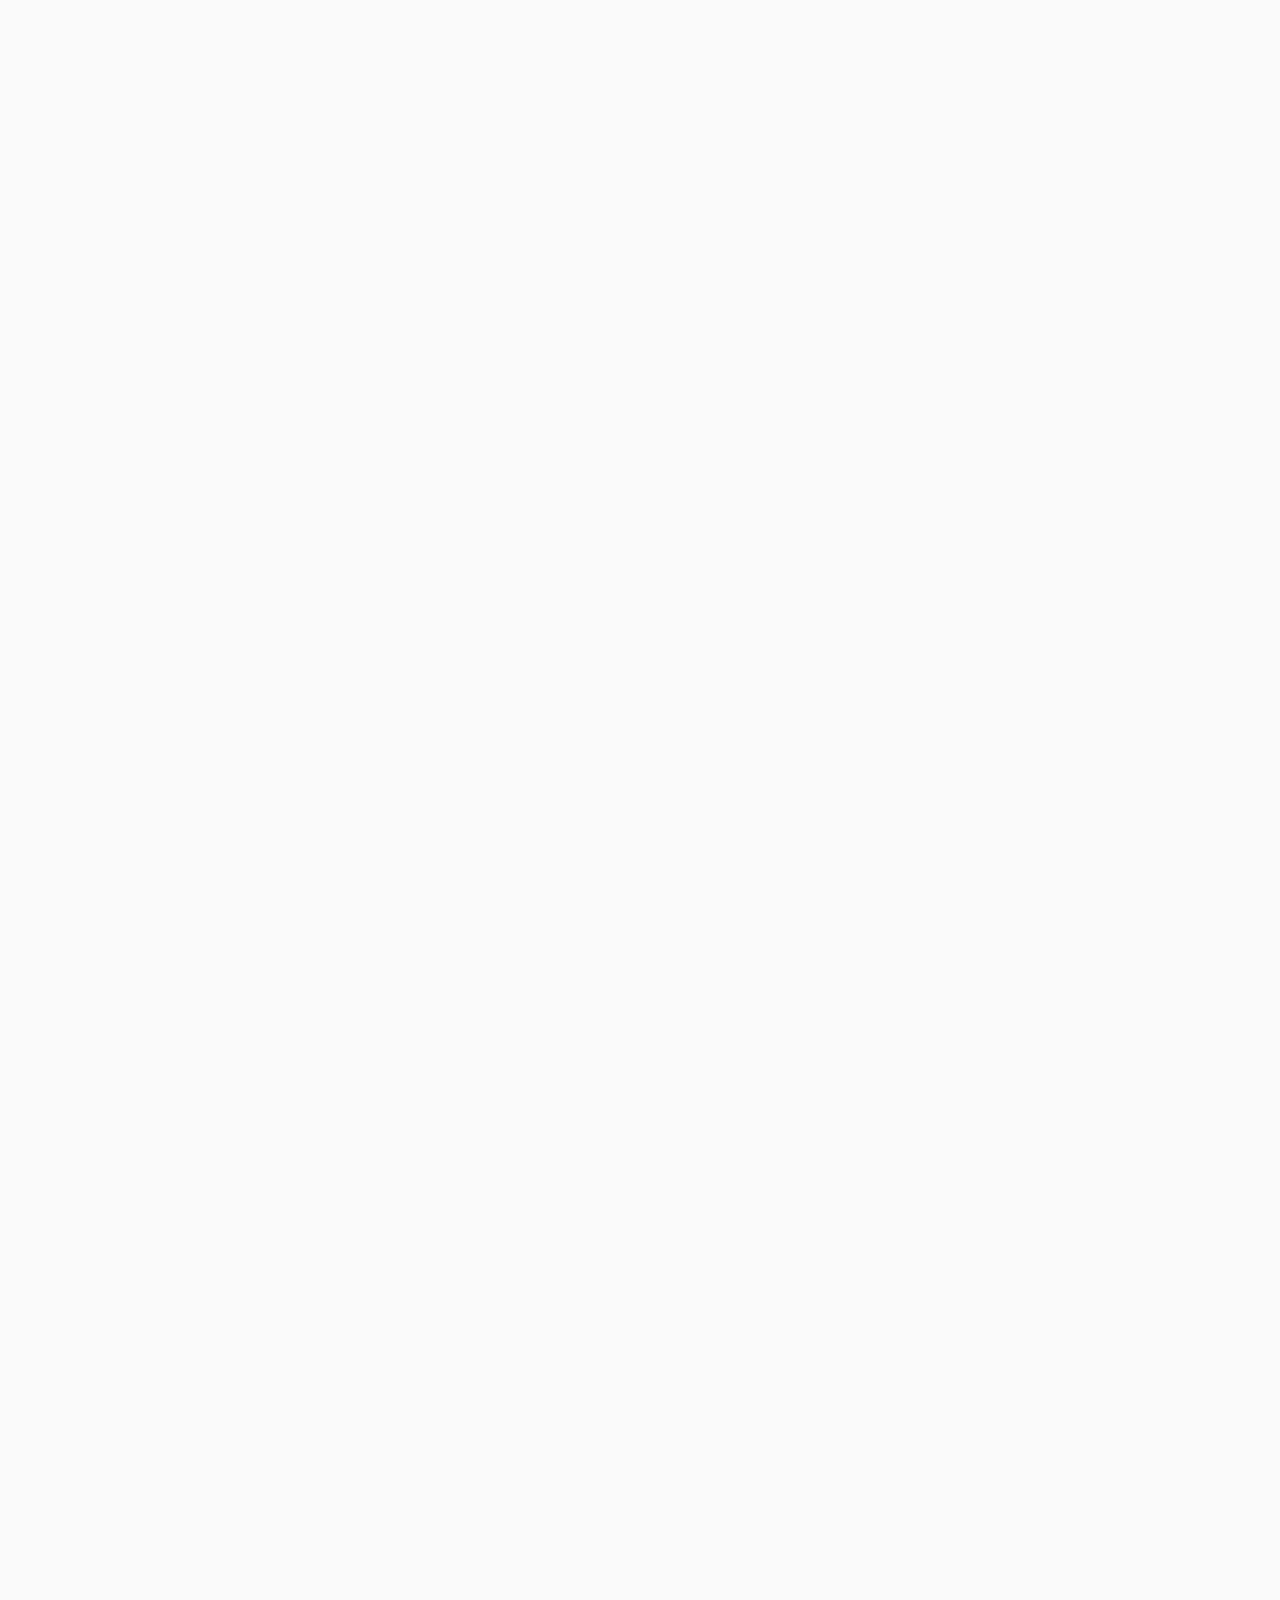
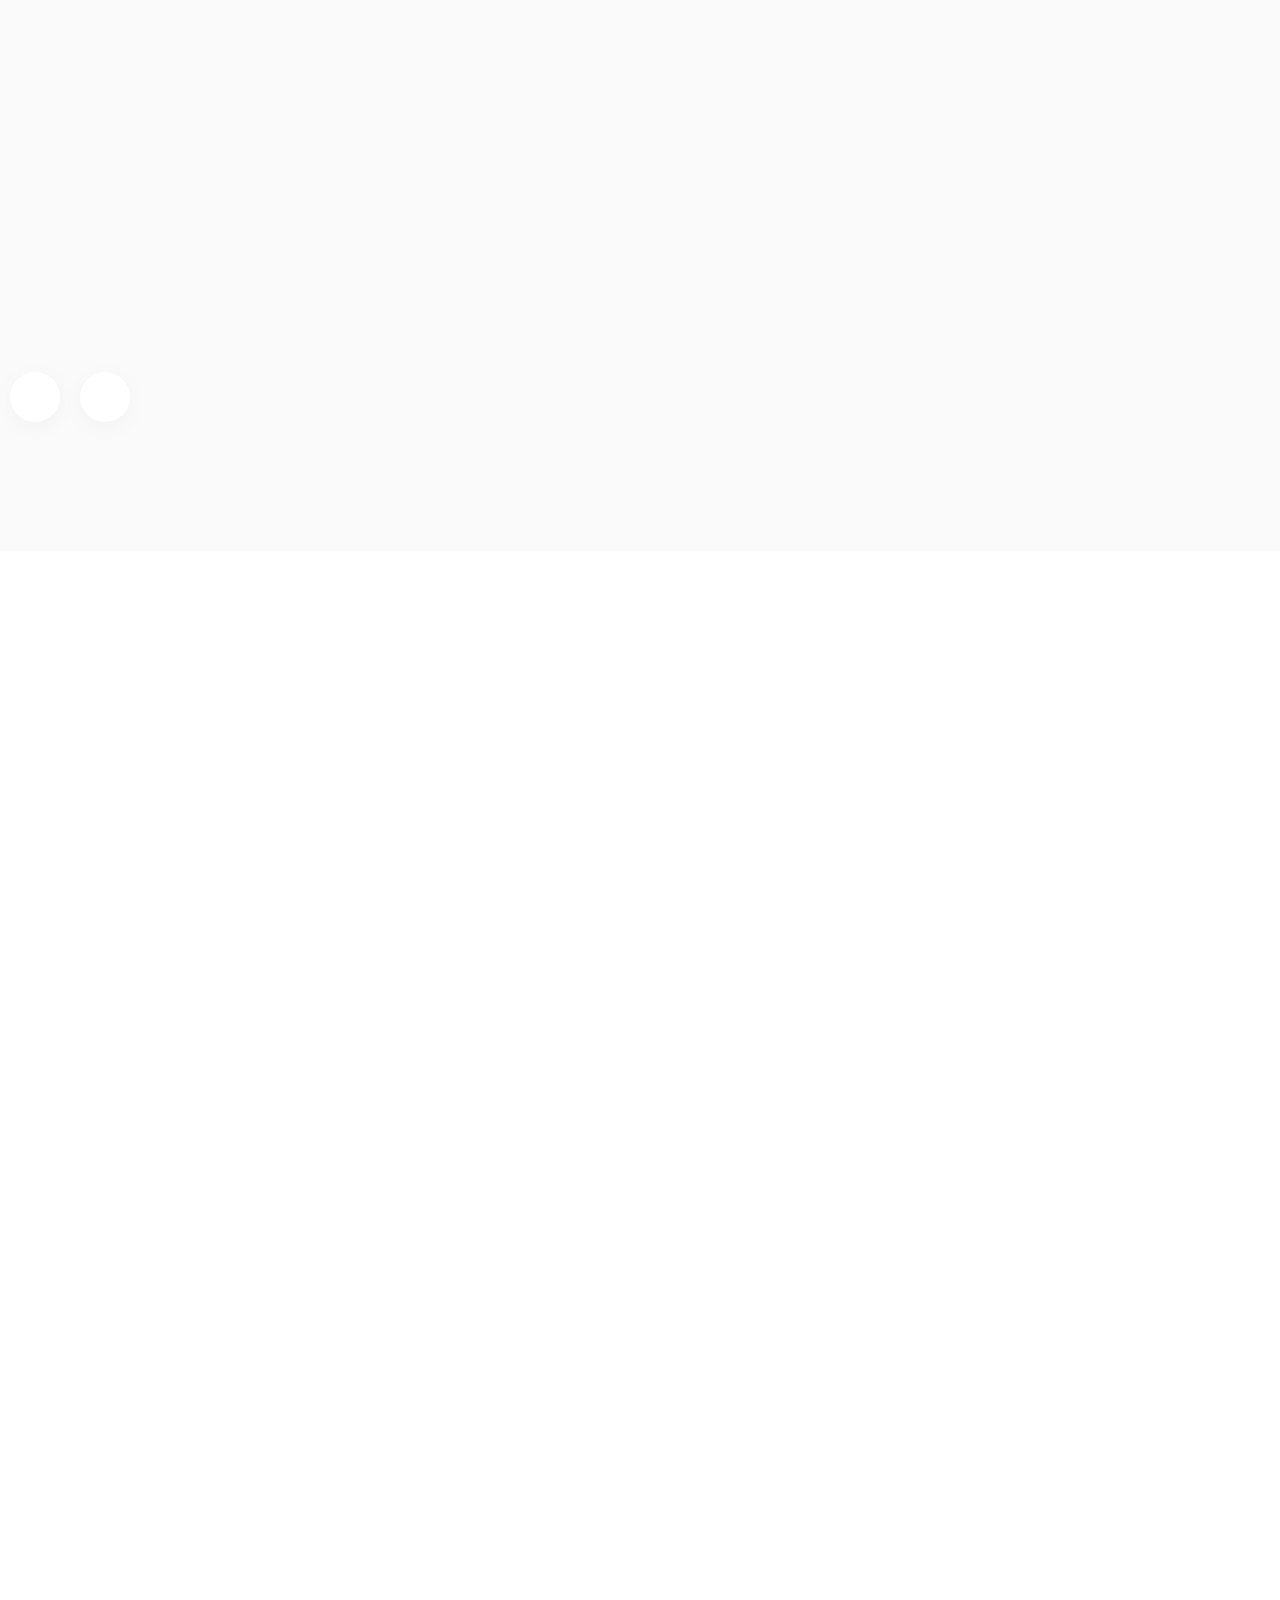
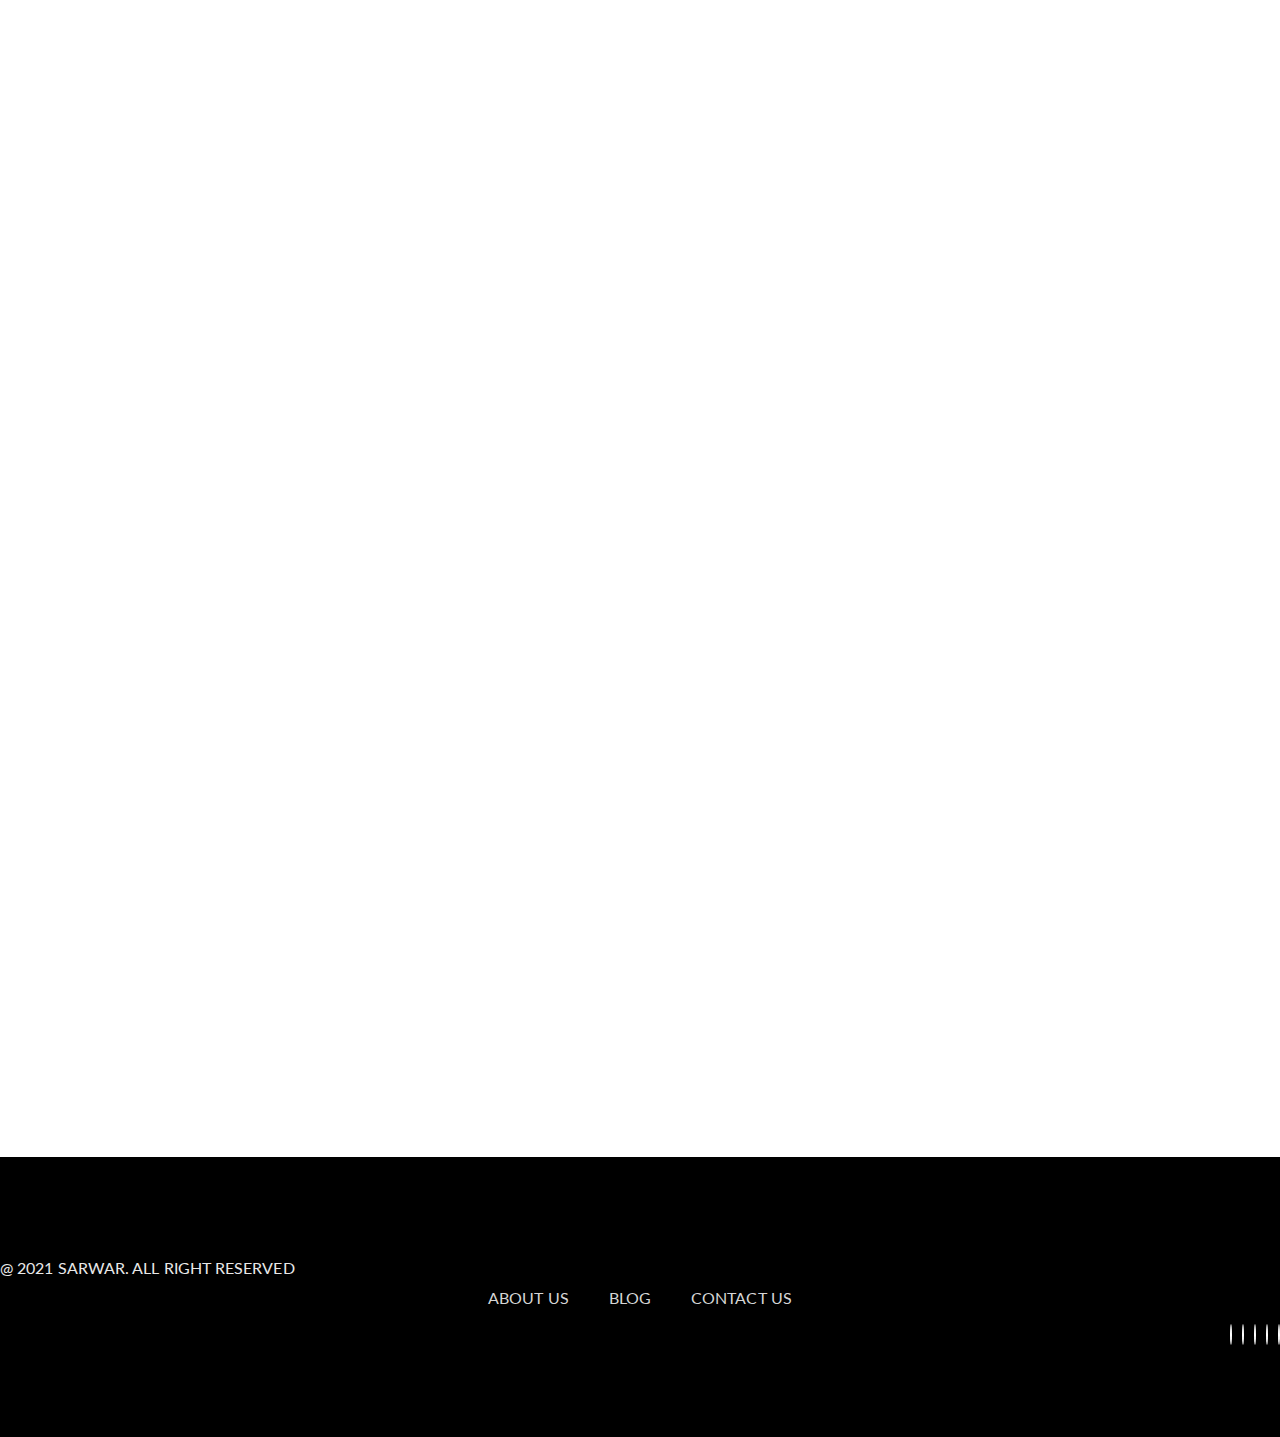
==== commit 1ad65862: "Fix console & image link" ====
--- a/index.html
+++ b/index.html
@@ -1,12 +1,10 @@
-
-
 <!doctype html>
 <html class="no-js" lang="zxx">
 
 <head>	
 	<meta charset="utf-8">
 	<meta http-equiv="x-ua-compatible" content="ie=edge">
-	<title>  Koyta - Personal Portfolio HTML Template </title>
+	<title>Personal Portfolio HTML Template </title>
 	<meta name="description" content="">
 	<meta name="viewport" content="width=device-width, initial-scale=1, shrink-to-fit=no">
 
@@ -41,8 +39,8 @@
 			<nav id="navbar_top" class="navbar navbar-expand-lg">
 				<div class="container">
 					<a class="navbar-brand" href="index.html">
-						<img src="assets/img/logo/logo.png" class="logo-display" alt="Itsol">
-						<img src="assets/img/logo/logo-dark.png" class="logo-scrolled" alt="Itsol">
+						<img src="img/logo.png" class="logo-display" alt="Itsol">
+						<img src="img/logo-dark.png" class="logo-scrolled" alt="Itsol">
 					</a>
 					<button class="navbar-toggler" type="button" data-bs-toggle="collapse" data-bs-target="#main_nav" aria-expanded="false" aria-label="Toggle navigation">
 						<span class="navbar-toggler-icon"><i class="ti-menu-alt"></i></span>
@@ -89,7 +87,7 @@
 						</div>
 						<div class="menu-hide">
 							<div class="side-about">
-								<img src="assets/img/01_koyta_img/blog/blog1.jpg" alt="thumb">
+								<img src="img/blog1.jpg" alt="thumb">
 								<h5 class="about-sub-title mt-30">
 									about Us
 								</h5>
@@ -144,7 +142,7 @@
 		<!-- Start Slider
 		============================================= -->
 		<div id="home" class="hero-section v-card-section">
-			<div class="hero-single jarallax d-flex" data-jarallax='{"speed": 0.2}' style="background-image: url(assets/img/01_koyta_img/slider01.jpg)">
+			<div class="hero-single jarallax d-flex" data-jarallax='{"speed": 0.2}' style="background-image: url(img/slider01.jpg)">
                 <canvas class="canvasParticles"></canvas>			
                 <div class="container">
                     <div class="row">
@@ -190,7 +188,7 @@
 						<div class="col-xl-6">
 							<div class="about-left wow fadeInLeft" data-wow-duration="2s" data-wow-delay=".2s">
 								<div class="about-pic">
-									<img src="assets/img/01_koyta_img/about-me.png" alt="thumb">
+									<img src="img/about-me.png" alt="thumb">
 								</div>
 							</div>
 						</div>
@@ -275,7 +273,7 @@
 							<div class="service-box">
 								<div class="service-icon">
 									<i>
-										<img src="assets/img/01_koyta_img/icon/2.png" alt="thumb">
+										<img src="img/2.png" alt="thumb">
 									</i>
 								</div>
 								<div class="service-content">
@@ -295,7 +293,7 @@
 							<div class="service-box">
 								<div class="service-icon">
 									<i>
-										<img src="assets/img/01_koyta_img/icon/3.png" alt="thumb">
+										<img src="img/3.png" alt="thumb">
 									</i>
 								</div>
 								<div class="service-content">
@@ -315,7 +313,7 @@
 							<div class="service-box">
 								<div class="service-icon">
 									<i>
-										<img src="assets/img/01_koyta_img/icon/4.png" alt="thumb">
+										<img src="img/4.png" alt="thumb">
 									</i>
 								</div>
 								<div class="service-content">
@@ -335,7 +333,7 @@
 							<div class="service-box">
 								<div class="service-icon">
 									<i>
-										<img src="assets/img/01_koyta_img/icon/5.png" alt="thumb">
+										<img src="img/5.png" alt="thumb">
 									</i>
 								</div>
 								<div class="service-content">
@@ -355,7 +353,7 @@
 							<div class="service-box">
 								<div class="service-icon">
 									<i>
-										<img src="assets/img/01_koyta_img/icon/6.png" alt="thumb">
+										<img src="img/6.png" alt="thumb">
 									</i>
 								</div>
 								<div class="service-content">
@@ -379,7 +377,7 @@
 		
 		<!-- Start Video
 		============================================= -->
-		<div class="video-area de-padding" style="background-image: url(assets/img/01_koyta_img/video.jpg)">
+		<div class="video-area de-padding" style="background-image: url(img/video.jpg)">
 			<div class="container">
 				<div class="video-wpr">
 					<div class="row">
@@ -439,7 +437,7 @@
 					<div class="counter-wpr grid-3">
 						<div class="fun-fact">
 							<div class="fun-fact-icon">
-								<img src="assets/img/01_koyta_img/icon/c1.png" alt="thumb">
+								<img src="img/c1.png" alt="thumb">
 							</div>
 							<div class="fun-desc">
 								<span class="medium">
@@ -452,7 +450,7 @@
 						</div>
 						<div class="fun-fact">
 							<div class="fun-fact-icon">
-								<img src="assets/img/01_koyta_img/icon/c2.png" alt="thumb">
+								<img src="img/c2.png" alt="thumb">
 							</div>
 							<div class="fun-desc">
 								<span class="medium">
@@ -465,7 +463,7 @@
 						</div>
 						<div class="fun-fact">
 							<div class="fun-fact-icon">
-								<img src="assets/img/01_koyta_img/icon/c3.png" alt="thumb">
+								<img src="img/c3.png" alt="thumb">
 							</div>
 							<div class="fun-desc">
 								<span class="medium">
@@ -524,12 +522,12 @@
 							<div class="col-xl-3 col-md-6 col-lg-6">
 								<div class="project-box tile scale-anm web graphic" >
 									<div class="port-pic">
-										<img src="assets/img/01_koyta_img/portfolio/1.png" alt="thumb">
+										<img src="img/gallery1.png" alt="thumb">
 										<div class="port-overlay">
 											<div class="port-content">
 												<h5>01. Cteative Frame</h5>
 												<span>Web Design</span>
-												<a href="assets/img/01_koyta_img/portfolio/1.png" class="item popup-link">
+												<a href="img/gallery1.png" class="item popup-link">
 													<i class="fas fa-eye"></i>
 												</a>
 											</div>
@@ -540,12 +538,12 @@
 							<div class="col-xl-3 col-md-6  col-lg-6">
 								<div class="project-box tile scale-anm flyers wordpress">
 									<div class="port-pic">
-										<img src="assets/img/01_koyta_img/portfolio/2.png" alt="thumb">
+										<img src="img/gallery2.png" alt="thumb">
 										<div class="port-overlay">
 											<div class="port-content">
 												<h5>02. Cteative Frame</h5>
 												<span>Web Design</span>
-												<a href="assets/img/01_koyta_img/portfolio/2.png" class="item popup-link">
+												<a href="img/gallery2.png" class="item popup-link">
 													<i class="fas fa-eye"></i>
 												</a>
 											</div>
@@ -556,12 +554,12 @@
 							<div class="col-xl-6 col-md-6  col-lg-6">
 								<div class="project-box tile scale-anm web illus">
 								  <div class="port-pic">
-										<img src="assets/img/01_koyta_img/portfolio/3.png" class="ht" alt="thumb">
+										<img src="img/gallery3.png" class="ht" alt="thumb">
 										<div class="port-overlay">
 											<div class="port-content">
 												<h5>03. Cteative Frame</h5>
 												<span>Web Design</span>
-												<a href="assets/img/01_koyta_img/portfolio/3.png" class="item popup-link">
+												<a href="img/gallery3.png" class="item popup-link">
 													<i class="fas fa-eye"></i>
 												</a>
 											</div>
@@ -572,12 +570,12 @@
 							<div class="col-xl-6 col-md-6  col-lg-6">
 								<div class="project-box tile scale-anm flyers">
 									<div class="port-pic">
-										<img src="assets/img/01_koyta_img/portfolio/4.png" alt="thumb">
+										<img src="img/gallery15.png" alt="thumb">
 										<div class="port-overlay">
 											<div class="port-content">
 												<h5>04. Cteative Frame</h5>
 												<span>Web Design</span>
-												<a href="assets/img/01_koyta_img/portfolio/4.png" class="item popup-link">
+												<a href="img/gallery15.png" class="item popup-link">
 													<i class="fas fa-eye"></i>
 												</a>
 											</div>
@@ -588,12 +586,12 @@
 							<div class="col-xl-3 col-md-6  col-lg-6">
 								<div class="project-box tile scale-anm web" >
 									<div class="port-pic">
-										<img src="assets/img/01_koyta_img/portfolio/5.png" alt="thumb">
+										<img src="img/gallery4.png" alt="thumb">
 										<div class="port-overlay">
 											<div class="port-content">
 												<h5>05. Cteative Frame</h5>
 												<span>Web Design</span>
-												<a href="assets/img/01_koyta_img/portfolio/5.png" class="item popup-link">
+												<a href="img/gallery4.png" class="item popup-link">
 													<i class="fas fa-eye"></i>
 												</a>
 											</div>
@@ -604,12 +602,12 @@
 							<div class="col-xl-3 col-md-6 col-lg-6">
 								<div class="project-box tile scale-anm bcards" >
 									<div class="port-pic">
-										<img src="assets/img/01_koyta_img/portfolio/6.png" alt="thumb">
+										<img src="img/gallery6.png" alt="thumb">
 										<div class="port-overlay">
 											<div class="port-content">
 												<h5>06. Cteative Frame</h5>
 												<span>Web Design</span>
-												<a href="assets/img/01_koyta_img/portfolio/6.png" class="item popup-link">
+												<a href="img/gallery6.png" class="item popup-link">
 													<i class="fas fa-eye"></i>
 												</a>
 											</div>
@@ -654,7 +652,7 @@
 							excepturi accumsan hendrerit morbi leo, rerum excepturi aptent torquent voluptatum ridiculus pariatur vehicula metus inceptos earum ab erat repudiandae
 						</p>
 						<div class="feed-bio">
-							<img src="assets/img/01_koyta_img/client1.png" alt="thumb">
+							<img src="img/client1.png" alt="thumb">
 							<div class="feed-name">
 								<h5>Michael Daniel</h5>
 								<span>CEO of ManySoft agency</span>
@@ -667,7 +665,7 @@
 							excepturi accumsan hendrerit morbi leo, rerum excepturi aptent torquent voluptatum ridiculus pariatur vehicula metus inceptos earum ab erat repudiandae
 						</p>
 						<div class="feed-bio">
-							<img src="assets/img/01_koyta_img/client2.png" alt="thumb">
+							<img src="img/client2.png" alt="thumb">
 							<div class="feed-name">
 								<h5>Michael Daniel</h5>
 								<span>CEO of ManySoft agency</span>
@@ -680,7 +678,7 @@
 							excepturi accumsan hendrerit morbi leo, rerum excepturi aptent torquent voluptatum ridiculus pariatur vehicula metus inceptos earum ab erat repudiandae
 						</p>
 						<div class="feed-bio">
-							<img src="assets/img/01_koyta_img/client1.png" alt="thumb">
+							<img src="/img/client1.png" alt="thumb">
 							<div class="feed-name">
 								<h5>Michael Daniel</h5>
 								<span>CEO of ManySoft agency</span>
@@ -714,7 +712,7 @@
 							<div class="price-content wow fadeInLeft" data-wow-duration="2s" data-wow-delay=".2s">
 								<div class="price-icon">
 									<i>
-										<img src="assets/img/01_koyta_img/icon/p1.png" alt="thumb">
+										<img src="img/p1.png" alt="thumb">
 									</i>
 								</div>
 								<div class="price-box">
@@ -757,7 +755,7 @@
 							<div class="price-content wow fadeInUp" data-wow-duration="2s" data-wow-delay=".2s">
 								<div class="price-icon">
 									<i>
-										<img src="assets/img/01_koyta_img/icon/3.png" alt="thumb">
+										<img src="img/3.png" alt="thumb">
 									</i>
 								</div>
 								<div class="price-box">
@@ -800,7 +798,7 @@
 							<div class="price-content wow fadeInRight" data-wow-duration="2s" data-wow-delay=".2s">
 								<div class="price-icon">
 									<i>
-										<img src="assets/img/01_koyta_img/icon/p2.png" alt="thumb">
+										<img src="img/p2.png" alt="thumb">
 									</i>
 								</div>
 								<div class="price-box">
@@ -865,7 +863,7 @@
 					<a href="#" target="_blank">
 						<div class="blog-box wow fadeInLeft" data-wow-duration="2s" data-wow-delay=".2s">
 							<div class="blog-pic">
-								<img src="assets/img/01_koyta_img/blog/blog1.jpg" alt="thumb">
+								<img src="img/blog1.jpg" alt="thumb">
 								<div class="blog-date">
 									<span>20 Mar 2021</span>
 								</div>
@@ -883,7 +881,7 @@
 					<a href="#" target="_blank">
 						<div class="blog-box wow fadeInUp" data-wow-duration="2s" data-wow-delay=".2s">
 							<div class="blog-pic">
-								<img src="assets/img/01_koyta_img/blog/blog2.jpg" alt="thumb">
+								<img src="img/blog2.jpg" alt="thumb">
 								<div class="blog-date">
 									<span>21 Mar 2021</span>
 								</div>
@@ -901,7 +899,7 @@
 					<a href="#" target="_blank">
 						<div class="blog-box wow fadeInRight" data-wow-duration="2s" data-wow-delay=".2s">
 							<div class="blog-pic">
-								<img src="assets/img/01_koyta_img/blog/blog1.jpg" alt="thumb">
+								<img src="img/blog1.jpg" alt="thumb">
 								<div class="blog-date">
 									<span>22 Mar 2021</span>
 								</div>
@@ -919,7 +917,7 @@
 					<a href="#" target="_blank">
 						<div class="blog-box">
 							<div class="blog-pic">
-								<img src="assets/img/01_koyta_img/blog/blog2.jpg" alt="thumb">
+								<img src="img/blog2.jpg" alt="thumb">
 								<div class="blog-date">
 									<span>23 Mar 2021</span>
 								</div>
@@ -966,8 +964,7 @@
 										</div>
 										<div class="contact-addr-desc">
 											<h4>Phone Number</h4>
-											<span>+435-64773728,</span> <br>
-											<span>+062-35363782588</span>
+											<span>+880-1883998671,</span> <br>
 										</div>
 									</div>
 								</div>
@@ -978,8 +975,7 @@
 										</div>
 										<div class="contact-addr-desc">
 											<h4>Mail Address</h4>
-											<span>Apoyoxo@gmail.com</span> 
-											<span>Vestorygasmo@gmail.com</span>
+											<span><a href="mailto:sagor.picotech@gmail.com">sagor.picotech@gmail.com</a></span> 
 										</div>
 									</div>
 								</div>
@@ -1034,13 +1030,13 @@
 		<div class="partner-area de-padding">
 			<div class="container">
 				<div class="partner-wpr partner-sldr owl-carousel owl-theme">
-					<img src="assets/img/01_koyta_img/logo/1.png" alt="thumb">
-					<img src="assets/img/01_koyta_img/logo/2.png" alt="thumb">
-					<img src="assets/img/01_koyta_img/logo/3.png" alt="thumb">
-					<img src="assets/img/01_koyta_img/logo/4.png" alt="thumb">
-					<img src="assets/img/01_koyta_img/logo/5.png" alt="thumb">
-					<img src="assets/img/01_koyta_img/logo/1.png" alt="thumb">
-					<img src="assets/img/01_koyta_img/logo/2.png" alt="thumb">
+					<img src="img/11.png" alt="thumb">
+					<img src="img/22.png" alt="thumb">
+					<img src="img/33.png" alt="thumb">
+					<img src="img/44.png" alt="thumb">
+					<img src="img/55.png" alt="thumb">
+					<img src="img/11.png" alt="thumb">
+					<img src="img/22.png" alt="thumb">
 				</div>
 			</div>
 		</div>
@@ -1058,7 +1054,7 @@
 				<div class="copyright">
 					<div class="row align-items-center">
 						<div class="col-xl-4">
-							<p>@ 2021 Themetum. All right reserved</p>
+							<p>@ 2021 SARWAR. All right reserved</p>
 						</div>
 						<div class="col-xl-4">
 							<ul class="footer-menu">
@@ -1125,4 +1121,4 @@
     <script src="js/main.js"></script>	
 </body>
 
-</html>+</html>
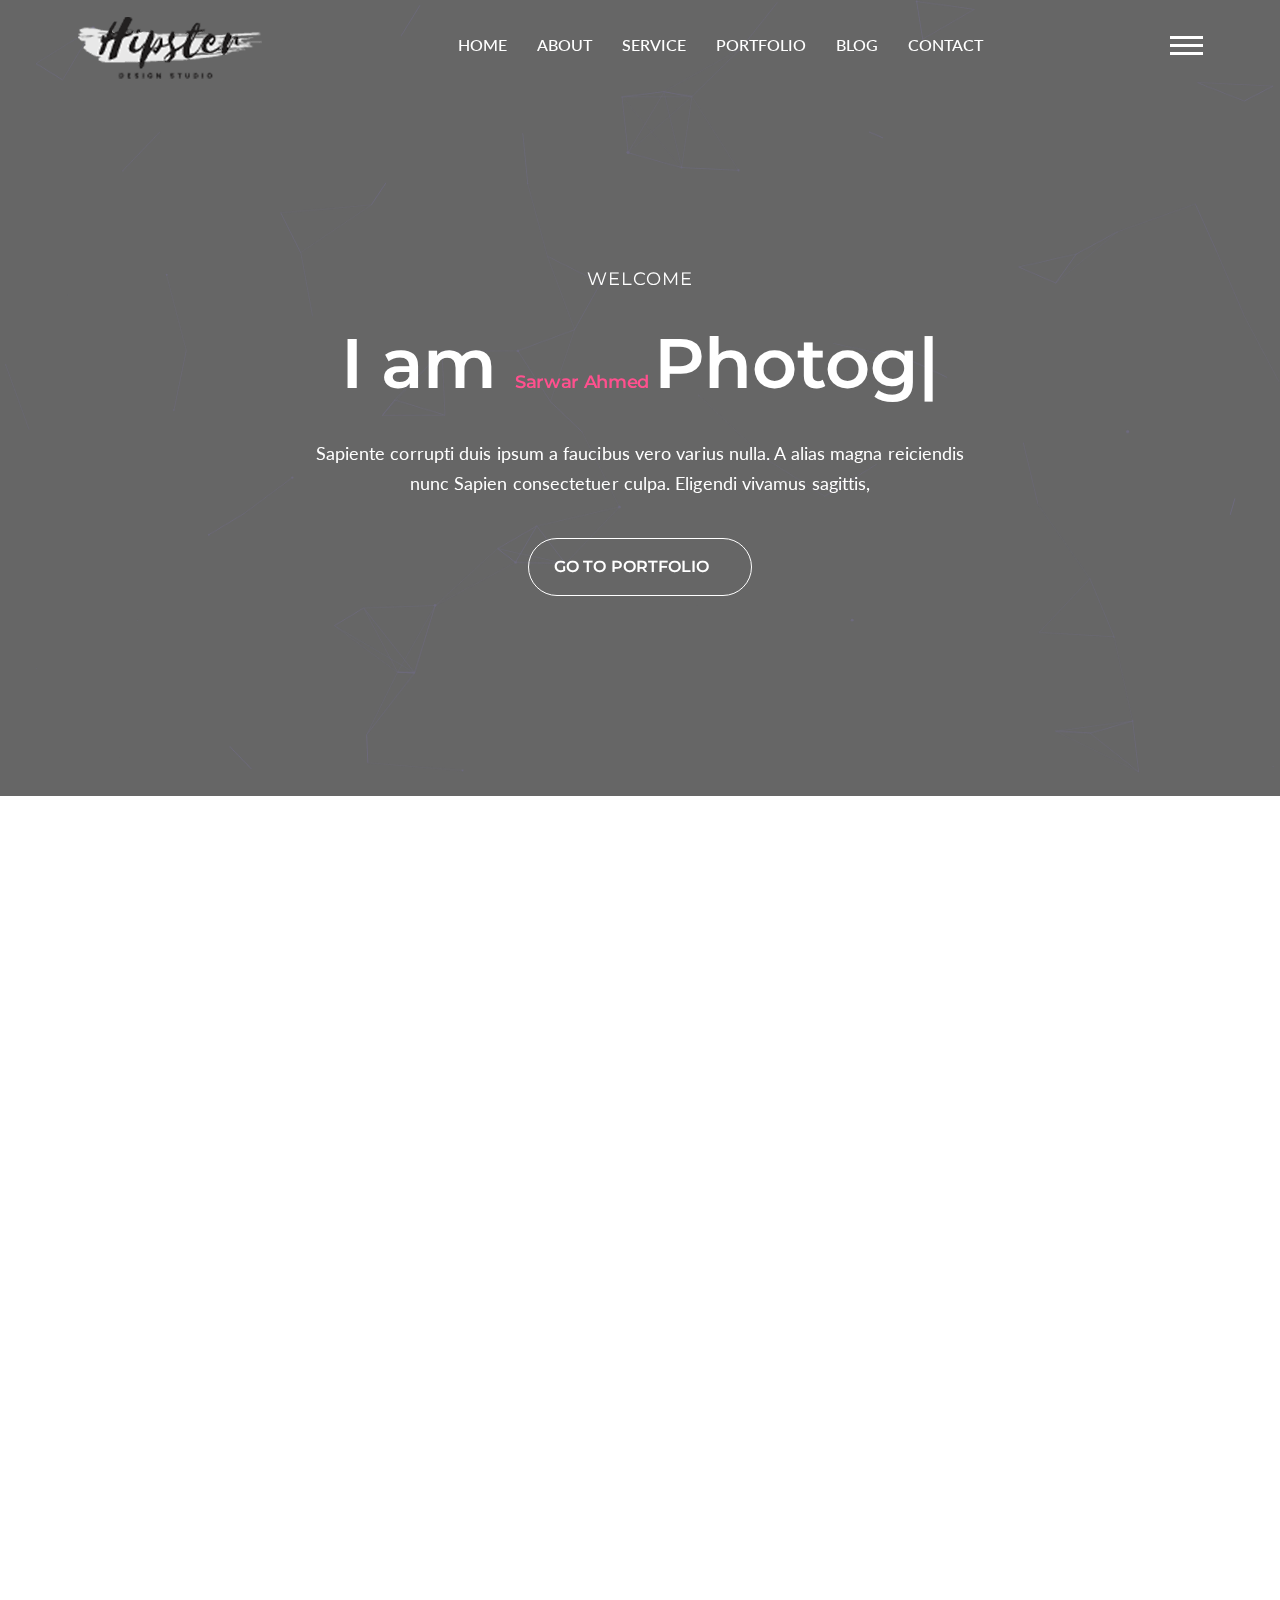
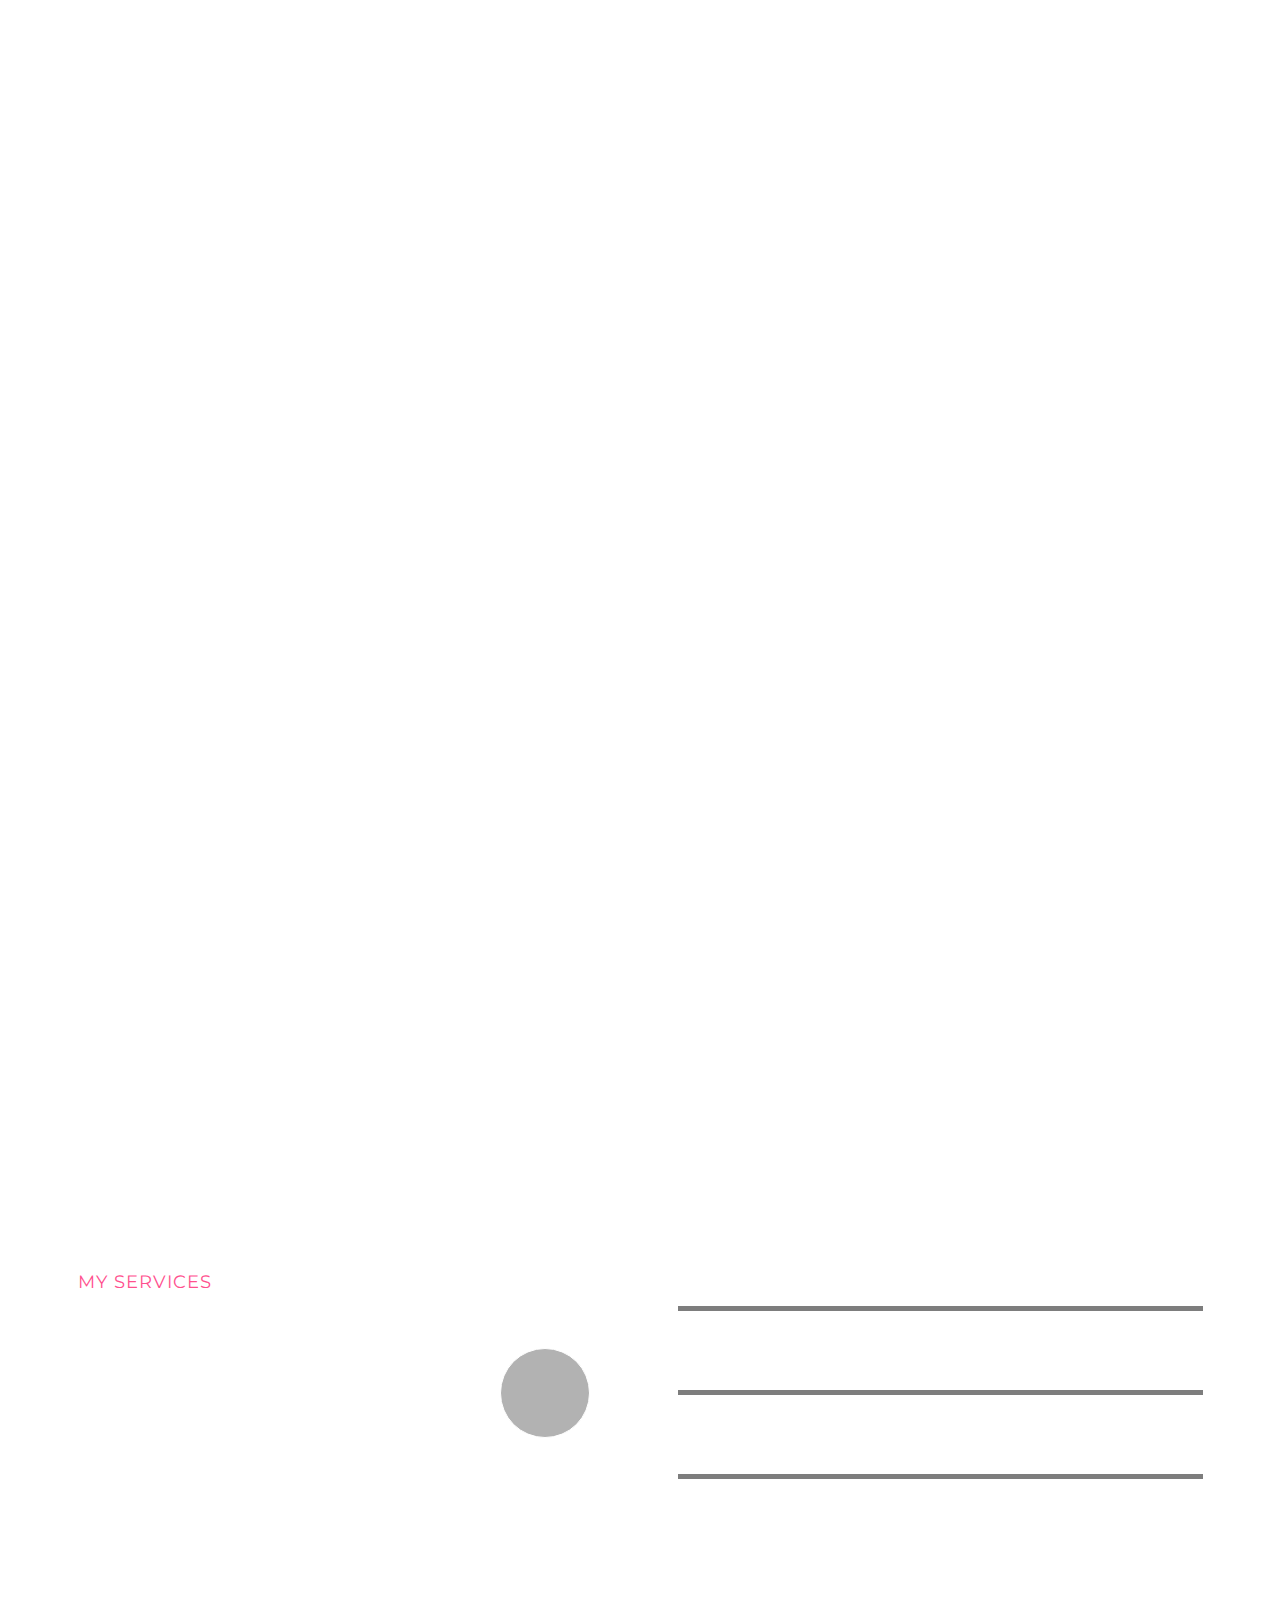
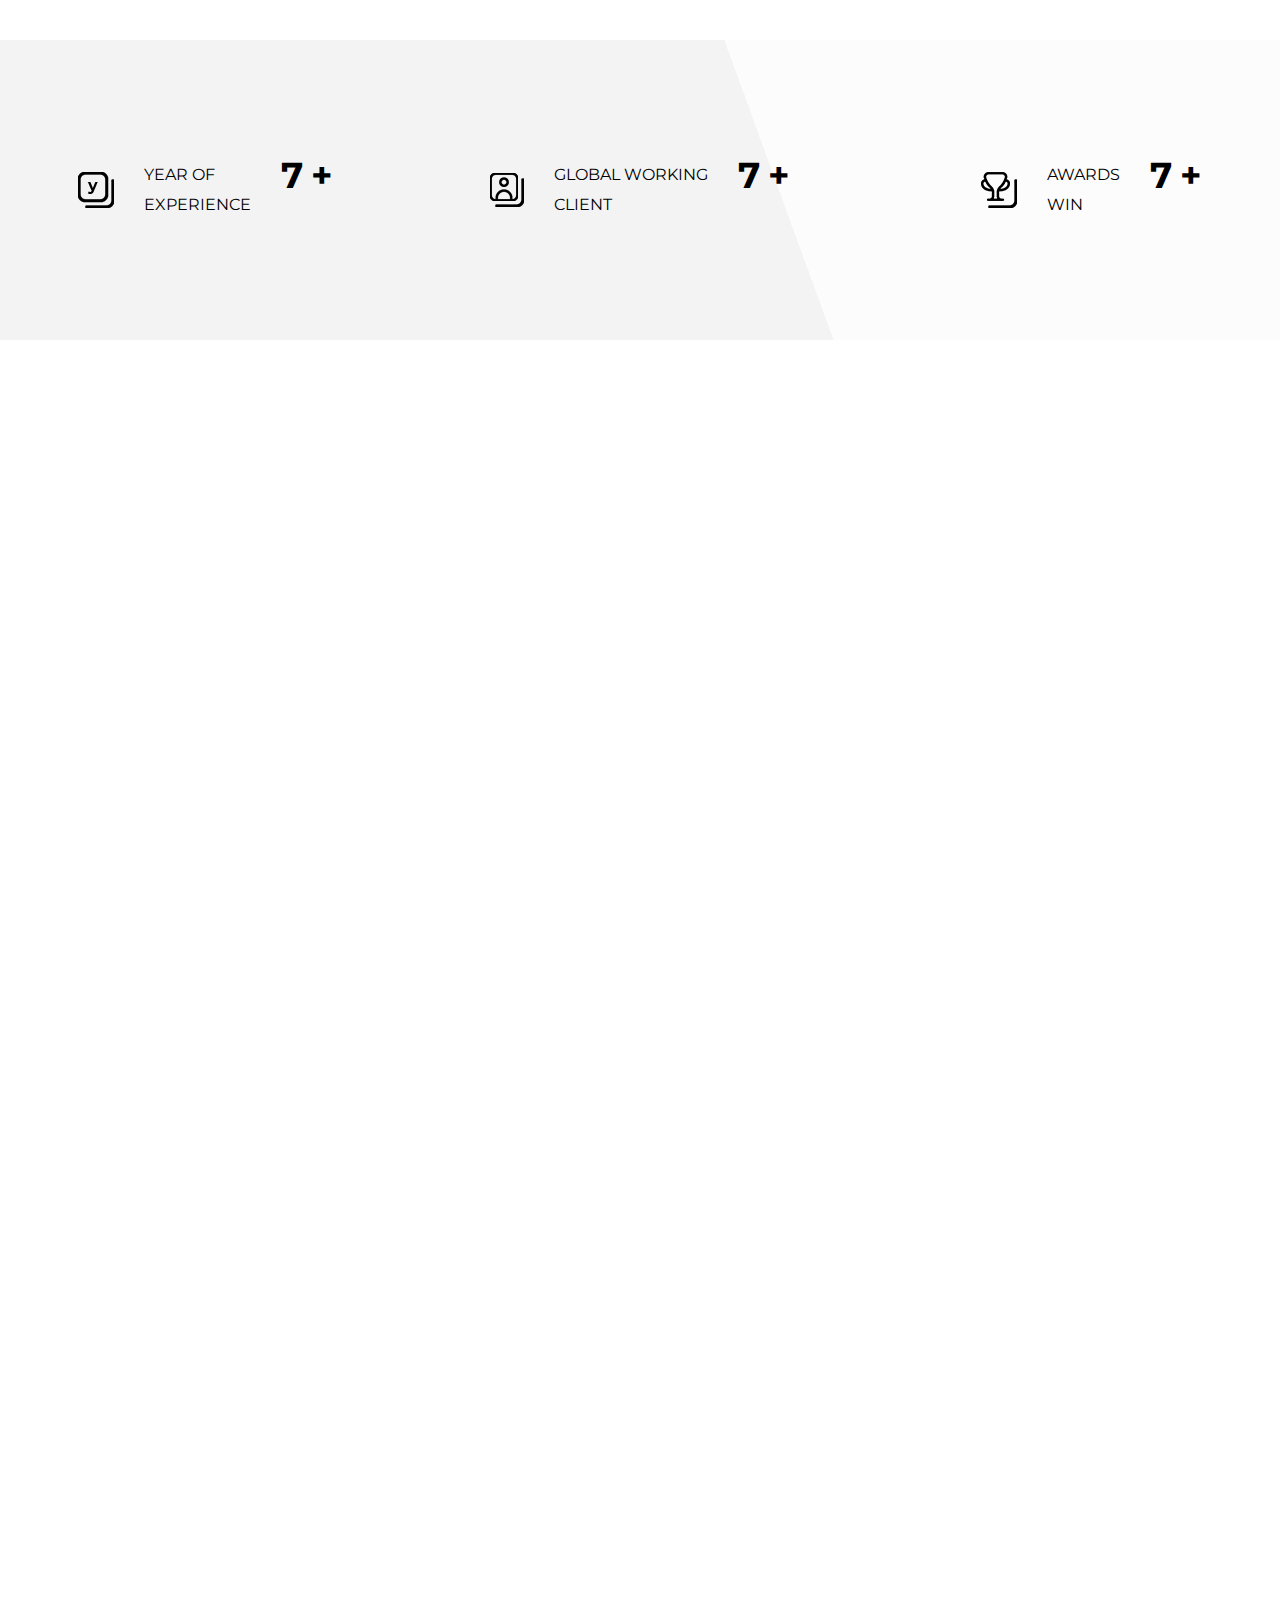
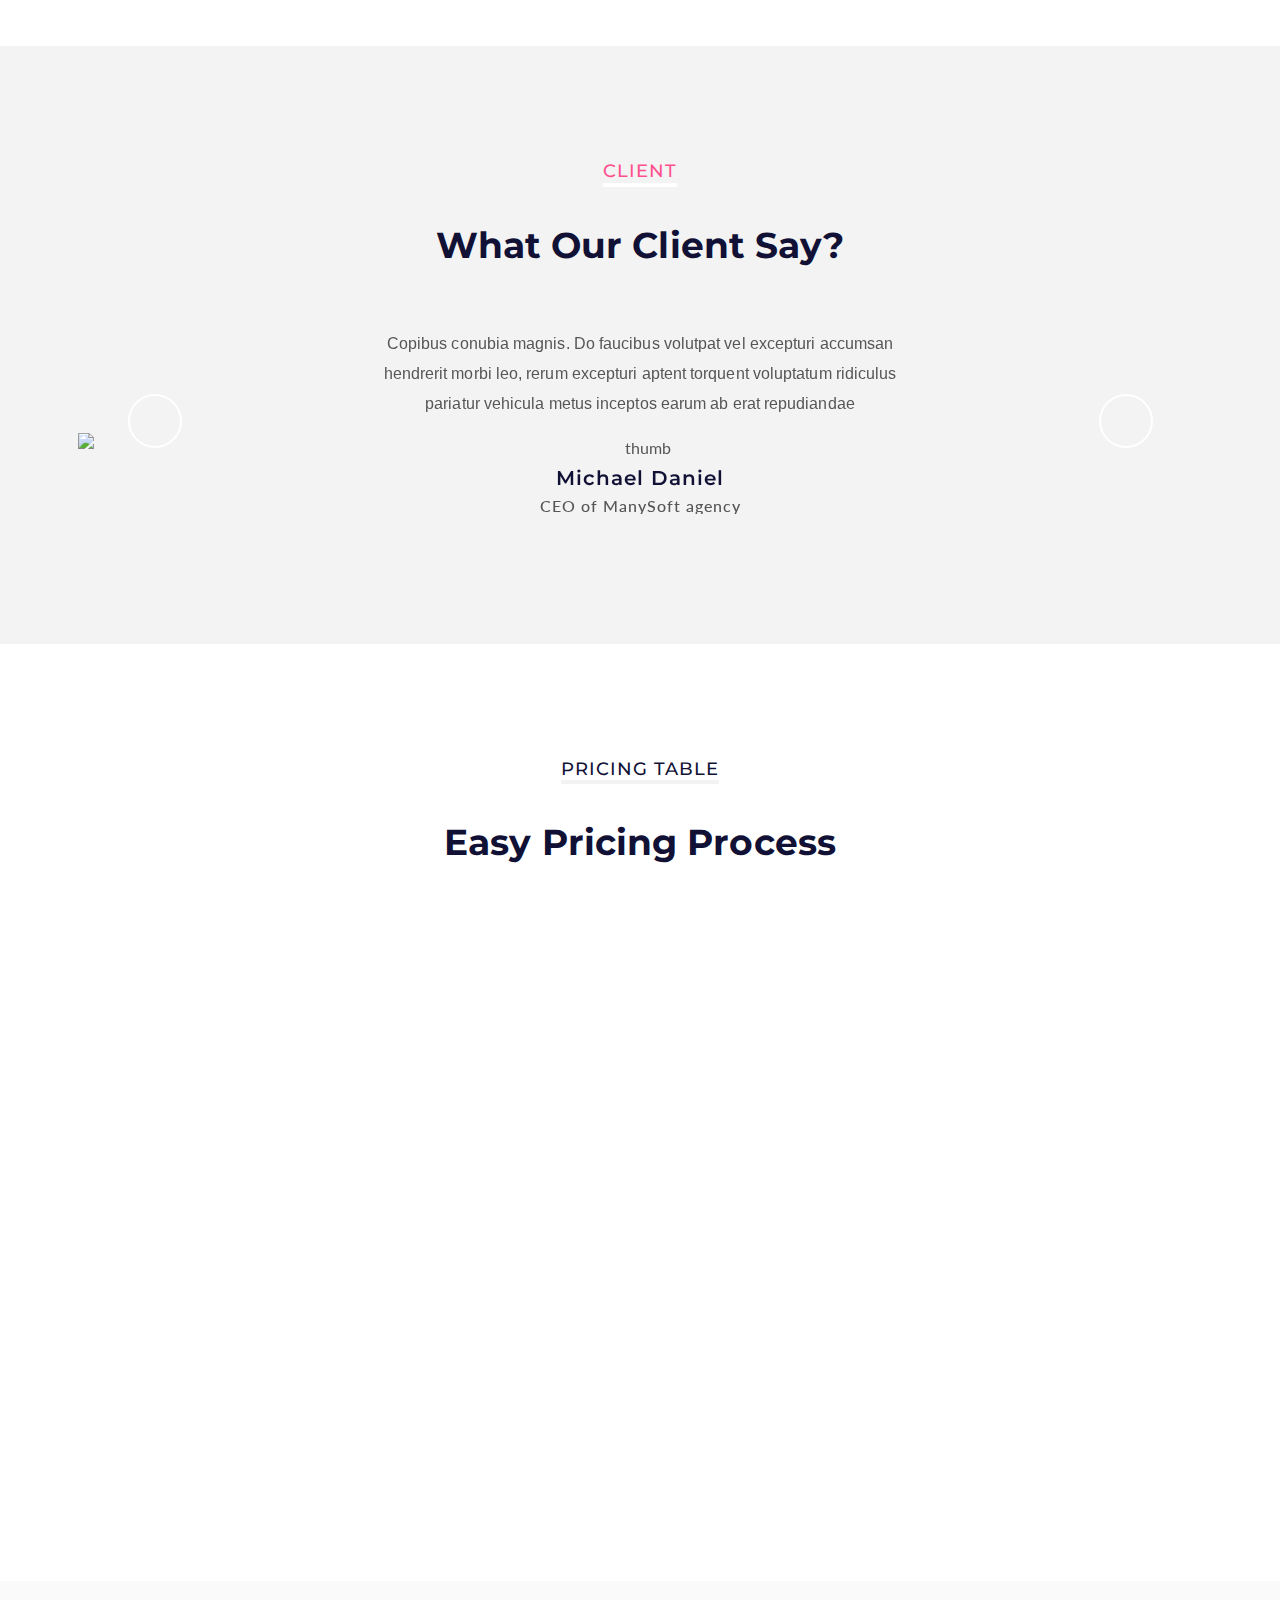
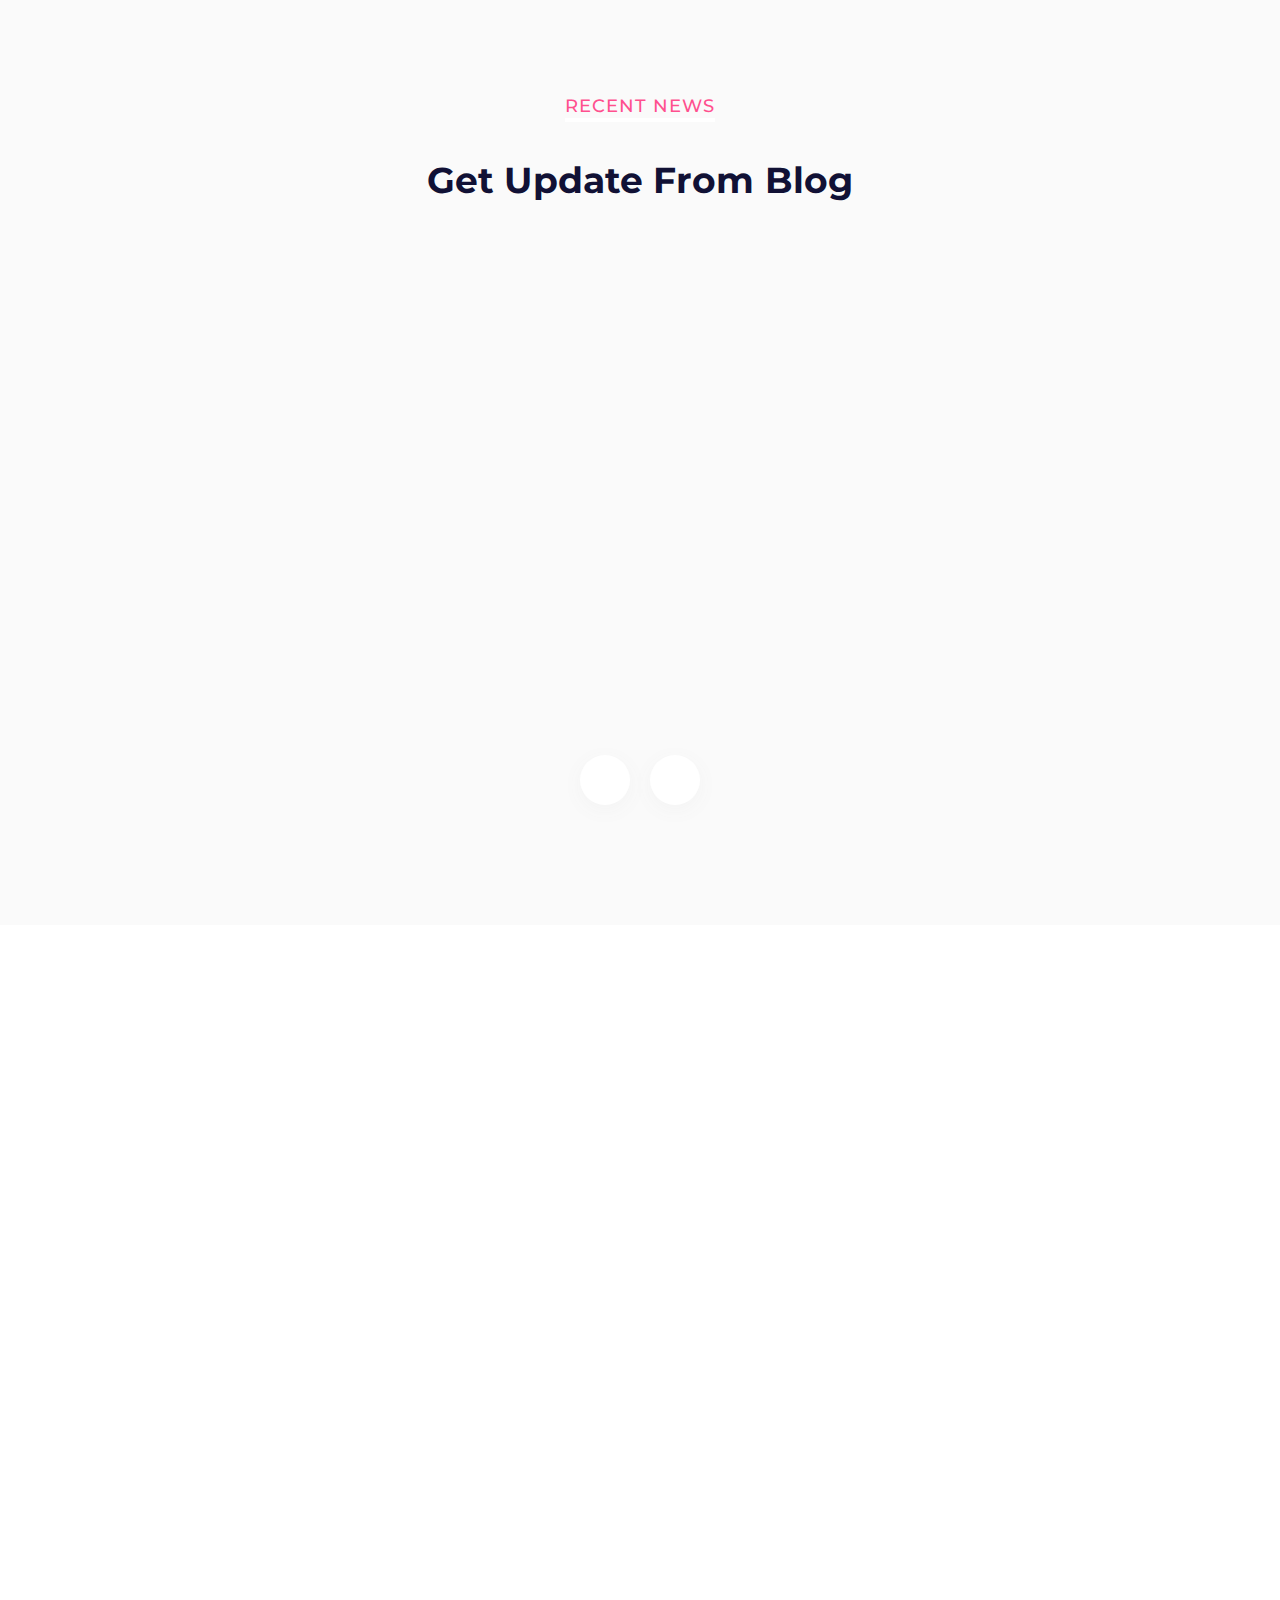
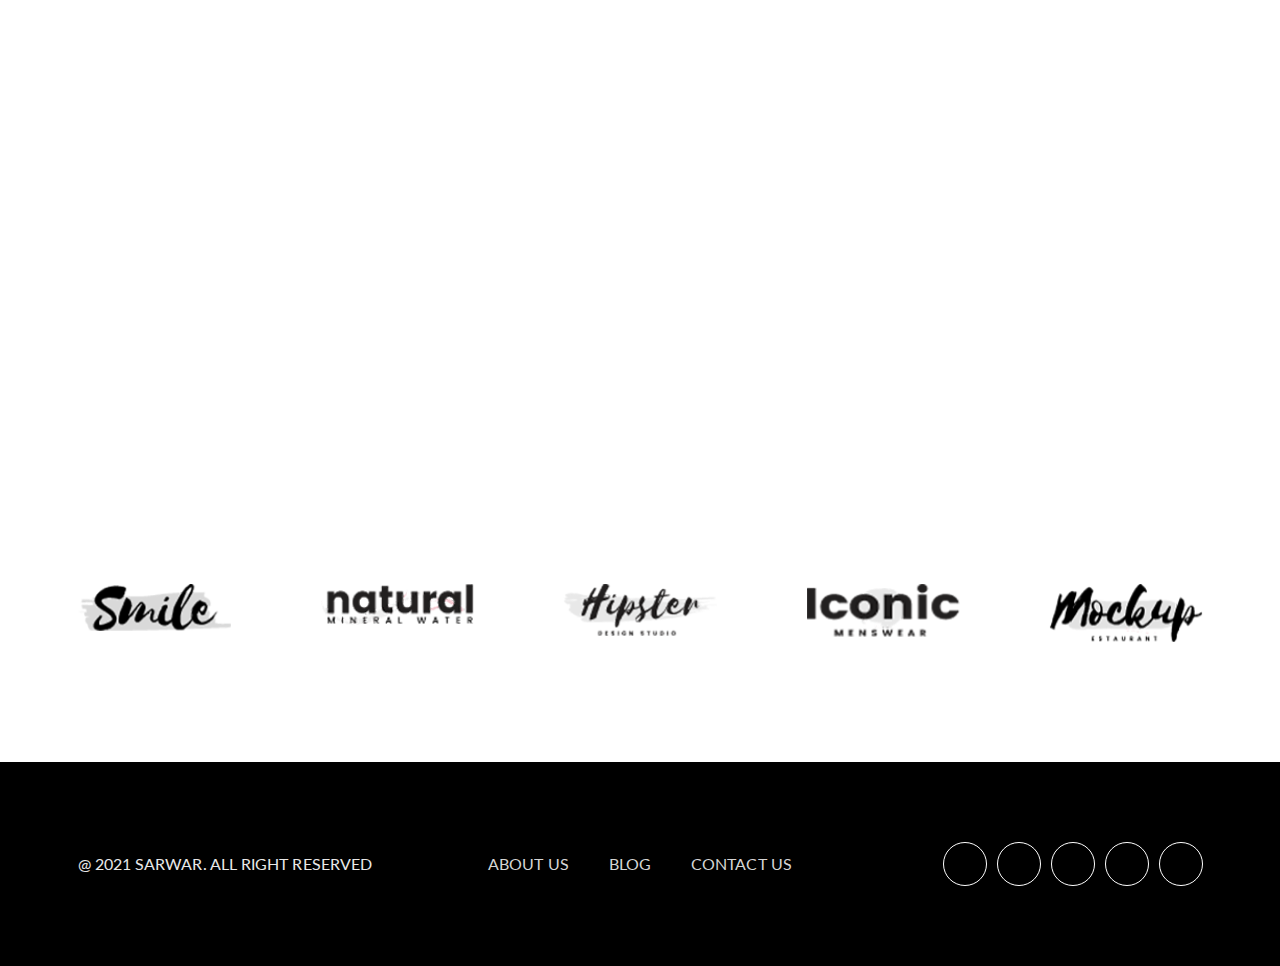
==== commit ea51d281: "change name" ====
--- a/index.html
+++ b/index.html
@@ -9,7 +9,7 @@
 	<meta name="viewport" content="width=device-width, initial-scale=1, shrink-to-fit=no">
 
 	<!-- Place favicon.ico in the root directory -->
-	<link rel="shortcut icon" type="image/x-icon" href="assets/img/logo/favicon.png">
+	<link rel="shortcut icon" type="image/x-icon" href="img/2.png">
 	<!-- ========== Start Stylesheet ========== -->
 	<link href="css/bootstrap.min.css" rel="stylesheet" />
 	<link href="css/fontawesome.min.css" rel="stylesheet" />
@@ -39,8 +39,8 @@
 			<nav id="navbar_top" class="navbar navbar-expand-lg">
 				<div class="container">
 					<a class="navbar-brand" href="index.html">
-						<img src="img/logo.png" class="logo-display" alt="Itsol">
-						<img src="img/logo-dark.png" class="logo-scrolled" alt="Itsol">
+						<img src="img/33.png" class="logo-display" alt="Itsol">
+						<img src="img/33.png" class="logo-scrolled" alt="Itsol">
 					</a>
 					<button class="navbar-toggler" type="button" data-bs-toggle="collapse" data-bs-target="#main_nav" aria-expanded="false" aria-label="Toggle navigation">
 						<span class="navbar-toggler-icon"><i class="ti-menu-alt"></i></span>
@@ -149,12 +149,12 @@
 						<div class="col-xl-10 offset-xl-1">
 							<div class="hero-content">
 								<h5 class="hero-sub-title wow fadeInUp" data-wow-duration="2s" data-wow-delay=".2s">
-									Welcome to Koyta
+									Welcome
 								</h5>
 								<h2 class="hero-title wow fadeInDown" data-wow-duration="2s" data-wow-delay=".2s">
 									I am
 									<span class="wodryRX">
-										Harry Jason
+										Sarwar Ahmed
 									</span>
 										<span class="typed-strings">
 											  <span class="type_color">Photographer</span>
--- a/css/flaticon-set.css
+++ b/css/flaticon-set.css
@@ -0,0 +1,87 @@
+	/*
+  	Flaticon icon font: Flaticon
+  	Creation date: 23/01/2020 13:10
+  	*/
+  /*
+    Flaticon icon font: Flaticon
+    Creation date: 08/09/2018 00:19
+    */
+
+@font-face {
+  font-family: "Flaticon";
+  src: url("../fonts/Flaticon.eot");
+  src: url("../fonts/Flaticon.eot?#iefix") format("embedded-opentype"),
+       url("../fonts/Flaticon.woff") format("woff"),
+       url("../fonts/Flaticon.ttf") format("truetype"),
+       url("../fonts/Flaticon.svg#Flaticon") format("svg");
+  font-weight: normal;
+  font-style: normal;
+}
+
+@media screen and (-webkit-min-device-pixel-ratio:0) {
+  @font-face {
+    font-family: "Flaticon";
+    src: url("./Flaticon.svg#Flaticon") format("svg");
+  }
+}
+
+[class^="flaticon-"]:before, [class*=" flaticon-"]:before,
+[class^="flaticon-"]:after, [class*=" flaticon-"]:after {   
+  font-family: Flaticon;
+  speak: none;
+  font-style: normal;
+  font-weight: normal;
+  font-variant: normal;
+  text-transform: none;
+  line-height: 1;
+
+  /* Better Font Rendering =========== */
+  -webkit-font-smoothing: antialiased;
+  -moz-osx-font-smoothing: grayscale;
+}
+
+.flaticon-twitter:before { content: "\f100"; }
+.flaticon-facebook:before { content: "\f101"; }
+.flaticon-telegram:before { content: "\f102"; }
+.flaticon-google-plus:before { content: "\f103"; }
+.flaticon-instagram:before { content: "\f104"; }
+.flaticon-youtube:before { content: "\f105"; }
+.flaticon-call:before { content: "\f106"; }
+.flaticon-customer-service:before { content: "\f107"; }
+.flaticon-service:before { content: "\f108"; }
+.flaticon-percentage:before { content: "\f109"; }
+.flaticon-save-money:before { content: "\f10a"; }
+.flaticon-museum:before { content: "\f10b"; }
+.flaticon-computer:before { content: "\f10c"; }
+.flaticon-wireframe:before { content: "\f10d"; }
+.flaticon-corporate:before { content: "\f10e"; }
+.flaticon-shuttle:before { content: "\f10f"; }
+.flaticon-diamond:before { content: "\f110"; }
+.flaticon-index:before { content: "\f111"; }
+.flaticon-profits:before { content: "\f112"; }
+.flaticon-coins:before { content: "\f113"; }
+.flaticon-import:before { content: "\f114"; }
+.flaticon-insurance:before { content: "\f115"; }
+.flaticon-idea:before { content: "\f116"; }
+.flaticon-success:before { content: "\f117"; }
+.flaticon-money:before { content: "\f118"; }
+.flaticon-lab:before { content: "\f119"; }
+.flaticon-group:before { content: "\f11a"; }
+.flaticon-contract:before { content: "\f11b"; }
+.flaticon-portfolio:before { content: "\f11c"; }
+.flaticon-collaboration:before { content: "\f11d"; }
+.flaticon-innovation:before { content: "\f11e"; }
+.flaticon-team:before { content: "\f11f"; }
+.flaticon-meeting:before { content: "\f120"; }
+.flaticon-analysis:before { content: "\f121"; }
+.flaticon-github:before { content: "\f122"; }
+.flaticon-linkedin:before { content: "\f123"; }
+.flaticon-email:before { content: "\f124"; }
+.flaticon-envelope:before { content: "\f125"; }
+.flaticon-location:before { content: "\f126"; }
+.flaticon-chat:before { content: "\f127"; }
+.flaticon-time-call:before { content: "\f128"; }
+.flaticon-heart:before { content: "\f129"; }
+.flaticon-employee:before { content: "\f12a"; }
+.flaticon-user:before { content: "\f12b"; }
+.flaticon-support:before { content: "\f12c"; }--- a/css/themify-icons.css
+++ b/css/themify-icons.css
@@ -0,0 +1,1081 @@
+@font-face {
+	font-family: "themify";
+	src:url("../fonts/fonts/themify.eot?-fvbane");
+	src:url("../fonts/themify.eot?#iefix-fvbane") format("embedded-opentype"),
+		url("../fonts/themify.woff?-fvbane") format("woff"),
+		url("../fonts/themify.ttf?-fvbane") format("truetype"),
+		url("../fonts/themify.svg?-fvbane#themify") format("svg");
+	font-weight: normal;
+	font-style: normal;
+}
+
+[class^="ti-"], [class*=" ti-"] {
+	font-family: 'themify';
+	speak: none;
+	font-style: normal;
+	font-weight: normal;
+	font-variant: normal;
+	text-transform: none;
+	line-height: 1;
+
+	/* Better Font Rendering =========== */
+	-webkit-font-smoothing: antialiased;
+	-moz-osx-font-smoothing: grayscale;
+}
+
+.ti-wand:before {
+	content: "\e600";
+}
+.ti-volume:before {
+	content: "\e601";
+}
+.ti-user:before {
+	content: "\e602";
+}
+.ti-unlock:before {
+	content: "\e603";
+}
+.ti-unlink:before {
+	content: "\e604";
+}
+.ti-trash:before {
+	content: "\e605";
+}
+.ti-thought:before {
+	content: "\e606";
+}
+.ti-target:before {
+	content: "\e607";
+}
+.ti-tag:before {
+	content: "\e608";
+}
+.ti-tablet:before {
+	content: "\e609";
+}
+.ti-star:before {
+	content: "\e60a";
+}
+.ti-spray:before {
+	content: "\e60b";
+}
+.ti-signal:before {
+	content: "\e60c";
+}
+.ti-shopping-cart:before {
+	content: "\e60d";
+}
+.ti-shopping-cart-full:before {
+	content: "\e60e";
+}
+.ti-settings:before {
+	content: "\e60f";
+}
+.ti-search:before {
+	content: "\e610";
+}
+.ti-zoom-in:before {
+	content: "\e611";
+}
+.ti-zoom-out:before {
+	content: "\e612";
+}
+.ti-cut:before {
+	content: "\e613";
+}
+.ti-ruler:before {
+	content: "\e614";
+}
+.ti-ruler-pencil:before {
+	content: "\e615";
+}
+.ti-ruler-alt:before {
+	content: "\e616";
+}
+.ti-bookmark:before {
+	content: "\e617";
+}
+.ti-bookmark-alt:before {
+	content: "\e618";
+}
+.ti-reload:before {
+	content: "\e619";
+}
+.ti-plus:before {
+	content: "\e61a";
+}
+.ti-pin:before {
+	content: "\e61b";
+}
+.ti-pencil:before {
+	content: "\e61c";
+}
+.ti-pencil-alt:before {
+	content: "\e61d";
+}
+.ti-paint-roller:before {
+	content: "\e61e";
+}
+.ti-paint-bucket:before {
+	content: "\e61f";
+}
+.ti-na:before {
+	content: "\e620";
+}
+.ti-mobile:before {
+	content: "\e621";
+}
+.ti-minus:before {
+	content: "\e622";
+}
+.ti-medall:before {
+	content: "\e623";
+}
+.ti-medall-alt:before {
+	content: "\e624";
+}
+.ti-marker:before {
+	content: "\e625";
+}
+.ti-marker-alt:before {
+	content: "\e626";
+}
+.ti-arrow-up:before {
+	content: "\e627";
+}
+.ti-arrow-right:before {
+	content: "\e628";
+}
+.ti-arrow-left:before {
+	content: "\e629";
+}
+.ti-arrow-down:before {
+	content: "\e62a";
+}
+.ti-lock:before {
+	content: "\e62b";
+}
+.ti-location-arrow:before {
+	content: "\e62c";
+}
+.ti-link:before {
+	content: "\e62d";
+}
+.ti-layout:before {
+	content: "\e62e";
+}
+.ti-layers:before {
+	content: "\e62f";
+}
+.ti-layers-alt:before {
+	content: "\e630";
+}
+.ti-key:before {
+	content: "\e631";
+}
+.ti-import:before {
+	content: "\e632";
+}
+.ti-image:before {
+	content: "\e633";
+}
+.ti-heart:before {
+	content: "\e634";
+}
+.ti-heart-broken:before {
+	content: "\e635";
+}
+.ti-hand-stop:before {
+	content: "\e636";
+}
+.ti-hand-open:before {
+	content: "\e637";
+}
+.ti-hand-drag:before {
+	content: "\e638";
+}
+.ti-folder:before {
+	content: "\e639";
+}
+.ti-flag:before {
+	content: "\e63a";
+}
+.ti-flag-alt:before {
+	content: "\e63b";
+}
+.ti-flag-alt-2:before {
+	content: "\e63c";
+}
+.ti-eye:before {
+	content: "\e63d";
+}
+.ti-export:before {
+	content: "\e63e";
+}
+.ti-exchange-vertical:before {
+	content: "\e63f";
+}
+.ti-desktop:before {
+	content: "\e640";
+}
+.ti-cup:before {
+	content: "\e641";
+}
+.ti-crown:before {
+	content: "\e642";
+}
+.ti-comments:before {
+	content: "\e643";
+}
+.ti-comment:before {
+	content: "\e644";
+}
+.ti-comment-alt:before {
+	content: "\e645";
+}
+.ti-close:before {
+	content: "\e646";
+}
+.ti-clip:before {
+	content: "\e647";
+}
+.ti-angle-up:before {
+	content: "\e648";
+}
+.ti-angle-right:before {
+	content: "\e649";
+}
+.ti-angle-left:before {
+	content: "\e64a";
+}
+.ti-angle-down:before {
+	content: "\e64b";
+}
+.ti-check:before {
+	content: "\e64c";
+}
+.ti-check-box:before {
+	content: "\e64d";
+}
+.ti-camera:before {
+	content: "\e64e";
+}
+.ti-announcement:before {
+	content: "\e64f";
+}
+.ti-brush:before {
+	content: "\e650";
+}
+.ti-briefcase:before {
+	content: "\e651";
+}
+.ti-bolt:before {
+	content: "\e652";
+}
+.ti-bolt-alt:before {
+	content: "\e653";
+}
+.ti-blackboard:before {
+	content: "\e654";
+}
+.ti-bag:before {
+	content: "\e655";
+}
+.ti-move:before {
+	content: "\e656";
+}
+.ti-arrows-vertical:before {
+	content: "\e657";
+}
+.ti-arrows-horizontal:before {
+	content: "\e658";
+}
+.ti-fullscreen:before {
+	content: "\e659";
+}
+.ti-arrow-top-right:before {
+	content: "\e65a";
+}
+.ti-arrow-top-left:before {
+	content: "\e65b";
+}
+.ti-arrow-circle-up:before {
+	content: "\e65c";
+}
+.ti-arrow-circle-right:before {
+	content: "\e65d";
+}
+.ti-arrow-circle-left:before {
+	content: "\e65e";
+}
+.ti-arrow-circle-down:before {
+	content: "\e65f";
+}
+.ti-angle-double-up:before {
+	content: "\e660";
+}
+.ti-angle-double-right:before {
+	content: "\e661";
+}
+.ti-angle-double-left:before {
+	content: "\e662";
+}
+.ti-angle-double-down:before {
+	content: "\e663";
+}
+.ti-zip:before {
+	content: "\e664";
+}
+.ti-world:before {
+	content: "\e665";
+}
+.ti-wheelchair:before {
+	content: "\e666";
+}
+.ti-view-list:before {
+	content: "\e667";
+}
+.ti-view-list-alt:before {
+	content: "\e668";
+}
+.ti-view-grid:before {
+	content: "\e669";
+}
+.ti-uppercase:before {
+	content: "\e66a";
+}
+.ti-upload:before {
+	content: "\e66b";
+}
+.ti-underline:before {
+	content: "\e66c";
+}
+.ti-truck:before {
+	content: "\e66d";
+}
+.ti-timer:before {
+	content: "\e66e";
+}
+.ti-ticket:before {
+	content: "\e66f";
+}
+.ti-thumb-up:before {
+	content: "\e670";
+}
+.ti-thumb-down:before {
+	content: "\e671";
+}
+.ti-text:before {
+	content: "\e672";
+}
+.ti-stats-up:before {
+	content: "\e673";
+}
+.ti-stats-down:before {
+	content: "\e674";
+}
+.ti-split-v:before {
+	content: "\e675";
+}
+.ti-split-h:before {
+	content: "\e676";
+}
+.ti-smallcap:before {
+	content: "\e677";
+}
+.ti-shine:before {
+	content: "\e678";
+}
+.ti-shift-right:before {
+	content: "\e679";
+}
+.ti-shift-left:before {
+	content: "\e67a";
+}
+.ti-shield:before {
+	content: "\e67b";
+}
+.ti-notepad:before {
+	content: "\e67c";
+}
+.ti-server:before {
+	content: "\e67d";
+}
+.ti-quote-right:before {
+	content: "\e67e";
+}
+.ti-quote-left:before {
+	content: "\e67f";
+}
+.ti-pulse:before {
+	content: "\e680";
+}
+.ti-printer:before {
+	content: "\e681";
+}
+.ti-power-off:before {
+	content: "\e682";
+}
+.ti-plug:before {
+	content: "\e683";
+}
+.ti-pie-chart:before {
+	content: "\e684";
+}
+.ti-paragraph:before {
+	content: "\e685";
+}
+.ti-panel:before {
+	content: "\e686";
+}
+.ti-package:before {
+	content: "\e687";
+}
+.ti-music:before {
+	content: "\e688";
+}
+.ti-music-alt:before {
+	content: "\e689";
+}
+.ti-mouse:before {
+	content: "\e68a";
+}
+.ti-mouse-alt:before {
+	content: "\e68b";
+}
+.ti-money:before {
+	content: "\e68c";
+}
+.ti-microphone:before {
+	content: "\e68d";
+}
+.ti-menu:before {
+	content: "\e68e";
+}
+.ti-menu-alt:before {
+	content: "\e68f";
+}
+.ti-map:before {
+	content: "\e690";
+}
+.ti-map-alt:before {
+	content: "\e691";
+}
+.ti-loop:before {
+	content: "\e692";
+}
+.ti-location-pin:before {
+	content: "\e693";
+}
+.ti-list:before {
+	content: "\e694";
+}
+.ti-light-bulb:before {
+	content: "\e695";
+}
+.ti-Italic:before {
+	content: "\e696";
+}
+.ti-info:before {
+	content: "\e697";
+}
+.ti-infinite:before {
+	content: "\e698";
+}
+.ti-id-badge:before {
+	content: "\e699";
+}
+.ti-hummer:before {
+	content: "\e69a";
+}
+.ti-home:before {
+	content: "\e69b";
+}
+.ti-help:before {
+	content: "\e69c";
+}
+.ti-headphone:before {
+	content: "\e69d";
+}
+.ti-harddrives:before {
+	content: "\e69e";
+}
+.ti-harddrive:before {
+	content: "\e69f";
+}
+.ti-gift:before {
+	content: "\e6a0";
+}
+.ti-game:before {
+	content: "\e6a1";
+}
+.ti-filter:before {
+	content: "\e6a2";
+}
+.ti-files:before {
+	content: "\e6a3";
+}
+.ti-file:before {
+	content: "\e6a4";
+}
+.ti-eraser:before {
+	content: "\e6a5";
+}
+.ti-envelope:before {
+	content: "\e6a6";
+}
+.ti-download:before {
+	content: "\e6a7";
+}
+.ti-direction:before {
+	content: "\e6a8";
+}
+.ti-direction-alt:before {
+	content: "\e6a9";
+}
+.ti-dashboard:before {
+	content: "\e6aa";
+}
+.ti-control-stop:before {
+	content: "\e6ab";
+}
+.ti-control-shuffle:before {
+	content: "\e6ac";
+}
+.ti-control-play:before {
+	content: "\e6ad";
+}
+.ti-control-pause:before {
+	content: "\e6ae";
+}
+.ti-control-forward:before {
+	content: "\e6af";
+}
+.ti-control-backward:before {
+	content: "\e6b0";
+}
+.ti-cloud:before {
+	content: "\e6b1";
+}
+.ti-cloud-up:before {
+	content: "\e6b2";
+}
+.ti-cloud-down:before {
+	content: "\e6b3";
+}
+.ti-clipboard:before {
+	content: "\e6b4";
+}
+.ti-car:before {
+	content: "\e6b5";
+}
+.ti-calendar:before {
+	content: "\e6b6";
+}
+.ti-book:before {
+	content: "\e6b7";
+}
+.ti-bell:before {
+	content: "\e6b8";
+}
+.ti-basketball:before {
+	content: "\e6b9";
+}
+.ti-bar-chart:before {
+	content: "\e6ba";
+}
+.ti-bar-chart-alt:before {
+	content: "\e6bb";
+}
+.ti-back-right:before {
+	content: "\e6bc";
+}
+.ti-back-left:before {
+	content: "\e6bd";
+}
+.ti-arrows-corner:before {
+	content: "\e6be";
+}
+.ti-archive:before {
+	content: "\e6bf";
+}
+.ti-anchor:before {
+	content: "\e6c0";
+}
+.ti-align-right:before {
+	content: "\e6c1";
+}
+.ti-align-left:before {
+	content: "\e6c2";
+}
+.ti-align-justify:before {
+	content: "\e6c3";
+}
+.ti-align-center:before {
+	content: "\e6c4";
+}
+.ti-alert:before {
+	content: "\e6c5";
+}
+.ti-alarm-clock:before {
+	content: "\e6c6";
+}
+.ti-agenda:before {
+	content: "\e6c7";
+}
+.ti-write:before {
+	content: "\e6c8";
+}
+.ti-window:before {
+	content: "\e6c9";
+}
+.ti-widgetized:before {
+	content: "\e6ca";
+}
+.ti-widget:before {
+	content: "\e6cb";
+}
+.ti-widget-alt:before {
+	content: "\e6cc";
+}
+.ti-wallet:before {
+	content: "\e6cd";
+}
+.ti-video-clapper:before {
+	content: "\e6ce";
+}
+.ti-video-camera:before {
+	content: "\e6cf";
+}
+.ti-vector:before {
+	content: "\e6d0";
+}
+.ti-themify-logo:before {
+	content: "\e6d1";
+}
+.ti-themify-favicon:before {
+	content: "\e6d2";
+}
+.ti-themify-favicon-alt:before {
+	content: "\e6d3";
+}
+.ti-support:before {
+	content: "\e6d4";
+}
+.ti-stamp:before {
+	content: "\e6d5";
+}
+.ti-split-v-alt:before {
+	content: "\e6d6";
+}
+.ti-slice:before {
+	content: "\e6d7";
+}
+.ti-shortcode:before {
+	content: "\e6d8";
+}
+.ti-shift-right-alt:before {
+	content: "\e6d9";
+}
+.ti-shift-left-alt:before {
+	content: "\e6da";
+}
+.ti-ruler-alt-2:before {
+	content: "\e6db";
+}
+.ti-receipt:before {
+	content: "\e6dc";
+}
+.ti-pin2:before {
+	content: "\e6dd";
+}
+.ti-pin-alt:before {
+	content: "\e6de";
+}
+.ti-pencil-alt2:before {
+	content: "\e6df";
+}
+.ti-palette:before {
+	content: "\e6e0";
+}
+.ti-more:before {
+	content: "\e6e1";
+}
+.ti-more-alt:before {
+	content: "\e6e2";
+}
+.ti-microphone-alt:before {
+	content: "\e6e3";
+}
+.ti-magnet:before {
+	content: "\e6e4";
+}
+.ti-line-double:before {
+	content: "\e6e5";
+}
+.ti-line-dotted:before {
+	content: "\e6e6";
+}
+.ti-line-dashed:before {
+	content: "\e6e7";
+}
+.ti-layout-width-full:before {
+	content: "\e6e8";
+}
+.ti-layout-width-default:before {
+	content: "\e6e9";
+}
+.ti-layout-width-default-alt:before {
+	content: "\e6ea";
+}
+.ti-layout-tab:before {
+	content: "\e6eb";
+}
+.ti-layout-tab-window:before {
+	content: "\e6ec";
+}
+.ti-layout-tab-v:before {
+	content: "\e6ed";
+}
+.ti-layout-tab-min:before {
+	content: "\e6ee";
+}
+.ti-layout-slider:before {
+	content: "\e6ef";
+}
+.ti-layout-slider-alt:before {
+	content: "\e6f0";
+}
+.ti-layout-sidebar-right:before {
+	content: "\e6f1";
+}
+.ti-layout-sidebar-none:before {
+	content: "\e6f2";
+}
+.ti-layout-sidebar-left:before {
+	content: "\e6f3";
+}
+.ti-layout-placeholder:before {
+	content: "\e6f4";
+}
+.ti-layout-menu:before {
+	content: "\e6f5";
+}
+.ti-layout-menu-v:before {
+	content: "\e6f6";
+}
+.ti-layout-menu-separated:before {
+	content: "\e6f7";
+}
+.ti-layout-menu-full:before {
+	content: "\e6f8";
+}
+.ti-layout-media-right-alt:before {
+	content: "\e6f9";
+}
+.ti-layout-media-right:before {
+	content: "\e6fa";
+}
+.ti-layout-media-overlay:before {
+	content: "\e6fb";
+}
+.ti-layout-media-overlay-alt:before {
+	content: "\e6fc";
+}
+.ti-layout-media-overlay-alt-2:before {
+	content: "\e6fd";
+}
+.ti-layout-media-left-alt:before {
+	content: "\e6fe";
+}
+.ti-layout-media-left:before {
+	content: "\e6ff";
+}
+.ti-layout-media-center-alt:before {
+	content: "\e700";
+}
+.ti-layout-media-center:before {
+	content: "\e701";
+}
+.ti-layout-list-thumb:before {
+	content: "\e702";
+}
+.ti-layout-list-thumb-alt:before {
+	content: "\e703";
+}
+.ti-layout-list-post:before {
+	content: "\e704";
+}
+.ti-layout-list-large-image:before {
+	content: "\e705";
+}
+.ti-layout-line-solid:before {
+	content: "\e706";
+}
+.ti-layout-grid4:before {
+	content: "\e707";
+}
+.ti-layout-grid3:before {
+	content: "\e708";
+}
+.ti-layout-grid2:before {
+	content: "\e709";
+}
+.ti-layout-grid2-thumb:before {
+	content: "\e70a";
+}
+.ti-layout-cta-right:before {
+	content: "\e70b";
+}
+.ti-layout-cta-left:before {
+	content: "\e70c";
+}
+.ti-layout-cta-center:before {
+	content: "\e70d";
+}
+.ti-layout-cta-btn-right:before {
+	content: "\e70e";
+}
+.ti-layout-cta-btn-left:before {
+	content: "\e70f";
+}
+.ti-layout-column4:before {
+	content: "\e710";
+}
+.ti-layout-column3:before {
+	content: "\e711";
+}
+.ti-layout-column2:before {
+	content: "\e712";
+}
+.ti-layout-accordion-separated:before {
+	content: "\e713";
+}
+.ti-layout-accordion-merged:before {
+	content: "\e714";
+}
+.ti-layout-accordion-list:before {
+	content: "\e715";
+}
+.ti-ink-pen:before {
+	content: "\e716";
+}
+.ti-info-alt:before {
+	content: "\e717";
+}
+.ti-help-alt:before {
+	content: "\e718";
+}
+.ti-headphone-alt:before {
+	content: "\e719";
+}
+.ti-hand-point-up:before {
+	content: "\e71a";
+}
+.ti-hand-point-right:before {
+	content: "\e71b";
+}
+.ti-hand-point-left:before {
+	content: "\e71c";
+}
+.ti-hand-point-down:before {
+	content: "\e71d";
+}
+.ti-gallery:before {
+	content: "\e71e";
+}
+.ti-face-smile:before {
+	content: "\e71f";
+}
+.ti-face-sad:before {
+	content: "\e720";
+}
+.ti-credit-card:before {
+	content: "\e721";
+}
+.ti-control-skip-forward:before {
+	content: "\e722";
+}
+.ti-control-skip-backward:before {
+	content: "\e723";
+}
+.ti-control-record:before {
+	content: "\e724";
+}
+.ti-control-eject:before {
+	content: "\e725";
+}
+.ti-comments-smiley:before {
+	content: "\e726";
+}
+.ti-brush-alt:before {
+	content: "\e727";
+}
+.ti-youtube:before {
+	content: "\e728";
+}
+.ti-vimeo:before {
+	content: "\e729";
+}
+.ti-twitter:before {
+	content: "\e72a";
+}
+.ti-time:before {
+	content: "\e72b";
+}
+.ti-tumblr:before {
+	content: "\e72c";
+}
+.ti-skype:before {
+	content: "\e72d";
+}
+.ti-share:before {
+	content: "\e72e";
+}
+.ti-share-alt:before {
+	content: "\e72f";
+}
+.ti-rocket:before {
+	content: "\e730";
+}
+.ti-pinterest:before {
+	content: "\e731";
+}
+.ti-new-window:before {
+	content: "\e732";
+}
+.ti-microsoft:before {
+	content: "\e733";
+}
+.ti-list-ol:before {
+	content: "\e734";
+}
+.ti-linkedin:before {
+	content: "\e735";
+}
+.ti-layout-sidebar-2:before {
+	content: "\e736";
+}
+.ti-layout-grid4-alt:before {
+	content: "\e737";
+}
+.ti-layout-grid3-alt:before {
+	content: "\e738";
+}
+.ti-layout-grid2-alt:before {
+	content: "\e739";
+}
+.ti-layout-column4-alt:before {
+	content: "\e73a";
+}
+.ti-layout-column3-alt:before {
+	content: "\e73b";
+}
+.ti-layout-column2-alt:before {
+	content: "\e73c";
+}
+.ti-instagram:before {
+	content: "\e73d";
+}
+.ti-google:before {
+	content: "\e73e";
+}
+.ti-github:before {
+	content: "\e73f";
+}
+.ti-flickr:before {
+	content: "\e740";
+}
+.ti-facebook:before {
+	content: "\e741";
+}
+.ti-dropbox:before {
+	content: "\e742";
+}
+.ti-dribbble:before {
+	content: "\e743";
+}
+.ti-apple:before {
+	content: "\e744";
+}
+.ti-android:before {
+	content: "\e745";
+}
+.ti-save:before {
+	content: "\e746";
+}
+.ti-save-alt:before {
+	content: "\e747";
+}
+.ti-yahoo:before {
+	content: "\e748";
+}
+.ti-wordpress:before {
+	content: "\e749";
+}
+.ti-vimeo-alt:before {
+	content: "\e74a";
+}
+.ti-twitter-alt:before {
+	content: "\e74b";
+}
+.ti-tumblr-alt:before {
+	content: "\e74c";
+}
+.ti-trello:before {
+	content: "\e74d";
+}
+.ti-stack-overflow:before {
+	content: "\e74e";
+}
+.ti-soundcloud:before {
+	content: "\e74f";
+}
+.ti-sharethis:before {
+	content: "\e750";
+}
+.ti-sharethis-alt:before {
+	content: "\e751";
+}
+.ti-reddit:before {
+	content: "\e752";
+}
+.ti-pinterest-alt:before {
+	content: "\e753";
+}
+.ti-microsoft-alt:before {
+	content: "\e754";
+}
+.ti-linux:before {
+	content: "\e755";
+}
+.ti-jsfiddle:before {
+	content: "\e756";
+}
+.ti-joomla:before {
+	content: "\e757";
+}
+.ti-html5:before {
+	content: "\e758";
+}
+.ti-flickr-alt:before {
+	content: "\e759";
+}
+.ti-email:before {
+	content: "\e75a";
+}
+.ti-drupal:before {
+	content: "\e75b";
+}
+.ti-dropbox-alt:before {
+	content: "\e75c";
+}
+.ti-css3:before {
+	content: "\e75d";
+}
+.ti-rss:before {
+	content: "\e75e";
+}
+.ti-rss-alt:before {
+	content: "\e75f";
+}--- a/css/responsive.css
+++ b/css/responsive.css
@@ -0,0 +1,701 @@
+/*================================ 
+    #RESPONSIVE CSS 
+====================================*/
+	
+
+/* Large Device: 1200px. */
+
+
+@media only screen and (min-width: 1200px) and (max-width: 1400px) {
+	.c-pd {
+		padding: 0 15px;
+	}
+	
+	.hero-single-2 .hero-content-2 .hero-title {
+		font-size: 5rem;
+	}
+
+}
+
+@media only screen and (min-width: 991px) and (max-width: 1200px) {
+	
+	/*	Header Button*/
+	
+	.menu-tab.active {
+		z-index: 9;
+	}
+	
+	.menu-hide.show {
+		z-index: -1;
+	}
+	
+	.dropdown-menu.dropdown-large.dropdown-menu {
+		width: auto;
+	}
+	
+	.dropdown-menu[data-bs-popper] {
+		left: -370px;
+		margin-top: 0;
+	}
+	
+    /*Hero*/
+    .s-pd {
+		padding: 0 3rem;
+	}
+	
+	.c-pd {
+		padding: 0 1rem;
+	}
+	
+	/*  About  */
+	
+	.about-pic {
+		margin-bottom: 3rem;
+	}
+	
+	/*	Fun Fact*/
+	
+	.fun-fact .fun-desc .medium {
+		font-size: 1.2rem;
+		line-height: 20px;
+	}
+	
+	/*	Feed*/
+	
+	.feed-sldr.owl-theme .owl-nav .owl-prev {
+		left: 0rem;
+	}
+	
+	.feed-sldr.owl-theme .owl-nav .owl-next {
+		right: 0rem;
+	}
+	
+	.feed-box p {
+		padding: 0px 15rem;
+	}
+
+	/*	Price*/
+	
+	.price-content {
+		position: relative;
+		z-index: 1;
+		margin-bottom: 5rem;
+	}
+	
+	.price-wpr .col-xl-4:last-child .price-content {
+		margin-bottom: 0;
+	}
+	
+	/*  Blog  */
+	
+	.blog-pic img {
+		width: 100%!important
+	}
+
+	/*  Footer  */
+    
+	.footer-social {
+		justify-content: center;
+	}
+    
+    .copyright p {
+		text-align: center;
+		margin-bottom: 2rem;
+	}
+    
+	.footer-menu {
+		margin-bottom: 2.5rem;
+	}
+	
+	.contact-addr-box {
+		padding: 0 3rem;
+	}
+    
+}
+
+/* Tablet Layout: 768px.*/
+@media only screen and (min-width: 768px) and (max-width: 991px) {
+	
+	.site-title h2 {
+		font-size: 3rem;
+		line-height: 1.5;
+	}
+    
+    .site-breadcrumb .breadcrumb-title {
+        font-size: 3rem;
+    }
+	
+	/*	Padding*/
+	
+	.de-padding{
+		padding: 5rem 0;
+	}
+
+	.de-pt {
+		padding-top: 5rem;
+	}
+
+	.pt-120 {
+		padding-top: 5rem;
+	}
+
+	.pt-105 {
+		padding-top: 5rem;
+	}
+
+	.pt-210 {
+		padding-top: 13rem;
+	}
+	
+	.de-pb {
+		padding-bottom: 5rem;
+	}
+
+	.pb-120 {
+		padding-bottom: 5rem;
+	}
+
+	.pb-105 {
+		padding-bottom: 5rem;
+	}
+	
+	.pb-80 {
+		padding-botto: 5rem;
+	}
+	
+	/*	Breadcrumb*/
+	
+	.main-breadcrumb {
+		padding: 0;
+		text-align: center;
+	}
+	
+	.site-breadcrumb-title h2 {
+		font-size: 3rem;
+		line-height: 1;
+		margin-bottom: 1rem;
+	}
+	
+	/*NavBar*/
+	
+	.navbar ul.navbar-nav .nav-item a {
+		color: var(--clr-heading) !important;
+	}
+
+	.navbar.sticked.in ul.navbar-nav .nav-item a {
+		color: var(--clr-heading);
+	}
+	
+	nav.navbar.bootsnav .navbar-toggle {
+		margin-top: 2.5rem;
+	}
+	
+	.navbar {
+		padding: 1rem;
+		background-color: var(--clr-white);
+	}
+	
+   .dropdown-menu .dropdown-item {
+        font-size: 1.6rem!important
+    }
+    
+	.c-pd {
+		padding: 0;
+	}
+	
+	#colorOptionsSidebar {
+		display: none;
+	}
+	
+	#rtlSidebar {
+		display: none;
+	}
+	
+	.side-menu {
+		display: none;
+	}
+	
+	.logo-display {
+		display: none!important;
+	}
+	
+	.logo-scrolled {
+		display: block!important;
+	}
+	
+	.dropdown-menu[data-bs-popper] {
+		left: -0px;
+		margin-top: 0;
+	}
+	
+	/*	grids*/
+	
+	.grid-2 {
+		grid-template-columns: 1fr;
+	}
+	
+	.grid-3 {
+		grid-template-columns: 1fr;
+	}
+	
+	.grid-4 {
+		grid-template-columns: 1fr;
+	}
+	
+	/*	Hero*/
+	
+    .hero-section {
+        height: auto;
+    }
+    
+	.hero-single {
+		height: auto;
+	}
+    
+    .hero-single .hero-content {
+		padding-top: 12rem;
+		padding-bottom: 5rem;
+		padding-left: 1.5rem;
+	}
+	
+    .hero-sub-title {
+		margin-bottom: 2rem!important;
+	}
+	
+	.hero-right-pic {
+		padding-left: 0;
+	}
+	
+	.hero-single .hero-content .hero-btn {
+		justify-content: center;
+		margin-top: 2rem;
+		align-items: center;
+	}
+	
+	.hero-title {
+		font-size: 2.8rem;
+		line-height: 1.6;
+		margin-bottom: 2rem!important;
+	}
+	
+	.hero-content h3 span {
+		font-size: 2.6rem;
+	}
+	
+	.hero-rl-title {
+		line-height: 1.6;
+	}
+	
+	.hero-single .hero-content p {
+		font-size: 2.2rem;
+		line-height: 1.6;
+	}
+	
+	.s-pd {
+		padding: 0 1rem;
+	}
+	
+	.hero-single-2 {
+		padding-top: 13rem;
+	}
+	
+	.hero-single-2 .hero-content-2 .hero-title {
+		font-size: 3.6rem;
+	}
+	
+	.hero-single-2 .hero-content-2 p {
+		padding-right: 4rem;
+	}
+	
+	/*	About Us*/
+	
+	.about-pic img {
+		margin-bottom: 3rem;
+	}
+	
+	/*	Portfolio*/
+	
+	.portfolio-grid.grid-3 {
+		grid-template-columns: 1fr 1fr;
+	}
+	
+	/*	Play vid*/
+	
+	.pl {
+		padding: 5rem 0;
+	}
+	
+	/*	Feedback*/
+	
+	.feed-sldr.owl-theme .owl-nav .owl-prev,
+	.feed-sldr.owl-theme .owl-nav .owl-next {
+		top: 60%;
+	}
+	
+	.feed-sldr.owl-theme .owl-nav .owl-prev {
+		left: 0rem;
+	}
+	
+	.feed-sldr.owl-theme .owl-nav .owl-next {
+		right: 0rem;
+	}
+
+   .feed-box p {
+		padding: 0 6rem;
+	}
+	
+	/*	Price*/
+	
+	.price-content {
+		position: relative;
+		z-index: 1;
+		margin-bottom: 5rem;
+	}
+	
+	.price-wpr .col-xl-4:last-child .price-content {
+		margin-bottom: 0;
+	}
+	
+	/*  Footer  */
+    
+	.footer-social {
+		justify-content: center;
+	}
+    
+    .copyright p {
+		text-align: center;
+		margin-bottom: 2rem;
+	}
+    
+	.footer-menu {
+		margin-bottom: 2.5rem;
+	}
+	
+	.contact-addr-box {
+		padding: 0 3rem;
+	}
+}
+
+@media only screen and (max-width: 680px) {
+	
+}
+
+/* Mobile Layout: 320px. */
+@media only screen and (max-width: 767px) {
+	
+	.site-title h2 {
+		font-size: 3rem;
+		line-height: 1.5;
+	}
+    
+    .site-breadcrumb .breadcrumb-title {
+        font-size: 3rem;
+    }
+	
+	/*	Padding*/
+	
+	.de-padding{
+		padding: 5rem 0;
+	}
+
+	.de-pt {
+		padding-top: 5rem;
+	}
+
+	.pt-120 {
+		padding-top: 5rem;
+	}
+
+	.pt-105 {
+		padding-top: 5rem;
+	}
+
+	.pt-210 {
+		padding-top: 13rem;
+	}
+	
+	.de-pb {
+		padding-bottom: 5rem;
+	}
+
+	.pb-120 {
+		padding-bottom: 5rem;
+	}
+
+	.pb-105 {
+		padding-bottom: 5rem;
+	}
+	
+	.pb-80 {
+		padding-botto: 5rem;
+	}
+	
+	/*	Breadcrumb*/
+	
+	.main-breadcrumb {
+		padding: 0;
+		text-align: center;
+	}
+	
+	.site-breadcrumb-title h2 {
+		font-size: 3rem;
+		line-height: 1;
+		margin-bottom: 1rem;
+	}
+	
+	/*NavBar*/
+	
+	.navbar ul.navbar-nav .nav-item a {
+		color: var(--clr-heading) !important;
+	}
+
+	.navbar.sticked.in ul.navbar-nav .nav-item a {
+		color: var(--clr-heading);
+	}
+	
+	nav.navbar.bootsnav .navbar-toggle {
+		margin-top: 2.5rem;
+	}
+	
+	.navbar {
+		padding: 1rem;
+		background-color: var(--clr-white);
+	}
+	
+   .dropdown-menu .dropdown-item {
+        font-size: 1.6rem!important
+    }
+    
+	.c-pd {
+		padding: 0;
+	}
+	
+	#colorOptionsSidebar {
+		display: none;
+	}
+	
+	#rtlSidebar {
+		display: none;
+	}
+	
+	/*	grids*/
+	
+	.grid-2 {
+		grid-template-columns: 1fr;
+	}
+	
+	.grid-3 {
+		grid-template-columns: 1fr;
+	}
+	
+	.grid-4 {
+		grid-template-columns: 1fr;
+	}
+	
+   
+	/*	Hero*/
+	
+    .hero-section {
+        height: auto;
+    }
+    
+	.hero-single {
+		height: auto;
+	}
+    
+    .hero-single .hero-content {
+		padding-top: 12rem;
+		padding-bottom: 5rem;
+	}
+    
+	.header-cart-btn {
+		display: none;
+	}
+	
+	.hero-right-pic {
+		padding-left: 0;
+	}
+	
+	.hero-single .hero-content .hero-btn {
+		justify-content: center;
+		margin-top: 2rem;
+		align-items: center;
+	}
+	
+	.hero-single .hero-content .hero-title {
+		font-size: 2.8rem;
+		line-height: 1.6;
+		margin-bottom: 2rem;
+	}
+	
+	.hero-content h3 span {
+		font-size: 2.6rem;
+	}
+	
+	.hero-single .hero-content p {
+		font-size: 2.2rem;
+		line-height: 1.6;
+		padding: 0 1rem;
+	}
+	
+	.hero-single .hero-content .hero-sub-title {
+		margin-bottom: 2rem;
+	}
+	
+	/*	Hero 2*/
+	
+	.hero-single-2 .hero-content-2 {
+		margin-bottom: 7rem;
+	}
+	
+	.hero-single-2 {
+		padding-top: 13rem;
+	}
+	
+	.hero-single-2 .hero-content-2 .hero-title {
+		font-size: 3.6rem;
+		line-height: 1.4;
+	}
+	
+	.hero-single-2 .hero-content-2 p {
+		padding-right: 4rem;
+	}
+	
+	.s-pd {
+		padding: 0 1rem;
+	}
+	
+	.side-menu {
+		display: none;
+	}
+	
+	.logo-display {
+		display: none!important;
+	}
+	
+	.logo-scrolled {
+		display: block!important;
+	}
+	
+	/*	About*/
+	
+	.about-pic {
+		margin-bottom: 3rem;
+	}
+	
+	/*	Play Button*/
+	
+	.pl {
+		padding: 3rem 0;
+	}
+
+	/*	Fun Fact*/
+	
+	.fun-fact .fun-desc .medium {
+		font-size: 1.3rem;
+		line-height: 20px;
+	}
+	
+	.fun-fact:nth-child(2) {
+		justify-content: flex-start;
+	}
+	
+	.fun-fact:last-child {
+		justify-content: flex-start;
+	}
+	
+	/*	Portfolio*/
+	
+	.cmm {
+		padding: 0 1rem;
+	}
+	
+	/*	Feedback*/
+	
+	.feed-sldr.owl-theme .owl-nav .owl-prev,
+	.feed-sldr.owl-theme .owl-nav .owl-next {
+		top: 60%;
+	}
+	
+	.feed-sldr.owl-theme .owl-nav .owl-prev {
+		left: 0rem;
+	}
+	
+	.feed-sldr.owl-theme .owl-nav .owl-next {
+		right: 0rem;
+	}
+	
+	.feed-box p {
+		padding: 0 3rem;
+	}
+
+	
+	/*	Price*/
+	
+	.price-content {
+		position: relative;
+		z-index: 1;
+		margin-bottom: 5rem;
+	}
+	
+	.price-wpr .col-xl-4:last-child .price-content {
+		margin-bottom: 0;
+	}
+	
+    /*  Footer  */
+    
+	.footer-social {
+		justify-content: center;
+	}
+    
+    .copyright p {
+		text-align: center;
+		margin-bottom: 2rem;
+	}
+    
+	.footer-menu {
+		margin-bottom: 2.5rem;
+	}
+	
+	.contact-addr-box {
+		padding: 0 3rem;
+	}
+	
+	/*	Owl Carousel*/
+   
+	.blog-pic img {
+		width: 100%!important;
+	}
+	
+}
+
+/* Wide Mobile Layout: 480px. */
+@media only screen and (min-width: 480px) and (max-width: 767px) {
+	
+}
+
+
+
+
+
+
+
+
+
+
+
+
+
+
+
+
+
+
+
+
+
+
+
+
+
+
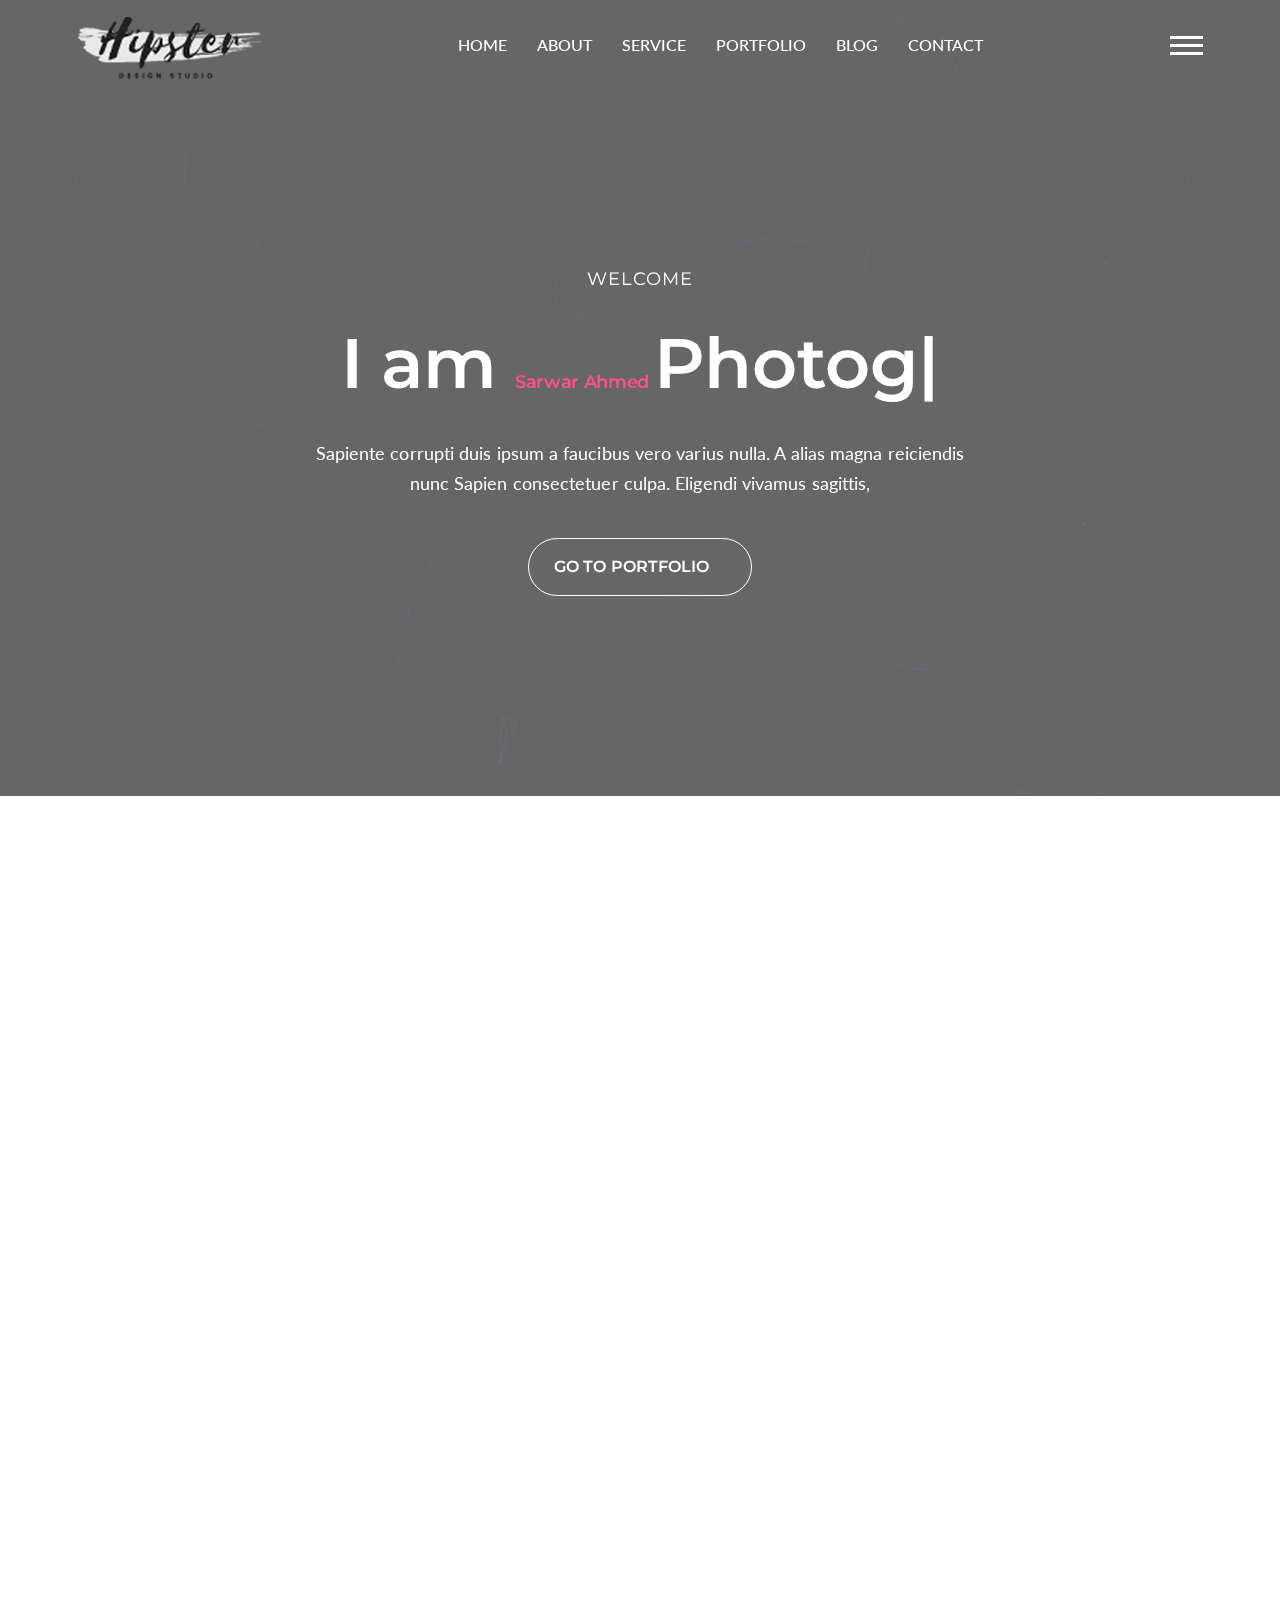
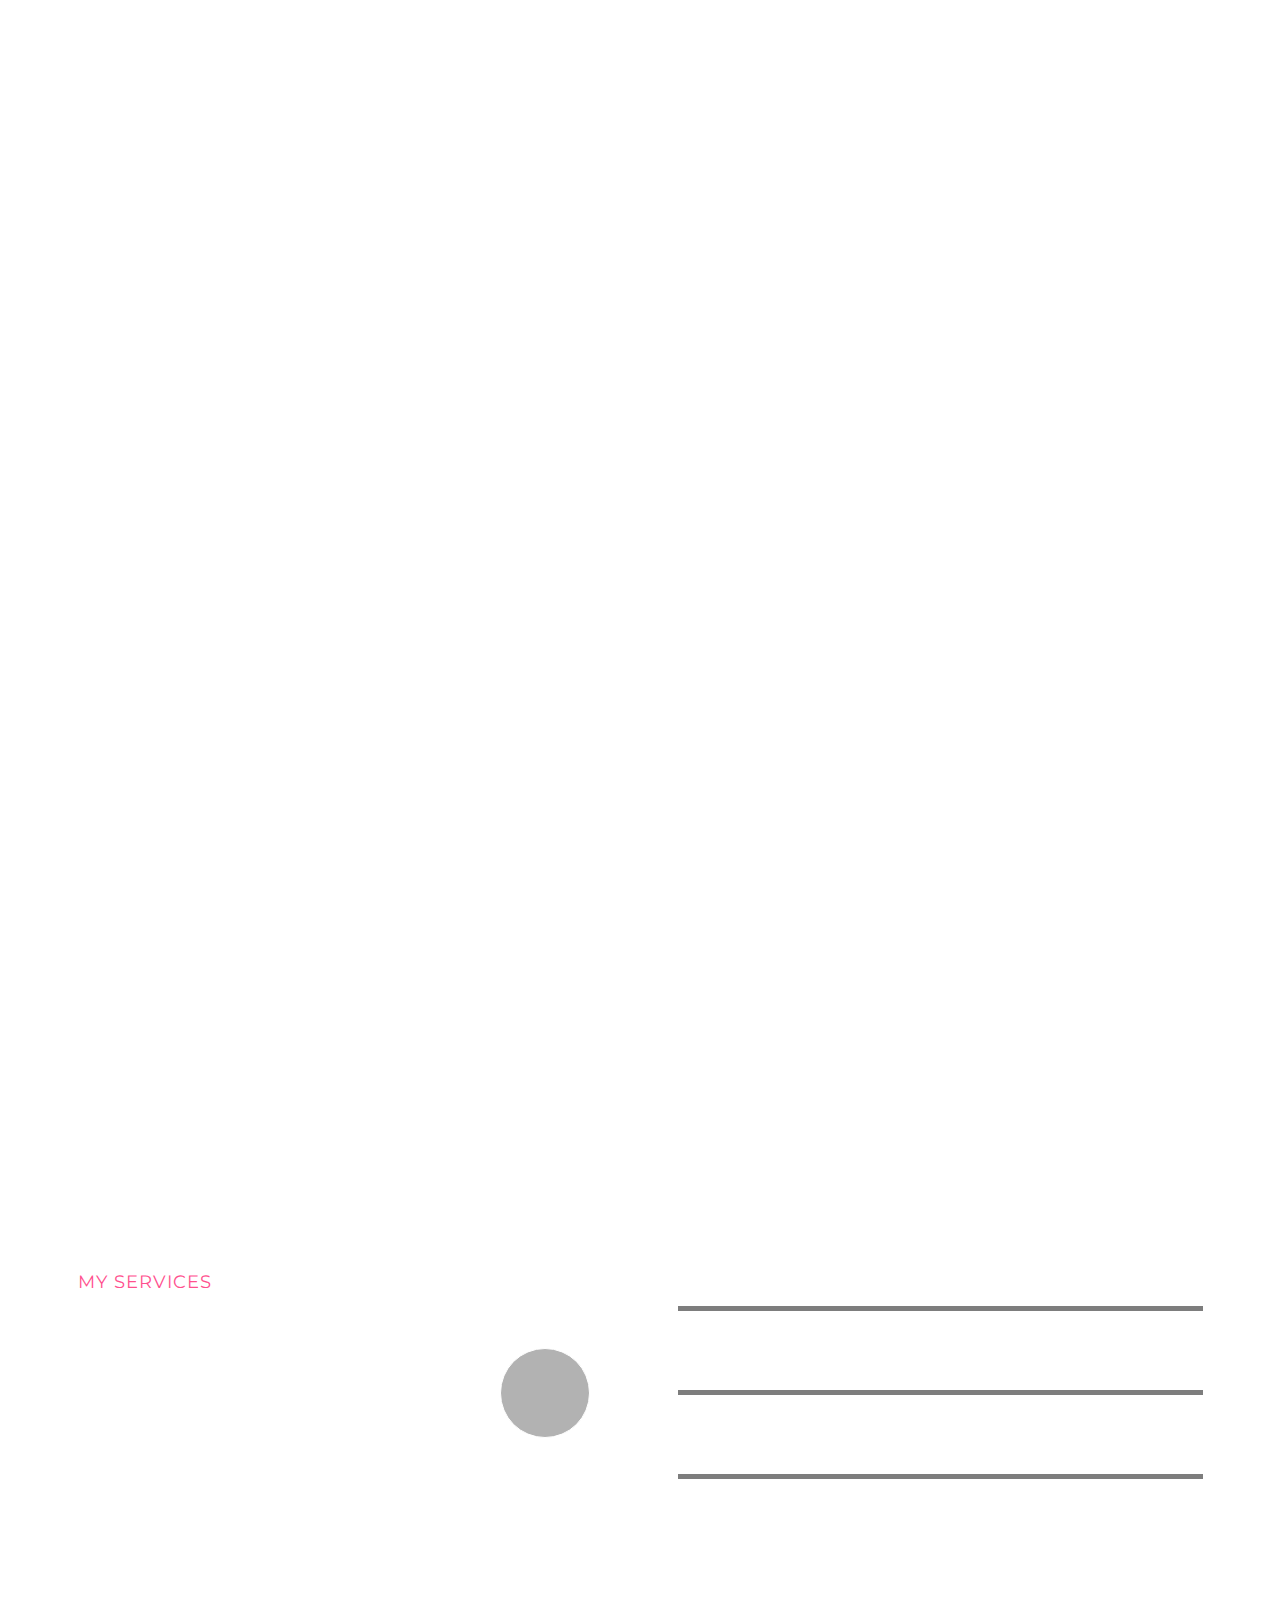
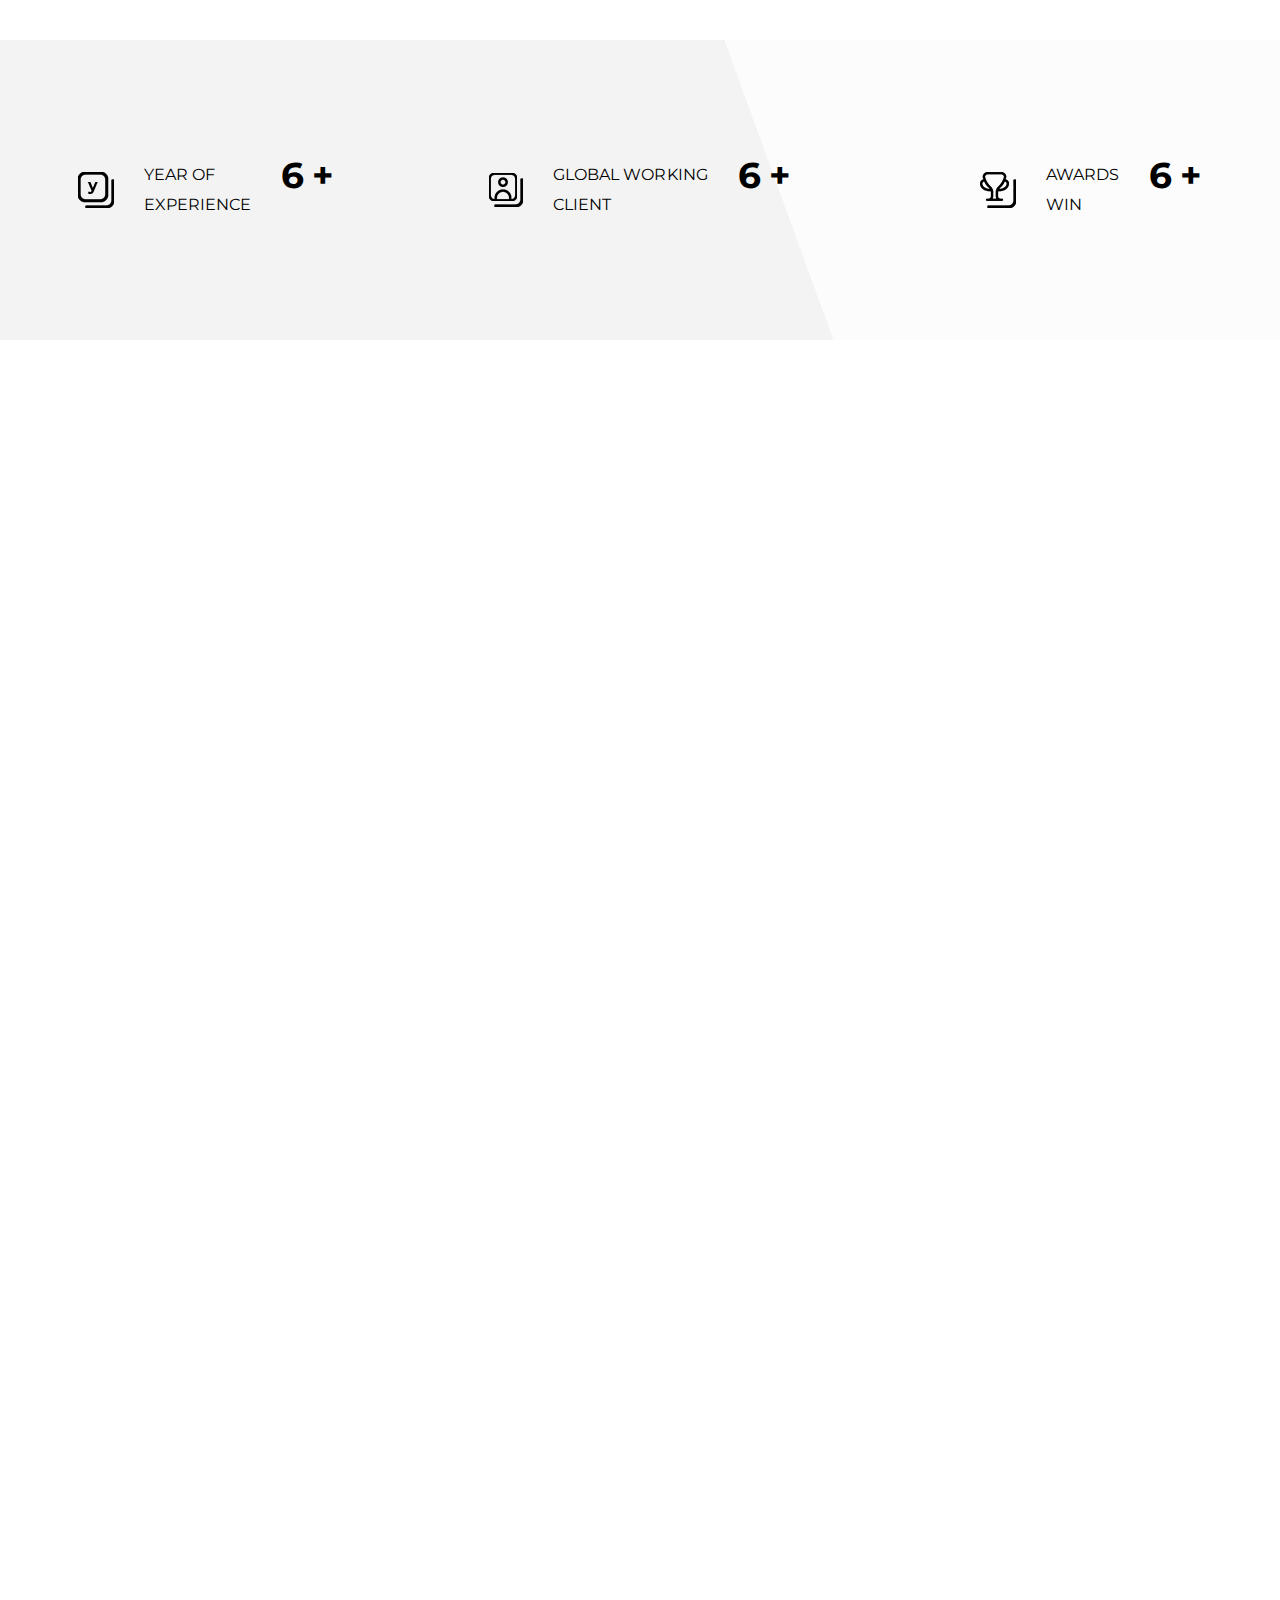
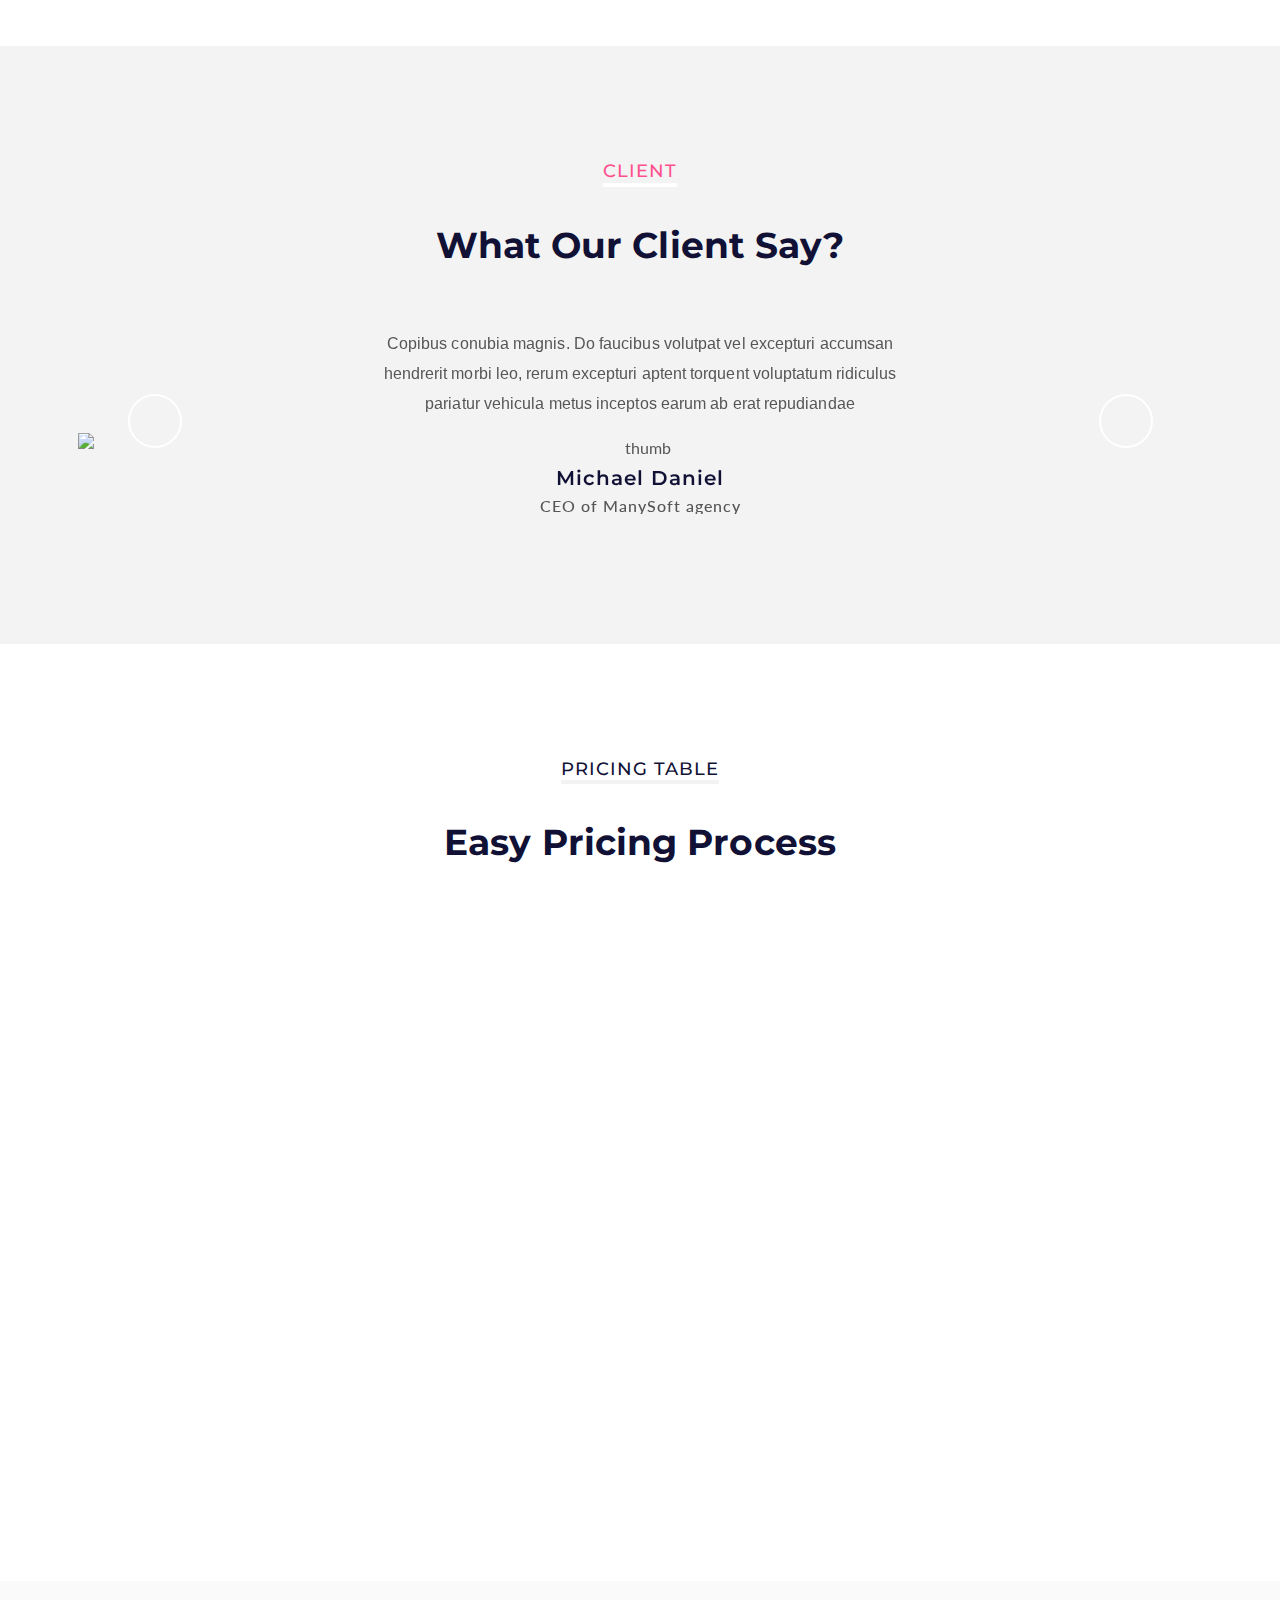
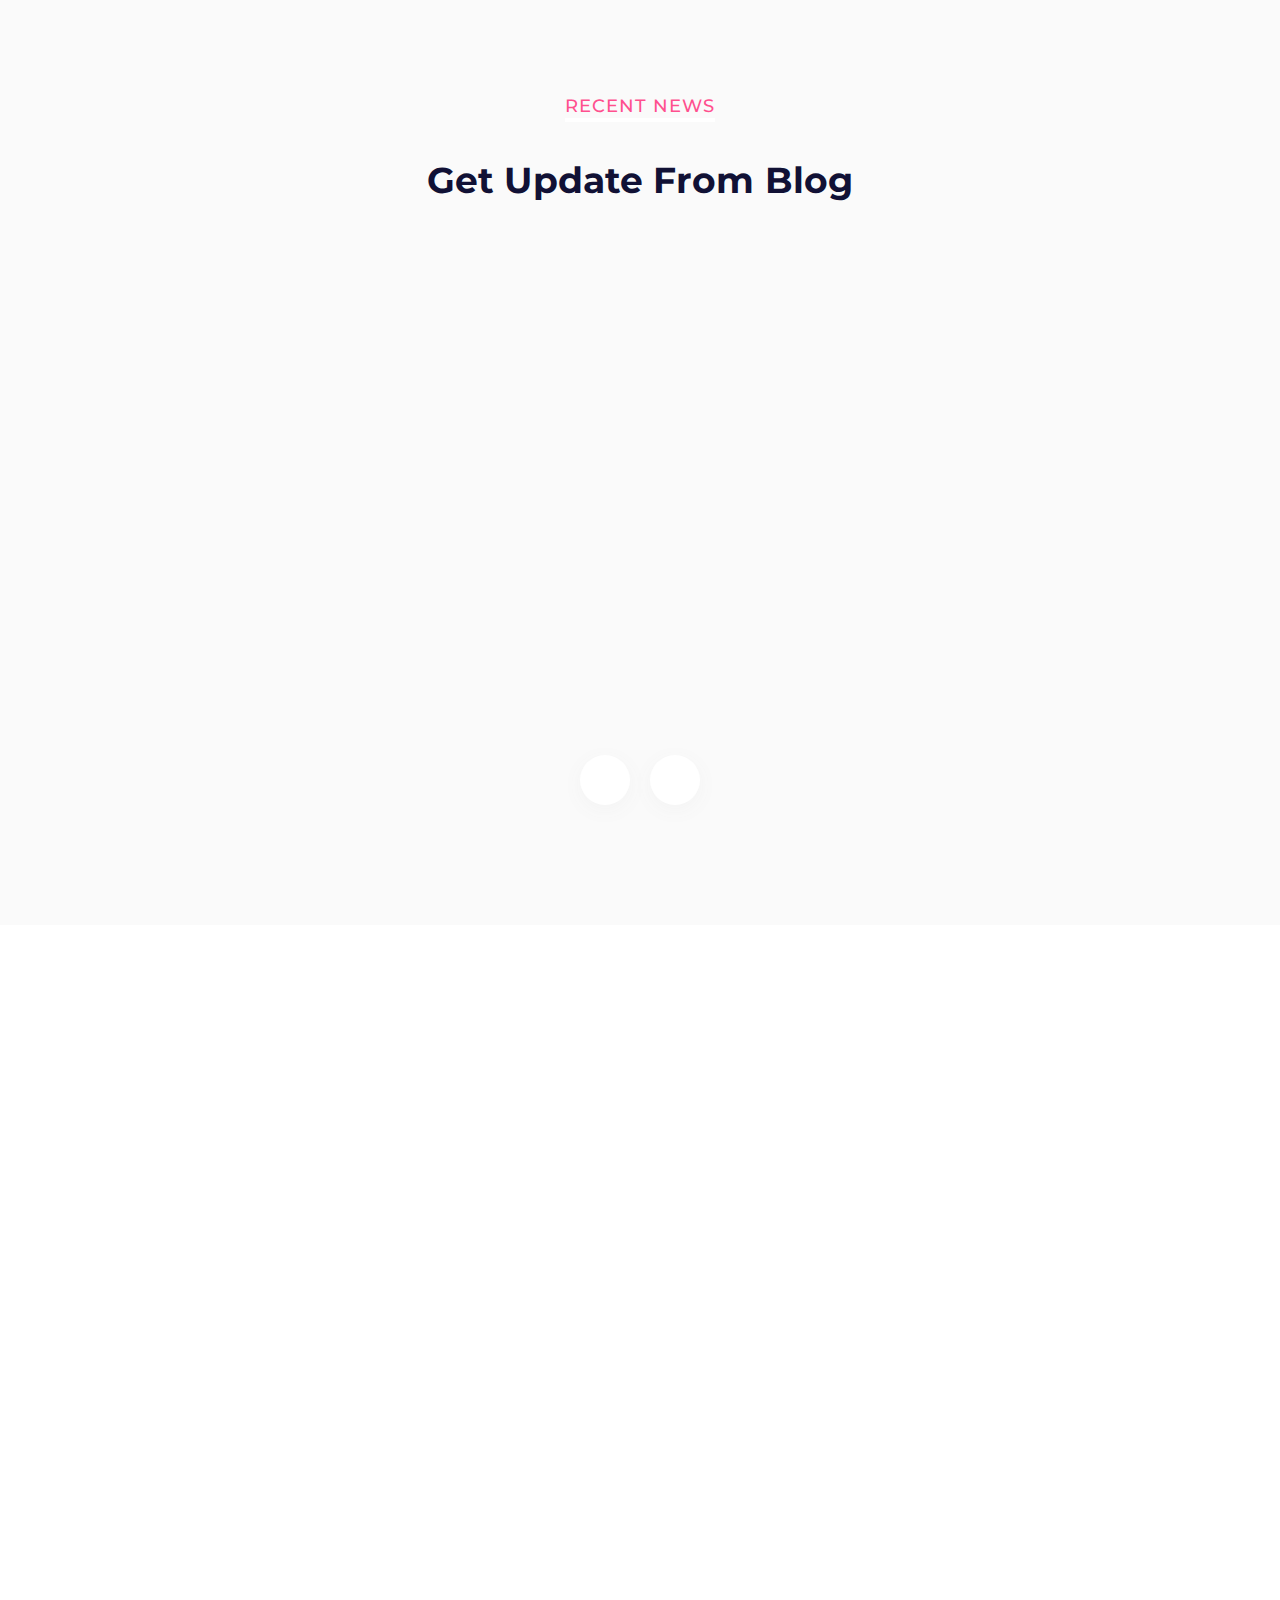
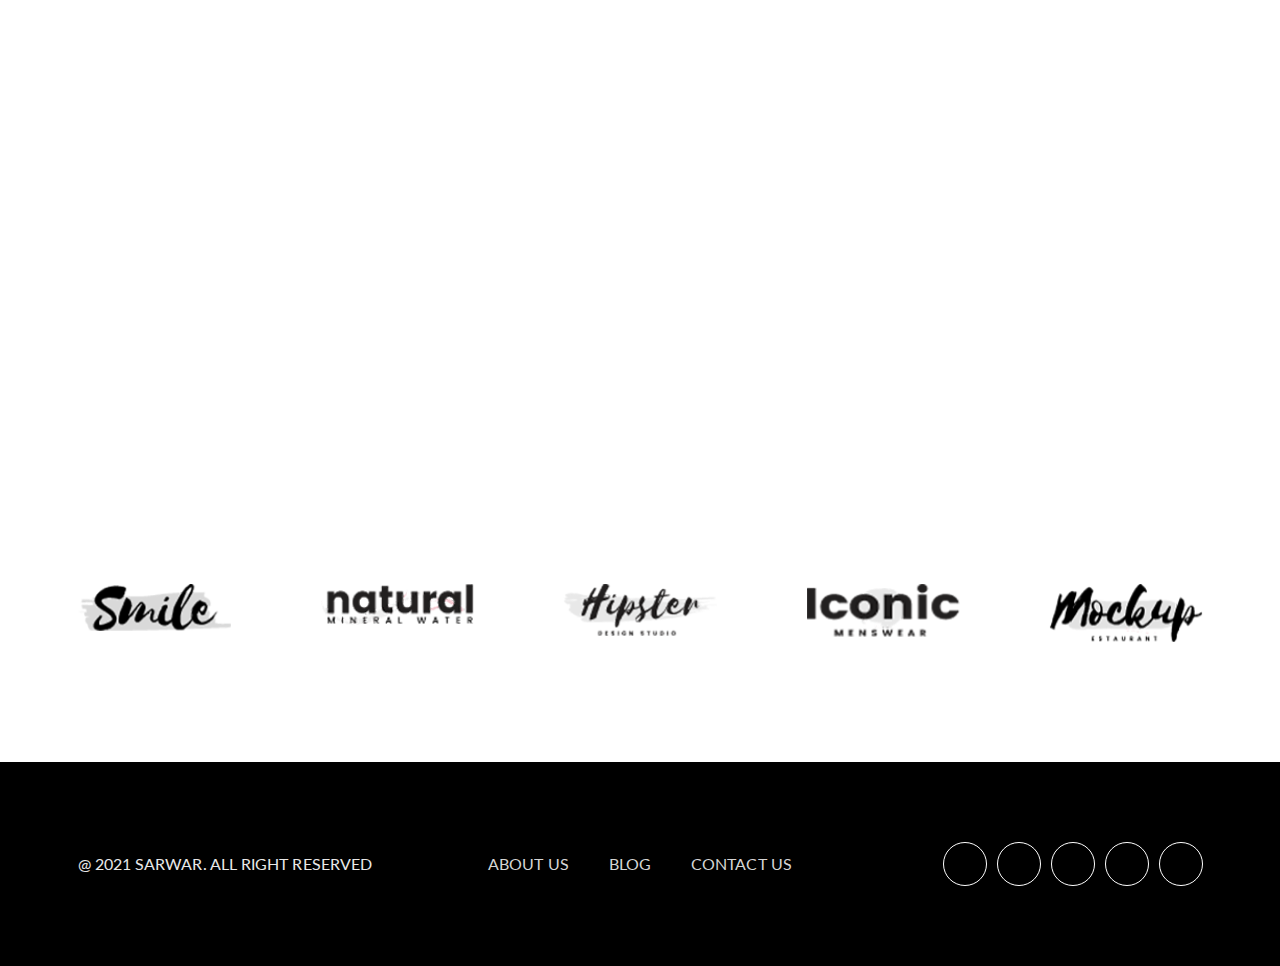
==== commit 0a684dd2: "less ch" ====
--- a/index.html
+++ b/index.html
@@ -199,7 +199,7 @@
 										about Us
 									</h5>
 									<h2 class="about-title">
-										Hi there, I’m <span>Herry Jason</span>
+										Hi there, I’m <span>Sarwar Ahmed</span>
 									</h2>
 									<h5 class="about-title-3">
 										Photographer based in newyork, usa
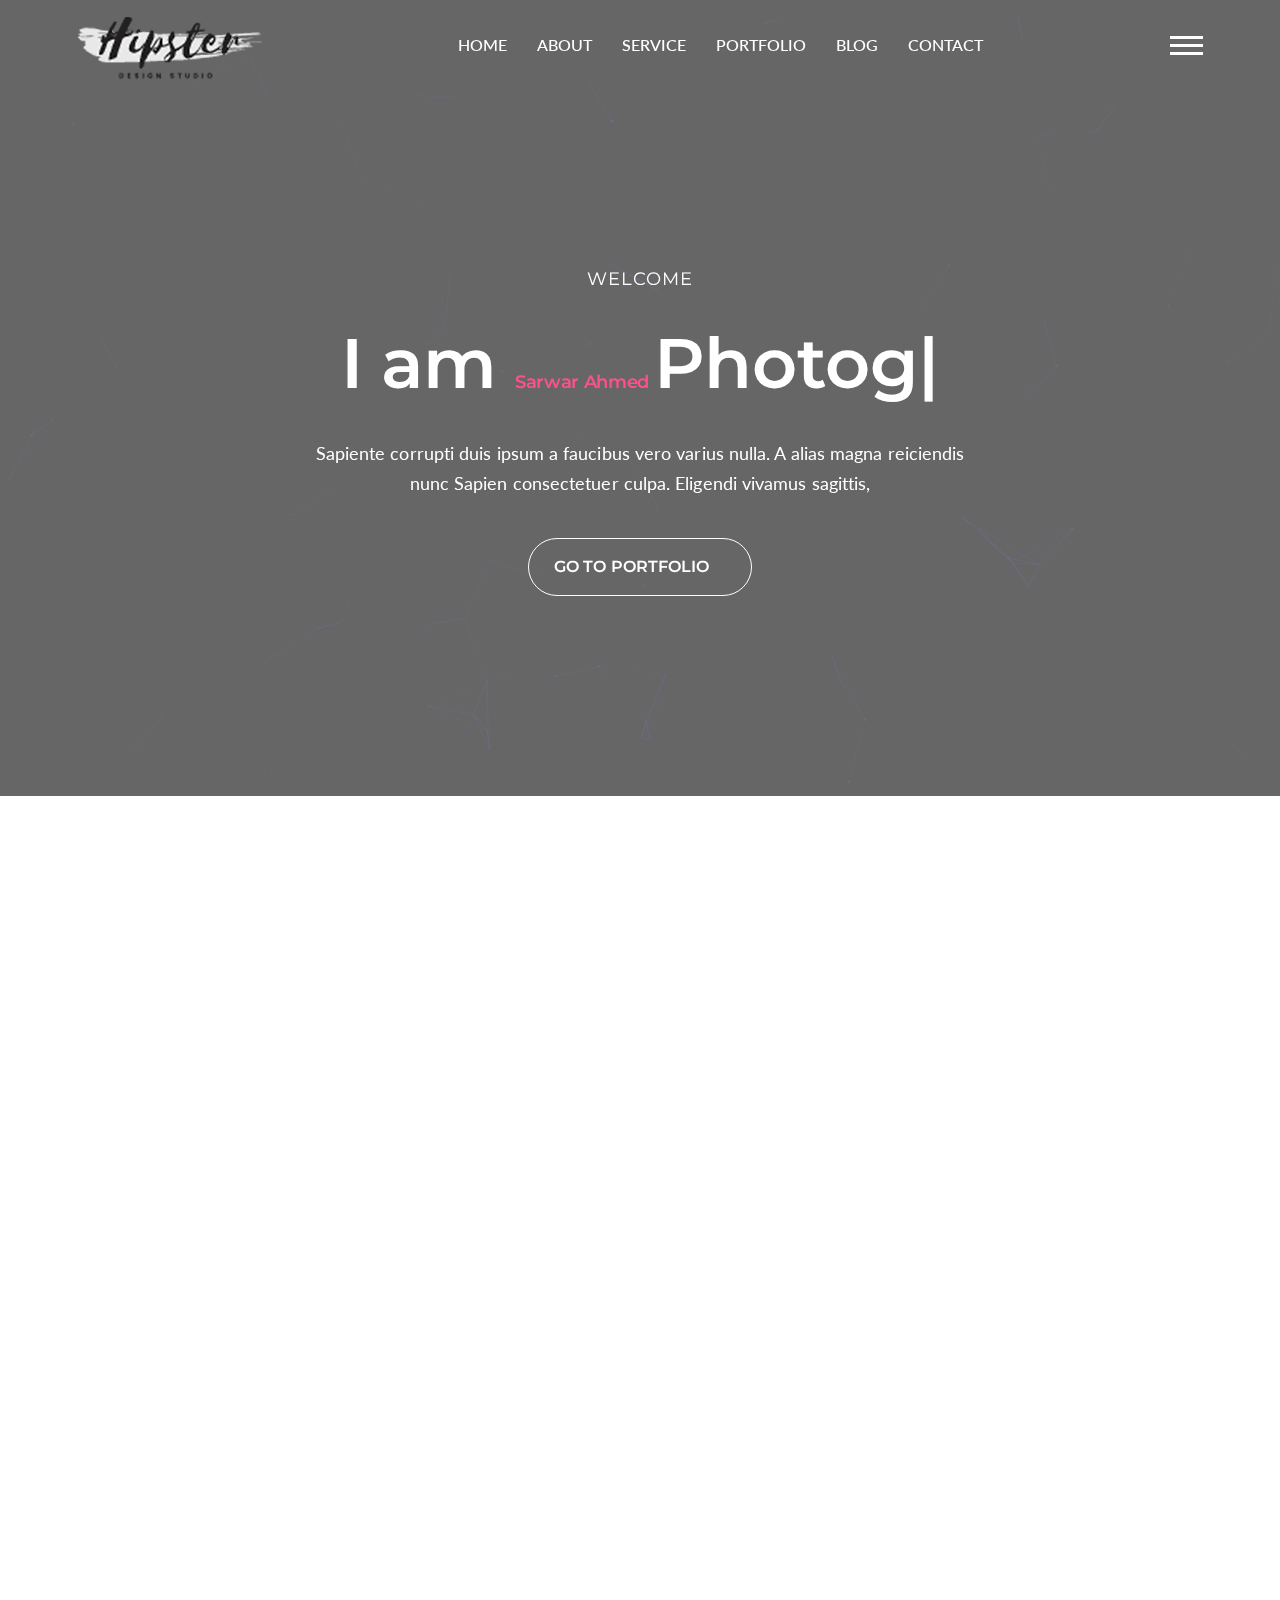
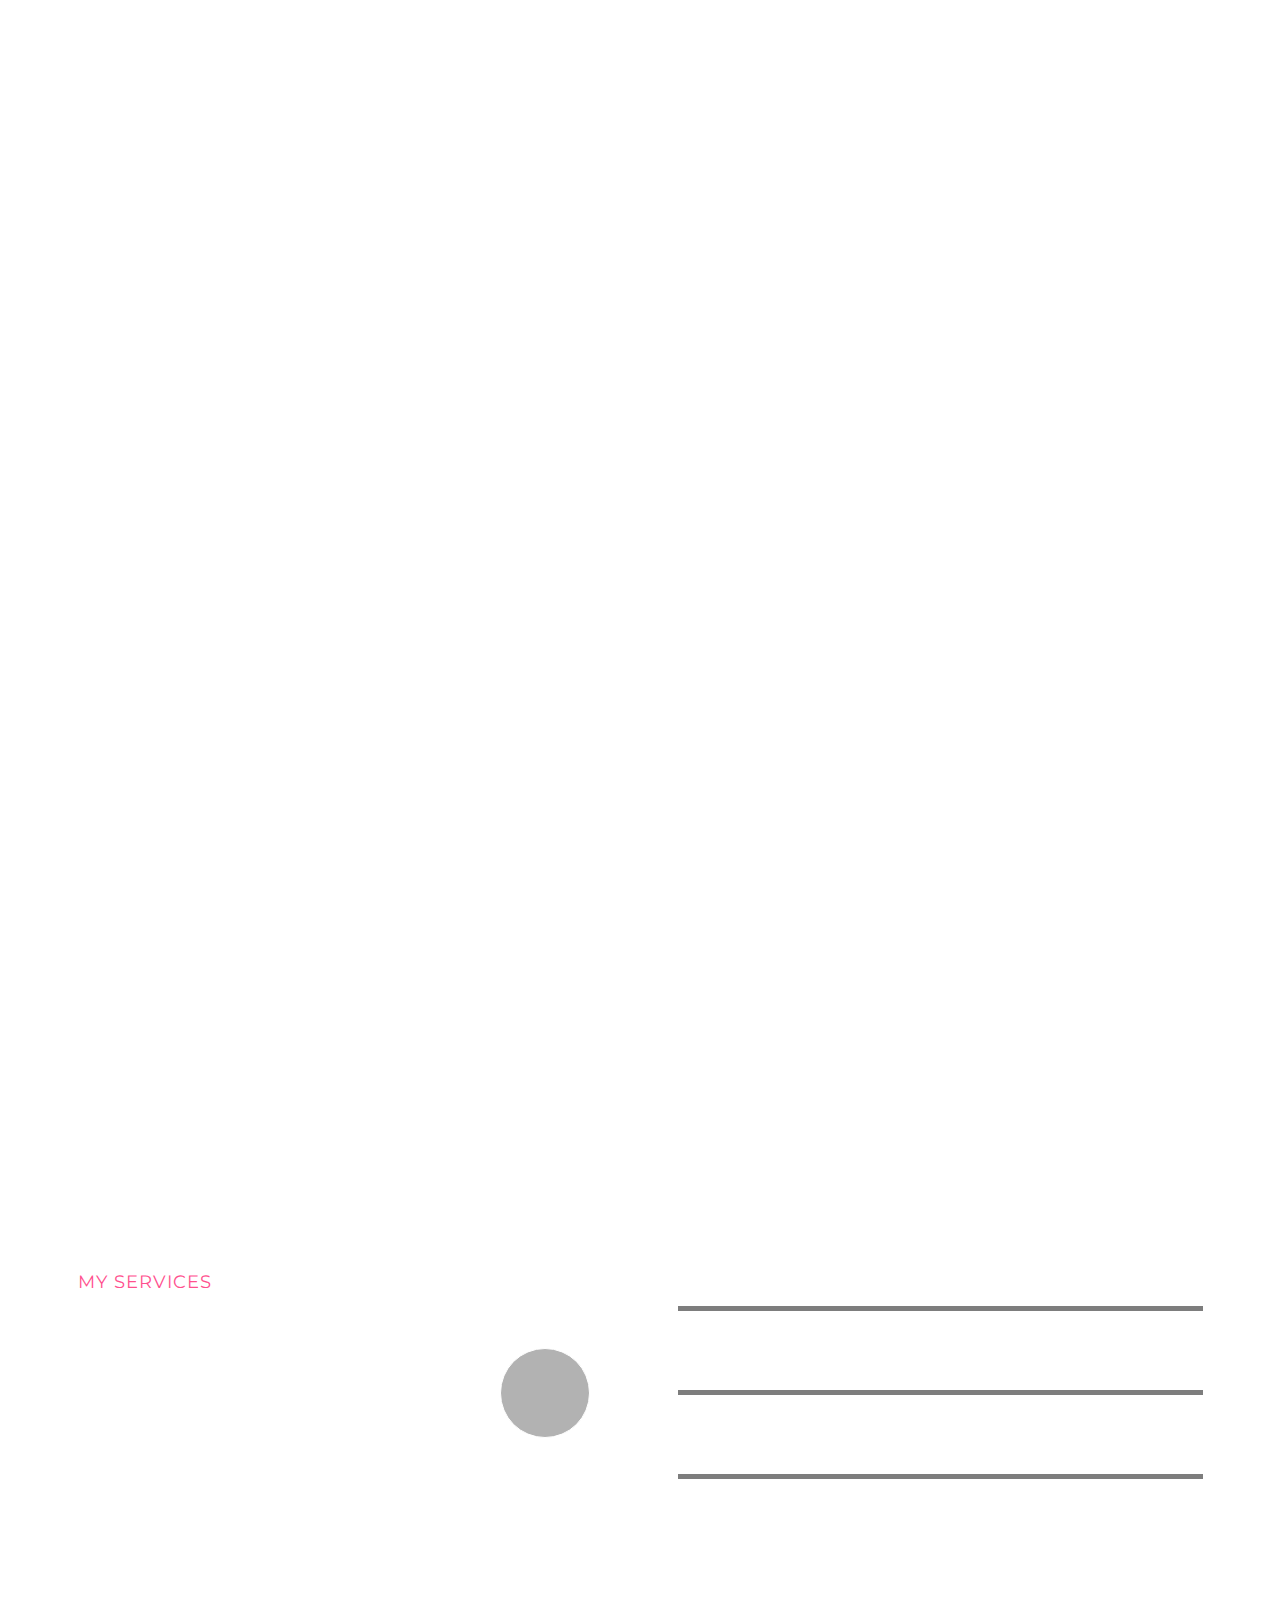
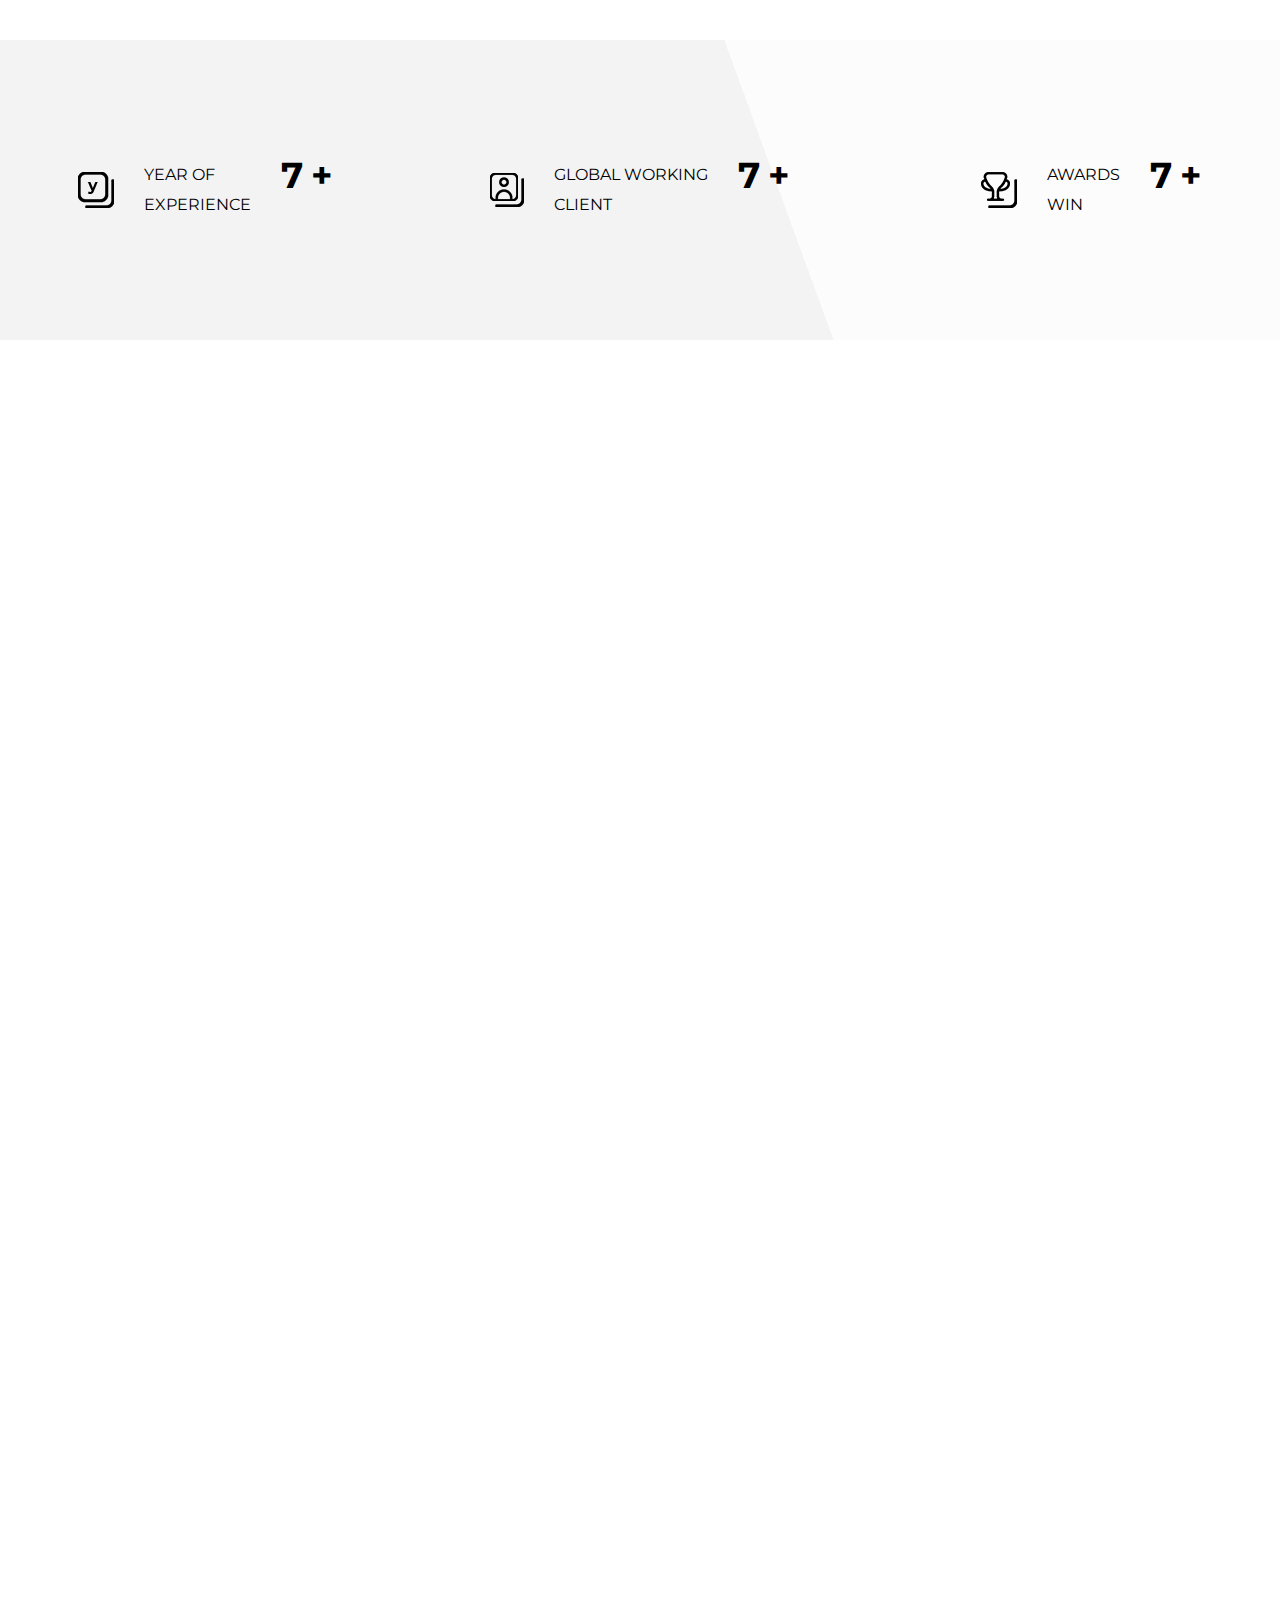
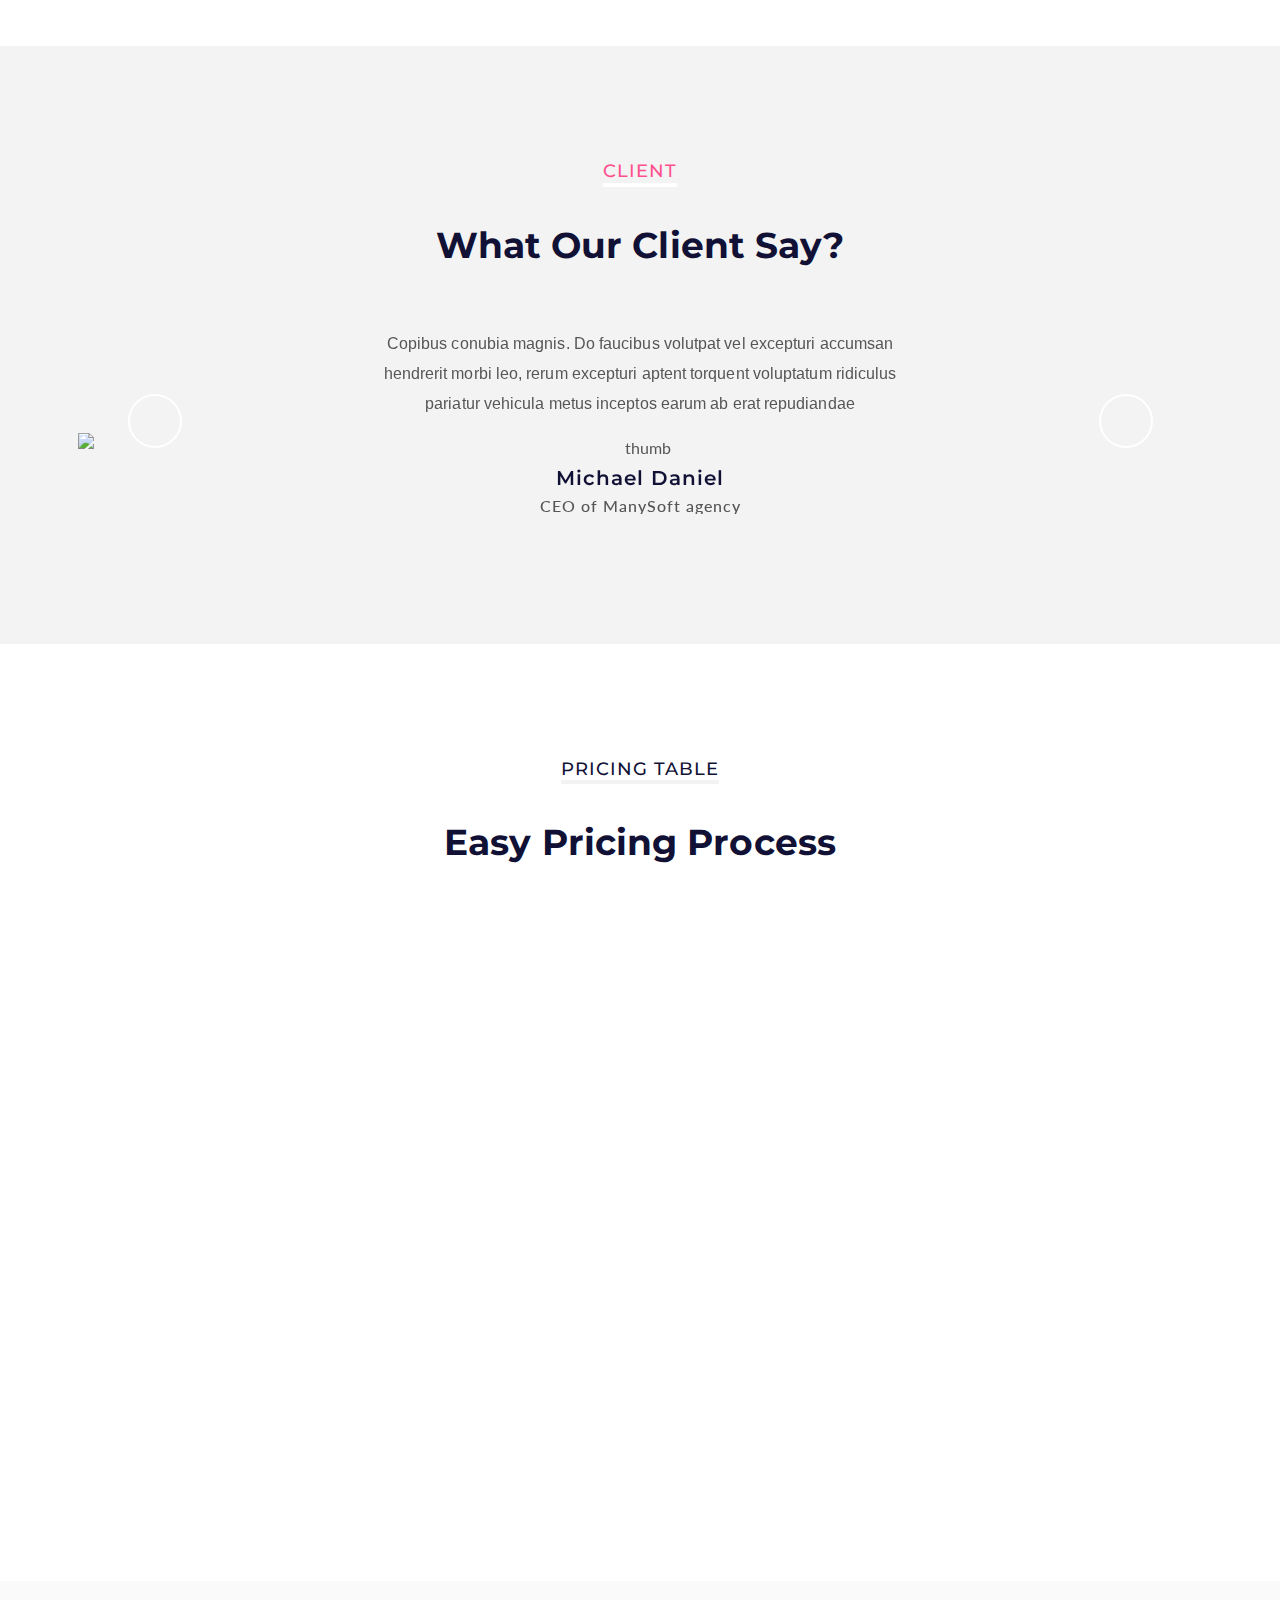
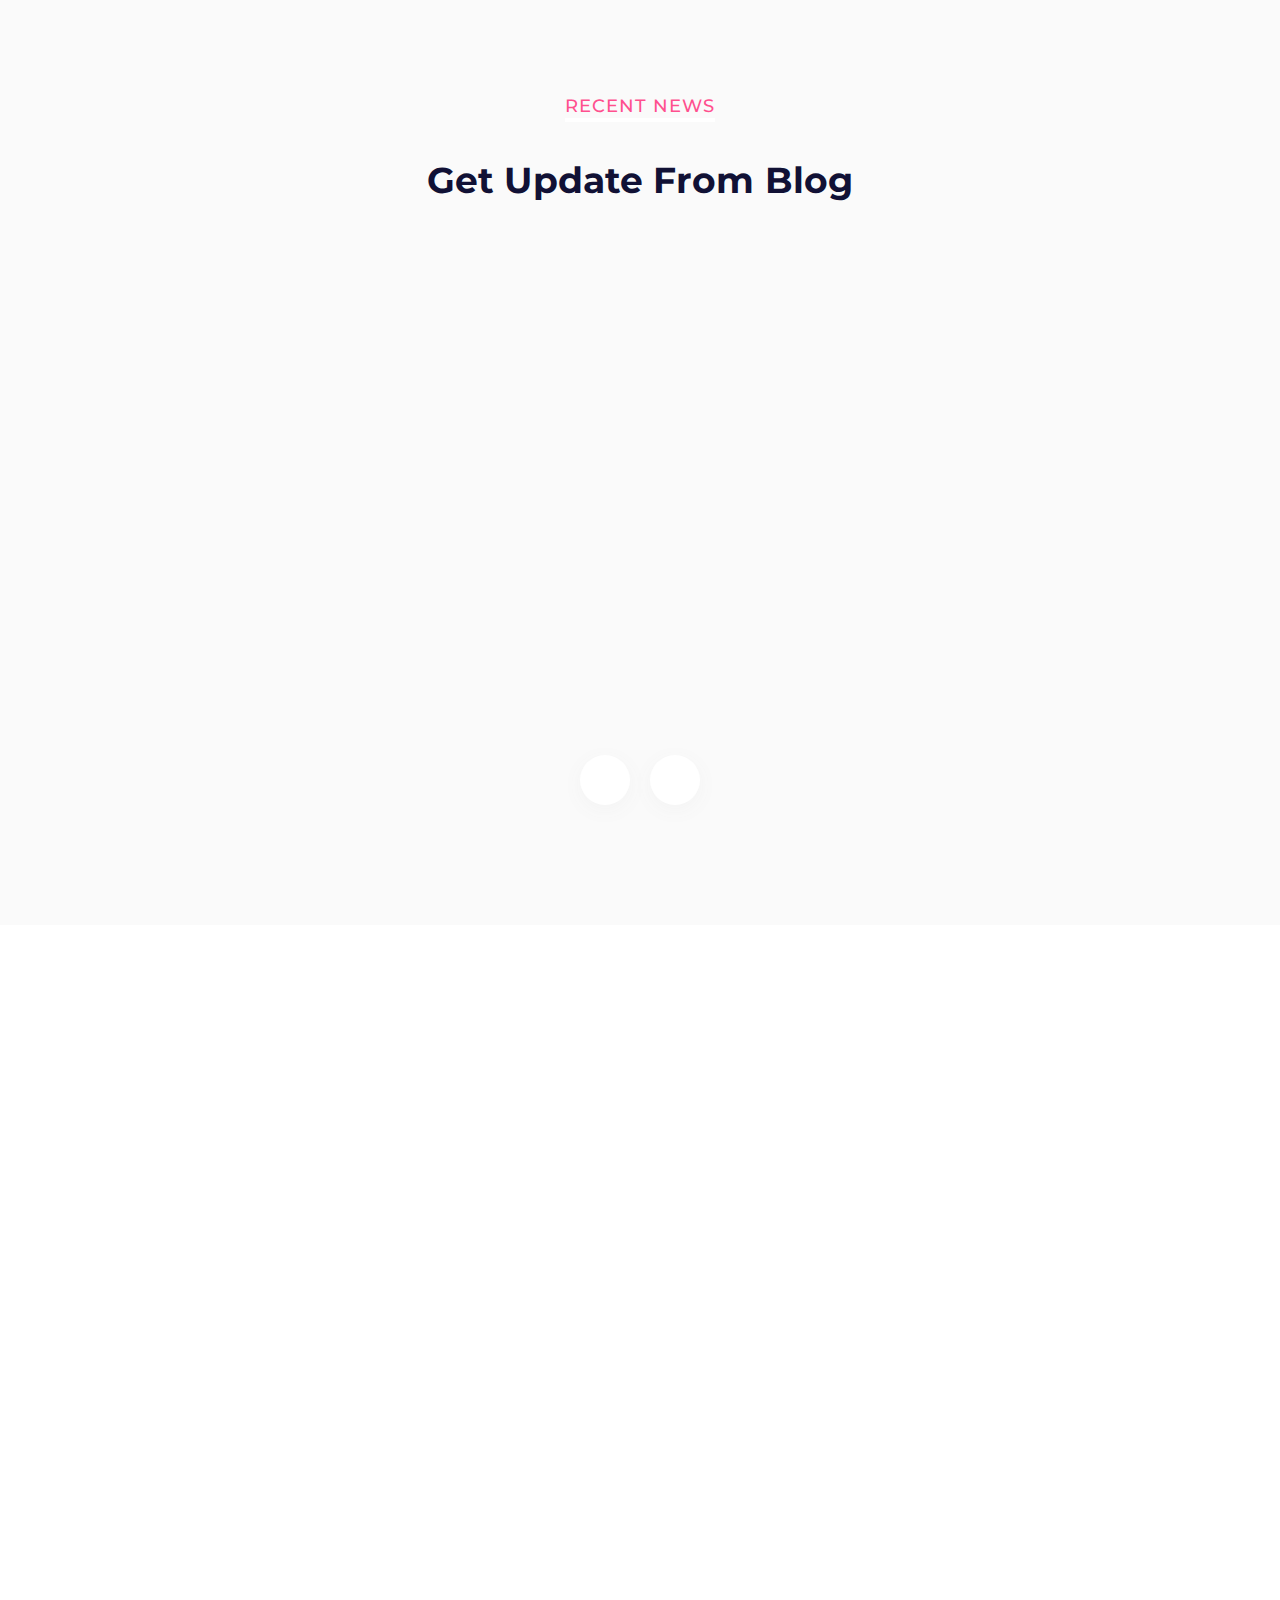
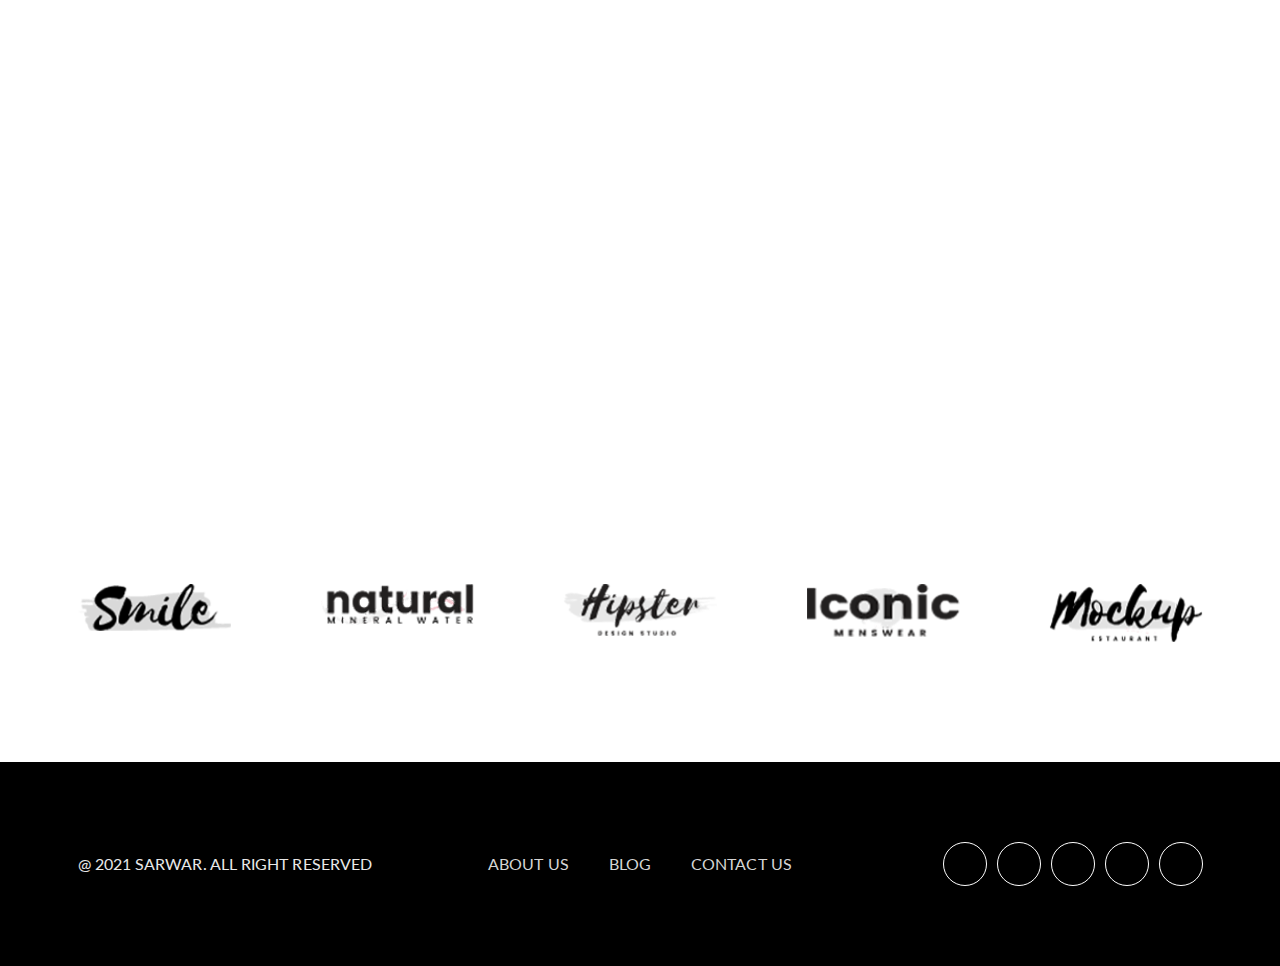
==== commit 148f3039: "Change country" ====
--- a/index.html
+++ b/index.html
@@ -102,7 +102,7 @@
 											<i class="fas fa-phone"></i>
 										</div>
 										<div class="side-addr-desc">
-											<span>+435-64773728</span>
+											<span>+880-1883998671</span>
 										</div>
 									</div>
 									<div class="side-addr-box">
@@ -110,7 +110,7 @@
 											<i class="fas fa-envelope"></i>
 										</div>
 										<div class="contact-addr-desc">
-											<span>Apoyoxo@gmail.com</span> 
+											<span>sagor.picotech@gmail.com</span> 
 										</div>
 									</div>
 									<div class="side-addr-box">
@@ -202,7 +202,7 @@
 										Hi there, I’m <span>Sarwar Ahmed</span>
 									</h2>
 									<h5 class="about-title-3">
-										Photographer based in newyork, usa
+										WEB-Developer based in Bangladesh
 									</h5>
 									<div class="about-txt mb-30">
 										<p>
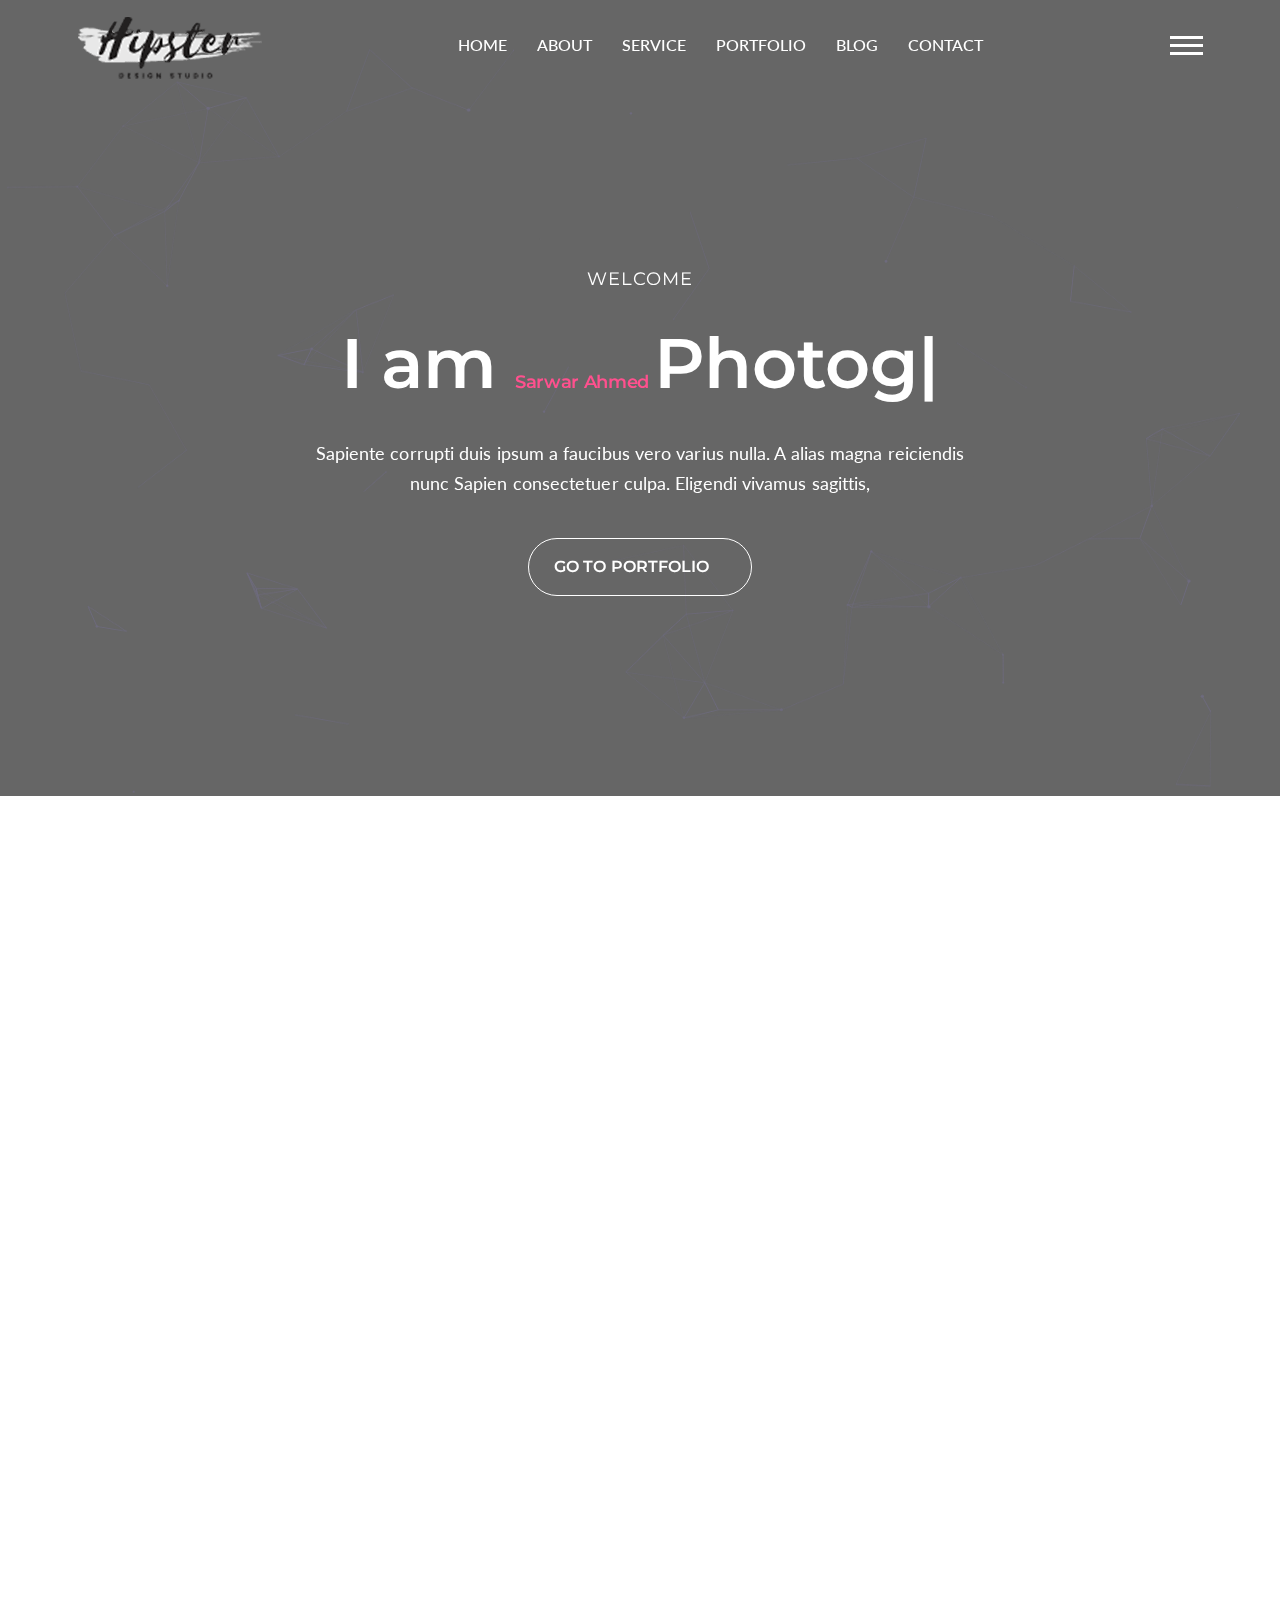
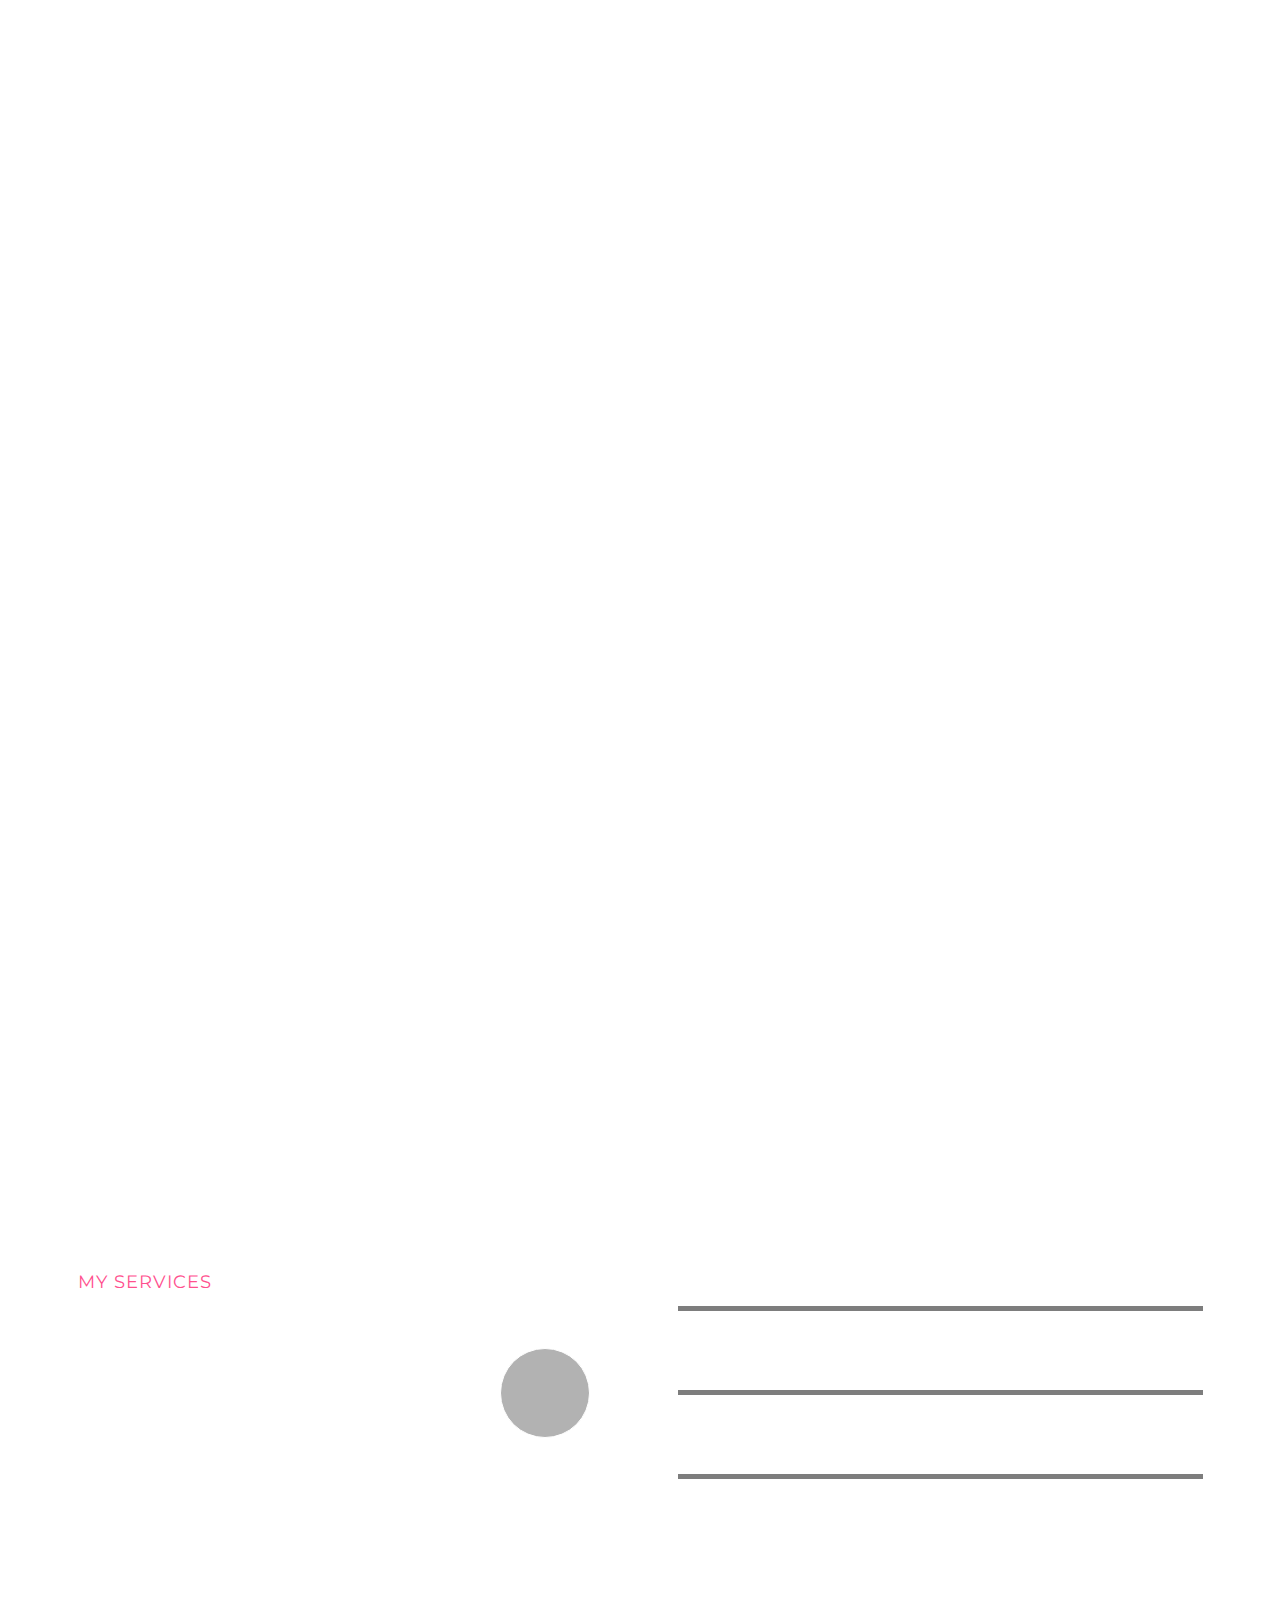
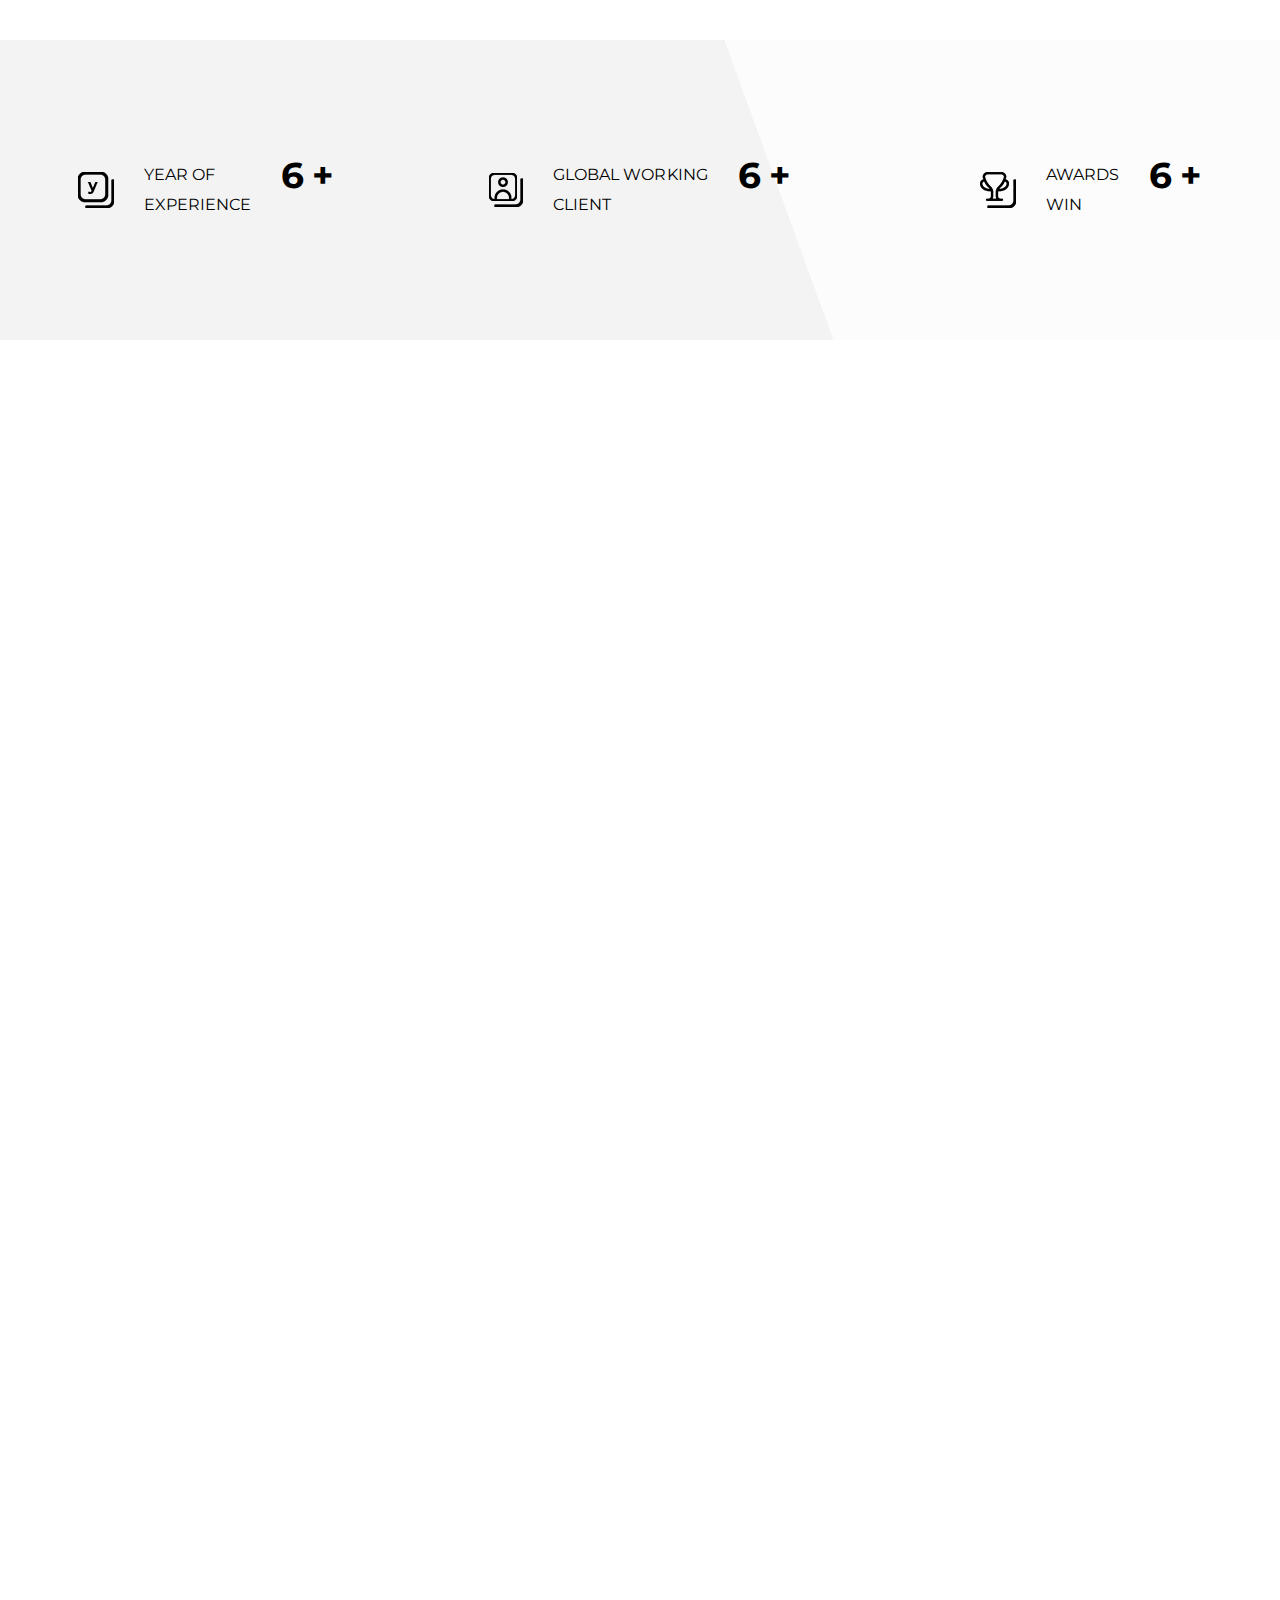
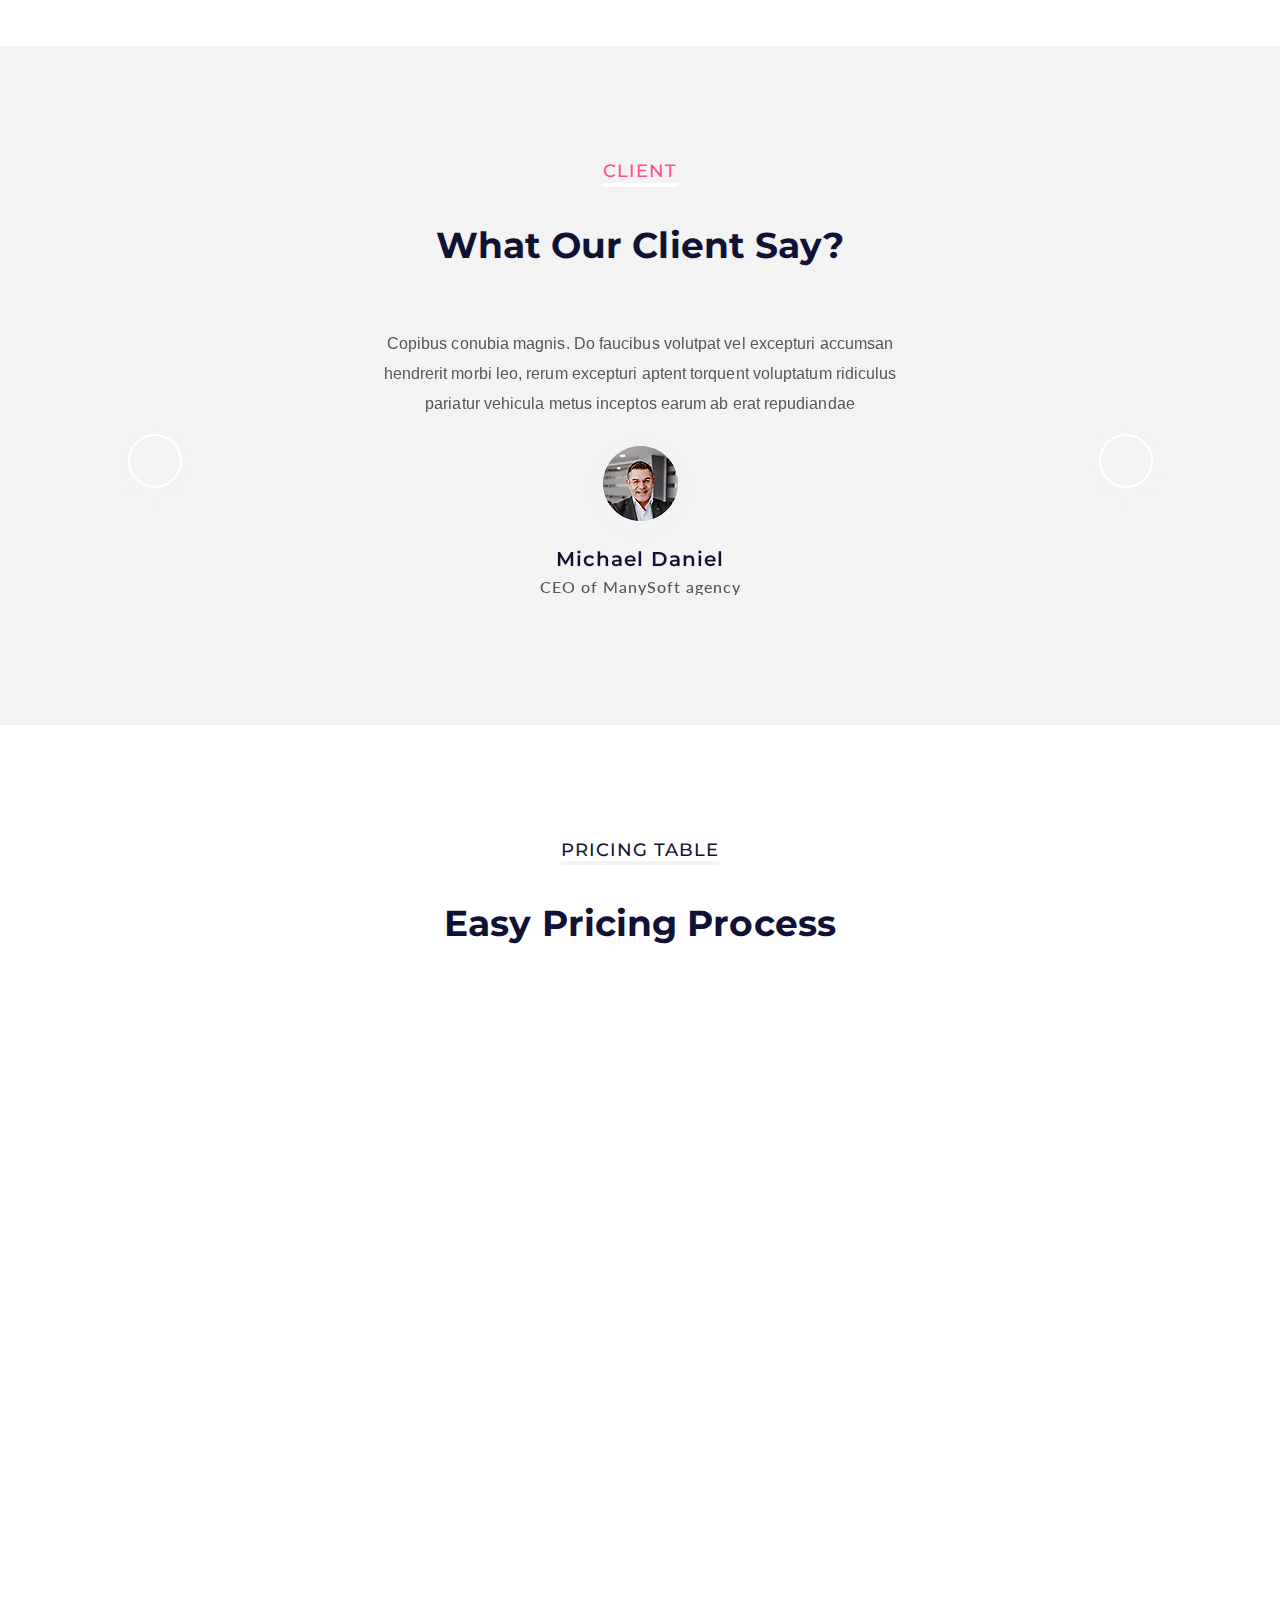
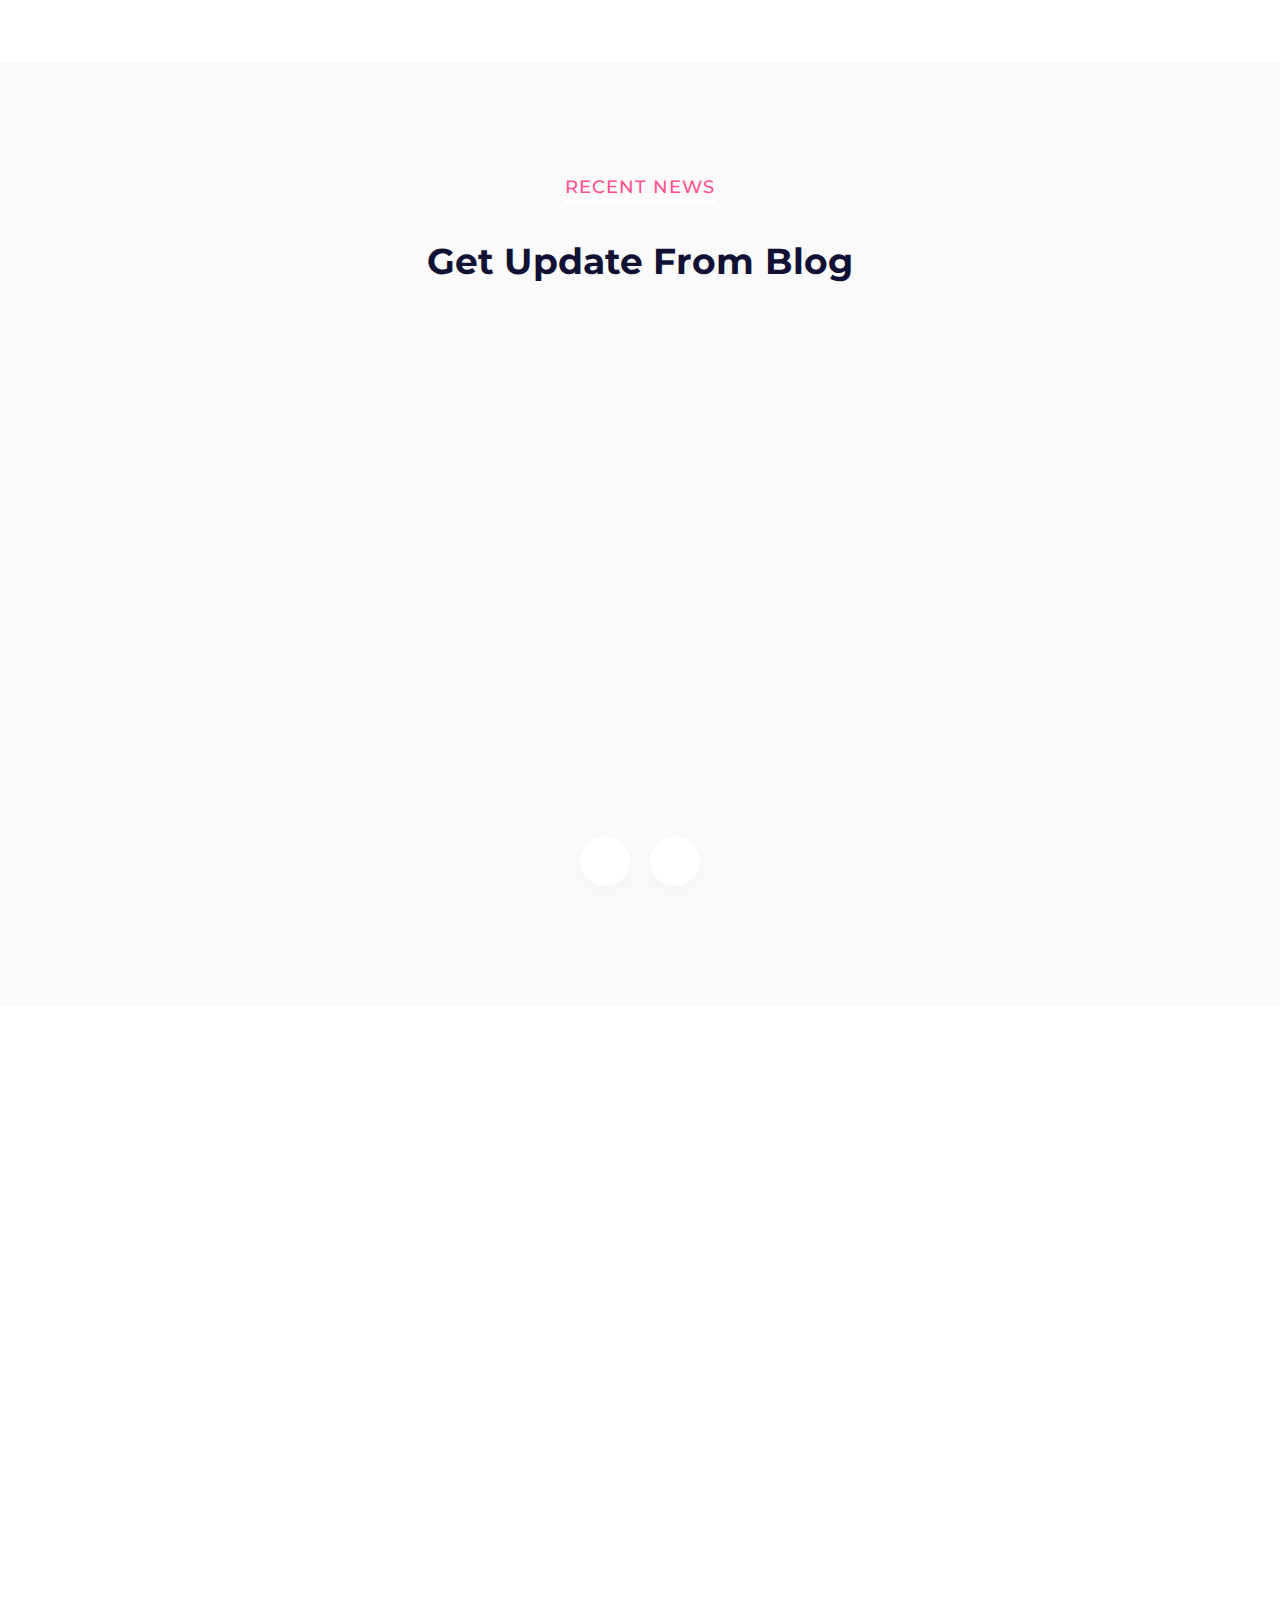
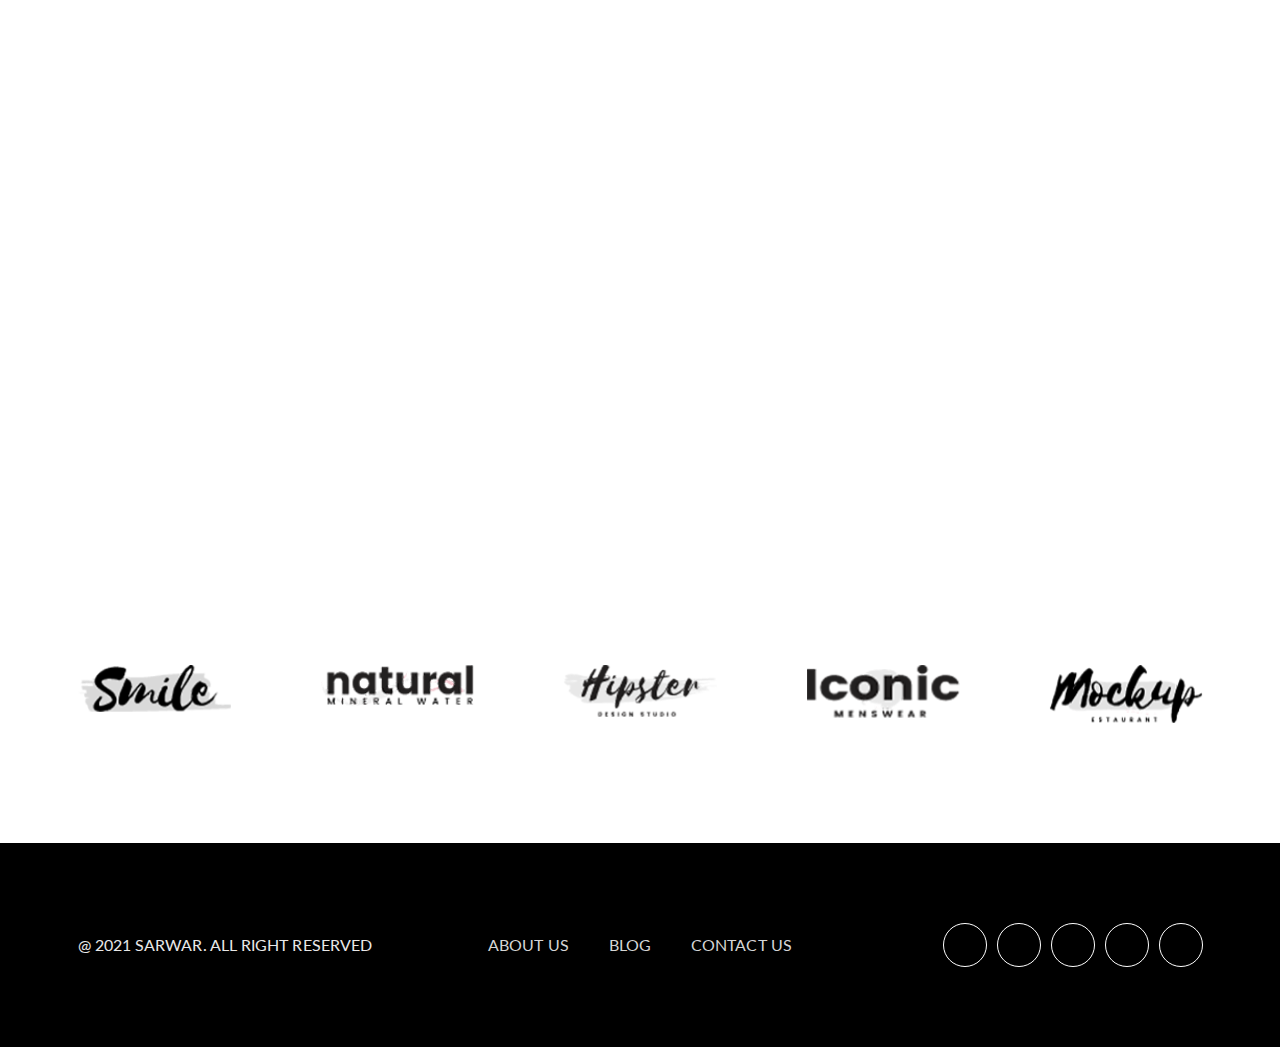
==== commit 43cd9e8a: "extra / remove" ====
--- a/index.html
+++ b/index.html
@@ -678,7 +678,7 @@
 							excepturi accumsan hendrerit morbi leo, rerum excepturi aptent torquent voluptatum ridiculus pariatur vehicula metus inceptos earum ab erat repudiandae
 						</p>
 						<div class="feed-bio">
-							<img src="/img/client1.png" alt="thumb">
+							<img src="img/client1.png" alt="thumb">
 							<div class="feed-name">
 								<h5>Michael Daniel</h5>
 								<span>CEO of ManySoft agency</span>
